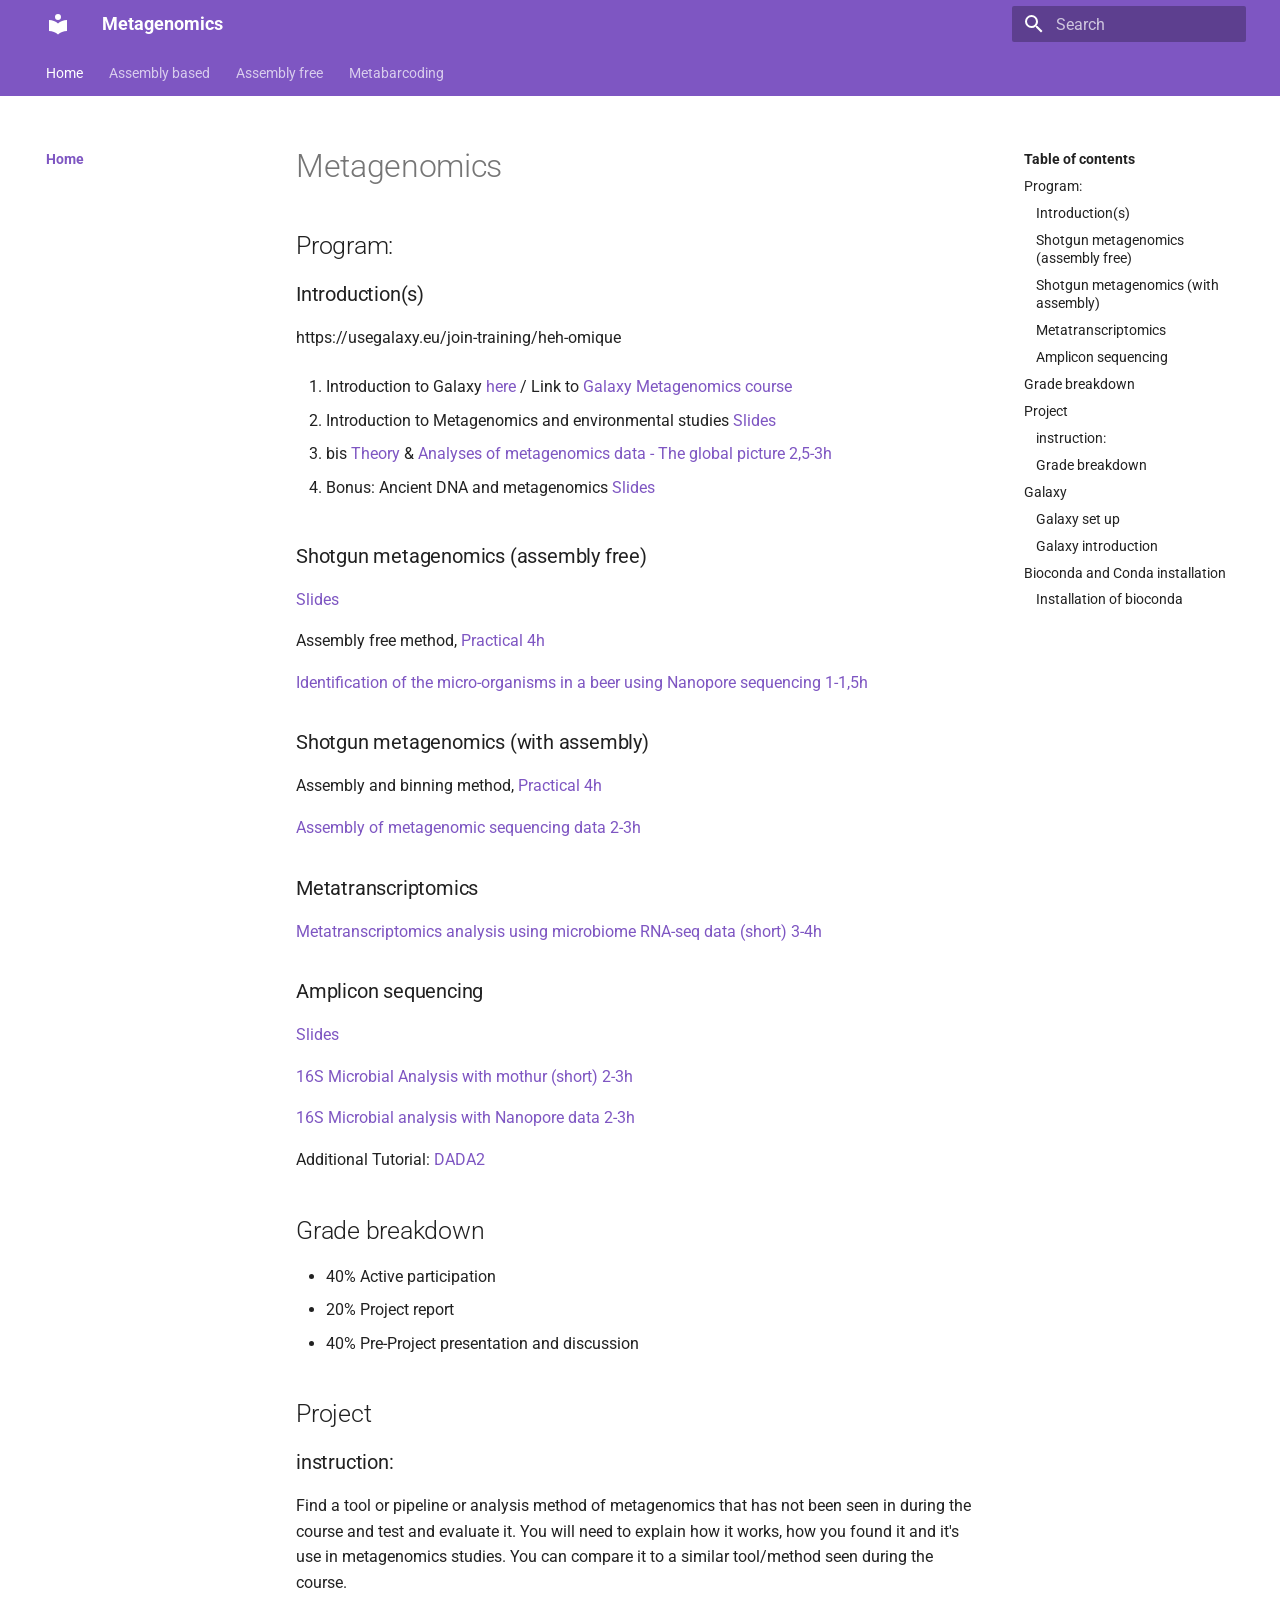
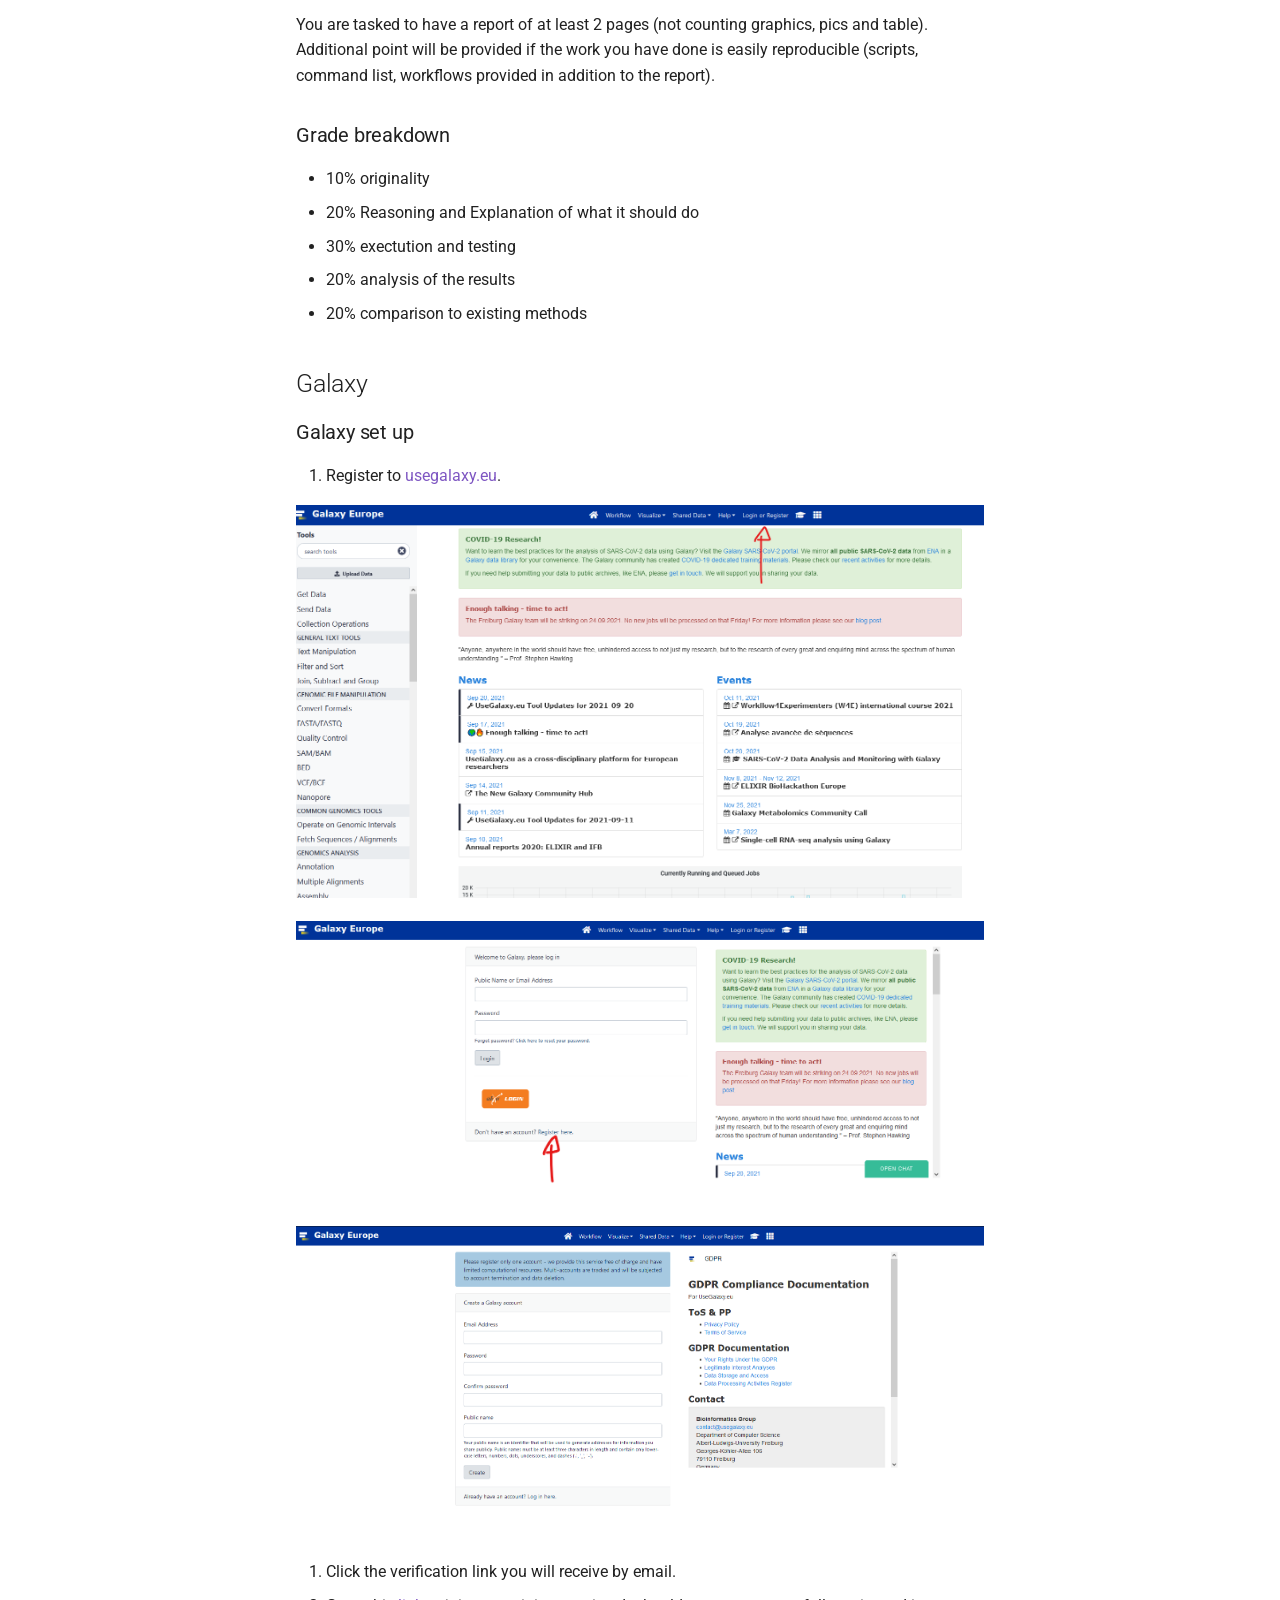
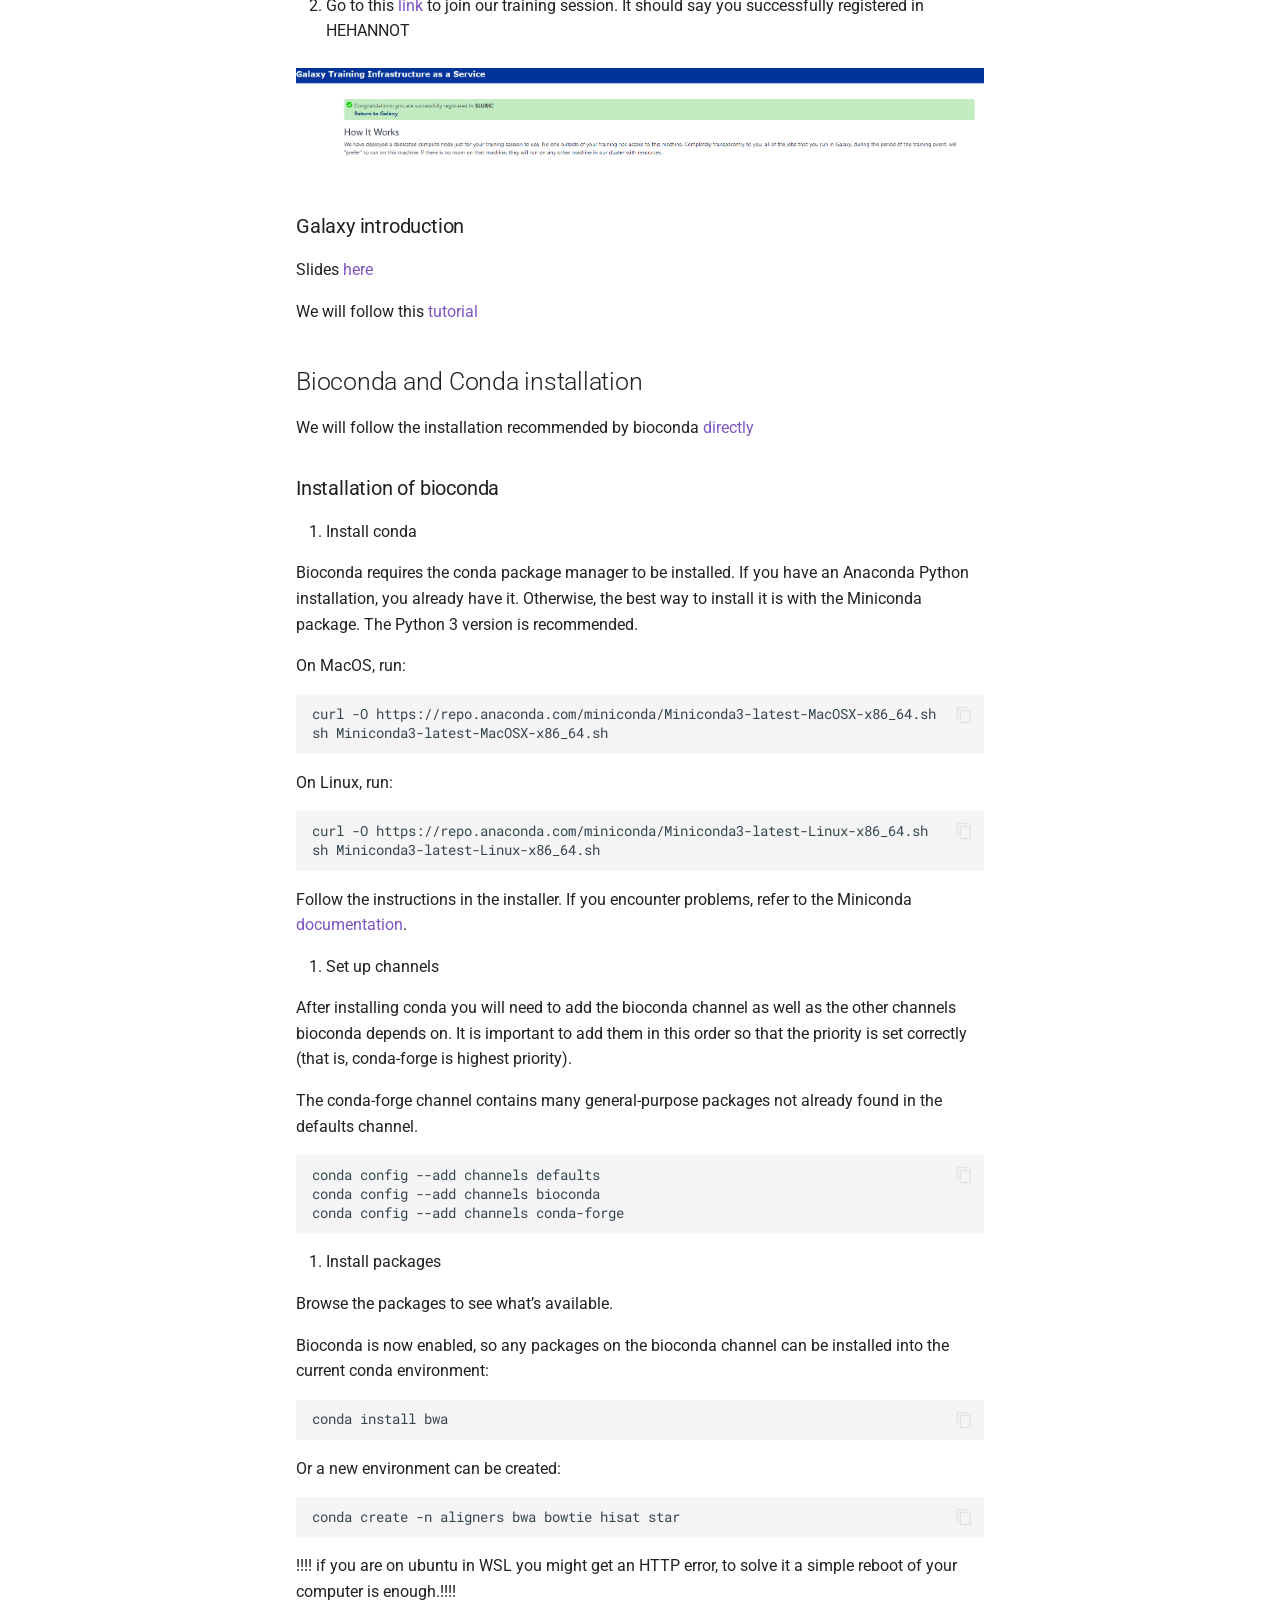
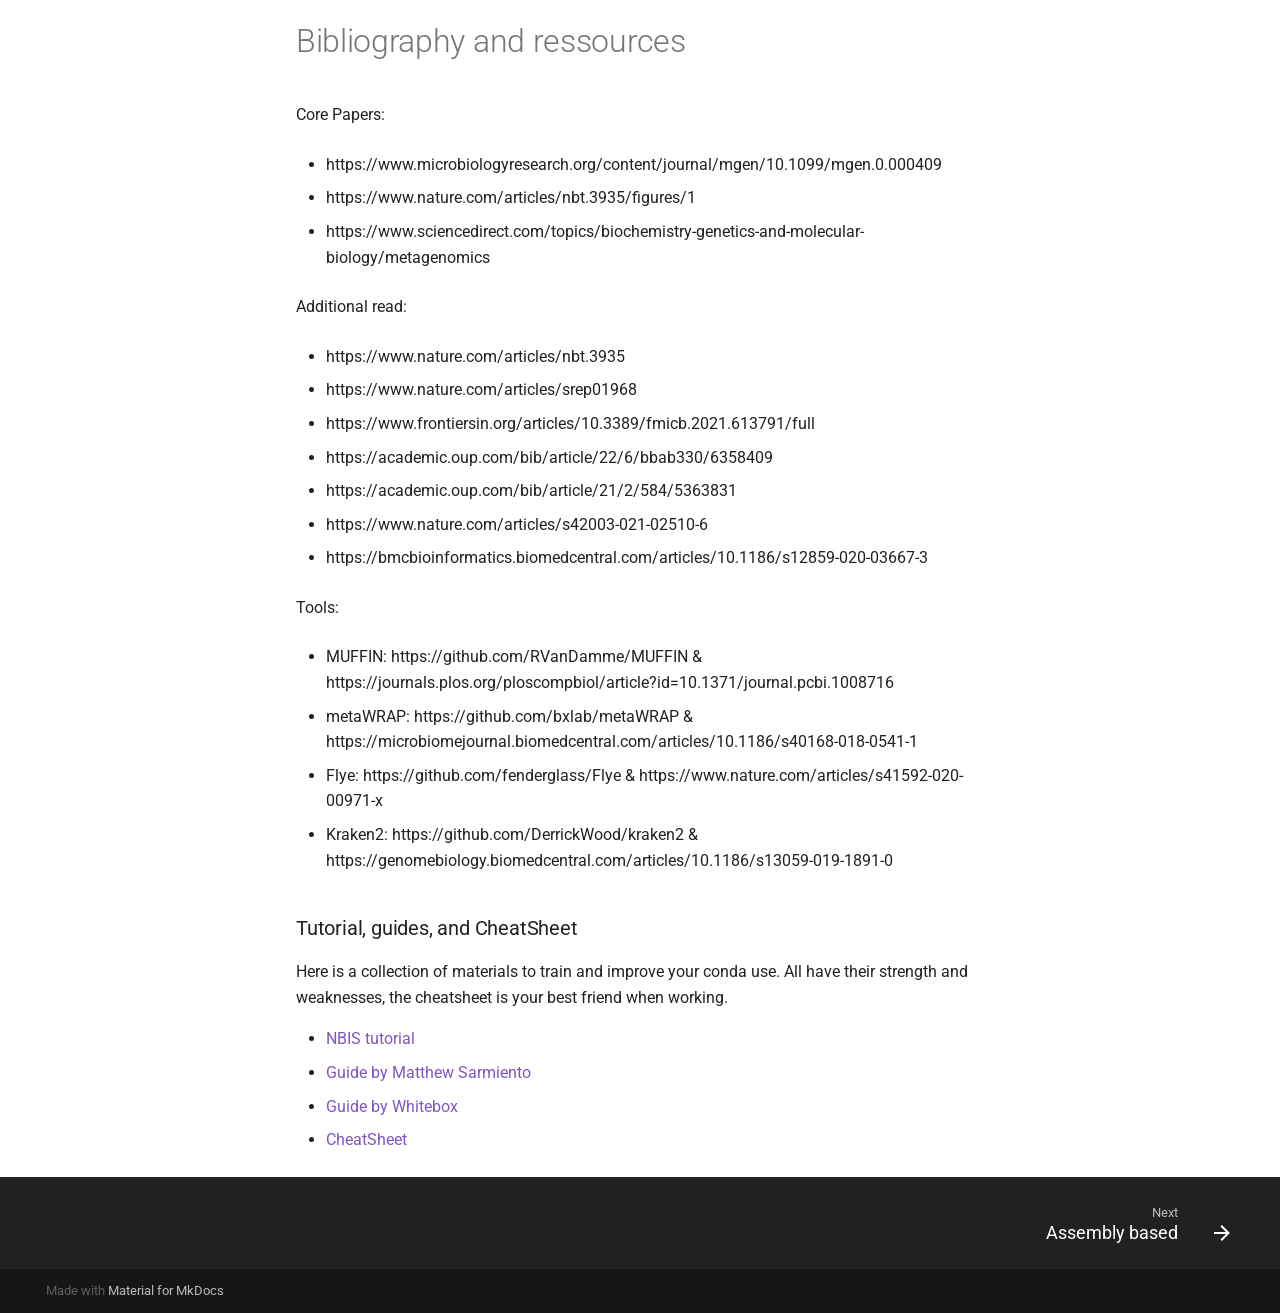
==== index.html @ 28560d34 "Deployed 4ddc08b with MkDocs version: 1.4.2" ====
<!doctype html>
<html lang="en" class="no-js">
  <head>
    
      <meta charset="utf-8">
      <meta name="viewport" content="width=device-width,initial-scale=1">
      
      
      
      <link rel="icon" href="assets/images/favicon.png">
      <meta name="generator" content="mkdocs-1.4.2, mkdocs-material-8.5.10">
    
    
      
        <title>Metagenomics</title>
      
    
    
      <link rel="stylesheet" href="assets/stylesheets/main.975780f9.min.css">
      
        
        <link rel="stylesheet" href="assets/stylesheets/palette.2505c338.min.css">
        
          
          
          <meta name="theme-color" content="#7e56c2">
        
      
      

    
    
    
      
        
        
        <link rel="preconnect" href="https://fonts.gstatic.com" crossorigin>
        <link rel="stylesheet" href="https://fonts.googleapis.com/css?family=Roboto:300,300i,400,400i,700,700i%7CRoboto+Mono:400,400i,700,700i&display=fallback">
        <style>:root{--md-text-font:"Roboto";--md-code-font:"Roboto Mono"}</style>
      
    
    
    <script>__md_scope=new URL(".",location),__md_hash=e=>[...e].reduce((e,_)=>(e<<5)-e+_.charCodeAt(0),0),__md_get=(e,_=localStorage,t=__md_scope)=>JSON.parse(_.getItem(t.pathname+"."+e)),__md_set=(e,_,t=localStorage,a=__md_scope)=>{try{t.setItem(a.pathname+"."+e,JSON.stringify(_))}catch(e){}}</script>
    
      

    
    
    
  </head>
  
  
    
    
    
    
    
    <body dir="ltr" data-md-color-scheme="default" data-md-color-primary="deep-purple" data-md-color-accent="deep-orange">
  
    
    
    <input class="md-toggle" data-md-toggle="drawer" type="checkbox" id="__drawer" autocomplete="off">
    <input class="md-toggle" data-md-toggle="search" type="checkbox" id="__search" autocomplete="off">
    <label class="md-overlay" for="__drawer"></label>
    <div data-md-component="skip">
      
        
        <a href="#metagenomics" class="md-skip">
          Skip to content
        </a>
      
    </div>
    <div data-md-component="announce">
      
    </div>
    
    
      

<header class="md-header" data-md-component="header">
  <nav class="md-header__inner md-grid" aria-label="Header">
    <a href="." title="Metagenomics" class="md-header__button md-logo" aria-label="Metagenomics" data-md-component="logo">
      
  
  <svg xmlns="http://www.w3.org/2000/svg" viewBox="0 0 24 24"><path d="M12 8a3 3 0 0 0 3-3 3 3 0 0 0-3-3 3 3 0 0 0-3 3 3 3 0 0 0 3 3m0 3.54C9.64 9.35 6.5 8 3 8v11c3.5 0 6.64 1.35 9 3.54 2.36-2.19 5.5-3.54 9-3.54V8c-3.5 0-6.64 1.35-9 3.54Z"/></svg>

    </a>
    <label class="md-header__button md-icon" for="__drawer">
      <svg xmlns="http://www.w3.org/2000/svg" viewBox="0 0 24 24"><path d="M3 6h18v2H3V6m0 5h18v2H3v-2m0 5h18v2H3v-2Z"/></svg>
    </label>
    <div class="md-header__title" data-md-component="header-title">
      <div class="md-header__ellipsis">
        <div class="md-header__topic">
          <span class="md-ellipsis">
            Metagenomics
          </span>
        </div>
        <div class="md-header__topic" data-md-component="header-topic">
          <span class="md-ellipsis">
            
              Home
            
          </span>
        </div>
      </div>
    </div>
    
    
    
      <label class="md-header__button md-icon" for="__search">
        <svg xmlns="http://www.w3.org/2000/svg" viewBox="0 0 24 24"><path d="M9.5 3A6.5 6.5 0 0 1 16 9.5c0 1.61-.59 3.09-1.56 4.23l.27.27h.79l5 5-1.5 1.5-5-5v-.79l-.27-.27A6.516 6.516 0 0 1 9.5 16 6.5 6.5 0 0 1 3 9.5 6.5 6.5 0 0 1 9.5 3m0 2C7 5 5 7 5 9.5S7 14 9.5 14 14 12 14 9.5 12 5 9.5 5Z"/></svg>
      </label>
      <div class="md-search" data-md-component="search" role="dialog">
  <label class="md-search__overlay" for="__search"></label>
  <div class="md-search__inner" role="search">
    <form class="md-search__form" name="search">
      <input type="text" class="md-search__input" name="query" aria-label="Search" placeholder="Search" autocapitalize="off" autocorrect="off" autocomplete="off" spellcheck="false" data-md-component="search-query" required>
      <label class="md-search__icon md-icon" for="__search">
        <svg xmlns="http://www.w3.org/2000/svg" viewBox="0 0 24 24"><path d="M9.5 3A6.5 6.5 0 0 1 16 9.5c0 1.61-.59 3.09-1.56 4.23l.27.27h.79l5 5-1.5 1.5-5-5v-.79l-.27-.27A6.516 6.516 0 0 1 9.5 16 6.5 6.5 0 0 1 3 9.5 6.5 6.5 0 0 1 9.5 3m0 2C7 5 5 7 5 9.5S7 14 9.5 14 14 12 14 9.5 12 5 9.5 5Z"/></svg>
        <svg xmlns="http://www.w3.org/2000/svg" viewBox="0 0 24 24"><path d="M20 11v2H8l5.5 5.5-1.42 1.42L4.16 12l7.92-7.92L13.5 5.5 8 11h12Z"/></svg>
      </label>
      <nav class="md-search__options" aria-label="Search">
        
        <button type="reset" class="md-search__icon md-icon" title="Clear" aria-label="Clear" tabindex="-1">
          <svg xmlns="http://www.w3.org/2000/svg" viewBox="0 0 24 24"><path d="M19 6.41 17.59 5 12 10.59 6.41 5 5 6.41 10.59 12 5 17.59 6.41 19 12 13.41 17.59 19 19 17.59 13.41 12 19 6.41Z"/></svg>
        </button>
      </nav>
      
    </form>
    <div class="md-search__output">
      <div class="md-search__scrollwrap" data-md-scrollfix>
        <div class="md-search-result" data-md-component="search-result">
          <div class="md-search-result__meta">
            Initializing search
          </div>
          <ol class="md-search-result__list"></ol>
        </div>
      </div>
    </div>
  </div>
</div>
    
    
  </nav>
  
</header>
    
    <div class="md-container" data-md-component="container">
      
      
        
          
            
<nav class="md-tabs" aria-label="Tabs" data-md-component="tabs">
  <div class="md-tabs__inner md-grid">
    <ul class="md-tabs__list">
      
        
  
  
    
  


  <li class="md-tabs__item">
    <a href="." class="md-tabs__link md-tabs__link--active">
      Home
    </a>
  </li>

      
        
  
  


  <li class="md-tabs__item">
    <a href="usage/assembly_binning_based/" class="md-tabs__link">
      Assembly based
    </a>
  </li>

      
        
  
  


  <li class="md-tabs__item">
    <a href="usage/assembly_free/" class="md-tabs__link">
      Assembly free
    </a>
  </li>

      
        
  
  


  <li class="md-tabs__item">
    <a href="usage/metabarcoding/" class="md-tabs__link">
      Metabarcoding
    </a>
  </li>

      
    </ul>
  </div>
</nav>
          
        
      
      <main class="md-main" data-md-component="main">
        <div class="md-main__inner md-grid">
          
            
              
              <div class="md-sidebar md-sidebar--primary" data-md-component="sidebar" data-md-type="navigation" >
                <div class="md-sidebar__scrollwrap">
                  <div class="md-sidebar__inner">
                    

  


<nav class="md-nav md-nav--primary md-nav--lifted" aria-label="Navigation" data-md-level="0">
  <label class="md-nav__title" for="__drawer">
    <a href="." title="Metagenomics" class="md-nav__button md-logo" aria-label="Metagenomics" data-md-component="logo">
      
  
  <svg xmlns="http://www.w3.org/2000/svg" viewBox="0 0 24 24"><path d="M12 8a3 3 0 0 0 3-3 3 3 0 0 0-3-3 3 3 0 0 0-3 3 3 3 0 0 0 3 3m0 3.54C9.64 9.35 6.5 8 3 8v11c3.5 0 6.64 1.35 9 3.54 2.36-2.19 5.5-3.54 9-3.54V8c-3.5 0-6.64 1.35-9 3.54Z"/></svg>

    </a>
    Metagenomics
  </label>
  
  <ul class="md-nav__list" data-md-scrollfix>
    
      
      
      

  
  
    
  
  
    <li class="md-nav__item md-nav__item--active">
      
      <input class="md-nav__toggle md-toggle" data-md-toggle="toc" type="checkbox" id="__toc">
      
      
        
      
      
        <label class="md-nav__link md-nav__link--active" for="__toc">
          Home
          <span class="md-nav__icon md-icon"></span>
        </label>
      
      <a href="." class="md-nav__link md-nav__link--active">
        Home
      </a>
      
        

<nav class="md-nav md-nav--secondary" aria-label="Table of contents">
  
  
  
    
  
  
    <label class="md-nav__title" for="__toc">
      <span class="md-nav__icon md-icon"></span>
      Table of contents
    </label>
    <ul class="md-nav__list" data-md-component="toc" data-md-scrollfix>
      
        <li class="md-nav__item">
  <a href="#program" class="md-nav__link">
    Program:
  </a>
  
    <nav class="md-nav" aria-label="Program:">
      <ul class="md-nav__list">
        
          <li class="md-nav__item">
  <a href="#introductions" class="md-nav__link">
    Introduction(s)
  </a>
  
</li>
        
          <li class="md-nav__item">
  <a href="#shotgun-metagenomics-assembly-free" class="md-nav__link">
    Shotgun metagenomics (assembly free)
  </a>
  
</li>
        
          <li class="md-nav__item">
  <a href="#shotgun-metagenomics-with-assembly" class="md-nav__link">
    Shotgun metagenomics (with assembly)
  </a>
  
</li>
        
          <li class="md-nav__item">
  <a href="#metatranscriptomics" class="md-nav__link">
    Metatranscriptomics
  </a>
  
</li>
        
          <li class="md-nav__item">
  <a href="#amplicon-sequencing" class="md-nav__link">
    Amplicon sequencing
  </a>
  
</li>
        
      </ul>
    </nav>
  
</li>
      
        <li class="md-nav__item">
  <a href="#grade-breakdown" class="md-nav__link">
    Grade breakdown
  </a>
  
</li>
      
        <li class="md-nav__item">
  <a href="#project" class="md-nav__link">
    Project
  </a>
  
    <nav class="md-nav" aria-label="Project">
      <ul class="md-nav__list">
        
          <li class="md-nav__item">
  <a href="#instruction" class="md-nav__link">
    instruction:
  </a>
  
</li>
        
          <li class="md-nav__item">
  <a href="#grade-breakdown_1" class="md-nav__link">
    Grade breakdown
  </a>
  
</li>
        
      </ul>
    </nav>
  
</li>
      
        <li class="md-nav__item">
  <a href="#galaxy" class="md-nav__link">
    Galaxy
  </a>
  
    <nav class="md-nav" aria-label="Galaxy">
      <ul class="md-nav__list">
        
          <li class="md-nav__item">
  <a href="#galaxy-set-up" class="md-nav__link">
    Galaxy set up
  </a>
  
</li>
        
          <li class="md-nav__item">
  <a href="#galaxy-introduction" class="md-nav__link">
    Galaxy introduction
  </a>
  
</li>
        
      </ul>
    </nav>
  
</li>
      
        <li class="md-nav__item">
  <a href="#bioconda-and-conda-installation" class="md-nav__link">
    Bioconda and Conda installation
  </a>
  
    <nav class="md-nav" aria-label="Bioconda and Conda installation">
      <ul class="md-nav__list">
        
          <li class="md-nav__item">
  <a href="#installation-of-bioconda" class="md-nav__link">
    Installation of bioconda
  </a>
  
</li>
        
      </ul>
    </nav>
  
</li>
      
    </ul>
  
</nav>
      
    </li>
  

    
      
      
      

  
  
  
    <li class="md-nav__item">
      <a href="usage/assembly_binning_based/" class="md-nav__link">
        Assembly based
      </a>
    </li>
  

    
      
      
      

  
  
  
    <li class="md-nav__item">
      <a href="usage/assembly_free/" class="md-nav__link">
        Assembly free
      </a>
    </li>
  

    
      
      
      

  
  
  
    <li class="md-nav__item">
      <a href="usage/metabarcoding/" class="md-nav__link">
        Metabarcoding
      </a>
    </li>
  

    
  </ul>
</nav>
                  </div>
                </div>
              </div>
            
            
              
              <div class="md-sidebar md-sidebar--secondary" data-md-component="sidebar" data-md-type="toc" >
                <div class="md-sidebar__scrollwrap">
                  <div class="md-sidebar__inner">
                    

<nav class="md-nav md-nav--secondary" aria-label="Table of contents">
  
  
  
    
  
  
    <label class="md-nav__title" for="__toc">
      <span class="md-nav__icon md-icon"></span>
      Table of contents
    </label>
    <ul class="md-nav__list" data-md-component="toc" data-md-scrollfix>
      
        <li class="md-nav__item">
  <a href="#program" class="md-nav__link">
    Program:
  </a>
  
    <nav class="md-nav" aria-label="Program:">
      <ul class="md-nav__list">
        
          <li class="md-nav__item">
  <a href="#introductions" class="md-nav__link">
    Introduction(s)
  </a>
  
</li>
        
          <li class="md-nav__item">
  <a href="#shotgun-metagenomics-assembly-free" class="md-nav__link">
    Shotgun metagenomics (assembly free)
  </a>
  
</li>
        
          <li class="md-nav__item">
  <a href="#shotgun-metagenomics-with-assembly" class="md-nav__link">
    Shotgun metagenomics (with assembly)
  </a>
  
</li>
        
          <li class="md-nav__item">
  <a href="#metatranscriptomics" class="md-nav__link">
    Metatranscriptomics
  </a>
  
</li>
        
          <li class="md-nav__item">
  <a href="#amplicon-sequencing" class="md-nav__link">
    Amplicon sequencing
  </a>
  
</li>
        
      </ul>
    </nav>
  
</li>
      
        <li class="md-nav__item">
  <a href="#grade-breakdown" class="md-nav__link">
    Grade breakdown
  </a>
  
</li>
      
        <li class="md-nav__item">
  <a href="#project" class="md-nav__link">
    Project
  </a>
  
    <nav class="md-nav" aria-label="Project">
      <ul class="md-nav__list">
        
          <li class="md-nav__item">
  <a href="#instruction" class="md-nav__link">
    instruction:
  </a>
  
</li>
        
          <li class="md-nav__item">
  <a href="#grade-breakdown_1" class="md-nav__link">
    Grade breakdown
  </a>
  
</li>
        
      </ul>
    </nav>
  
</li>
      
        <li class="md-nav__item">
  <a href="#galaxy" class="md-nav__link">
    Galaxy
  </a>
  
    <nav class="md-nav" aria-label="Galaxy">
      <ul class="md-nav__list">
        
          <li class="md-nav__item">
  <a href="#galaxy-set-up" class="md-nav__link">
    Galaxy set up
  </a>
  
</li>
        
          <li class="md-nav__item">
  <a href="#galaxy-introduction" class="md-nav__link">
    Galaxy introduction
  </a>
  
</li>
        
      </ul>
    </nav>
  
</li>
      
        <li class="md-nav__item">
  <a href="#bioconda-and-conda-installation" class="md-nav__link">
    Bioconda and Conda installation
  </a>
  
    <nav class="md-nav" aria-label="Bioconda and Conda installation">
      <ul class="md-nav__list">
        
          <li class="md-nav__item">
  <a href="#installation-of-bioconda" class="md-nav__link">
    Installation of bioconda
  </a>
  
</li>
        
      </ul>
    </nav>
  
</li>
      
    </ul>
  
</nav>
                  </div>
                </div>
              </div>
            
          
          
            <div class="md-content" data-md-component="content">
              <article class="md-content__inner md-typeset">
                
                  


<h1 id="metagenomics">Metagenomics</h1>
<h2 id="program">Program:</h2>
<h3 id="introductions">Introduction(s)</h3>
<p>https://usegalaxy.eu/join-training/heh-omique</p>
<ol>
<li>
<p>Introduction to Galaxy <a href="https://training.galaxyproject.org/training-material/topics/introduction/tutorials/galaxy-intro-short/tutorial.html">here</a> / Link to <a href="https://training.galaxyproject.org/training-material/topics/metagenomics/">Galaxy Metagenomics course</a></p>
</li>
<li>
<p>Introduction to Metagenomics and environmental studies <a href="Presentation/intro_to_metagenomics.pdf">Slides</a></p>
</li>
<li>
<p>bis <a href="https://training.galaxyproject.org/training-material/topics/metagenomics/slides/introduction.html#1">Theory</a> &amp; <a href="https://training.galaxyproject.org/training-material/topics/metagenomics/tutorials/general-tutorial/tutorial.html#shotgun-metagenomics-data">Analyses of metagenomics data - The global picture 2,5-3h</a></p>
</li>
<li>
<p>Bonus: Ancient DNA and metagenomics <a href="Presentation/Ancient_metagenomics.pdf">Slides</a></p>
</li>
</ol>
<h3 id="shotgun-metagenomics-assembly-free">Shotgun metagenomics (assembly free)</h3>
<p><a href="Presentation/shotgun_metagenomics.pdf">Slides</a></p>
<p>Assembly free method, <a href="usage/assembly_free/">Practical 4h</a></p>
<p><a href="https://training.galaxyproject.org/training-material/topics/metagenomics/tutorials/beer-data-analysis/tutorial.html#assign-taxonomic-classification">Identification of the micro-organisms in a beer using Nanopore sequencing 1-1,5h</a></p>
<h3 id="shotgun-metagenomics-with-assembly">Shotgun metagenomics (with assembly)</h3>
<p>Assembly and binning method, <a href="usage/assembly_binning_based/">Practical 4h</a></p>
<p><a href="https://training.galaxyproject.org/training-material/topics/metagenomics/tutorials/metagenomics-assembly/tutorial.html#visualization-of-the-de-novo-assembly-graph">Assembly of metagenomic sequencing data 2-3h</a></p>
<h3 id="metatranscriptomics">Metatranscriptomics</h3>
<p><a href="https://training.galaxyproject.org/training-material/topics/metagenomics/tutorials/metatranscriptomics-short/tutorial.html">Metatranscriptomics analysis using microbiome RNA-seq data (short) 3-4h</a></p>
<h3 id="amplicon-sequencing">Amplicon sequencing</h3>
<p><a href="Presentation/Metabarcoding.pdf">Slides</a></p>
<p><a href="https://training.galaxyproject.org/training-material/topics/metagenomics/tutorials/mothur-miseq-sop-short/tutorial.html#optional-calculate-error-rates-based-on-our-mock-community">16S Microbial Analysis with mothur (short) 2-3h</a></p>
<p><a href="https://training.galaxyproject.org/training-material/topics/metagenomics/tutorials/nanopore-16S-metagenomics/tutorial.html">16S Microbial analysis with Nanopore data 2-3h</a></p>
<p>Additional Tutorial: <a href="usage/metabarcoding/">DADA2</a></p>
<h2 id="grade-breakdown">Grade breakdown</h2>
<ul>
<li>40% Active participation</li>
<li>20% Project report</li>
<li>40% Pre-Project presentation and discussion</li>
</ul>
<h2 id="project">Project</h2>
<h3 id="instruction">instruction:</h3>
<p>Find a tool or pipeline or analysis method of metagenomics that has not been seen in during the course and test and evaluate it.
You will need to explain how it works, how you found it and it's use in metagenomics studies.
You can compare it to a similar tool/method seen during the course.</p>
<p>You are tasked to have a report of at least 2 pages (not counting graphics, pics and table).
Additional point will be provided if the work you have done is easily reproducible (scripts, command list, workflows provided in addition to the report).</p>
<h3 id="grade-breakdown_1">Grade breakdown</h3>
<ul>
<li>10% originality</li>
<li>20% Reasoning and Explanation of what it should do</li>
<li>30% exectution and testing</li>
<li>20% analysis of the results</li>
<li>20% comparison to existing methods</li>
</ul>
<h2 id="galaxy">Galaxy</h2>
<h3 id="galaxy-set-up">Galaxy set up</h3>
<ol>
<li>Register to <a href="http://usegalaxy.eu/">usegalaxy.eu</a>.</li>
</ol>
<p><img alt="Galaxy1" src="figures/Galaxy1.png" /></p>
<p><img alt="Galaxy2" src="figures/Galaxy2.png" /></p>
<p><img alt="Galaxy3" src="figures/Galaxy3.png" /></p>
<ol>
<li>
<p>Click the verification link you will receive by email.</p>
</li>
<li>
<p>Go to this <a href="https://usegalaxy.eu/join-training/hehannot/">link</a> to join our training session. 
It should say you successfully registered in HEHANNOT</p>
</li>
</ol>
<p><img alt="Galaxy4" src="figures/Galaxy4.png" /></p>
<h3 id="galaxy-introduction">Galaxy introduction</h3>
<p>Slides <a href="https://training.galaxyproject.org/training-material/topics/introduction/tutorials/galaxy-intro-short/slides.html#1">here</a></p>
<p>We will follow this <a href="https://training.galaxyproject.org/training-material/topics/introduction/tutorials/galaxy-intro-short/tutorial.html">tutorial</a></p>
<h2 id="bioconda-and-conda-installation">Bioconda and Conda installation</h2>
<p>We will follow the installation recommended by bioconda <a href="https://bioconda.github.io/user/install.html">directly</a></p>
<h3 id="installation-of-bioconda">Installation of bioconda</h3>
<ol>
<li>Install conda</li>
</ol>
<p>Bioconda requires the conda package manager to be installed. If you have an Anaconda Python installation, you already have it. Otherwise, the best way to install it is with the Miniconda package. The Python 3 version is recommended.</p>
<p>On MacOS, run:</p>
<pre><code class="language-bash">curl -O https://repo.anaconda.com/miniconda/Miniconda3-latest-MacOSX-x86_64.sh
sh Miniconda3-latest-MacOSX-x86_64.sh
</code></pre>
<p>On Linux, run:</p>
<pre><code class="language-bash">curl -O https://repo.anaconda.com/miniconda/Miniconda3-latest-Linux-x86_64.sh
sh Miniconda3-latest-Linux-x86_64.sh
</code></pre>
<p>Follow the instructions in the installer. If you encounter problems, refer to the Miniconda <a href="https://conda.io/en/latest/miniconda.html">documentation</a>.</p>
<ol>
<li>Set up channels</li>
</ol>
<p>After installing conda you will need to add the bioconda channel as well as the other channels bioconda depends on. It is important to add them in this order so that the priority is set correctly (that is, conda-forge is highest priority).</p>
<p>The conda-forge channel contains many general-purpose packages not already found in the defaults channel.</p>
<pre><code class="language-bash">conda config --add channels defaults
conda config --add channels bioconda
conda config --add channels conda-forge
</code></pre>
<ol>
<li>Install packages</li>
</ol>
<p>Browse the packages to see what’s available.</p>
<p>Bioconda is now enabled, so any packages on the bioconda channel can be installed into the current conda environment:</p>
<pre><code class="language-bash">conda install bwa
</code></pre>
<p>Or a new environment can be created:</p>
<pre><code class="language-bash">conda create -n aligners bwa bowtie hisat star
</code></pre>
<p>!!!! if you are on ubuntu in WSL you might get an HTTP error, to solve it a simple reboot of your computer is enough.!!!!</p>
<h1 id="bibliography-and-ressources">Bibliography and ressources</h1>
<p>Core Papers: </p>
<ul>
<li>
<p>https://www.microbiologyresearch.org/content/journal/mgen/10.1099/mgen.0.000409</p>
</li>
<li>
<p>https://www.nature.com/articles/nbt.3935/figures/1</p>
</li>
<li>
<p>https://www.sciencedirect.com/topics/biochemistry-genetics-and-molecular-biology/metagenomics</p>
</li>
</ul>
<p>Additional read: </p>
<ul>
<li>
<p>https://www.nature.com/articles/nbt.3935</p>
</li>
<li>
<p>https://www.nature.com/articles/srep01968</p>
</li>
<li>
<p>https://www.frontiersin.org/articles/10.3389/fmicb.2021.613791/full</p>
</li>
<li>
<p>https://academic.oup.com/bib/article/22/6/bbab330/6358409</p>
</li>
<li>
<p>https://academic.oup.com/bib/article/21/2/584/5363831</p>
</li>
<li>
<p>https://www.nature.com/articles/s42003-021-02510-6</p>
</li>
<li>
<p>https://bmcbioinformatics.biomedcentral.com/articles/10.1186/s12859-020-03667-3</p>
</li>
</ul>
<p>Tools:</p>
<ul>
<li>
<p>MUFFIN: https://github.com/RVanDamme/MUFFIN &amp; https://journals.plos.org/ploscompbiol/article?id=10.1371/journal.pcbi.1008716</p>
</li>
<li>
<p>metaWRAP: https://github.com/bxlab/metaWRAP &amp; https://microbiomejournal.biomedcentral.com/articles/10.1186/s40168-018-0541-1</p>
</li>
<li>
<p>Flye: https://github.com/fenderglass/Flye &amp; https://www.nature.com/articles/s41592-020-00971-x</p>
</li>
<li>
<p>Kraken2: https://github.com/DerrickWood/kraken2 &amp; https://genomebiology.biomedcentral.com/articles/10.1186/s13059-019-1891-0</p>
</li>
</ul>
<h3 id="tutorial-guides-and-cheatsheet">Tutorial, guides, and CheatSheet</h3>
<p>Here is a collection of materials to train and improve your conda use. All have their strength and weaknesses, the cheatsheet is your best friend when working.</p>
<ul>
<li><a href="https://nbis-reproducible-research.readthedocs.io/en/course_2104/conda/">NBIS tutorial</a></li>
<li><a href="https://towardsdatascience.com/a-guide-to-conda-environments-bc6180fc533">Guide by Matthew Sarmiento</a></li>
<li><a href="https://whiteboxml.com/blog/the-definitive-guide-to-python-virtual-environments-with-conda">Guide by Whitebox</a></li>
<li><a href="https://docs.conda.io/projects/conda/en/4.6.0/_downloads/52a95608c49671267e40c689e0bc00ca/conda-cheatsheet.pdf">CheatSheet</a></li>
</ul>





                
              </article>
            </div>
          
          
        </div>
        
      </main>
      
        <footer class="md-footer">
  
    
    <nav class="md-footer__inner md-grid" aria-label="Footer" >
      
      
        
        <a href="usage/assembly_binning_based/" class="md-footer__link md-footer__link--next" aria-label="Next: Assembly based" rel="next">
          <div class="md-footer__title">
            <div class="md-ellipsis">
              <span class="md-footer__direction">
                Next
              </span>
              Assembly based
            </div>
          </div>
          <div class="md-footer__button md-icon">
            <svg xmlns="http://www.w3.org/2000/svg" viewBox="0 0 24 24"><path d="M4 11v2h12l-5.5 5.5 1.42 1.42L19.84 12l-7.92-7.92L10.5 5.5 16 11H4Z"/></svg>
          </div>
        </a>
      
    </nav>
  
  <div class="md-footer-meta md-typeset">
    <div class="md-footer-meta__inner md-grid">
      <div class="md-copyright">
  
  
    Made with
    <a href="https://squidfunk.github.io/mkdocs-material/" target="_blank" rel="noopener">
      Material for MkDocs
    </a>
  
</div>
      
    </div>
  </div>
</footer>
      
    </div>
    <div class="md-dialog" data-md-component="dialog">
      <div class="md-dialog__inner md-typeset"></div>
    </div>
    
    <script id="__config" type="application/json">{"base": ".", "features": ["navigation.tabs"], "search": "assets/javascripts/workers/search.16e2a7d4.min.js", "translations": {"clipboard.copied": "Copied to clipboard", "clipboard.copy": "Copy to clipboard", "search.config.lang": "en", "search.config.pipeline": "trimmer, stopWordFilter", "search.config.separator": "[\\s\\-]+", "search.placeholder": "Search", "search.result.more.one": "1 more on this page", "search.result.more.other": "# more on this page", "search.result.none": "No matching documents", "search.result.one": "1 matching document", "search.result.other": "# matching documents", "search.result.placeholder": "Type to start searching", "search.result.term.missing": "Missing", "select.version.title": "Select version"}}</script>
    
    
      <script src="assets/javascripts/bundle.5a2dcb6a.min.js"></script>
      
    
    
  </body>
</html>
---- assets/stylesheets/main.975780f9.min.css ----
@charset "UTF-8";html{-webkit-text-size-adjust:none;-moz-text-size-adjust:none;text-size-adjust:none;box-sizing:border-box}*,:after,:before{box-sizing:inherit}@media (prefers-reduced-motion){*,:after,:before{transition:none!important}}body{margin:0}a,button,input,label{-webkit-tap-highlight-color:transparent}a{color:inherit;text-decoration:none}hr{border:0;box-sizing:initial;display:block;height:.05rem;overflow:visible;padding:0}small{font-size:80%}sub,sup{line-height:1em}img{border-style:none}table{border-collapse:initial;border-spacing:0}td,th{font-weight:400;vertical-align:top}button{background:#0000;border:0;font-family:inherit;font-size:inherit;margin:0;padding:0}input{border:0;outline:none}:root{--md-primary-fg-color:#4051b5;--md-primary-fg-color--light:#5d6cc0;--md-primary-fg-color--dark:#303fa1;--md-primary-bg-color:#fff;--md-primary-bg-color--light:#ffffffb3;--md-accent-fg-color:#526cfe;--md-accent-fg-color--transparent:#526cfe1a;--md-accent-bg-color:#fff;--md-accent-bg-color--light:#ffffffb3}:root,[data-md-color-scheme=default]{--md-default-fg-color:#000000de;--md-default-fg-color--light:#0000008a;--md-default-fg-color--lighter:#00000052;--md-default-fg-color--lightest:#00000012;--md-default-bg-color:#fff;--md-default-bg-color--light:#ffffffb3;--md-default-bg-color--lighter:#ffffff4d;--md-default-bg-color--lightest:#ffffff1f;--md-code-fg-color:#36464e;--md-code-bg-color:#f5f5f5;--md-code-hl-color:#ffff0080;--md-code-hl-number-color:#d52a2a;--md-code-hl-special-color:#db1457;--md-code-hl-function-color:#a846b9;--md-code-hl-constant-color:#6e59d9;--md-code-hl-keyword-color:#3f6ec6;--md-code-hl-string-color:#1c7d4d;--md-code-hl-name-color:var(--md-code-fg-color);--md-code-hl-operator-color:var(--md-default-fg-color--light);--md-code-hl-punctuation-color:var(--md-default-fg-color--light);--md-code-hl-comment-color:var(--md-default-fg-color--light);--md-code-hl-generic-color:var(--md-default-fg-color--light);--md-code-hl-variable-color:var(--md-default-fg-color--light);--md-typeset-color:var(--md-default-fg-color);--md-typeset-a-color:var(--md-primary-fg-color);--md-typeset-mark-color:#ffff0080;--md-typeset-del-color:#f5503d26;--md-typeset-ins-color:#0bd57026;--md-typeset-kbd-color:#fafafa;--md-typeset-kbd-accent-color:#fff;--md-typeset-kbd-border-color:#b8b8b8;--md-typeset-table-color:#0000001f;--md-admonition-fg-color:var(--md-default-fg-color);--md-admonition-bg-color:var(--md-default-bg-color);--md-footer-fg-color:#fff;--md-footer-fg-color--light:#ffffffb3;--md-footer-fg-color--lighter:#ffffff4d;--md-footer-bg-color:#000000de;--md-footer-bg-color--dark:#00000052;--md-shadow-z1:0 0.2rem 0.5rem #0000000d,0 0 0.05rem #0000001a;--md-shadow-z2:0 0.2rem 0.5rem #0000001a,0 0 0.05rem #00000040;--md-shadow-z3:0 0.2rem 0.5rem #0003,0 0 0.05rem #00000059}.md-icon svg{fill:currentcolor;display:block;height:1.2rem;width:1.2rem}body{-webkit-font-smoothing:antialiased;-moz-osx-font-smoothing:grayscale;--md-text-font-family:var(--md-text-font,_),-apple-system,BlinkMacSystemFont,Helvetica,Arial,sans-serif;--md-code-font-family:var(--md-code-font,_),SFMono-Regular,Consolas,Menlo,monospace}body,input{font-feature-settings:"kern","liga";font-family:var(--md-text-font-family)}body,code,input,kbd,pre{color:var(--md-typeset-color)}code,kbd,pre{font-feature-settings:"kern";font-family:var(--md-code-font-family)}:root{--md-typeset-table-sort-icon:url('data:image/svg+xml;charset=utf-8,<svg xmlns="http://www.w3.org/2000/svg" viewBox="0 0 24 24"><path d="m18 21-4-4h3V7h-3l4-4 4 4h-3v10h3M2 19v-2h10v2M2 13v-2h7v2M2 7V5h4v2H2Z"/></svg>');--md-typeset-table-sort-icon--asc:url('data:image/svg+xml;charset=utf-8,<svg xmlns="http://www.w3.org/2000/svg" viewBox="0 0 24 24"><path d="M19 17h3l-4 4-4-4h3V3h2M2 17h10v2H2M6 5v2H2V5m0 6h7v2H2v-2Z"/></svg>');--md-typeset-table-sort-icon--desc:url('data:image/svg+xml;charset=utf-8,<svg xmlns="http://www.w3.org/2000/svg" viewBox="0 0 24 24"><path d="M19 7h3l-4-4-4 4h3v14h2M2 17h10v2H2M6 5v2H2V5m0 6h7v2H2v-2Z"/></svg>')}.md-typeset{-webkit-print-color-adjust:exact;color-adjust:exact;font-size:.8rem;line-height:1.6}@media print{.md-typeset{font-size:.68rem}}.md-typeset blockquote,.md-typeset dl,.md-typeset figure,.md-typeset ol,.md-typeset pre,.md-typeset ul{margin-bottom:1em;margin-top:1em}.md-typeset h1{color:var(--md-default-fg-color--light);font-size:2em;line-height:1.3;margin:0 0 1.25em}.md-typeset h1,.md-typeset h2{font-weight:300;letter-spacing:-.01em}.md-typeset h2{font-size:1.5625em;line-height:1.4;margin:1.6em 0 .64em}.md-typeset h3{font-size:1.25em;font-weight:400;letter-spacing:-.01em;line-height:1.5;margin:1.6em 0 .8em}.md-typeset h2+h3{margin-top:.8em}.md-typeset h4{font-weight:700;letter-spacing:-.01em;margin:1em 0}.md-typeset h5,.md-typeset h6{color:var(--md-default-fg-color--light);font-size:.8em;font-weight:700;letter-spacing:-.01em;margin:1.25em 0}.md-typeset h5{text-transform:uppercase}.md-typeset hr{border-bottom:.05rem solid var(--md-default-fg-color--lightest);display:flow-root;margin:1.5em 0}.md-typeset a{color:var(--md-typeset-a-color);word-break:break-word}.md-typeset a,.md-typeset a:before{transition:color 125ms}.md-typeset a:focus,.md-typeset a:hover{color:var(--md-accent-fg-color)}.md-typeset a:focus code,.md-typeset a:hover code{background-color:var(--md-accent-fg-color--transparent)}.md-typeset a code{color:currentcolor;transition:background-color 125ms}.md-typeset a.focus-visible{outline-color:var(--md-accent-fg-color);outline-offset:.2rem}.md-typeset code,.md-typeset kbd,.md-typeset pre{color:var(--md-code-fg-color);direction:ltr;font-variant-ligatures:none}@media print{.md-typeset code,.md-typeset kbd,.md-typeset pre{white-space:pre-wrap}}.md-typeset code{background-color:var(--md-code-bg-color);border-radius:.1rem;-webkit-box-decoration-break:clone;box-decoration-break:clone;font-size:.85em;padding:0 .2941176471em;word-break:break-word}.md-typeset code:not(.focus-visible){-webkit-tap-highlight-color:transparent;outline:none}.md-typeset pre{display:flow-root;line-height:1.4;position:relative}.md-typeset pre>code{-webkit-box-decoration-break:slice;box-decoration-break:slice;box-shadow:none;display:block;margin:0;outline-color:var(--md-accent-fg-color);overflow:auto;padding:.7720588235em 1.1764705882em;scrollbar-color:var(--md-default-fg-color--lighter) #0000;scrollbar-width:thin;touch-action:auto;word-break:normal}.md-typeset pre>code:hover{scrollbar-color:var(--md-accent-fg-color) #0000}.md-typeset pre>code::-webkit-scrollbar{height:.2rem;width:.2rem}.md-typeset pre>code::-webkit-scrollbar-thumb{background-color:var(--md-default-fg-color--lighter)}.md-typeset pre>code::-webkit-scrollbar-thumb:hover{background-color:var(--md-accent-fg-color)}.md-typeset kbd{background-color:var(--md-typeset-kbd-color);border-radius:.1rem;box-shadow:0 .1rem 0 .05rem var(--md-typeset-kbd-border-color),0 .1rem 0 var(--md-typeset-kbd-border-color),0 -.1rem .2rem var(--md-typeset-kbd-accent-color) inset;color:var(--md-default-fg-color);display:inline-block;font-size:.75em;padding:0 .6666666667em;vertical-align:text-top;word-break:break-word}.md-typeset mark{background-color:var(--md-typeset-mark-color);-webkit-box-decoration-break:clone;box-decoration-break:clone;color:inherit;word-break:break-word}.md-typeset abbr{border-bottom:.05rem dotted var(--md-default-fg-color--light);cursor:help;text-decoration:none}@media (hover:none){.md-typeset abbr{position:relative}.md-typeset abbr[title]:-webkit-any(:focus,:hover):after{background-color:var(--md-default-fg-color);border-radius:.1rem;box-shadow:var(--md-shadow-z3);color:var(--md-default-bg-color);content:attr(title);display:inline-block;font-size:.7rem;margin-top:2em;max-width:80%;min-width:-webkit-max-content;min-width:max-content;padding:.2rem .3rem;position:absolute;width:auto}.md-typeset abbr[title]:-moz-any(:focus,:hover):after{background-color:var(--md-default-fg-color);border-radius:.1rem;box-shadow:var(--md-shadow-z3);color:var(--md-default-bg-color);content:attr(title);display:inline-block;font-size:.7rem;margin-top:2em;max-width:80%;min-width:-moz-max-content;min-width:max-content;padding:.2rem .3rem;position:absolute;width:auto}[dir=ltr] .md-typeset abbr[title]:-webkit-any(:focus,:hover):after{left:0}[dir=ltr] .md-typeset abbr[title]:-moz-any(:focus,:hover):after{left:0}[dir=ltr] .md-typeset abbr[title]:is(:focus,:hover):after{left:0}[dir=rtl] .md-typeset abbr[title]:-webkit-any(:focus,:hover):after{right:0}[dir=rtl] .md-typeset abbr[title]:-moz-any(:focus,:hover):after{right:0}[dir=rtl] .md-typeset abbr[title]:is(:focus,:hover):after{right:0}.md-typeset abbr[title]:is(:focus,:hover):after{background-color:var(--md-default-fg-color);border-radius:.1rem;box-shadow:var(--md-shadow-z3);color:var(--md-default-bg-color);content:attr(title);display:inline-block;font-size:.7rem;margin-top:2em;max-width:80%;min-width:-webkit-max-content;min-width:-moz-max-content;min-width:max-content;padding:.2rem .3rem;position:absolute;width:auto}}.md-typeset small{opacity:.75}[dir=ltr] .md-typeset sub,[dir=ltr] .md-typeset sup{margin-left:.078125em}[dir=rtl] .md-typeset sub,[dir=rtl] .md-typeset sup{margin-right:.078125em}[dir=ltr] .md-typeset blockquote{padding-left:.6rem}[dir=rtl] .md-typeset blockquote{padding-right:.6rem}[dir=ltr] .md-typeset blockquote{border-left:.2rem solid var(--md-default-fg-color--lighter)}[dir=rtl] .md-typeset blockquote{border-right:.2rem solid var(--md-default-fg-color--lighter)}.md-typeset blockquote{color:var(--md-default-fg-color--light);margin-left:0;margin-right:0}.md-typeset ul{list-style-type:disc}[dir=ltr] .md-typeset ol,[dir=ltr] .md-typeset ul{margin-left:.625em}[dir=rtl] .md-typeset ol,[dir=rtl] .md-typeset ul{margin-right:.625em}.md-typeset ol,.md-typeset ul{padding:0}.md-typeset ol:not([hidden]),.md-typeset ul:not([hidden]){display:flow-root}.md-typeset ol ol,.md-typeset ul ol{list-style-type:lower-alpha}.md-typeset ol ol ol,.md-typeset ul ol ol{list-style-type:lower-roman}[dir=ltr] .md-typeset ol li,[dir=ltr] .md-typeset ul li{margin-left:1.25em}[dir=rtl] .md-typeset ol li,[dir=rtl] .md-typeset ul li{margin-right:1.25em}.md-typeset ol li,.md-typeset ul li{margin-bottom:.5em}.md-typeset ol li blockquote,.md-typeset ol li p,.md-typeset ul li blockquote,.md-typeset ul li p{margin:.5em 0}.md-typeset ol li:last-child,.md-typeset ul li:last-child{margin-bottom:0}.md-typeset ol li :-webkit-any(ul,ol),.md-typeset ul li :-webkit-any(ul,ol){margin-bottom:.5em;margin-top:.5em}.md-typeset ol li :-moz-any(ul,ol),.md-typeset ul li :-moz-any(ul,ol){margin-bottom:.5em;margin-top:.5em}[dir=ltr] .md-typeset ol li :-webkit-any(ul,ol),[dir=ltr] .md-typeset ul li :-webkit-any(ul,ol){margin-left:.625em}[dir=ltr] .md-typeset ol li :-moz-any(ul,ol),[dir=ltr] .md-typeset ul li :-moz-any(ul,ol){margin-left:.625em}[dir=ltr] .md-typeset ol li :is(ul,ol),[dir=ltr] .md-typeset ul li :is(ul,ol){margin-left:.625em}[dir=rtl] .md-typeset ol li :-webkit-any(ul,ol),[dir=rtl] .md-typeset ul li :-webkit-any(ul,ol){margin-right:.625em}[dir=rtl] .md-typeset ol li :-moz-any(ul,ol),[dir=rtl] .md-typeset ul li :-moz-any(ul,ol){margin-right:.625em}[dir=rtl] .md-typeset ol li :is(ul,ol),[dir=rtl] .md-typeset ul li :is(ul,ol){margin-right:.625em}.md-typeset ol li :is(ul,ol),.md-typeset ul li :is(ul,ol){margin-bottom:.5em;margin-top:.5em}[dir=ltr] .md-typeset dd{margin-left:1.875em}[dir=rtl] .md-typeset dd{margin-right:1.875em}.md-typeset dd{margin-bottom:1.5em;margin-top:1em}.md-typeset img,.md-typeset svg,.md-typeset video{height:auto;max-width:100%}.md-typeset img[align=left]{margin:1em 1em 1em 0}.md-typeset img[align=right]{margin:1em 0 1em 1em}.md-typeset img[align]:only-child{margin-top:0}.md-typeset img[src$="#gh-dark-mode-only"],.md-typeset img[src$="#only-dark"]{display:none}.md-typeset figure{display:flow-root;margin:1em auto;max-width:100%;text-align:center;width:-webkit-fit-content;width:-moz-fit-content;width:fit-content}.md-typeset figure img{display:block}.md-typeset figcaption{font-style:italic;margin:1em auto;max-width:24rem}.md-typeset iframe{max-width:100%}.md-typeset table:not([class]){background-color:var(--md-default-bg-color);border:.05rem solid var(--md-typeset-table-color);border-radius:.1rem;display:inline-block;font-size:.64rem;max-width:100%;overflow:auto;touch-action:auto}@media print{.md-typeset table:not([class]){display:table}}.md-typeset table:not([class])+*{margin-top:1.5em}.md-typeset table:not([class]) :-webkit-any(th,td)>:first-child{margin-top:0}.md-typeset table:not([class]) :-moz-any(th,td)>:first-child{margin-top:0}.md-typeset table:not([class]) :is(th,td)>:first-child{margin-top:0}.md-typeset table:not([class]) :-webkit-any(th,td)>:last-child{margin-bottom:0}.md-typeset table:not([class]) :-moz-any(th,td)>:last-child{margin-bottom:0}.md-typeset table:not([class]) :is(th,td)>:last-child{margin-bottom:0}.md-typeset table:not([class]) :-webkit-any(th,td):not([align]){text-align:left}.md-typeset table:not([class]) :-moz-any(th,td):not([align]){text-align:left}.md-typeset table:not([class]) :is(th,td):not([align]){text-align:left}[dir=rtl] .md-typeset table:not([class]) :-webkit-any(th,td):not([align]){text-align:right}[dir=rtl] .md-typeset table:not([class]) :-moz-any(th,td):not([align]){text-align:right}[dir=rtl] .md-typeset table:not([class]) :is(th,td):not([align]){text-align:right}.md-typeset table:not([class]) th{font-weight:700;min-width:5rem;padding:.9375em 1.25em;vertical-align:top}.md-typeset table:not([class]) td{border-top:.05rem solid var(--md-typeset-table-color);padding:.9375em 1.25em;vertical-align:top}.md-typeset table:not([class]) tbody tr{transition:background-color 125ms}.md-typeset table:not([class]) tbody tr:hover{background-color:rgba(0,0,0,.035);box-shadow:0 .05rem 0 var(--md-default-bg-color) inset}.md-typeset table:not([class]) a{word-break:normal}.md-typeset table th[role=columnheader]{cursor:pointer}[dir=ltr] .md-typeset table th[role=columnheader]:after{margin-left:.5em}[dir=rtl] .md-typeset table th[role=columnheader]:after{margin-right:.5em}.md-typeset table th[role=columnheader]:after{content:"";display:inline-block;height:1.2em;-webkit-mask-image:var(--md-typeset-table-sort-icon);mask-image:var(--md-typeset-table-sort-icon);-webkit-mask-repeat:no-repeat;mask-repeat:no-repeat;-webkit-mask-size:contain;mask-size:contain;transition:background-color 125ms;vertical-align:text-bottom;width:1.2em}.md-typeset table th[role=columnheader]:hover:after{background-color:var(--md-default-fg-color--lighter)}.md-typeset table th[role=columnheader][aria-sort=ascending]:after{background-color:var(--md-default-fg-color--light);-webkit-mask-image:var(--md-typeset-table-sort-icon--asc);mask-image:var(--md-typeset-table-sort-icon--asc)}.md-typeset table th[role=columnheader][aria-sort=descending]:after{background-color:var(--md-default-fg-color--light);-webkit-mask-image:var(--md-typeset-table-sort-icon--desc);mask-image:var(--md-typeset-table-sort-icon--desc)}.md-typeset__scrollwrap{margin:1em -.8rem;overflow-x:auto;touch-action:auto}.md-typeset__table{display:inline-block;margin-bottom:.5em;padding:0 .8rem}@media print{.md-typeset__table{display:block}}html .md-typeset__table table{display:table;margin:0;overflow:hidden;width:100%}@media screen and (max-width:44.9375em){.md-content__inner>pre{margin:1em -.8rem}.md-content__inner>pre code{border-radius:0}}.md-banner{background-color:var(--md-footer-bg-color);color:var(--md-footer-fg-color);overflow:auto}@media print{.md-banner{display:none}}.md-banner--warning{background:var(--md-typeset-mark-color);color:var(--md-default-fg-color)}.md-banner__inner{font-size:.7rem;margin:.6rem auto;padding:0 .8rem}[dir=ltr] .md-banner__button{float:right}[dir=rtl] .md-banner__button{float:left}.md-banner__button{color:inherit;cursor:pointer;transition:opacity .25s}.md-banner__button:hover{opacity:.7}html{font-size:125%;height:100%;overflow-x:hidden}@media screen and (min-width:100em){html{font-size:137.5%}}@media screen and (min-width:125em){html{font-size:150%}}body{background-color:var(--md-default-bg-color);display:flex;flex-direction:column;font-size:.5rem;min-height:100%;position:relative;width:100%}@media print{body{display:block}}@media screen and (max-width:59.9375em){body[data-md-scrolllock]{position:fixed}}.md-grid{margin-left:auto;margin-right:auto;max-width:61rem}.md-container{display:flex;flex-direction:column;flex-grow:1}@media print{.md-container{display:block}}.md-main{flex-grow:1}.md-main__inner{display:flex;height:100%;margin-top:1.5rem}.md-ellipsis{overflow:hidden;text-overflow:ellipsis;white-space:nowrap}.md-toggle{display:none}.md-option{height:0;opacity:0;position:absolute;width:0}.md-option:checked+label:not([hidden]){display:block}.md-option.focus-visible+label{outline-color:var(--md-accent-fg-color);outline-style:auto}.md-skip{background-color:var(--md-default-fg-color);border-radius:.1rem;color:var(--md-default-bg-color);font-size:.64rem;margin:.5rem;opacity:0;outline-color:var(--md-accent-fg-color);padding:.3rem .5rem;position:fixed;transform:translateY(.4rem);z-index:-1}.md-skip:focus{opacity:1;transform:translateY(0);transition:transform .25s cubic-bezier(.4,0,.2,1),opacity 175ms 75ms;z-index:10}@page{margin:25mm}:root{--md-clipboard-icon:url('data:image/svg+xml;charset=utf-8,<svg xmlns="http://www.w3.org/2000/svg" viewBox="0 0 24 24"><path d="M19 21H8V7h11m0-2H8a2 2 0 0 0-2 2v14a2 2 0 0 0 2 2h11a2 2 0 0 0 2-2V7a2 2 0 0 0-2-2m-3-4H4a2 2 0 0 0-2 2v14h2V3h12V1Z"/></svg>')}.md-clipboard{border-radius:.1rem;color:var(--md-default-fg-color--lightest);cursor:pointer;height:1.5em;outline-color:var(--md-accent-fg-color);outline-offset:.1rem;position:absolute;right:.5em;top:.5em;transition:color .25s;width:1.5em;z-index:1}@media print{.md-clipboard{display:none}}.md-clipboard:not(.focus-visible){-webkit-tap-highlight-color:transparent;outline:none}:hover>.md-clipboard{color:var(--md-default-fg-color--light)}.md-clipboard:-webkit-any(:focus,:hover){color:var(--md-accent-fg-color)}.md-clipboard:-moz-any(:focus,:hover){color:var(--md-accent-fg-color)}.md-clipboard:is(:focus,:hover){color:var(--md-accent-fg-color)}.md-clipboard:after{background-color:currentcolor;content:"";display:block;height:1.125em;margin:0 auto;-webkit-mask-image:var(--md-clipboard-icon);mask-image:var(--md-clipboard-icon);-webkit-mask-position:center;mask-position:center;-webkit-mask-repeat:no-repeat;mask-repeat:no-repeat;-webkit-mask-size:contain;mask-size:contain;width:1.125em}.md-clipboard--inline{cursor:pointer}.md-clipboard--inline code{transition:color .25s,background-color .25s}.md-clipboard--inline:-webkit-any(:focus,:hover) code{background-color:var(--md-accent-fg-color--transparent);color:var(--md-accent-fg-color)}.md-clipboard--inline:-moz-any(:focus,:hover) code{background-color:var(--md-accent-fg-color--transparent);color:var(--md-accent-fg-color)}.md-clipboard--inline:is(:focus,:hover) code{background-color:var(--md-accent-fg-color--transparent);color:var(--md-accent-fg-color)}@keyframes consent{0%{opacity:0;transform:translateY(100%)}to{opacity:1;transform:translateY(0)}}@keyframes overlay{0%{opacity:0}to{opacity:1}}.md-consent__overlay{animation:overlay .25s both;-webkit-backdrop-filter:blur(.1rem);backdrop-filter:blur(.1rem);background-color:#0000008a;height:100%;opacity:1;position:fixed;top:0;width:100%;z-index:5}.md-consent__inner{animation:consent .5s cubic-bezier(.1,.7,.1,1) both;background-color:var(--md-default-bg-color);border:0;border-radius:.1rem;bottom:0;box-shadow:0 0 .2rem #0000001a,0 .2rem .4rem #0003;max-height:100%;overflow:auto;padding:0;position:fixed;width:100%;z-index:5}.md-consent__form{padding:.8rem}.md-consent__settings{display:none;margin:1em 0}input:checked+.md-consent__settings{display:block}.md-consent__controls{margin-bottom:.8rem}.md-typeset .md-consent__controls .md-button{display:inline}@media screen and (max-width:44.9375em){.md-typeset .md-consent__controls .md-button{display:block;margin-top:.4rem;text-align:center;width:100%}}.md-consent label{cursor:pointer}.md-content{flex-grow:1;min-width:0}.md-content__inner{margin:0 .8rem 1.2rem;padding-top:.6rem}@media screen and (min-width:76.25em){[dir=ltr] .md-sidebar--primary:not([hidden])~.md-content>.md-content__inner{margin-left:1.2rem}[dir=ltr] .md-sidebar--secondary:not([hidden])~.md-content>.md-content__inner,[dir=rtl] .md-sidebar--primary:not([hidden])~.md-content>.md-content__inner{margin-right:1.2rem}[dir=rtl] .md-sidebar--secondary:not([hidden])~.md-content>.md-content__inner{margin-left:1.2rem}}.md-content__inner:before{content:"";display:block;height:.4rem}.md-content__inner>:last-child{margin-bottom:0}[dir=ltr] .md-content__button{float:right}[dir=rtl] .md-content__button{float:left}[dir=ltr] .md-content__button{margin-left:.4rem}[dir=rtl] .md-content__button{margin-right:.4rem}.md-content__button{margin:.4rem 0;padding:0}@media print{.md-content__button{display:none}}.md-typeset .md-content__button{color:var(--md-default-fg-color--lighter)}.md-content__button svg{display:inline;vertical-align:top}[dir=rtl] .md-content__button svg{transform:scaleX(-1)}[dir=ltr] .md-dialog{right:.8rem}[dir=rtl] .md-dialog{left:.8rem}.md-dialog{background-color:var(--md-default-fg-color);border-radius:.1rem;bottom:.8rem;box-shadow:var(--md-shadow-z3);min-width:11.1rem;opacity:0;padding:.4rem .6rem;pointer-events:none;position:fixed;transform:translateY(100%);transition:transform 0ms .4s,opacity .4s;z-index:4}@media print{.md-dialog{display:none}}.md-dialog--active{opacity:1;pointer-events:auto;transform:translateY(0);transition:transform .4s cubic-bezier(.075,.85,.175,1),opacity .4s}.md-dialog__inner{color:var(--md-default-bg-color);font-size:.7rem}.md-feedback{margin:2em 0 1em;text-align:center}.md-feedback fieldset{border:none;margin:0;padding:0}.md-feedback__title{font-weight:700;margin:1em auto}.md-feedback__inner{position:relative}.md-feedback__list{align-content:baseline;display:flex;flex-wrap:wrap;justify-content:center;position:relative}.md-feedback__list:hover .md-icon:not(:disabled){color:var(--md-default-fg-color--lighter)}:disabled .md-feedback__list{min-height:1.8rem}.md-feedback__icon{color:var(--md-default-fg-color--light);cursor:pointer;flex-shrink:0;margin:0 .1rem;transition:color 125ms}.md-feedback__icon:not(:disabled).md-icon:hover{color:var(--md-accent-fg-color)}.md-feedback__icon:disabled{color:var(--md-default-fg-color--lightest);pointer-events:none}.md-feedback__note{opacity:0;position:relative;transform:translateY(.4rem);transition:transform .4s cubic-bezier(.1,.7,.1,1),opacity .15s}.md-feedback__note>*{margin:0 auto;max-width:16rem}:disabled .md-feedback__note{opacity:1;transform:translateY(0)}.md-footer{background-color:var(--md-footer-bg-color);color:var(--md-footer-fg-color)}@media print{.md-footer{display:none}}.md-footer__inner{justify-content:space-between;overflow:auto;padding:.2rem}.md-footer__inner:not([hidden]){display:flex}.md-footer__link{display:flex;flex-grow:0.01;outline-color:var(--md-accent-fg-color);overflow:hidden;padding-bottom:.4rem;padding-top:1.4rem;transition:opacity .25s}.md-footer__link:-webkit-any(:focus,:hover){opacity:.7}.md-footer__link:-moz-any(:focus,:hover){opacity:.7}.md-footer__link:is(:focus,:hover){opacity:.7}[dir=rtl] .md-footer__link svg{transform:scaleX(-1)}@media screen and (max-width:44.9375em){.md-footer__link--prev .md-footer__title{display:none}}[dir=ltr] .md-footer__link--next{margin-left:auto}[dir=rtl] .md-footer__link--next{margin-right:auto}.md-footer__link--next{text-align:right}[dir=rtl] .md-footer__link--next{text-align:left}.md-footer__title{flex-grow:1;font-size:.9rem;line-height:2.4rem;max-width:calc(100% - 2.4rem);padding:0 1rem;position:relative;white-space:nowrap}.md-footer__button{margin:.2rem;padding:.4rem}.md-footer__direction{font-size:.64rem;left:0;margin-top:-1rem;opacity:.7;padding:0 1rem;position:absolute;right:0}.md-footer-meta{background-color:var(--md-footer-bg-color--dark)}.md-footer-meta__inner{display:flex;flex-wrap:wrap;justify-content:space-between;padding:.2rem}html .md-footer-meta.md-typeset a{color:var(--md-footer-fg-color--light)}html .md-footer-meta.md-typeset a:-webkit-any(:focus,:hover){color:var(--md-footer-fg-color)}html .md-footer-meta.md-typeset a:-moz-any(:focus,:hover){color:var(--md-footer-fg-color)}html .md-footer-meta.md-typeset a:is(:focus,:hover){color:var(--md-footer-fg-color)}.md-copyright{color:var(--md-footer-fg-color--lighter);font-size:.64rem;margin:auto .6rem;padding:.4rem 0;width:100%}@media screen and (min-width:45em){.md-copyright{width:auto}}.md-copyright__highlight{color:var(--md-footer-fg-color--light)}.md-social{margin:0 .4rem;padding:.2rem 0 .6rem}@media screen and (min-width:45em){.md-social{padding:.6rem 0}}.md-social__link{display:inline-block;height:1.6rem;text-align:center;width:1.6rem}.md-social__link:before{line-height:1.9}.md-social__link svg{fill:currentcolor;max-height:.8rem;vertical-align:-25%}.md-typeset .md-button{border:.1rem solid;border-radius:.1rem;color:var(--md-primary-fg-color);cursor:pointer;display:inline-block;font-weight:700;padding:.625em 2em;transition:color 125ms,background-color 125ms,border-color 125ms}.md-typeset .md-button--primary{background-color:var(--md-primary-fg-color);border-color:var(--md-primary-fg-color);color:var(--md-primary-bg-color)}.md-typeset .md-button:-webkit-any(:focus,:hover){background-color:var(--md-accent-fg-color);border-color:var(--md-accent-fg-color);color:var(--md-accent-bg-color)}.md-typeset .md-button:-moz-any(:focus,:hover){background-color:var(--md-accent-fg-color);border-color:var(--md-accent-fg-color);color:var(--md-accent-bg-color)}.md-typeset .md-button:is(:focus,:hover){background-color:var(--md-accent-fg-color);border-color:var(--md-accent-fg-color);color:var(--md-accent-bg-color)}[dir=ltr] .md-typeset .md-input{border-top-left-radius:.1rem}[dir=ltr] .md-typeset .md-input,[dir=rtl] .md-typeset .md-input{border-top-right-radius:.1rem}[dir=rtl] .md-typeset .md-input{border-top-left-radius:.1rem}.md-typeset .md-input{border-bottom:.1rem solid var(--md-default-fg-color--lighter);box-shadow:var(--md-shadow-z1);font-size:.8rem;height:1.8rem;padding:0 .6rem;transition:border .25s,box-shadow .25s}.md-typeset .md-input:-webkit-any(:focus,:hover){border-bottom-color:var(--md-accent-fg-color);box-shadow:var(--md-shadow-z2)}.md-typeset .md-input:-moz-any(:focus,:hover){border-bottom-color:var(--md-accent-fg-color);box-shadow:var(--md-shadow-z2)}.md-typeset .md-input:is(:focus,:hover){border-bottom-color:var(--md-accent-fg-color);box-shadow:var(--md-shadow-z2)}.md-typeset .md-input--stretch{width:100%}.md-header{background-color:var(--md-primary-fg-color);box-shadow:0 0 .2rem #0000,0 .2rem .4rem #0000;color:var(--md-primary-bg-color);display:block;left:0;position:-webkit-sticky;position:sticky;right:0;top:0;z-index:4}@media print{.md-header{display:none}}.md-header[hidden]{transform:translateY(-100%);transition:transform .25s cubic-bezier(.8,0,.6,1),box-shadow .25s}.md-header--shadow{box-shadow:0 0 .2rem #0000001a,0 .2rem .4rem #0003;transition:transform .25s cubic-bezier(.1,.7,.1,1),box-shadow .25s}.md-header__inner{align-items:center;display:flex;padding:0 .2rem}.md-header__button{color:currentcolor;cursor:pointer;margin:.2rem;outline-color:var(--md-accent-fg-color);padding:.4rem;position:relative;transition:opacity .25s;vertical-align:middle;z-index:1}.md-header__button:hover{opacity:.7}.md-header__button:not([hidden]){display:inline-block}.md-header__button:not(.focus-visible){-webkit-tap-highlight-color:transparent;outline:none}.md-header__button.md-logo{margin:.2rem;padding:.4rem}@media screen and (max-width:76.1875em){.md-header__button.md-logo{display:none}}.md-header__button.md-logo :-webkit-any(img,svg){fill:currentcolor;display:block;height:1.2rem;width:auto}.md-header__button.md-logo :-moz-any(img,svg){fill:currentcolor;display:block;height:1.2rem;width:auto}.md-header__button.md-logo :is(img,svg){fill:currentcolor;display:block;height:1.2rem;width:auto}@media screen and (min-width:60em){.md-header__button[for=__search]{display:none}}.no-js .md-header__button[for=__search]{display:none}[dir=rtl] .md-header__button[for=__search] svg{transform:scaleX(-1)}@media screen and (min-width:76.25em){.md-header__button[for=__drawer]{display:none}}.md-header__topic{display:flex;max-width:100%;position:absolute;transition:transform .4s cubic-bezier(.1,.7,.1,1),opacity .15s;white-space:nowrap}.md-header__topic+.md-header__topic{opacity:0;pointer-events:none;transform:translateX(1.25rem);transition:transform .4s cubic-bezier(1,.7,.1,.1),opacity .15s;z-index:-1}[dir=rtl] .md-header__topic+.md-header__topic{transform:translateX(-1.25rem)}.md-header__topic:first-child{font-weight:700}[dir=ltr] .md-header__title{margin-right:.4rem}[dir=rtl] .md-header__title{margin-left:.4rem}[dir=ltr] .md-header__title{margin-left:1rem}[dir=rtl] .md-header__title{margin-right:1rem}.md-header__title{flex-grow:1;font-size:.9rem;height:2.4rem;line-height:2.4rem}.md-header__title--active .md-header__topic{opacity:0;pointer-events:none;transform:translateX(-1.25rem);transition:transform .4s cubic-bezier(1,.7,.1,.1),opacity .15s;z-index:-1}[dir=rtl] .md-header__title--active .md-header__topic{transform:translateX(1.25rem)}.md-header__title--active .md-header__topic+.md-header__topic{opacity:1;pointer-events:auto;transform:translateX(0);transition:transform .4s cubic-bezier(.1,.7,.1,1),opacity .15s;z-index:0}.md-header__title>.md-header__ellipsis{height:100%;position:relative;width:100%}.md-header__option{display:flex;flex-shrink:0;max-width:100%;transition:max-width 0ms .25s,opacity .25s .25s;white-space:nowrap}[data-md-toggle=search]:checked~.md-header .md-header__option{max-width:0;opacity:0;transition:max-width 0ms,opacity 0ms}.md-header__source{display:none}@media screen and (min-width:60em){[dir=ltr] .md-header__source{margin-left:1rem}[dir=rtl] .md-header__source{margin-right:1rem}.md-header__source{display:block;max-width:11.7rem;width:11.7rem}}@media screen and (min-width:76.25em){[dir=ltr] .md-header__source{margin-left:1.4rem}[dir=rtl] .md-header__source{margin-right:1.4rem}}:root{--md-nav-icon--prev:url('data:image/svg+xml;charset=utf-8,<svg xmlns="http://www.w3.org/2000/svg" viewBox="0 0 24 24"><path d="M20 11v2H8l5.5 5.5-1.42 1.42L4.16 12l7.92-7.92L13.5 5.5 8 11h12Z"/></svg>');--md-nav-icon--next:url('data:image/svg+xml;charset=utf-8,<svg xmlns="http://www.w3.org/2000/svg" viewBox="0 0 24 24"><path d="M8.59 16.58 13.17 12 8.59 7.41 10 6l6 6-6 6-1.41-1.42Z"/></svg>');--md-toc-icon:url('data:image/svg+xml;charset=utf-8,<svg xmlns="http://www.w3.org/2000/svg" viewBox="0 0 24 24"><path d="M3 9h14V7H3v2m0 4h14v-2H3v2m0 4h14v-2H3v2m16 0h2v-2h-2v2m0-10v2h2V7h-2m0 6h2v-2h-2v2Z"/></svg>')}.md-nav{font-size:.7rem;line-height:1.3}.md-nav__title{display:block;font-weight:700;overflow:hidden;padding:0 .6rem;text-overflow:ellipsis}.md-nav__title .md-nav__button{display:none}.md-nav__title .md-nav__button img{height:100%;width:auto}.md-nav__title .md-nav__button.md-logo :-webkit-any(img,svg){fill:currentcolor;display:block;height:2.4rem;max-width:100%;object-fit:contain;width:auto}.md-nav__title .md-nav__button.md-logo :-moz-any(img,svg){fill:currentcolor;display:block;height:2.4rem;max-width:100%;object-fit:contain;width:auto}.md-nav__title .md-nav__button.md-logo :is(img,svg){fill:currentcolor;display:block;height:2.4rem;max-width:100%;object-fit:contain;width:auto}.md-nav__list{list-style:none;margin:0;padding:0}.md-nav__item{padding:0 .6rem}[dir=ltr] .md-nav__item .md-nav__item{padding-right:0}[dir=rtl] .md-nav__item .md-nav__item{padding-left:0}.md-nav__link{align-items:center;cursor:pointer;display:flex;justify-content:space-between;margin-top:.625em;overflow:hidden;scroll-snap-align:start;text-overflow:ellipsis;transition:color 125ms}.md-nav__link--passed{color:var(--md-default-fg-color--light)}.md-nav__item .md-nav__link--active{color:var(--md-typeset-a-color)}.md-nav__item .md-nav__link--index [href]{width:100%}.md-nav__link:-webkit-any(:focus,:hover){color:var(--md-accent-fg-color)}.md-nav__link:-moz-any(:focus,:hover){color:var(--md-accent-fg-color)}.md-nav__link:is(:focus,:hover){color:var(--md-accent-fg-color)}.md-nav__link.focus-visible{outline-color:var(--md-accent-fg-color);outline-offset:.2rem}.md-nav--primary .md-nav__link[for=__toc]{display:none}.md-nav--primary .md-nav__link[for=__toc] .md-icon:after{background-color:currentcolor;display:block;height:100%;-webkit-mask-image:var(--md-toc-icon);mask-image:var(--md-toc-icon);width:100%}.md-nav--primary .md-nav__link[for=__toc]~.md-nav{display:none}.md-nav__link>*{cursor:pointer;display:flex}.md-nav__icon{flex-shrink:0}.md-nav__source{display:none}@media screen and (max-width:76.1875em){.md-nav--primary,.md-nav--primary .md-nav{background-color:var(--md-default-bg-color);display:flex;flex-direction:column;height:100%;left:0;position:absolute;right:0;top:0;z-index:1}.md-nav--primary :-webkit-any(.md-nav__title,.md-nav__item){font-size:.8rem;line-height:1.5}.md-nav--primary :-moz-any(.md-nav__title,.md-nav__item){font-size:.8rem;line-height:1.5}.md-nav--primary :is(.md-nav__title,.md-nav__item){font-size:.8rem;line-height:1.5}.md-nav--primary .md-nav__title{background-color:var(--md-default-fg-color--lightest);color:var(--md-default-fg-color--light);cursor:pointer;height:5.6rem;line-height:2.4rem;padding:3rem .8rem .2rem;position:relative;white-space:nowrap}[dir=ltr] .md-nav--primary .md-nav__title .md-nav__icon{left:.4rem}[dir=rtl] .md-nav--primary .md-nav__title .md-nav__icon{right:.4rem}.md-nav--primary .md-nav__title .md-nav__icon{display:block;height:1.2rem;margin:.2rem;position:absolute;top:.4rem;width:1.2rem}.md-nav--primary .md-nav__title .md-nav__icon:after{background-color:currentcolor;content:"";display:block;height:100%;-webkit-mask-image:var(--md-nav-icon--prev);mask-image:var(--md-nav-icon--prev);-webkit-mask-position:center;mask-position:center;-webkit-mask-repeat:no-repeat;mask-repeat:no-repeat;-webkit-mask-size:contain;mask-size:contain;width:100%}.md-nav--primary .md-nav__title~.md-nav__list{background-color:var(--md-default-bg-color);box-shadow:0 .05rem 0 var(--md-default-fg-color--lightest) inset;overflow-y:auto;scroll-snap-type:y mandatory;touch-action:pan-y}.md-nav--primary .md-nav__title~.md-nav__list>:first-child{border-top:0}.md-nav--primary .md-nav__title[for=__drawer]{background-color:var(--md-primary-fg-color);color:var(--md-primary-bg-color);font-weight:700}.md-nav--primary .md-nav__title .md-logo{display:block;left:.2rem;margin:.2rem;padding:.4rem;position:absolute;right:.2rem;top:.2rem}.md-nav--primary .md-nav__list{flex:1}.md-nav--primary .md-nav__item{border-top:.05rem solid var(--md-default-fg-color--lightest);padding:0}.md-nav--primary .md-nav__item--active>.md-nav__link{color:var(--md-typeset-a-color)}.md-nav--primary .md-nav__item--active>.md-nav__link:-webkit-any(:focus,:hover){color:var(--md-accent-fg-color)}.md-nav--primary .md-nav__item--active>.md-nav__link:-moz-any(:focus,:hover){color:var(--md-accent-fg-color)}.md-nav--primary .md-nav__item--active>.md-nav__link:is(:focus,:hover){color:var(--md-accent-fg-color)}.md-nav--primary .md-nav__link{margin-top:0;padding:.6rem .8rem}[dir=ltr] .md-nav--primary .md-nav__link .md-nav__icon{margin-right:-.2rem}[dir=rtl] .md-nav--primary .md-nav__link .md-nav__icon{margin-left:-.2rem}.md-nav--primary .md-nav__link .md-nav__icon{font-size:1.2rem;height:1.2rem;width:1.2rem}.md-nav--primary .md-nav__link .md-nav__icon:after{background-color:currentcolor;content:"";display:block;height:100%;-webkit-mask-image:var(--md-nav-icon--next);mask-image:var(--md-nav-icon--next);-webkit-mask-position:center;mask-position:center;-webkit-mask-repeat:no-repeat;mask-repeat:no-repeat;-webkit-mask-size:contain;mask-size:contain;width:100%}[dir=rtl] .md-nav--primary .md-nav__icon:after{transform:scale(-1)}.md-nav--primary .md-nav--secondary .md-nav{background-color:initial;position:static}[dir=ltr] .md-nav--primary .md-nav--secondary .md-nav .md-nav__link{padding-left:1.4rem}[dir=rtl] .md-nav--primary .md-nav--secondary .md-nav .md-nav__link{padding-right:1.4rem}[dir=ltr] .md-nav--primary .md-nav--secondary .md-nav .md-nav .md-nav__link{padding-left:2rem}[dir=rtl] .md-nav--primary .md-nav--secondary .md-nav .md-nav .md-nav__link{padding-right:2rem}[dir=ltr] .md-nav--primary .md-nav--secondary .md-nav .md-nav .md-nav .md-nav__link{padding-left:2.6rem}[dir=rtl] .md-nav--primary .md-nav--secondary .md-nav .md-nav .md-nav .md-nav__link{padding-right:2.6rem}[dir=ltr] .md-nav--primary .md-nav--secondary .md-nav .md-nav .md-nav .md-nav .md-nav__link{padding-left:3.2rem}[dir=rtl] .md-nav--primary .md-nav--secondary .md-nav .md-nav .md-nav .md-nav .md-nav__link{padding-right:3.2rem}.md-nav--secondary{background-color:initial}.md-nav__toggle~.md-nav{display:flex;opacity:0;transform:translateX(100%);transition:transform .25s cubic-bezier(.8,0,.6,1),opacity 125ms 50ms}[dir=rtl] .md-nav__toggle~.md-nav{transform:translateX(-100%)}.md-nav__toggle:checked~.md-nav{opacity:1;transform:translateX(0);transition:transform .25s cubic-bezier(.4,0,.2,1),opacity 125ms 125ms}.md-nav__toggle:checked~.md-nav>.md-nav__list{-webkit-backface-visibility:hidden;backface-visibility:hidden}}@media screen and (max-width:59.9375em){.md-nav--primary .md-nav__link[for=__toc]{display:flex}.md-nav--primary .md-nav__link[for=__toc] .md-icon:after{content:""}.md-nav--primary .md-nav__link[for=__toc]+.md-nav__link{display:none}.md-nav--primary .md-nav__link[for=__toc]~.md-nav{display:flex}.md-nav__source{background-color:var(--md-primary-fg-color--dark);color:var(--md-primary-bg-color);display:block;padding:0 .2rem}}@media screen and (min-width:60em) and (max-width:76.1875em){.md-nav--integrated .md-nav__link[for=__toc]{display:flex}.md-nav--integrated .md-nav__link[for=__toc] .md-icon:after{content:""}.md-nav--integrated .md-nav__link[for=__toc]+.md-nav__link{display:none}.md-nav--integrated .md-nav__link[for=__toc]~.md-nav{display:flex}}@media screen and (min-width:60em){.md-nav--secondary .md-nav__title{background:var(--md-default-bg-color);box-shadow:0 0 .4rem .4rem var(--md-default-bg-color);position:-webkit-sticky;position:sticky;top:0;z-index:1}.md-nav--secondary .md-nav__title[for=__toc]{scroll-snap-align:start}.md-nav--secondary .md-nav__title .md-nav__icon{display:none}}@media screen and (min-width:76.25em){.md-nav{transition:max-height .25s cubic-bezier(.86,0,.07,1)}.md-nav--primary .md-nav__title{background:var(--md-default-bg-color);box-shadow:0 0 .4rem .4rem var(--md-default-bg-color);position:-webkit-sticky;position:sticky;top:0;z-index:1}.md-nav--primary .md-nav__title[for=__drawer]{scroll-snap-align:start}.md-nav--primary .md-nav__title .md-nav__icon,.md-nav__toggle~.md-nav{display:none}.md-nav__toggle:-webkit-any(:checked,:indeterminate)~.md-nav{display:block}.md-nav__toggle:-moz-any(:checked,:indeterminate)~.md-nav{display:block}.md-nav__toggle:is(:checked,:indeterminate)~.md-nav{display:block}.md-nav__item--nested>.md-nav>.md-nav__title{display:none}.md-nav__item--section{display:block;margin:1.25em 0}.md-nav__item--section:last-child{margin-bottom:0}.md-nav__item--section>.md-nav__link{font-weight:700;pointer-events:none}.md-nav__item--section>.md-nav__link--index [href]{pointer-events:auto}.md-nav__item--section>.md-nav__link .md-nav__icon{display:none}.md-nav__item--section>.md-nav{display:block}.md-nav__item--section>.md-nav>.md-nav__list>.md-nav__item{padding:0}.md-nav__icon{border-radius:100%;height:.9rem;transition:background-color .25s,transform .25s;width:.9rem}[dir=rtl] .md-nav__icon{transform:rotate(180deg)}.md-nav__icon:hover{background-color:var(--md-accent-fg-color--transparent)}.md-nav__icon:after{background-color:currentcolor;content:"";display:inline-block;height:100%;-webkit-mask-image:var(--md-nav-icon--next);mask-image:var(--md-nav-icon--next);-webkit-mask-position:center;mask-position:center;-webkit-mask-repeat:no-repeat;mask-repeat:no-repeat;-webkit-mask-size:contain;mask-size:contain;vertical-align:-.1rem;width:100%}.md-nav__item--nested .md-nav__toggle:checked~.md-nav__link .md-nav__icon,.md-nav__item--nested .md-nav__toggle:indeterminate~.md-nav__link .md-nav__icon{transform:rotate(90deg)}.md-nav--lifted>.md-nav__list>.md-nav__item,.md-nav--lifted>.md-nav__list>.md-nav__item--nested,.md-nav--lifted>.md-nav__title{display:none}.md-nav--lifted>.md-nav__list>.md-nav__item--active{display:block;padding:0}.md-nav--lifted>.md-nav__list>.md-nav__item--active>.md-nav__link{background:var(--md-default-bg-color);box-shadow:0 0 .4rem .4rem var(--md-default-bg-color);font-weight:700;margin-top:0;padding:0 .6rem;position:-webkit-sticky;position:sticky;top:0;z-index:1}.md-nav--lifted>.md-nav__list>.md-nav__item--active>.md-nav__link:not(.md-nav__link--index){pointer-events:none}.md-nav--lifted>.md-nav__list>.md-nav__item--active>.md-nav__link .md-nav__icon{display:none}.md-nav--lifted .md-nav[data-md-level="1"]{display:block}[dir=ltr] .md-nav--lifted .md-nav[data-md-level="1"]>.md-nav__list>.md-nav__item{padding-right:.6rem}[dir=rtl] .md-nav--lifted .md-nav[data-md-level="1"]>.md-nav__list>.md-nav__item{padding-left:.6rem}.md-nav--integrated>.md-nav__list>.md-nav__item--active:not(.md-nav__item--nested){padding:0 .6rem}.md-nav--integrated>.md-nav__list>.md-nav__item--active:not(.md-nav__item--nested)>.md-nav__link{padding:0}[dir=ltr] .md-nav--integrated>.md-nav__list>.md-nav__item--active .md-nav--secondary{border-left:.05rem solid var(--md-primary-fg-color)}[dir=rtl] .md-nav--integrated>.md-nav__list>.md-nav__item--active .md-nav--secondary{border-right:.05rem solid var(--md-primary-fg-color)}.md-nav--integrated>.md-nav__list>.md-nav__item--active .md-nav--secondary{display:block;margin-bottom:1.25em}.md-nav--integrated>.md-nav__list>.md-nav__item--active .md-nav--secondary>.md-nav__title{display:none}}:root{--md-search-result-icon:url('data:image/svg+xml;charset=utf-8,<svg xmlns="http://www.w3.org/2000/svg" viewBox="0 0 24 24"><path d="M14 2H6a2 2 0 0 0-2 2v16a2 2 0 0 0 2 2h7c-.41-.25-.8-.56-1.14-.9-.33-.33-.61-.7-.86-1.1H6V4h7v5h5v1.18c.71.16 1.39.43 2 .82V8l-6-6m6.31 16.9c1.33-2.11.69-4.9-1.4-6.22-2.11-1.33-4.91-.68-6.22 1.4-1.34 2.11-.69 4.89 1.4 6.22 1.46.93 3.32.93 4.79.02L22 23.39 23.39 22l-3.08-3.1m-3.81.1a2.5 2.5 0 0 1-2.5-2.5 2.5 2.5 0 0 1 2.5-2.5 2.5 2.5 0 0 1 2.5 2.5 2.5 2.5 0 0 1-2.5 2.5Z"/></svg>')}.md-search{position:relative}@media screen and (min-width:60em){.md-search{padding:.2rem 0}}.no-js .md-search{display:none}.md-search__overlay{opacity:0;z-index:1}@media screen and (max-width:59.9375em){[dir=ltr] .md-search__overlay{left:-2.2rem}[dir=rtl] .md-search__overlay{right:-2.2rem}.md-search__overlay{background-color:var(--md-default-bg-color);border-radius:1rem;height:2rem;overflow:hidden;pointer-events:none;position:absolute;top:-1rem;transform-origin:center;transition:transform .3s .1s,opacity .2s .2s;width:2rem}[data-md-toggle=search]:checked~.md-header .md-search__overlay{opacity:1;transition:transform .4s,opacity .1s}}@media screen and (min-width:60em){[dir=ltr] .md-search__overlay{left:0}[dir=rtl] .md-search__overlay{right:0}.md-search__overlay{background-color:#0000008a;cursor:pointer;height:0;position:fixed;top:0;transition:width 0ms .25s,height 0ms .25s,opacity .25s;width:0}[data-md-toggle=search]:checked~.md-header .md-search__overlay{height:200vh;opacity:1;transition:width 0ms,height 0ms,opacity .25s;width:100%}}@media screen and (max-width:29.9375em){[data-md-toggle=search]:checked~.md-header .md-search__overlay{transform:scale(45)}}@media screen and (min-width:30em) and (max-width:44.9375em){[data-md-toggle=search]:checked~.md-header .md-search__overlay{transform:scale(60)}}@media screen and (min-width:45em) and (max-width:59.9375em){[data-md-toggle=search]:checked~.md-header .md-search__overlay{transform:scale(75)}}.md-search__inner{-webkit-backface-visibility:hidden;backface-visibility:hidden}@media screen and (max-width:59.9375em){[dir=ltr] .md-search__inner{left:0}[dir=rtl] .md-search__inner{right:0}.md-search__inner{height:0;opacity:0;overflow:hidden;position:fixed;top:0;transform:translateX(5%);transition:width 0ms .3s,height 0ms .3s,transform .15s cubic-bezier(.4,0,.2,1) .15s,opacity .15s .15s;width:0;z-index:2}[dir=rtl] .md-search__inner{transform:translateX(-5%)}[data-md-toggle=search]:checked~.md-header .md-search__inner{height:100%;opacity:1;transform:translateX(0);transition:width 0ms 0ms,height 0ms 0ms,transform .15s cubic-bezier(.1,.7,.1,1) .15s,opacity .15s .15s;width:100%}}@media screen and (min-width:60em){[dir=ltr] .md-search__inner{float:right}[dir=rtl] .md-search__inner{float:left}.md-search__inner{padding:.1rem 0;position:relative;transition:width .25s cubic-bezier(.1,.7,.1,1);width:11.7rem}}@media screen and (min-width:60em) and (max-width:76.1875em){[data-md-toggle=search]:checked~.md-header .md-search__inner{width:23.4rem}}@media screen and (min-width:76.25em){[data-md-toggle=search]:checked~.md-header .md-search__inner{width:34.4rem}}.md-search__form{background-color:var(--md-default-bg-color);box-shadow:0 0 .6rem #0000;height:2.4rem;position:relative;transition:color .25s,background-color .25s;z-index:2}@media screen and (min-width:60em){.md-search__form{background-color:#00000042;border-radius:.1rem;height:1.8rem}.md-search__form:hover{background-color:#ffffff1f}}[data-md-toggle=search]:checked~.md-header .md-search__form{background-color:var(--md-default-bg-color);border-radius:.1rem .1rem 0 0;box-shadow:0 0 .6rem #00000012;color:var(--md-default-fg-color)}[dir=ltr] .md-search__input{padding-left:3.6rem;padding-right:2.2rem}[dir=rtl] .md-search__input{padding-left:2.2rem;padding-right:3.6rem}.md-search__input{background:#0000;font-size:.9rem;height:100%;position:relative;text-overflow:ellipsis;width:100%;z-index:2}.md-search__input::placeholder{transition:color .25s}.md-search__input::placeholder,.md-search__input~.md-search__icon{color:var(--md-default-fg-color--light)}.md-search__input::-ms-clear{display:none}@media screen and (max-width:59.9375em){.md-search__input{font-size:.9rem;height:2.4rem;width:100%}}@media screen and (min-width:60em){[dir=ltr] .md-search__input{padding-left:2.2rem}[dir=rtl] .md-search__input{padding-right:2.2rem}.md-search__input{color:inherit;font-size:.8rem}.md-search__input::placeholder{color:var(--md-primary-bg-color--light)}.md-search__input+.md-search__icon{color:var(--md-primary-bg-color)}[data-md-toggle=search]:checked~.md-header .md-search__input{text-overflow:clip}[data-md-toggle=search]:checked~.md-header .md-search__input+.md-search__icon,[data-md-toggle=search]:checked~.md-header .md-search__input::placeholder{color:var(--md-default-fg-color--light)}}.md-search__icon{cursor:pointer;display:inline-block;height:1.2rem;transition:color .25s,opacity .25s;width:1.2rem}.md-search__icon:hover{opacity:.7}[dir=ltr] .md-search__icon[for=__search]{left:.5rem}[dir=rtl] .md-search__icon[for=__search]{right:.5rem}.md-search__icon[for=__search]{position:absolute;top:.3rem;z-index:2}[dir=rtl] .md-search__icon[for=__search] svg{transform:scaleX(-1)}@media screen and (max-width:59.9375em){[dir=ltr] .md-search__icon[for=__search]{left:.8rem}[dir=rtl] .md-search__icon[for=__search]{right:.8rem}.md-search__icon[for=__search]{top:.6rem}.md-search__icon[for=__search] svg:first-child{display:none}}@media screen and (min-width:60em){.md-search__icon[for=__search]{pointer-events:none}.md-search__icon[for=__search] svg:last-child{display:none}}[dir=ltr] .md-search__options{right:.5rem}[dir=rtl] .md-search__options{left:.5rem}.md-search__options{pointer-events:none;position:absolute;top:.3rem;z-index:2}@media screen and (max-width:59.9375em){[dir=ltr] .md-search__options{right:.8rem}[dir=rtl] .md-search__options{left:.8rem}.md-search__options{top:.6rem}}[dir=ltr] .md-search__options>*{margin-left:.2rem}[dir=rtl] .md-search__options>*{margin-right:.2rem}.md-search__options>*{color:var(--md-default-fg-color--light);opacity:0;transform:scale(.75);transition:transform .15s cubic-bezier(.1,.7,.1,1),opacity .15s}.md-search__options>:not(.focus-visible){-webkit-tap-highlight-color:transparent;outline:none}[data-md-toggle=search]:checked~.md-header .md-search__input:valid~.md-search__options>*{opacity:1;pointer-events:auto;transform:scale(1)}[data-md-toggle=search]:checked~.md-header .md-search__input:valid~.md-search__options>:hover{opacity:.7}[dir=ltr] .md-search__suggest{padding-left:3.6rem;padding-right:2.2rem}[dir=rtl] .md-search__suggest{padding-left:2.2rem;padding-right:3.6rem}.md-search__suggest{align-items:center;color:var(--md-default-fg-color--lighter);display:flex;font-size:.9rem;height:100%;opacity:0;position:absolute;top:0;transition:opacity 50ms;white-space:nowrap;width:100%}@media screen and (min-width:60em){[dir=ltr] .md-search__suggest{padding-left:2.2rem}[dir=rtl] .md-search__suggest{padding-right:2.2rem}.md-search__suggest{font-size:.8rem}}[data-md-toggle=search]:checked~.md-header .md-search__suggest{opacity:1;transition:opacity .3s .1s}[dir=ltr] .md-search__output{border-bottom-left-radius:.1rem}[dir=ltr] .md-search__output,[dir=rtl] .md-search__output{border-bottom-right-radius:.1rem}[dir=rtl] .md-search__output{border-bottom-left-radius:.1rem}.md-search__output{overflow:hidden;position:absolute;width:100%;z-index:1}@media screen and (max-width:59.9375em){.md-search__output{bottom:0;top:2.4rem}}@media screen and (min-width:60em){.md-search__output{opacity:0;top:1.9rem;transition:opacity .4s}[data-md-toggle=search]:checked~.md-header .md-search__output{box-shadow:var(--md-shadow-z3);opacity:1}}.md-search__scrollwrap{-webkit-backface-visibility:hidden;backface-visibility:hidden;background-color:var(--md-default-bg-color);height:100%;overflow-y:auto;touch-action:pan-y}@media (-webkit-max-device-pixel-ratio:1),(max-resolution:1dppx){.md-search__scrollwrap{transform:translateZ(0)}}@media screen and (min-width:60em) and (max-width:76.1875em){.md-search__scrollwrap{width:23.4rem}}@media screen and (min-width:76.25em){.md-search__scrollwrap{width:34.4rem}}@media screen and (min-width:60em){.md-search__scrollwrap{max-height:0;scrollbar-color:var(--md-default-fg-color--lighter) #0000;scrollbar-width:thin}[data-md-toggle=search]:checked~.md-header .md-search__scrollwrap{max-height:75vh}.md-search__scrollwrap:hover{scrollbar-color:var(--md-accent-fg-color) #0000}.md-search__scrollwrap::-webkit-scrollbar{height:.2rem;width:.2rem}.md-search__scrollwrap::-webkit-scrollbar-thumb{background-color:var(--md-default-fg-color--lighter)}.md-search__scrollwrap::-webkit-scrollbar-thumb:hover{background-color:var(--md-accent-fg-color)}}.md-search-result{color:var(--md-default-fg-color);word-break:break-word}.md-search-result__meta{background-color:var(--md-default-fg-color--lightest);color:var(--md-default-fg-color--light);font-size:.64rem;line-height:1.8rem;padding:0 .8rem;scroll-snap-align:start}@media screen and (min-width:60em){[dir=ltr] .md-search-result__meta{padding-left:2.2rem}[dir=rtl] .md-search-result__meta{padding-right:2.2rem}}.md-search-result__list{list-style:none;margin:0;padding:0;-webkit-user-select:none;-moz-user-select:none;user-select:none}.md-search-result__item{box-shadow:0 -.05rem var(--md-default-fg-color--lightest)}.md-search-result__item:first-child{box-shadow:none}.md-search-result__link{display:block;outline:none;scroll-snap-align:start;transition:background-color .25s}.md-search-result__link:-webkit-any(:focus,:hover){background-color:var(--md-accent-fg-color--transparent)}.md-search-result__link:-moz-any(:focus,:hover){background-color:var(--md-accent-fg-color--transparent)}.md-search-result__link:is(:focus,:hover){background-color:var(--md-accent-fg-color--transparent)}.md-search-result__link:last-child p:last-child{margin-bottom:.6rem}.md-search-result__more summary{color:var(--md-typeset-a-color);cursor:pointer;display:block;font-size:.64rem;outline:none;padding:.75em .8rem;scroll-snap-align:start;transition:color .25s,background-color .25s}@media screen and (min-width:60em){[dir=ltr] .md-search-result__more summary{padding-left:2.2rem}[dir=rtl] .md-search-result__more summary{padding-right:2.2rem}}.md-search-result__more summary:-webkit-any(:focus,:hover){background-color:var(--md-accent-fg-color--transparent);color:var(--md-accent-fg-color)}.md-search-result__more summary:-moz-any(:focus,:hover){background-color:var(--md-accent-fg-color--transparent);color:var(--md-accent-fg-color)}.md-search-result__more summary:is(:focus,:hover){background-color:var(--md-accent-fg-color--transparent);color:var(--md-accent-fg-color)}.md-search-result__more summary::marker{display:none}.md-search-result__more summary::-webkit-details-marker{display:none}.md-search-result__more summary~*>*{opacity:.65}.md-search-result__article{overflow:hidden;padding:0 .8rem;position:relative}@media screen and (min-width:60em){[dir=ltr] .md-search-result__article{padding-left:2.2rem}[dir=rtl] .md-search-result__article{padding-right:2.2rem}}.md-search-result__article--document .md-search-result__title{font-size:.8rem;font-weight:400;line-height:1.4;margin:.55rem 0}[dir=ltr] .md-search-result__icon{left:0}[dir=rtl] .md-search-result__icon{right:0}.md-search-result__icon{color:var(--md-default-fg-color--light);height:1.2rem;margin:.5rem;position:absolute;width:1.2rem}@media screen and (max-width:59.9375em){.md-search-result__icon{display:none}}.md-search-result__icon:after{background-color:currentcolor;content:"";display:inline-block;height:100%;-webkit-mask-image:var(--md-search-result-icon);mask-image:var(--md-search-result-icon);-webkit-mask-position:center;mask-position:center;-webkit-mask-repeat:no-repeat;mask-repeat:no-repeat;-webkit-mask-size:contain;mask-size:contain;width:100%}[dir=rtl] .md-search-result__icon:after{transform:scaleX(-1)}.md-search-result__title{font-size:.64rem;font-weight:700;line-height:1.6;margin:.5em 0}.md-search-result__teaser{-webkit-box-orient:vertical;-webkit-line-clamp:2;color:var(--md-default-fg-color--light);display:-webkit-box;font-size:.64rem;line-height:1.6;margin:.5em 0;max-height:2rem;overflow:hidden;text-overflow:ellipsis}@media screen and (max-width:44.9375em){.md-search-result__teaser{-webkit-line-clamp:3;max-height:3rem}}@media screen and (min-width:60em) and (max-width:76.1875em){.md-search-result__teaser{-webkit-line-clamp:3;max-height:3rem}}.md-search-result__teaser mark{background-color:initial;text-decoration:underline}.md-search-result__terms{font-size:.64rem;font-style:italic;margin:.5em 0}.md-search-result mark{background-color:initial;color:var(--md-accent-fg-color)}.md-select{position:relative;z-index:1}.md-select__inner{background-color:var(--md-default-bg-color);border-radius:.1rem;box-shadow:var(--md-shadow-z2);color:var(--md-default-fg-color);left:50%;margin-top:.2rem;max-height:0;opacity:0;position:absolute;top:calc(100% - .2rem);transform:translate3d(-50%,.3rem,0);transition:transform .25s 375ms,opacity .25s .25s,max-height 0ms .5s}.md-select:-webkit-any(:focus-within,:hover) .md-select__inner{max-height:10rem;opacity:1;transform:translate3d(-50%,0,0);-webkit-transition:transform .25s cubic-bezier(.1,.7,.1,1),opacity .25s,max-height 0ms;transition:transform .25s cubic-bezier(.1,.7,.1,1),opacity .25s,max-height 0ms}.md-select:-moz-any(:focus-within,:hover) .md-select__inner{max-height:10rem;opacity:1;transform:translate3d(-50%,0,0);-moz-transition:transform .25s cubic-bezier(.1,.7,.1,1),opacity .25s,max-height 0ms;transition:transform .25s cubic-bezier(.1,.7,.1,1),opacity .25s,max-height 0ms}.md-select:is(:focus-within,:hover) .md-select__inner{max-height:10rem;opacity:1;transform:translate3d(-50%,0,0);transition:transform .25s cubic-bezier(.1,.7,.1,1),opacity .25s,max-height 0ms}.md-select__inner:after{border-bottom:.2rem solid #0000;border-bottom-color:var(--md-default-bg-color);border-left:.2rem solid #0000;border-right:.2rem solid #0000;border-top:0;content:"";height:0;left:50%;margin-left:-.2rem;margin-top:-.2rem;position:absolute;top:0;width:0}.md-select__list{border-radius:.1rem;font-size:.8rem;list-style-type:none;margin:0;max-height:inherit;overflow:auto;padding:0}.md-select__item{line-height:1.8rem}[dir=ltr] .md-select__link{padding-left:.6rem;padding-right:1.2rem}[dir=rtl] .md-select__link{padding-left:1.2rem;padding-right:.6rem}.md-select__link{cursor:pointer;display:block;outline:none;scroll-snap-align:start;transition:background-color .25s,color .25s;width:100%}.md-select__link:-webkit-any(:focus,:hover){color:var(--md-accent-fg-color)}.md-select__link:-moz-any(:focus,:hover){color:var(--md-accent-fg-color)}.md-select__link:is(:focus,:hover){color:var(--md-accent-fg-color)}.md-select__link:focus{background-color:var(--md-default-fg-color--lightest)}.md-sidebar{align-self:flex-start;flex-shrink:0;padding:1.2rem 0;position:-webkit-sticky;position:sticky;top:2.4rem;width:12.1rem}@media print{.md-sidebar{display:none}}@media screen and (max-width:76.1875em){[dir=ltr] .md-sidebar--primary{left:-12.1rem}[dir=rtl] .md-sidebar--primary{right:-12.1rem}.md-sidebar--primary{background-color:var(--md-default-bg-color);display:block;height:100%;position:fixed;top:0;transform:translateX(0);transition:transform .25s cubic-bezier(.4,0,.2,1),box-shadow .25s;width:12.1rem;z-index:5}[data-md-toggle=drawer]:checked~.md-container .md-sidebar--primary{box-shadow:var(--md-shadow-z3);transform:translateX(12.1rem)}[dir=rtl] [data-md-toggle=drawer]:checked~.md-container .md-sidebar--primary{transform:translateX(-12.1rem)}.md-sidebar--primary .md-sidebar__scrollwrap{bottom:0;left:0;margin:0;overflow:hidden;position:absolute;right:0;scroll-snap-type:none;top:0}}@media screen and (min-width:76.25em){.md-sidebar{height:0}.no-js .md-sidebar{height:auto}.md-header--lifted~.md-container .md-sidebar{top:4.8rem}}.md-sidebar--secondary{display:none;order:2}@media screen and (min-width:60em){.md-sidebar--secondary{height:0}.no-js .md-sidebar--secondary{height:auto}.md-sidebar--secondary:not([hidden]){display:block}.md-sidebar--secondary .md-sidebar__scrollwrap{touch-action:pan-y}}.md-sidebar__scrollwrap{scrollbar-gutter:stable;-webkit-backface-visibility:hidden;backface-visibility:hidden;margin:0 .2rem;overflow-y:auto;scrollbar-color:var(--md-default-fg-color--lighter) #0000;scrollbar-width:thin}.md-sidebar__scrollwrap:hover{scrollbar-color:var(--md-accent-fg-color) #0000}.md-sidebar__scrollwrap::-webkit-scrollbar{height:.2rem;width:.2rem}.md-sidebar__scrollwrap::-webkit-scrollbar-thumb{background-color:var(--md-default-fg-color--lighter)}.md-sidebar__scrollwrap::-webkit-scrollbar-thumb:hover{background-color:var(--md-accent-fg-color)}@supports selector(::-webkit-scrollbar){.md-sidebar__scrollwrap{scrollbar-gutter:auto}[dir=ltr] .md-sidebar__inner{padding-right:calc(100% - 11.5rem)}[dir=rtl] .md-sidebar__inner{padding-left:calc(100% - 11.5rem)}}@media screen and (max-width:76.1875em){.md-overlay{background-color:#0000008a;height:0;opacity:0;position:fixed;top:0;transition:width 0ms .25s,height 0ms .25s,opacity .25s;width:0;z-index:5}[data-md-toggle=drawer]:checked~.md-overlay{height:100%;opacity:1;transition:width 0ms,height 0ms,opacity .25s;width:100%}}@keyframes facts{0%{height:0}to{height:.65rem}}@keyframes fact{0%{opacity:0;transform:translateY(100%)}50%{opacity:0}to{opacity:1;transform:translateY(0)}}:root{--md-source-forks-icon:url('data:image/svg+xml;charset=utf-8,<svg xmlns="http://www.w3.org/2000/svg" viewBox="0 0 16 16"><path fill-rule="evenodd" d="M5 3.25a.75.75 0 1 1-1.5 0 .75.75 0 0 1 1.5 0zm0 2.122a2.25 2.25 0 1 0-1.5 0v.878A2.25 2.25 0 0 0 5.75 8.5h1.5v2.128a2.251 2.251 0 1 0 1.5 0V8.5h1.5a2.25 2.25 0 0 0 2.25-2.25v-.878a2.25 2.25 0 1 0-1.5 0v.878a.75.75 0 0 1-.75.75h-4.5A.75.75 0 0 1 5 6.25v-.878zm3.75 7.378a.75.75 0 1 1-1.5 0 .75.75 0 0 1 1.5 0zm3-8.75a.75.75 0 1 0 0-1.5.75.75 0 0 0 0 1.5z"/></svg>');--md-source-repositories-icon:url('data:image/svg+xml;charset=utf-8,<svg xmlns="http://www.w3.org/2000/svg" viewBox="0 0 16 16"><path fill-rule="evenodd" d="M2 2.5A2.5 2.5 0 0 1 4.5 0h8.75a.75.75 0 0 1 .75.75v12.5a.75.75 0 0 1-.75.75h-2.5a.75.75 0 1 1 0-1.5h1.75v-2h-8a1 1 0 0 0-.714 1.7.75.75 0 0 1-1.072 1.05A2.495 2.495 0 0 1 2 11.5v-9zm10.5-1V9h-8c-.356 0-.694.074-1 .208V2.5a1 1 0 0 1 1-1h8zM5 12.25v3.25a.25.25 0 0 0 .4.2l1.45-1.087a.25.25 0 0 1 .3 0L8.6 15.7a.25.25 0 0 0 .4-.2v-3.25a.25.25 0 0 0-.25-.25h-3.5a.25.25 0 0 0-.25.25z"/></svg>');--md-source-stars-icon:url('data:image/svg+xml;charset=utf-8,<svg xmlns="http://www.w3.org/2000/svg" viewBox="0 0 16 16"><path fill-rule="evenodd" d="M8 .25a.75.75 0 0 1 .673.418l1.882 3.815 4.21.612a.75.75 0 0 1 .416 1.279l-3.046 2.97.719 4.192a.75.75 0 0 1-1.088.791L8 12.347l-3.766 1.98a.75.75 0 0 1-1.088-.79l.72-4.194L.818 6.374a.75.75 0 0 1 .416-1.28l4.21-.611L7.327.668A.75.75 0 0 1 8 .25zm0 2.445L6.615 5.5a.75.75 0 0 1-.564.41l-3.097.45 2.24 2.184a.75.75 0 0 1 .216.664l-.528 3.084 2.769-1.456a.75.75 0 0 1 .698 0l2.77 1.456-.53-3.084a.75.75 0 0 1 .216-.664l2.24-2.183-3.096-.45a.75.75 0 0 1-.564-.41L8 2.694v.001z"/></svg>');--md-source-version-icon:url('data:image/svg+xml;charset=utf-8,<svg xmlns="http://www.w3.org/2000/svg" viewBox="0 0 16 16"><path fill-rule="evenodd" d="M2.5 7.775V2.75a.25.25 0 0 1 .25-.25h5.025a.25.25 0 0 1 .177.073l6.25 6.25a.25.25 0 0 1 0 .354l-5.025 5.025a.25.25 0 0 1-.354 0l-6.25-6.25a.25.25 0 0 1-.073-.177zm-1.5 0V2.75C1 1.784 1.784 1 2.75 1h5.025c.464 0 .91.184 1.238.513l6.25 6.25a1.75 1.75 0 0 1 0 2.474l-5.026 5.026a1.75 1.75 0 0 1-2.474 0l-6.25-6.25A1.75 1.75 0 0 1 1 7.775zM6 5a1 1 0 1 0 0 2 1 1 0 0 0 0-2z"/></svg>')}.md-source{-webkit-backface-visibility:hidden;backface-visibility:hidden;display:block;font-size:.65rem;line-height:1.2;outline-color:var(--md-accent-fg-color);transition:opacity .25s;white-space:nowrap}.md-source:hover{opacity:.7}.md-source__icon{display:inline-block;height:2.4rem;vertical-align:middle;width:2rem}[dir=ltr] .md-source__icon svg{margin-left:.6rem}[dir=rtl] .md-source__icon svg{margin-right:.6rem}.md-source__icon svg{margin-top:.6rem}[dir=ltr] .md-source__icon+.md-source__repository{margin-left:-2rem}[dir=rtl] .md-source__icon+.md-source__repository{margin-right:-2rem}[dir=ltr] .md-source__icon+.md-source__repository{padding-left:2rem}[dir=rtl] .md-source__icon+.md-source__repository{padding-right:2rem}[dir=ltr] .md-source__repository{margin-left:.6rem}[dir=rtl] .md-source__repository{margin-right:.6rem}.md-source__repository{display:inline-block;max-width:calc(100% - 1.2rem);overflow:hidden;text-overflow:ellipsis;vertical-align:middle}.md-source__facts{display:flex;font-size:.55rem;gap:.4rem;list-style-type:none;margin:.1rem 0 0;opacity:.75;overflow:hidden;padding:0;width:100%}.md-source__repository--active .md-source__facts{animation:facts .25s ease-in}.md-source__fact{overflow:hidden;text-overflow:ellipsis}.md-source__repository--active .md-source__fact{animation:fact .4s ease-out}[dir=ltr] .md-source__fact:before{margin-right:.1rem}[dir=rtl] .md-source__fact:before{margin-left:.1rem}.md-source__fact:before{background-color:currentcolor;content:"";display:inline-block;height:.6rem;-webkit-mask-position:center;mask-position:center;-webkit-mask-repeat:no-repeat;mask-repeat:no-repeat;-webkit-mask-size:contain;mask-size:contain;vertical-align:text-top;width:.6rem}.md-source__fact:nth-child(1n+2){flex-shrink:0}.md-source__fact--version:before{-webkit-mask-image:var(--md-source-version-icon);mask-image:var(--md-source-version-icon)}.md-source__fact--stars:before{-webkit-mask-image:var(--md-source-stars-icon);mask-image:var(--md-source-stars-icon)}.md-source__fact--forks:before{-webkit-mask-image:var(--md-source-forks-icon);mask-image:var(--md-source-forks-icon)}.md-source__fact--repositories:before{-webkit-mask-image:var(--md-source-repositories-icon);mask-image:var(--md-source-repositories-icon)}.md-tabs{background-color:var(--md-primary-fg-color);color:var(--md-primary-bg-color);display:block;line-height:1.3;overflow:auto;width:100%;z-index:3}@media print{.md-tabs{display:none}}@media screen and (max-width:76.1875em){.md-tabs{display:none}}.md-tabs[hidden]{pointer-events:none}[dir=ltr] .md-tabs__list{margin-left:.2rem}[dir=rtl] .md-tabs__list{margin-right:.2rem}.md-tabs__list{contain:content;list-style:none;margin:0;padding:0;white-space:nowrap}.md-tabs__item{display:inline-block;height:2.4rem;padding-left:.6rem;padding-right:.6rem}.md-tabs__link{-webkit-backface-visibility:hidden;backface-visibility:hidden;display:block;font-size:.7rem;margin-top:.8rem;opacity:.7;outline-color:var(--md-accent-fg-color);outline-offset:.2rem;transition:transform .4s cubic-bezier(.1,.7,.1,1),opacity .25s}.md-tabs__link--active,.md-tabs__link:-webkit-any(:focus,:hover){color:inherit;opacity:1}.md-tabs__link--active,.md-tabs__link:-moz-any(:focus,:hover){color:inherit;opacity:1}.md-tabs__link--active,.md-tabs__link:is(:focus,:hover){color:inherit;opacity:1}.md-tabs__item:nth-child(2) .md-tabs__link{transition-delay:20ms}.md-tabs__item:nth-child(3) .md-tabs__link{transition-delay:40ms}.md-tabs__item:nth-child(4) .md-tabs__link{transition-delay:60ms}.md-tabs__item:nth-child(5) .md-tabs__link{transition-delay:80ms}.md-tabs__item:nth-child(6) .md-tabs__link{transition-delay:.1s}.md-tabs__item:nth-child(7) .md-tabs__link{transition-delay:.12s}.md-tabs__item:nth-child(8) .md-tabs__link{transition-delay:.14s}.md-tabs__item:nth-child(9) .md-tabs__link{transition-delay:.16s}.md-tabs__item:nth-child(10) .md-tabs__link{transition-delay:.18s}.md-tabs__item:nth-child(11) .md-tabs__link{transition-delay:.2s}.md-tabs__item:nth-child(12) .md-tabs__link{transition-delay:.22s}.md-tabs__item:nth-child(13) .md-tabs__link{transition-delay:.24s}.md-tabs__item:nth-child(14) .md-tabs__link{transition-delay:.26s}.md-tabs__item:nth-child(15) .md-tabs__link{transition-delay:.28s}.md-tabs__item:nth-child(16) .md-tabs__link{transition-delay:.3s}.md-tabs[hidden] .md-tabs__link{opacity:0;transform:translateY(50%);transition:transform 0ms .1s,opacity .1s}:root{--md-tag-icon:url('data:image/svg+xml;charset=utf-8,<svg xmlns="http://www.w3.org/2000/svg" viewBox="0 0 24 24"><path d="m5.41 21 .71-4h-4l.35-2h4l1.06-6h-4l.35-2h4l.71-4h2l-.71 4h6l.71-4h2l-.71 4h4l-.35 2h-4l-1.06 6h4l-.35 2h-4l-.71 4h-2l.71-4h-6l-.71 4h-2M9.53 9l-1.06 6h6l1.06-6h-6Z"/></svg>')}.md-typeset .md-tags{margin-bottom:.75em;margin-top:-.125em}[dir=ltr] .md-typeset .md-tag{margin-right:.5em}[dir=rtl] .md-typeset .md-tag{margin-left:.5em}.md-typeset .md-tag{background:var(--md-default-fg-color--lightest);border-radius:2.4rem;display:inline-block;font-size:.64rem;font-weight:700;letter-spacing:normal;line-height:1.6;margin-bottom:.5em;padding:.3125em .9375em;vertical-align:middle}.md-typeset .md-tag[href]{-webkit-tap-highlight-color:transparent;color:inherit;outline:none;transition:color 125ms,background-color 125ms}.md-typeset .md-tag[href]:focus,.md-typeset .md-tag[href]:hover{background-color:var(--md-accent-fg-color);color:var(--md-accent-bg-color)}[id]>.md-typeset .md-tag{vertical-align:text-top}.md-typeset .md-tag-icon:before{background-color:var(--md-default-fg-color--lighter);content:"";display:inline-block;height:1.2em;margin-right:.4em;-webkit-mask-image:var(--md-tag-icon);mask-image:var(--md-tag-icon);-webkit-mask-position:center;mask-position:center;-webkit-mask-repeat:no-repeat;mask-repeat:no-repeat;-webkit-mask-size:contain;mask-size:contain;transition:background-color 125ms;vertical-align:text-bottom;width:1.2em}.md-typeset .md-tag-icon:-webkit-any(a:focus,a:hover):before{background-color:var(--md-accent-bg-color)}.md-typeset .md-tag-icon:-moz-any(a:focus,a:hover):before{background-color:var(--md-accent-bg-color)}.md-typeset .md-tag-icon:is(a:focus,a:hover):before{background-color:var(--md-accent-bg-color)}@keyframes pulse{0%{box-shadow:0 0 0 0 var(--md-default-fg-color--lightest);transform:scale(.95)}75%{box-shadow:0 0 0 .625em #0000;transform:scale(1)}to{box-shadow:0 0 0 0 #0000;transform:scale(.95)}}:root{--md-tooltip-width:20rem}.md-tooltip{-webkit-backface-visibility:hidden;backface-visibility:hidden;background-color:var(--md-default-bg-color);border-radius:.1rem;box-shadow:var(--md-shadow-z2);color:var(--md-default-fg-color);font-family:var(--md-text-font-family);left:clamp(var(--md-tooltip-0,0rem) + .8rem,var(--md-tooltip-x),100vw + var(--md-tooltip-0,0rem) + .8rem - var(--md-tooltip-width) - 2 * .8rem);max-width:calc(100vw - 1.6rem);opacity:0;position:absolute;top:var(--md-tooltip-y);transform:translateY(-.4rem);transition:transform 0ms .25s,opacity .25s,z-index .25s;width:var(--md-tooltip-width);z-index:0}.md-tooltip--active{opacity:1;transform:translateY(0);transition:transform .25s cubic-bezier(.1,.7,.1,1),opacity .25s,z-index 0ms;z-index:2}:-webkit-any(.focus-visible>.md-tooltip,.md-tooltip:target){outline:var(--md-accent-fg-color) auto}:-moz-any(.focus-visible>.md-tooltip,.md-tooltip:target){outline:var(--md-accent-fg-color) auto}:is(.focus-visible>.md-tooltip,.md-tooltip:target){outline:var(--md-accent-fg-color) auto}.md-tooltip__inner{font-size:.64rem;padding:.8rem}.md-tooltip__inner.md-typeset>:first-child{margin-top:0}.md-tooltip__inner.md-typeset>:last-child{margin-bottom:0}.md-annotation{font-weight:400;outline:none;white-space:normal}[dir=rtl] .md-annotation{direction:rtl}.md-annotation:not([hidden]){display:inline-block;line-height:1.325}.md-annotation__index{cursor:pointer;font-family:var(--md-code-font-family);font-size:.85em;margin:0 1ch;outline:none;position:relative;-webkit-user-select:none;-moz-user-select:none;user-select:none;z-index:0}.md-annotation .md-annotation__index{color:#fff;transition:z-index .25s}.md-annotation .md-annotation__index:-webkit-any(:focus,:hover){color:#fff}.md-annotation .md-annotation__index:-moz-any(:focus,:hover){color:#fff}.md-annotation .md-annotation__index:is(:focus,:hover){color:#fff}.md-annotation__index:after{background-color:var(--md-default-fg-color--lighter);border-radius:2ch;content:"";height:2.2ch;left:-.125em;margin:0 -.4ch;padding:0 .4ch;position:absolute;top:0;transition:color .25s,background-color .25s;width:calc(100% + 1.2ch);width:max(2.2ch,100% + 1.2ch);z-index:-1}@media not all and (prefers-reduced-motion){[data-md-visible]>.md-annotation__index:after{animation:pulse 2s infinite}}.md-tooltip--active+.md-annotation__index:after{animation:none;transition:color .25s,background-color .25s}code .md-annotation__index{font-family:var(--md-code-font-family);font-size:inherit}:-webkit-any(.md-tooltip--active+.md-annotation__index,:hover>.md-annotation__index){color:var(--md-accent-bg-color)}:-moz-any(.md-tooltip--active+.md-annotation__index,:hover>.md-annotation__index){color:var(--md-accent-bg-color)}:is(.md-tooltip--active+.md-annotation__index,:hover>.md-annotation__index){color:var(--md-accent-bg-color)}:-webkit-any(.md-tooltip--active+.md-annotation__index,:hover>.md-annotation__index):after{background-color:var(--md-accent-fg-color)}:-moz-any(.md-tooltip--active+.md-annotation__index,:hover>.md-annotation__index):after{background-color:var(--md-accent-fg-color)}:is(.md-tooltip--active+.md-annotation__index,:hover>.md-annotation__index):after{background-color:var(--md-accent-fg-color)}.md-tooltip--active+.md-annotation__index{animation:none;transition:none;z-index:2}.md-annotation__index [data-md-annotation-id]{display:inline-block;line-height:90%}.md-annotation__index [data-md-annotation-id]:before{content:attr(data-md-annotation-id);display:inline-block;padding-bottom:.1em;transform:scale(1.15);transition:transform .4s cubic-bezier(.1,.7,.1,1);vertical-align:.065em}@media not print{.md-annotation__index [data-md-annotation-id]:before{content:"+"}:focus-within>.md-annotation__index [data-md-annotation-id]:before{transform:scale(1.25) rotate(45deg)}}[dir=ltr] .md-top{margin-left:50%}[dir=rtl] .md-top{margin-right:50%}.md-top{background-color:var(--md-default-bg-color);border-radius:1.6rem;box-shadow:var(--md-shadow-z2);color:var(--md-default-fg-color--light);display:block;font-size:.7rem;outline:none;padding:.4rem .8rem;position:fixed;top:3.2rem;transform:translate(-50%);transition:color 125ms,background-color 125ms,transform 125ms cubic-bezier(.4,0,.2,1),opacity 125ms;z-index:2}@media print{.md-top{display:none}}[dir=rtl] .md-top{transform:translate(50%)}.md-top[hidden]{opacity:0;pointer-events:none;transform:translate(-50%,.2rem);transition-duration:0ms}[dir=rtl] .md-top[hidden]{transform:translate(50%,.2rem)}.md-top:-webkit-any(:focus,:hover){background-color:var(--md-accent-fg-color);color:var(--md-accent-bg-color)}.md-top:-moz-any(:focus,:hover){background-color:var(--md-accent-fg-color);color:var(--md-accent-bg-color)}.md-top:is(:focus,:hover){background-color:var(--md-accent-fg-color);color:var(--md-accent-bg-color)}.md-top svg{display:inline-block;vertical-align:-.5em}@keyframes hoverfix{0%{pointer-events:none}}:root{--md-version-icon:url('data:image/svg+xml;charset=utf-8,<svg xmlns="http://www.w3.org/2000/svg" viewBox="0 0 320 512"><!--! Font Awesome Free 6.2.1 by @fontawesome - https://fontawesome.com License - https://fontawesome.com/license/free (Icons: CC BY 4.0, Fonts: SIL OFL 1.1, Code: MIT License) Copyright 2022 Fonticons, Inc.--><path d="M137.4 374.6c12.5 12.5 32.8 12.5 45.3 0l128-128c9.2-9.2 11.9-22.9 6.9-34.9S301 191.9 288 191.9L32 192c-12.9 0-24.6 7.8-29.6 19.8s-2.2 25.7 6.9 34.9l128 128z"/></svg>')}.md-version{flex-shrink:0;font-size:.8rem;height:2.4rem}[dir=ltr] .md-version__current{margin-left:1.4rem;margin-right:.4rem}[dir=rtl] .md-version__current{margin-left:.4rem;margin-right:1.4rem}.md-version__current{color:inherit;cursor:pointer;outline:none;position:relative;top:.05rem}[dir=ltr] .md-version__current:after{margin-left:.4rem}[dir=rtl] .md-version__current:after{margin-right:.4rem}.md-version__current:after{background-color:currentcolor;content:"";display:inline-block;height:.6rem;-webkit-mask-image:var(--md-version-icon);mask-image:var(--md-version-icon);-webkit-mask-position:center;mask-position:center;-webkit-mask-repeat:no-repeat;mask-repeat:no-repeat;-webkit-mask-size:contain;mask-size:contain;width:.4rem}.md-version__list{background-color:var(--md-default-bg-color);border-radius:.1rem;box-shadow:var(--md-shadow-z2);color:var(--md-default-fg-color);list-style-type:none;margin:.2rem .8rem;max-height:0;opacity:0;overflow:auto;padding:0;position:absolute;scroll-snap-type:y mandatory;top:.15rem;transition:max-height 0ms .5s,opacity .25s .25s;z-index:3}.md-version:-webkit-any(:focus-within,:hover) .md-version__list{max-height:10rem;opacity:1;-webkit-transition:max-height 0ms,opacity .25s;transition:max-height 0ms,opacity .25s}.md-version:-moz-any(:focus-within,:hover) .md-version__list{max-height:10rem;opacity:1;-moz-transition:max-height 0ms,opacity .25s;transition:max-height 0ms,opacity .25s}.md-version:is(:focus-within,:hover) .md-version__list{max-height:10rem;opacity:1;transition:max-height 0ms,opacity .25s}@media (pointer:coarse){.md-version:hover .md-version__list{animation:hoverfix .25s forwards}.md-version:focus-within .md-version__list{animation:none}}.md-version__item{line-height:1.8rem}[dir=ltr] .md-version__link{padding-left:.6rem;padding-right:1.2rem}[dir=rtl] .md-version__link{padding-left:1.2rem;padding-right:.6rem}.md-version__link{cursor:pointer;display:block;outline:none;scroll-snap-align:start;transition:color .25s,background-color .25s;white-space:nowrap;width:100%}.md-version__link:-webkit-any(:focus,:hover){color:var(--md-accent-fg-color)}.md-version__link:-moz-any(:focus,:hover){color:var(--md-accent-fg-color)}.md-version__link:is(:focus,:hover){color:var(--md-accent-fg-color)}.md-version__link:focus{background-color:var(--md-default-fg-color--lightest)}:root{--md-admonition-icon--note:url('data:image/svg+xml;charset=utf-8,<svg xmlns="http://www.w3.org/2000/svg" viewBox="0 0 24 24"><path d="M12 2C6.47 2 2 6.47 2 12s4.47 10 10 10 10-4.47 10-10S17.53 2 12 2m3.1 5.07c.14 0 .28.05.4.16l1.27 1.27c.23.22.23.57 0 .78l-1 1-2.05-2.05 1-1c.1-.11.24-.16.38-.16m-1.97 1.74 2.06 2.06-6.06 6.06H7.07v-2.06l6.06-6.06Z"/></svg>');--md-admonition-icon--abstract:url('data:image/svg+xml;charset=utf-8,<svg xmlns="http://www.w3.org/2000/svg" viewBox="0 0 24 24"><path d="M17 9H7V7h10m0 6H7v-2h10m-3 6H7v-2h7M12 3a1 1 0 0 1 1 1 1 1 0 0 1-1 1 1 1 0 0 1-1-1 1 1 0 0 1 1-1m7 0h-4.18C14.4 1.84 13.3 1 12 1c-1.3 0-2.4.84-2.82 2H5a2 2 0 0 0-2 2v14a2 2 0 0 0 2 2h14a2 2 0 0 0 2-2V5a2 2 0 0 0-2-2Z"/></svg>');--md-admonition-icon--info:url('data:image/svg+xml;charset=utf-8,<svg xmlns="http://www.w3.org/2000/svg" viewBox="0 0 24 24"><path d="M13 9h-2V7h2m0 10h-2v-6h2m-1-9A10 10 0 0 0 2 12a10 10 0 0 0 10 10 10 10 0 0 0 10-10A10 10 0 0 0 12 2Z"/></svg>');--md-admonition-icon--tip:url('data:image/svg+xml;charset=utf-8,<svg xmlns="http://www.w3.org/2000/svg" viewBox="0 0 24 24"><path d="M17.66 11.2c-.23-.3-.51-.56-.77-.82-.67-.6-1.43-1.03-2.07-1.66C13.33 7.26 13 4.85 13.95 3c-.95.23-1.78.75-2.49 1.32-2.59 2.08-3.61 5.75-2.39 8.9.04.1.08.2.08.33 0 .22-.15.42-.35.5-.23.1-.47.04-.66-.12a.58.58 0 0 1-.14-.17c-1.13-1.43-1.31-3.48-.55-5.12C5.78 10 4.87 12.3 5 14.47c.06.5.12 1 .29 1.5.14.6.41 1.2.71 1.73 1.08 1.73 2.95 2.97 4.96 3.22 2.14.27 4.43-.12 6.07-1.6 1.83-1.66 2.47-4.32 1.53-6.6l-.13-.26c-.21-.46-.77-1.26-.77-1.26m-3.16 6.3c-.28.24-.74.5-1.1.6-1.12.4-2.24-.16-2.9-.82 1.19-.28 1.9-1.16 2.11-2.05.17-.8-.15-1.46-.28-2.23-.12-.74-.1-1.37.17-2.06.19.38.39.76.63 1.06.77 1 1.98 1.44 2.24 2.8.04.14.06.28.06.43.03.82-.33 1.72-.93 2.27Z"/></svg>');--md-admonition-icon--success:url('data:image/svg+xml;charset=utf-8,<svg xmlns="http://www.w3.org/2000/svg" viewBox="0 0 24 24"><path d="M21 7 9 19l-5.5-5.5 1.41-1.41L9 16.17 19.59 5.59 21 7Z"/></svg>');--md-admonition-icon--question:url('data:image/svg+xml;charset=utf-8,<svg xmlns="http://www.w3.org/2000/svg" viewBox="0 0 24 24"><path d="m15.07 11.25-.9.92C13.45 12.89 13 13.5 13 15h-2v-.5c0-1.11.45-2.11 1.17-2.83l1.24-1.26c.37-.36.59-.86.59-1.41a2 2 0 0 0-2-2 2 2 0 0 0-2 2H8a4 4 0 0 1 4-4 4 4 0 0 1 4 4 3.2 3.2 0 0 1-.93 2.25M13 19h-2v-2h2M12 2A10 10 0 0 0 2 12a10 10 0 0 0 10 10 10 10 0 0 0 10-10c0-5.53-4.5-10-10-10Z"/></svg>');--md-admonition-icon--warning:url('data:image/svg+xml;charset=utf-8,<svg xmlns="http://www.w3.org/2000/svg" viewBox="0 0 24 24"><path d="M13 14h-2V9h2m0 9h-2v-2h2M1 21h22L12 2 1 21Z"/></svg>');--md-admonition-icon--failure:url('data:image/svg+xml;charset=utf-8,<svg xmlns="http://www.w3.org/2000/svg" viewBox="0 0 24 24"><path d="M19 6.41 17.59 5 12 10.59 6.41 5 5 6.41 10.59 12 5 17.59 6.41 19 12 13.41 17.59 19 19 17.59 13.41 12 19 6.41Z"/></svg>');--md-admonition-icon--danger:url('data:image/svg+xml;charset=utf-8,<svg xmlns="http://www.w3.org/2000/svg" viewBox="0 0 24 24"><path d="m11.5 20 4.86-9.73H13V4l-5 9.73h3.5V20M12 2c2.75 0 5.1 1 7.05 2.95C21 6.9 22 9.25 22 12s-1 5.1-2.95 7.05C17.1 21 14.75 22 12 22s-5.1-1-7.05-2.95C3 17.1 2 14.75 2 12s1-5.1 2.95-7.05C6.9 3 9.25 2 12 2Z"/></svg>');--md-admonition-icon--bug:url('data:image/svg+xml;charset=utf-8,<svg xmlns="http://www.w3.org/2000/svg" viewBox="0 0 24 24"><path d="M11 13h2v1h-2v-1m10-8v6c0 5.5-3.8 10.7-9 12-5.2-1.3-9-6.5-9-12V5l9-4 9 4m-4 5h-2.2c-.2-.6-.6-1.1-1.1-1.5l1.2-1.2-.7-.7L12.8 8H12c-.2 0-.5 0-.7.1L9.9 6.6l-.8.8 1.2 1.2c-.5.3-.9.8-1.1 1.4H7v1h2v1H7v1h2v1H7v1h2.2c.4 1.2 1.5 2 2.8 2s2.4-.8 2.8-2H17v-1h-2v-1h2v-1h-2v-1h2v-1m-6 2h2v-1h-2v1Z"/></svg>');--md-admonition-icon--example:url('data:image/svg+xml;charset=utf-8,<svg xmlns="http://www.w3.org/2000/svg" viewBox="0 0 24 24"><path d="M7 2v2h1v14a4 4 0 0 0 4 4 4 4 0 0 0 4-4V4h1V2H7m4 14c-.6 0-1-.4-1-1s.4-1 1-1 1 .4 1 1-.4 1-1 1m2-4c-.6 0-1-.4-1-1s.4-1 1-1 1 .4 1 1-.4 1-1 1m1-5h-4V4h4v3Z"/></svg>');--md-admonition-icon--quote:url('data:image/svg+xml;charset=utf-8,<svg xmlns="http://www.w3.org/2000/svg" viewBox="0 0 24 24"><path d="M14 17h3l2-4V7h-6v6h3M6 17h3l2-4V7H5v6h3l-2 4Z"/></svg>')}.md-typeset .admonition,.md-typeset details{background-color:var(--md-admonition-bg-color);border:.05rem solid #448aff;border-radius:.2rem;box-shadow:var(--md-shadow-z1);color:var(--md-admonition-fg-color);display:flow-root;font-size:.64rem;margin:1.5625em 0;padding:0 .6rem;page-break-inside:avoid}@media print{.md-typeset .admonition,.md-typeset details{box-shadow:none}}.md-typeset .admonition>*,.md-typeset details>*{box-sizing:border-box}.md-typeset .admonition :-webkit-any(.admonition,details),.md-typeset details :-webkit-any(.admonition,details){margin-bottom:1em;margin-top:1em}.md-typeset .admonition :-moz-any(.admonition,details),.md-typeset details :-moz-any(.admonition,details){margin-bottom:1em;margin-top:1em}.md-typeset .admonition :is(.admonition,details),.md-typeset details :is(.admonition,details){margin-bottom:1em;margin-top:1em}.md-typeset .admonition .md-typeset__scrollwrap,.md-typeset details .md-typeset__scrollwrap{margin:1em -.6rem}.md-typeset .admonition .md-typeset__table,.md-typeset details .md-typeset__table{padding:0 .6rem}.md-typeset .admonition>.tabbed-set:only-child,.md-typeset details>.tabbed-set:only-child{margin-top:0}html .md-typeset .admonition>:last-child,html .md-typeset details>:last-child{margin-bottom:.6rem}[dir=ltr] .md-typeset .admonition-title,[dir=ltr] .md-typeset summary{padding-left:2rem;padding-right:.6rem}[dir=rtl] .md-typeset .admonition-title,[dir=rtl] .md-typeset summary{padding-left:.6rem;padding-right:2rem}[dir=ltr] .md-typeset .admonition-title,[dir=ltr] .md-typeset summary{border-left-width:.2rem}[dir=rtl] .md-typeset .admonition-title,[dir=rtl] .md-typeset summary{border-right-width:.2rem}[dir=ltr] .md-typeset .admonition-title,[dir=ltr] .md-typeset summary{border-top-left-radius:.1rem}[dir=ltr] .md-typeset .admonition-title,[dir=ltr] .md-typeset summary,[dir=rtl] .md-typeset .admonition-title,[dir=rtl] .md-typeset summary{border-top-right-radius:.1rem}[dir=rtl] .md-typeset .admonition-title,[dir=rtl] .md-typeset summary{border-top-left-radius:.1rem}.md-typeset .admonition-title,.md-typeset summary{background-color:#448aff1a;border:none;font-weight:700;margin:0 -.6rem;padding-bottom:.4rem;padding-top:.4rem;position:relative}html .md-typeset .admonition-title:last-child,html .md-typeset summary:last-child{margin-bottom:0}[dir=ltr] .md-typeset .admonition-title:before,[dir=ltr] .md-typeset summary:before{left:.6rem}[dir=rtl] .md-typeset .admonition-title:before,[dir=rtl] .md-typeset summary:before{right:.6rem}.md-typeset .admonition-title:before,.md-typeset summary:before{background-color:#448aff;content:"";height:1rem;-webkit-mask-image:var(--md-admonition-icon--note);mask-image:var(--md-admonition-icon--note);-webkit-mask-position:center;mask-position:center;-webkit-mask-repeat:no-repeat;mask-repeat:no-repeat;-webkit-mask-size:contain;mask-size:contain;position:absolute;top:.625em;width:1rem}.md-typeset .admonition-title code,.md-typeset summary code{box-shadow:0 0 0 .05rem var(--md-default-fg-color--lightest)}.md-typeset :-webkit-any(.admonition,details):-webkit-any(.note){border-color:#448aff}.md-typeset :-moz-any(.admonition,details):-moz-any(.note){border-color:#448aff}.md-typeset :is(.admonition,details):is(.note){border-color:#448aff}.md-typeset :-webkit-any(.note)>:-webkit-any(.admonition-title,summary){background-color:#448aff1a}.md-typeset :-moz-any(.note)>:-moz-any(.admonition-title,summary){background-color:#448aff1a}.md-typeset :is(.note)>:is(.admonition-title,summary){background-color:#448aff1a}.md-typeset :-webkit-any(.note)>:-webkit-any(.admonition-title,summary):before{background-color:#448aff;-webkit-mask-image:var(--md-admonition-icon--note);mask-image:var(--md-admonition-icon--note)}.md-typeset :-moz-any(.note)>:-moz-any(.admonition-title,summary):before{background-color:#448aff;mask-image:var(--md-admonition-icon--note)}.md-typeset :is(.note)>:is(.admonition-title,summary):before{background-color:#448aff;-webkit-mask-image:var(--md-admonition-icon--note);mask-image:var(--md-admonition-icon--note)}.md-typeset :-webkit-any(.note)>:-webkit-any(.admonition-title,summary):after{color:#448aff}.md-typeset :-moz-any(.note)>:-moz-any(.admonition-title,summary):after{color:#448aff}.md-typeset :is(.note)>:is(.admonition-title,summary):after{color:#448aff}.md-typeset :-webkit-any(.admonition,details):-webkit-any(.abstract,.summary,.tldr){border-color:#00b0ff}.md-typeset :-moz-any(.admonition,details):-moz-any(.abstract,.summary,.tldr){border-color:#00b0ff}.md-typeset :is(.admonition,details):is(.abstract,.summary,.tldr){border-color:#00b0ff}.md-typeset :-webkit-any(.abstract,.summary,.tldr)>:-webkit-any(.admonition-title,summary){background-color:#00b0ff1a}.md-typeset :-moz-any(.abstract,.summary,.tldr)>:-moz-any(.admonition-title,summary){background-color:#00b0ff1a}.md-typeset :is(.abstract,.summary,.tldr)>:is(.admonition-title,summary){background-color:#00b0ff1a}.md-typeset :-webkit-any(.abstract,.summary,.tldr)>:-webkit-any(.admonition-title,summary):before{background-color:#00b0ff;-webkit-mask-image:var(--md-admonition-icon--abstract);mask-image:var(--md-admonition-icon--abstract)}.md-typeset :-moz-any(.abstract,.summary,.tldr)>:-moz-any(.admonition-title,summary):before{background-color:#00b0ff;mask-image:var(--md-admonition-icon--abstract)}.md-typeset :is(.abstract,.summary,.tldr)>:is(.admonition-title,summary):before{background-color:#00b0ff;-webkit-mask-image:var(--md-admonition-icon--abstract);mask-image:var(--md-admonition-icon--abstract)}.md-typeset :-webkit-any(.abstract,.summary,.tldr)>:-webkit-any(.admonition-title,summary):after{color:#00b0ff}.md-typeset :-moz-any(.abstract,.summary,.tldr)>:-moz-any(.admonition-title,summary):after{color:#00b0ff}.md-typeset :is(.abstract,.summary,.tldr)>:is(.admonition-title,summary):after{color:#00b0ff}.md-typeset :-webkit-any(.admonition,details):-webkit-any(.info,.todo){border-color:#00b8d4}.md-typeset :-moz-any(.admonition,details):-moz-any(.info,.todo){border-color:#00b8d4}.md-typeset :is(.admonition,details):is(.info,.todo){border-color:#00b8d4}.md-typeset :-webkit-any(.info,.todo)>:-webkit-any(.admonition-title,summary){background-color:#00b8d41a}.md-typeset :-moz-any(.info,.todo)>:-moz-any(.admonition-title,summary){background-color:#00b8d41a}.md-typeset :is(.info,.todo)>:is(.admonition-title,summary){background-color:#00b8d41a}.md-typeset :-webkit-any(.info,.todo)>:-webkit-any(.admonition-title,summary):before{background-color:#00b8d4;-webkit-mask-image:var(--md-admonition-icon--info);mask-image:var(--md-admonition-icon--info)}.md-typeset :-moz-any(.info,.todo)>:-moz-any(.admonition-title,summary):before{background-color:#00b8d4;mask-image:var(--md-admonition-icon--info)}.md-typeset :is(.info,.todo)>:is(.admonition-title,summary):before{background-color:#00b8d4;-webkit-mask-image:var(--md-admonition-icon--info);mask-image:var(--md-admonition-icon--info)}.md-typeset :-webkit-any(.info,.todo)>:-webkit-any(.admonition-title,summary):after{color:#00b8d4}.md-typeset :-moz-any(.info,.todo)>:-moz-any(.admonition-title,summary):after{color:#00b8d4}.md-typeset :is(.info,.todo)>:is(.admonition-title,summary):after{color:#00b8d4}.md-typeset :-webkit-any(.admonition,details):-webkit-any(.tip,.hint,.important){border-color:#00bfa5}.md-typeset :-moz-any(.admonition,details):-moz-any(.tip,.hint,.important){border-color:#00bfa5}.md-typeset :is(.admonition,details):is(.tip,.hint,.important){border-color:#00bfa5}.md-typeset :-webkit-any(.tip,.hint,.important)>:-webkit-any(.admonition-title,summary){background-color:#00bfa51a}.md-typeset :-moz-any(.tip,.hint,.important)>:-moz-any(.admonition-title,summary){background-color:#00bfa51a}.md-typeset :is(.tip,.hint,.important)>:is(.admonition-title,summary){background-color:#00bfa51a}.md-typeset :-webkit-any(.tip,.hint,.important)>:-webkit-any(.admonition-title,summary):before{background-color:#00bfa5;-webkit-mask-image:var(--md-admonition-icon--tip);mask-image:var(--md-admonition-icon--tip)}.md-typeset :-moz-any(.tip,.hint,.important)>:-moz-any(.admonition-title,summary):before{background-color:#00bfa5;mask-image:var(--md-admonition-icon--tip)}.md-typeset :is(.tip,.hint,.important)>:is(.admonition-title,summary):before{background-color:#00bfa5;-webkit-mask-image:var(--md-admonition-icon--tip);mask-image:var(--md-admonition-icon--tip)}.md-typeset :-webkit-any(.tip,.hint,.important)>:-webkit-any(.admonition-title,summary):after{color:#00bfa5}.md-typeset :-moz-any(.tip,.hint,.important)>:-moz-any(.admonition-title,summary):after{color:#00bfa5}.md-typeset :is(.tip,.hint,.important)>:is(.admonition-title,summary):after{color:#00bfa5}.md-typeset :-webkit-any(.admonition,details):-webkit-any(.success,.check,.done){border-color:#00c853}.md-typeset :-moz-any(.admonition,details):-moz-any(.success,.check,.done){border-color:#00c853}.md-typeset :is(.admonition,details):is(.success,.check,.done){border-color:#00c853}.md-typeset :-webkit-any(.success,.check,.done)>:-webkit-any(.admonition-title,summary){background-color:#00c8531a}.md-typeset :-moz-any(.success,.check,.done)>:-moz-any(.admonition-title,summary){background-color:#00c8531a}.md-typeset :is(.success,.check,.done)>:is(.admonition-title,summary){background-color:#00c8531a}.md-typeset :-webkit-any(.success,.check,.done)>:-webkit-any(.admonition-title,summary):before{background-color:#00c853;-webkit-mask-image:var(--md-admonition-icon--success);mask-image:var(--md-admonition-icon--success)}.md-typeset :-moz-any(.success,.check,.done)>:-moz-any(.admonition-title,summary):before{background-color:#00c853;mask-image:var(--md-admonition-icon--success)}.md-typeset :is(.success,.check,.done)>:is(.admonition-title,summary):before{background-color:#00c853;-webkit-mask-image:var(--md-admonition-icon--success);mask-image:var(--md-admonition-icon--success)}.md-typeset :-webkit-any(.success,.check,.done)>:-webkit-any(.admonition-title,summary):after{color:#00c853}.md-typeset :-moz-any(.success,.check,.done)>:-moz-any(.admonition-title,summary):after{color:#00c853}.md-typeset :is(.success,.check,.done)>:is(.admonition-title,summary):after{color:#00c853}.md-typeset :-webkit-any(.admonition,details):-webkit-any(.question,.help,.faq){border-color:#64dd17}.md-typeset :-moz-any(.admonition,details):-moz-any(.question,.help,.faq){border-color:#64dd17}.md-typeset :is(.admonition,details):is(.question,.help,.faq){border-color:#64dd17}.md-typeset :-webkit-any(.question,.help,.faq)>:-webkit-any(.admonition-title,summary){background-color:#64dd171a}.md-typeset :-moz-any(.question,.help,.faq)>:-moz-any(.admonition-title,summary){background-color:#64dd171a}.md-typeset :is(.question,.help,.faq)>:is(.admonition-title,summary){background-color:#64dd171a}.md-typeset :-webkit-any(.question,.help,.faq)>:-webkit-any(.admonition-title,summary):before{background-color:#64dd17;-webkit-mask-image:var(--md-admonition-icon--question);mask-image:var(--md-admonition-icon--question)}.md-typeset :-moz-any(.question,.help,.faq)>:-moz-any(.admonition-title,summary):before{background-color:#64dd17;mask-image:var(--md-admonition-icon--question)}.md-typeset :is(.question,.help,.faq)>:is(.admonition-title,summary):before{background-color:#64dd17;-webkit-mask-image:var(--md-admonition-icon--question);mask-image:var(--md-admonition-icon--question)}.md-typeset :-webkit-any(.question,.help,.faq)>:-webkit-any(.admonition-title,summary):after{color:#64dd17}.md-typeset :-moz-any(.question,.help,.faq)>:-moz-any(.admonition-title,summary):after{color:#64dd17}.md-typeset :is(.question,.help,.faq)>:is(.admonition-title,summary):after{color:#64dd17}.md-typeset :-webkit-any(.admonition,details):-webkit-any(.warning,.caution,.attention){border-color:#ff9100}.md-typeset :-moz-any(.admonition,details):-moz-any(.warning,.caution,.attention){border-color:#ff9100}.md-typeset :is(.admonition,details):is(.warning,.caution,.attention){border-color:#ff9100}.md-typeset :-webkit-any(.warning,.caution,.attention)>:-webkit-any(.admonition-title,summary){background-color:#ff91001a}.md-typeset :-moz-any(.warning,.caution,.attention)>:-moz-any(.admonition-title,summary){background-color:#ff91001a}.md-typeset :is(.warning,.caution,.attention)>:is(.admonition-title,summary){background-color:#ff91001a}.md-typeset :-webkit-any(.warning,.caution,.attention)>:-webkit-any(.admonition-title,summary):before{background-color:#ff9100;-webkit-mask-image:var(--md-admonition-icon--warning);mask-image:var(--md-admonition-icon--warning)}.md-typeset :-moz-any(.warning,.caution,.attention)>:-moz-any(.admonition-title,summary):before{background-color:#ff9100;mask-image:var(--md-admonition-icon--warning)}.md-typeset :is(.warning,.caution,.attention)>:is(.admonition-title,summary):before{background-color:#ff9100;-webkit-mask-image:var(--md-admonition-icon--warning);mask-image:var(--md-admonition-icon--warning)}.md-typeset :-webkit-any(.warning,.caution,.attention)>:-webkit-any(.admonition-title,summary):after{color:#ff9100}.md-typeset :-moz-any(.warning,.caution,.attention)>:-moz-any(.admonition-title,summary):after{color:#ff9100}.md-typeset :is(.warning,.caution,.attention)>:is(.admonition-title,summary):after{color:#ff9100}.md-typeset :-webkit-any(.admonition,details):-webkit-any(.failure,.fail,.missing){border-color:#ff5252}.md-typeset :-moz-any(.admonition,details):-moz-any(.failure,.fail,.missing){border-color:#ff5252}.md-typeset :is(.admonition,details):is(.failure,.fail,.missing){border-color:#ff5252}.md-typeset :-webkit-any(.failure,.fail,.missing)>:-webkit-any(.admonition-title,summary){background-color:#ff52521a}.md-typeset :-moz-any(.failure,.fail,.missing)>:-moz-any(.admonition-title,summary){background-color:#ff52521a}.md-typeset :is(.failure,.fail,.missing)>:is(.admonition-title,summary){background-color:#ff52521a}.md-typeset :-webkit-any(.failure,.fail,.missing)>:-webkit-any(.admonition-title,summary):before{background-color:#ff5252;-webkit-mask-image:var(--md-admonition-icon--failure);mask-image:var(--md-admonition-icon--failure)}.md-typeset :-moz-any(.failure,.fail,.missing)>:-moz-any(.admonition-title,summary):before{background-color:#ff5252;mask-image:var(--md-admonition-icon--failure)}.md-typeset :is(.failure,.fail,.missing)>:is(.admonition-title,summary):before{background-color:#ff5252;-webkit-mask-image:var(--md-admonition-icon--failure);mask-image:var(--md-admonition-icon--failure)}.md-typeset :-webkit-any(.failure,.fail,.missing)>:-webkit-any(.admonition-title,summary):after{color:#ff5252}.md-typeset :-moz-any(.failure,.fail,.missing)>:-moz-any(.admonition-title,summary):after{color:#ff5252}.md-typeset :is(.failure,.fail,.missing)>:is(.admonition-title,summary):after{color:#ff5252}.md-typeset :-webkit-any(.admonition,details):-webkit-any(.danger,.error){border-color:#ff1744}.md-typeset :-moz-any(.admonition,details):-moz-any(.danger,.error){border-color:#ff1744}.md-typeset :is(.admonition,details):is(.danger,.error){border-color:#ff1744}.md-typeset :-webkit-any(.danger,.error)>:-webkit-any(.admonition-title,summary){background-color:#ff17441a}.md-typeset :-moz-any(.danger,.error)>:-moz-any(.admonition-title,summary){background-color:#ff17441a}.md-typeset :is(.danger,.error)>:is(.admonition-title,summary){background-color:#ff17441a}.md-typeset :-webkit-any(.danger,.error)>:-webkit-any(.admonition-title,summary):before{background-color:#ff1744;-webkit-mask-image:var(--md-admonition-icon--danger);mask-image:var(--md-admonition-icon--danger)}.md-typeset :-moz-any(.danger,.error)>:-moz-any(.admonition-title,summary):before{background-color:#ff1744;mask-image:var(--md-admonition-icon--danger)}.md-typeset :is(.danger,.error)>:is(.admonition-title,summary):before{background-color:#ff1744;-webkit-mask-image:var(--md-admonition-icon--danger);mask-image:var(--md-admonition-icon--danger)}.md-typeset :-webkit-any(.danger,.error)>:-webkit-any(.admonition-title,summary):after{color:#ff1744}.md-typeset :-moz-any(.danger,.error)>:-moz-any(.admonition-title,summary):after{color:#ff1744}.md-typeset :is(.danger,.error)>:is(.admonition-title,summary):after{color:#ff1744}.md-typeset :-webkit-any(.admonition,details):-webkit-any(.bug){border-color:#f50057}.md-typeset :-moz-any(.admonition,details):-moz-any(.bug){border-color:#f50057}.md-typeset :is(.admonition,details):is(.bug){border-color:#f50057}.md-typeset :-webkit-any(.bug)>:-webkit-any(.admonition-title,summary){background-color:#f500571a}.md-typeset :-moz-any(.bug)>:-moz-any(.admonition-title,summary){background-color:#f500571a}.md-typeset :is(.bug)>:is(.admonition-title,summary){background-color:#f500571a}.md-typeset :-webkit-any(.bug)>:-webkit-any(.admonition-title,summary):before{background-color:#f50057;-webkit-mask-image:var(--md-admonition-icon--bug);mask-image:var(--md-admonition-icon--bug)}.md-typeset :-moz-any(.bug)>:-moz-any(.admonition-title,summary):before{background-color:#f50057;mask-image:var(--md-admonition-icon--bug)}.md-typeset :is(.bug)>:is(.admonition-title,summary):before{background-color:#f50057;-webkit-mask-image:var(--md-admonition-icon--bug);mask-image:var(--md-admonition-icon--bug)}.md-typeset :-webkit-any(.bug)>:-webkit-any(.admonition-title,summary):after{color:#f50057}.md-typeset :-moz-any(.bug)>:-moz-any(.admonition-title,summary):after{color:#f50057}.md-typeset :is(.bug)>:is(.admonition-title,summary):after{color:#f50057}.md-typeset :-webkit-any(.admonition,details):-webkit-any(.example){border-color:#7c4dff}.md-typeset :-moz-any(.admonition,details):-moz-any(.example){border-color:#7c4dff}.md-typeset :is(.admonition,details):is(.example){border-color:#7c4dff}.md-typeset :-webkit-any(.example)>:-webkit-any(.admonition-title,summary){background-color:#7c4dff1a}.md-typeset :-moz-any(.example)>:-moz-any(.admonition-title,summary){background-color:#7c4dff1a}.md-typeset :is(.example)>:is(.admonition-title,summary){background-color:#7c4dff1a}.md-typeset :-webkit-any(.example)>:-webkit-any(.admonition-title,summary):before{background-color:#7c4dff;-webkit-mask-image:var(--md-admonition-icon--example);mask-image:var(--md-admonition-icon--example)}.md-typeset :-moz-any(.example)>:-moz-any(.admonition-title,summary):before{background-color:#7c4dff;mask-image:var(--md-admonition-icon--example)}.md-typeset :is(.example)>:is(.admonition-title,summary):before{background-color:#7c4dff;-webkit-mask-image:var(--md-admonition-icon--example);mask-image:var(--md-admonition-icon--example)}.md-typeset :-webkit-any(.example)>:-webkit-any(.admonition-title,summary):after{color:#7c4dff}.md-typeset :-moz-any(.example)>:-moz-any(.admonition-title,summary):after{color:#7c4dff}.md-typeset :is(.example)>:is(.admonition-title,summary):after{color:#7c4dff}.md-typeset :-webkit-any(.admonition,details):-webkit-any(.quote,.cite){border-color:#9e9e9e}.md-typeset :-moz-any(.admonition,details):-moz-any(.quote,.cite){border-color:#9e9e9e}.md-typeset :is(.admonition,details):is(.quote,.cite){border-color:#9e9e9e}.md-typeset :-webkit-any(.quote,.cite)>:-webkit-any(.admonition-title,summary){background-color:#9e9e9e1a}.md-typeset :-moz-any(.quote,.cite)>:-moz-any(.admonition-title,summary){background-color:#9e9e9e1a}.md-typeset :is(.quote,.cite)>:is(.admonition-title,summary){background-color:#9e9e9e1a}.md-typeset :-webkit-any(.quote,.cite)>:-webkit-any(.admonition-title,summary):before{background-color:#9e9e9e;-webkit-mask-image:var(--md-admonition-icon--quote);mask-image:var(--md-admonition-icon--quote)}.md-typeset :-moz-any(.quote,.cite)>:-moz-any(.admonition-title,summary):before{background-color:#9e9e9e;mask-image:var(--md-admonition-icon--quote)}.md-typeset :is(.quote,.cite)>:is(.admonition-title,summary):before{background-color:#9e9e9e;-webkit-mask-image:var(--md-admonition-icon--quote);mask-image:var(--md-admonition-icon--quote)}.md-typeset :-webkit-any(.quote,.cite)>:-webkit-any(.admonition-title,summary):after{color:#9e9e9e}.md-typeset :-moz-any(.quote,.cite)>:-moz-any(.admonition-title,summary):after{color:#9e9e9e}.md-typeset :is(.quote,.cite)>:is(.admonition-title,summary):after{color:#9e9e9e}:root{--md-footnotes-icon:url('data:image/svg+xml;charset=utf-8,<svg xmlns="http://www.w3.org/2000/svg" viewBox="0 0 24 24"><path d="M19 7v4H5.83l3.58-3.59L8 6l-6 6 6 6 1.41-1.42L5.83 13H21V7h-2Z"/></svg>')}.md-typeset .footnote{color:var(--md-default-fg-color--light);font-size:.64rem}[dir=ltr] .md-typeset .footnote>ol{margin-left:0}[dir=rtl] .md-typeset .footnote>ol{margin-right:0}.md-typeset .footnote>ol>li{transition:color 125ms}.md-typeset .footnote>ol>li:target{color:var(--md-default-fg-color)}.md-typeset .footnote>ol>li:focus-within .footnote-backref{opacity:1;transform:translateX(0);transition:none}.md-typeset .footnote>ol>li:-webkit-any(:hover,:target) .footnote-backref{opacity:1;transform:translateX(0)}.md-typeset .footnote>ol>li:-moz-any(:hover,:target) .footnote-backref{opacity:1;transform:translateX(0)}.md-typeset .footnote>ol>li:is(:hover,:target) .footnote-backref{opacity:1;transform:translateX(0)}.md-typeset .footnote>ol>li>:first-child{margin-top:0}.md-typeset .footnote-ref{font-size:.75em;font-weight:700}html .md-typeset .footnote-ref{outline-offset:.1rem}.md-typeset [id^="fnref:"]:target>.footnote-ref{outline:auto}.md-typeset .footnote-backref{color:var(--md-typeset-a-color);display:inline-block;font-size:0;opacity:0;transform:translateX(.25rem);transition:color .25s,transform .25s .25s,opacity 125ms .25s;vertical-align:text-bottom}@media print{.md-typeset .footnote-backref{color:var(--md-typeset-a-color);opacity:1;transform:translateX(0)}}[dir=rtl] .md-typeset .footnote-backref{transform:translateX(-.25rem)}.md-typeset .footnote-backref:hover{color:var(--md-accent-fg-color)}.md-typeset .footnote-backref:before{background-color:currentcolor;content:"";display:inline-block;height:.8rem;-webkit-mask-image:var(--md-footnotes-icon);mask-image:var(--md-footnotes-icon);-webkit-mask-position:center;mask-position:center;-webkit-mask-repeat:no-repeat;mask-repeat:no-repeat;-webkit-mask-size:contain;mask-size:contain;width:.8rem}[dir=rtl] .md-typeset .footnote-backref:before svg{transform:scaleX(-1)}[dir=ltr] .md-typeset .headerlink{margin-left:.5rem}[dir=rtl] .md-typeset .headerlink{margin-right:.5rem}.md-typeset .headerlink{color:var(--md-default-fg-color--lighter);display:inline-block;opacity:0;transition:color .25s,opacity 125ms}@media print{.md-typeset .headerlink{display:none}}.md-typeset .headerlink:focus,.md-typeset :-webkit-any(:hover,:target)>.headerlink{opacity:1;-webkit-transition:color .25s,opacity 125ms;transition:color .25s,opacity 125ms}.md-typeset .headerlink:focus,.md-typeset :-moz-any(:hover,:target)>.headerlink{opacity:1;-moz-transition:color .25s,opacity 125ms;transition:color .25s,opacity 125ms}.md-typeset .headerlink:focus,.md-typeset :is(:hover,:target)>.headerlink{opacity:1;transition:color .25s,opacity 125ms}.md-typeset .headerlink:-webkit-any(:focus,:hover),.md-typeset :target>.headerlink{color:var(--md-accent-fg-color)}.md-typeset .headerlink:-moz-any(:focus,:hover),.md-typeset :target>.headerlink{color:var(--md-accent-fg-color)}.md-typeset .headerlink:is(:focus,:hover),.md-typeset :target>.headerlink{color:var(--md-accent-fg-color)}.md-typeset :target{--md-scroll-margin:3.6rem;--md-scroll-offset:0rem;scroll-margin-top:calc(var(--md-scroll-margin) - var(--md-scroll-offset))}@media screen and (min-width:76.25em){.md-header--lifted~.md-container .md-typeset :target{--md-scroll-margin:6rem}}.md-typeset :-webkit-any(h1,h2,h3):target{--md-scroll-offset:0.2rem}.md-typeset :-moz-any(h1,h2,h3):target{--md-scroll-offset:0.2rem}.md-typeset :is(h1,h2,h3):target{--md-scroll-offset:0.2rem}.md-typeset h4:target{--md-scroll-offset:0.15rem}.md-typeset div.arithmatex{overflow:auto}@media screen and (max-width:44.9375em){.md-typeset div.arithmatex{margin:0 -.8rem}}.md-typeset div.arithmatex>*{margin-left:auto!important;margin-right:auto!important;padding:0 .8rem;touch-action:auto;width:-webkit-min-content;width:-moz-min-content;width:min-content}.md-typeset div.arithmatex>* mjx-container{margin:0!important}.md-typeset :-webkit-any(del,ins,.comment).critic{-webkit-box-decoration-break:clone;box-decoration-break:clone}.md-typeset :-moz-any(del,ins,.comment).critic{box-decoration-break:clone}.md-typeset :is(del,ins,.comment).critic{-webkit-box-decoration-break:clone;box-decoration-break:clone}.md-typeset del.critic{background-color:var(--md-typeset-del-color)}.md-typeset ins.critic{background-color:var(--md-typeset-ins-color)}.md-typeset .critic.comment{color:var(--md-code-hl-comment-color)}.md-typeset .critic.comment:before{content:"/* "}.md-typeset .critic.comment:after{content:" */"}.md-typeset .critic.block{box-shadow:none;display:block;margin:1em 0;overflow:auto;padding-left:.8rem;padding-right:.8rem}.md-typeset .critic.block>:first-child{margin-top:.5em}.md-typeset .critic.block>:last-child{margin-bottom:.5em}:root{--md-details-icon:url('data:image/svg+xml;charset=utf-8,<svg xmlns="http://www.w3.org/2000/svg" viewBox="0 0 24 24"><path d="M8.59 16.58 13.17 12 8.59 7.41 10 6l6 6-6 6-1.41-1.42Z"/></svg>')}.md-typeset details{display:flow-root;overflow:visible;padding-top:0}.md-typeset details[open]>summary:after{transform:rotate(90deg)}.md-typeset details:not([open]){box-shadow:none;padding-bottom:0}.md-typeset details:not([open])>summary{border-radius:.1rem}[dir=ltr] .md-typeset summary{padding-right:1.8rem}[dir=rtl] .md-typeset summary{padding-left:1.8rem}[dir=ltr] .md-typeset summary{border-top-left-radius:.1rem}[dir=ltr] .md-typeset summary,[dir=rtl] .md-typeset summary{border-top-right-radius:.1rem}[dir=rtl] .md-typeset summary{border-top-left-radius:.1rem}.md-typeset summary{cursor:pointer;display:block;min-height:1rem}.md-typeset summary.focus-visible{outline-color:var(--md-accent-fg-color);outline-offset:.2rem}.md-typeset summary:not(.focus-visible){-webkit-tap-highlight-color:transparent;outline:none}[dir=ltr] .md-typeset summary:after{right:.4rem}[dir=rtl] .md-typeset summary:after{left:.4rem}.md-typeset summary:after{background-color:currentcolor;content:"";height:1rem;-webkit-mask-image:var(--md-details-icon);mask-image:var(--md-details-icon);-webkit-mask-position:center;mask-position:center;-webkit-mask-repeat:no-repeat;mask-repeat:no-repeat;-webkit-mask-size:contain;mask-size:contain;position:absolute;top:.625em;transform:rotate(0deg);transition:transform .25s;width:1rem}[dir=rtl] .md-typeset summary:after{transform:rotate(180deg)}.md-typeset summary::marker{display:none}.md-typeset summary::-webkit-details-marker{display:none}.md-typeset :-webkit-any(.emojione,.twemoji,.gemoji){display:inline-flex;height:1.125em;vertical-align:text-top}.md-typeset :-moz-any(.emojione,.twemoji,.gemoji){display:inline-flex;height:1.125em;vertical-align:text-top}.md-typeset :is(.emojione,.twemoji,.gemoji){display:inline-flex;height:1.125em;vertical-align:text-top}.md-typeset :-webkit-any(.emojione,.twemoji,.gemoji) svg{fill:currentcolor;max-height:100%;width:1.125em}.md-typeset :-moz-any(.emojione,.twemoji,.gemoji) svg{fill:currentcolor;max-height:100%;width:1.125em}.md-typeset :is(.emojione,.twemoji,.gemoji) svg{fill:currentcolor;max-height:100%;width:1.125em}.highlight :-webkit-any(.o,.ow){color:var(--md-code-hl-operator-color)}.highlight :-moz-any(.o,.ow){color:var(--md-code-hl-operator-color)}.highlight :is(.o,.ow){color:var(--md-code-hl-operator-color)}.highlight .p{color:var(--md-code-hl-punctuation-color)}.highlight :-webkit-any(.cpf,.l,.s,.sb,.sc,.s2,.si,.s1,.ss){color:var(--md-code-hl-string-color)}.highlight :-moz-any(.cpf,.l,.s,.sb,.sc,.s2,.si,.s1,.ss){color:var(--md-code-hl-string-color)}.highlight :is(.cpf,.l,.s,.sb,.sc,.s2,.si,.s1,.ss){color:var(--md-code-hl-string-color)}.highlight :-webkit-any(.cp,.se,.sh,.sr,.sx){color:var(--md-code-hl-special-color)}.highlight :-moz-any(.cp,.se,.sh,.sr,.sx){color:var(--md-code-hl-special-color)}.highlight :is(.cp,.se,.sh,.sr,.sx){color:var(--md-code-hl-special-color)}.highlight :-webkit-any(.m,.mb,.mf,.mh,.mi,.il,.mo){color:var(--md-code-hl-number-color)}.highlight :-moz-any(.m,.mb,.mf,.mh,.mi,.il,.mo){color:var(--md-code-hl-number-color)}.highlight :is(.m,.mb,.mf,.mh,.mi,.il,.mo){color:var(--md-code-hl-number-color)}.highlight :-webkit-any(.k,.kd,.kn,.kp,.kr,.kt){color:var(--md-code-hl-keyword-color)}.highlight :-moz-any(.k,.kd,.kn,.kp,.kr,.kt){color:var(--md-code-hl-keyword-color)}.highlight :is(.k,.kd,.kn,.kp,.kr,.kt){color:var(--md-code-hl-keyword-color)}.highlight :-webkit-any(.kc,.n){color:var(--md-code-hl-name-color)}.highlight :-moz-any(.kc,.n){color:var(--md-code-hl-name-color)}.highlight :is(.kc,.n){color:var(--md-code-hl-name-color)}.highlight :-webkit-any(.no,.nb,.bp){color:var(--md-code-hl-constant-color)}.highlight :-moz-any(.no,.nb,.bp){color:var(--md-code-hl-constant-color)}.highlight :is(.no,.nb,.bp){color:var(--md-code-hl-constant-color)}.highlight :-webkit-any(.nc,.ne,.nf,.nn){color:var(--md-code-hl-function-color)}.highlight :-moz-any(.nc,.ne,.nf,.nn){color:var(--md-code-hl-function-color)}.highlight :is(.nc,.ne,.nf,.nn){color:var(--md-code-hl-function-color)}.highlight :-webkit-any(.nd,.ni,.nl,.nt){color:var(--md-code-hl-keyword-color)}.highlight :-moz-any(.nd,.ni,.nl,.nt){color:var(--md-code-hl-keyword-color)}.highlight :is(.nd,.ni,.nl,.nt){color:var(--md-code-hl-keyword-color)}.highlight :-webkit-any(.c,.cm,.c1,.ch,.cs,.sd){color:var(--md-code-hl-comment-color)}.highlight :-moz-any(.c,.cm,.c1,.ch,.cs,.sd){color:var(--md-code-hl-comment-color)}.highlight :is(.c,.cm,.c1,.ch,.cs,.sd){color:var(--md-code-hl-comment-color)}.highlight :-webkit-any(.na,.nv,.vc,.vg,.vi){color:var(--md-code-hl-variable-color)}.highlight :-moz-any(.na,.nv,.vc,.vg,.vi){color:var(--md-code-hl-variable-color)}.highlight :is(.na,.nv,.vc,.vg,.vi){color:var(--md-code-hl-variable-color)}.highlight :-webkit-any(.ge,.gr,.gh,.go,.gp,.gs,.gu,.gt){color:var(--md-code-hl-generic-color)}.highlight :-moz-any(.ge,.gr,.gh,.go,.gp,.gs,.gu,.gt){color:var(--md-code-hl-generic-color)}.highlight :is(.ge,.gr,.gh,.go,.gp,.gs,.gu,.gt){color:var(--md-code-hl-generic-color)}.highlight :-webkit-any(.gd,.gi){border-radius:.1rem;margin:0 -.125em;padding:0 .125em}.highlight :-moz-any(.gd,.gi){border-radius:.1rem;margin:0 -.125em;padding:0 .125em}.highlight :is(.gd,.gi){border-radius:.1rem;margin:0 -.125em;padding:0 .125em}.highlight .gd{background-color:var(--md-typeset-del-color)}.highlight .gi{background-color:var(--md-typeset-ins-color)}.highlight .hll{background-color:var(--md-code-hl-color);display:block;margin:0 -1.1764705882em;padding:0 1.1764705882em}.highlight span.filename{background-color:var(--md-code-bg-color);border-bottom:.05rem solid var(--md-default-fg-color--lightest);border-top-left-radius:.1rem;border-top-right-radius:.1rem;display:flow-root;font-size:.85em;font-weight:700;margin-top:1em;padding:.6617647059em 1.1764705882em;position:relative}.highlight span.filename+pre{margin-top:0}.highlight span.filename+pre>code{border-top-left-radius:0;border-top-right-radius:0}.highlight [data-linenos]:before{background-color:var(--md-code-bg-color);box-shadow:-.05rem 0 var(--md-default-fg-color--lightest) inset;color:var(--md-default-fg-color--light);content:attr(data-linenos);float:left;left:-1.1764705882em;margin-left:-1.1764705882em;margin-right:1.1764705882em;padding-left:1.1764705882em;position:-webkit-sticky;position:sticky;-webkit-user-select:none;-moz-user-select:none;user-select:none;z-index:3}.highlight code a[id]{position:absolute;visibility:hidden}.highlight code[data-md-copying] .hll{display:contents}.highlight code[data-md-copying] .md-annotation{display:none}.highlighttable{display:flow-root}.highlighttable :-webkit-any(tbody,td){display:block;padding:0}.highlighttable :-moz-any(tbody,td){display:block;padding:0}.highlighttable :is(tbody,td){display:block;padding:0}.highlighttable tr{display:flex}.highlighttable pre{margin:0}.highlighttable th.filename{flex-grow:1;padding:0;text-align:left}.highlighttable th.filename span.filename{margin-top:0}.highlighttable .linenos{background-color:var(--md-code-bg-color);border-bottom-left-radius:.1rem;border-top-left-radius:.1rem;font-size:.85em;padding:.7720588235em 0 .7720588235em 1.1764705882em;-webkit-user-select:none;-moz-user-select:none;user-select:none}.highlighttable .linenodiv{box-shadow:-.05rem 0 var(--md-default-fg-color--lightest) inset;padding-right:.5882352941em}.highlighttable .linenodiv pre{color:var(--md-default-fg-color--light);text-align:right}.highlighttable .code{flex:1;min-width:0}.linenodiv a{color:inherit}.md-typeset .highlighttable{direction:ltr;margin:1em 0}.md-typeset .highlighttable>tbody>tr>.code>div>pre>code{border-bottom-left-radius:0;border-top-left-radius:0}.md-typeset .highlight+.result{border:.05rem solid var(--md-code-bg-color);border-bottom-left-radius:.1rem;border-bottom-right-radius:.1rem;border-top-width:.1rem;margin-top:-1.125em;overflow:visible;padding:0 1em}.md-typeset .highlight+.result:after{clear:both;content:"";display:block}@media screen and (max-width:44.9375em){.md-content__inner>.highlight{margin:1em -.8rem}.md-content__inner>.highlight>.filename,.md-content__inner>.highlight>.highlighttable>tbody>tr>.code>div>pre>code,.md-content__inner>.highlight>.highlighttable>tbody>tr>.filename span.filename,.md-content__inner>.highlight>.highlighttable>tbody>tr>.linenos,.md-content__inner>.highlight>pre>code{border-radius:0}.md-content__inner>.highlight+.result{border-left-width:0;border-radius:0;border-right-width:0;margin-left:-.8rem;margin-right:-.8rem}}.md-typeset .keys kbd:-webkit-any(:before,:after){-moz-osx-font-smoothing:initial;-webkit-font-smoothing:initial;color:inherit;margin:0;position:relative}.md-typeset .keys kbd:-moz-any(:before,:after){-moz-osx-font-smoothing:initial;-webkit-font-smoothing:initial;color:inherit;margin:0;position:relative}.md-typeset .keys kbd:is(:before,:after){-moz-osx-font-smoothing:initial;-webkit-font-smoothing:initial;color:inherit;margin:0;position:relative}.md-typeset .keys span{color:var(--md-default-fg-color--light);padding:0 .2em}.md-typeset .keys .key-alt:before,.md-typeset .keys .key-left-alt:before,.md-typeset .keys .key-right-alt:before{content:"⎇";padding-right:.4em}.md-typeset .keys .key-command:before,.md-typeset .keys .key-left-command:before,.md-typeset .keys .key-right-command:before{content:"⌘";padding-right:.4em}.md-typeset .keys .key-control:before,.md-typeset .keys .key-left-control:before,.md-typeset .keys .key-right-control:before{content:"⌃";padding-right:.4em}.md-typeset .keys .key-left-meta:before,.md-typeset .keys .key-meta:before,.md-typeset .keys .key-right-meta:before{content:"◆";padding-right:.4em}.md-typeset .keys .key-left-option:before,.md-typeset .keys .key-option:before,.md-typeset .keys .key-right-option:before{content:"⌥";padding-right:.4em}.md-typeset .keys .key-left-shift:before,.md-typeset .keys .key-right-shift:before,.md-typeset .keys .key-shift:before{content:"⇧";padding-right:.4em}.md-typeset .keys .key-left-super:before,.md-typeset .keys .key-right-super:before,.md-typeset .keys .key-super:before{content:"❖";padding-right:.4em}.md-typeset .keys .key-left-windows:before,.md-typeset .keys .key-right-windows:before,.md-typeset .keys .key-windows:before{content:"⊞";padding-right:.4em}.md-typeset .keys .key-arrow-down:before{content:"↓";padding-right:.4em}.md-typeset .keys .key-arrow-left:before{content:"←";padding-right:.4em}.md-typeset .keys .key-arrow-right:before{content:"→";padding-right:.4em}.md-typeset .keys .key-arrow-up:before{content:"↑";padding-right:.4em}.md-typeset .keys .key-backspace:before{content:"⌫";padding-right:.4em}.md-typeset .keys .key-backtab:before{content:"⇤";padding-right:.4em}.md-typeset .keys .key-caps-lock:before{content:"⇪";padding-right:.4em}.md-typeset .keys .key-clear:before{content:"⌧";padding-right:.4em}.md-typeset .keys .key-context-menu:before{content:"☰";padding-right:.4em}.md-typeset .keys .key-delete:before{content:"⌦";padding-right:.4em}.md-typeset .keys .key-eject:before{content:"⏏";padding-right:.4em}.md-typeset .keys .key-end:before{content:"⤓";padding-right:.4em}.md-typeset .keys .key-escape:before{content:"⎋";padding-right:.4em}.md-typeset .keys .key-home:before{content:"⤒";padding-right:.4em}.md-typeset .keys .key-insert:before{content:"⎀";padding-right:.4em}.md-typeset .keys .key-page-down:before{content:"⇟";padding-right:.4em}.md-typeset .keys .key-page-up:before{content:"⇞";padding-right:.4em}.md-typeset .keys .key-print-screen:before{content:"⎙";padding-right:.4em}.md-typeset .keys .key-tab:after{content:"⇥";padding-left:.4em}.md-typeset .keys .key-num-enter:after{content:"⌤";padding-left:.4em}.md-typeset .keys .key-enter:after{content:"⏎";padding-left:.4em}:root{--md-tabbed-icon--prev:url('data:image/svg+xml;charset=utf-8,<svg xmlns="http://www.w3.org/2000/svg" viewBox="0 0 24 24"><path d="M15.41 16.58 10.83 12l4.58-4.59L14 6l-6 6 6 6 1.41-1.42Z"/></svg>');--md-tabbed-icon--next:url('data:image/svg+xml;charset=utf-8,<svg xmlns="http://www.w3.org/2000/svg" viewBox="0 0 24 24"><path d="M8.59 16.58 13.17 12 8.59 7.41 10 6l6 6-6 6-1.41-1.42Z"/></svg>')}.md-typeset .tabbed-set{border-radius:.1rem;display:flex;flex-flow:column wrap;margin:1em 0;position:relative}.md-typeset .tabbed-set>input{height:0;opacity:0;position:absolute;width:0}.md-typeset .tabbed-set>input:target{--md-scroll-offset:0.625em}.md-typeset .tabbed-labels{-ms-overflow-style:none;box-shadow:0 -.05rem var(--md-default-fg-color--lightest) inset;display:flex;max-width:100%;overflow:auto;scrollbar-width:none}@media print{.md-typeset .tabbed-labels{display:contents}}@media screen{.js .md-typeset .tabbed-labels{position:relative}.js .md-typeset .tabbed-labels:before{background:var(--md-accent-fg-color);bottom:0;content:"";display:block;height:2px;left:0;position:absolute;transform:translateX(var(--md-indicator-x));transition:width 225ms,transform .25s;transition-timing-function:cubic-bezier(.4,0,.2,1);width:var(--md-indicator-width)}}.md-typeset .tabbed-labels::-webkit-scrollbar{display:none}.md-typeset .tabbed-labels>label{border-bottom:.1rem solid #0000;border-radius:.1rem .1rem 0 0;color:var(--md-default-fg-color--light);cursor:pointer;flex-shrink:0;font-size:.64rem;font-weight:700;padding:.78125em 1.25em .625em;scroll-margin-inline-start:1rem;transition:background-color .25s,color .25s;white-space:nowrap;width:auto}@media print{.md-typeset .tabbed-labels>label:first-child{order:1}.md-typeset .tabbed-labels>label:nth-child(2){order:2}.md-typeset .tabbed-labels>label:nth-child(3){order:3}.md-typeset .tabbed-labels>label:nth-child(4){order:4}.md-typeset .tabbed-labels>label:nth-child(5){order:5}.md-typeset .tabbed-labels>label:nth-child(6){order:6}.md-typeset .tabbed-labels>label:nth-child(7){order:7}.md-typeset .tabbed-labels>label:nth-child(8){order:8}.md-typeset .tabbed-labels>label:nth-child(9){order:9}.md-typeset .tabbed-labels>label:nth-child(10){order:10}.md-typeset .tabbed-labels>label:nth-child(11){order:11}.md-typeset .tabbed-labels>label:nth-child(12){order:12}.md-typeset .tabbed-labels>label:nth-child(13){order:13}.md-typeset .tabbed-labels>label:nth-child(14){order:14}.md-typeset .tabbed-labels>label:nth-child(15){order:15}.md-typeset .tabbed-labels>label:nth-child(16){order:16}.md-typeset .tabbed-labels>label:nth-child(17){order:17}.md-typeset .tabbed-labels>label:nth-child(18){order:18}.md-typeset .tabbed-labels>label:nth-child(19){order:19}.md-typeset .tabbed-labels>label:nth-child(20){order:20}}.md-typeset .tabbed-labels>label:hover{color:var(--md-accent-fg-color)}.md-typeset .tabbed-content{width:100%}@media print{.md-typeset .tabbed-content{display:contents}}.md-typeset .tabbed-block{display:none}@media print{.md-typeset .tabbed-block{display:block}.md-typeset .tabbed-block:first-child{order:1}.md-typeset .tabbed-block:nth-child(2){order:2}.md-typeset .tabbed-block:nth-child(3){order:3}.md-typeset .tabbed-block:nth-child(4){order:4}.md-typeset .tabbed-block:nth-child(5){order:5}.md-typeset .tabbed-block:nth-child(6){order:6}.md-typeset .tabbed-block:nth-child(7){order:7}.md-typeset .tabbed-block:nth-child(8){order:8}.md-typeset .tabbed-block:nth-child(9){order:9}.md-typeset .tabbed-block:nth-child(10){order:10}.md-typeset .tabbed-block:nth-child(11){order:11}.md-typeset .tabbed-block:nth-child(12){order:12}.md-typeset .tabbed-block:nth-child(13){order:13}.md-typeset .tabbed-block:nth-child(14){order:14}.md-typeset .tabbed-block:nth-child(15){order:15}.md-typeset .tabbed-block:nth-child(16){order:16}.md-typeset .tabbed-block:nth-child(17){order:17}.md-typeset .tabbed-block:nth-child(18){order:18}.md-typeset .tabbed-block:nth-child(19){order:19}.md-typeset .tabbed-block:nth-child(20){order:20}}.md-typeset .tabbed-block>.highlight:first-child>pre,.md-typeset .tabbed-block>pre:first-child{margin:0}.md-typeset .tabbed-block>.highlight:first-child>pre>code,.md-typeset .tabbed-block>pre:first-child>code{border-top-left-radius:0;border-top-right-radius:0}.md-typeset .tabbed-block>.highlight:first-child>.filename{border-top-left-radius:0;border-top-right-radius:0;margin:0}.md-typeset .tabbed-block>.highlight:first-child>.highlighttable{margin:0}.md-typeset .tabbed-block>.highlight:first-child>.highlighttable>tbody>tr>.filename span.filename,.md-typeset .tabbed-block>.highlight:first-child>.highlighttable>tbody>tr>.linenos{border-top-left-radius:0;border-top-right-radius:0;margin:0}.md-typeset .tabbed-block>.highlight:first-child>.highlighttable>tbody>tr>.code>div>pre>code{border-top-left-radius:0;border-top-right-radius:0}.md-typeset .tabbed-block>.highlight:first-child+.result{margin-top:-.125em}.md-typeset .tabbed-block>.tabbed-set{margin:0}.md-typeset .tabbed-button{align-self:center;border-radius:100%;color:var(--md-default-fg-color--light);cursor:pointer;display:block;height:.9rem;margin-top:.1rem;pointer-events:auto;transition:background-color .25s;width:.9rem}.md-typeset .tabbed-button:hover{background-color:var(--md-accent-fg-color--transparent);color:var(--md-accent-fg-color)}.md-typeset .tabbed-button:after{background-color:currentcolor;content:"";display:block;height:100%;-webkit-mask-image:var(--md-tabbed-icon--prev);mask-image:var(--md-tabbed-icon--prev);-webkit-mask-position:center;mask-position:center;-webkit-mask-repeat:no-repeat;mask-repeat:no-repeat;-webkit-mask-size:contain;mask-size:contain;transition:background-color .25s,transform .25s;width:100%}.md-typeset .tabbed-control{background:linear-gradient(to right,var(--md-default-bg-color) 60%,#0000);display:flex;height:1.9rem;justify-content:start;pointer-events:none;position:absolute;transition:opacity 125ms;width:1.2rem}[dir=rtl] .md-typeset .tabbed-control{transform:rotate(180deg)}.md-typeset .tabbed-control[hidden]{opacity:0}.md-typeset .tabbed-control--next{background:linear-gradient(to left,var(--md-default-bg-color) 60%,#0000);justify-content:end;right:0}.md-typeset .tabbed-control--next .tabbed-button:after{-webkit-mask-image:var(--md-tabbed-icon--next);mask-image:var(--md-tabbed-icon--next)}@media screen and (max-width:44.9375em){[dir=ltr] .md-content__inner>.tabbed-set .tabbed-labels{padding-left:.8rem}[dir=rtl] .md-content__inner>.tabbed-set .tabbed-labels{padding-right:.8rem}.md-content__inner>.tabbed-set .tabbed-labels{margin:0 -.8rem;max-width:100vw;scroll-padding-inline-start:.8rem}[dir=ltr] .md-content__inner>.tabbed-set .tabbed-labels:after{padding-right:.8rem}[dir=rtl] .md-content__inner>.tabbed-set .tabbed-labels:after{padding-left:.8rem}.md-content__inner>.tabbed-set .tabbed-labels:after{content:""}[dir=ltr] .md-content__inner>.tabbed-set .tabbed-labels~.tabbed-control--prev{margin-left:-.8rem}[dir=rtl] .md-content__inner>.tabbed-set .tabbed-labels~.tabbed-control--prev{margin-right:-.8rem}[dir=ltr] .md-content__inner>.tabbed-set .tabbed-labels~.tabbed-control--prev{padding-left:.8rem}[dir=rtl] .md-content__inner>.tabbed-set .tabbed-labels~.tabbed-control--prev{padding-right:.8rem}.md-content__inner>.tabbed-set .tabbed-labels~.tabbed-control--prev{width:2rem}[dir=ltr] .md-content__inner>.tabbed-set .tabbed-labels~.tabbed-control--next{margin-right:-.8rem}[dir=rtl] .md-content__inner>.tabbed-set .tabbed-labels~.tabbed-control--next{margin-left:-.8rem}[dir=ltr] .md-content__inner>.tabbed-set .tabbed-labels~.tabbed-control--next{padding-right:.8rem}[dir=rtl] .md-content__inner>.tabbed-set .tabbed-labels~.tabbed-control--next{padding-left:.8rem}.md-content__inner>.tabbed-set .tabbed-labels~.tabbed-control--next{width:2rem}}@media screen{.md-typeset .tabbed-set>input:first-child:checked~.tabbed-labels>:first-child,.md-typeset .tabbed-set>input:nth-child(10):checked~.tabbed-labels>:nth-child(10),.md-typeset .tabbed-set>input:nth-child(11):checked~.tabbed-labels>:nth-child(11),.md-typeset .tabbed-set>input:nth-child(12):checked~.tabbed-labels>:nth-child(12),.md-typeset .tabbed-set>input:nth-child(13):checked~.tabbed-labels>:nth-child(13),.md-typeset .tabbed-set>input:nth-child(14):checked~.tabbed-labels>:nth-child(14),.md-typeset .tabbed-set>input:nth-child(15):checked~.tabbed-labels>:nth-child(15),.md-typeset .tabbed-set>input:nth-child(16):checked~.tabbed-labels>:nth-child(16),.md-typeset .tabbed-set>input:nth-child(17):checked~.tabbed-labels>:nth-child(17),.md-typeset .tabbed-set>input:nth-child(18):checked~.tabbed-labels>:nth-child(18),.md-typeset .tabbed-set>input:nth-child(19):checked~.tabbed-labels>:nth-child(19),.md-typeset .tabbed-set>input:nth-child(2):checked~.tabbed-labels>:nth-child(2),.md-typeset .tabbed-set>input:nth-child(20):checked~.tabbed-labels>:nth-child(20),.md-typeset .tabbed-set>input:nth-child(3):checked~.tabbed-labels>:nth-child(3),.md-typeset .tabbed-set>input:nth-child(4):checked~.tabbed-labels>:nth-child(4),.md-typeset .tabbed-set>input:nth-child(5):checked~.tabbed-labels>:nth-child(5),.md-typeset .tabbed-set>input:nth-child(6):checked~.tabbed-labels>:nth-child(6),.md-typeset .tabbed-set>input:nth-child(7):checked~.tabbed-labels>:nth-child(7),.md-typeset .tabbed-set>input:nth-child(8):checked~.tabbed-labels>:nth-child(8),.md-typeset .tabbed-set>input:nth-child(9):checked~.tabbed-labels>:nth-child(9){color:var(--md-accent-fg-color)}.md-typeset .no-js .tabbed-set>input:first-child:checked~.tabbed-labels>:first-child,.md-typeset .no-js .tabbed-set>input:nth-child(10):checked~.tabbed-labels>:nth-child(10),.md-typeset .no-js .tabbed-set>input:nth-child(11):checked~.tabbed-labels>:nth-child(11),.md-typeset .no-js .tabbed-set>input:nth-child(12):checked~.tabbed-labels>:nth-child(12),.md-typeset .no-js .tabbed-set>input:nth-child(13):checked~.tabbed-labels>:nth-child(13),.md-typeset .no-js .tabbed-set>input:nth-child(14):checked~.tabbed-labels>:nth-child(14),.md-typeset .no-js .tabbed-set>input:nth-child(15):checked~.tabbed-labels>:nth-child(15),.md-typeset .no-js .tabbed-set>input:nth-child(16):checked~.tabbed-labels>:nth-child(16),.md-typeset .no-js .tabbed-set>input:nth-child(17):checked~.tabbed-labels>:nth-child(17),.md-typeset .no-js .tabbed-set>input:nth-child(18):checked~.tabbed-labels>:nth-child(18),.md-typeset .no-js .tabbed-set>input:nth-child(19):checked~.tabbed-labels>:nth-child(19),.md-typeset .no-js .tabbed-set>input:nth-child(2):checked~.tabbed-labels>:nth-child(2),.md-typeset .no-js .tabbed-set>input:nth-child(20):checked~.tabbed-labels>:nth-child(20),.md-typeset .no-js .tabbed-set>input:nth-child(3):checked~.tabbed-labels>:nth-child(3),.md-typeset .no-js .tabbed-set>input:nth-child(4):checked~.tabbed-labels>:nth-child(4),.md-typeset .no-js .tabbed-set>input:nth-child(5):checked~.tabbed-labels>:nth-child(5),.md-typeset .no-js .tabbed-set>input:nth-child(6):checked~.tabbed-labels>:nth-child(6),.md-typeset .no-js .tabbed-set>input:nth-child(7):checked~.tabbed-labels>:nth-child(7),.md-typeset .no-js .tabbed-set>input:nth-child(8):checked~.tabbed-labels>:nth-child(8),.md-typeset .no-js .tabbed-set>input:nth-child(9):checked~.tabbed-labels>:nth-child(9),.no-js .md-typeset .tabbed-set>input:first-child:checked~.tabbed-labels>:first-child,.no-js .md-typeset .tabbed-set>input:nth-child(10):checked~.tabbed-labels>:nth-child(10),.no-js .md-typeset .tabbed-set>input:nth-child(11):checked~.tabbed-labels>:nth-child(11),.no-js .md-typeset .tabbed-set>input:nth-child(12):checked~.tabbed-labels>:nth-child(12),.no-js .md-typeset .tabbed-set>input:nth-child(13):checked~.tabbed-labels>:nth-child(13),.no-js .md-typeset .tabbed-set>input:nth-child(14):checked~.tabbed-labels>:nth-child(14),.no-js .md-typeset .tabbed-set>input:nth-child(15):checked~.tabbed-labels>:nth-child(15),.no-js .md-typeset .tabbed-set>input:nth-child(16):checked~.tabbed-labels>:nth-child(16),.no-js .md-typeset .tabbed-set>input:nth-child(17):checked~.tabbed-labels>:nth-child(17),.no-js .md-typeset .tabbed-set>input:nth-child(18):checked~.tabbed-labels>:nth-child(18),.no-js .md-typeset .tabbed-set>input:nth-child(19):checked~.tabbed-labels>:nth-child(19),.no-js .md-typeset .tabbed-set>input:nth-child(2):checked~.tabbed-labels>:nth-child(2),.no-js .md-typeset .tabbed-set>input:nth-child(20):checked~.tabbed-labels>:nth-child(20),.no-js .md-typeset .tabbed-set>input:nth-child(3):checked~.tabbed-labels>:nth-child(3),.no-js .md-typeset .tabbed-set>input:nth-child(4):checked~.tabbed-labels>:nth-child(4),.no-js .md-typeset .tabbed-set>input:nth-child(5):checked~.tabbed-labels>:nth-child(5),.no-js .md-typeset .tabbed-set>input:nth-child(6):checked~.tabbed-labels>:nth-child(6),.no-js .md-typeset .tabbed-set>input:nth-child(7):checked~.tabbed-labels>:nth-child(7),.no-js .md-typeset .tabbed-set>input:nth-child(8):checked~.tabbed-labels>:nth-child(8),.no-js .md-typeset .tabbed-set>input:nth-child(9):checked~.tabbed-labels>:nth-child(9){border-color:var(--md-accent-fg-color)}}.md-typeset .tabbed-set>input:first-child.focus-visible~.tabbed-labels>:first-child,.md-typeset .tabbed-set>input:nth-child(10).focus-visible~.tabbed-labels>:nth-child(10),.md-typeset .tabbed-set>input:nth-child(11).focus-visible~.tabbed-labels>:nth-child(11),.md-typeset .tabbed-set>input:nth-child(12).focus-visible~.tabbed-labels>:nth-child(12),.md-typeset .tabbed-set>input:nth-child(13).focus-visible~.tabbed-labels>:nth-child(13),.md-typeset .tabbed-set>input:nth-child(14).focus-visible~.tabbed-labels>:nth-child(14),.md-typeset .tabbed-set>input:nth-child(15).focus-visible~.tabbed-labels>:nth-child(15),.md-typeset .tabbed-set>input:nth-child(16).focus-visible~.tabbed-labels>:nth-child(16),.md-typeset .tabbed-set>input:nth-child(17).focus-visible~.tabbed-labels>:nth-child(17),.md-typeset .tabbed-set>input:nth-child(18).focus-visible~.tabbed-labels>:nth-child(18),.md-typeset .tabbed-set>input:nth-child(19).focus-visible~.tabbed-labels>:nth-child(19),.md-typeset .tabbed-set>input:nth-child(2).focus-visible~.tabbed-labels>:nth-child(2),.md-typeset .tabbed-set>input:nth-child(20).focus-visible~.tabbed-labels>:nth-child(20),.md-typeset .tabbed-set>input:nth-child(3).focus-visible~.tabbed-labels>:nth-child(3),.md-typeset .tabbed-set>input:nth-child(4).focus-visible~.tabbed-labels>:nth-child(4),.md-typeset .tabbed-set>input:nth-child(5).focus-visible~.tabbed-labels>:nth-child(5),.md-typeset .tabbed-set>input:nth-child(6).focus-visible~.tabbed-labels>:nth-child(6),.md-typeset .tabbed-set>input:nth-child(7).focus-visible~.tabbed-labels>:nth-child(7),.md-typeset .tabbed-set>input:nth-child(8).focus-visible~.tabbed-labels>:nth-child(8),.md-typeset .tabbed-set>input:nth-child(9).focus-visible~.tabbed-labels>:nth-child(9){background-color:var(--md-accent-fg-color--transparent)}.md-typeset .tabbed-set>input:first-child:checked~.tabbed-content>:first-child,.md-typeset .tabbed-set>input:nth-child(10):checked~.tabbed-content>:nth-child(10),.md-typeset .tabbed-set>input:nth-child(11):checked~.tabbed-content>:nth-child(11),.md-typeset .tabbed-set>input:nth-child(12):checked~.tabbed-content>:nth-child(12),.md-typeset .tabbed-set>input:nth-child(13):checked~.tabbed-content>:nth-child(13),.md-typeset .tabbed-set>input:nth-child(14):checked~.tabbed-content>:nth-child(14),.md-typeset .tabbed-set>input:nth-child(15):checked~.tabbed-content>:nth-child(15),.md-typeset .tabbed-set>input:nth-child(16):checked~.tabbed-content>:nth-child(16),.md-typeset .tabbed-set>input:nth-child(17):checked~.tabbed-content>:nth-child(17),.md-typeset .tabbed-set>input:nth-child(18):checked~.tabbed-content>:nth-child(18),.md-typeset .tabbed-set>input:nth-child(19):checked~.tabbed-content>:nth-child(19),.md-typeset .tabbed-set>input:nth-child(2):checked~.tabbed-content>:nth-child(2),.md-typeset .tabbed-set>input:nth-child(20):checked~.tabbed-content>:nth-child(20),.md-typeset .tabbed-set>input:nth-child(3):checked~.tabbed-content>:nth-child(3),.md-typeset .tabbed-set>input:nth-child(4):checked~.tabbed-content>:nth-child(4),.md-typeset .tabbed-set>input:nth-child(5):checked~.tabbed-content>:nth-child(5),.md-typeset .tabbed-set>input:nth-child(6):checked~.tabbed-content>:nth-child(6),.md-typeset .tabbed-set>input:nth-child(7):checked~.tabbed-content>:nth-child(7),.md-typeset .tabbed-set>input:nth-child(8):checked~.tabbed-content>:nth-child(8),.md-typeset .tabbed-set>input:nth-child(9):checked~.tabbed-content>:nth-child(9){display:block}:root{--md-tasklist-icon:url('data:image/svg+xml;charset=utf-8,<svg xmlns="http://www.w3.org/2000/svg" viewBox="0 0 24 24"><path fill-rule="evenodd" d="M1 12C1 5.925 5.925 1 12 1s11 4.925 11 11-4.925 11-11 11S1 18.075 1 12zm16.28-2.72a.75.75 0 0 0-1.06-1.06l-5.97 5.97-2.47-2.47a.75.75 0 0 0-1.06 1.06l3 3a.75.75 0 0 0 1.06 0l6.5-6.5z"/></svg>');--md-tasklist-icon--checked:url('data:image/svg+xml;charset=utf-8,<svg xmlns="http://www.w3.org/2000/svg" viewBox="0 0 24 24"><path fill-rule="evenodd" d="M1 12C1 5.925 5.925 1 12 1s11 4.925 11 11-4.925 11-11 11S1 18.075 1 12zm16.28-2.72a.75.75 0 0 0-1.06-1.06l-5.97 5.97-2.47-2.47a.75.75 0 0 0-1.06 1.06l3 3a.75.75 0 0 0 1.06 0l6.5-6.5z"/></svg>')}.md-typeset .task-list-item{list-style-type:none;position:relative}[dir=ltr] .md-typeset .task-list-item [type=checkbox]{left:-2em}[dir=rtl] .md-typeset .task-list-item [type=checkbox]{right:-2em}.md-typeset .task-list-item [type=checkbox]{position:absolute;top:.45em}.md-typeset .task-list-control [type=checkbox]{opacity:0;z-index:-1}[dir=ltr] .md-typeset .task-list-indicator:before{left:-1.5em}[dir=rtl] .md-typeset .task-list-indicator:before{right:-1.5em}.md-typeset .task-list-indicator:before{background-color:var(--md-default-fg-color--lightest);content:"";height:1.25em;-webkit-mask-image:var(--md-tasklist-icon);mask-image:var(--md-tasklist-icon);-webkit-mask-position:center;mask-position:center;-webkit-mask-repeat:no-repeat;mask-repeat:no-repeat;-webkit-mask-size:contain;mask-size:contain;position:absolute;top:.15em;width:1.25em}.md-typeset [type=checkbox]:checked+.task-list-indicator:before{background-color:#00e676;-webkit-mask-image:var(--md-tasklist-icon--checked);mask-image:var(--md-tasklist-icon--checked)}:root>*{--md-mermaid-font-family:var(--md-text-font-family),sans-serif;--md-mermaid-edge-color:var(--md-code-fg-color);--md-mermaid-node-bg-color:var(--md-accent-fg-color--transparent);--md-mermaid-node-fg-color:var(--md-accent-fg-color);--md-mermaid-label-bg-color:var(--md-default-bg-color);--md-mermaid-label-fg-color:var(--md-code-fg-color)}.mermaid{line-height:normal;margin:1em 0}@media screen and (min-width:45em){[dir=ltr] .md-typeset .inline{float:left}[dir=rtl] .md-typeset .inline{float:right}[dir=ltr] .md-typeset .inline{margin-right:.8rem}[dir=rtl] .md-typeset .inline{margin-left:.8rem}.md-typeset .inline{margin-bottom:.8rem;margin-top:0;width:11.7rem}[dir=ltr] .md-typeset .inline.end{float:right}[dir=rtl] .md-typeset .inline.end{float:left}[dir=ltr] .md-typeset .inline.end{margin-left:.8rem;margin-right:0}[dir=rtl] .md-typeset .inline.end{margin-left:0;margin-right:.8rem}}
---- assets/stylesheets/palette.2505c338.min.css ----
@media screen{[data-md-color-scheme=slate]{--md-hue:232;--md-default-fg-color:hsla(var(--md-hue),75%,95%,1);--md-default-fg-color--light:hsla(var(--md-hue),75%,90%,0.62);--md-default-fg-color--lighter:hsla(var(--md-hue),75%,90%,0.32);--md-default-fg-color--lightest:hsla(var(--md-hue),75%,90%,0.12);--md-default-bg-color:hsla(var(--md-hue),15%,21%,1);--md-default-bg-color--light:hsla(var(--md-hue),15%,21%,0.54);--md-default-bg-color--lighter:hsla(var(--md-hue),15%,21%,0.26);--md-default-bg-color--lightest:hsla(var(--md-hue),15%,21%,0.07);--md-code-fg-color:hsla(var(--md-hue),18%,86%,1);--md-code-bg-color:hsla(var(--md-hue),15%,15%,1);--md-code-hl-color:#4287ff26;--md-code-hl-number-color:#e6695b;--md-code-hl-special-color:#f06090;--md-code-hl-function-color:#c973d9;--md-code-hl-constant-color:#9383e2;--md-code-hl-keyword-color:#6791e0;--md-code-hl-string-color:#2fb170;--md-code-hl-name-color:var(--md-code-fg-color);--md-code-hl-operator-color:var(--md-default-fg-color--light);--md-code-hl-punctuation-color:var(--md-default-fg-color--light);--md-code-hl-comment-color:var(--md-default-fg-color--light);--md-code-hl-generic-color:var(--md-default-fg-color--light);--md-code-hl-variable-color:var(--md-default-fg-color--light);--md-typeset-color:var(--md-default-fg-color);--md-typeset-a-color:var(--md-primary-fg-color);--md-typeset-mark-color:#4287ff4d;--md-typeset-kbd-color:hsla(var(--md-hue),15%,94%,0.12);--md-typeset-kbd-accent-color:hsla(var(--md-hue),15%,94%,0.2);--md-typeset-kbd-border-color:hsla(var(--md-hue),15%,14%,1);--md-typeset-table-color:hsla(var(--md-hue),75%,95%,0.12);--md-admonition-fg-color:var(--md-default-fg-color);--md-admonition-bg-color:var(--md-default-bg-color);--md-footer-bg-color:hsla(var(--md-hue),15%,12%,0.87);--md-footer-bg-color--dark:hsla(var(--md-hue),15%,10%,1);--md-shadow-z1:0 0.2rem 0.5rem #0003,0 0 0.05rem #0000001a;--md-shadow-z2:0 0.2rem 0.5rem #0000004d,0 0 0.05rem #00000040;--md-shadow-z3:0 0.2rem 0.5rem #0006,0 0 0.05rem #00000059}[data-md-color-scheme=slate] img[src$="#gh-light-mode-only"],[data-md-color-scheme=slate] img[src$="#only-light"]{display:none}[data-md-color-scheme=slate] img[src$="#gh-dark-mode-only"],[data-md-color-scheme=slate] img[src$="#only-dark"]{display:initial}[data-md-color-scheme=slate][data-md-color-primary=pink]{--md-typeset-a-color:#ed5487}[data-md-color-scheme=slate][data-md-color-primary=purple]{--md-typeset-a-color:#bd78c9}[data-md-color-scheme=slate][data-md-color-primary=deep-purple]{--md-typeset-a-color:#a682e3}[data-md-color-scheme=slate][data-md-color-primary=indigo]{--md-typeset-a-color:#6c91d5}[data-md-color-scheme=slate][data-md-color-primary=teal]{--md-typeset-a-color:#00ccb8}[data-md-color-scheme=slate][data-md-color-primary=green]{--md-typeset-a-color:#71c174}[data-md-color-scheme=slate][data-md-color-primary=deep-orange]{--md-typeset-a-color:#ff9575}[data-md-color-scheme=slate][data-md-color-primary=brown]{--md-typeset-a-color:#c7846b}[data-md-color-scheme=slate][data-md-color-primary=black],[data-md-color-scheme=slate][data-md-color-primary=blue-grey],[data-md-color-scheme=slate][data-md-color-primary=grey],[data-md-color-scheme=slate][data-md-color-primary=white]{--md-typeset-a-color:#6c91d5}[data-md-color-switching] *,[data-md-color-switching] :after,[data-md-color-switching] :before{transition-duration:0ms!important}}[data-md-color-accent=red]{--md-accent-fg-color:#ff1947;--md-accent-fg-color--transparent:#ff19471a;--md-accent-bg-color:#fff;--md-accent-bg-color--light:#ffffffb3}[data-md-color-accent=pink]{--md-accent-fg-color:#f50056;--md-accent-fg-color--transparent:#f500561a;--md-accent-bg-color:#fff;--md-accent-bg-color--light:#ffffffb3}[data-md-color-accent=purple]{--md-accent-fg-color:#df41fb;--md-accent-fg-color--transparent:#df41fb1a;--md-accent-bg-color:#fff;--md-accent-bg-color--light:#ffffffb3}[data-md-color-accent=deep-purple]{--md-accent-fg-color:#7c4dff;--md-accent-fg-color--transparent:#7c4dff1a;--md-accent-bg-color:#fff;--md-accent-bg-color--light:#ffffffb3}[data-md-color-accent=indigo]{--md-accent-fg-color:#526cfe;--md-accent-fg-color--transparent:#526cfe1a;--md-accent-bg-color:#fff;--md-accent-bg-color--light:#ffffffb3}[data-md-color-accent=blue]{--md-accent-fg-color:#4287ff;--md-accent-fg-color--transparent:#4287ff1a;--md-accent-bg-color:#fff;--md-accent-bg-color--light:#ffffffb3}[data-md-color-accent=light-blue]{--md-accent-fg-color:#0091eb;--md-accent-fg-color--transparent:#0091eb1a;--md-accent-bg-color:#fff;--md-accent-bg-color--light:#ffffffb3}[data-md-color-accent=cyan]{--md-accent-fg-color:#00bad6;--md-accent-fg-color--transparent:#00bad61a;--md-accent-bg-color:#fff;--md-accent-bg-color--light:#ffffffb3}[data-md-color-accent=teal]{--md-accent-fg-color:#00bda4;--md-accent-fg-color--transparent:#00bda41a;--md-accent-bg-color:#fff;--md-accent-bg-color--light:#ffffffb3}[data-md-color-accent=green]{--md-accent-fg-color:#00c753;--md-accent-fg-color--transparent:#00c7531a;--md-accent-bg-color:#fff;--md-accent-bg-color--light:#ffffffb3}[data-md-color-accent=light-green]{--md-accent-fg-color:#63de17;--md-accent-fg-color--transparent:#63de171a;--md-accent-bg-color:#fff;--md-accent-bg-color--light:#ffffffb3}[data-md-color-accent=lime]{--md-accent-fg-color:#b0eb00;--md-accent-fg-color--transparent:#b0eb001a;--md-accent-bg-color:#000000de;--md-accent-bg-color--light:#0000008a}[data-md-color-accent=yellow]{--md-accent-fg-color:#ffd500;--md-accent-fg-color--transparent:#ffd5001a;--md-accent-bg-color:#000000de;--md-accent-bg-color--light:#0000008a}[data-md-color-accent=amber]{--md-accent-fg-color:#fa0;--md-accent-fg-color--transparent:#ffaa001a;--md-accent-bg-color:#000000de;--md-accent-bg-color--light:#0000008a}[data-md-color-accent=orange]{--md-accent-fg-color:#ff9100;--md-accent-fg-color--transparent:#ff91001a;--md-accent-bg-color:#000000de;--md-accent-bg-color--light:#0000008a}[data-md-color-accent=deep-orange]{--md-accent-fg-color:#ff6e42;--md-accent-fg-color--transparent:#ff6e421a;--md-accent-bg-color:#fff;--md-accent-bg-color--light:#ffffffb3}[data-md-color-primary=red]{--md-primary-fg-color:#ef5552;--md-primary-fg-color--light:#e57171;--md-primary-fg-color--dark:#e53734;--md-primary-bg-color:#fff;--md-primary-bg-color--light:#ffffffb3}[data-md-color-primary=pink]{--md-primary-fg-color:#e92063;--md-primary-fg-color--light:#ec417a;--md-primary-fg-color--dark:#c3185d;--md-primary-bg-color:#fff;--md-primary-bg-color--light:#ffffffb3}[data-md-color-primary=purple]{--md-primary-fg-color:#ab47bd;--md-primary-fg-color--light:#bb69c9;--md-primary-fg-color--dark:#8c24a8;--md-primary-bg-color:#fff;--md-primary-bg-color--light:#ffffffb3}[data-md-color-primary=deep-purple]{--md-primary-fg-color:#7e56c2;--md-primary-fg-color--light:#9574cd;--md-primary-fg-color--dark:#673ab6;--md-primary-bg-color:#fff;--md-primary-bg-color--light:#ffffffb3}[data-md-color-primary=indigo]{--md-primary-fg-color:#4051b5;--md-primary-fg-color--light:#5d6cc0;--md-primary-fg-color--dark:#303fa1;--md-primary-bg-color:#fff;--md-primary-bg-color--light:#ffffffb3}[data-md-color-primary=blue]{--md-primary-fg-color:#2094f3;--md-primary-fg-color--light:#42a5f5;--md-primary-fg-color--dark:#1975d2;--md-primary-bg-color:#fff;--md-primary-bg-color--light:#ffffffb3}[data-md-color-primary=light-blue]{--md-primary-fg-color:#02a6f2;--md-primary-fg-color--light:#28b5f6;--md-primary-fg-color--dark:#0287cf;--md-primary-bg-color:#fff;--md-primary-bg-color--light:#ffffffb3}[data-md-color-primary=cyan]{--md-primary-fg-color:#00bdd6;--md-primary-fg-color--light:#25c5da;--md-primary-fg-color--dark:#0097a8;--md-primary-bg-color:#fff;--md-primary-bg-color--light:#ffffffb3}[data-md-color-primary=teal]{--md-primary-fg-color:#009485;--md-primary-fg-color--light:#26a699;--md-primary-fg-color--dark:#007a6c;--md-primary-bg-color:#fff;--md-primary-bg-color--light:#ffffffb3}[data-md-color-primary=green]{--md-primary-fg-color:#4cae4f;--md-primary-fg-color--light:#68bb6c;--md-primary-fg-color--dark:#398e3d;--md-primary-bg-color:#fff;--md-primary-bg-color--light:#ffffffb3}[data-md-color-primary=light-green]{--md-primary-fg-color:#8bc34b;--md-primary-fg-color--light:#9ccc66;--md-primary-fg-color--dark:#689f38;--md-primary-bg-color:#fff;--md-primary-bg-color--light:#ffffffb3}[data-md-color-primary=lime]{--md-primary-fg-color:#cbdc38;--md-primary-fg-color--light:#d3e156;--md-primary-fg-color--dark:#b0b52c;--md-primary-bg-color:#000000de;--md-primary-bg-color--light:#0000008a}[data-md-color-primary=yellow]{--md-primary-fg-color:#ffec3d;--md-primary-fg-color--light:#ffee57;--md-primary-fg-color--dark:#fbc02d;--md-primary-bg-color:#000000de;--md-primary-bg-color--light:#0000008a}[data-md-color-primary=amber]{--md-primary-fg-color:#ffc105;--md-primary-fg-color--light:#ffc929;--md-primary-fg-color--dark:#ffa200;--md-primary-bg-color:#000000de;--md-primary-bg-color--light:#0000008a}[data-md-color-primary=orange]{--md-primary-fg-color:#ffa724;--md-primary-fg-color--light:#ffa724;--md-primary-fg-color--dark:#fa8900;--md-primary-bg-color:#000000de;--md-primary-bg-color--light:#0000008a}[data-md-color-primary=deep-orange]{--md-primary-fg-color:#ff6e42;--md-primary-fg-color--light:#ff8a66;--md-primary-fg-color--dark:#f4511f;--md-primary-bg-color:#fff;--md-primary-bg-color--light:#ffffffb3}[data-md-color-primary=brown]{--md-primary-fg-color:#795649;--md-primary-fg-color--light:#8d6e62;--md-primary-fg-color--dark:#5d4037;--md-primary-bg-color:#fff;--md-primary-bg-color--light:#ffffffb3}[data-md-color-primary=grey]{--md-primary-fg-color:#757575;--md-primary-fg-color--light:#9e9e9e;--md-primary-fg-color--dark:#616161;--md-primary-bg-color:#fff;--md-primary-bg-color--light:#ffffffb3;--md-typeset-a-color:#4051b5}[data-md-color-primary=blue-grey]{--md-primary-fg-color:#546d78;--md-primary-fg-color--light:#607c8a;--md-primary-fg-color--dark:#455a63;--md-primary-bg-color:#fff;--md-primary-bg-color--light:#ffffffb3;--md-typeset-a-color:#4051b5}[data-md-color-primary=light-green]:not([data-md-color-scheme=slate]){--md-typeset-a-color:#72ad2e}[data-md-color-primary=lime]:not([data-md-color-scheme=slate]){--md-typeset-a-color:#8b990a}[data-md-color-primary=yellow]:not([data-md-color-scheme=slate]){--md-typeset-a-color:#b8a500}[data-md-color-primary=amber]:not([data-md-color-scheme=slate]){--md-typeset-a-color:#d19d00}[data-md-color-primary=orange]:not([data-md-color-scheme=slate]){--md-typeset-a-color:#e68a00}[data-md-color-primary=white]{--md-primary-fg-color:#fff;--md-primary-fg-color--light:#ffffffb3;--md-primary-fg-color--dark:#00000012;--md-primary-bg-color:#000000de;--md-primary-bg-color--light:#0000008a;--md-typeset-a-color:#4051b5}[data-md-color-primary=white] .md-button{color:var(--md-typeset-a-color)}[data-md-color-primary=white] .md-button--primary{background-color:var(--md-typeset-a-color);border-color:var(--md-typeset-a-color);color:#fff}@media screen and (min-width:60em){[data-md-color-primary=white] .md-search__form{background-color:#00000012}[data-md-color-primary=white] .md-search__form:hover{background-color:#00000052}[data-md-color-primary=white] .md-search__input+.md-search__icon{color:#000000de}}@media screen and (min-width:76.25em){[data-md-color-primary=white] .md-tabs{border-bottom:.05rem solid #00000012}}[data-md-color-primary=black]{--md-primary-fg-color:#000;--md-primary-fg-color--light:#0000008a;--md-primary-fg-color--dark:#000;--md-primary-bg-color:#fff;--md-primary-bg-color--light:#ffffffb3;--md-typeset-a-color:#4051b5}[data-md-color-primary=black] .md-button{color:var(--md-typeset-a-color)}[data-md-color-primary=black] .md-button--primary{background-color:var(--md-typeset-a-color);border-color:var(--md-typeset-a-color);color:#fff}[data-md-color-primary=black] .md-header{background-color:#000}@media screen and (max-width:59.9375em){[data-md-color-primary=black] .md-nav__source{background-color:#000000de}}@media screen and (min-width:60em){[data-md-color-primary=black] .md-search__form{background-color:#ffffff1f}[data-md-color-primary=black] .md-search__form:hover{background-color:#ffffff4d}}@media screen and (max-width:76.1875em){html [data-md-color-primary=black] .md-nav--primary .md-nav__title[for=__drawer]{background-color:#000}}@media screen and (min-width:76.25em){[data-md-color-primary=black] .md-tabs{background-color:#000}}
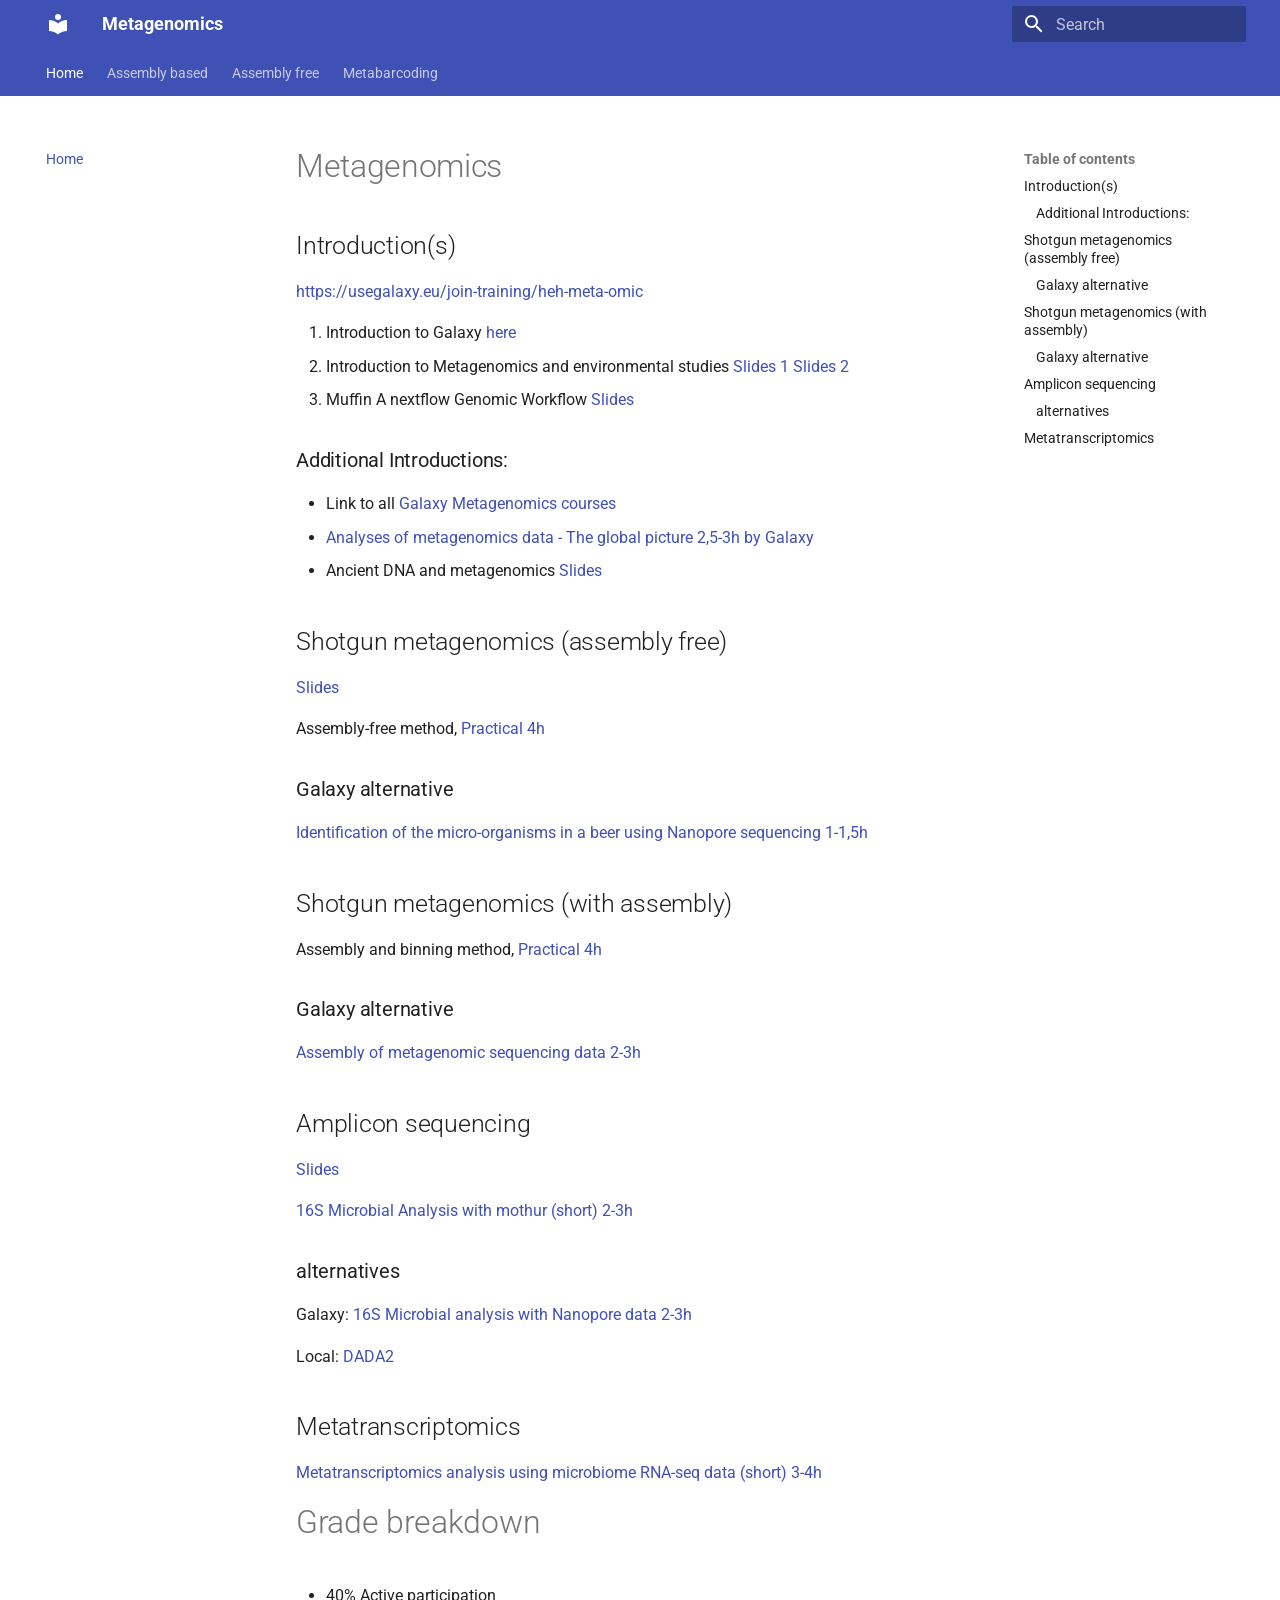
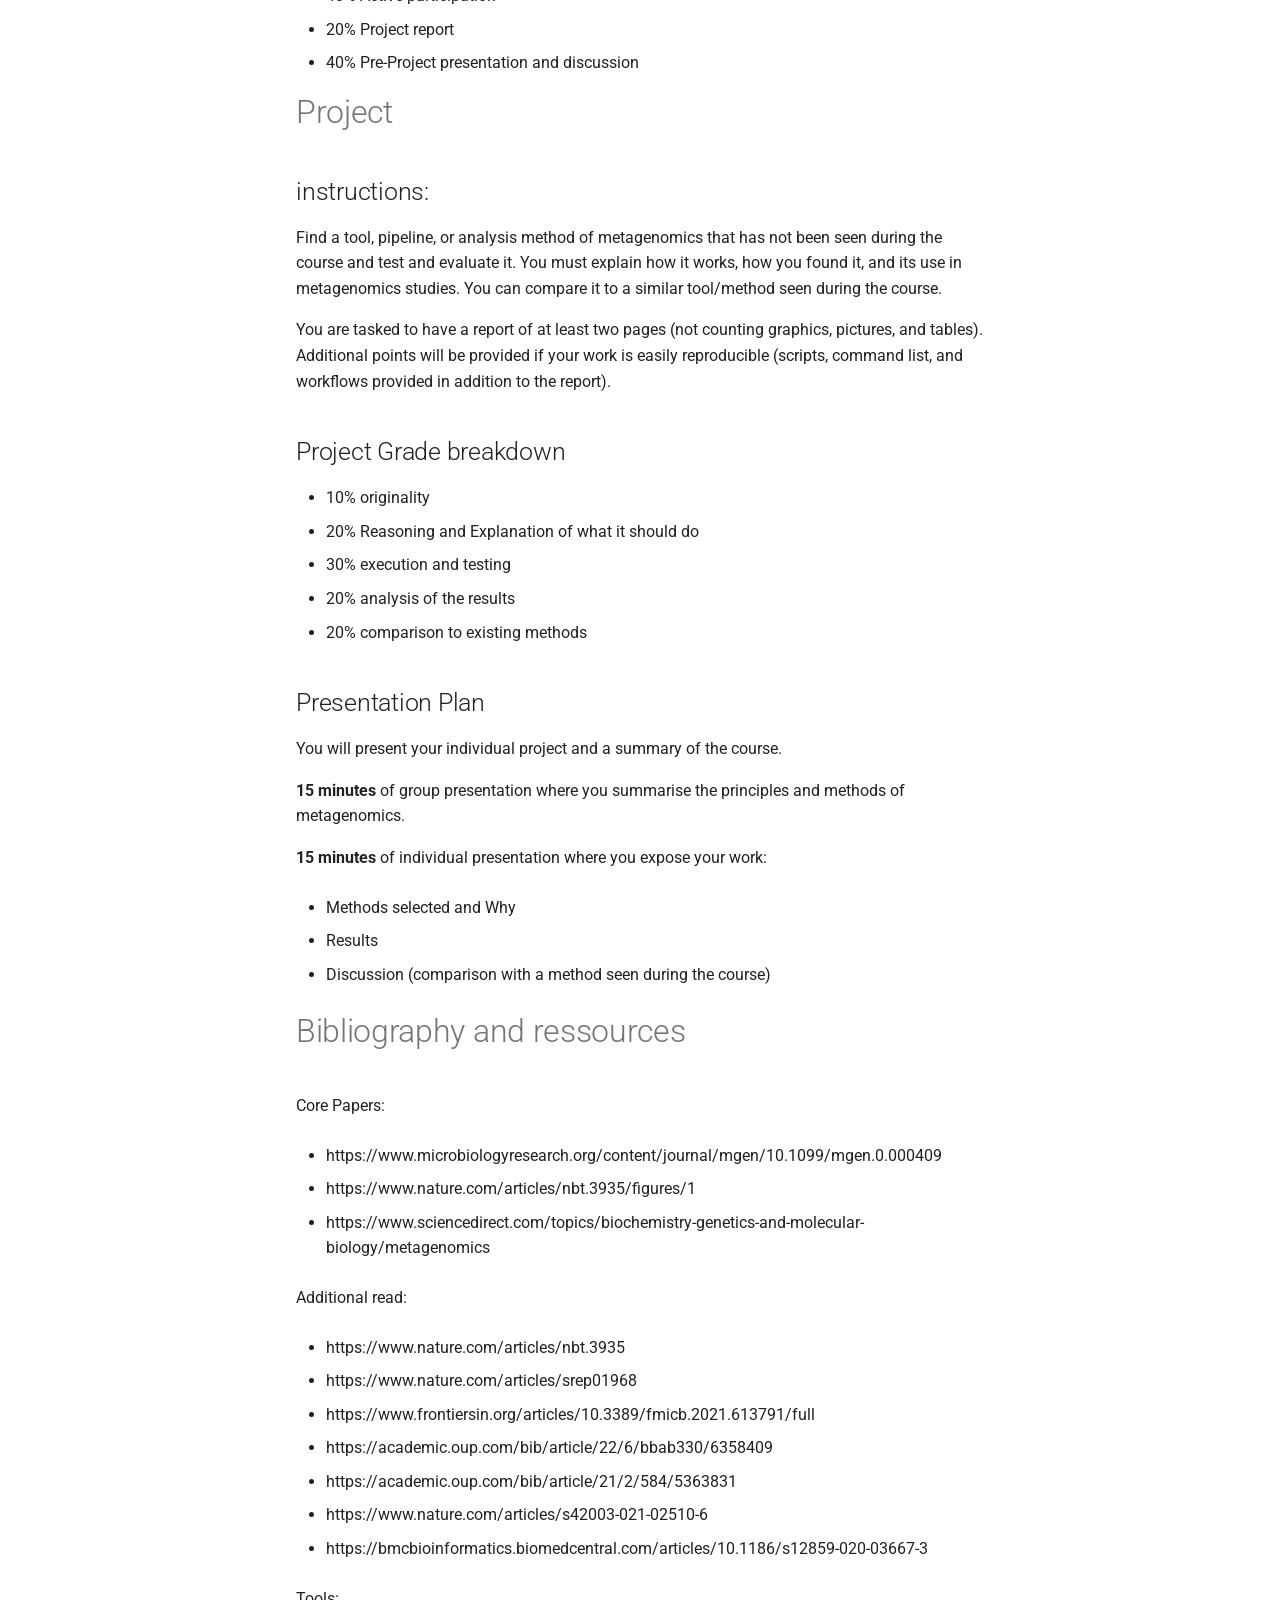
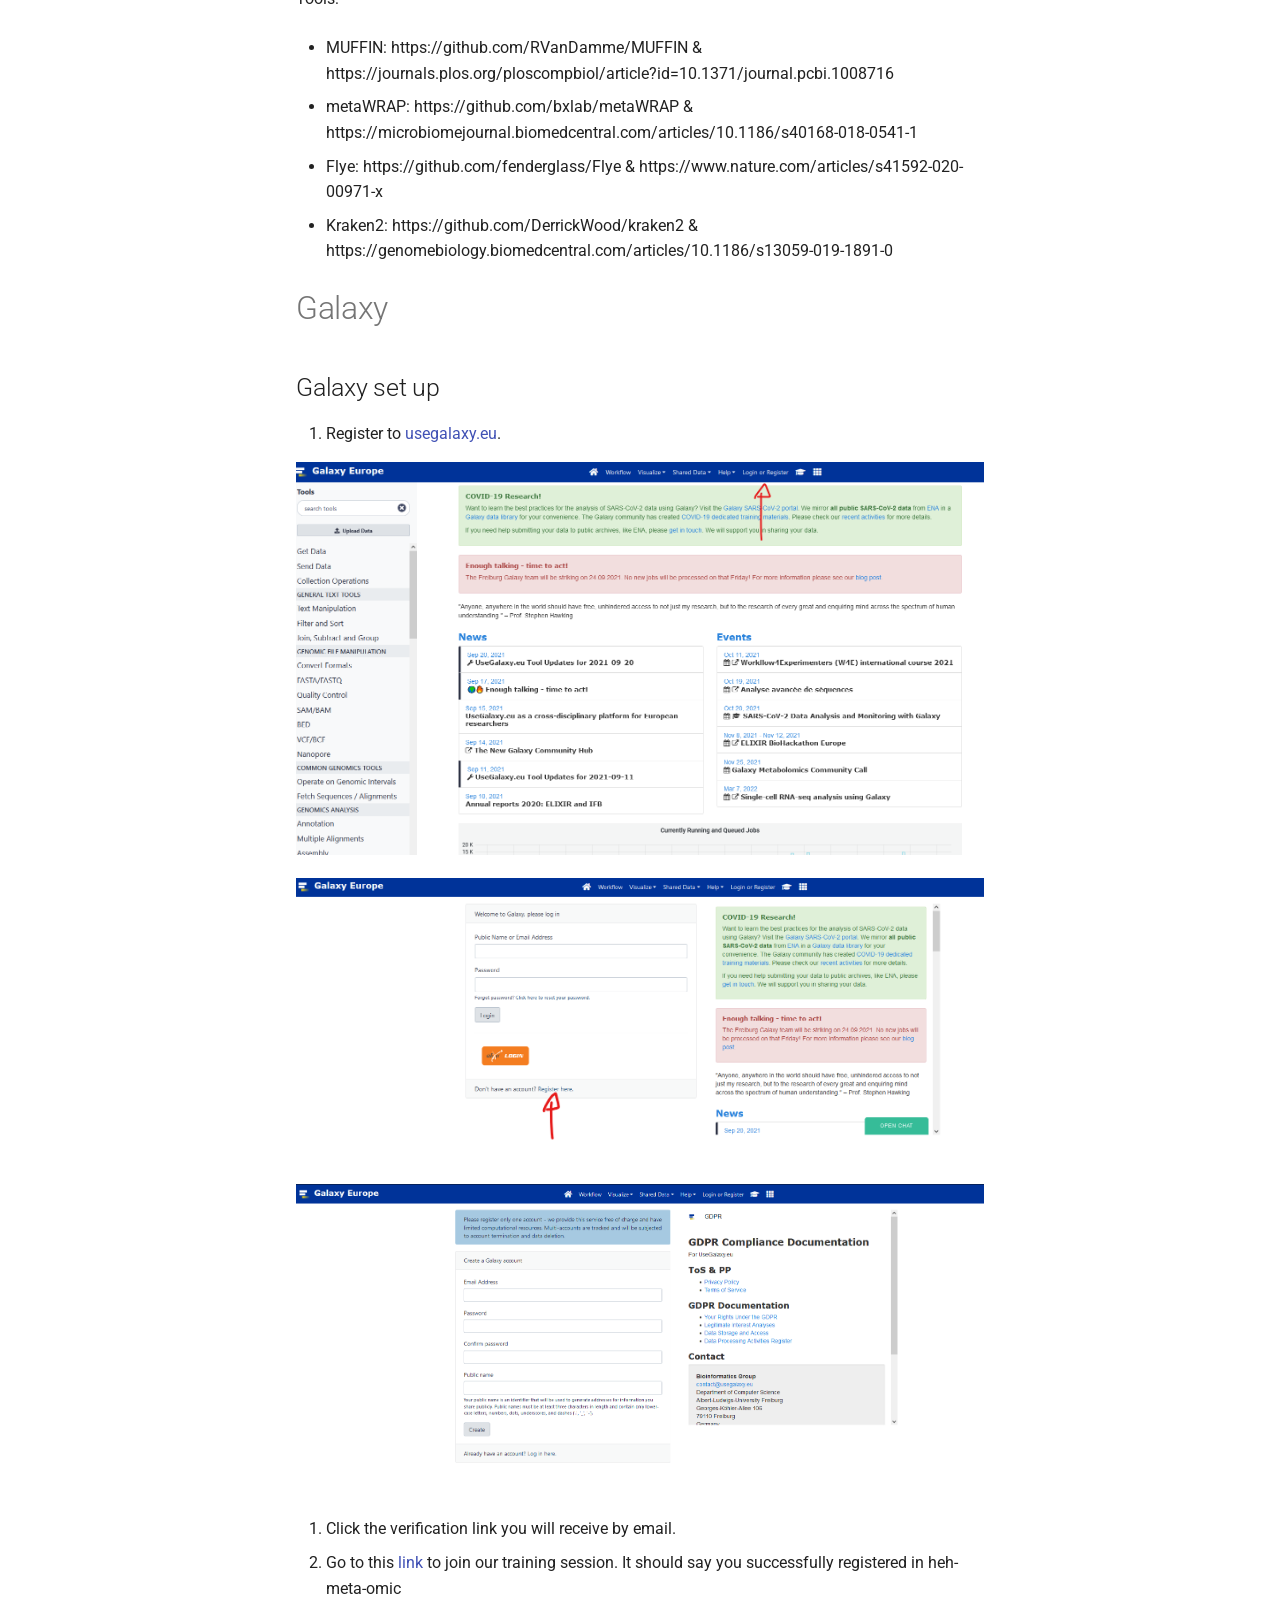
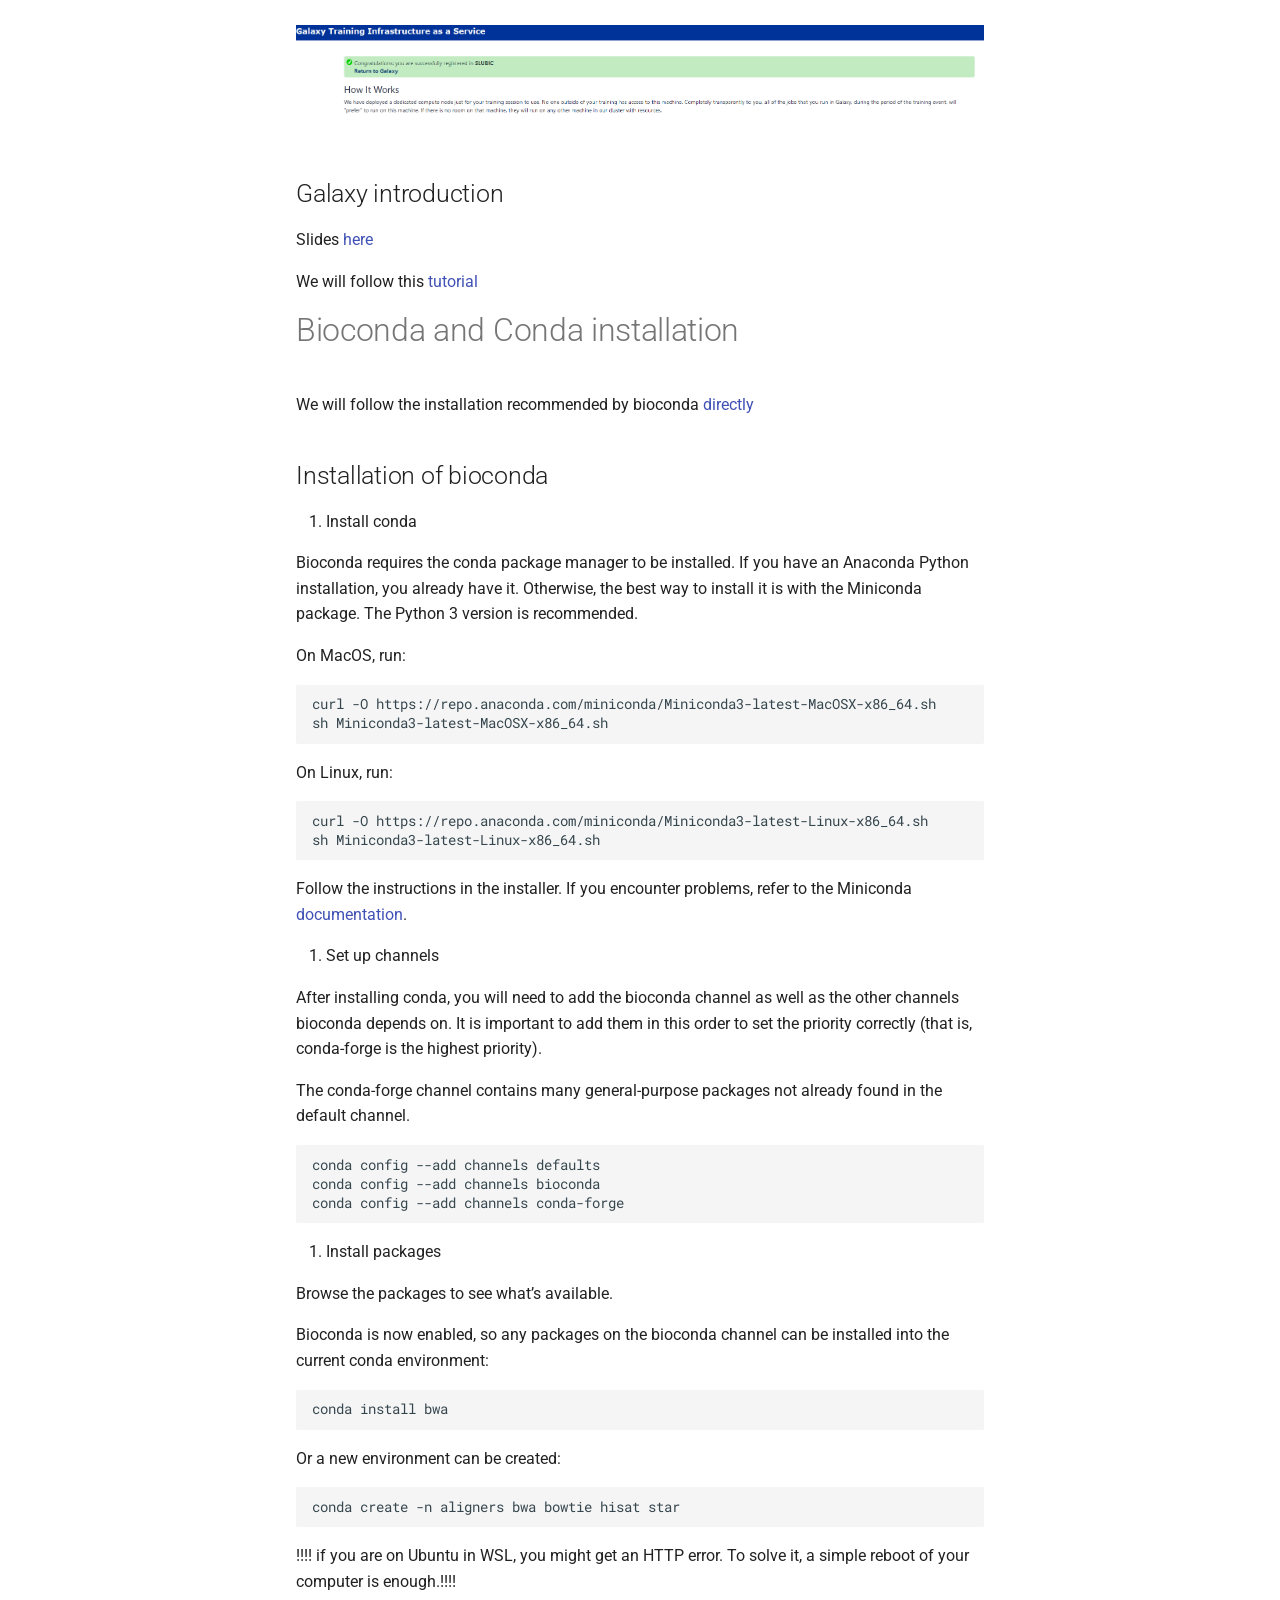
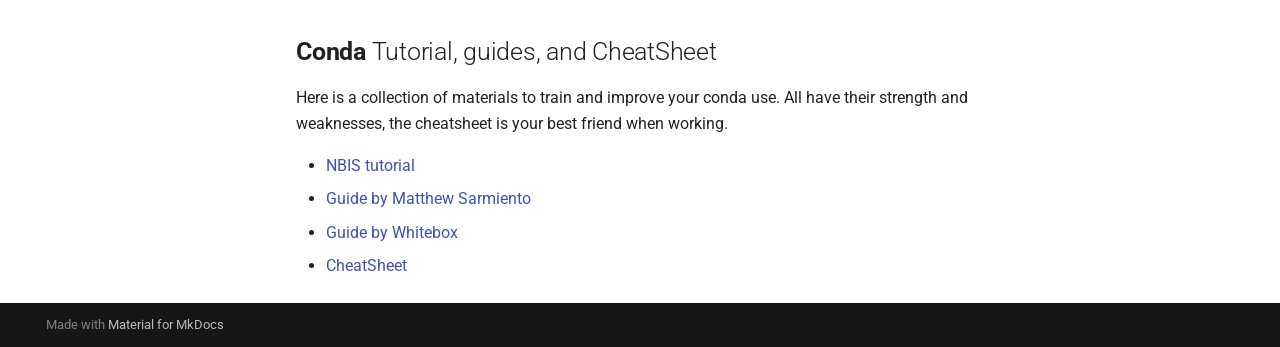
==== commit bd613f10: "Deployed 0e5144a with MkDocs version: 1.5.3" ====
--- a/index.html
+++ b/index.html
@@ -8,8 +8,13 @@
       
       
       
+      
+      
+        <link rel="next" href="usage/assembly_binning_based/">
+      
+      
       <link rel="icon" href="assets/images/favicon.png">
-      <meta name="generator" content="mkdocs-1.4.2, mkdocs-material-8.5.10">
+      <meta name="generator" content="mkdocs-1.5.3, mkdocs-material-9.5.2">
     
     
       
@@ -17,19 +22,17 @@
       
     
     
-      <link rel="stylesheet" href="assets/stylesheets/main.975780f9.min.css">
-      
-        
-        <link rel="stylesheet" href="assets/stylesheets/palette.2505c338.min.css">
-        
-          
-          
-          <meta name="theme-color" content="#7e56c2">
-        
-      
-      
-
-    
+      <link rel="stylesheet" href="assets/stylesheets/main.50c56a3b.min.css">
+      
+        
+        <link rel="stylesheet" href="assets/stylesheets/palette.06af60db.min.css">
+      
+      
+
+
+    
+    
+      
     
     
       
@@ -58,7 +61,6 @@
     
     <body dir="ltr" data-md-color-scheme="default" data-md-color-primary="deep-purple" data-md-color-accent="deep-orange">
   
-    
     
     <input class="md-toggle" data-md-toggle="drawer" type="checkbox" id="__drawer" autocomplete="off">
     <input class="md-toggle" data-md-toggle="search" type="checkbox" id="__search" autocomplete="off">
@@ -87,6 +89,7 @@
 
     </a>
     <label class="md-header__button md-icon" for="__drawer">
+      
       <svg xmlns="http://www.w3.org/2000/svg" viewBox="0 0 24 24"><path d="M3 6h18v2H3V6m0 5h18v2H3v-2m0 5h18v2H3v-2Z"/></svg>
     </label>
     <div class="md-header__title" data-md-component="header-title">
@@ -106,9 +109,13 @@
       </div>
     </div>
     
+      
+    
+    
     
     
       <label class="md-header__button md-icon" for="__search">
+        
         <svg xmlns="http://www.w3.org/2000/svg" viewBox="0 0 24 24"><path d="M9.5 3A6.5 6.5 0 0 1 16 9.5c0 1.61-.59 3.09-1.56 4.23l.27.27h.79l5 5-1.5 1.5-5-5v-.79l-.27-.27A6.516 6.516 0 0 1 9.5 16 6.5 6.5 0 0 1 3 9.5 6.5 6.5 0 0 1 9.5 3m0 2C7 5 5 7 5 9.5S7 14 9.5 14 14 12 14 9.5 12 5 9.5 5Z"/></svg>
       </label>
       <div class="md-search" data-md-component="search" role="dialog">
@@ -117,12 +124,15 @@
     <form class="md-search__form" name="search">
       <input type="text" class="md-search__input" name="query" aria-label="Search" placeholder="Search" autocapitalize="off" autocorrect="off" autocomplete="off" spellcheck="false" data-md-component="search-query" required>
       <label class="md-search__icon md-icon" for="__search">
+        
         <svg xmlns="http://www.w3.org/2000/svg" viewBox="0 0 24 24"><path d="M9.5 3A6.5 6.5 0 0 1 16 9.5c0 1.61-.59 3.09-1.56 4.23l.27.27h.79l5 5-1.5 1.5-5-5v-.79l-.27-.27A6.516 6.516 0 0 1 9.5 16 6.5 6.5 0 0 1 3 9.5 6.5 6.5 0 0 1 9.5 3m0 2C7 5 5 7 5 9.5S7 14 9.5 14 14 12 14 9.5 12 5 9.5 5Z"/></svg>
+        
         <svg xmlns="http://www.w3.org/2000/svg" viewBox="0 0 24 24"><path d="M20 11v2H8l5.5 5.5-1.42 1.42L4.16 12l7.92-7.92L13.5 5.5 8 11h12Z"/></svg>
       </label>
       <nav class="md-search__options" aria-label="Search">
         
         <button type="reset" class="md-search__icon md-icon" title="Clear" aria-label="Clear" tabindex="-1">
+          
           <svg xmlns="http://www.w3.org/2000/svg" viewBox="0 0 24 24"><path d="M19 6.41 17.59 5 12 10.59 6.41 5 5 6.41 10.59 12 5 17.59 6.41 19 12 13.41 17.59 19 19 17.59 13.41 12 19 6.41Z"/></svg>
         </button>
       </nav>
@@ -134,7 +144,7 @@
           <div class="md-search-result__meta">
             Initializing search
           </div>
-          <ol class="md-search-result__list"></ol>
+          <ol class="md-search-result__list" role="presentation"></ol>
         </div>
       </div>
     </div>
@@ -153,7 +163,7 @@
           
             
 <nav class="md-tabs" aria-label="Tabs" data-md-component="tabs">
-  <div class="md-tabs__inner md-grid">
+  <div class="md-grid">
     <ul class="md-tabs__list">
       
         
@@ -161,49 +171,69 @@
   
     
   
-
-
-  <li class="md-tabs__item">
-    <a href="." class="md-tabs__link md-tabs__link--active">
-      Home
-    </a>
-  </li>
-
-      
-        
-  
-  
-
-
-  <li class="md-tabs__item">
-    <a href="usage/assembly_binning_based/" class="md-tabs__link">
-      Assembly based
-    </a>
-  </li>
-
-      
-        
-  
-  
-
-
-  <li class="md-tabs__item">
-    <a href="usage/assembly_free/" class="md-tabs__link">
-      Assembly free
-    </a>
-  </li>
-
-      
-        
-  
-  
-
-
-  <li class="md-tabs__item">
-    <a href="usage/metabarcoding/" class="md-tabs__link">
-      Metabarcoding
-    </a>
-  </li>
+  
+    <li class="md-tabs__item md-tabs__item--active">
+      <a href="." class="md-tabs__link">
+        
+  
+    
+  
+  Home
+
+      </a>
+    </li>
+  
+
+      
+        
+  
+  
+  
+    <li class="md-tabs__item">
+      <a href="usage/assembly_binning_based/" class="md-tabs__link">
+        
+  
+    
+  
+  Assembly based
+
+      </a>
+    </li>
+  
+
+      
+        
+  
+  
+  
+    <li class="md-tabs__item">
+      <a href="usage/assembly_free/" class="md-tabs__link">
+        
+  
+    
+  
+  Assembly free
+
+      </a>
+    </li>
+  
+
+      
+        
+  
+  
+  
+    <li class="md-tabs__item">
+      <a href="usage/metabarcoding/" class="md-tabs__link">
+        
+  
+    
+  
+  Metabarcoding
+
+      </a>
+    </li>
+  
 
       
     </ul>
@@ -222,6 +252,7 @@
                   <div class="md-sidebar__inner">
                     
 
+
   
 
 
@@ -240,28 +271,39 @@
     
       
       
-      
-
-  
-  
-    
+  
+  
+    
+  
   
   
     <li class="md-nav__item md-nav__item--active">
       
-      <input class="md-nav__toggle md-toggle" data-md-toggle="toc" type="checkbox" id="__toc">
+      <input class="md-nav__toggle md-toggle" type="checkbox" id="__toc">
       
       
         
       
       
         <label class="md-nav__link md-nav__link--active" for="__toc">
-          Home
+          
+  
+  <span class="md-ellipsis">
+    Home
+  </span>
+  
+
           <span class="md-nav__icon md-icon"></span>
         </label>
       
       <a href="." class="md-nav__link md-nav__link--active">
-        Home
+        
+  
+  <span class="md-ellipsis">
+    Home
+  </span>
+  
+
       </a>
       
         
@@ -280,44 +322,20 @@
     <ul class="md-nav__list" data-md-component="toc" data-md-scrollfix>
       
         <li class="md-nav__item">
-  <a href="#program" class="md-nav__link">
-    Program:
-  </a>
-  
-    <nav class="md-nav" aria-label="Program:">
+  <a href="#introductions" class="md-nav__link">
+    <span class="md-ellipsis">
+      Introduction(s)
+    </span>
+  </a>
+  
+    <nav class="md-nav" aria-label="Introduction(s)">
       <ul class="md-nav__list">
         
           <li class="md-nav__item">
-  <a href="#introductions" class="md-nav__link">
-    Introduction(s)
-  </a>
-  
-</li>
-        
-          <li class="md-nav__item">
-  <a href="#shotgun-metagenomics-assembly-free" class="md-nav__link">
-    Shotgun metagenomics (assembly free)
-  </a>
-  
-</li>
-        
-          <li class="md-nav__item">
-  <a href="#shotgun-metagenomics-with-assembly" class="md-nav__link">
-    Shotgun metagenomics (with assembly)
-  </a>
-  
-</li>
-        
-          <li class="md-nav__item">
-  <a href="#metatranscriptomics" class="md-nav__link">
-    Metatranscriptomics
-  </a>
-  
-</li>
-        
-          <li class="md-nav__item">
-  <a href="#amplicon-sequencing" class="md-nav__link">
-    Amplicon sequencing
+  <a href="#additional-introductions" class="md-nav__link">
+    <span class="md-ellipsis">
+      Additional Introductions:
+    </span>
   </a>
   
 </li>
@@ -328,30 +346,20 @@
 </li>
       
         <li class="md-nav__item">
-  <a href="#grade-breakdown" class="md-nav__link">
-    Grade breakdown
-  </a>
-  
-</li>
-      
-        <li class="md-nav__item">
-  <a href="#project" class="md-nav__link">
-    Project
-  </a>
-  
-    <nav class="md-nav" aria-label="Project">
+  <a href="#shotgun-metagenomics-assembly-free" class="md-nav__link">
+    <span class="md-ellipsis">
+      Shotgun metagenomics (assembly free)
+    </span>
+  </a>
+  
+    <nav class="md-nav" aria-label="Shotgun metagenomics (assembly free)">
       <ul class="md-nav__list">
         
           <li class="md-nav__item">
-  <a href="#instruction" class="md-nav__link">
-    instruction:
-  </a>
-  
-</li>
-        
-          <li class="md-nav__item">
-  <a href="#grade-breakdown_1" class="md-nav__link">
-    Grade breakdown
+  <a href="#galaxy-alternative" class="md-nav__link">
+    <span class="md-ellipsis">
+      Galaxy alternative
+    </span>
   </a>
   
 </li>
@@ -362,23 +370,20 @@
 </li>
       
         <li class="md-nav__item">
-  <a href="#galaxy" class="md-nav__link">
-    Galaxy
-  </a>
-  
-    <nav class="md-nav" aria-label="Galaxy">
+  <a href="#shotgun-metagenomics-with-assembly" class="md-nav__link">
+    <span class="md-ellipsis">
+      Shotgun metagenomics (with assembly)
+    </span>
+  </a>
+  
+    <nav class="md-nav" aria-label="Shotgun metagenomics (with assembly)">
       <ul class="md-nav__list">
         
           <li class="md-nav__item">
-  <a href="#galaxy-set-up" class="md-nav__link">
-    Galaxy set up
-  </a>
-  
-</li>
-        
-          <li class="md-nav__item">
-  <a href="#galaxy-introduction" class="md-nav__link">
-    Galaxy introduction
+  <a href="#galaxy-alternative_1" class="md-nav__link">
+    <span class="md-ellipsis">
+      Galaxy alternative
+    </span>
   </a>
   
 </li>
@@ -389,16 +394,20 @@
 </li>
       
         <li class="md-nav__item">
-  <a href="#bioconda-and-conda-installation" class="md-nav__link">
-    Bioconda and Conda installation
-  </a>
-  
-    <nav class="md-nav" aria-label="Bioconda and Conda installation">
+  <a href="#amplicon-sequencing" class="md-nav__link">
+    <span class="md-ellipsis">
+      Amplicon sequencing
+    </span>
+  </a>
+  
+    <nav class="md-nav" aria-label="Amplicon sequencing">
       <ul class="md-nav__list">
         
           <li class="md-nav__item">
-  <a href="#installation-of-bioconda" class="md-nav__link">
-    Installation of bioconda
+  <a href="#alternatives" class="md-nav__link">
+    <span class="md-ellipsis">
+      alternatives
+    </span>
   </a>
   
 </li>
@@ -408,6 +417,15 @@
   
 </li>
       
+        <li class="md-nav__item">
+  <a href="#metatranscriptomics" class="md-nav__link">
+    <span class="md-ellipsis">
+      Metatranscriptomics
+    </span>
+  </a>
+  
+</li>
+      
     </ul>
   
 </nav>
@@ -418,14 +436,19 @@
     
       
       
-      
-
+  
   
   
   
     <li class="md-nav__item">
       <a href="usage/assembly_binning_based/" class="md-nav__link">
-        Assembly based
+        
+  
+  <span class="md-ellipsis">
+    Assembly based
+  </span>
+  
+
       </a>
     </li>
   
@@ -433,14 +456,19 @@
     
       
       
-      
-
+  
   
   
   
     <li class="md-nav__item">
       <a href="usage/assembly_free/" class="md-nav__link">
-        Assembly free
+        
+  
+  <span class="md-ellipsis">
+    Assembly free
+  </span>
+  
+
       </a>
     </li>
   
@@ -448,14 +476,19 @@
     
       
       
-      
-
+  
   
   
   
     <li class="md-nav__item">
       <a href="usage/metabarcoding/" class="md-nav__link">
-        Metabarcoding
+        
+  
+  <span class="md-ellipsis">
+    Metabarcoding
+  </span>
+  
+
       </a>
     </li>
   
@@ -488,44 +521,20 @@
     <ul class="md-nav__list" data-md-component="toc" data-md-scrollfix>
       
         <li class="md-nav__item">
-  <a href="#program" class="md-nav__link">
-    Program:
-  </a>
-  
-    <nav class="md-nav" aria-label="Program:">
+  <a href="#introductions" class="md-nav__link">
+    <span class="md-ellipsis">
+      Introduction(s)
+    </span>
+  </a>
+  
+    <nav class="md-nav" aria-label="Introduction(s)">
       <ul class="md-nav__list">
         
           <li class="md-nav__item">
-  <a href="#introductions" class="md-nav__link">
-    Introduction(s)
-  </a>
-  
-</li>
-        
-          <li class="md-nav__item">
-  <a href="#shotgun-metagenomics-assembly-free" class="md-nav__link">
-    Shotgun metagenomics (assembly free)
-  </a>
-  
-</li>
-        
-          <li class="md-nav__item">
-  <a href="#shotgun-metagenomics-with-assembly" class="md-nav__link">
-    Shotgun metagenomics (with assembly)
-  </a>
-  
-</li>
-        
-          <li class="md-nav__item">
-  <a href="#metatranscriptomics" class="md-nav__link">
-    Metatranscriptomics
-  </a>
-  
-</li>
-        
-          <li class="md-nav__item">
-  <a href="#amplicon-sequencing" class="md-nav__link">
-    Amplicon sequencing
+  <a href="#additional-introductions" class="md-nav__link">
+    <span class="md-ellipsis">
+      Additional Introductions:
+    </span>
   </a>
   
 </li>
@@ -536,30 +545,20 @@
 </li>
       
         <li class="md-nav__item">
-  <a href="#grade-breakdown" class="md-nav__link">
-    Grade breakdown
-  </a>
-  
-</li>
-      
-        <li class="md-nav__item">
-  <a href="#project" class="md-nav__link">
-    Project
-  </a>
-  
-    <nav class="md-nav" aria-label="Project">
+  <a href="#shotgun-metagenomics-assembly-free" class="md-nav__link">
+    <span class="md-ellipsis">
+      Shotgun metagenomics (assembly free)
+    </span>
+  </a>
+  
+    <nav class="md-nav" aria-label="Shotgun metagenomics (assembly free)">
       <ul class="md-nav__list">
         
           <li class="md-nav__item">
-  <a href="#instruction" class="md-nav__link">
-    instruction:
-  </a>
-  
-</li>
-        
-          <li class="md-nav__item">
-  <a href="#grade-breakdown_1" class="md-nav__link">
-    Grade breakdown
+  <a href="#galaxy-alternative" class="md-nav__link">
+    <span class="md-ellipsis">
+      Galaxy alternative
+    </span>
   </a>
   
 </li>
@@ -570,23 +569,20 @@
 </li>
       
         <li class="md-nav__item">
-  <a href="#galaxy" class="md-nav__link">
-    Galaxy
-  </a>
-  
-    <nav class="md-nav" aria-label="Galaxy">
+  <a href="#shotgun-metagenomics-with-assembly" class="md-nav__link">
+    <span class="md-ellipsis">
+      Shotgun metagenomics (with assembly)
+    </span>
+  </a>
+  
+    <nav class="md-nav" aria-label="Shotgun metagenomics (with assembly)">
       <ul class="md-nav__list">
         
           <li class="md-nav__item">
-  <a href="#galaxy-set-up" class="md-nav__link">
-    Galaxy set up
-  </a>
-  
-</li>
-        
-          <li class="md-nav__item">
-  <a href="#galaxy-introduction" class="md-nav__link">
-    Galaxy introduction
+  <a href="#galaxy-alternative_1" class="md-nav__link">
+    <span class="md-ellipsis">
+      Galaxy alternative
+    </span>
   </a>
   
 </li>
@@ -597,22 +593,35 @@
 </li>
       
         <li class="md-nav__item">
-  <a href="#bioconda-and-conda-installation" class="md-nav__link">
-    Bioconda and Conda installation
-  </a>
-  
-    <nav class="md-nav" aria-label="Bioconda and Conda installation">
+  <a href="#amplicon-sequencing" class="md-nav__link">
+    <span class="md-ellipsis">
+      Amplicon sequencing
+    </span>
+  </a>
+  
+    <nav class="md-nav" aria-label="Amplicon sequencing">
       <ul class="md-nav__list">
         
           <li class="md-nav__item">
-  <a href="#installation-of-bioconda" class="md-nav__link">
-    Installation of bioconda
+  <a href="#alternatives" class="md-nav__link">
+    <span class="md-ellipsis">
+      alternatives
+    </span>
   </a>
   
 </li>
         
       </ul>
     </nav>
+  
+</li>
+      
+        <li class="md-nav__item">
+  <a href="#metatranscriptomics" class="md-nav__link">
+    <span class="md-ellipsis">
+      Metatranscriptomics
+    </span>
+  </a>
   
 </li>
       
@@ -632,60 +641,128 @@
 
 
 <h1 id="metagenomics">Metagenomics</h1>
-<h2 id="program">Program:</h2>
-<h3 id="introductions">Introduction(s)</h3>
-<p>https://usegalaxy.eu/join-training/heh-omique</p>
+<h2 id="introductions">Introduction(s)</h2>
+<p><a href="https://usegalaxy.eu/join-training/heh-meta-omic">https://usegalaxy.eu/join-training/heh-meta-omic</a></p>
 <ol>
-<li>
-<p>Introduction to Galaxy <a href="https://training.galaxyproject.org/training-material/topics/introduction/tutorials/galaxy-intro-short/tutorial.html">here</a> / Link to <a href="https://training.galaxyproject.org/training-material/topics/metagenomics/">Galaxy Metagenomics course</a></p>
-</li>
-<li>
-<p>Introduction to Metagenomics and environmental studies <a href="Presentation/intro_to_metagenomics.pdf">Slides</a></p>
-</li>
-<li>
-<p>bis <a href="https://training.galaxyproject.org/training-material/topics/metagenomics/slides/introduction.html#1">Theory</a> &amp; <a href="https://training.galaxyproject.org/training-material/topics/metagenomics/tutorials/general-tutorial/tutorial.html#shotgun-metagenomics-data">Analyses of metagenomics data - The global picture 2,5-3h</a></p>
-</li>
-<li>
-<p>Bonus: Ancient DNA and metagenomics <a href="Presentation/Ancient_metagenomics.pdf">Slides</a></p>
-</li>
+<li>Introduction to Galaxy <a href="https://training.galaxyproject.org/training-material/topics/introduction/tutorials/galaxy-intro-short/tutorial.html">here</a> </li>
+<li>Introduction to Metagenomics and environmental studies <a href="Presentation/intro_to_metagenomics.pdf">Slides 1</a> <a href="https://training.galaxyproject.org/training-material/topics/metagenomics/slides/introduction.html#1">Slides 2</a></li>
+<li>Muffin A nextflow Genomic Workflow <a href="Presentation/MUFFIN_genomic_workflow.pdf">Slides</a></li>
 </ol>
-<h3 id="shotgun-metagenomics-assembly-free">Shotgun metagenomics (assembly free)</h3>
+<h3 id="additional-introductions">Additional Introductions:</h3>
+<ul>
+<li>Link to all <a href="https://training.galaxyproject.org/training-material/topics/metagenomics/">Galaxy Metagenomics courses</a></li>
+<li><a href="https://training.galaxyproject.org/training-material/topics/metagenomics/tutorials/general-tutorial/tutorial.html#shotgun-metagenomics-data">Analyses of metagenomics data - The global picture 2,5-3h by Galaxy</a></li>
+<li>Ancient DNA and metagenomics <a href="Presentation/Ancient_metagenomics.pdf">Slides</a></li>
+</ul>
+<h2 id="shotgun-metagenomics-assembly-free">Shotgun metagenomics (assembly free)</h2>
 <p><a href="Presentation/shotgun_metagenomics.pdf">Slides</a></p>
-<p>Assembly free method, <a href="usage/assembly_free/">Practical 4h</a></p>
+<p>Assembly-free method, <a href="usage/assembly_free/">Practical 4h</a></p>
+<h3 id="galaxy-alternative">Galaxy alternative</h3>
 <p><a href="https://training.galaxyproject.org/training-material/topics/metagenomics/tutorials/beer-data-analysis/tutorial.html#assign-taxonomic-classification">Identification of the micro-organisms in a beer using Nanopore sequencing 1-1,5h</a></p>
-<h3 id="shotgun-metagenomics-with-assembly">Shotgun metagenomics (with assembly)</h3>
+<h2 id="shotgun-metagenomics-with-assembly">Shotgun metagenomics (with assembly)</h2>
 <p>Assembly and binning method, <a href="usage/assembly_binning_based/">Practical 4h</a></p>
+<h3 id="galaxy-alternative_1">Galaxy alternative</h3>
 <p><a href="https://training.galaxyproject.org/training-material/topics/metagenomics/tutorials/metagenomics-assembly/tutorial.html#visualization-of-the-de-novo-assembly-graph">Assembly of metagenomic sequencing data 2-3h</a></p>
-<h3 id="metatranscriptomics">Metatranscriptomics</h3>
-<p><a href="https://training.galaxyproject.org/training-material/topics/metagenomics/tutorials/metatranscriptomics-short/tutorial.html">Metatranscriptomics analysis using microbiome RNA-seq data (short) 3-4h</a></p>
-<h3 id="amplicon-sequencing">Amplicon sequencing</h3>
+<h2 id="amplicon-sequencing">Amplicon sequencing</h2>
 <p><a href="Presentation/Metabarcoding.pdf">Slides</a></p>
 <p><a href="https://training.galaxyproject.org/training-material/topics/metagenomics/tutorials/mothur-miseq-sop-short/tutorial.html#optional-calculate-error-rates-based-on-our-mock-community">16S Microbial Analysis with mothur (short) 2-3h</a></p>
-<p><a href="https://training.galaxyproject.org/training-material/topics/metagenomics/tutorials/nanopore-16S-metagenomics/tutorial.html">16S Microbial analysis with Nanopore data 2-3h</a></p>
-<p>Additional Tutorial: <a href="usage/metabarcoding/">DADA2</a></p>
-<h2 id="grade-breakdown">Grade breakdown</h2>
+<h3 id="alternatives">alternatives</h3>
+<p>Galaxy:
+<a href="https://training.galaxyproject.org/training-material/topics/metagenomics/tutorials/nanopore-16S-metagenomics/tutorial.html">16S Microbial analysis with Nanopore data 2-3h</a></p>
+<p>Local:
+<a href="usage/metabarcoding/">DADA2</a></p>
+<h2 id="metatranscriptomics">Metatranscriptomics</h2>
+<p><a href="https://training.galaxyproject.org/training-material/topics/metagenomics/tutorials/metatranscriptomics-short/tutorial.html">Metatranscriptomics analysis using microbiome RNA-seq data (short) 3-4h</a></p>
+<h1 id="grade-breakdown">Grade breakdown</h1>
 <ul>
 <li>40% Active participation</li>
 <li>20% Project report</li>
 <li>40% Pre-Project presentation and discussion</li>
 </ul>
-<h2 id="project">Project</h2>
-<h3 id="instruction">instruction:</h3>
-<p>Find a tool or pipeline or analysis method of metagenomics that has not been seen in during the course and test and evaluate it.
-You will need to explain how it works, how you found it and it's use in metagenomics studies.
+<h1 id="project">Project</h1>
+<h2 id="instructions">instructions:</h2>
+<p>Find a tool, pipeline, or analysis method of metagenomics that has not been seen during the course and test and evaluate it.
+You must explain how it works, how you found it, and its use in metagenomics studies.
 You can compare it to a similar tool/method seen during the course.</p>
-<p>You are tasked to have a report of at least 2 pages (not counting graphics, pics and table).
-Additional point will be provided if the work you have done is easily reproducible (scripts, command list, workflows provided in addition to the report).</p>
-<h3 id="grade-breakdown_1">Grade breakdown</h3>
+<p>You are tasked to have a report of at least two pages (not counting graphics, pictures, and tables).
+Additional points will be provided if your work is easily reproducible (scripts, command list, and workflows provided in addition to the report).</p>
+<h2 id="project-grade-breakdown">Project Grade breakdown</h2>
 <ul>
 <li>10% originality</li>
 <li>20% Reasoning and Explanation of what it should do</li>
-<li>30% exectution and testing</li>
+<li>30% execution and testing</li>
 <li>20% analysis of the results</li>
 <li>20% comparison to existing methods</li>
 </ul>
-<h2 id="galaxy">Galaxy</h2>
-<h3 id="galaxy-set-up">Galaxy set up</h3>
+<h2 id="presentation-plan">Presentation Plan</h2>
+<p>You will present your individual project and a summary of the course.</p>
+<p><strong>15 minutes</strong> of group presentation where you summarise the principles and methods of metagenomics.</p>
+<p><strong>15 minutes</strong> of individual presentation where you expose your work:</p>
+<ul>
+<li>
+<p>Methods selected and Why</p>
+</li>
+<li>
+<p>Results</p>
+</li>
+<li>
+<p>Discussion (comparison with a method seen during the course)</p>
+</li>
+</ul>
+<h1 id="bibliography-and-ressources">Bibliography and ressources</h1>
+<p>Core Papers: </p>
+<ul>
+<li>
+<p>https://www.microbiologyresearch.org/content/journal/mgen/10.1099/mgen.0.000409</p>
+</li>
+<li>
+<p>https://www.nature.com/articles/nbt.3935/figures/1</p>
+</li>
+<li>
+<p>https://www.sciencedirect.com/topics/biochemistry-genetics-and-molecular-biology/metagenomics</p>
+</li>
+</ul>
+<p>Additional read: </p>
+<ul>
+<li>
+<p>https://www.nature.com/articles/nbt.3935</p>
+</li>
+<li>
+<p>https://www.nature.com/articles/srep01968</p>
+</li>
+<li>
+<p>https://www.frontiersin.org/articles/10.3389/fmicb.2021.613791/full</p>
+</li>
+<li>
+<p>https://academic.oup.com/bib/article/22/6/bbab330/6358409</p>
+</li>
+<li>
+<p>https://academic.oup.com/bib/article/21/2/584/5363831</p>
+</li>
+<li>
+<p>https://www.nature.com/articles/s42003-021-02510-6</p>
+</li>
+<li>
+<p>https://bmcbioinformatics.biomedcentral.com/articles/10.1186/s12859-020-03667-3</p>
+</li>
+</ul>
+<p>Tools:</p>
+<ul>
+<li>
+<p>MUFFIN: https://github.com/RVanDamme/MUFFIN &amp; https://journals.plos.org/ploscompbiol/article?id=10.1371/journal.pcbi.1008716</p>
+</li>
+<li>
+<p>metaWRAP: https://github.com/bxlab/metaWRAP &amp; https://microbiomejournal.biomedcentral.com/articles/10.1186/s40168-018-0541-1</p>
+</li>
+<li>
+<p>Flye: https://github.com/fenderglass/Flye &amp; https://www.nature.com/articles/s41592-020-00971-x</p>
+</li>
+<li>
+<p>Kraken2: https://github.com/DerrickWood/kraken2 &amp; https://genomebiology.biomedcentral.com/articles/10.1186/s13059-019-1891-0</p>
+</li>
+</ul>
+<h1 id="galaxy">Galaxy</h1>
+<h2 id="galaxy-set-up">Galaxy set up</h2>
 <ol>
 <li>Register to <a href="http://usegalaxy.eu/">usegalaxy.eu</a>.</li>
 </ol>
@@ -697,17 +774,17 @@
 <p>Click the verification link you will receive by email.</p>
 </li>
 <li>
-<p>Go to this <a href="https://usegalaxy.eu/join-training/hehannot/">link</a> to join our training session. 
-It should say you successfully registered in HEHANNOT</p>
+<p>Go to this <a href="https://usegalaxy.eu/join-training/heh-meta-omic">link</a> to join our training session. 
+It should say you successfully registered in heh-meta-omic</p>
 </li>
 </ol>
 <p><img alt="Galaxy4" src="figures/Galaxy4.png" /></p>
-<h3 id="galaxy-introduction">Galaxy introduction</h3>
+<h2 id="galaxy-introduction">Galaxy introduction</h2>
 <p>Slides <a href="https://training.galaxyproject.org/training-material/topics/introduction/tutorials/galaxy-intro-short/slides.html#1">here</a></p>
 <p>We will follow this <a href="https://training.galaxyproject.org/training-material/topics/introduction/tutorials/galaxy-intro-short/tutorial.html">tutorial</a></p>
-<h2 id="bioconda-and-conda-installation">Bioconda and Conda installation</h2>
+<h1 id="bioconda-and-conda-installation">Bioconda and Conda installation</h1>
 <p>We will follow the installation recommended by bioconda <a href="https://bioconda.github.io/user/install.html">directly</a></p>
-<h3 id="installation-of-bioconda">Installation of bioconda</h3>
+<h2 id="installation-of-bioconda">Installation of bioconda</h2>
 <ol>
 <li>Install conda</li>
 </ol>
@@ -724,8 +801,8 @@
 <ol>
 <li>Set up channels</li>
 </ol>
-<p>After installing conda you will need to add the bioconda channel as well as the other channels bioconda depends on. It is important to add them in this order so that the priority is set correctly (that is, conda-forge is highest priority).</p>
-<p>The conda-forge channel contains many general-purpose packages not already found in the defaults channel.</p>
+<p>After installing conda, you will need to add the bioconda channel as well as the other channels bioconda depends on. It is important to add them in this order to set the priority correctly (that is, conda-forge is the highest priority).</p>
+<p>The conda-forge channel contains many general-purpose packages not already found in the default channel.</p>
 <pre><code class="language-bash">conda config --add channels defaults
 conda config --add channels bioconda
 conda config --add channels conda-forge
@@ -740,60 +817,8 @@
 <p>Or a new environment can be created:</p>
 <pre><code class="language-bash">conda create -n aligners bwa bowtie hisat star
 </code></pre>
-<p>!!!! if you are on ubuntu in WSL you might get an HTTP error, to solve it a simple reboot of your computer is enough.!!!!</p>
-<h1 id="bibliography-and-ressources">Bibliography and ressources</h1>
-<p>Core Papers: </p>
-<ul>
-<li>
-<p>https://www.microbiologyresearch.org/content/journal/mgen/10.1099/mgen.0.000409</p>
-</li>
-<li>
-<p>https://www.nature.com/articles/nbt.3935/figures/1</p>
-</li>
-<li>
-<p>https://www.sciencedirect.com/topics/biochemistry-genetics-and-molecular-biology/metagenomics</p>
-</li>
-</ul>
-<p>Additional read: </p>
-<ul>
-<li>
-<p>https://www.nature.com/articles/nbt.3935</p>
-</li>
-<li>
-<p>https://www.nature.com/articles/srep01968</p>
-</li>
-<li>
-<p>https://www.frontiersin.org/articles/10.3389/fmicb.2021.613791/full</p>
-</li>
-<li>
-<p>https://academic.oup.com/bib/article/22/6/bbab330/6358409</p>
-</li>
-<li>
-<p>https://academic.oup.com/bib/article/21/2/584/5363831</p>
-</li>
-<li>
-<p>https://www.nature.com/articles/s42003-021-02510-6</p>
-</li>
-<li>
-<p>https://bmcbioinformatics.biomedcentral.com/articles/10.1186/s12859-020-03667-3</p>
-</li>
-</ul>
-<p>Tools:</p>
-<ul>
-<li>
-<p>MUFFIN: https://github.com/RVanDamme/MUFFIN &amp; https://journals.plos.org/ploscompbiol/article?id=10.1371/journal.pcbi.1008716</p>
-</li>
-<li>
-<p>metaWRAP: https://github.com/bxlab/metaWRAP &amp; https://microbiomejournal.biomedcentral.com/articles/10.1186/s40168-018-0541-1</p>
-</li>
-<li>
-<p>Flye: https://github.com/fenderglass/Flye &amp; https://www.nature.com/articles/s41592-020-00971-x</p>
-</li>
-<li>
-<p>Kraken2: https://github.com/DerrickWood/kraken2 &amp; https://genomebiology.biomedcentral.com/articles/10.1186/s13059-019-1891-0</p>
-</li>
-</ul>
-<h3 id="tutorial-guides-and-cheatsheet">Tutorial, guides, and CheatSheet</h3>
+<p>!!!! if you are on Ubuntu in WSL, you might get an HTTP error. To solve it, a simple reboot of your computer is enough.!!!!</p>
+<h2 id="conda-tutorial-guides-and-cheatsheet"><strong>Conda</strong> Tutorial, guides, and CheatSheet</h2>
 <p>Here is a collection of materials to train and improve your conda use. All have their strength and weaknesses, the cheatsheet is your best friend when working.</p>
 <ul>
 <li><a href="https://nbis-reproducible-research.readthedocs.io/en/course_2104/conda/">NBIS tutorial</a></li>
@@ -806,37 +831,24 @@
 
 
 
+
+
+
+
+
+
+
                 
               </article>
             </div>
           
           
+<script>var target=document.getElementById(location.hash.slice(1));target&&target.name&&(target.checked=target.name.startsWith("__tabbed_"))</script>
         </div>
         
       </main>
       
         <footer class="md-footer">
-  
-    
-    <nav class="md-footer__inner md-grid" aria-label="Footer" >
-      
-      
-        
-        <a href="usage/assembly_binning_based/" class="md-footer__link md-footer__link--next" aria-label="Next: Assembly based" rel="next">
-          <div class="md-footer__title">
-            <div class="md-ellipsis">
-              <span class="md-footer__direction">
-                Next
-              </span>
-              Assembly based
-            </div>
-          </div>
-          <div class="md-footer__button md-icon">
-            <svg xmlns="http://www.w3.org/2000/svg" viewBox="0 0 24 24"><path d="M4 11v2h12l-5.5 5.5 1.42 1.42L19.84 12l-7.92-7.92L10.5 5.5 16 11H4Z"/></svg>
-          </div>
-        </a>
-      
-    </nav>
   
   <div class="md-footer-meta md-typeset">
     <div class="md-footer-meta__inner md-grid">
@@ -859,12 +871,12 @@
       <div class="md-dialog__inner md-typeset"></div>
     </div>
     
-    <script id="__config" type="application/json">{"base": ".", "features": ["navigation.tabs"], "search": "assets/javascripts/workers/search.16e2a7d4.min.js", "translations": {"clipboard.copied": "Copied to clipboard", "clipboard.copy": "Copy to clipboard", "search.config.lang": "en", "search.config.pipeline": "trimmer, stopWordFilter", "search.config.separator": "[\\s\\-]+", "search.placeholder": "Search", "search.result.more.one": "1 more on this page", "search.result.more.other": "# more on this page", "search.result.none": "No matching documents", "search.result.one": "1 matching document", "search.result.other": "# matching documents", "search.result.placeholder": "Type to start searching", "search.result.term.missing": "Missing", "select.version.title": "Select version"}}</script>
-    
-    
-      <script src="assets/javascripts/bundle.5a2dcb6a.min.js"></script>
-      
-    
+    
+    <script id="__config" type="application/json">{"base": ".", "features": ["navigation.tabs"], "search": "assets/javascripts/workers/search.f886a092.min.js", "translations": {"clipboard.copied": "Copied to clipboard", "clipboard.copy": "Copy to clipboard", "search.result.more.one": "1 more on this page", "search.result.more.other": "# more on this page", "search.result.none": "No matching documents", "search.result.one": "1 matching document", "search.result.other": "# matching documents", "search.result.placeholder": "Type to start searching", "search.result.term.missing": "Missing", "select.version": "Select version"}}</script>
+    
+    
+      <script src="assets/javascripts/bundle.d7c377c4.min.js"></script>
+      
     
   </body>
 </html>
--- a/assets/stylesheets/main.50c56a3b.min.css
+++ b/assets/stylesheets/main.50c56a3b.min.css
@@ -0,0 +1 @@
+@charset "UTF-8";html{-webkit-text-size-adjust:none;-moz-text-size-adjust:none;text-size-adjust:none;box-sizing:border-box}*,:after,:before{box-sizing:inherit}@media (prefers-reduced-motion){*,:after,:before{transition:none!important}}body{margin:0}a,button,input,label{-webkit-tap-highlight-color:transparent}a{color:inherit;text-decoration:none}hr{border:0;box-sizing:initial;display:block;height:.05rem;overflow:visible;padding:0}small{font-size:80%}sub,sup{line-height:1em}img{border-style:none}table{border-collapse:initial;border-spacing:0}td,th{font-weight:400;vertical-align:top}button{background:#0000;border:0;font-family:inherit;font-size:inherit;margin:0;padding:0}input{border:0;outline:none}:root{--md-primary-fg-color:#4051b5;--md-primary-fg-color--light:#5d6cc0;--md-primary-fg-color--dark:#303fa1;--md-primary-bg-color:#fff;--md-primary-bg-color--light:#ffffffb3;--md-accent-fg-color:#526cfe;--md-accent-fg-color--transparent:#526cfe1a;--md-accent-bg-color:#fff;--md-accent-bg-color--light:#ffffffb3}[data-md-color-scheme=default]{color-scheme:light}[data-md-color-scheme=default] img[src$="#gh-dark-mode-only"],[data-md-color-scheme=default] img[src$="#only-dark"]{display:none}:root,[data-md-color-scheme=default]{--md-hue:225deg;--md-default-fg-color:#000000de;--md-default-fg-color--light:#0000008a;--md-default-fg-color--lighter:#00000052;--md-default-fg-color--lightest:#00000012;--md-default-bg-color:#fff;--md-default-bg-color--light:#ffffffb3;--md-default-bg-color--lighter:#ffffff4d;--md-default-bg-color--lightest:#ffffff1f;--md-code-fg-color:#36464e;--md-code-bg-color:#f5f5f5;--md-code-hl-color:#4287ff;--md-code-hl-color--light:#4287ff1a;--md-code-hl-number-color:#d52a2a;--md-code-hl-special-color:#db1457;--md-code-hl-function-color:#a846b9;--md-code-hl-constant-color:#6e59d9;--md-code-hl-keyword-color:#3f6ec6;--md-code-hl-string-color:#1c7d4d;--md-code-hl-name-color:var(--md-code-fg-color);--md-code-hl-operator-color:var(--md-default-fg-color--light);--md-code-hl-punctuation-color:var(--md-default-fg-color--light);--md-code-hl-comment-color:var(--md-default-fg-color--light);--md-code-hl-generic-color:var(--md-default-fg-color--light);--md-code-hl-variable-color:var(--md-default-fg-color--light);--md-typeset-color:var(--md-default-fg-color);--md-typeset-a-color:var(--md-primary-fg-color);--md-typeset-del-color:#f5503d26;--md-typeset-ins-color:#0bd57026;--md-typeset-kbd-color:#fafafa;--md-typeset-kbd-accent-color:#fff;--md-typeset-kbd-border-color:#b8b8b8;--md-typeset-mark-color:#ffff0080;--md-typeset-table-color:#0000001f;--md-typeset-table-color--light:rgba(0,0,0,.035);--md-admonition-fg-color:var(--md-default-fg-color);--md-admonition-bg-color:var(--md-default-bg-color);--md-warning-fg-color:#000000de;--md-warning-bg-color:#ff9;--md-footer-fg-color:#fff;--md-footer-fg-color--light:#ffffffb3;--md-footer-fg-color--lighter:#ffffff73;--md-footer-bg-color:#000000de;--md-footer-bg-color--dark:#00000052;--md-shadow-z1:0 0.2rem 0.5rem #0000000d,0 0 0.05rem #0000001a;--md-shadow-z2:0 0.2rem 0.5rem #0000001a,0 0 0.05rem #00000040;--md-shadow-z3:0 0.2rem 0.5rem #0003,0 0 0.05rem #00000059}.md-icon svg{fill:currentcolor;display:block;height:1.2rem;width:1.2rem}body{-webkit-font-smoothing:antialiased;-moz-osx-font-smoothing:grayscale;--md-text-font-family:var(--md-text-font,_),-apple-system,BlinkMacSystemFont,Helvetica,Arial,sans-serif;--md-code-font-family:var(--md-code-font,_),SFMono-Regular,Consolas,Menlo,monospace}aside,body,input{font-feature-settings:"kern","liga";color:var(--md-typeset-color);font-family:var(--md-text-font-family)}code,kbd,pre{font-feature-settings:"kern";font-family:var(--md-code-font-family)}:root{--md-typeset-table-sort-icon:url('data:image/svg+xml;charset=utf-8,<svg xmlns="http://www.w3.org/2000/svg" viewBox="0 0 24 24"><path d="m18 21-4-4h3V7h-3l4-4 4 4h-3v10h3M2 19v-2h10v2M2 13v-2h7v2M2 7V5h4v2H2Z"/></svg>');--md-typeset-table-sort-icon--asc:url('data:image/svg+xml;charset=utf-8,<svg xmlns="http://www.w3.org/2000/svg" viewBox="0 0 24 24"><path d="M19 17h3l-4 4-4-4h3V3h2M2 17h10v2H2M6 5v2H2V5m0 6h7v2H2v-2Z"/></svg>');--md-typeset-table-sort-icon--desc:url('data:image/svg+xml;charset=utf-8,<svg xmlns="http://www.w3.org/2000/svg" viewBox="0 0 24 24"><path d="M19 7h3l-4-4-4 4h3v14h2M2 17h10v2H2M6 5v2H2V5m0 6h7v2H2v-2Z"/></svg>')}.md-typeset{-webkit-print-color-adjust:exact;color-adjust:exact;font-size:.8rem;line-height:1.6}@media print{.md-typeset{font-size:.68rem}}.md-typeset blockquote,.md-typeset dl,.md-typeset figure,.md-typeset ol,.md-typeset pre,.md-typeset ul{margin-bottom:1em;margin-top:1em}.md-typeset h1{color:var(--md-default-fg-color--light);font-size:2em;line-height:1.3;margin:0 0 1.25em}.md-typeset h1,.md-typeset h2{font-weight:300;letter-spacing:-.01em}.md-typeset h2{font-size:1.5625em;line-height:1.4;margin:1.6em 0 .64em}.md-typeset h3{font-size:1.25em;font-weight:400;letter-spacing:-.01em;line-height:1.5;margin:1.6em 0 .8em}.md-typeset h2+h3{margin-top:.8em}.md-typeset h4{font-weight:700;letter-spacing:-.01em;margin:1em 0}.md-typeset h5,.md-typeset h6{color:var(--md-default-fg-color--light);font-size:.8em;font-weight:700;letter-spacing:-.01em;margin:1.25em 0}.md-typeset h5{text-transform:uppercase}.md-typeset hr{border-bottom:.05rem solid var(--md-default-fg-color--lightest);display:flow-root;margin:1.5em 0}.md-typeset a{color:var(--md-typeset-a-color);word-break:break-word}.md-typeset a,.md-typeset a:before{transition:color 125ms}.md-typeset a:focus,.md-typeset a:hover{color:var(--md-accent-fg-color)}.md-typeset a:focus code,.md-typeset a:hover code{background-color:var(--md-accent-fg-color--transparent)}.md-typeset a code{color:currentcolor;transition:background-color 125ms}.md-typeset a.focus-visible{outline-color:var(--md-accent-fg-color);outline-offset:.2rem}.md-typeset code,.md-typeset kbd,.md-typeset pre{color:var(--md-code-fg-color);direction:ltr;font-variant-ligatures:none}@media print{.md-typeset code,.md-typeset kbd,.md-typeset pre{white-space:pre-wrap}}.md-typeset code{background-color:var(--md-code-bg-color);border-radius:.1rem;-webkit-box-decoration-break:clone;box-decoration-break:clone;font-size:.85em;padding:0 .2941176471em;word-break:break-word}.md-typeset code:not(.focus-visible){-webkit-tap-highlight-color:transparent;outline:none}.md-typeset pre{display:flow-root;line-height:1.4;position:relative}.md-typeset pre>code{-webkit-box-decoration-break:slice;box-decoration-break:slice;box-shadow:none;display:block;margin:0;outline-color:var(--md-accent-fg-color);overflow:auto;padding:.7720588235em 1.1764705882em;scrollbar-color:var(--md-default-fg-color--lighter) #0000;scrollbar-width:thin;touch-action:auto;word-break:normal}.md-typeset pre>code:hover{scrollbar-color:var(--md-accent-fg-color) #0000}.md-typeset pre>code::-webkit-scrollbar{height:.2rem;width:.2rem}.md-typeset pre>code::-webkit-scrollbar-thumb{background-color:var(--md-default-fg-color--lighter)}.md-typeset pre>code::-webkit-scrollbar-thumb:hover{background-color:var(--md-accent-fg-color)}.md-typeset kbd{background-color:var(--md-typeset-kbd-color);border-radius:.1rem;box-shadow:0 .1rem 0 .05rem var(--md-typeset-kbd-border-color),0 .1rem 0 var(--md-typeset-kbd-border-color),0 -.1rem .2rem var(--md-typeset-kbd-accent-color) inset;color:var(--md-default-fg-color);display:inline-block;font-size:.75em;padding:0 .6666666667em;vertical-align:text-top;word-break:break-word}.md-typeset mark{background-color:var(--md-typeset-mark-color);-webkit-box-decoration-break:clone;box-decoration-break:clone;color:inherit;word-break:break-word}.md-typeset abbr{border-bottom:.05rem dotted var(--md-default-fg-color--light);cursor:help;text-decoration:none}.md-typeset small{opacity:.75}[dir=ltr] .md-typeset sub,[dir=ltr] .md-typeset sup{margin-left:.078125em}[dir=rtl] .md-typeset sub,[dir=rtl] .md-typeset sup{margin-right:.078125em}[dir=ltr] .md-typeset blockquote{padding-left:.6rem}[dir=rtl] .md-typeset blockquote{padding-right:.6rem}[dir=ltr] .md-typeset blockquote{border-left:.2rem solid var(--md-default-fg-color--lighter)}[dir=rtl] .md-typeset blockquote{border-right:.2rem solid var(--md-default-fg-color--lighter)}.md-typeset blockquote{color:var(--md-default-fg-color--light);margin-left:0;margin-right:0}.md-typeset ul{list-style-type:disc}[dir=ltr] .md-typeset ol,[dir=ltr] .md-typeset ul{margin-left:.625em}[dir=rtl] .md-typeset ol,[dir=rtl] .md-typeset ul{margin-right:.625em}.md-typeset ol,.md-typeset ul{padding:0}.md-typeset ol:not([hidden]),.md-typeset ul:not([hidden]){display:flow-root}.md-typeset ol ol,.md-typeset ul ol{list-style-type:lower-alpha}.md-typeset ol ol ol,.md-typeset ul ol ol{list-style-type:lower-roman}[dir=ltr] .md-typeset ol li,[dir=ltr] .md-typeset ul li{margin-left:1.25em}[dir=rtl] .md-typeset ol li,[dir=rtl] .md-typeset ul li{margin-right:1.25em}.md-typeset ol li,.md-typeset ul li{margin-bottom:.5em}.md-typeset ol li blockquote,.md-typeset ol li p,.md-typeset ul li blockquote,.md-typeset ul li p{margin:.5em 0}.md-typeset ol li:last-child,.md-typeset ul li:last-child{margin-bottom:0}[dir=ltr] .md-typeset ol li ol,[dir=ltr] .md-typeset ol li ul,[dir=ltr] .md-typeset ul li ol,[dir=ltr] .md-typeset ul li ul{margin-left:.625em}[dir=rtl] .md-typeset ol li ol,[dir=rtl] .md-typeset ol li ul,[dir=rtl] .md-typeset ul li ol,[dir=rtl] .md-typeset ul li ul{margin-right:.625em}.md-typeset ol li ol,.md-typeset ol li ul,.md-typeset ul li ol,.md-typeset ul li ul{margin-bottom:.5em;margin-top:.5em}[dir=ltr] .md-typeset dd{margin-left:1.875em}[dir=rtl] .md-typeset dd{margin-right:1.875em}.md-typeset dd{margin-bottom:1.5em;margin-top:1em}.md-typeset img,.md-typeset svg,.md-typeset video{height:auto;max-width:100%}.md-typeset img[align=left]{margin:1em 1em 1em 0}.md-typeset img[align=right]{margin:1em 0 1em 1em}.md-typeset img[align]:only-child{margin-top:0}.md-typeset figure{display:flow-root;margin:1em auto;max-width:100%;text-align:center;width:-webkit-fit-content;width:-moz-fit-content;width:fit-content}.md-typeset figure img{display:block}.md-typeset figcaption{font-style:italic;margin:1em auto;max-width:24rem}.md-typeset iframe{max-width:100%}.md-typeset table:not([class]){background-color:var(--md-default-bg-color);border:.05rem solid var(--md-typeset-table-color);border-radius:.1rem;display:inline-block;font-size:.64rem;max-width:100%;overflow:auto;touch-action:auto}@media print{.md-typeset table:not([class]){display:table}}.md-typeset table:not([class])+*{margin-top:1.5em}.md-typeset table:not([class]) td>:first-child,.md-typeset table:not([class]) th>:first-child{margin-top:0}.md-typeset table:not([class]) td>:last-child,.md-typeset table:not([class]) th>:last-child{margin-bottom:0}.md-typeset table:not([class]) td:not([align]),.md-typeset table:not([class]) th:not([align]){text-align:left}[dir=rtl] .md-typeset table:not([class]) td:not([align]),[dir=rtl] .md-typeset table:not([class]) th:not([align]){text-align:right}.md-typeset table:not([class]) th{font-weight:700;min-width:5rem;padding:.9375em 1.25em;vertical-align:top}.md-typeset table:not([class]) td{border-top:.05rem solid var(--md-typeset-table-color);padding:.9375em 1.25em;vertical-align:top}.md-typeset table:not([class]) tbody tr{transition:background-color 125ms}.md-typeset table:not([class]) tbody tr:hover{background-color:var(--md-typeset-table-color--light);box-shadow:0 .05rem 0 var(--md-default-bg-color) inset}.md-typeset table:not([class]) a{word-break:normal}.md-typeset table th[role=columnheader]{cursor:pointer}[dir=ltr] .md-typeset table th[role=columnheader]:after{margin-left:.5em}[dir=rtl] .md-typeset table th[role=columnheader]:after{margin-right:.5em}.md-typeset table th[role=columnheader]:after{content:"";display:inline-block;height:1.2em;-webkit-mask-image:var(--md-typeset-table-sort-icon);mask-image:var(--md-typeset-table-sort-icon);-webkit-mask-repeat:no-repeat;mask-repeat:no-repeat;-webkit-mask-size:contain;mask-size:contain;transition:background-color 125ms;vertical-align:text-bottom;width:1.2em}.md-typeset table th[role=columnheader]:hover:after{background-color:var(--md-default-fg-color--lighter)}.md-typeset table th[role=columnheader][aria-sort=ascending]:after{background-color:var(--md-default-fg-color--light);-webkit-mask-image:var(--md-typeset-table-sort-icon--asc);mask-image:var(--md-typeset-table-sort-icon--asc)}.md-typeset table th[role=columnheader][aria-sort=descending]:after{background-color:var(--md-default-fg-color--light);-webkit-mask-image:var(--md-typeset-table-sort-icon--desc);mask-image:var(--md-typeset-table-sort-icon--desc)}.md-typeset__scrollwrap{margin:1em -.8rem;overflow-x:auto;touch-action:auto}.md-typeset__table{display:inline-block;margin-bottom:.5em;padding:0 .8rem}@media print{.md-typeset__table{display:block}}html .md-typeset__table table{display:table;margin:0;overflow:hidden;width:100%}@media screen and (max-width:44.984375em){.md-content__inner>pre{margin:1em -.8rem}.md-content__inner>pre code{border-radius:0}}.md-typeset .md-author{border-radius:100%;display:block;flex-shrink:0;height:1.6rem;overflow:hidden;position:relative;transition:color 125ms,transform 125ms;width:1.6rem}.md-typeset .md-author img{display:block}.md-typeset .md-author--more{background:var(--md-default-fg-color--lightest);color:var(--md-default-fg-color--lighter);font-size:.6rem;font-weight:700;line-height:1.6rem;text-align:center}.md-typeset .md-author--long{height:2.4rem;width:2.4rem}.md-typeset a.md-author{transform:scale(1)}.md-typeset a.md-author img{filter:grayscale(100%) opacity(75%);transition:filter 125ms}.md-typeset a.md-author:focus,.md-typeset a.md-author:hover{transform:scale(1.1);z-index:1}.md-typeset a.md-author:focus img,.md-typeset a.md-author:hover img{filter:grayscale(0)}.md-banner{background-color:var(--md-footer-bg-color);color:var(--md-footer-fg-color);overflow:auto}@media print{.md-banner{display:none}}.md-banner--warning{background-color:var(--md-warning-bg-color);color:var(--md-warning-fg-color)}.md-banner__inner{font-size:.7rem;margin:.6rem auto;padding:0 .8rem}[dir=ltr] .md-banner__button{float:right}[dir=rtl] .md-banner__button{float:left}.md-banner__button{color:inherit;cursor:pointer;transition:opacity .25s}.no-js .md-banner__button{display:none}.md-banner__button:hover{opacity:.7}html{font-size:125%;height:100%;overflow-x:hidden}@media screen and (min-width:100em){html{font-size:137.5%}}@media screen and (min-width:125em){html{font-size:150%}}body{background-color:var(--md-default-bg-color);display:flex;flex-direction:column;font-size:.5rem;min-height:100%;position:relative;width:100%}@media print{body{display:block}}@media screen and (max-width:59.984375em){body[data-md-scrolllock]{position:fixed}}.md-grid{margin-left:auto;margin-right:auto;max-width:61rem}.md-container{display:flex;flex-direction:column;flex-grow:1}@media print{.md-container{display:block}}.md-main{flex-grow:1}.md-main__inner{display:flex;height:100%;margin-top:1.5rem}.md-ellipsis{overflow:hidden;text-overflow:ellipsis}.md-toggle{display:none}.md-option{height:0;opacity:0;position:absolute;width:0}.md-option:checked+label:not([hidden]){display:block}.md-option.focus-visible+label{outline-color:var(--md-accent-fg-color);outline-style:auto}.md-skip{background-color:var(--md-default-fg-color);border-radius:.1rem;color:var(--md-default-bg-color);font-size:.64rem;margin:.5rem;opacity:0;outline-color:var(--md-accent-fg-color);padding:.3rem .5rem;position:fixed;transform:translateY(.4rem);z-index:-1}.md-skip:focus{opacity:1;transform:translateY(0);transition:transform .25s cubic-bezier(.4,0,.2,1),opacity 175ms 75ms;z-index:10}@page{margin:25mm}:root{--md-clipboard-icon:url('data:image/svg+xml;charset=utf-8,<svg xmlns="http://www.w3.org/2000/svg" viewBox="0 0 24 24"><path d="M19 21H8V7h11m0-2H8a2 2 0 0 0-2 2v14a2 2 0 0 0 2 2h11a2 2 0 0 0 2-2V7a2 2 0 0 0-2-2m-3-4H4a2 2 0 0 0-2 2v14h2V3h12V1Z"/></svg>')}.md-clipboard{border-radius:.1rem;color:var(--md-default-fg-color--lightest);cursor:pointer;height:1.5em;outline-color:var(--md-accent-fg-color);outline-offset:.1rem;position:absolute;right:.5em;top:.5em;transition:color .25s;width:1.5em;z-index:1}@media print{.md-clipboard{display:none}}.md-clipboard:not(.focus-visible){-webkit-tap-highlight-color:transparent;outline:none}:hover>.md-clipboard{color:var(--md-default-fg-color--light)}.md-clipboard:focus,.md-clipboard:hover{color:var(--md-accent-fg-color)}.md-clipboard:after{background-color:currentcolor;content:"";display:block;height:1.125em;margin:0 auto;-webkit-mask-image:var(--md-clipboard-icon);mask-image:var(--md-clipboard-icon);-webkit-mask-position:center;mask-position:center;-webkit-mask-repeat:no-repeat;mask-repeat:no-repeat;-webkit-mask-size:contain;mask-size:contain;width:1.125em}.md-clipboard--inline{cursor:pointer}.md-clipboard--inline code{transition:color .25s,background-color .25s}.md-clipboard--inline:focus code,.md-clipboard--inline:hover code{background-color:var(--md-accent-fg-color--transparent);color:var(--md-accent-fg-color)}@keyframes consent{0%{opacity:0;transform:translateY(100%)}to{opacity:1;transform:translateY(0)}}@keyframes overlay{0%{opacity:0}to{opacity:1}}.md-consent__overlay{animation:overlay .25s both;-webkit-backdrop-filter:blur(.1rem);backdrop-filter:blur(.1rem);background-color:#0000008a;height:100%;opacity:1;position:fixed;top:0;width:100%;z-index:5}.md-consent__inner{animation:consent .5s cubic-bezier(.1,.7,.1,1) both;background-color:var(--md-default-bg-color);border:0;border-radius:.1rem;bottom:0;box-shadow:0 0 .2rem #0000001a,0 .2rem .4rem #0003;max-height:100%;overflow:auto;padding:0;position:fixed;width:100%;z-index:5}.md-consent__form{padding:.8rem}.md-consent__settings{display:none;margin:1em 0}input:checked+.md-consent__settings{display:block}.md-consent__controls{margin-bottom:.8rem}.md-typeset .md-consent__controls .md-button{display:inline}@media screen and (max-width:44.984375em){.md-typeset .md-consent__controls .md-button{display:block;margin-top:.4rem;text-align:center;width:100%}}.md-consent label{cursor:pointer}.md-content{flex-grow:1;min-width:0}.md-content__inner{margin:0 .8rem 1.2rem;padding-top:.6rem}@media screen and (min-width:76.25em){[dir=ltr] .md-sidebar--primary:not([hidden])~.md-content>.md-content__inner{margin-left:1.2rem}[dir=ltr] .md-sidebar--secondary:not([hidden])~.md-content>.md-content__inner,[dir=rtl] .md-sidebar--primary:not([hidden])~.md-content>.md-content__inner{margin-right:1.2rem}[dir=rtl] .md-sidebar--secondary:not([hidden])~.md-content>.md-content__inner{margin-left:1.2rem}}.md-content__inner:before{content:"";display:block;height:.4rem}.md-content__inner>:last-child{margin-bottom:0}[dir=ltr] .md-content__button{float:right}[dir=rtl] .md-content__button{float:left}[dir=ltr] .md-content__button{margin-left:.4rem}[dir=rtl] .md-content__button{margin-right:.4rem}.md-content__button{margin:.4rem 0;padding:0}@media print{.md-content__button{display:none}}.md-typeset .md-content__button{color:var(--md-default-fg-color--lighter)}.md-content__button svg{display:inline;vertical-align:top}[dir=rtl] .md-content__button svg{transform:scaleX(-1)}[dir=ltr] .md-dialog{right:.8rem}[dir=rtl] .md-dialog{left:.8rem}.md-dialog{background-color:var(--md-default-fg-color);border-radius:.1rem;bottom:.8rem;box-shadow:var(--md-shadow-z3);min-width:11.1rem;opacity:0;padding:.4rem .6rem;pointer-events:none;position:fixed;transform:translateY(100%);transition:transform 0ms .4s,opacity .4s;z-index:4}@media print{.md-dialog{display:none}}.md-dialog--active{opacity:1;pointer-events:auto;transform:translateY(0);transition:transform .4s cubic-bezier(.075,.85,.175,1),opacity .4s}.md-dialog__inner{color:var(--md-default-bg-color);font-size:.7rem}.md-feedback{margin:2em 0 1em;text-align:center}.md-feedback fieldset{border:none;margin:0;padding:0}.md-feedback__title{font-weight:700;margin:1em auto}.md-feedback__inner{position:relative}.md-feedback__list{display:flex;flex-wrap:wrap;place-content:baseline center;position:relative}.md-feedback__list:hover .md-icon:not(:disabled){color:var(--md-default-fg-color--lighter)}:disabled .md-feedback__list{min-height:1.8rem}.md-feedback__icon{color:var(--md-default-fg-color--light);cursor:pointer;flex-shrink:0;margin:0 .1rem;transition:color 125ms}.md-feedback__icon:not(:disabled).md-icon:hover{color:var(--md-accent-fg-color)}.md-feedback__icon:disabled{color:var(--md-default-fg-color--lightest);pointer-events:none}.md-feedback__note{opacity:0;position:relative;transform:translateY(.4rem);transition:transform .4s cubic-bezier(.1,.7,.1,1),opacity .15s}.md-feedback__note>*{margin:0 auto;max-width:16rem}:disabled .md-feedback__note{opacity:1;transform:translateY(0)}.md-footer{background-color:var(--md-footer-bg-color);color:var(--md-footer-fg-color)}@media print{.md-footer{display:none}}.md-footer__inner{justify-content:space-between;overflow:auto;padding:.2rem}.md-footer__inner:not([hidden]){display:flex}.md-footer__link{align-items:end;display:flex;flex-grow:0.01;margin-bottom:.4rem;margin-top:1rem;max-width:100%;outline-color:var(--md-accent-fg-color);overflow:hidden;transition:opacity .25s}.md-footer__link:focus,.md-footer__link:hover{opacity:.7}[dir=rtl] .md-footer__link svg{transform:scaleX(-1)}@media screen and (max-width:44.984375em){.md-footer__link--prev{flex-shrink:0}.md-footer__link--prev .md-footer__title{display:none}}[dir=ltr] .md-footer__link--next{margin-left:auto}[dir=rtl] .md-footer__link--next{margin-right:auto}.md-footer__link--next{text-align:right}[dir=rtl] .md-footer__link--next{text-align:left}.md-footer__title{flex-grow:1;font-size:.9rem;margin-bottom:.7rem;max-width:calc(100% - 2.4rem);padding:0 1rem;white-space:nowrap}.md-footer__button{margin:.2rem;padding:.4rem}.md-footer__direction{font-size:.64rem;opacity:.7}.md-footer-meta{background-color:var(--md-footer-bg-color--dark)}.md-footer-meta__inner{display:flex;flex-wrap:wrap;justify-content:space-between;padding:.2rem}html .md-footer-meta.md-typeset a{color:var(--md-footer-fg-color--light)}html .md-footer-meta.md-typeset a:focus,html .md-footer-meta.md-typeset a:hover{color:var(--md-footer-fg-color)}.md-copyright{color:var(--md-footer-fg-color--lighter);font-size:.64rem;margin:auto .6rem;padding:.4rem 0;width:100%}@media screen and (min-width:45em){.md-copyright{width:auto}}.md-copyright__highlight{color:var(--md-footer-fg-color--light)}.md-social{display:inline-flex;gap:.2rem;margin:0 .4rem;padding:.2rem 0 .6rem}@media screen and (min-width:45em){.md-social{padding:.6rem 0}}.md-social__link{display:inline-block;height:1.6rem;text-align:center;width:1.6rem}.md-social__link:before{line-height:1.9}.md-social__link svg{fill:currentcolor;max-height:.8rem;vertical-align:-25%}.md-typeset .md-button{border:.1rem solid;border-radius:.1rem;color:var(--md-primary-fg-color);cursor:pointer;display:inline-block;font-weight:700;padding:.625em 2em;transition:color 125ms,background-color 125ms,border-color 125ms}.md-typeset .md-button--primary{background-color:var(--md-primary-fg-color);border-color:var(--md-primary-fg-color);color:var(--md-primary-bg-color)}.md-typeset .md-button:focus,.md-typeset .md-button:hover{background-color:var(--md-accent-fg-color);border-color:var(--md-accent-fg-color);color:var(--md-accent-bg-color)}[dir=ltr] .md-typeset .md-input{border-top-left-radius:.1rem}[dir=ltr] .md-typeset .md-input,[dir=rtl] .md-typeset .md-input{border-top-right-radius:.1rem}[dir=rtl] .md-typeset .md-input{border-top-left-radius:.1rem}.md-typeset .md-input{border-bottom:.1rem solid var(--md-default-fg-color--lighter);box-shadow:var(--md-shadow-z1);font-size:.8rem;height:1.8rem;padding:0 .6rem;transition:border .25s,box-shadow .25s}.md-typeset .md-input:focus,.md-typeset .md-input:hover{border-bottom-color:var(--md-accent-fg-color);box-shadow:var(--md-shadow-z2)}.md-typeset .md-input--stretch{width:100%}.md-header{background-color:var(--md-primary-fg-color);box-shadow:0 0 .2rem #0000,0 .2rem .4rem #0000;color:var(--md-primary-bg-color);display:block;left:0;position:sticky;right:0;top:0;z-index:4}@media print{.md-header{display:none}}.md-header[hidden]{transform:translateY(-100%);transition:transform .25s cubic-bezier(.8,0,.6,1),box-shadow .25s}.md-header--shadow{box-shadow:0 0 .2rem #0000001a,0 .2rem .4rem #0003;transition:transform .25s cubic-bezier(.1,.7,.1,1),box-shadow .25s}.md-header__inner{align-items:center;display:flex;padding:0 .2rem}.md-header__button{color:currentcolor;cursor:pointer;margin:.2rem;outline-color:var(--md-accent-fg-color);padding:.4rem;position:relative;transition:opacity .25s;vertical-align:middle;z-index:1}.md-header__button:hover{opacity:.7}.md-header__button:not([hidden]){display:inline-block}.md-header__button:not(.focus-visible){-webkit-tap-highlight-color:transparent;outline:none}.md-header__button.md-logo{margin:.2rem;padding:.4rem}@media screen and (max-width:76.234375em){.md-header__button.md-logo{display:none}}.md-header__button.md-logo img,.md-header__button.md-logo svg{fill:currentcolor;display:block;height:1.2rem;width:auto}@media screen and (min-width:60em){.md-header__button[for=__search]{display:none}}.no-js .md-header__button[for=__search]{display:none}[dir=rtl] .md-header__button[for=__search] svg{transform:scaleX(-1)}@media screen and (min-width:76.25em){.md-header__button[for=__drawer]{display:none}}.md-header__topic{display:flex;max-width:100%;position:absolute;transition:transform .4s cubic-bezier(.1,.7,.1,1),opacity .15s;white-space:nowrap}.md-header__topic+.md-header__topic{opacity:0;pointer-events:none;transform:translateX(1.25rem);transition:transform .4s cubic-bezier(1,.7,.1,.1),opacity .15s;z-index:-1}[dir=rtl] .md-header__topic+.md-header__topic{transform:translateX(-1.25rem)}.md-header__topic:first-child{font-weight:700}[dir=ltr] .md-header__title{margin-left:1rem;margin-right:.4rem}[dir=rtl] .md-header__title{margin-left:.4rem;margin-right:1rem}.md-header__title{flex-grow:1;font-size:.9rem;height:2.4rem;line-height:2.4rem}.md-header__title--active .md-header__topic{opacity:0;pointer-events:none;transform:translateX(-1.25rem);transition:transform .4s cubic-bezier(1,.7,.1,.1),opacity .15s;z-index:-1}[dir=rtl] .md-header__title--active .md-header__topic{transform:translateX(1.25rem)}.md-header__title--active .md-header__topic+.md-header__topic{opacity:1;pointer-events:auto;transform:translateX(0);transition:transform .4s cubic-bezier(.1,.7,.1,1),opacity .15s;z-index:0}.md-header__title>.md-header__ellipsis{height:100%;position:relative;width:100%}.md-header__option{display:flex;flex-shrink:0;max-width:100%;transition:max-width 0ms .25s,opacity .25s .25s;white-space:nowrap}[data-md-toggle=search]:checked~.md-header .md-header__option{max-width:0;opacity:0;transition:max-width 0ms,opacity 0ms}.md-header__option>input{bottom:0}.md-header__source{display:none}@media screen and (min-width:60em){[dir=ltr] .md-header__source{margin-left:1rem}[dir=rtl] .md-header__source{margin-right:1rem}.md-header__source{display:block;max-width:11.7rem;width:11.7rem}}@media screen and (min-width:76.25em){[dir=ltr] .md-header__source{margin-left:1.4rem}[dir=rtl] .md-header__source{margin-right:1.4rem}}.md-meta{color:var(--md-default-fg-color--light);font-size:.7rem;line-height:1.3}.md-meta__list{display:inline-flex;flex-wrap:wrap;list-style:none;margin:0;padding:0}.md-meta__item:not(:last-child):after{content:"·";margin-left:.2rem;margin-right:.2rem}.md-meta__link{color:var(--md-typeset-a-color)}.md-meta__link:focus,.md-meta__link:hover{color:var(--md-accent-fg-color)}.md-draft{background-color:#ff1744;border-radius:.125em;color:#fff;display:inline-block;font-weight:700;padding-left:.5714285714em;padding-right:.5714285714em}:root{--md-nav-icon--prev:url('data:image/svg+xml;charset=utf-8,<svg xmlns="http://www.w3.org/2000/svg" viewBox="0 0 24 24"><path d="M20 11v2H8l5.5 5.5-1.42 1.42L4.16 12l7.92-7.92L13.5 5.5 8 11h12Z"/></svg>');--md-nav-icon--next:url('data:image/svg+xml;charset=utf-8,<svg xmlns="http://www.w3.org/2000/svg" viewBox="0 0 24 24"><path d="M8.59 16.58 13.17 12 8.59 7.41 10 6l6 6-6 6-1.41-1.42Z"/></svg>');--md-toc-icon:url('data:image/svg+xml;charset=utf-8,<svg xmlns="http://www.w3.org/2000/svg" viewBox="0 0 24 24"><path d="M3 9h14V7H3v2m0 4h14v-2H3v2m0 4h14v-2H3v2m16 0h2v-2h-2v2m0-10v2h2V7h-2m0 6h2v-2h-2v2Z"/></svg>')}.md-nav{font-size:.7rem;line-height:1.3}.md-nav__title{color:var(--md-default-fg-color--light);display:block;font-weight:700;overflow:hidden;padding:0 .6rem;text-overflow:ellipsis}.md-nav__title .md-nav__button{display:none}.md-nav__title .md-nav__button img{height:100%;width:auto}.md-nav__title .md-nav__button.md-logo img,.md-nav__title .md-nav__button.md-logo svg{fill:currentcolor;display:block;height:2.4rem;max-width:100%;object-fit:contain;width:auto}.md-nav__list{list-style:none;margin:0;padding:0}.md-nav__link{align-items:flex-start;display:flex;gap:.4rem;margin-top:.625em;scroll-snap-align:start;transition:color 125ms}.md-nav__link--passed{color:var(--md-default-fg-color--light)}.md-nav__item .md-nav__link--active,.md-nav__item .md-nav__link--active code{color:var(--md-typeset-a-color)}.md-nav__link .md-ellipsis{position:relative}[dir=ltr] .md-nav__link .md-icon:last-child{margin-left:auto}[dir=rtl] .md-nav__link .md-icon:last-child{margin-right:auto}.md-nav__link svg{fill:currentcolor;flex-shrink:0;height:1.3em}.md-nav__link[for]:focus,.md-nav__link[for]:hover,.md-nav__link[href]:focus,.md-nav__link[href]:hover{color:var(--md-accent-fg-color);cursor:pointer}.md-nav__link.focus-visible{outline-color:var(--md-accent-fg-color);outline-offset:.2rem}.md-nav--primary .md-nav__link[for=__toc]{display:none}.md-nav--primary .md-nav__link[for=__toc] .md-icon:after{background-color:currentcolor;display:block;height:100%;-webkit-mask-image:var(--md-toc-icon);mask-image:var(--md-toc-icon);width:100%}.md-nav--primary .md-nav__link[for=__toc]~.md-nav{display:none}.md-nav__container>.md-nav__link{margin-top:0}.md-nav__container>.md-nav__link:first-child{flex-grow:1;min-width:0}.md-nav__icon{flex-shrink:0}.md-nav__source{display:none}@media screen and (max-width:76.234375em){.md-nav--primary,.md-nav--primary .md-nav{background-color:var(--md-default-bg-color);display:flex;flex-direction:column;height:100%;left:0;position:absolute;right:0;top:0;z-index:1}.md-nav--primary .md-nav__item,.md-nav--primary .md-nav__title{font-size:.8rem;line-height:1.5}.md-nav--primary .md-nav__title{background-color:var(--md-default-fg-color--lightest);color:var(--md-default-fg-color--light);cursor:pointer;height:5.6rem;line-height:2.4rem;padding:3rem .8rem .2rem;position:relative;white-space:nowrap}[dir=ltr] .md-nav--primary .md-nav__title .md-nav__icon{left:.4rem}[dir=rtl] .md-nav--primary .md-nav__title .md-nav__icon{right:.4rem}.md-nav--primary .md-nav__title .md-nav__icon{display:block;height:1.2rem;margin:.2rem;position:absolute;top:.4rem;width:1.2rem}.md-nav--primary .md-nav__title .md-nav__icon:after{background-color:currentcolor;content:"";display:block;height:100%;-webkit-mask-image:var(--md-nav-icon--prev);mask-image:var(--md-nav-icon--prev);-webkit-mask-position:center;mask-position:center;-webkit-mask-repeat:no-repeat;mask-repeat:no-repeat;-webkit-mask-size:contain;mask-size:contain;width:100%}.md-nav--primary .md-nav__title~.md-nav__list{background-color:var(--md-default-bg-color);box-shadow:0 .05rem 0 var(--md-default-fg-color--lightest) inset;overflow-y:auto;scroll-snap-type:y mandatory;touch-action:pan-y}.md-nav--primary .md-nav__title~.md-nav__list>:first-child{border-top:0}.md-nav--primary .md-nav__title[for=__drawer]{background-color:var(--md-primary-fg-color);color:var(--md-primary-bg-color);font-weight:700}.md-nav--primary .md-nav__title .md-logo{display:block;left:.2rem;margin:.2rem;padding:.4rem;position:absolute;right:.2rem;top:.2rem}.md-nav--primary .md-nav__list{flex:1}.md-nav--primary .md-nav__item{border-top:.05rem solid var(--md-default-fg-color--lightest)}.md-nav--primary .md-nav__item--active>.md-nav__link{color:var(--md-typeset-a-color)}.md-nav--primary .md-nav__item--active>.md-nav__link:focus,.md-nav--primary .md-nav__item--active>.md-nav__link:hover{color:var(--md-accent-fg-color)}.md-nav--primary .md-nav__link{margin-top:0;padding:.6rem .8rem}.md-nav--primary .md-nav__link svg{margin-top:.1em}.md-nav--primary .md-nav__link>.md-nav__link{padding:0}[dir=ltr] .md-nav--primary .md-nav__link .md-nav__icon{margin-right:-.2rem}[dir=rtl] .md-nav--primary .md-nav__link .md-nav__icon{margin-left:-.2rem}.md-nav--primary .md-nav__link .md-nav__icon{font-size:1.2rem;height:1.2rem;width:1.2rem}.md-nav--primary .md-nav__link .md-nav__icon:after{background-color:currentcolor;content:"";display:block;height:100%;-webkit-mask-image:var(--md-nav-icon--next);mask-image:var(--md-nav-icon--next);-webkit-mask-position:center;mask-position:center;-webkit-mask-repeat:no-repeat;mask-repeat:no-repeat;-webkit-mask-size:contain;mask-size:contain;width:100%}[dir=rtl] .md-nav--primary .md-nav__icon:after{transform:scale(-1)}.md-nav--primary .md-nav--secondary .md-nav{background-color:initial;position:static}[dir=ltr] .md-nav--primary .md-nav--secondary .md-nav .md-nav__link{padding-left:1.4rem}[dir=rtl] .md-nav--primary .md-nav--secondary .md-nav .md-nav__link{padding-right:1.4rem}[dir=ltr] .md-nav--primary .md-nav--secondary .md-nav .md-nav .md-nav__link{padding-left:2rem}[dir=rtl] .md-nav--primary .md-nav--secondary .md-nav .md-nav .md-nav__link{padding-right:2rem}[dir=ltr] .md-nav--primary .md-nav--secondary .md-nav .md-nav .md-nav .md-nav__link{padding-left:2.6rem}[dir=rtl] .md-nav--primary .md-nav--secondary .md-nav .md-nav .md-nav .md-nav__link{padding-right:2.6rem}[dir=ltr] .md-nav--primary .md-nav--secondary .md-nav .md-nav .md-nav .md-nav .md-nav__link{padding-left:3.2rem}[dir=rtl] .md-nav--primary .md-nav--secondary .md-nav .md-nav .md-nav .md-nav .md-nav__link{padding-right:3.2rem}.md-nav--secondary{background-color:initial}.md-nav__toggle~.md-nav{display:flex;opacity:0;transform:translateX(100%);transition:transform .25s cubic-bezier(.8,0,.6,1),opacity 125ms 50ms}[dir=rtl] .md-nav__toggle~.md-nav{transform:translateX(-100%)}.md-nav__toggle:checked~.md-nav{opacity:1;transform:translateX(0);transition:transform .25s cubic-bezier(.4,0,.2,1),opacity 125ms 125ms}.md-nav__toggle:checked~.md-nav>.md-nav__list{-webkit-backface-visibility:hidden;backface-visibility:hidden}}@media screen and (max-width:59.984375em){.md-nav--primary .md-nav__link[for=__toc]{display:flex}.md-nav--primary .md-nav__link[for=__toc] .md-icon:after{content:""}.md-nav--primary .md-nav__link[for=__toc]+.md-nav__link{display:none}.md-nav--primary .md-nav__link[for=__toc]~.md-nav{display:flex}.md-nav__source{background-color:var(--md-primary-fg-color--dark);color:var(--md-primary-bg-color);display:block;padding:0 .2rem}}@media screen and (min-width:60em) and (max-width:76.234375em){.md-nav--integrated .md-nav__link[for=__toc]{display:flex}.md-nav--integrated .md-nav__link[for=__toc] .md-icon:after{content:""}.md-nav--integrated .md-nav__link[for=__toc]+.md-nav__link{display:none}.md-nav--integrated .md-nav__link[for=__toc]~.md-nav{display:flex}}@media screen and (min-width:60em){.md-nav{margin-bottom:-.4rem}.md-nav--secondary .md-nav__title{background:var(--md-default-bg-color);box-shadow:0 0 .4rem .4rem var(--md-default-bg-color);position:sticky;top:0;z-index:1}.md-nav--secondary .md-nav__title[for=__toc]{scroll-snap-align:start}.md-nav--secondary .md-nav__title .md-nav__icon{display:none}[dir=ltr] .md-nav--secondary .md-nav__list{padding-left:.6rem}[dir=rtl] .md-nav--secondary .md-nav__list{padding-right:.6rem}.md-nav--secondary .md-nav__list{padding-bottom:.4rem}[dir=ltr] .md-nav--secondary .md-nav__item>.md-nav__link{margin-right:.4rem}[dir=rtl] .md-nav--secondary .md-nav__item>.md-nav__link{margin-left:.4rem}}@media screen and (min-width:76.25em){.md-nav{margin-bottom:-.4rem;transition:max-height .25s cubic-bezier(.86,0,.07,1)}.md-nav--primary .md-nav__title{background:var(--md-default-bg-color);box-shadow:0 0 .4rem .4rem var(--md-default-bg-color);position:sticky;top:0;z-index:1}.md-nav--primary .md-nav__title[for=__drawer]{scroll-snap-align:start}.md-nav--primary .md-nav__title .md-nav__icon{display:none}[dir=ltr] .md-nav--primary .md-nav__list{padding-left:.6rem}[dir=rtl] .md-nav--primary .md-nav__list{padding-right:.6rem}.md-nav--primary .md-nav__list{padding-bottom:.4rem}[dir=ltr] .md-nav--primary .md-nav__item>.md-nav__link{margin-right:.4rem}[dir=rtl] .md-nav--primary .md-nav__item>.md-nav__link{margin-left:.4rem}.md-nav__toggle~.md-nav{display:grid;grid-template-rows:0fr;opacity:0;transition:grid-template-rows .25s cubic-bezier(.86,0,.07,1),opacity .25s,visibility 0ms .25s;visibility:collapse}.md-nav__toggle~.md-nav>.md-nav__list{overflow:hidden}.md-nav__toggle.md-toggle--indeterminate~.md-nav,.md-nav__toggle:checked~.md-nav{grid-template-rows:1fr;opacity:1;transition:grid-template-rows .25s cubic-bezier(.86,0,.07,1),opacity .15s .1s,visibility 0ms;visibility:visible}.md-nav__toggle.md-toggle--indeterminate~.md-nav{transition:none}.md-nav__item--nested>.md-nav>.md-nav__title{display:none}.md-nav__item--section{display:block;margin:1.25em 0}.md-nav__item--section:last-child{margin-bottom:0}.md-nav__item--section>.md-nav__link{font-weight:700}.md-nav__item--section>.md-nav__link[for]{color:var(--md-default-fg-color--light)}.md-nav__item--section>.md-nav__link:not(.md-nav__container){pointer-events:none}.md-nav__item--section>.md-nav__link .md-icon,.md-nav__item--section>.md-nav__link>[for]{display:none}[dir=ltr] .md-nav__item--section>.md-nav{margin-left:-.6rem}[dir=rtl] .md-nav__item--section>.md-nav{margin-right:-.6rem}.md-nav__item--section>.md-nav{display:block;opacity:1;visibility:visible}.md-nav__item--section>.md-nav>.md-nav__list>.md-nav__item{padding:0}.md-nav__icon{border-radius:100%;height:.9rem;transition:background-color .25s;width:.9rem}.md-nav__icon:hover{background-color:var(--md-accent-fg-color--transparent)}.md-nav__icon:after{background-color:currentcolor;border-radius:100%;content:"";display:inline-block;height:100%;-webkit-mask-image:var(--md-nav-icon--next);mask-image:var(--md-nav-icon--next);-webkit-mask-position:center;mask-position:center;-webkit-mask-repeat:no-repeat;mask-repeat:no-repeat;-webkit-mask-size:contain;mask-size:contain;transition:transform .25s;vertical-align:-.1rem;width:100%}[dir=rtl] .md-nav__icon:after{transform:rotate(180deg)}.md-nav__item--nested .md-nav__toggle:checked~.md-nav__link .md-nav__icon:after,.md-nav__item--nested .md-toggle--indeterminate~.md-nav__link .md-nav__icon:after{transform:rotate(90deg)}.md-nav--lifted>.md-nav__list>.md-nav__item,.md-nav--lifted>.md-nav__title{display:none}.md-nav--lifted>.md-nav__list>.md-nav__item--active{display:block}.md-nav--lifted>.md-nav__list>.md-nav__item--active>.md-nav__link{background:var(--md-default-bg-color);box-shadow:0 0 .4rem .4rem var(--md-default-bg-color);margin-top:0;position:sticky;top:0;z-index:1}.md-nav--lifted>.md-nav__list>.md-nav__item--active>.md-nav__link:not(.md-nav__container){pointer-events:none}.md-nav--lifted>.md-nav__list>.md-nav__item--active.md-nav__item--section{margin:0}[dir=ltr] .md-nav--lifted>.md-nav__list>.md-nav__item>.md-nav{margin-left:-.6rem}[dir=rtl] .md-nav--lifted>.md-nav__list>.md-nav__item>.md-nav{margin-right:-.6rem}.md-nav--lifted>.md-nav__list>.md-nav__item>[for]{color:var(--md-default-fg-color--light)}.md-nav--lifted .md-nav[data-md-level="1"]{grid-template-rows:1fr;opacity:1;visibility:visible}.md-nav--integrated>.md-nav__list>.md-nav__item--active:not(.md-nav__item--nested){padding:0 .6rem}.md-nav--integrated>.md-nav__list>.md-nav__item--active:not(.md-nav__item--nested)>.md-nav__link{padding:0}[dir=ltr] .md-nav--integrated>.md-nav__list>.md-nav__item--active .md-nav--secondary{border-left:.05rem solid var(--md-primary-fg-color)}[dir=rtl] .md-nav--integrated>.md-nav__list>.md-nav__item--active .md-nav--secondary{border-right:.05rem solid var(--md-primary-fg-color)}.md-nav--integrated>.md-nav__list>.md-nav__item--active .md-nav--secondary{display:block;margin-bottom:1.25em;opacity:1;visibility:visible}.md-nav--integrated>.md-nav__list>.md-nav__item--active .md-nav--secondary>.md-nav__list{overflow:visible;padding-bottom:0}.md-nav--integrated>.md-nav__list>.md-nav__item--active .md-nav--secondary>.md-nav__title{display:none}}.md-pagination{font-size:.8rem;font-weight:700;gap:.4rem}.md-pagination,.md-pagination>*{align-items:center;display:flex;justify-content:center}.md-pagination>*{border-radius:.2rem;height:1.8rem;min-width:1.8rem;text-align:center}.md-pagination__current{background-color:var(--md-default-fg-color--lightest);color:var(--md-default-fg-color--light)}.md-pagination__link{transition:color 125ms,background-color 125ms}.md-pagination__link:focus,.md-pagination__link:hover{background-color:var(--md-accent-fg-color--transparent);color:var(--md-accent-fg-color)}.md-pagination__link:focus svg,.md-pagination__link:hover svg{color:var(--md-accent-fg-color)}.md-pagination__link.focus-visible{outline-color:var(--md-accent-fg-color);outline-offset:.2rem}.md-pagination__link svg{fill:currentcolor;color:var(--md-default-fg-color--lighter);display:block;max-height:100%;width:1.2rem}.md-post__back{border-bottom:.05rem solid var(--md-default-fg-color--lightest);margin-bottom:1.2rem;padding-bottom:1.2rem}@media screen and (max-width:76.234375em){.md-post__back{display:none}}[dir=rtl] .md-post__back svg{transform:scaleX(-1)}.md-post__authors{display:flex;flex-direction:column;gap:.6rem;margin:0 .6rem 1.2rem}.md-post .md-post__meta a{transition:color 125ms}.md-post .md-post__meta a:focus,.md-post .md-post__meta a:hover{color:var(--md-accent-fg-color)}.md-post__title{color:var(--md-default-fg-color--light);font-weight:700}.md-post--excerpt{margin-bottom:3.2rem}.md-post--excerpt .md-post__header{align-items:center;display:flex;gap:.6rem;min-height:1.6rem}.md-post--excerpt .md-post__authors{align-items:center;display:inline-flex;flex-direction:row;gap:.2rem;margin:0;min-height:2.4rem}[dir=ltr] .md-post--excerpt .md-post__meta .md-meta__list{margin-right:.4rem}[dir=rtl] .md-post--excerpt .md-post__meta .md-meta__list{margin-left:.4rem}.md-post--excerpt .md-post__content>:first-child{--md-scroll-margin:6rem;margin-top:0}.md-post>.md-nav--secondary{margin:1em 0}.md-profile{align-items:center;display:flex;font-size:.7rem;gap:.6rem;line-height:1.4;width:100%}.md-profile__description{flex-grow:1}.md-content--post{display:flex}@media screen and (max-width:76.234375em){.md-content--post{flex-flow:column-reverse}}.md-content--post>.md-content__inner{min-width:0}@media screen and (min-width:76.25em){[dir=ltr] .md-content--post>.md-content__inner{margin-left:1.2rem}[dir=rtl] .md-content--post>.md-content__inner{margin-right:1.2rem}}@media screen and (max-width:76.234375em){.md-sidebar.md-sidebar--post{padding:0;position:static;width:100%}.md-sidebar.md-sidebar--post .md-sidebar__scrollwrap{overflow:visible}.md-sidebar.md-sidebar--post .md-sidebar__inner{padding:0}.md-sidebar.md-sidebar--post .md-post__meta{margin-left:.6rem;margin-right:.6rem}.md-sidebar.md-sidebar--post .md-nav__item{border:none;display:inline}.md-sidebar.md-sidebar--post .md-nav__list{display:inline-flex;flex-wrap:wrap;gap:.6rem;padding-bottom:.6rem;padding-top:.6rem}.md-sidebar.md-sidebar--post .md-nav__link{padding:0}.md-sidebar.md-sidebar--post .md-nav{height:auto;margin-bottom:0;position:static}}:root{--md-progress-value:0;--md-progress-delay:400ms}.md-progress{background:var(--md-primary-bg-color);height:.075rem;opacity:min(clamp(0,var(--md-progress-value),1),clamp(0,100 - var(--md-progress-value),1));position:fixed;top:0;transform:scaleX(calc(var(--md-progress-value)*1%));transform-origin:left;transition:transform .5s cubic-bezier(.19,1,.22,1),opacity .25s var(--md-progress-delay);width:100%;z-index:4}:root{--md-search-result-icon:url('data:image/svg+xml;charset=utf-8,<svg xmlns="http://www.w3.org/2000/svg" viewBox="0 0 24 24"><path d="M14 2H6a2 2 0 0 0-2 2v16a2 2 0 0 0 2 2h7c-.41-.25-.8-.56-1.14-.9-.33-.33-.61-.7-.86-1.1H6V4h7v5h5v1.18c.71.16 1.39.43 2 .82V8l-6-6m6.31 16.9c1.33-2.11.69-4.9-1.4-6.22-2.11-1.33-4.91-.68-6.22 1.4-1.34 2.11-.69 4.89 1.4 6.22 1.46.93 3.32.93 4.79.02L22 23.39 23.39 22l-3.08-3.1m-3.81.1a2.5 2.5 0 0 1-2.5-2.5 2.5 2.5 0 0 1 2.5-2.5 2.5 2.5 0 0 1 2.5 2.5 2.5 2.5 0 0 1-2.5 2.5Z"/></svg>')}.md-search{position:relative}@media screen and (min-width:60em){.md-search{padding:.2rem 0}}.no-js .md-search{display:none}.md-search__overlay{opacity:0;z-index:1}@media screen and (max-width:59.984375em){[dir=ltr] .md-search__overlay{left:-2.2rem}[dir=rtl] .md-search__overlay{right:-2.2rem}.md-search__overlay{background-color:var(--md-default-bg-color);border-radius:1rem;height:2rem;overflow:hidden;pointer-events:none;position:absolute;top:-1rem;transform-origin:center;transition:transform .3s .1s,opacity .2s .2s;width:2rem}[data-md-toggle=search]:checked~.md-header .md-search__overlay{opacity:1;transition:transform .4s,opacity .1s}}@media screen and (min-width:60em){[dir=ltr] .md-search__overlay{left:0}[dir=rtl] .md-search__overlay{right:0}.md-search__overlay{background-color:#0000008a;cursor:pointer;height:0;position:fixed;top:0;transition:width 0ms .25s,height 0ms .25s,opacity .25s;width:0}[data-md-toggle=search]:checked~.md-header .md-search__overlay{height:200vh;opacity:1;transition:width 0ms,height 0ms,opacity .25s;width:100%}}@media screen and (max-width:29.984375em){[data-md-toggle=search]:checked~.md-header .md-search__overlay{transform:scale(45)}}@media screen and (min-width:30em) and (max-width:44.984375em){[data-md-toggle=search]:checked~.md-header .md-search__overlay{transform:scale(60)}}@media screen and (min-width:45em) and (max-width:59.984375em){[data-md-toggle=search]:checked~.md-header .md-search__overlay{transform:scale(75)}}.md-search__inner{-webkit-backface-visibility:hidden;backface-visibility:hidden}@media screen and (max-width:59.984375em){[dir=ltr] .md-search__inner{left:0}[dir=rtl] .md-search__inner{right:0}.md-search__inner{height:0;opacity:0;overflow:hidden;position:fixed;top:0;transform:translateX(5%);transition:width 0ms .3s,height 0ms .3s,transform .15s cubic-bezier(.4,0,.2,1) .15s,opacity .15s .15s;width:0;z-index:2}[dir=rtl] .md-search__inner{transform:translateX(-5%)}[data-md-toggle=search]:checked~.md-header .md-search__inner{height:100%;opacity:1;transform:translateX(0);transition:width 0ms 0ms,height 0ms 0ms,transform .15s cubic-bezier(.1,.7,.1,1) .15s,opacity .15s .15s;width:100%}}@media screen and (min-width:60em){[dir=ltr] .md-search__inner{float:right}[dir=rtl] .md-search__inner{float:left}.md-search__inner{padding:.1rem 0;position:relative;transition:width .25s cubic-bezier(.1,.7,.1,1);width:11.7rem}}@media screen and (min-width:60em) and (max-width:76.234375em){[data-md-toggle=search]:checked~.md-header .md-search__inner{width:23.4rem}}@media screen and (min-width:76.25em){[data-md-toggle=search]:checked~.md-header .md-search__inner{width:34.4rem}}.md-search__form{background-color:var(--md-default-bg-color);box-shadow:0 0 .6rem #0000;height:2.4rem;position:relative;transition:color .25s,background-color .25s;z-index:2}@media screen and (min-width:60em){.md-search__form{background-color:#00000042;border-radius:.1rem;height:1.8rem}.md-search__form:hover{background-color:#ffffff1f}}[data-md-toggle=search]:checked~.md-header .md-search__form{background-color:var(--md-default-bg-color);border-radius:.1rem .1rem 0 0;box-shadow:0 0 .6rem #00000012;color:var(--md-default-fg-color)}[dir=ltr] .md-search__input{padding-left:3.6rem;padding-right:2.2rem}[dir=rtl] .md-search__input{padding-left:2.2rem;padding-right:3.6rem}.md-search__input{background:#0000;font-size:.9rem;height:100%;position:relative;text-overflow:ellipsis;width:100%;z-index:2}.md-search__input::placeholder{transition:color .25s}.md-search__input::placeholder,.md-search__input~.md-search__icon{color:var(--md-default-fg-color--light)}.md-search__input::-ms-clear{display:none}@media screen and (max-width:59.984375em){.md-search__input{font-size:.9rem;height:2.4rem;width:100%}}@media screen and (min-width:60em){[dir=ltr] .md-search__input{padding-left:2.2rem}[dir=rtl] .md-search__input{padding-right:2.2rem}.md-search__input{color:inherit;font-size:.8rem}.md-search__input::placeholder{color:var(--md-primary-bg-color--light)}.md-search__input+.md-search__icon{color:var(--md-primary-bg-color)}[data-md-toggle=search]:checked~.md-header .md-search__input{text-overflow:clip}[data-md-toggle=search]:checked~.md-header .md-search__input+.md-search__icon{color:var(--md-default-fg-color--light)}[data-md-toggle=search]:checked~.md-header .md-search__input::placeholder{color:#0000}}.md-search__icon{cursor:pointer;display:inline-block;height:1.2rem;transition:color .25s,opacity .25s;width:1.2rem}.md-search__icon:hover{opacity:.7}[dir=ltr] .md-search__icon[for=__search]{left:.5rem}[dir=rtl] .md-search__icon[for=__search]{right:.5rem}.md-search__icon[for=__search]{position:absolute;top:.3rem;z-index:2}[dir=rtl] .md-search__icon[for=__search] svg{transform:scaleX(-1)}@media screen and (max-width:59.984375em){[dir=ltr] .md-search__icon[for=__search]{left:.8rem}[dir=rtl] .md-search__icon[for=__search]{right:.8rem}.md-search__icon[for=__search]{top:.6rem}.md-search__icon[for=__search] svg:first-child{display:none}}@media screen and (min-width:60em){.md-search__icon[for=__search]{pointer-events:none}.md-search__icon[for=__search] svg:last-child{display:none}}[dir=ltr] .md-search__options{right:.5rem}[dir=rtl] .md-search__options{left:.5rem}.md-search__options{pointer-events:none;position:absolute;top:.3rem;z-index:2}@media screen and (max-width:59.984375em){[dir=ltr] .md-search__options{right:.8rem}[dir=rtl] .md-search__options{left:.8rem}.md-search__options{top:.6rem}}[dir=ltr] .md-search__options>.md-icon{margin-left:.2rem}[dir=rtl] .md-search__options>.md-icon{margin-right:.2rem}.md-search__options>.md-icon{color:var(--md-default-fg-color--light);opacity:0;transform:scale(.75);transition:transform .15s cubic-bezier(.1,.7,.1,1),opacity .15s}.md-search__options>.md-icon:not(.focus-visible){-webkit-tap-highlight-color:transparent;outline:none}[data-md-toggle=search]:checked~.md-header .md-search__input:valid~.md-search__options>.md-icon{opacity:1;pointer-events:auto;transform:scale(1)}[data-md-toggle=search]:checked~.md-header .md-search__input:valid~.md-search__options>.md-icon:hover{opacity:.7}[dir=ltr] .md-search__suggest{padding-left:3.6rem;padding-right:2.2rem}[dir=rtl] .md-search__suggest{padding-left:2.2rem;padding-right:3.6rem}.md-search__suggest{align-items:center;color:var(--md-default-fg-color--lighter);display:flex;font-size:.9rem;height:100%;opacity:0;position:absolute;top:0;transition:opacity 50ms;white-space:nowrap;width:100%}@media screen and (min-width:60em){[dir=ltr] .md-search__suggest{padding-left:2.2rem}[dir=rtl] .md-search__suggest{padding-right:2.2rem}.md-search__suggest{font-size:.8rem}}[data-md-toggle=search]:checked~.md-header .md-search__suggest{opacity:1;transition:opacity .3s .1s}[dir=ltr] .md-search__output{border-bottom-left-radius:.1rem}[dir=ltr] .md-search__output,[dir=rtl] .md-search__output{border-bottom-right-radius:.1rem}[dir=rtl] .md-search__output{border-bottom-left-radius:.1rem}.md-search__output{overflow:hidden;position:absolute;width:100%;z-index:1}@media screen and (max-width:59.984375em){.md-search__output{bottom:0;top:2.4rem}}@media screen and (min-width:60em){.md-search__output{opacity:0;top:1.9rem;transition:opacity .4s}[data-md-toggle=search]:checked~.md-header .md-search__output{box-shadow:var(--md-shadow-z3);opacity:1}}.md-search__scrollwrap{-webkit-backface-visibility:hidden;backface-visibility:hidden;background-color:var(--md-default-bg-color);height:100%;overflow-y:auto;touch-action:pan-y}@media (-webkit-max-device-pixel-ratio:1),(max-resolution:1dppx){.md-search__scrollwrap{transform:translateZ(0)}}@media screen and (min-width:60em) and (max-width:76.234375em){.md-search__scrollwrap{width:23.4rem}}@media screen and (min-width:76.25em){.md-search__scrollwrap{width:34.4rem}}@media screen and (min-width:60em){.md-search__scrollwrap{max-height:0;scrollbar-color:var(--md-default-fg-color--lighter) #0000;scrollbar-width:thin}[data-md-toggle=search]:checked~.md-header .md-search__scrollwrap{max-height:75vh}.md-search__scrollwrap:hover{scrollbar-color:var(--md-accent-fg-color) #0000}.md-search__scrollwrap::-webkit-scrollbar{height:.2rem;width:.2rem}.md-search__scrollwrap::-webkit-scrollbar-thumb{background-color:var(--md-default-fg-color--lighter)}.md-search__scrollwrap::-webkit-scrollbar-thumb:hover{background-color:var(--md-accent-fg-color)}}.md-search-result{color:var(--md-default-fg-color);word-break:break-word}.md-search-result__meta{background-color:var(--md-default-fg-color--lightest);color:var(--md-default-fg-color--light);font-size:.64rem;line-height:1.8rem;padding:0 .8rem;scroll-snap-align:start}@media screen and (min-width:60em){[dir=ltr] .md-search-result__meta{padding-left:2.2rem}[dir=rtl] .md-search-result__meta{padding-right:2.2rem}}.md-search-result__list{list-style:none;margin:0;padding:0;-webkit-user-select:none;user-select:none}.md-search-result__item{box-shadow:0 -.05rem var(--md-default-fg-color--lightest)}.md-search-result__item:first-child{box-shadow:none}.md-search-result__link{display:block;outline:none;scroll-snap-align:start;transition:background-color .25s}.md-search-result__link:focus,.md-search-result__link:hover{background-color:var(--md-accent-fg-color--transparent)}.md-search-result__link:last-child p:last-child{margin-bottom:.6rem}.md-search-result__more>summary{cursor:pointer;display:block;outline:none;position:sticky;scroll-snap-align:start;top:0;z-index:1}.md-search-result__more>summary::marker{display:none}.md-search-result__more>summary::-webkit-details-marker{display:none}.md-search-result__more>summary>div{color:var(--md-typeset-a-color);font-size:.64rem;padding:.75em .8rem;transition:color .25s,background-color .25s}@media screen and (min-width:60em){[dir=ltr] .md-search-result__more>summary>div{padding-left:2.2rem}[dir=rtl] .md-search-result__more>summary>div{padding-right:2.2rem}}.md-search-result__more>summary:focus>div,.md-search-result__more>summary:hover>div{background-color:var(--md-accent-fg-color--transparent);color:var(--md-accent-fg-color)}.md-search-result__more[open]>summary{background-color:var(--md-default-bg-color)}.md-search-result__article{overflow:hidden;padding:0 .8rem;position:relative}@media screen and (min-width:60em){[dir=ltr] .md-search-result__article{padding-left:2.2rem}[dir=rtl] .md-search-result__article{padding-right:2.2rem}}[dir=ltr] .md-search-result__icon{left:0}[dir=rtl] .md-search-result__icon{right:0}.md-search-result__icon{color:var(--md-default-fg-color--light);height:1.2rem;margin:.5rem;position:absolute;width:1.2rem}@media screen and (max-width:59.984375em){.md-search-result__icon{display:none}}.md-search-result__icon:after{background-color:currentcolor;content:"";display:inline-block;height:100%;-webkit-mask-image:var(--md-search-result-icon);mask-image:var(--md-search-result-icon);-webkit-mask-position:center;mask-position:center;-webkit-mask-repeat:no-repeat;mask-repeat:no-repeat;-webkit-mask-size:contain;mask-size:contain;width:100%}[dir=rtl] .md-search-result__icon:after{transform:scaleX(-1)}.md-search-result .md-typeset{color:var(--md-default-fg-color--light);font-size:.64rem;line-height:1.6}.md-search-result .md-typeset h1{color:var(--md-default-fg-color);font-size:.8rem;font-weight:400;line-height:1.4;margin:.55rem 0}.md-search-result .md-typeset h1 mark{text-decoration:none}.md-search-result .md-typeset h2{color:var(--md-default-fg-color);font-size:.64rem;font-weight:700;line-height:1.6;margin:.5em 0}.md-search-result .md-typeset h2 mark{text-decoration:none}.md-search-result__terms{color:var(--md-default-fg-color);display:block;font-size:.64rem;font-style:italic;margin:.5em 0}.md-search-result mark{background-color:initial;color:var(--md-accent-fg-color);text-decoration:underline}.md-select{position:relative;z-index:1}.md-select__inner{background-color:var(--md-default-bg-color);border-radius:.1rem;box-shadow:var(--md-shadow-z2);color:var(--md-default-fg-color);left:50%;margin-top:.2rem;max-height:0;opacity:0;position:absolute;top:calc(100% - .2rem);transform:translate3d(-50%,.3rem,0);transition:transform .25s 375ms,opacity .25s .25s,max-height 0ms .5s}.md-select:focus-within .md-select__inner,.md-select:hover .md-select__inner{max-height:10rem;opacity:1;transform:translate3d(-50%,0,0);transition:transform .25s cubic-bezier(.1,.7,.1,1),opacity .25s,max-height 0ms}.md-select__inner:after{border-bottom:.2rem solid #0000;border-bottom-color:var(--md-default-bg-color);border-left:.2rem solid #0000;border-right:.2rem solid #0000;border-top:0;content:"";height:0;left:50%;margin-left:-.2rem;margin-top:-.2rem;position:absolute;top:0;width:0}.md-select__list{border-radius:.1rem;font-size:.8rem;list-style-type:none;margin:0;max-height:inherit;overflow:auto;padding:0}.md-select__item{line-height:1.8rem}[dir=ltr] .md-select__link{padding-left:.6rem;padding-right:1.2rem}[dir=rtl] .md-select__link{padding-left:1.2rem;padding-right:.6rem}.md-select__link{cursor:pointer;display:block;outline:none;scroll-snap-align:start;transition:background-color .25s,color .25s;width:100%}.md-select__link:focus,.md-select__link:hover{color:var(--md-accent-fg-color)}.md-select__link:focus{background-color:var(--md-default-fg-color--lightest)}.md-sidebar{align-self:flex-start;flex-shrink:0;padding:1.2rem 0;position:sticky;top:2.4rem;width:12.1rem}@media print{.md-sidebar{display:none}}@media screen and (max-width:76.234375em){[dir=ltr] .md-sidebar--primary{left:-12.1rem}[dir=rtl] .md-sidebar--primary{right:-12.1rem}.md-sidebar--primary{background-color:var(--md-default-bg-color);display:block;height:100%;position:fixed;top:0;transform:translateX(0);transition:transform .25s cubic-bezier(.4,0,.2,1),box-shadow .25s;width:12.1rem;z-index:5}[data-md-toggle=drawer]:checked~.md-container .md-sidebar--primary{box-shadow:var(--md-shadow-z3);transform:translateX(12.1rem)}[dir=rtl] [data-md-toggle=drawer]:checked~.md-container .md-sidebar--primary{transform:translateX(-12.1rem)}.md-sidebar--primary .md-sidebar__scrollwrap{bottom:0;left:0;margin:0;overflow:hidden;position:absolute;right:0;scroll-snap-type:none;top:0}}@media screen and (min-width:76.25em){.md-sidebar{height:0}.no-js .md-sidebar{height:auto}.md-header--lifted~.md-container .md-sidebar{top:4.8rem}}.md-sidebar--secondary{display:none;order:2}@media screen and (min-width:60em){.md-sidebar--secondary{height:0}.no-js .md-sidebar--secondary{height:auto}.md-sidebar--secondary:not([hidden]){display:block}.md-sidebar--secondary .md-sidebar__scrollwrap{touch-action:pan-y}}.md-sidebar__scrollwrap{scrollbar-gutter:stable;-webkit-backface-visibility:hidden;backface-visibility:hidden;margin:0 .2rem;overflow-y:auto;scrollbar-color:var(--md-default-fg-color--lighter) #0000;scrollbar-width:thin}.md-sidebar__scrollwrap::-webkit-scrollbar{height:.2rem;width:.2rem}.md-sidebar__scrollwrap:focus-within,.md-sidebar__scrollwrap:hover{scrollbar-color:var(--md-accent-fg-color) #0000}.md-sidebar__scrollwrap:focus-within::-webkit-scrollbar-thumb,.md-sidebar__scrollwrap:hover::-webkit-scrollbar-thumb{background-color:var(--md-default-fg-color--lighter)}.md-sidebar__scrollwrap:focus-within::-webkit-scrollbar-thumb:hover,.md-sidebar__scrollwrap:hover::-webkit-scrollbar-thumb:hover{background-color:var(--md-accent-fg-color)}@supports selector(::-webkit-scrollbar){.md-sidebar__scrollwrap{scrollbar-gutter:auto}[dir=ltr] .md-sidebar__inner{padding-right:calc(100% - 11.5rem)}[dir=rtl] .md-sidebar__inner{padding-left:calc(100% - 11.5rem)}}@media screen and (max-width:76.234375em){.md-overlay{background-color:#0000008a;height:0;opacity:0;position:fixed;top:0;transition:width 0ms .25s,height 0ms .25s,opacity .25s;width:0;z-index:5}[data-md-toggle=drawer]:checked~.md-overlay{height:100%;opacity:1;transition:width 0ms,height 0ms,opacity .25s;width:100%}}@keyframes facts{0%{height:0}to{height:.65rem}}@keyframes fact{0%{opacity:0;transform:translateY(100%)}50%{opacity:0}to{opacity:1;transform:translateY(0)}}:root{--md-source-forks-icon:url('data:image/svg+xml;charset=utf-8,<svg xmlns="http://www.w3.org/2000/svg" viewBox="0 0 16 16"><path d="M5 5.372v.878c0 .414.336.75.75.75h4.5a.75.75 0 0 0 .75-.75v-.878a2.25 2.25 0 1 1 1.5 0v.878a2.25 2.25 0 0 1-2.25 2.25h-1.5v2.128a2.251 2.251 0 1 1-1.5 0V8.5h-1.5A2.25 2.25 0 0 1 3.5 6.25v-.878a2.25 2.25 0 1 1 1.5 0ZM5 3.25a.75.75 0 1 0-1.5 0 .75.75 0 0 0 1.5 0Zm6.75.75a.75.75 0 1 0 0-1.5.75.75 0 0 0 0 1.5Zm-3 8.75a.75.75 0 1 0-1.5 0 .75.75 0 0 0 1.5 0Z"/></svg>');--md-source-repositories-icon:url('data:image/svg+xml;charset=utf-8,<svg xmlns="http://www.w3.org/2000/svg" viewBox="0 0 16 16"><path d="M2 2.5A2.5 2.5 0 0 1 4.5 0h8.75a.75.75 0 0 1 .75.75v12.5a.75.75 0 0 1-.75.75h-2.5a.75.75 0 0 1 0-1.5h1.75v-2h-8a1 1 0 0 0-.714 1.7.75.75 0 1 1-1.072 1.05A2.495 2.495 0 0 1 2 11.5Zm10.5-1h-8a1 1 0 0 0-1 1v6.708A2.486 2.486 0 0 1 4.5 9h8ZM5 12.25a.25.25 0 0 1 .25-.25h3.5a.25.25 0 0 1 .25.25v3.25a.25.25 0 0 1-.4.2l-1.45-1.087a.249.249 0 0 0-.3 0L5.4 15.7a.25.25 0 0 1-.4-.2Z"/></svg>');--md-source-stars-icon:url('data:image/svg+xml;charset=utf-8,<svg xmlns="http://www.w3.org/2000/svg" viewBox="0 0 16 16"><path d="M8 .25a.75.75 0 0 1 .673.418l1.882 3.815 4.21.612a.75.75 0 0 1 .416 1.279l-3.046 2.97.719 4.192a.751.751 0 0 1-1.088.791L8 12.347l-3.766 1.98a.75.75 0 0 1-1.088-.79l.72-4.194L.818 6.374a.75.75 0 0 1 .416-1.28l4.21-.611L7.327.668A.75.75 0 0 1 8 .25Zm0 2.445L6.615 5.5a.75.75 0 0 1-.564.41l-3.097.45 2.24 2.184a.75.75 0 0 1 .216.664l-.528 3.084 2.769-1.456a.75.75 0 0 1 .698 0l2.77 1.456-.53-3.084a.75.75 0 0 1 .216-.664l2.24-2.183-3.096-.45a.75.75 0 0 1-.564-.41L8 2.694Z"/></svg>');--md-source-version-icon:url('data:image/svg+xml;charset=utf-8,<svg xmlns="http://www.w3.org/2000/svg" viewBox="0 0 16 16"><path d="M1 7.775V2.75C1 1.784 1.784 1 2.75 1h5.025c.464 0 .91.184 1.238.513l6.25 6.25a1.75 1.75 0 0 1 0 2.474l-5.026 5.026a1.75 1.75 0 0 1-2.474 0l-6.25-6.25A1.752 1.752 0 0 1 1 7.775Zm1.5 0c0 .066.026.13.073.177l6.25 6.25a.25.25 0 0 0 .354 0l5.025-5.025a.25.25 0 0 0 0-.354l-6.25-6.25a.25.25 0 0 0-.177-.073H2.75a.25.25 0 0 0-.25.25ZM6 5a1 1 0 1 1 0 2 1 1 0 0 1 0-2Z"/></svg>')}.md-source{-webkit-backface-visibility:hidden;backface-visibility:hidden;display:block;font-size:.65rem;line-height:1.2;outline-color:var(--md-accent-fg-color);transition:opacity .25s;white-space:nowrap}.md-source:hover{opacity:.7}.md-source__icon{display:inline-block;height:2.4rem;vertical-align:middle;width:2rem}[dir=ltr] .md-source__icon svg{margin-left:.6rem}[dir=rtl] .md-source__icon svg{margin-right:.6rem}.md-source__icon svg{margin-top:.6rem}[dir=ltr] .md-source__icon+.md-source__repository{padding-left:2rem}[dir=rtl] .md-source__icon+.md-source__repository{padding-right:2rem}[dir=ltr] .md-source__icon+.md-source__repository{margin-left:-2rem}[dir=rtl] .md-source__icon+.md-source__repository{margin-right:-2rem}[dir=ltr] .md-source__repository{margin-left:.6rem}[dir=rtl] .md-source__repository{margin-right:.6rem}.md-source__repository{display:inline-block;max-width:calc(100% - 1.2rem);overflow:hidden;text-overflow:ellipsis;vertical-align:middle}.md-source__facts{display:flex;font-size:.55rem;gap:.4rem;list-style-type:none;margin:.1rem 0 0;opacity:.75;overflow:hidden;padding:0;width:100%}.md-source__repository--active .md-source__facts{animation:facts .25s ease-in}.md-source__fact{overflow:hidden;text-overflow:ellipsis}.md-source__repository--active .md-source__fact{animation:fact .4s ease-out}[dir=ltr] .md-source__fact:before{margin-right:.1rem}[dir=rtl] .md-source__fact:before{margin-left:.1rem}.md-source__fact:before{background-color:currentcolor;content:"";display:inline-block;height:.6rem;-webkit-mask-position:center;mask-position:center;-webkit-mask-repeat:no-repeat;mask-repeat:no-repeat;-webkit-mask-size:contain;mask-size:contain;vertical-align:text-top;width:.6rem}.md-source__fact:nth-child(1n+2){flex-shrink:0}.md-source__fact--version:before{-webkit-mask-image:var(--md-source-version-icon);mask-image:var(--md-source-version-icon)}.md-source__fact--stars:before{-webkit-mask-image:var(--md-source-stars-icon);mask-image:var(--md-source-stars-icon)}.md-source__fact--forks:before{-webkit-mask-image:var(--md-source-forks-icon);mask-image:var(--md-source-forks-icon)}.md-source__fact--repositories:before{-webkit-mask-image:var(--md-source-repositories-icon);mask-image:var(--md-source-repositories-icon)}.md-source-file{margin:1em 0}[dir=ltr] .md-source-file__fact{margin-right:.6rem}[dir=rtl] .md-source-file__fact{margin-left:.6rem}.md-source-file__fact{align-items:center;color:var(--md-default-fg-color--light);display:inline-flex;font-size:.68rem;gap:.3rem}.md-source-file__fact .md-icon{flex-shrink:0;margin-bottom:.05rem}[dir=ltr] .md-source-file__fact .md-author{float:left}[dir=rtl] .md-source-file__fact .md-author{float:right}.md-source-file__fact .md-author{margin-right:.2rem}.md-source-file__fact svg{width:.9rem}:root{--md-status:url('data:image/svg+xml;charset=utf-8,<svg xmlns="http://www.w3.org/2000/svg" viewBox="0 0 24 24"><path d="M11 9h2V7h-2m1 13c-4.41 0-8-3.59-8-8s3.59-8 8-8 8 3.59 8 8-3.59 8-8 8m0-18A10 10 0 0 0 2 12a10 10 0 0 0 10 10 10 10 0 0 0 10-10A10 10 0 0 0 12 2m-1 15h2v-6h-2v6Z"/></svg>');--md-status--new:url('data:image/svg+xml;charset=utf-8,<svg xmlns="http://www.w3.org/2000/svg" viewBox="0 0 24 24"><path d="m23 12-2.44-2.78.34-3.68-3.61-.82-1.89-3.18L12 3 8.6 1.54 6.71 4.72l-3.61.81.34 3.68L1 12l2.44 2.78-.34 3.69 3.61.82 1.89 3.18L12 21l3.4 1.46 1.89-3.18 3.61-.82-.34-3.68L23 12m-10 5h-2v-2h2v2m0-4h-2V7h2v6Z"/></svg>');--md-status--deprecated:url('data:image/svg+xml;charset=utf-8,<svg xmlns="http://www.w3.org/2000/svg" viewBox="0 0 24 24"><path d="M9 3v1H4v2h1v13a2 2 0 0 0 2 2h10a2 2 0 0 0 2-2V6h1V4h-5V3H9m0 5h2v9H9V8m4 0h2v9h-2V8Z"/></svg>');--md-status--encrypted:url('data:image/svg+xml;charset=utf-8,<svg xmlns="http://www.w3.org/2000/svg" viewBox="0 0 24 24"><path d="M12 1 3 5v6c0 5.55 3.84 10.74 9 12 5.16-1.26 9-6.45 9-12V5l-9-4m0 6c1.4 0 2.8 1.1 2.8 2.5V11c.6 0 1.2.6 1.2 1.3v3.5c0 .6-.6 1.2-1.3 1.2H9.2c-.6 0-1.2-.6-1.2-1.3v-3.5c0-.6.6-1.2 1.2-1.2V9.5C9.2 8.1 10.6 7 12 7m0 1.2c-.8 0-1.5.5-1.5 1.3V11h3V9.5c0-.8-.7-1.3-1.5-1.3Z"/></svg>')}.md-status:after{background-color:var(--md-default-fg-color--light);content:"";display:inline-block;height:1.125em;-webkit-mask-image:var(--md-status);mask-image:var(--md-status);-webkit-mask-position:center;mask-position:center;-webkit-mask-repeat:no-repeat;mask-repeat:no-repeat;-webkit-mask-size:contain;mask-size:contain;vertical-align:text-bottom;width:1.125em}.md-status:hover:after{background-color:currentcolor}.md-status--new:after{-webkit-mask-image:var(--md-status--new);mask-image:var(--md-status--new)}.md-status--deprecated:after{-webkit-mask-image:var(--md-status--deprecated);mask-image:var(--md-status--deprecated)}.md-status--encrypted:after{-webkit-mask-image:var(--md-status--encrypted);mask-image:var(--md-status--encrypted)}.md-tabs{background-color:var(--md-primary-fg-color);color:var(--md-primary-bg-color);display:block;line-height:1.3;overflow:auto;width:100%;z-index:3}@media print{.md-tabs{display:none}}@media screen and (max-width:76.234375em){.md-tabs{display:none}}.md-tabs[hidden]{pointer-events:none}[dir=ltr] .md-tabs__list{margin-left:.2rem}[dir=rtl] .md-tabs__list{margin-right:.2rem}.md-tabs__list{contain:content;display:flex;list-style:none;margin:0;overflow:auto;padding:0;scrollbar-width:none;white-space:nowrap}.md-tabs__list::-webkit-scrollbar{display:none}.md-tabs__item{height:2.4rem;padding-left:.6rem;padding-right:.6rem}.md-tabs__item--active .md-tabs__link{color:inherit;opacity:1}.md-tabs__link{-webkit-backface-visibility:hidden;backface-visibility:hidden;display:flex;font-size:.7rem;margin-top:.8rem;opacity:.7;outline-color:var(--md-accent-fg-color);outline-offset:.2rem;transition:transform .4s cubic-bezier(.1,.7,.1,1),opacity .25s}.md-tabs__link:focus,.md-tabs__link:hover{color:inherit;opacity:1}[dir=ltr] .md-tabs__link svg{margin-right:.4rem}[dir=rtl] .md-tabs__link svg{margin-left:.4rem}.md-tabs__link svg{fill:currentcolor;height:1.3em}.md-tabs__item:nth-child(2) .md-tabs__link{transition-delay:20ms}.md-tabs__item:nth-child(3) .md-tabs__link{transition-delay:40ms}.md-tabs__item:nth-child(4) .md-tabs__link{transition-delay:60ms}.md-tabs__item:nth-child(5) .md-tabs__link{transition-delay:80ms}.md-tabs__item:nth-child(6) .md-tabs__link{transition-delay:.1s}.md-tabs__item:nth-child(7) .md-tabs__link{transition-delay:.12s}.md-tabs__item:nth-child(8) .md-tabs__link{transition-delay:.14s}.md-tabs__item:nth-child(9) .md-tabs__link{transition-delay:.16s}.md-tabs__item:nth-child(10) .md-tabs__link{transition-delay:.18s}.md-tabs__item:nth-child(11) .md-tabs__link{transition-delay:.2s}.md-tabs__item:nth-child(12) .md-tabs__link{transition-delay:.22s}.md-tabs__item:nth-child(13) .md-tabs__link{transition-delay:.24s}.md-tabs__item:nth-child(14) .md-tabs__link{transition-delay:.26s}.md-tabs__item:nth-child(15) .md-tabs__link{transition-delay:.28s}.md-tabs__item:nth-child(16) .md-tabs__link{transition-delay:.3s}.md-tabs[hidden] .md-tabs__link{opacity:0;transform:translateY(50%);transition:transform 0ms .1s,opacity .1s}:root{--md-tag-icon:url('data:image/svg+xml;charset=utf-8,<svg xmlns="http://www.w3.org/2000/svg" viewBox="0 0 24 24"><path d="m5.41 21 .71-4h-4l.35-2h4l1.06-6h-4l.35-2h4l.71-4h2l-.71 4h6l.71-4h2l-.71 4h4l-.35 2h-4l-1.06 6h4l-.35 2h-4l-.71 4h-2l.71-4h-6l-.71 4h-2M9.53 9l-1.06 6h6l1.06-6h-6Z"/></svg>')}.md-typeset .md-tags:not([hidden]){display:inline-flex;flex-wrap:wrap;gap:.5em;margin-bottom:.75em;margin-top:-.125em}.md-typeset .md-tag{align-items:center;background:var(--md-default-fg-color--lightest);border-radius:2.4rem;display:inline-flex;font-size:.64rem;font-size:min(.8em,.64rem);font-weight:700;gap:.5em;letter-spacing:normal;line-height:1.6;padding:.3125em .78125em}.md-typeset .md-tag[href]{-webkit-tap-highlight-color:transparent;color:inherit;outline:none;transition:color 125ms,background-color 125ms}.md-typeset .md-tag[href]:focus,.md-typeset .md-tag[href]:hover{background-color:var(--md-accent-fg-color);color:var(--md-accent-bg-color)}[id]>.md-typeset .md-tag{vertical-align:text-top}.md-typeset .md-tag-icon:before{background-color:var(--md-default-fg-color--lighter);content:"";display:inline-block;height:1.2em;-webkit-mask-image:var(--md-tag-icon);mask-image:var(--md-tag-icon);-webkit-mask-position:center;mask-position:center;-webkit-mask-repeat:no-repeat;mask-repeat:no-repeat;-webkit-mask-size:contain;mask-size:contain;transition:background-color 125ms;vertical-align:text-bottom;width:1.2em}.md-typeset .md-tag-icon[href]:focus:before,.md-typeset .md-tag-icon[href]:hover:before{background-color:var(--md-accent-bg-color)}@keyframes pulse{0%{transform:scale(.95)}75%{transform:scale(1)}to{transform:scale(.95)}}:root{--md-annotation-bg-icon:url('data:image/svg+xml;charset=utf-8,<svg xmlns="http://www.w3.org/2000/svg" viewBox="0 0 24 24"><path d="M12 2A10 10 0 0 0 2 12a10 10 0 0 0 10 10 10 10 0 0 0 10-10A10 10 0 0 0 12 2Z"/></svg>');--md-annotation-icon:url('data:image/svg+xml;charset=utf-8,<svg xmlns="http://www.w3.org/2000/svg" viewBox="0 0 24 24"><path d="M17 13h-4v4h-2v-4H7v-2h4V7h2v4h4m-5-9A10 10 0 0 0 2 12a10 10 0 0 0 10 10 10 10 0 0 0 10-10A10 10 0 0 0 12 2Z"/></svg>');--md-tooltip-width:20rem}.md-tooltip{-webkit-backface-visibility:hidden;backface-visibility:hidden;background-color:var(--md-default-bg-color);border-radius:.1rem;box-shadow:var(--md-shadow-z2);color:var(--md-default-fg-color);font-family:var(--md-text-font-family);left:clamp(var(--md-tooltip-0,0rem) + .8rem,var(--md-tooltip-x),100vw + var(--md-tooltip-0,0rem) + .8rem - var(--md-tooltip-width) - 2 * .8rem);max-width:calc(100vw - 1.6rem);opacity:0;position:absolute;top:var(--md-tooltip-y);transform:translateY(-.4rem);transition:transform 0ms .25s,opacity .25s,z-index .25s;width:var(--md-tooltip-width);z-index:0}.md-tooltip--active{opacity:1;transform:translateY(0);transition:transform .25s cubic-bezier(.1,.7,.1,1),opacity .25s,z-index 0ms;z-index:2}.md-tooltip--inline{font-weight:700;-webkit-user-select:none;user-select:none;width:auto}.md-tooltip--inline:not(.md-tooltip--active){transform:translateY(.2rem) scale(.9)}.md-tooltip--inline .md-tooltip__inner{font-size:.5rem;padding:.2rem .4rem}[hidden]+.md-tooltip--inline{display:none}.focus-visible>.md-tooltip,.md-tooltip:target{outline:var(--md-accent-fg-color) auto}.md-tooltip__inner{font-size:.64rem;padding:.8rem}.md-tooltip__inner.md-typeset>:first-child{margin-top:0}.md-tooltip__inner.md-typeset>:last-child{margin-bottom:0}.md-annotation{font-weight:400;outline:none;vertical-align:text-bottom;white-space:normal}[dir=rtl] .md-annotation{direction:rtl}code .md-annotation{font-family:var(--md-code-font-family);font-size:inherit}.md-annotation:not([hidden]){display:inline-block;line-height:1.25}.md-annotation__index{border-radius:.01px;cursor:pointer;display:inline-block;margin-left:.4ch;margin-right:.4ch;outline:none;overflow:hidden;position:relative;-webkit-user-select:none;user-select:none;vertical-align:text-top;z-index:0}.md-annotation .md-annotation__index{transition:z-index .25s}@media screen{.md-annotation__index{width:2.2ch}[data-md-visible]>.md-annotation__index{animation:pulse 2s infinite}.md-annotation__index:before{background:var(--md-default-bg-color);-webkit-mask-image:var(--md-annotation-bg-icon);mask-image:var(--md-annotation-bg-icon)}.md-annotation__index:after,.md-annotation__index:before{content:"";height:2.2ch;-webkit-mask-position:center;mask-position:center;-webkit-mask-repeat:no-repeat;mask-repeat:no-repeat;-webkit-mask-size:contain;mask-size:contain;position:absolute;top:-.1ch;width:2.2ch;z-index:-1}.md-annotation__index:after{background-color:var(--md-default-fg-color--lighter);-webkit-mask-image:var(--md-annotation-icon);mask-image:var(--md-annotation-icon);transform:scale(1.0001);transition:background-color .25s,transform .25s}.md-tooltip--active+.md-annotation__index:after{transform:rotate(45deg)}.md-tooltip--active+.md-annotation__index:after,:hover>.md-annotation__index:after{background-color:var(--md-accent-fg-color)}}.md-tooltip--active+.md-annotation__index{animation-play-state:paused;transition-duration:0ms;z-index:2}.md-annotation__index [data-md-annotation-id]{display:inline-block}@media print{.md-annotation__index [data-md-annotation-id]{background:var(--md-default-fg-color--lighter);border-radius:2ch;color:var(--md-default-bg-color);font-weight:700;padding:0 .6ch;white-space:nowrap}.md-annotation__index [data-md-annotation-id]:after{content:attr(data-md-annotation-id)}}.md-typeset .md-annotation-list{counter-reset:xxx;list-style:none}.md-typeset .md-annotation-list li{position:relative}[dir=ltr] .md-typeset .md-annotation-list li:before{left:-2.125em}[dir=rtl] .md-typeset .md-annotation-list li:before{right:-2.125em}.md-typeset .md-annotation-list li:before{background:var(--md-default-fg-color--lighter);border-radius:2ch;color:var(--md-default-bg-color);content:counter(xxx);counter-increment:xxx;font-size:.8875em;font-weight:700;height:2ch;line-height:1.25;min-width:2ch;padding:0 .6ch;position:absolute;text-align:center;top:.25em}[dir=ltr] .md-top{margin-left:50%}[dir=rtl] .md-top{margin-right:50%}.md-top{background-color:var(--md-default-bg-color);border-radius:1.6rem;box-shadow:var(--md-shadow-z2);color:var(--md-default-fg-color--light);cursor:pointer;display:block;font-size:.7rem;outline:none;padding:.4rem .8rem;position:fixed;top:3.2rem;transform:translate(-50%);transition:color 125ms,background-color 125ms,transform 125ms cubic-bezier(.4,0,.2,1),opacity 125ms;z-index:2}@media print{.md-top{display:none}}[dir=rtl] .md-top{transform:translate(50%)}.md-top[hidden]{opacity:0;pointer-events:none;transform:translate(-50%,.2rem);transition-duration:0ms}[dir=rtl] .md-top[hidden]{transform:translate(50%,.2rem)}.md-top:focus,.md-top:hover{background-color:var(--md-accent-fg-color);color:var(--md-accent-bg-color)}.md-top svg{display:inline-block;vertical-align:-.5em}@keyframes hoverfix{0%{pointer-events:none}}:root{--md-version-icon:url('data:image/svg+xml;charset=utf-8,<svg xmlns="http://www.w3.org/2000/svg" viewBox="0 0 320 512"><!--! Font Awesome Free 6.5.1 by @fontawesome - https://fontawesome.com License - https://fontawesome.com/license/free (Icons: CC BY 4.0, Fonts: SIL OFL 1.1, Code: MIT License) Copyright 2023 Fonticons, Inc.--><path d="M137.4 374.6c12.5 12.5 32.8 12.5 45.3 0l128-128c9.2-9.2 11.9-22.9 6.9-34.9S301 191.9 288 191.9L32 192c-12.9 0-24.6 7.8-29.6 19.8s-2.2 25.7 6.9 34.9l128 128z"/></svg>')}.md-version{flex-shrink:0;font-size:.8rem;height:2.4rem}[dir=ltr] .md-version__current{margin-left:1.4rem;margin-right:.4rem}[dir=rtl] .md-version__current{margin-left:.4rem;margin-right:1.4rem}.md-version__current{color:inherit;cursor:pointer;outline:none;position:relative;top:.05rem}[dir=ltr] .md-version__current:after{margin-left:.4rem}[dir=rtl] .md-version__current:after{margin-right:.4rem}.md-version__current:after{background-color:currentcolor;content:"";display:inline-block;height:.6rem;-webkit-mask-image:var(--md-version-icon);mask-image:var(--md-version-icon);-webkit-mask-position:center;mask-position:center;-webkit-mask-repeat:no-repeat;mask-repeat:no-repeat;-webkit-mask-size:contain;mask-size:contain;width:.4rem}.md-version__list{background-color:var(--md-default-bg-color);border-radius:.1rem;box-shadow:var(--md-shadow-z2);color:var(--md-default-fg-color);list-style-type:none;margin:.2rem .8rem;max-height:0;opacity:0;overflow:auto;padding:0;position:absolute;scroll-snap-type:y mandatory;top:.15rem;transition:max-height 0ms .5s,opacity .25s .25s;z-index:3}.md-version:focus-within .md-version__list,.md-version:hover .md-version__list{max-height:10rem;opacity:1;transition:max-height 0ms,opacity .25s}@media (hover:none),(pointer:coarse){.md-version:hover .md-version__list{animation:hoverfix .25s forwards}.md-version:focus-within .md-version__list{animation:none}}.md-version__item{line-height:1.8rem}[dir=ltr] .md-version__link{padding-left:.6rem;padding-right:1.2rem}[dir=rtl] .md-version__link{padding-left:1.2rem;padding-right:.6rem}.md-version__link{cursor:pointer;display:block;outline:none;scroll-snap-align:start;transition:color .25s,background-color .25s;white-space:nowrap;width:100%}.md-version__link:focus,.md-version__link:hover{color:var(--md-accent-fg-color)}.md-version__link:focus{background-color:var(--md-default-fg-color--lightest)}:root{--md-admonition-icon--note:url('data:image/svg+xml;charset=utf-8,<svg xmlns="http://www.w3.org/2000/svg" viewBox="0 0 24 24"><path d="M12 2C6.47 2 2 6.47 2 12s4.47 10 10 10 10-4.47 10-10S17.53 2 12 2m3.1 5.07c.14 0 .28.05.4.16l1.27 1.27c.23.22.23.57 0 .78l-1 1-2.05-2.05 1-1c.1-.11.24-.16.38-.16m-1.97 1.74 2.06 2.06-6.06 6.06H7.07v-2.06l6.06-6.06Z"/></svg>');--md-admonition-icon--abstract:url('data:image/svg+xml;charset=utf-8,<svg xmlns="http://www.w3.org/2000/svg" viewBox="0 0 24 24"><path d="M17 9H7V7h10m0 6H7v-2h10m-3 6H7v-2h7M12 3a1 1 0 0 1 1 1 1 1 0 0 1-1 1 1 1 0 0 1-1-1 1 1 0 0 1 1-1m7 0h-4.18C14.4 1.84 13.3 1 12 1c-1.3 0-2.4.84-2.82 2H5a2 2 0 0 0-2 2v14a2 2 0 0 0 2 2h14a2 2 0 0 0 2-2V5a2 2 0 0 0-2-2Z"/></svg>');--md-admonition-icon--info:url('data:image/svg+xml;charset=utf-8,<svg xmlns="http://www.w3.org/2000/svg" viewBox="0 0 24 24"><path d="M13 9h-2V7h2m0 10h-2v-6h2m-1-9A10 10 0 0 0 2 12a10 10 0 0 0 10 10 10 10 0 0 0 10-10A10 10 0 0 0 12 2Z"/></svg>');--md-admonition-icon--tip:url('data:image/svg+xml;charset=utf-8,<svg xmlns="http://www.w3.org/2000/svg" viewBox="0 0 24 24"><path d="M17.66 11.2c-.23-.3-.51-.56-.77-.82-.67-.6-1.43-1.03-2.07-1.66C13.33 7.26 13 4.85 13.95 3c-.95.23-1.78.75-2.49 1.32-2.59 2.08-3.61 5.75-2.39 8.9.04.1.08.2.08.33 0 .22-.15.42-.35.5-.23.1-.47.04-.66-.12a.58.58 0 0 1-.14-.17c-1.13-1.43-1.31-3.48-.55-5.12C5.78 10 4.87 12.3 5 14.47c.06.5.12 1 .29 1.5.14.6.41 1.2.71 1.73 1.08 1.73 2.95 2.97 4.96 3.22 2.14.27 4.43-.12 6.07-1.6 1.83-1.66 2.47-4.32 1.53-6.6l-.13-.26c-.21-.46-.77-1.26-.77-1.26m-3.16 6.3c-.28.24-.74.5-1.1.6-1.12.4-2.24-.16-2.9-.82 1.19-.28 1.9-1.16 2.11-2.05.17-.8-.15-1.46-.28-2.23-.12-.74-.1-1.37.17-2.06.19.38.39.76.63 1.06.77 1 1.98 1.44 2.24 2.8.04.14.06.28.06.43.03.82-.33 1.72-.93 2.27Z"/></svg>');--md-admonition-icon--success:url('data:image/svg+xml;charset=utf-8,<svg xmlns="http://www.w3.org/2000/svg" viewBox="0 0 24 24"><path d="M21 7 9 19l-5.5-5.5 1.41-1.41L9 16.17 19.59 5.59 21 7Z"/></svg>');--md-admonition-icon--question:url('data:image/svg+xml;charset=utf-8,<svg xmlns="http://www.w3.org/2000/svg" viewBox="0 0 24 24"><path d="m15.07 11.25-.9.92C13.45 12.89 13 13.5 13 15h-2v-.5c0-1.11.45-2.11 1.17-2.83l1.24-1.26c.37-.36.59-.86.59-1.41a2 2 0 0 0-2-2 2 2 0 0 0-2 2H8a4 4 0 0 1 4-4 4 4 0 0 1 4 4 3.2 3.2 0 0 1-.93 2.25M13 19h-2v-2h2M12 2A10 10 0 0 0 2 12a10 10 0 0 0 10 10 10 10 0 0 0 10-10c0-5.53-4.5-10-10-10Z"/></svg>');--md-admonition-icon--warning:url('data:image/svg+xml;charset=utf-8,<svg xmlns="http://www.w3.org/2000/svg" viewBox="0 0 24 24"><path d="M13 14h-2V9h2m0 9h-2v-2h2M1 21h22L12 2 1 21Z"/></svg>');--md-admonition-icon--failure:url('data:image/svg+xml;charset=utf-8,<svg xmlns="http://www.w3.org/2000/svg" viewBox="0 0 24 24"><path d="M19 6.41 17.59 5 12 10.59 6.41 5 5 6.41 10.59 12 5 17.59 6.41 19 12 13.41 17.59 19 19 17.59 13.41 12 19 6.41Z"/></svg>');--md-admonition-icon--danger:url('data:image/svg+xml;charset=utf-8,<svg xmlns="http://www.w3.org/2000/svg" viewBox="0 0 24 24"><path d="m11.5 20 4.86-9.73H13V4l-5 9.73h3.5V20M12 2c2.75 0 5.1 1 7.05 2.95C21 6.9 22 9.25 22 12s-1 5.1-2.95 7.05C17.1 21 14.75 22 12 22s-5.1-1-7.05-2.95C3 17.1 2 14.75 2 12s1-5.1 2.95-7.05C6.9 3 9.25 2 12 2Z"/></svg>');--md-admonition-icon--bug:url('data:image/svg+xml;charset=utf-8,<svg xmlns="http://www.w3.org/2000/svg" viewBox="0 0 24 24"><path d="M11 13h2v1h-2v-1m10-8v6c0 5.5-3.8 10.7-9 12-5.2-1.3-9-6.5-9-12V5l9-4 9 4m-4 5h-2.2c-.2-.6-.6-1.1-1.1-1.5l1.2-1.2-.7-.7L12.8 8H12c-.2 0-.5 0-.7.1L9.9 6.6l-.8.8 1.2 1.2c-.5.3-.9.8-1.1 1.4H7v1h2v1H7v1h2v1H7v1h2.2c.4 1.2 1.5 2 2.8 2s2.4-.8 2.8-2H17v-1h-2v-1h2v-1h-2v-1h2v-1m-6 2h2v-1h-2v1Z"/></svg>');--md-admonition-icon--example:url('data:image/svg+xml;charset=utf-8,<svg xmlns="http://www.w3.org/2000/svg" viewBox="0 0 24 24"><path d="M7 2v2h1v14a4 4 0 0 0 4 4 4 4 0 0 0 4-4V4h1V2H7m4 14c-.6 0-1-.4-1-1s.4-1 1-1 1 .4 1 1-.4 1-1 1m2-4c-.6 0-1-.4-1-1s.4-1 1-1 1 .4 1 1-.4 1-1 1m1-5h-4V4h4v3Z"/></svg>');--md-admonition-icon--quote:url('data:image/svg+xml;charset=utf-8,<svg xmlns="http://www.w3.org/2000/svg" viewBox="0 0 24 24"><path d="M14 17h3l2-4V7h-6v6h3M6 17h3l2-4V7H5v6h3l-2 4Z"/></svg>')}.md-typeset .admonition,.md-typeset details{background-color:var(--md-admonition-bg-color);border:.075rem solid #448aff;border-radius:.2rem;box-shadow:var(--md-shadow-z1);color:var(--md-admonition-fg-color);display:flow-root;font-size:.64rem;margin:1.5625em 0;padding:0 .6rem;page-break-inside:avoid;transition:box-shadow 125ms}@media print{.md-typeset .admonition,.md-typeset details{box-shadow:none}}.md-typeset .admonition:focus-within,.md-typeset details:focus-within{box-shadow:0 0 0 .2rem #448aff1a}.md-typeset .admonition>*,.md-typeset details>*{box-sizing:border-box}.md-typeset .admonition .admonition,.md-typeset .admonition details,.md-typeset details .admonition,.md-typeset details details{margin-bottom:1em;margin-top:1em}.md-typeset .admonition .md-typeset__scrollwrap,.md-typeset details .md-typeset__scrollwrap{margin:1em -.6rem}.md-typeset .admonition .md-typeset__table,.md-typeset details .md-typeset__table{padding:0 .6rem}.md-typeset .admonition>.tabbed-set:only-child,.md-typeset details>.tabbed-set:only-child{margin-top:0}html .md-typeset .admonition>:last-child,html .md-typeset details>:last-child{margin-bottom:.6rem}[dir=ltr] .md-typeset .admonition-title,[dir=ltr] .md-typeset summary{padding-left:2rem;padding-right:.6rem}[dir=rtl] .md-typeset .admonition-title,[dir=rtl] .md-typeset summary{padding-left:.6rem;padding-right:2rem}[dir=ltr] .md-typeset .admonition-title,[dir=ltr] .md-typeset summary{border-left-width:.2rem}[dir=rtl] .md-typeset .admonition-title,[dir=rtl] .md-typeset summary{border-right-width:.2rem}[dir=ltr] .md-typeset .admonition-title,[dir=ltr] .md-typeset summary{border-top-left-radius:.1rem}[dir=ltr] .md-typeset .admonition-title,[dir=ltr] .md-typeset summary,[dir=rtl] .md-typeset .admonition-title,[dir=rtl] .md-typeset summary{border-top-right-radius:.1rem}[dir=rtl] .md-typeset .admonition-title,[dir=rtl] .md-typeset summary{border-top-left-radius:.1rem}.md-typeset .admonition-title,.md-typeset summary{background-color:#448aff1a;border:none;font-weight:700;margin:0 -.6rem;padding-bottom:.4rem;padding-top:.4rem;position:relative}html .md-typeset .admonition-title:last-child,html .md-typeset summary:last-child{margin-bottom:0}[dir=ltr] .md-typeset .admonition-title:before,[dir=ltr] .md-typeset summary:before{left:.6rem}[dir=rtl] .md-typeset .admonition-title:before,[dir=rtl] .md-typeset summary:before{right:.6rem}.md-typeset .admonition-title:before,.md-typeset summary:before{background-color:#448aff;content:"";height:1rem;-webkit-mask-image:var(--md-admonition-icon--note);mask-image:var(--md-admonition-icon--note);-webkit-mask-position:center;mask-position:center;-webkit-mask-repeat:no-repeat;mask-repeat:no-repeat;-webkit-mask-size:contain;mask-size:contain;position:absolute;top:.625em;width:1rem}.md-typeset .admonition-title code,.md-typeset summary code{box-shadow:0 0 0 .05rem var(--md-default-fg-color--lightest)}.md-typeset .admonition.note,.md-typeset details.note{border-color:#448aff}.md-typeset .admonition.note:focus-within,.md-typeset details.note:focus-within{box-shadow:0 0 0 .2rem #448aff1a}.md-typeset .note>.admonition-title,.md-typeset .note>summary{background-color:#448aff1a}.md-typeset .note>.admonition-title:before,.md-typeset .note>summary:before{background-color:#448aff;-webkit-mask-image:var(--md-admonition-icon--note);mask-image:var(--md-admonition-icon--note)}.md-typeset .note>.admonition-title:after,.md-typeset .note>summary:after{color:#448aff}.md-typeset .admonition.abstract,.md-typeset details.abstract{border-color:#00b0ff}.md-typeset .admonition.abstract:focus-within,.md-typeset details.abstract:focus-within{box-shadow:0 0 0 .2rem #00b0ff1a}.md-typeset .abstract>.admonition-title,.md-typeset .abstract>summary{background-color:#00b0ff1a}.md-typeset .abstract>.admonition-title:before,.md-typeset .abstract>summary:before{background-color:#00b0ff;-webkit-mask-image:var(--md-admonition-icon--abstract);mask-image:var(--md-admonition-icon--abstract)}.md-typeset .abstract>.admonition-title:after,.md-typeset .abstract>summary:after{color:#00b0ff}.md-typeset .admonition.info,.md-typeset details.info{border-color:#00b8d4}.md-typeset .admonition.info:focus-within,.md-typeset details.info:focus-within{box-shadow:0 0 0 .2rem #00b8d41a}.md-typeset .info>.admonition-title,.md-typeset .info>summary{background-color:#00b8d41a}.md-typeset .info>.admonition-title:before,.md-typeset .info>summary:before{background-color:#00b8d4;-webkit-mask-image:var(--md-admonition-icon--info);mask-image:var(--md-admonition-icon--info)}.md-typeset .info>.admonition-title:after,.md-typeset .info>summary:after{color:#00b8d4}.md-typeset .admonition.tip,.md-typeset details.tip{border-color:#00bfa5}.md-typeset .admonition.tip:focus-within,.md-typeset details.tip:focus-within{box-shadow:0 0 0 .2rem #00bfa51a}.md-typeset .tip>.admonition-title,.md-typeset .tip>summary{background-color:#00bfa51a}.md-typeset .tip>.admonition-title:before,.md-typeset .tip>summary:before{background-color:#00bfa5;-webkit-mask-image:var(--md-admonition-icon--tip);mask-image:var(--md-admonition-icon--tip)}.md-typeset .tip>.admonition-title:after,.md-typeset .tip>summary:after{color:#00bfa5}.md-typeset .admonition.success,.md-typeset details.success{border-color:#00c853}.md-typeset .admonition.success:focus-within,.md-typeset details.success:focus-within{box-shadow:0 0 0 .2rem #00c8531a}.md-typeset .success>.admonition-title,.md-typeset .success>summary{background-color:#00c8531a}.md-typeset .success>.admonition-title:before,.md-typeset .success>summary:before{background-color:#00c853;-webkit-mask-image:var(--md-admonition-icon--success);mask-image:var(--md-admonition-icon--success)}.md-typeset .success>.admonition-title:after,.md-typeset .success>summary:after{color:#00c853}.md-typeset .admonition.question,.md-typeset details.question{border-color:#64dd17}.md-typeset .admonition.question:focus-within,.md-typeset details.question:focus-within{box-shadow:0 0 0 .2rem #64dd171a}.md-typeset .question>.admonition-title,.md-typeset .question>summary{background-color:#64dd171a}.md-typeset .question>.admonition-title:before,.md-typeset .question>summary:before{background-color:#64dd17;-webkit-mask-image:var(--md-admonition-icon--question);mask-image:var(--md-admonition-icon--question)}.md-typeset .question>.admonition-title:after,.md-typeset .question>summary:after{color:#64dd17}.md-typeset .admonition.warning,.md-typeset details.warning{border-color:#ff9100}.md-typeset .admonition.warning:focus-within,.md-typeset details.warning:focus-within{box-shadow:0 0 0 .2rem #ff91001a}.md-typeset .warning>.admonition-title,.md-typeset .warning>summary{background-color:#ff91001a}.md-typeset .warning>.admonition-title:before,.md-typeset .warning>summary:before{background-color:#ff9100;-webkit-mask-image:var(--md-admonition-icon--warning);mask-image:var(--md-admonition-icon--warning)}.md-typeset .warning>.admonition-title:after,.md-typeset .warning>summary:after{color:#ff9100}.md-typeset .admonition.failure,.md-typeset details.failure{border-color:#ff5252}.md-typeset .admonition.failure:focus-within,.md-typeset details.failure:focus-within{box-shadow:0 0 0 .2rem #ff52521a}.md-typeset .failure>.admonition-title,.md-typeset .failure>summary{background-color:#ff52521a}.md-typeset .failure>.admonition-title:before,.md-typeset .failure>summary:before{background-color:#ff5252;-webkit-mask-image:var(--md-admonition-icon--failure);mask-image:var(--md-admonition-icon--failure)}.md-typeset .failure>.admonition-title:after,.md-typeset .failure>summary:after{color:#ff5252}.md-typeset .admonition.danger,.md-typeset details.danger{border-color:#ff1744}.md-typeset .admonition.danger:focus-within,.md-typeset details.danger:focus-within{box-shadow:0 0 0 .2rem #ff17441a}.md-typeset .danger>.admonition-title,.md-typeset .danger>summary{background-color:#ff17441a}.md-typeset .danger>.admonition-title:before,.md-typeset .danger>summary:before{background-color:#ff1744;-webkit-mask-image:var(--md-admonition-icon--danger);mask-image:var(--md-admonition-icon--danger)}.md-typeset .danger>.admonition-title:after,.md-typeset .danger>summary:after{color:#ff1744}.md-typeset .admonition.bug,.md-typeset details.bug{border-color:#f50057}.md-typeset .admonition.bug:focus-within,.md-typeset details.bug:focus-within{box-shadow:0 0 0 .2rem #f500571a}.md-typeset .bug>.admonition-title,.md-typeset .bug>summary{background-color:#f500571a}.md-typeset .bug>.admonition-title:before,.md-typeset .bug>summary:before{background-color:#f50057;-webkit-mask-image:var(--md-admonition-icon--bug);mask-image:var(--md-admonition-icon--bug)}.md-typeset .bug>.admonition-title:after,.md-typeset .bug>summary:after{color:#f50057}.md-typeset .admonition.example,.md-typeset details.example{border-color:#7c4dff}.md-typeset .admonition.example:focus-within,.md-typeset details.example:focus-within{box-shadow:0 0 0 .2rem #7c4dff1a}.md-typeset .example>.admonition-title,.md-typeset .example>summary{background-color:#7c4dff1a}.md-typeset .example>.admonition-title:before,.md-typeset .example>summary:before{background-color:#7c4dff;-webkit-mask-image:var(--md-admonition-icon--example);mask-image:var(--md-admonition-icon--example)}.md-typeset .example>.admonition-title:after,.md-typeset .example>summary:after{color:#7c4dff}.md-typeset .admonition.quote,.md-typeset details.quote{border-color:#9e9e9e}.md-typeset .admonition.quote:focus-within,.md-typeset details.quote:focus-within{box-shadow:0 0 0 .2rem #9e9e9e1a}.md-typeset .quote>.admonition-title,.md-typeset .quote>summary{background-color:#9e9e9e1a}.md-typeset .quote>.admonition-title:before,.md-typeset .quote>summary:before{background-color:#9e9e9e;-webkit-mask-image:var(--md-admonition-icon--quote);mask-image:var(--md-admonition-icon--quote)}.md-typeset .quote>.admonition-title:after,.md-typeset .quote>summary:after{color:#9e9e9e}:root{--md-footnotes-icon:url('data:image/svg+xml;charset=utf-8,<svg xmlns="http://www.w3.org/2000/svg" viewBox="0 0 24 24"><path d="M19 7v4H5.83l3.58-3.59L8 6l-6 6 6 6 1.41-1.42L5.83 13H21V7h-2Z"/></svg>')}.md-typeset .footnote{color:var(--md-default-fg-color--light);font-size:.64rem}[dir=ltr] .md-typeset .footnote>ol{margin-left:0}[dir=rtl] .md-typeset .footnote>ol{margin-right:0}.md-typeset .footnote>ol>li{transition:color 125ms}.md-typeset .footnote>ol>li:target{color:var(--md-default-fg-color)}.md-typeset .footnote>ol>li:focus-within .footnote-backref{opacity:1;transform:translateX(0);transition:none}.md-typeset .footnote>ol>li:hover .footnote-backref,.md-typeset .footnote>ol>li:target .footnote-backref{opacity:1;transform:translateX(0)}.md-typeset .footnote>ol>li>:first-child{margin-top:0}.md-typeset .footnote-ref{font-size:.75em;font-weight:700}html .md-typeset .footnote-ref{outline-offset:.1rem}.md-typeset [id^="fnref:"]:target>.footnote-ref{outline:auto}.md-typeset .footnote-backref{color:var(--md-typeset-a-color);display:inline-block;font-size:0;opacity:0;transform:translateX(.25rem);transition:color .25s,transform .25s .25s,opacity 125ms .25s;vertical-align:text-bottom}@media print{.md-typeset .footnote-backref{color:var(--md-typeset-a-color);opacity:1;transform:translateX(0)}}[dir=rtl] .md-typeset .footnote-backref{transform:translateX(-.25rem)}.md-typeset .footnote-backref:hover{color:var(--md-accent-fg-color)}.md-typeset .footnote-backref:before{background-color:currentcolor;content:"";display:inline-block;height:.8rem;-webkit-mask-image:var(--md-footnotes-icon);mask-image:var(--md-footnotes-icon);-webkit-mask-position:center;mask-position:center;-webkit-mask-repeat:no-repeat;mask-repeat:no-repeat;-webkit-mask-size:contain;mask-size:contain;width:.8rem}[dir=rtl] .md-typeset .footnote-backref:before svg{transform:scaleX(-1)}[dir=ltr] .md-typeset .headerlink{margin-left:.5rem}[dir=rtl] .md-typeset .headerlink{margin-right:.5rem}.md-typeset .headerlink{color:var(--md-default-fg-color--lighter);display:inline-block;opacity:0;transition:color .25s,opacity 125ms}@media print{.md-typeset .headerlink{display:none}}.md-typeset .headerlink:focus,.md-typeset :hover>.headerlink,.md-typeset :target>.headerlink{opacity:1;transition:color .25s,opacity 125ms}.md-typeset .headerlink:focus,.md-typeset .headerlink:hover,.md-typeset :target>.headerlink{color:var(--md-accent-fg-color)}.md-typeset :target{--md-scroll-margin:3.6rem;--md-scroll-offset:0rem;scroll-margin-top:calc(var(--md-scroll-margin) - var(--md-scroll-offset))}@media screen and (min-width:76.25em){.md-header--lifted~.md-container .md-typeset :target{--md-scroll-margin:6rem}}.md-typeset h1:target,.md-typeset h2:target,.md-typeset h3:target{--md-scroll-offset:0.2rem}.md-typeset h4:target{--md-scroll-offset:0.15rem}.md-typeset div.arithmatex{overflow:auto}@media screen and (max-width:44.984375em){.md-typeset div.arithmatex{margin:0 -.8rem}.md-typeset div.arithmatex>*{width:-webkit-min-content;width:min-content}}.md-typeset div.arithmatex>*{margin-left:auto!important;margin-right:auto!important;padding:0 .8rem;touch-action:auto}.md-typeset div.arithmatex>* mjx-container{margin:0!important}.md-typeset div.arithmatex mjx-assistive-mml{height:0}.md-typeset del.critic{background-color:var(--md-typeset-del-color)}.md-typeset del.critic,.md-typeset ins.critic{-webkit-box-decoration-break:clone;box-decoration-break:clone}.md-typeset ins.critic{background-color:var(--md-typeset-ins-color)}.md-typeset .critic.comment{-webkit-box-decoration-break:clone;box-decoration-break:clone;color:var(--md-code-hl-comment-color)}.md-typeset .critic.comment:before{content:"/* "}.md-typeset .critic.comment:after{content:" */"}.md-typeset .critic.block{box-shadow:none;display:block;margin:1em 0;overflow:auto;padding-left:.8rem;padding-right:.8rem}.md-typeset .critic.block>:first-child{margin-top:.5em}.md-typeset .critic.block>:last-child{margin-bottom:.5em}:root{--md-details-icon:url('data:image/svg+xml;charset=utf-8,<svg xmlns="http://www.w3.org/2000/svg" viewBox="0 0 24 24"><path d="M8.59 16.58 13.17 12 8.59 7.41 10 6l6 6-6 6-1.41-1.42Z"/></svg>')}.md-typeset details{display:flow-root;overflow:visible;padding-top:0}.md-typeset details[open]>summary:after{transform:rotate(90deg)}.md-typeset details:not([open]){box-shadow:none;padding-bottom:0}.md-typeset details:not([open])>summary{border-radius:.1rem}[dir=ltr] .md-typeset summary{padding-right:1.8rem}[dir=rtl] .md-typeset summary{padding-left:1.8rem}[dir=ltr] .md-typeset summary{border-top-left-radius:.1rem}[dir=ltr] .md-typeset summary,[dir=rtl] .md-typeset summary{border-top-right-radius:.1rem}[dir=rtl] .md-typeset summary{border-top-left-radius:.1rem}.md-typeset summary{cursor:pointer;display:block;min-height:1rem;overflow:hidden}.md-typeset summary.focus-visible{outline-color:var(--md-accent-fg-color);outline-offset:.2rem}.md-typeset summary:not(.focus-visible){-webkit-tap-highlight-color:transparent;outline:none}[dir=ltr] .md-typeset summary:after{right:.4rem}[dir=rtl] .md-typeset summary:after{left:.4rem}.md-typeset summary:after{background-color:currentcolor;content:"";height:1rem;-webkit-mask-image:var(--md-details-icon);mask-image:var(--md-details-icon);-webkit-mask-position:center;mask-position:center;-webkit-mask-repeat:no-repeat;mask-repeat:no-repeat;-webkit-mask-size:contain;mask-size:contain;position:absolute;top:.625em;transform:rotate(0deg);transition:transform .25s;width:1rem}[dir=rtl] .md-typeset summary:after{transform:rotate(180deg)}.md-typeset summary::marker{display:none}.md-typeset summary::-webkit-details-marker{display:none}.md-typeset .emojione,.md-typeset .gemoji,.md-typeset .twemoji{--md-icon-size:1.125em;display:inline-flex;height:var(--md-icon-size);vertical-align:text-top}.md-typeset .emojione svg,.md-typeset .gemoji svg,.md-typeset .twemoji svg{fill:currentcolor;max-height:100%;width:var(--md-icon-size)}.md-typeset .lg,.md-typeset .xl,.md-typeset .xxl,.md-typeset .xxxl{vertical-align:text-bottom}.md-typeset .middle{vertical-align:middle}.md-typeset .lg{--md-icon-size:1.5em}.md-typeset .xl{--md-icon-size:2.25em}.md-typeset .xxl{--md-icon-size:3em}.md-typeset .xxxl{--md-icon-size:4em}.highlight .o,.highlight .ow{color:var(--md-code-hl-operator-color)}.highlight .p{color:var(--md-code-hl-punctuation-color)}.highlight .cpf,.highlight .l,.highlight .s,.highlight .s1,.highlight .s2,.highlight .sb,.highlight .sc,.highlight .si,.highlight .ss{color:var(--md-code-hl-string-color)}.highlight .cp,.highlight .se,.highlight .sh,.highlight .sr,.highlight .sx{color:var(--md-code-hl-special-color)}.highlight .il,.highlight .m,.highlight .mb,.highlight .mf,.highlight .mh,.highlight .mi,.highlight .mo{color:var(--md-code-hl-number-color)}.highlight .k,.highlight .kd,.highlight .kn,.highlight .kp,.highlight .kr,.highlight .kt{color:var(--md-code-hl-keyword-color)}.highlight .kc,.highlight .n{color:var(--md-code-hl-name-color)}.highlight .bp,.highlight .nb,.highlight .no{color:var(--md-code-hl-constant-color)}.highlight .nc,.highlight .ne,.highlight .nf,.highlight .nn{color:var(--md-code-hl-function-color)}.highlight .nd,.highlight .ni,.highlight .nl,.highlight .nt{color:var(--md-code-hl-keyword-color)}.highlight .c,.highlight .c1,.highlight .ch,.highlight .cm,.highlight .cs,.highlight .sd{color:var(--md-code-hl-comment-color)}.highlight .na,.highlight .nv,.highlight .vc,.highlight .vg,.highlight .vi{color:var(--md-code-hl-variable-color)}.highlight .ge,.highlight .gh,.highlight .go,.highlight .gp,.highlight .gr,.highlight .gs,.highlight .gt,.highlight .gu{color:var(--md-code-hl-generic-color)}.highlight .gd,.highlight .gi{border-radius:.1rem;margin:0 -.125em;padding:0 .125em}.highlight .gd{background-color:var(--md-typeset-del-color)}.highlight .gi{background-color:var(--md-typeset-ins-color)}.highlight .hll{background-color:var(--md-code-hl-color--light);box-shadow:2px 0 0 0 var(--md-code-hl-color) inset;display:block;margin:0 -1.1764705882em;padding:0 1.1764705882em}.highlight span.filename{background-color:var(--md-code-bg-color);border-bottom:.05rem solid var(--md-default-fg-color--lightest);border-top-left-radius:.1rem;border-top-right-radius:.1rem;display:flow-root;font-size:.85em;font-weight:700;margin-top:1em;padding:.6617647059em 1.1764705882em;position:relative}.highlight span.filename+pre{margin-top:0}.highlight span.filename+pre>code{border-top-left-radius:0;border-top-right-radius:0}.highlight [data-linenos]:before{background-color:var(--md-code-bg-color);box-shadow:-.05rem 0 var(--md-default-fg-color--lightest) inset;color:var(--md-default-fg-color--light);content:attr(data-linenos);float:left;left:-1.1764705882em;margin-left:-1.1764705882em;margin-right:1.1764705882em;padding-left:1.1764705882em;position:sticky;-webkit-user-select:none;user-select:none;z-index:3}.highlight code a[id]{position:absolute;visibility:hidden}.highlight code[data-md-copying] .hll{display:contents}.highlight code[data-md-copying] .md-annotation{display:none}.highlighttable{display:flow-root}.highlighttable tbody,.highlighttable td{display:block;padding:0}.highlighttable tr{display:flex}.highlighttable pre{margin:0}.highlighttable th.filename{flex-grow:1;padding:0;text-align:left}.highlighttable th.filename span.filename{margin-top:0}.highlighttable .linenos{background-color:var(--md-code-bg-color);border-bottom-left-radius:.1rem;border-top-left-radius:.1rem;font-size:.85em;padding:.7720588235em 0 .7720588235em 1.1764705882em;-webkit-user-select:none;user-select:none}.highlighttable .linenodiv{box-shadow:-.05rem 0 var(--md-default-fg-color--lightest) inset;padding-right:.5882352941em}.highlighttable .linenodiv pre{color:var(--md-default-fg-color--light);text-align:right}.highlighttable .code{flex:1;min-width:0}.linenodiv a{color:inherit}.md-typeset .highlighttable{direction:ltr;margin:1em 0}.md-typeset .highlighttable>tbody>tr>.code>div>pre>code{border-bottom-left-radius:0;border-top-left-radius:0}.md-typeset .highlight+.result{border:.05rem solid var(--md-code-bg-color);border-bottom-left-radius:.1rem;border-bottom-right-radius:.1rem;border-top-width:.1rem;margin-top:-1.125em;overflow:visible;padding:0 1em}.md-typeset .highlight+.result:after{clear:both;content:"";display:block}@media screen and (max-width:44.984375em){.md-content__inner>.highlight{margin:1em -.8rem}.md-content__inner>.highlight>.filename,.md-content__inner>.highlight>.highlighttable>tbody>tr>.code>div>pre>code,.md-content__inner>.highlight>.highlighttable>tbody>tr>.filename span.filename,.md-content__inner>.highlight>.highlighttable>tbody>tr>.linenos,.md-content__inner>.highlight>pre>code{border-radius:0}.md-content__inner>.highlight+.result{border-left-width:0;border-radius:0;border-right-width:0;margin-left:-.8rem;margin-right:-.8rem}}.md-typeset .keys kbd:after,.md-typeset .keys kbd:before{-moz-osx-font-smoothing:initial;-webkit-font-smoothing:initial;color:inherit;margin:0;position:relative}.md-typeset .keys span{color:var(--md-default-fg-color--light);padding:0 .2em}.md-typeset .keys .key-alt:before,.md-typeset .keys .key-left-alt:before,.md-typeset .keys .key-right-alt:before{content:"⎇";padding-right:.4em}.md-typeset .keys .key-command:before,.md-typeset .keys .key-left-command:before,.md-typeset .keys .key-right-command:before{content:"⌘";padding-right:.4em}.md-typeset .keys .key-control:before,.md-typeset .keys .key-left-control:before,.md-typeset .keys .key-right-control:before{content:"⌃";padding-right:.4em}.md-typeset .keys .key-left-meta:before,.md-typeset .keys .key-meta:before,.md-typeset .keys .key-right-meta:before{content:"◆";padding-right:.4em}.md-typeset .keys .key-left-option:before,.md-typeset .keys .key-option:before,.md-typeset .keys .key-right-option:before{content:"⌥";padding-right:.4em}.md-typeset .keys .key-left-shift:before,.md-typeset .keys .key-right-shift:before,.md-typeset .keys .key-shift:before{content:"⇧";padding-right:.4em}.md-typeset .keys .key-left-super:before,.md-typeset .keys .key-right-super:before,.md-typeset .keys .key-super:before{content:"❖";padding-right:.4em}.md-typeset .keys .key-left-windows:before,.md-typeset .keys .key-right-windows:before,.md-typeset .keys .key-windows:before{content:"⊞";padding-right:.4em}.md-typeset .keys .key-arrow-down:before{content:"↓";padding-right:.4em}.md-typeset .keys .key-arrow-left:before{content:"←";padding-right:.4em}.md-typeset .keys .key-arrow-right:before{content:"→";padding-right:.4em}.md-typeset .keys .key-arrow-up:before{content:"↑";padding-right:.4em}.md-typeset .keys .key-backspace:before{content:"⌫";padding-right:.4em}.md-typeset .keys .key-backtab:before{content:"⇤";padding-right:.4em}.md-typeset .keys .key-caps-lock:before{content:"⇪";padding-right:.4em}.md-typeset .keys .key-clear:before{content:"⌧";padding-right:.4em}.md-typeset .keys .key-context-menu:before{content:"☰";padding-right:.4em}.md-typeset .keys .key-delete:before{content:"⌦";padding-right:.4em}.md-typeset .keys .key-eject:before{content:"⏏";padding-right:.4em}.md-typeset .keys .key-end:before{content:"⤓";padding-right:.4em}.md-typeset .keys .key-escape:before{content:"⎋";padding-right:.4em}.md-typeset .keys .key-home:before{content:"⤒";padding-right:.4em}.md-typeset .keys .key-insert:before{content:"⎀";padding-right:.4em}.md-typeset .keys .key-page-down:before{content:"⇟";padding-right:.4em}.md-typeset .keys .key-page-up:before{content:"⇞";padding-right:.4em}.md-typeset .keys .key-print-screen:before{content:"⎙";padding-right:.4em}.md-typeset .keys .key-tab:after{content:"⇥";padding-left:.4em}.md-typeset .keys .key-num-enter:after{content:"⌤";padding-left:.4em}.md-typeset .keys .key-enter:after{content:"⏎";padding-left:.4em}:root{--md-tabbed-icon--prev:url('data:image/svg+xml;charset=utf-8,<svg xmlns="http://www.w3.org/2000/svg" viewBox="0 0 24 24"><path d="M15.41 16.58 10.83 12l4.58-4.59L14 6l-6 6 6 6 1.41-1.42Z"/></svg>');--md-tabbed-icon--next:url('data:image/svg+xml;charset=utf-8,<svg xmlns="http://www.w3.org/2000/svg" viewBox="0 0 24 24"><path d="M8.59 16.58 13.17 12 8.59 7.41 10 6l6 6-6 6-1.41-1.42Z"/></svg>')}.md-typeset .tabbed-set{border-radius:.1rem;display:flex;flex-flow:column wrap;margin:1em 0;position:relative}.md-typeset .tabbed-set>input{height:0;opacity:0;position:absolute;width:0}.md-typeset .tabbed-set>input:target{--md-scroll-offset:0.625em}.md-typeset .tabbed-set>input.focus-visible~.tabbed-labels:before{background-color:var(--md-accent-fg-color)}.md-typeset .tabbed-labels{-ms-overflow-style:none;box-shadow:0 -.05rem var(--md-default-fg-color--lightest) inset;display:flex;max-width:100%;overflow:auto;scrollbar-width:none}@media print{.md-typeset .tabbed-labels{display:contents}}@media screen{.js .md-typeset .tabbed-labels{position:relative}.js .md-typeset .tabbed-labels:before{background:var(--md-default-fg-color);bottom:0;content:"";display:block;height:2px;left:0;position:absolute;transform:translateX(var(--md-indicator-x));transition:width 225ms,background-color .25s,transform .25s;transition-timing-function:cubic-bezier(.4,0,.2,1);width:var(--md-indicator-width)}}.md-typeset .tabbed-labels::-webkit-scrollbar{display:none}.md-typeset .tabbed-labels>label{border-bottom:.1rem solid #0000;border-radius:.1rem .1rem 0 0;color:var(--md-default-fg-color--light);cursor:pointer;flex-shrink:0;font-size:.64rem;font-weight:700;padding:.78125em 1.25em .625em;scroll-margin-inline-start:1rem;transition:background-color .25s,color .25s;white-space:nowrap;width:auto}@media print{.md-typeset .tabbed-labels>label:first-child{order:1}.md-typeset .tabbed-labels>label:nth-child(2){order:2}.md-typeset .tabbed-labels>label:nth-child(3){order:3}.md-typeset .tabbed-labels>label:nth-child(4){order:4}.md-typeset .tabbed-labels>label:nth-child(5){order:5}.md-typeset .tabbed-labels>label:nth-child(6){order:6}.md-typeset .tabbed-labels>label:nth-child(7){order:7}.md-typeset .tabbed-labels>label:nth-child(8){order:8}.md-typeset .tabbed-labels>label:nth-child(9){order:9}.md-typeset .tabbed-labels>label:nth-child(10){order:10}.md-typeset .tabbed-labels>label:nth-child(11){order:11}.md-typeset .tabbed-labels>label:nth-child(12){order:12}.md-typeset .tabbed-labels>label:nth-child(13){order:13}.md-typeset .tabbed-labels>label:nth-child(14){order:14}.md-typeset .tabbed-labels>label:nth-child(15){order:15}.md-typeset .tabbed-labels>label:nth-child(16){order:16}.md-typeset .tabbed-labels>label:nth-child(17){order:17}.md-typeset .tabbed-labels>label:nth-child(18){order:18}.md-typeset .tabbed-labels>label:nth-child(19){order:19}.md-typeset .tabbed-labels>label:nth-child(20){order:20}}.md-typeset .tabbed-labels>label:hover{color:var(--md-default-fg-color)}.md-typeset .tabbed-labels>label>[href]:first-child{color:inherit}.md-typeset .tabbed-labels--linked>label{padding:0}.md-typeset .tabbed-labels--linked>label>a{display:block;padding:.78125em 1.25em .625em}.md-typeset .tabbed-content{width:100%}@media print{.md-typeset .tabbed-content{display:contents}}.md-typeset .tabbed-block{display:none}@media print{.md-typeset .tabbed-block{display:block}.md-typeset .tabbed-block:first-child{order:1}.md-typeset .tabbed-block:nth-child(2){order:2}.md-typeset .tabbed-block:nth-child(3){order:3}.md-typeset .tabbed-block:nth-child(4){order:4}.md-typeset .tabbed-block:nth-child(5){order:5}.md-typeset .tabbed-block:nth-child(6){order:6}.md-typeset .tabbed-block:nth-child(7){order:7}.md-typeset .tabbed-block:nth-child(8){order:8}.md-typeset .tabbed-block:nth-child(9){order:9}.md-typeset .tabbed-block:nth-child(10){order:10}.md-typeset .tabbed-block:nth-child(11){order:11}.md-typeset .tabbed-block:nth-child(12){order:12}.md-typeset .tabbed-block:nth-child(13){order:13}.md-typeset .tabbed-block:nth-child(14){order:14}.md-typeset .tabbed-block:nth-child(15){order:15}.md-typeset .tabbed-block:nth-child(16){order:16}.md-typeset .tabbed-block:nth-child(17){order:17}.md-typeset .tabbed-block:nth-child(18){order:18}.md-typeset .tabbed-block:nth-child(19){order:19}.md-typeset .tabbed-block:nth-child(20){order:20}}.md-typeset .tabbed-block>.highlight:first-child>pre,.md-typeset .tabbed-block>pre:first-child{margin:0}.md-typeset .tabbed-block>.highlight:first-child>pre>code,.md-typeset .tabbed-block>pre:first-child>code{border-top-left-radius:0;border-top-right-radius:0}.md-typeset .tabbed-block>.highlight:first-child>.filename{border-top-left-radius:0;border-top-right-radius:0;margin:0}.md-typeset .tabbed-block>.highlight:first-child>.highlighttable{margin:0}.md-typeset .tabbed-block>.highlight:first-child>.highlighttable>tbody>tr>.filename span.filename,.md-typeset .tabbed-block>.highlight:first-child>.highlighttable>tbody>tr>.linenos{border-top-left-radius:0;border-top-right-radius:0;margin:0}.md-typeset .tabbed-block>.highlight:first-child>.highlighttable>tbody>tr>.code>div>pre>code{border-top-left-radius:0;border-top-right-radius:0}.md-typeset .tabbed-block>.highlight:first-child+.result{margin-top:-.125em}.md-typeset .tabbed-block>.tabbed-set{margin:0}.md-typeset .tabbed-button{align-self:center;border-radius:100%;color:var(--md-default-fg-color--light);cursor:pointer;display:block;height:.9rem;margin-top:.1rem;pointer-events:auto;transition:background-color .25s;width:.9rem}.md-typeset .tabbed-button:hover{background-color:var(--md-accent-fg-color--transparent);color:var(--md-accent-fg-color)}.md-typeset .tabbed-button:after{background-color:currentcolor;content:"";display:block;height:100%;-webkit-mask-image:var(--md-tabbed-icon--prev);mask-image:var(--md-tabbed-icon--prev);-webkit-mask-position:center;mask-position:center;-webkit-mask-repeat:no-repeat;mask-repeat:no-repeat;-webkit-mask-size:contain;mask-size:contain;transition:background-color .25s,transform .25s;width:100%}.md-typeset .tabbed-control{background:linear-gradient(to right,var(--md-default-bg-color) 60%,#0000);display:flex;height:1.9rem;justify-content:start;pointer-events:none;position:absolute;transition:opacity 125ms;width:1.2rem}[dir=rtl] .md-typeset .tabbed-control{transform:rotate(180deg)}.md-typeset .tabbed-control[hidden]{opacity:0}.md-typeset .tabbed-control--next{background:linear-gradient(to left,var(--md-default-bg-color) 60%,#0000);justify-content:end;right:0}.md-typeset .tabbed-control--next .tabbed-button:after{-webkit-mask-image:var(--md-tabbed-icon--next);mask-image:var(--md-tabbed-icon--next)}@media screen and (max-width:44.984375em){[dir=ltr] .md-content__inner>.tabbed-set .tabbed-labels{padding-left:.8rem}[dir=rtl] .md-content__inner>.tabbed-set .tabbed-labels{padding-right:.8rem}.md-content__inner>.tabbed-set .tabbed-labels{margin:0 -.8rem;max-width:100vw;scroll-padding-inline-start:.8rem}[dir=ltr] .md-content__inner>.tabbed-set .tabbed-labels:after{padding-right:.8rem}[dir=rtl] .md-content__inner>.tabbed-set .tabbed-labels:after{padding-left:.8rem}.md-content__inner>.tabbed-set .tabbed-labels:after{content:""}[dir=ltr] .md-content__inner>.tabbed-set .tabbed-labels~.tabbed-control--prev{padding-left:.8rem}[dir=rtl] .md-content__inner>.tabbed-set .tabbed-labels~.tabbed-control--prev{padding-right:.8rem}[dir=ltr] .md-content__inner>.tabbed-set .tabbed-labels~.tabbed-control--prev{margin-left:-.8rem}[dir=rtl] .md-content__inner>.tabbed-set .tabbed-labels~.tabbed-control--prev{margin-right:-.8rem}.md-content__inner>.tabbed-set .tabbed-labels~.tabbed-control--prev{width:2rem}[dir=ltr] .md-content__inner>.tabbed-set .tabbed-labels~.tabbed-control--next{padding-right:.8rem}[dir=rtl] .md-content__inner>.tabbed-set .tabbed-labels~.tabbed-control--next{padding-left:.8rem}[dir=ltr] .md-content__inner>.tabbed-set .tabbed-labels~.tabbed-control--next{margin-right:-.8rem}[dir=rtl] .md-content__inner>.tabbed-set .tabbed-labels~.tabbed-control--next{margin-left:-.8rem}.md-content__inner>.tabbed-set .tabbed-labels~.tabbed-control--next{width:2rem}}@media screen{.md-typeset .tabbed-set>input:first-child:checked~.tabbed-labels>:first-child,.md-typeset .tabbed-set>input:nth-child(10):checked~.tabbed-labels>:nth-child(10),.md-typeset .tabbed-set>input:nth-child(11):checked~.tabbed-labels>:nth-child(11),.md-typeset .tabbed-set>input:nth-child(12):checked~.tabbed-labels>:nth-child(12),.md-typeset .tabbed-set>input:nth-child(13):checked~.tabbed-labels>:nth-child(13),.md-typeset .tabbed-set>input:nth-child(14):checked~.tabbed-labels>:nth-child(14),.md-typeset .tabbed-set>input:nth-child(15):checked~.tabbed-labels>:nth-child(15),.md-typeset .tabbed-set>input:nth-child(16):checked~.tabbed-labels>:nth-child(16),.md-typeset .tabbed-set>input:nth-child(17):checked~.tabbed-labels>:nth-child(17),.md-typeset .tabbed-set>input:nth-child(18):checked~.tabbed-labels>:nth-child(18),.md-typeset .tabbed-set>input:nth-child(19):checked~.tabbed-labels>:nth-child(19),.md-typeset .tabbed-set>input:nth-child(2):checked~.tabbed-labels>:nth-child(2),.md-typeset .tabbed-set>input:nth-child(20):checked~.tabbed-labels>:nth-child(20),.md-typeset .tabbed-set>input:nth-child(3):checked~.tabbed-labels>:nth-child(3),.md-typeset .tabbed-set>input:nth-child(4):checked~.tabbed-labels>:nth-child(4),.md-typeset .tabbed-set>input:nth-child(5):checked~.tabbed-labels>:nth-child(5),.md-typeset .tabbed-set>input:nth-child(6):checked~.tabbed-labels>:nth-child(6),.md-typeset .tabbed-set>input:nth-child(7):checked~.tabbed-labels>:nth-child(7),.md-typeset .tabbed-set>input:nth-child(8):checked~.tabbed-labels>:nth-child(8),.md-typeset .tabbed-set>input:nth-child(9):checked~.tabbed-labels>:nth-child(9){color:var(--md-default-fg-color)}.md-typeset .no-js .tabbed-set>input:first-child:checked~.tabbed-labels>:first-child,.md-typeset .no-js .tabbed-set>input:nth-child(10):checked~.tabbed-labels>:nth-child(10),.md-typeset .no-js .tabbed-set>input:nth-child(11):checked~.tabbed-labels>:nth-child(11),.md-typeset .no-js .tabbed-set>input:nth-child(12):checked~.tabbed-labels>:nth-child(12),.md-typeset .no-js .tabbed-set>input:nth-child(13):checked~.tabbed-labels>:nth-child(13),.md-typeset .no-js .tabbed-set>input:nth-child(14):checked~.tabbed-labels>:nth-child(14),.md-typeset .no-js .tabbed-set>input:nth-child(15):checked~.tabbed-labels>:nth-child(15),.md-typeset .no-js .tabbed-set>input:nth-child(16):checked~.tabbed-labels>:nth-child(16),.md-typeset .no-js .tabbed-set>input:nth-child(17):checked~.tabbed-labels>:nth-child(17),.md-typeset .no-js .tabbed-set>input:nth-child(18):checked~.tabbed-labels>:nth-child(18),.md-typeset .no-js .tabbed-set>input:nth-child(19):checked~.tabbed-labels>:nth-child(19),.md-typeset .no-js .tabbed-set>input:nth-child(2):checked~.tabbed-labels>:nth-child(2),.md-typeset .no-js .tabbed-set>input:nth-child(20):checked~.tabbed-labels>:nth-child(20),.md-typeset .no-js .tabbed-set>input:nth-child(3):checked~.tabbed-labels>:nth-child(3),.md-typeset .no-js .tabbed-set>input:nth-child(4):checked~.tabbed-labels>:nth-child(4),.md-typeset .no-js .tabbed-set>input:nth-child(5):checked~.tabbed-labels>:nth-child(5),.md-typeset .no-js .tabbed-set>input:nth-child(6):checked~.tabbed-labels>:nth-child(6),.md-typeset .no-js .tabbed-set>input:nth-child(7):checked~.tabbed-labels>:nth-child(7),.md-typeset .no-js .tabbed-set>input:nth-child(8):checked~.tabbed-labels>:nth-child(8),.md-typeset .no-js .tabbed-set>input:nth-child(9):checked~.tabbed-labels>:nth-child(9),.no-js .md-typeset .tabbed-set>input:first-child:checked~.tabbed-labels>:first-child,.no-js .md-typeset .tabbed-set>input:nth-child(10):checked~.tabbed-labels>:nth-child(10),.no-js .md-typeset .tabbed-set>input:nth-child(11):checked~.tabbed-labels>:nth-child(11),.no-js .md-typeset .tabbed-set>input:nth-child(12):checked~.tabbed-labels>:nth-child(12),.no-js .md-typeset .tabbed-set>input:nth-child(13):checked~.tabbed-labels>:nth-child(13),.no-js .md-typeset .tabbed-set>input:nth-child(14):checked~.tabbed-labels>:nth-child(14),.no-js .md-typeset .tabbed-set>input:nth-child(15):checked~.tabbed-labels>:nth-child(15),.no-js .md-typeset .tabbed-set>input:nth-child(16):checked~.tabbed-labels>:nth-child(16),.no-js .md-typeset .tabbed-set>input:nth-child(17):checked~.tabbed-labels>:nth-child(17),.no-js .md-typeset .tabbed-set>input:nth-child(18):checked~.tabbed-labels>:nth-child(18),.no-js .md-typeset .tabbed-set>input:nth-child(19):checked~.tabbed-labels>:nth-child(19),.no-js .md-typeset .tabbed-set>input:nth-child(2):checked~.tabbed-labels>:nth-child(2),.no-js .md-typeset .tabbed-set>input:nth-child(20):checked~.tabbed-labels>:nth-child(20),.no-js .md-typeset .tabbed-set>input:nth-child(3):checked~.tabbed-labels>:nth-child(3),.no-js .md-typeset .tabbed-set>input:nth-child(4):checked~.tabbed-labels>:nth-child(4),.no-js .md-typeset .tabbed-set>input:nth-child(5):checked~.tabbed-labels>:nth-child(5),.no-js .md-typeset .tabbed-set>input:nth-child(6):checked~.tabbed-labels>:nth-child(6),.no-js .md-typeset .tabbed-set>input:nth-child(7):checked~.tabbed-labels>:nth-child(7),.no-js .md-typeset .tabbed-set>input:nth-child(8):checked~.tabbed-labels>:nth-child(8),.no-js .md-typeset .tabbed-set>input:nth-child(9):checked~.tabbed-labels>:nth-child(9){border-color:var(--md-default-fg-color)}}.md-typeset .tabbed-set>input:first-child.focus-visible~.tabbed-labels>:first-child,.md-typeset .tabbed-set>input:nth-child(10).focus-visible~.tabbed-labels>:nth-child(10),.md-typeset .tabbed-set>input:nth-child(11).focus-visible~.tabbed-labels>:nth-child(11),.md-typeset .tabbed-set>input:nth-child(12).focus-visible~.tabbed-labels>:nth-child(12),.md-typeset .tabbed-set>input:nth-child(13).focus-visible~.tabbed-labels>:nth-child(13),.md-typeset .tabbed-set>input:nth-child(14).focus-visible~.tabbed-labels>:nth-child(14),.md-typeset .tabbed-set>input:nth-child(15).focus-visible~.tabbed-labels>:nth-child(15),.md-typeset .tabbed-set>input:nth-child(16).focus-visible~.tabbed-labels>:nth-child(16),.md-typeset .tabbed-set>input:nth-child(17).focus-visible~.tabbed-labels>:nth-child(17),.md-typeset .tabbed-set>input:nth-child(18).focus-visible~.tabbed-labels>:nth-child(18),.md-typeset .tabbed-set>input:nth-child(19).focus-visible~.tabbed-labels>:nth-child(19),.md-typeset .tabbed-set>input:nth-child(2).focus-visible~.tabbed-labels>:nth-child(2),.md-typeset .tabbed-set>input:nth-child(20).focus-visible~.tabbed-labels>:nth-child(20),.md-typeset .tabbed-set>input:nth-child(3).focus-visible~.tabbed-labels>:nth-child(3),.md-typeset .tabbed-set>input:nth-child(4).focus-visible~.tabbed-labels>:nth-child(4),.md-typeset .tabbed-set>input:nth-child(5).focus-visible~.tabbed-labels>:nth-child(5),.md-typeset .tabbed-set>input:nth-child(6).focus-visible~.tabbed-labels>:nth-child(6),.md-typeset .tabbed-set>input:nth-child(7).focus-visible~.tabbed-labels>:nth-child(7),.md-typeset .tabbed-set>input:nth-child(8).focus-visible~.tabbed-labels>:nth-child(8),.md-typeset .tabbed-set>input:nth-child(9).focus-visible~.tabbed-labels>:nth-child(9){color:var(--md-accent-fg-color)}.md-typeset .tabbed-set>input:first-child:checked~.tabbed-content>:first-child,.md-typeset .tabbed-set>input:nth-child(10):checked~.tabbed-content>:nth-child(10),.md-typeset .tabbed-set>input:nth-child(11):checked~.tabbed-content>:nth-child(11),.md-typeset .tabbed-set>input:nth-child(12):checked~.tabbed-content>:nth-child(12),.md-typeset .tabbed-set>input:nth-child(13):checked~.tabbed-content>:nth-child(13),.md-typeset .tabbed-set>input:nth-child(14):checked~.tabbed-content>:nth-child(14),.md-typeset .tabbed-set>input:nth-child(15):checked~.tabbed-content>:nth-child(15),.md-typeset .tabbed-set>input:nth-child(16):checked~.tabbed-content>:nth-child(16),.md-typeset .tabbed-set>input:nth-child(17):checked~.tabbed-content>:nth-child(17),.md-typeset .tabbed-set>input:nth-child(18):checked~.tabbed-content>:nth-child(18),.md-typeset .tabbed-set>input:nth-child(19):checked~.tabbed-content>:nth-child(19),.md-typeset .tabbed-set>input:nth-child(2):checked~.tabbed-content>:nth-child(2),.md-typeset .tabbed-set>input:nth-child(20):checked~.tabbed-content>:nth-child(20),.md-typeset .tabbed-set>input:nth-child(3):checked~.tabbed-content>:nth-child(3),.md-typeset .tabbed-set>input:nth-child(4):checked~.tabbed-content>:nth-child(4),.md-typeset .tabbed-set>input:nth-child(5):checked~.tabbed-content>:nth-child(5),.md-typeset .tabbed-set>input:nth-child(6):checked~.tabbed-content>:nth-child(6),.md-typeset .tabbed-set>input:nth-child(7):checked~.tabbed-content>:nth-child(7),.md-typeset .tabbed-set>input:nth-child(8):checked~.tabbed-content>:nth-child(8),.md-typeset .tabbed-set>input:nth-child(9):checked~.tabbed-content>:nth-child(9){display:block}:root{--md-tasklist-icon:url('data:image/svg+xml;charset=utf-8,<svg xmlns="http://www.w3.org/2000/svg" viewBox="0 0 24 24"><path d="M1 12C1 5.925 5.925 1 12 1s11 4.925 11 11-4.925 11-11 11S1 18.075 1 12Zm16.28-2.72a.751.751 0 0 0-.018-1.042.751.751 0 0 0-1.042-.018l-5.97 5.97-2.47-2.47a.751.751 0 0 0-1.042.018.751.751 0 0 0-.018 1.042l3 3a.75.75 0 0 0 1.06 0Z"/></svg>');--md-tasklist-icon--checked:url('data:image/svg+xml;charset=utf-8,<svg xmlns="http://www.w3.org/2000/svg" viewBox="0 0 24 24"><path d="M1 12C1 5.925 5.925 1 12 1s11 4.925 11 11-4.925 11-11 11S1 18.075 1 12Zm16.28-2.72a.751.751 0 0 0-.018-1.042.751.751 0 0 0-1.042-.018l-5.97 5.97-2.47-2.47a.751.751 0 0 0-1.042.018.751.751 0 0 0-.018 1.042l3 3a.75.75 0 0 0 1.06 0Z"/></svg>')}.md-typeset .task-list-item{list-style-type:none;position:relative}[dir=ltr] .md-typeset .task-list-item [type=checkbox]{left:-2em}[dir=rtl] .md-typeset .task-list-item [type=checkbox]{right:-2em}.md-typeset .task-list-item [type=checkbox]{position:absolute;top:.45em}.md-typeset .task-list-control [type=checkbox]{opacity:0;z-index:-1}[dir=ltr] .md-typeset .task-list-indicator:before{left:-1.5em}[dir=rtl] .md-typeset .task-list-indicator:before{right:-1.5em}.md-typeset .task-list-indicator:before{background-color:var(--md-default-fg-color--lightest);content:"";height:1.25em;-webkit-mask-image:var(--md-tasklist-icon);mask-image:var(--md-tasklist-icon);-webkit-mask-position:center;mask-position:center;-webkit-mask-repeat:no-repeat;mask-repeat:no-repeat;-webkit-mask-size:contain;mask-size:contain;position:absolute;top:.15em;width:1.25em}.md-typeset [type=checkbox]:checked+.task-list-indicator:before{background-color:#00e676;-webkit-mask-image:var(--md-tasklist-icon--checked);mask-image:var(--md-tasklist-icon--checked)}:root>*{--md-mermaid-font-family:var(--md-text-font-family),sans-serif;--md-mermaid-edge-color:var(--md-code-fg-color);--md-mermaid-node-bg-color:var(--md-accent-fg-color--transparent);--md-mermaid-node-fg-color:var(--md-accent-fg-color);--md-mermaid-label-bg-color:var(--md-default-bg-color);--md-mermaid-label-fg-color:var(--md-code-fg-color);--md-mermaid-sequence-actor-bg-color:var(--md-mermaid-label-bg-color);--md-mermaid-sequence-actor-fg-color:var(--md-mermaid-label-fg-color);--md-mermaid-sequence-actor-border-color:var(--md-mermaid-node-fg-color);--md-mermaid-sequence-actor-line-color:var(--md-default-fg-color--lighter);--md-mermaid-sequence-actorman-bg-color:var(--md-mermaid-label-bg-color);--md-mermaid-sequence-actorman-line-color:var(--md-mermaid-node-fg-color);--md-mermaid-sequence-box-bg-color:var(--md-mermaid-node-bg-color);--md-mermaid-sequence-box-fg-color:var(--md-mermaid-edge-color);--md-mermaid-sequence-label-bg-color:var(--md-mermaid-node-bg-color);--md-mermaid-sequence-label-fg-color:var(--md-mermaid-node-fg-color);--md-mermaid-sequence-loop-bg-color:var(--md-mermaid-node-bg-color);--md-mermaid-sequence-loop-fg-color:var(--md-mermaid-edge-color);--md-mermaid-sequence-loop-border-color:var(--md-mermaid-node-fg-color);--md-mermaid-sequence-message-fg-color:var(--md-mermaid-edge-color);--md-mermaid-sequence-message-line-color:var(--md-mermaid-edge-color);--md-mermaid-sequence-note-bg-color:var(--md-mermaid-label-bg-color);--md-mermaid-sequence-note-fg-color:var(--md-mermaid-edge-color);--md-mermaid-sequence-note-border-color:var(--md-mermaid-label-fg-color);--md-mermaid-sequence-number-bg-color:var(--md-mermaid-node-fg-color);--md-mermaid-sequence-number-fg-color:var(--md-accent-bg-color)}.mermaid{line-height:normal;margin:1em 0}.md-typeset .grid{grid-gap:.4rem;display:grid;grid-template-columns:repeat(auto-fit,minmax(min(100%,16rem),1fr));margin:1em 0}.md-typeset .grid.cards>ol,.md-typeset .grid.cards>ul{display:contents}.md-typeset .grid.cards>ol>li,.md-typeset .grid.cards>ul>li,.md-typeset .grid>.card{border:.05rem solid var(--md-default-fg-color--lightest);border-radius:.1rem;display:block;margin:0;padding:.8rem;transition:border .25s,box-shadow .25s}.md-typeset .grid.cards>ol>li:focus-within,.md-typeset .grid.cards>ol>li:hover,.md-typeset .grid.cards>ul>li:focus-within,.md-typeset .grid.cards>ul>li:hover,.md-typeset .grid>.card:focus-within,.md-typeset .grid>.card:hover{border-color:#0000;box-shadow:var(--md-shadow-z2)}.md-typeset .grid.cards>ol>li>hr,.md-typeset .grid.cards>ul>li>hr,.md-typeset .grid>.card>hr{margin-bottom:1em;margin-top:1em}.md-typeset .grid.cards>ol>li>:first-child,.md-typeset .grid.cards>ul>li>:first-child,.md-typeset .grid>.card>:first-child{margin-top:0}.md-typeset .grid.cards>ol>li>:last-child,.md-typeset .grid.cards>ul>li>:last-child,.md-typeset .grid>.card>:last-child{margin-bottom:0}.md-typeset .grid>*,.md-typeset .grid>.admonition,.md-typeset .grid>.highlight>*,.md-typeset .grid>.highlighttable,.md-typeset .grid>.md-typeset details,.md-typeset .grid>details,.md-typeset .grid>pre{margin-bottom:0;margin-top:0}.md-typeset .grid>.highlight>pre:only-child,.md-typeset .grid>.highlight>pre>code,.md-typeset .grid>.highlighttable,.md-typeset .grid>.highlighttable>tbody,.md-typeset .grid>.highlighttable>tbody>tr,.md-typeset .grid>.highlighttable>tbody>tr>.code,.md-typeset .grid>.highlighttable>tbody>tr>.code>.highlight,.md-typeset .grid>.highlighttable>tbody>tr>.code>.highlight>pre,.md-typeset .grid>.highlighttable>tbody>tr>.code>.highlight>pre>code{height:100%}.md-typeset .grid>.tabbed-set{margin-bottom:0;margin-top:0}@media screen and (min-width:45em){[dir=ltr] .md-typeset .inline{float:left}[dir=rtl] .md-typeset .inline{float:right}[dir=ltr] .md-typeset .inline{margin-right:.8rem}[dir=rtl] .md-typeset .inline{margin-left:.8rem}.md-typeset .inline{margin-bottom:.8rem;margin-top:0;width:11.7rem}[dir=ltr] .md-typeset .inline.end{float:right}[dir=rtl] .md-typeset .inline.end{float:left}[dir=ltr] .md-typeset .inline.end{margin-left:.8rem;margin-right:0}[dir=rtl] .md-typeset .inline.end{margin-left:0;margin-right:.8rem}}
--- a/assets/stylesheets/palette.06af60db.min.css
+++ b/assets/stylesheets/palette.06af60db.min.css
@@ -0,0 +1 @@
+@media screen{[data-md-color-scheme=slate]{--md-default-fg-color:hsla(var(--md-hue),15%,90%,0.82);--md-default-fg-color--light:hsla(var(--md-hue),15%,90%,0.56);--md-default-fg-color--lighter:hsla(var(--md-hue),15%,90%,0.32);--md-default-fg-color--lightest:hsla(var(--md-hue),15%,90%,0.12);--md-default-bg-color:hsla(var(--md-hue),15%,14%,1);--md-default-bg-color--light:hsla(var(--md-hue),15%,14%,0.54);--md-default-bg-color--lighter:hsla(var(--md-hue),15%,14%,0.26);--md-default-bg-color--lightest:hsla(var(--md-hue),15%,14%,0.07);--md-code-fg-color:hsla(var(--md-hue),18%,86%,0.82);--md-code-bg-color:hsla(var(--md-hue),15%,18%,1);--md-code-hl-color:#2977ff;--md-code-hl-color--light:#2977ff1a;--md-code-hl-number-color:#e6695b;--md-code-hl-special-color:#f06090;--md-code-hl-function-color:#c973d9;--md-code-hl-constant-color:#9383e2;--md-code-hl-keyword-color:#6791e0;--md-code-hl-string-color:#2fb170;--md-code-hl-name-color:var(--md-code-fg-color);--md-code-hl-operator-color:var(--md-default-fg-color--light);--md-code-hl-punctuation-color:var(--md-default-fg-color--light);--md-code-hl-comment-color:var(--md-default-fg-color--light);--md-code-hl-generic-color:var(--md-default-fg-color--light);--md-code-hl-variable-color:var(--md-default-fg-color--light);--md-typeset-color:var(--md-default-fg-color);--md-typeset-a-color:var(--md-primary-fg-color);--md-typeset-kbd-color:hsla(var(--md-hue),15%,90%,0.12);--md-typeset-kbd-accent-color:hsla(var(--md-hue),15%,90%,0.2);--md-typeset-kbd-border-color:hsla(var(--md-hue),15%,14%,1);--md-typeset-mark-color:#4287ff4d;--md-typeset-table-color:hsla(var(--md-hue),15%,95%,0.12);--md-typeset-table-color--light:hsla(var(--md-hue),15%,95%,0.035);--md-admonition-fg-color:var(--md-default-fg-color);--md-admonition-bg-color:var(--md-default-bg-color);--md-footer-bg-color:hsla(var(--md-hue),15%,10%,0.87);--md-footer-bg-color--dark:hsla(var(--md-hue),15%,8%,1);--md-shadow-z1:0 0.2rem 0.5rem #0000000d,0 0 0.05rem #0000001a;--md-shadow-z2:0 0.2rem 0.5rem #00000040,0 0 0.05rem #00000040;--md-shadow-z3:0 0.2rem 0.5rem #0006,0 0 0.05rem #00000059;color-scheme:dark}[data-md-color-scheme=slate] img[src$="#gh-light-mode-only"],[data-md-color-scheme=slate] img[src$="#only-light"]{display:none}[data-md-color-scheme=slate][data-md-color-primary=pink]{--md-typeset-a-color:#ed5487}[data-md-color-scheme=slate][data-md-color-primary=purple]{--md-typeset-a-color:#c46fd3}[data-md-color-scheme=slate][data-md-color-primary=deep-purple]{--md-typeset-a-color:#a47bea}[data-md-color-scheme=slate][data-md-color-primary=indigo]{--md-typeset-a-color:#5488e8}[data-md-color-scheme=slate][data-md-color-primary=teal]{--md-typeset-a-color:#00ccb8}[data-md-color-scheme=slate][data-md-color-primary=green]{--md-typeset-a-color:#71c174}[data-md-color-scheme=slate][data-md-color-primary=deep-orange]{--md-typeset-a-color:#ff764d}[data-md-color-scheme=slate][data-md-color-primary=brown]{--md-typeset-a-color:#c1775c}[data-md-color-scheme=slate][data-md-color-primary=black],[data-md-color-scheme=slate][data-md-color-primary=blue-grey],[data-md-color-scheme=slate][data-md-color-primary=grey],[data-md-color-scheme=slate][data-md-color-primary=white]{--md-typeset-a-color:#5e8bde}[data-md-color-switching] *,[data-md-color-switching] :after,[data-md-color-switching] :before{transition-duration:0ms!important}}[data-md-color-accent=red]{--md-accent-fg-color:#ff1947;--md-accent-fg-color--transparent:#ff19471a;--md-accent-bg-color:#fff;--md-accent-bg-color--light:#ffffffb3}[data-md-color-accent=pink]{--md-accent-fg-color:#f50056;--md-accent-fg-color--transparent:#f500561a;--md-accent-bg-color:#fff;--md-accent-bg-color--light:#ffffffb3}[data-md-color-accent=purple]{--md-accent-fg-color:#df41fb;--md-accent-fg-color--transparent:#df41fb1a;--md-accent-bg-color:#fff;--md-accent-bg-color--light:#ffffffb3}[data-md-color-accent=deep-purple]{--md-accent-fg-color:#7c4dff;--md-accent-fg-color--transparent:#7c4dff1a;--md-accent-bg-color:#fff;--md-accent-bg-color--light:#ffffffb3}[data-md-color-accent=indigo]{--md-accent-fg-color:#526cfe;--md-accent-fg-color--transparent:#526cfe1a;--md-accent-bg-color:#fff;--md-accent-bg-color--light:#ffffffb3}[data-md-color-accent=blue]{--md-accent-fg-color:#4287ff;--md-accent-fg-color--transparent:#4287ff1a;--md-accent-bg-color:#fff;--md-accent-bg-color--light:#ffffffb3}[data-md-color-accent=light-blue]{--md-accent-fg-color:#0091eb;--md-accent-fg-color--transparent:#0091eb1a;--md-accent-bg-color:#fff;--md-accent-bg-color--light:#ffffffb3}[data-md-color-accent=cyan]{--md-accent-fg-color:#00bad6;--md-accent-fg-color--transparent:#00bad61a;--md-accent-bg-color:#fff;--md-accent-bg-color--light:#ffffffb3}[data-md-color-accent=teal]{--md-accent-fg-color:#00bda4;--md-accent-fg-color--transparent:#00bda41a;--md-accent-bg-color:#fff;--md-accent-bg-color--light:#ffffffb3}[data-md-color-accent=green]{--md-accent-fg-color:#00c753;--md-accent-fg-color--transparent:#00c7531a;--md-accent-bg-color:#fff;--md-accent-bg-color--light:#ffffffb3}[data-md-color-accent=light-green]{--md-accent-fg-color:#63de17;--md-accent-fg-color--transparent:#63de171a;--md-accent-bg-color:#fff;--md-accent-bg-color--light:#ffffffb3}[data-md-color-accent=lime]{--md-accent-fg-color:#b0eb00;--md-accent-fg-color--transparent:#b0eb001a;--md-accent-bg-color:#000000de;--md-accent-bg-color--light:#0000008a}[data-md-color-accent=yellow]{--md-accent-fg-color:#ffd500;--md-accent-fg-color--transparent:#ffd5001a;--md-accent-bg-color:#000000de;--md-accent-bg-color--light:#0000008a}[data-md-color-accent=amber]{--md-accent-fg-color:#fa0;--md-accent-fg-color--transparent:#ffaa001a;--md-accent-bg-color:#000000de;--md-accent-bg-color--light:#0000008a}[data-md-color-accent=orange]{--md-accent-fg-color:#ff9100;--md-accent-fg-color--transparent:#ff91001a;--md-accent-bg-color:#000000de;--md-accent-bg-color--light:#0000008a}[data-md-color-accent=deep-orange]{--md-accent-fg-color:#ff6e42;--md-accent-fg-color--transparent:#ff6e421a;--md-accent-bg-color:#fff;--md-accent-bg-color--light:#ffffffb3}[data-md-color-primary=red]{--md-primary-fg-color:#ef5552;--md-primary-fg-color--light:#e57171;--md-primary-fg-color--dark:#e53734;--md-primary-bg-color:#fff;--md-primary-bg-color--light:#ffffffb3}[data-md-color-primary=pink]{--md-primary-fg-color:#e92063;--md-primary-fg-color--light:#ec417a;--md-primary-fg-color--dark:#c3185d;--md-primary-bg-color:#fff;--md-primary-bg-color--light:#ffffffb3}[data-md-color-primary=purple]{--md-primary-fg-color:#ab47bd;--md-primary-fg-color--light:#bb69c9;--md-primary-fg-color--dark:#8c24a8;--md-primary-bg-color:#fff;--md-primary-bg-color--light:#ffffffb3}[data-md-color-primary=deep-purple]{--md-primary-fg-color:#7e56c2;--md-primary-fg-color--light:#9574cd;--md-primary-fg-color--dark:#673ab6;--md-primary-bg-color:#fff;--md-primary-bg-color--light:#ffffffb3}[data-md-color-primary=indigo]{--md-primary-fg-color:#4051b5;--md-primary-fg-color--light:#5d6cc0;--md-primary-fg-color--dark:#303fa1;--md-primary-bg-color:#fff;--md-primary-bg-color--light:#ffffffb3}[data-md-color-primary=blue]{--md-primary-fg-color:#2094f3;--md-primary-fg-color--light:#42a5f5;--md-primary-fg-color--dark:#1975d2;--md-primary-bg-color:#fff;--md-primary-bg-color--light:#ffffffb3}[data-md-color-primary=light-blue]{--md-primary-fg-color:#02a6f2;--md-primary-fg-color--light:#28b5f6;--md-primary-fg-color--dark:#0287cf;--md-primary-bg-color:#fff;--md-primary-bg-color--light:#ffffffb3}[data-md-color-primary=cyan]{--md-primary-fg-color:#00bdd6;--md-primary-fg-color--light:#25c5da;--md-primary-fg-color--dark:#0097a8;--md-primary-bg-color:#fff;--md-primary-bg-color--light:#ffffffb3}[data-md-color-primary=teal]{--md-primary-fg-color:#009485;--md-primary-fg-color--light:#26a699;--md-primary-fg-color--dark:#007a6c;--md-primary-bg-color:#fff;--md-primary-bg-color--light:#ffffffb3}[data-md-color-primary=green]{--md-primary-fg-color:#4cae4f;--md-primary-fg-color--light:#68bb6c;--md-primary-fg-color--dark:#398e3d;--md-primary-bg-color:#fff;--md-primary-bg-color--light:#ffffffb3}[data-md-color-primary=light-green]{--md-primary-fg-color:#8bc34b;--md-primary-fg-color--light:#9ccc66;--md-primary-fg-color--dark:#689f38;--md-primary-bg-color:#fff;--md-primary-bg-color--light:#ffffffb3}[data-md-color-primary=lime]{--md-primary-fg-color:#cbdc38;--md-primary-fg-color--light:#d3e156;--md-primary-fg-color--dark:#b0b52c;--md-primary-bg-color:#000000de;--md-primary-bg-color--light:#0000008a}[data-md-color-primary=yellow]{--md-primary-fg-color:#ffec3d;--md-primary-fg-color--light:#ffee57;--md-primary-fg-color--dark:#fbc02d;--md-primary-bg-color:#000000de;--md-primary-bg-color--light:#0000008a}[data-md-color-primary=amber]{--md-primary-fg-color:#ffc105;--md-primary-fg-color--light:#ffc929;--md-primary-fg-color--dark:#ffa200;--md-primary-bg-color:#000000de;--md-primary-bg-color--light:#0000008a}[data-md-color-primary=orange]{--md-primary-fg-color:#ffa724;--md-primary-fg-color--light:#ffa724;--md-primary-fg-color--dark:#fa8900;--md-primary-bg-color:#000000de;--md-primary-bg-color--light:#0000008a}[data-md-color-primary=deep-orange]{--md-primary-fg-color:#ff6e42;--md-primary-fg-color--light:#ff8a66;--md-primary-fg-color--dark:#f4511f;--md-primary-bg-color:#fff;--md-primary-bg-color--light:#ffffffb3}[data-md-color-primary=brown]{--md-primary-fg-color:#795649;--md-primary-fg-color--light:#8d6e62;--md-primary-fg-color--dark:#5d4037;--md-primary-bg-color:#fff;--md-primary-bg-color--light:#ffffffb3}[data-md-color-primary=grey]{--md-primary-fg-color:#757575;--md-primary-fg-color--light:#9e9e9e;--md-primary-fg-color--dark:#616161;--md-primary-bg-color:#fff;--md-primary-bg-color--light:#ffffffb3;--md-typeset-a-color:#4051b5}[data-md-color-primary=blue-grey]{--md-primary-fg-color:#546d78;--md-primary-fg-color--light:#607c8a;--md-primary-fg-color--dark:#455a63;--md-primary-bg-color:#fff;--md-primary-bg-color--light:#ffffffb3;--md-typeset-a-color:#4051b5}[data-md-color-primary=light-green]:not([data-md-color-scheme=slate]){--md-typeset-a-color:#72ad2e}[data-md-color-primary=lime]:not([data-md-color-scheme=slate]){--md-typeset-a-color:#8b990a}[data-md-color-primary=yellow]:not([data-md-color-scheme=slate]){--md-typeset-a-color:#b8a500}[data-md-color-primary=amber]:not([data-md-color-scheme=slate]){--md-typeset-a-color:#d19d00}[data-md-color-primary=orange]:not([data-md-color-scheme=slate]){--md-typeset-a-color:#e68a00}[data-md-color-primary=white]{--md-primary-fg-color:hsla(var(--md-hue),0%,100%,1);--md-primary-fg-color--light:hsla(var(--md-hue),0%,100%,0.7);--md-primary-fg-color--dark:hsla(var(--md-hue),0%,0%,0.07);--md-primary-bg-color:hsla(var(--md-hue),0%,0%,0.87);--md-primary-bg-color--light:hsla(var(--md-hue),0%,0%,0.54);--md-typeset-a-color:#4051b5}[data-md-color-primary=white] .md-button{color:var(--md-typeset-a-color)}[data-md-color-primary=white] .md-button--primary{background-color:var(--md-typeset-a-color);border-color:var(--md-typeset-a-color);color:hsla(var(--md-hue),0%,100%,1)}@media screen and (min-width:60em){[data-md-color-primary=white] .md-search__form{background-color:hsla(var(--md-hue),0%,0%,.07)}[data-md-color-primary=white] .md-search__form:hover{background-color:hsla(var(--md-hue),0%,0%,.32)}[data-md-color-primary=white] .md-search__input+.md-search__icon{color:hsla(var(--md-hue),0%,0%,.87)}}@media screen and (min-width:76.25em){[data-md-color-primary=white] .md-tabs{border-bottom:.05rem solid #00000012}}[data-md-color-primary=black]{--md-primary-fg-color:hsla(var(--md-hue),15%,9%,1);--md-primary-fg-color--light:hsla(var(--md-hue),15%,9%,0.54);--md-primary-fg-color--dark:hsla(var(--md-hue),15%,9%,1);--md-primary-bg-color:hsla(var(--md-hue),15%,100%,1);--md-primary-bg-color--light:hsla(var(--md-hue),15%,100%,0.7);--md-typeset-a-color:#4051b5}[data-md-color-primary=black] .md-button{color:var(--md-typeset-a-color)}[data-md-color-primary=black] .md-button--primary{background-color:var(--md-typeset-a-color);border-color:var(--md-typeset-a-color);color:hsla(var(--md-hue),0%,100%,1)}[data-md-color-primary=black] .md-header{background-color:hsla(var(--md-hue),15%,9%,1)}@media screen and (max-width:59.984375em){[data-md-color-primary=black] .md-nav__source{background-color:hsla(var(--md-hue),15%,11%,.87)}}@media screen and (max-width:76.234375em){html [data-md-color-primary=black] .md-nav--primary .md-nav__title[for=__drawer]{background-color:hsla(var(--md-hue),15%,9%,1)}}@media screen and (min-width:76.25em){[data-md-color-primary=black] .md-tabs{background-color:hsla(var(--md-hue),15%,9%,1)}}
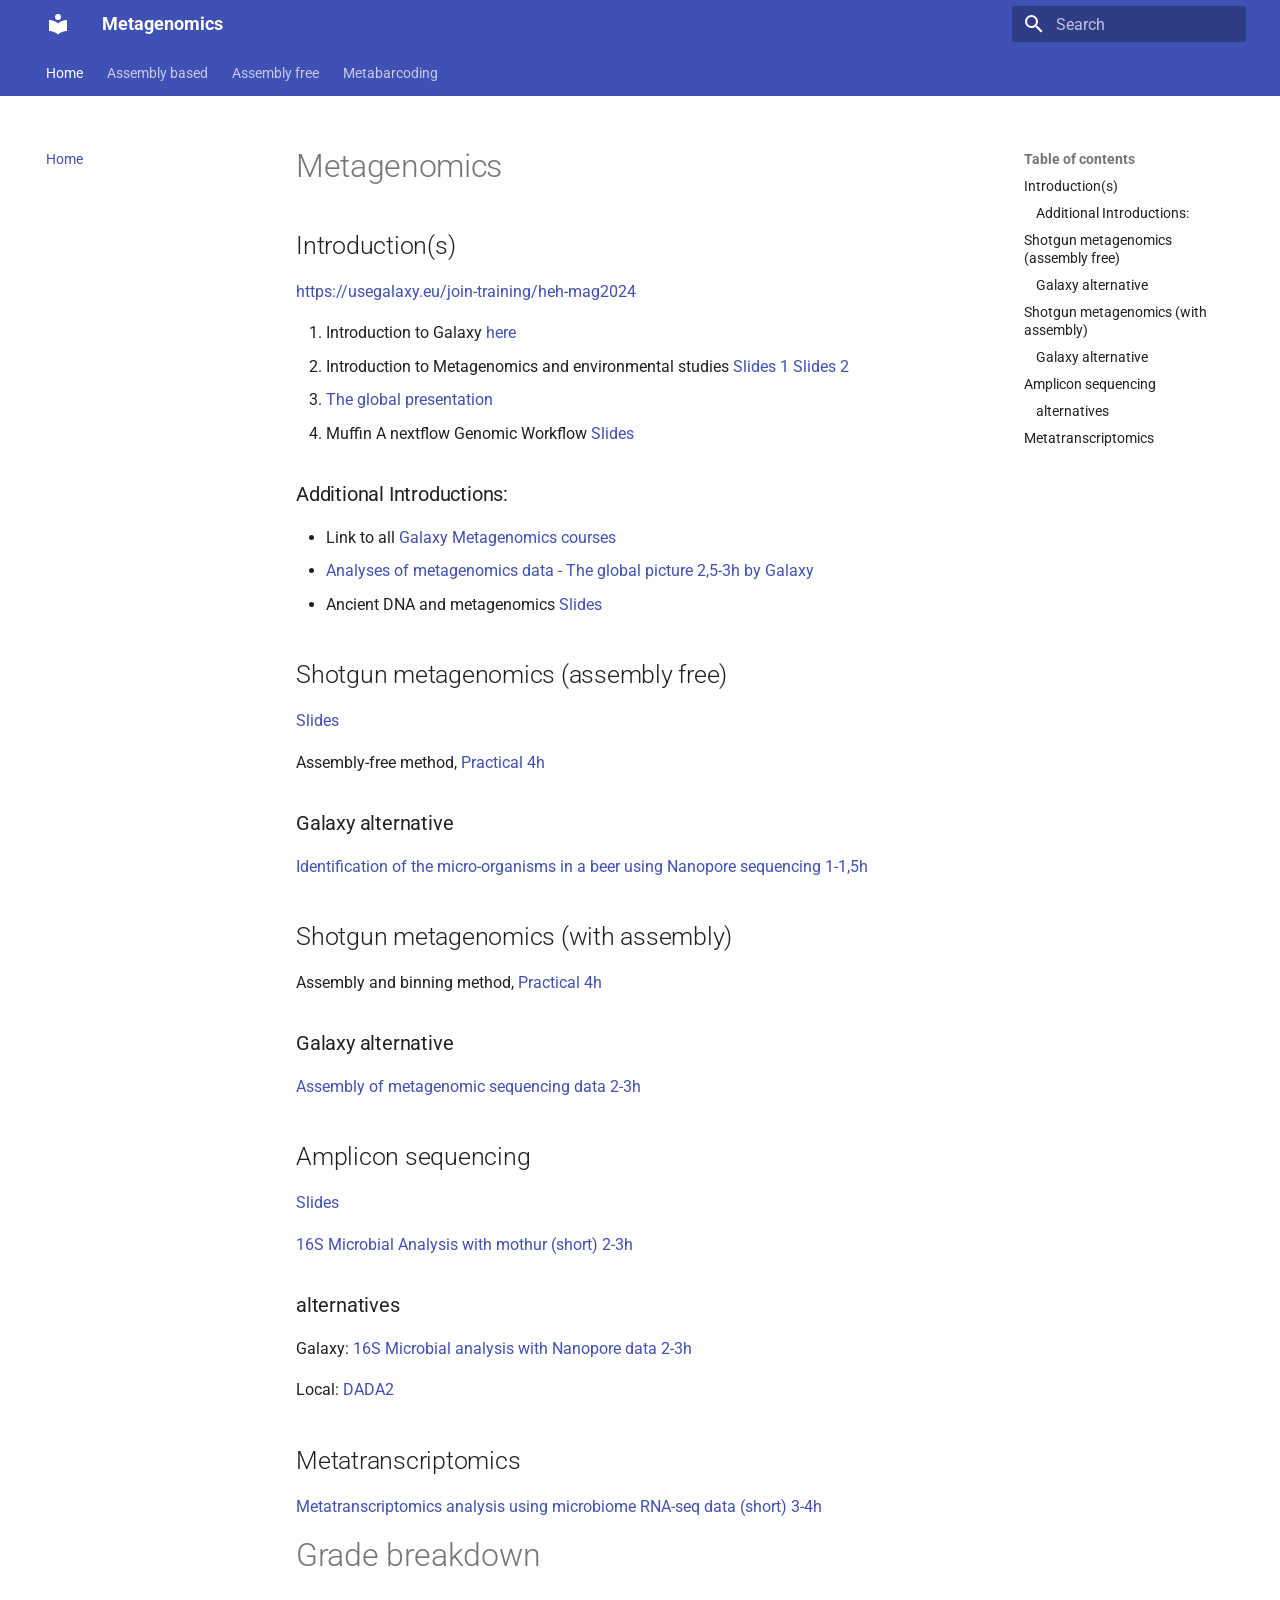
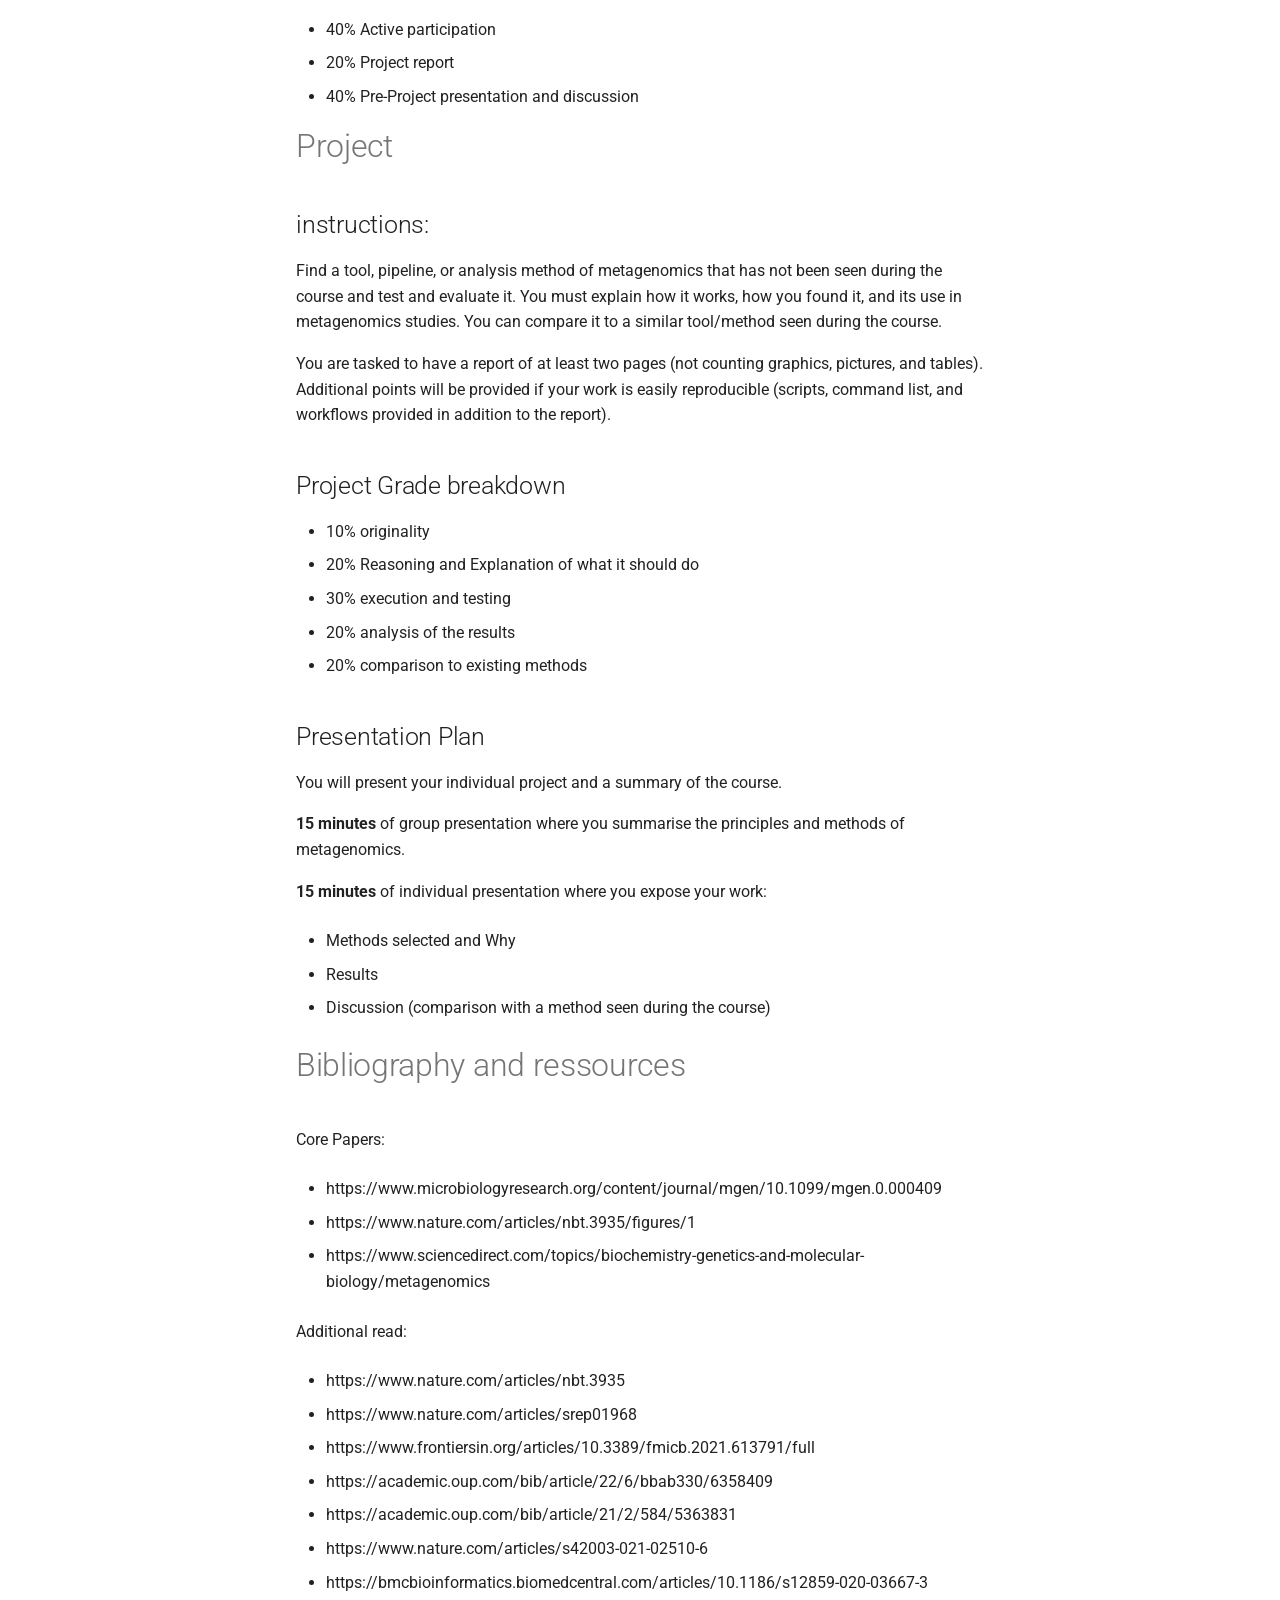
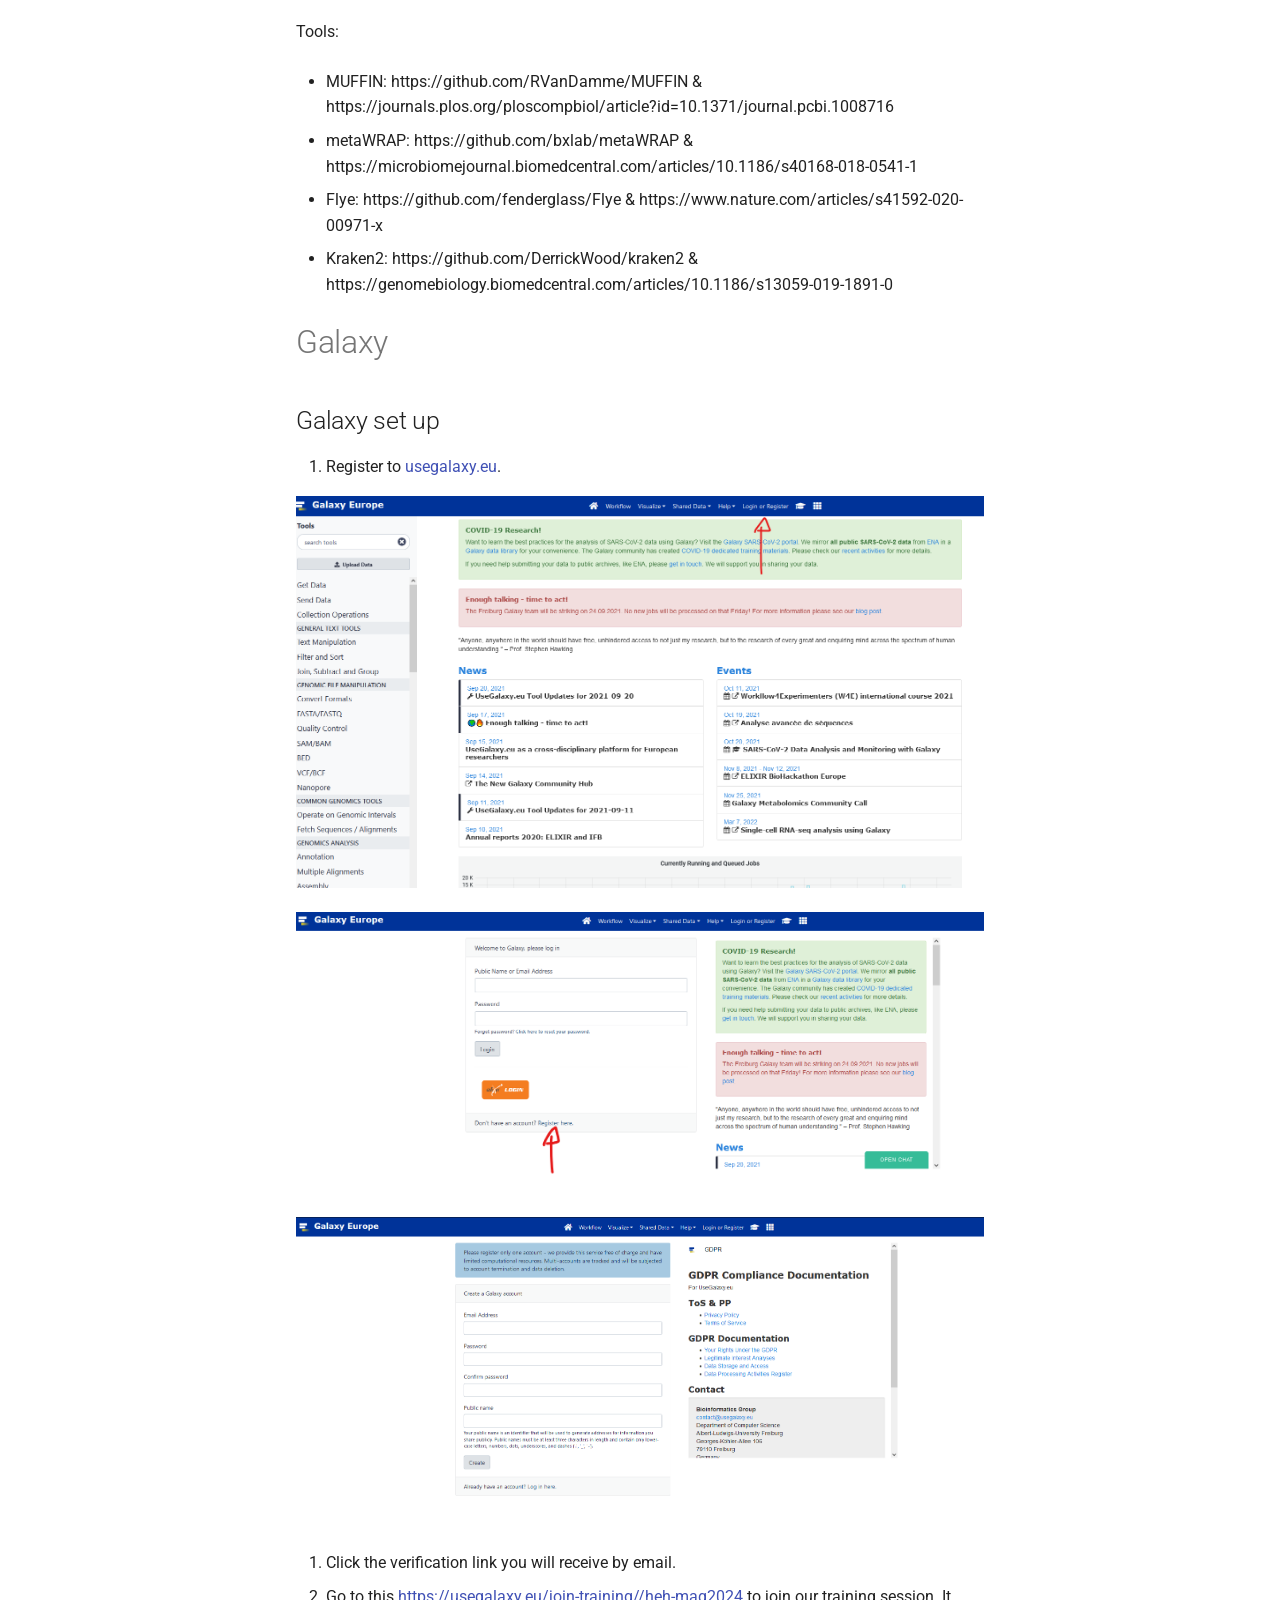
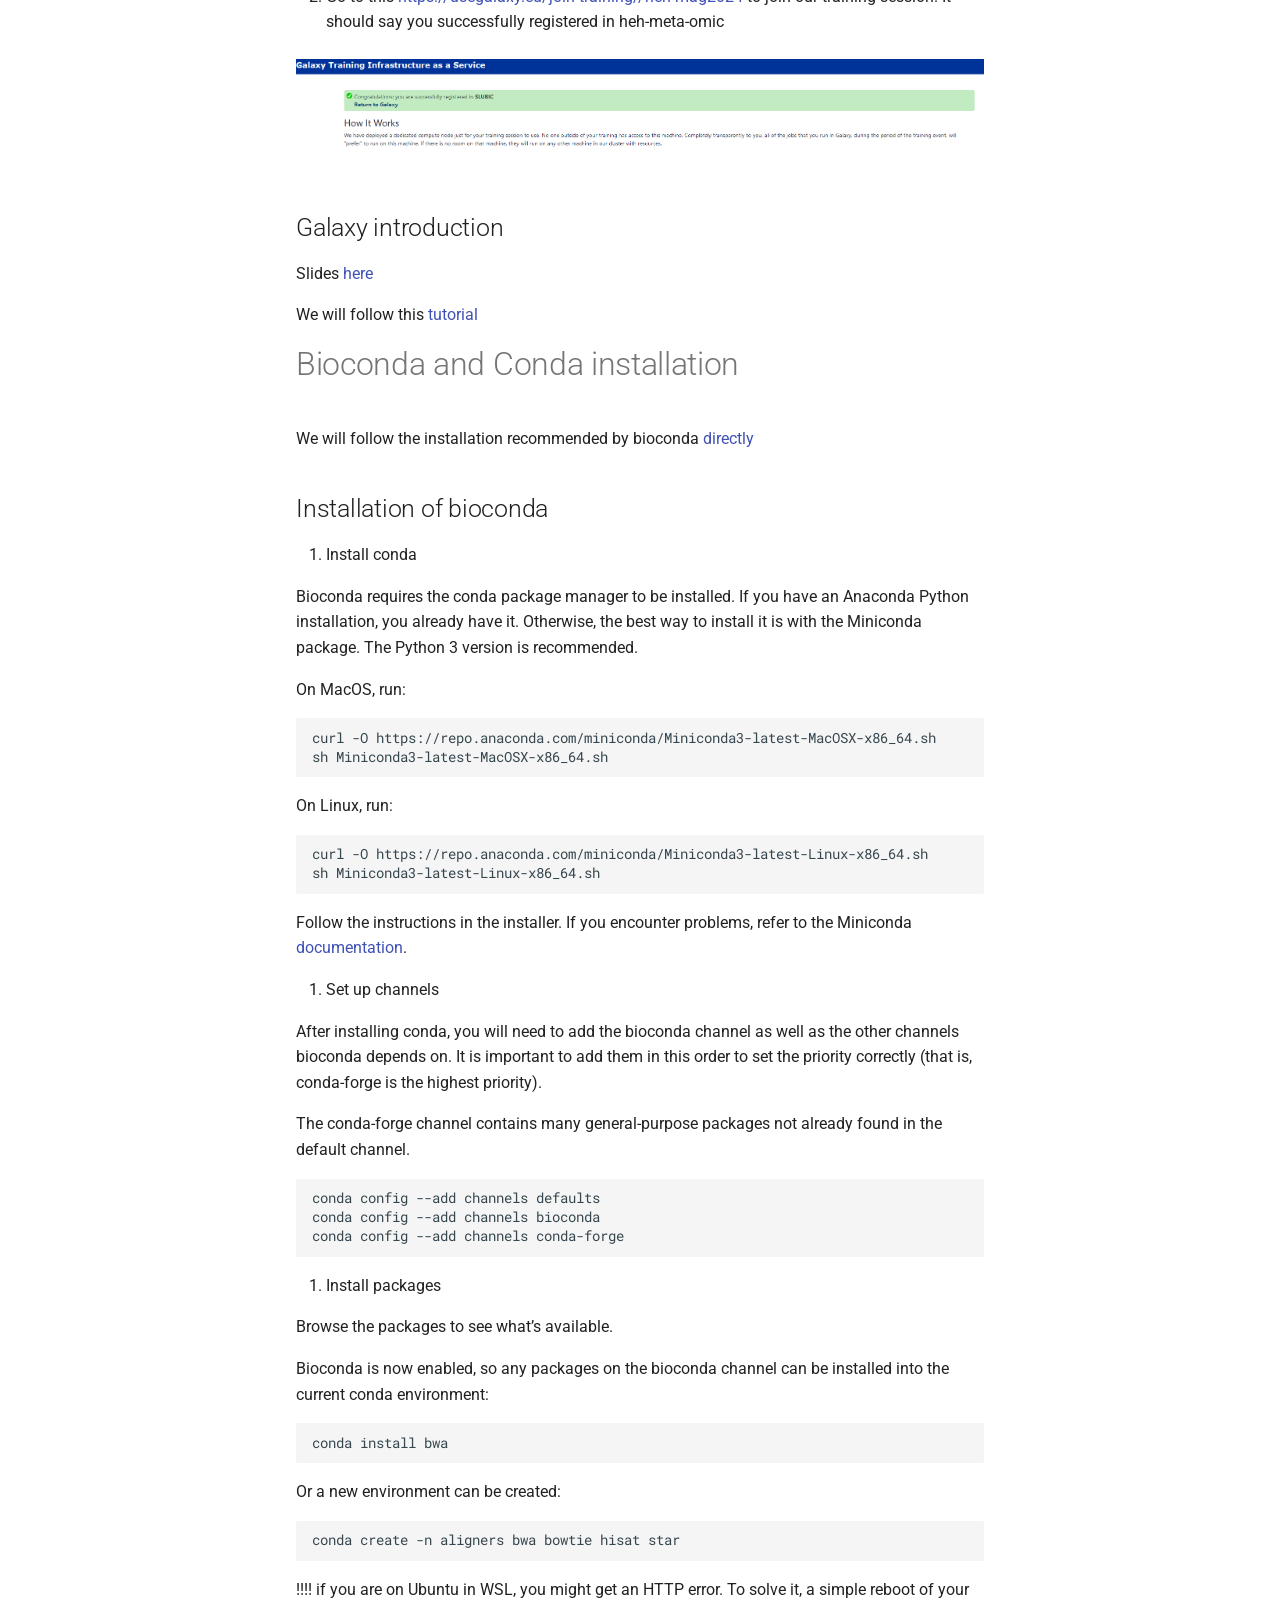
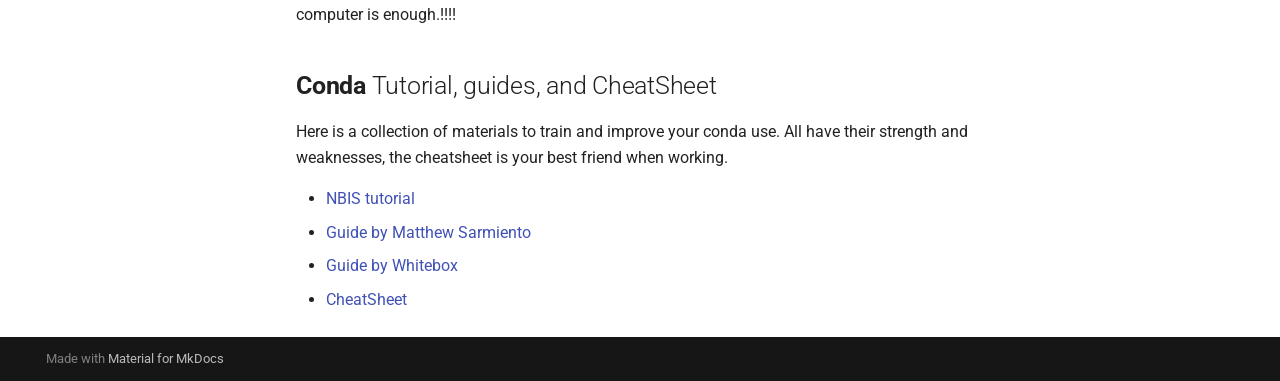
==== commit 9a9489e2: "Deployed e2611b6 with MkDocs version: 1.6.1" ====
--- a/index.html
+++ b/index.html
@@ -14,7 +14,7 @@
       
       
       <link rel="icon" href="assets/images/favicon.png">
-      <meta name="generator" content="mkdocs-1.5.3, mkdocs-material-9.5.2">
+      <meta name="generator" content="mkdocs-1.6.1, mkdocs-material-9.5.49">
     
     
       
@@ -22,7 +22,7 @@
       
     
     
-      <link rel="stylesheet" href="assets/stylesheets/main.50c56a3b.min.css">
+      <link rel="stylesheet" href="assets/stylesheets/main.6f8fc17f.min.css">
       
         
         <link rel="stylesheet" href="assets/stylesheets/palette.06af60db.min.css">
@@ -44,7 +44,7 @@
       
     
     
-    <script>__md_scope=new URL(".",location),__md_hash=e=>[...e].reduce((e,_)=>(e<<5)-e+_.charCodeAt(0),0),__md_get=(e,_=localStorage,t=__md_scope)=>JSON.parse(_.getItem(t.pathname+"."+e)),__md_set=(e,_,t=localStorage,a=__md_scope)=>{try{t.setItem(a.pathname+"."+e,JSON.stringify(_))}catch(e){}}</script>
+    <script>__md_scope=new URL(".",location),__md_hash=e=>[...e].reduce(((e,_)=>(e<<5)-e+_.charCodeAt(0)),0),__md_get=(e,_=localStorage,t=__md_scope)=>JSON.parse(_.getItem(t.pathname+"."+e)),__md_set=(e,_,t=localStorage,a=__md_scope)=>{try{t.setItem(a.pathname+"."+e,JSON.stringify(_))}catch(e){}}</script>
     
       
 
@@ -85,12 +85,12 @@
     <a href="." title="Metagenomics" class="md-header__button md-logo" aria-label="Metagenomics" data-md-component="logo">
       
   
-  <svg xmlns="http://www.w3.org/2000/svg" viewBox="0 0 24 24"><path d="M12 8a3 3 0 0 0 3-3 3 3 0 0 0-3-3 3 3 0 0 0-3 3 3 3 0 0 0 3 3m0 3.54C9.64 9.35 6.5 8 3 8v11c3.5 0 6.64 1.35 9 3.54 2.36-2.19 5.5-3.54 9-3.54V8c-3.5 0-6.64 1.35-9 3.54Z"/></svg>
+  <svg xmlns="http://www.w3.org/2000/svg" viewBox="0 0 24 24"><path d="M12 8a3 3 0 0 0 3-3 3 3 0 0 0-3-3 3 3 0 0 0-3 3 3 3 0 0 0 3 3m0 3.54C9.64 9.35 6.5 8 3 8v11c3.5 0 6.64 1.35 9 3.54 2.36-2.19 5.5-3.54 9-3.54V8c-3.5 0-6.64 1.35-9 3.54"/></svg>
 
     </a>
     <label class="md-header__button md-icon" for="__drawer">
       
-      <svg xmlns="http://www.w3.org/2000/svg" viewBox="0 0 24 24"><path d="M3 6h18v2H3V6m0 5h18v2H3v-2m0 5h18v2H3v-2Z"/></svg>
+      <svg xmlns="http://www.w3.org/2000/svg" viewBox="0 0 24 24"><path d="M3 6h18v2H3zm0 5h18v2H3zm0 5h18v2H3z"/></svg>
     </label>
     <div class="md-header__title" data-md-component="header-title">
       <div class="md-header__ellipsis">
@@ -116,7 +116,7 @@
     
       <label class="md-header__button md-icon" for="__search">
         
-        <svg xmlns="http://www.w3.org/2000/svg" viewBox="0 0 24 24"><path d="M9.5 3A6.5 6.5 0 0 1 16 9.5c0 1.61-.59 3.09-1.56 4.23l.27.27h.79l5 5-1.5 1.5-5-5v-.79l-.27-.27A6.516 6.516 0 0 1 9.5 16 6.5 6.5 0 0 1 3 9.5 6.5 6.5 0 0 1 9.5 3m0 2C7 5 5 7 5 9.5S7 14 9.5 14 14 12 14 9.5 12 5 9.5 5Z"/></svg>
+        <svg xmlns="http://www.w3.org/2000/svg" viewBox="0 0 24 24"><path d="M9.5 3A6.5 6.5 0 0 1 16 9.5c0 1.61-.59 3.09-1.56 4.23l.27.27h.79l5 5-1.5 1.5-5-5v-.79l-.27-.27A6.52 6.52 0 0 1 9.5 16 6.5 6.5 0 0 1 3 9.5 6.5 6.5 0 0 1 9.5 3m0 2C7 5 5 7 5 9.5S7 14 9.5 14 14 12 14 9.5 12 5 9.5 5"/></svg>
       </label>
       <div class="md-search" data-md-component="search" role="dialog">
   <label class="md-search__overlay" for="__search"></label>
@@ -125,21 +125,21 @@
       <input type="text" class="md-search__input" name="query" aria-label="Search" placeholder="Search" autocapitalize="off" autocorrect="off" autocomplete="off" spellcheck="false" data-md-component="search-query" required>
       <label class="md-search__icon md-icon" for="__search">
         
-        <svg xmlns="http://www.w3.org/2000/svg" viewBox="0 0 24 24"><path d="M9.5 3A6.5 6.5 0 0 1 16 9.5c0 1.61-.59 3.09-1.56 4.23l.27.27h.79l5 5-1.5 1.5-5-5v-.79l-.27-.27A6.516 6.516 0 0 1 9.5 16 6.5 6.5 0 0 1 3 9.5 6.5 6.5 0 0 1 9.5 3m0 2C7 5 5 7 5 9.5S7 14 9.5 14 14 12 14 9.5 12 5 9.5 5Z"/></svg>
-        
-        <svg xmlns="http://www.w3.org/2000/svg" viewBox="0 0 24 24"><path d="M20 11v2H8l5.5 5.5-1.42 1.42L4.16 12l7.92-7.92L13.5 5.5 8 11h12Z"/></svg>
+        <svg xmlns="http://www.w3.org/2000/svg" viewBox="0 0 24 24"><path d="M9.5 3A6.5 6.5 0 0 1 16 9.5c0 1.61-.59 3.09-1.56 4.23l.27.27h.79l5 5-1.5 1.5-5-5v-.79l-.27-.27A6.52 6.52 0 0 1 9.5 16 6.5 6.5 0 0 1 3 9.5 6.5 6.5 0 0 1 9.5 3m0 2C7 5 5 7 5 9.5S7 14 9.5 14 14 12 14 9.5 12 5 9.5 5"/></svg>
+        
+        <svg xmlns="http://www.w3.org/2000/svg" viewBox="0 0 24 24"><path d="M20 11v2H8l5.5 5.5-1.42 1.42L4.16 12l7.92-7.92L13.5 5.5 8 11z"/></svg>
       </label>
       <nav class="md-search__options" aria-label="Search">
         
         <button type="reset" class="md-search__icon md-icon" title="Clear" aria-label="Clear" tabindex="-1">
           
-          <svg xmlns="http://www.w3.org/2000/svg" viewBox="0 0 24 24"><path d="M19 6.41 17.59 5 12 10.59 6.41 5 5 6.41 10.59 12 5 17.59 6.41 19 12 13.41 17.59 19 19 17.59 13.41 12 19 6.41Z"/></svg>
+          <svg xmlns="http://www.w3.org/2000/svg" viewBox="0 0 24 24"><path d="M19 6.41 17.59 5 12 10.59 6.41 5 5 6.41 10.59 12 5 17.59 6.41 19 12 13.41 17.59 19 19 17.59 13.41 12z"/></svg>
         </button>
       </nav>
       
     </form>
     <div class="md-search__output">
-      <div class="md-search__scrollwrap" data-md-scrollfix>
+      <div class="md-search__scrollwrap" tabindex="0" data-md-scrollfix>
         <div class="md-search-result" data-md-component="search-result">
           <div class="md-search-result__meta">
             Initializing search
@@ -261,7 +261,7 @@
     <a href="." title="Metagenomics" class="md-nav__button md-logo" aria-label="Metagenomics" data-md-component="logo">
       
   
-  <svg xmlns="http://www.w3.org/2000/svg" viewBox="0 0 24 24"><path d="M12 8a3 3 0 0 0 3-3 3 3 0 0 0-3-3 3 3 0 0 0-3 3 3 3 0 0 0 3 3m0 3.54C9.64 9.35 6.5 8 3 8v11c3.5 0 6.64 1.35 9 3.54 2.36-2.19 5.5-3.54 9-3.54V8c-3.5 0-6.64 1.35-9 3.54Z"/></svg>
+  <svg xmlns="http://www.w3.org/2000/svg" viewBox="0 0 24 24"><path d="M12 8a3 3 0 0 0 3-3 3 3 0 0 0-3-3 3 3 0 0 0-3 3 3 3 0 0 0 3 3m0 3.54C9.64 9.35 6.5 8 3 8v11c3.5 0 6.64 1.35 9 3.54 2.36-2.19 5.5-3.54 9-3.54V8c-3.5 0-6.64 1.35-9 3.54"/></svg>
 
     </a>
     Metagenomics
@@ -642,10 +642,11 @@
 
 <h1 id="metagenomics">Metagenomics</h1>
 <h2 id="introductions">Introduction(s)</h2>
-<p><a href="https://usegalaxy.eu/join-training/heh-meta-omic">https://usegalaxy.eu/join-training/heh-meta-omic</a></p>
+<p><a href="https://usegalaxy.eu/join-training/heh-mag2024">https://usegalaxy.eu/join-training/heh-mag2024</a></p>
 <ol>
 <li>Introduction to Galaxy <a href="https://training.galaxyproject.org/training-material/topics/introduction/tutorials/galaxy-intro-short/tutorial.html">here</a> </li>
 <li>Introduction to Metagenomics and environmental studies <a href="Presentation/intro_to_metagenomics.pdf">Slides 1</a> <a href="https://training.galaxyproject.org/training-material/topics/metagenomics/slides/introduction.html#1">Slides 2</a></li>
+<li><a href="Presentation/Metagenomics_global_RVanDamme.pdf">The global presentation</a></li>
 <li>Muffin A nextflow Genomic Workflow <a href="Presentation/MUFFIN_genomic_workflow.pdf">Slides</a></li>
 </ol>
 <h3 id="additional-introductions">Additional Introductions:</h3>
@@ -774,7 +775,7 @@
 <p>Click the verification link you will receive by email.</p>
 </li>
 <li>
-<p>Go to this <a href="https://usegalaxy.eu/join-training/heh-meta-omic">link</a> to join our training session. 
+<p>Go to this <a href="https://usegalaxy.eu/join-training/heh-mag2024">https://usegalaxy.eu/join-training//heh-mag2024</a> to join our training session. 
 It should say you successfully registered in heh-meta-omic</p>
 </li>
 </ol>
@@ -872,10 +873,10 @@
     </div>
     
     
-    <script id="__config" type="application/json">{"base": ".", "features": ["navigation.tabs"], "search": "assets/javascripts/workers/search.f886a092.min.js", "translations": {"clipboard.copied": "Copied to clipboard", "clipboard.copy": "Copy to clipboard", "search.result.more.one": "1 more on this page", "search.result.more.other": "# more on this page", "search.result.none": "No matching documents", "search.result.one": "1 matching document", "search.result.other": "# matching documents", "search.result.placeholder": "Type to start searching", "search.result.term.missing": "Missing", "select.version": "Select version"}}</script>
-    
-    
-      <script src="assets/javascripts/bundle.d7c377c4.min.js"></script>
+    <script id="__config" type="application/json">{"base": ".", "features": ["navigation.tabs"], "search": "assets/javascripts/workers/search.6ce7567c.min.js", "translations": {"clipboard.copied": "Copied to clipboard", "clipboard.copy": "Copy to clipboard", "search.result.more.one": "1 more on this page", "search.result.more.other": "# more on this page", "search.result.none": "No matching documents", "search.result.one": "1 matching document", "search.result.other": "# matching documents", "search.result.placeholder": "Type to start searching", "search.result.term.missing": "Missing", "select.version": "Select version"}}</script>
+    
+    
+      <script src="assets/javascripts/bundle.88dd0f4e.min.js"></script>
       
     
   </body>
--- a/assets/stylesheets/main.6f8fc17f.min.css
+++ b/assets/stylesheets/main.6f8fc17f.min.css
@@ -0,0 +1 @@
+@charset "UTF-8";html{-webkit-text-size-adjust:none;-moz-text-size-adjust:none;text-size-adjust:none;box-sizing:border-box}*,:after,:before{box-sizing:inherit}@media (prefers-reduced-motion){*,:after,:before{transition:none!important}}body{margin:0}a,button,input,label{-webkit-tap-highlight-color:transparent}a{color:inherit;text-decoration:none}hr{border:0;box-sizing:initial;display:block;height:.05rem;overflow:visible;padding:0}small{font-size:80%}sub,sup{line-height:1em}img{border-style:none}table{border-collapse:initial;border-spacing:0}td,th{font-weight:400;vertical-align:top}button{background:#0000;border:0;font-family:inherit;font-size:inherit;margin:0;padding:0}input{border:0;outline:none}:root{--md-primary-fg-color:#4051b5;--md-primary-fg-color--light:#5d6cc0;--md-primary-fg-color--dark:#303fa1;--md-primary-bg-color:#fff;--md-primary-bg-color--light:#ffffffb3;--md-accent-fg-color:#526cfe;--md-accent-fg-color--transparent:#526cfe1a;--md-accent-bg-color:#fff;--md-accent-bg-color--light:#ffffffb3}[data-md-color-scheme=default]{color-scheme:light}[data-md-color-scheme=default] img[src$="#gh-dark-mode-only"],[data-md-color-scheme=default] img[src$="#only-dark"]{display:none}:root,[data-md-color-scheme=default]{--md-hue:225deg;--md-default-fg-color:#000000de;--md-default-fg-color--light:#0000008a;--md-default-fg-color--lighter:#00000052;--md-default-fg-color--lightest:#00000012;--md-default-bg-color:#fff;--md-default-bg-color--light:#ffffffb3;--md-default-bg-color--lighter:#ffffff4d;--md-default-bg-color--lightest:#ffffff1f;--md-code-fg-color:#36464e;--md-code-bg-color:#f5f5f5;--md-code-hl-color:#4287ff;--md-code-hl-color--light:#4287ff1a;--md-code-hl-number-color:#d52a2a;--md-code-hl-special-color:#db1457;--md-code-hl-function-color:#a846b9;--md-code-hl-constant-color:#6e59d9;--md-code-hl-keyword-color:#3f6ec6;--md-code-hl-string-color:#1c7d4d;--md-code-hl-name-color:var(--md-code-fg-color);--md-code-hl-operator-color:var(--md-default-fg-color--light);--md-code-hl-punctuation-color:var(--md-default-fg-color--light);--md-code-hl-comment-color:var(--md-default-fg-color--light);--md-code-hl-generic-color:var(--md-default-fg-color--light);--md-code-hl-variable-color:var(--md-default-fg-color--light);--md-typeset-color:var(--md-default-fg-color);--md-typeset-a-color:var(--md-primary-fg-color);--md-typeset-del-color:#f5503d26;--md-typeset-ins-color:#0bd57026;--md-typeset-kbd-color:#fafafa;--md-typeset-kbd-accent-color:#fff;--md-typeset-kbd-border-color:#b8b8b8;--md-typeset-mark-color:#ffff0080;--md-typeset-table-color:#0000001f;--md-typeset-table-color--light:rgba(0,0,0,.035);--md-admonition-fg-color:var(--md-default-fg-color);--md-admonition-bg-color:var(--md-default-bg-color);--md-warning-fg-color:#000000de;--md-warning-bg-color:#ff9;--md-footer-fg-color:#fff;--md-footer-fg-color--light:#ffffffb3;--md-footer-fg-color--lighter:#ffffff73;--md-footer-bg-color:#000000de;--md-footer-bg-color--dark:#00000052;--md-shadow-z1:0 0.2rem 0.5rem #0000000d,0 0 0.05rem #0000001a;--md-shadow-z2:0 0.2rem 0.5rem #0000001a,0 0 0.05rem #00000040;--md-shadow-z3:0 0.2rem 0.5rem #0003,0 0 0.05rem #00000059}.md-icon svg{fill:currentcolor;display:block;height:1.2rem;width:1.2rem}body{-webkit-font-smoothing:antialiased;-moz-osx-font-smoothing:grayscale;--md-text-font-family:var(--md-text-font,_),-apple-system,BlinkMacSystemFont,Helvetica,Arial,sans-serif;--md-code-font-family:var(--md-code-font,_),SFMono-Regular,Consolas,Menlo,monospace}aside,body,input{font-feature-settings:"kern","liga";color:var(--md-typeset-color);font-family:var(--md-text-font-family)}code,kbd,pre{font-feature-settings:"kern";font-family:var(--md-code-font-family)}:root{--md-typeset-table-sort-icon:url('data:image/svg+xml;charset=utf-8,<svg xmlns="http://www.w3.org/2000/svg" viewBox="0 0 24 24"><path d="m18 21-4-4h3V7h-3l4-4 4 4h-3v10h3M2 19v-2h10v2M2 13v-2h7v2M2 7V5h4v2z"/></svg>');--md-typeset-table-sort-icon--asc:url('data:image/svg+xml;charset=utf-8,<svg xmlns="http://www.w3.org/2000/svg" viewBox="0 0 24 24"><path d="M19 17h3l-4 4-4-4h3V3h2M2 17h10v2H2M6 5v2H2V5m0 6h7v2H2z"/></svg>');--md-typeset-table-sort-icon--desc:url('data:image/svg+xml;charset=utf-8,<svg xmlns="http://www.w3.org/2000/svg" viewBox="0 0 24 24"><path d="M19 7h3l-4-4-4 4h3v14h2M2 17h10v2H2M6 5v2H2V5m0 6h7v2H2z"/></svg>')}.md-typeset{-webkit-print-color-adjust:exact;color-adjust:exact;font-size:.8rem;line-height:1.6}@media print{.md-typeset{font-size:.68rem}}.md-typeset blockquote,.md-typeset dl,.md-typeset figure,.md-typeset ol,.md-typeset pre,.md-typeset ul{margin-bottom:1em;margin-top:1em}.md-typeset h1{color:var(--md-default-fg-color--light);font-size:2em;line-height:1.3;margin:0 0 1.25em}.md-typeset h1,.md-typeset h2{font-weight:300;letter-spacing:-.01em}.md-typeset h2{font-size:1.5625em;line-height:1.4;margin:1.6em 0 .64em}.md-typeset h3{font-size:1.25em;font-weight:400;letter-spacing:-.01em;line-height:1.5;margin:1.6em 0 .8em}.md-typeset h2+h3{margin-top:.8em}.md-typeset h4{font-weight:700;letter-spacing:-.01em;margin:1em 0}.md-typeset h5,.md-typeset h6{color:var(--md-default-fg-color--light);font-size:.8em;font-weight:700;letter-spacing:-.01em;margin:1.25em 0}.md-typeset h5{text-transform:uppercase}.md-typeset h5 code{text-transform:none}.md-typeset hr{border-bottom:.05rem solid var(--md-default-fg-color--lightest);display:flow-root;margin:1.5em 0}.md-typeset a{color:var(--md-typeset-a-color);word-break:break-word}.md-typeset a,.md-typeset a:before{transition:color 125ms}.md-typeset a:focus,.md-typeset a:hover{color:var(--md-accent-fg-color)}.md-typeset a:focus code,.md-typeset a:hover code{background-color:var(--md-accent-fg-color--transparent)}.md-typeset a code{color:currentcolor;transition:background-color 125ms}.md-typeset a.focus-visible{outline-color:var(--md-accent-fg-color);outline-offset:.2rem}.md-typeset code,.md-typeset kbd,.md-typeset pre{color:var(--md-code-fg-color);direction:ltr;font-variant-ligatures:none}@media print{.md-typeset code,.md-typeset kbd,.md-typeset pre{white-space:pre-wrap}}.md-typeset code{background-color:var(--md-code-bg-color);border-radius:.1rem;-webkit-box-decoration-break:clone;box-decoration-break:clone;font-size:.85em;padding:0 .2941176471em;word-break:break-word}.md-typeset code:not(.focus-visible){-webkit-tap-highlight-color:transparent;outline:none}.md-typeset pre{display:flow-root;line-height:1.4;position:relative}.md-typeset pre>code{-webkit-box-decoration-break:slice;box-decoration-break:slice;box-shadow:none;display:block;margin:0;outline-color:var(--md-accent-fg-color);overflow:auto;padding:.7720588235em 1.1764705882em;scrollbar-color:var(--md-default-fg-color--lighter) #0000;scrollbar-width:thin;touch-action:auto;word-break:normal}.md-typeset pre>code:hover{scrollbar-color:var(--md-accent-fg-color) #0000}.md-typeset pre>code::-webkit-scrollbar{height:.2rem;width:.2rem}.md-typeset pre>code::-webkit-scrollbar-thumb{background-color:var(--md-default-fg-color--lighter)}.md-typeset pre>code::-webkit-scrollbar-thumb:hover{background-color:var(--md-accent-fg-color)}.md-typeset kbd{background-color:var(--md-typeset-kbd-color);border-radius:.1rem;box-shadow:0 .1rem 0 .05rem var(--md-typeset-kbd-border-color),0 .1rem 0 var(--md-typeset-kbd-border-color),0 -.1rem .2rem var(--md-typeset-kbd-accent-color) inset;color:var(--md-default-fg-color);display:inline-block;font-size:.75em;padding:0 .6666666667em;vertical-align:text-top;word-break:break-word}.md-typeset mark{background-color:var(--md-typeset-mark-color);-webkit-box-decoration-break:clone;box-decoration-break:clone;color:inherit;word-break:break-word}.md-typeset abbr{border-bottom:.05rem dotted var(--md-default-fg-color--light);cursor:help;text-decoration:none}.md-typeset small{opacity:.75}[dir=ltr] .md-typeset sub,[dir=ltr] .md-typeset sup{margin-left:.078125em}[dir=rtl] .md-typeset sub,[dir=rtl] .md-typeset sup{margin-right:.078125em}[dir=ltr] .md-typeset blockquote{padding-left:.6rem}[dir=rtl] .md-typeset blockquote{padding-right:.6rem}[dir=ltr] .md-typeset blockquote{border-left:.2rem solid var(--md-default-fg-color--lighter)}[dir=rtl] .md-typeset blockquote{border-right:.2rem solid var(--md-default-fg-color--lighter)}.md-typeset blockquote{color:var(--md-default-fg-color--light);margin-left:0;margin-right:0}.md-typeset ul{list-style-type:disc}.md-typeset ul[type]{list-style-type:revert-layer}[dir=ltr] .md-typeset ol,[dir=ltr] .md-typeset ul{margin-left:.625em}[dir=rtl] .md-typeset ol,[dir=rtl] .md-typeset ul{margin-right:.625em}.md-typeset ol,.md-typeset ul{padding:0}.md-typeset ol:not([hidden]),.md-typeset ul:not([hidden]){display:flow-root}.md-typeset ol ol,.md-typeset ul ol{list-style-type:lower-alpha}.md-typeset ol ol ol,.md-typeset ul ol ol{list-style-type:lower-roman}.md-typeset ol ol ol ol,.md-typeset ul ol ol ol{list-style-type:upper-alpha}.md-typeset ol ol ol ol ol,.md-typeset ul ol ol ol ol{list-style-type:upper-roman}.md-typeset ol[type],.md-typeset ul[type]{list-style-type:revert-layer}[dir=ltr] .md-typeset ol li,[dir=ltr] .md-typeset ul li{margin-left:1.25em}[dir=rtl] .md-typeset ol li,[dir=rtl] .md-typeset ul li{margin-right:1.25em}.md-typeset ol li,.md-typeset ul li{margin-bottom:.5em}.md-typeset ol li blockquote,.md-typeset ol li p,.md-typeset ul li blockquote,.md-typeset ul li p{margin:.5em 0}.md-typeset ol li:last-child,.md-typeset ul li:last-child{margin-bottom:0}[dir=ltr] .md-typeset ol li ol,[dir=ltr] .md-typeset ol li ul,[dir=ltr] .md-typeset ul li ol,[dir=ltr] .md-typeset ul li ul{margin-left:.625em}[dir=rtl] .md-typeset ol li ol,[dir=rtl] .md-typeset ol li ul,[dir=rtl] .md-typeset ul li ol,[dir=rtl] .md-typeset ul li ul{margin-right:.625em}.md-typeset ol li ol,.md-typeset ol li ul,.md-typeset ul li ol,.md-typeset ul li ul{margin-bottom:.5em;margin-top:.5em}[dir=ltr] .md-typeset dd{margin-left:1.875em}[dir=rtl] .md-typeset dd{margin-right:1.875em}.md-typeset dd{margin-bottom:1.5em;margin-top:1em}.md-typeset img,.md-typeset svg,.md-typeset video{height:auto;max-width:100%}.md-typeset img[align=left]{margin:1em 1em 1em 0}.md-typeset img[align=right]{margin:1em 0 1em 1em}.md-typeset img[align]:only-child{margin-top:0}.md-typeset figure{display:flow-root;margin:1em auto;max-width:100%;text-align:center;width:-moz-fit-content;width:fit-content}.md-typeset figure img{display:block;margin:0 auto}.md-typeset figcaption{font-style:italic;margin:1em auto;max-width:24rem}.md-typeset iframe{max-width:100%}.md-typeset table:not([class]){background-color:var(--md-default-bg-color);border:.05rem solid var(--md-typeset-table-color);border-radius:.1rem;display:inline-block;font-size:.64rem;max-width:100%;overflow:auto;touch-action:auto}@media print{.md-typeset table:not([class]){display:table}}.md-typeset table:not([class])+*{margin-top:1.5em}.md-typeset table:not([class]) td>:first-child,.md-typeset table:not([class]) th>:first-child{margin-top:0}.md-typeset table:not([class]) td>:last-child,.md-typeset table:not([class]) th>:last-child{margin-bottom:0}.md-typeset table:not([class]) td:not([align]),.md-typeset table:not([class]) th:not([align]){text-align:left}[dir=rtl] .md-typeset table:not([class]) td:not([align]),[dir=rtl] .md-typeset table:not([class]) th:not([align]){text-align:right}.md-typeset table:not([class]) th{font-weight:700;min-width:5rem;padding:.9375em 1.25em;vertical-align:top}.md-typeset table:not([class]) td{border-top:.05rem solid var(--md-typeset-table-color);padding:.9375em 1.25em;vertical-align:top}.md-typeset table:not([class]) tbody tr{transition:background-color 125ms}.md-typeset table:not([class]) tbody tr:hover{background-color:var(--md-typeset-table-color--light);box-shadow:0 .05rem 0 var(--md-default-bg-color) inset}.md-typeset table:not([class]) a{word-break:normal}.md-typeset table th[role=columnheader]{cursor:pointer}[dir=ltr] .md-typeset table th[role=columnheader]:after{margin-left:.5em}[dir=rtl] .md-typeset table th[role=columnheader]:after{margin-right:.5em}.md-typeset table th[role=columnheader]:after{content:"";display:inline-block;height:1.2em;-webkit-mask-image:var(--md-typeset-table-sort-icon);mask-image:var(--md-typeset-table-sort-icon);-webkit-mask-repeat:no-repeat;mask-repeat:no-repeat;-webkit-mask-size:contain;mask-size:contain;transition:background-color 125ms;vertical-align:text-bottom;width:1.2em}.md-typeset table th[role=columnheader]:hover:after{background-color:var(--md-default-fg-color--lighter)}.md-typeset table th[role=columnheader][aria-sort=ascending]:after{background-color:var(--md-default-fg-color--light);-webkit-mask-image:var(--md-typeset-table-sort-icon--asc);mask-image:var(--md-typeset-table-sort-icon--asc)}.md-typeset table th[role=columnheader][aria-sort=descending]:after{background-color:var(--md-default-fg-color--light);-webkit-mask-image:var(--md-typeset-table-sort-icon--desc);mask-image:var(--md-typeset-table-sort-icon--desc)}.md-typeset__scrollwrap{margin:1em -.8rem;overflow-x:auto;touch-action:auto}.md-typeset__table{display:inline-block;margin-bottom:.5em;padding:0 .8rem}@media print{.md-typeset__table{display:block}}html .md-typeset__table table{display:table;margin:0;overflow:hidden;width:100%}@media screen and (max-width:44.984375em){.md-content__inner>pre{margin:1em -.8rem}.md-content__inner>pre code{border-radius:0}}.md-typeset .md-author{border-radius:100%;display:block;flex-shrink:0;height:1.6rem;overflow:hidden;position:relative;transition:color 125ms,transform 125ms;width:1.6rem}.md-typeset .md-author img{display:block}.md-typeset .md-author--more{background:var(--md-default-fg-color--lightest);color:var(--md-default-fg-color--lighter);font-size:.6rem;font-weight:700;line-height:1.6rem;text-align:center}.md-typeset .md-author--long{height:2.4rem;width:2.4rem}.md-typeset a.md-author{transform:scale(1)}.md-typeset a.md-author img{border-radius:100%;filter:grayscale(100%) opacity(75%);transition:filter 125ms}.md-typeset a.md-author:focus,.md-typeset a.md-author:hover{transform:scale(1.1);z-index:1}.md-typeset a.md-author:focus img,.md-typeset a.md-author:hover img{filter:grayscale(0)}.md-banner{background-color:var(--md-footer-bg-color);color:var(--md-footer-fg-color);overflow:auto}@media print{.md-banner{display:none}}.md-banner--warning{background-color:var(--md-warning-bg-color);color:var(--md-warning-fg-color)}.md-banner__inner{font-size:.7rem;margin:.6rem auto;padding:0 .8rem}[dir=ltr] .md-banner__button{float:right}[dir=rtl] .md-banner__button{float:left}.md-banner__button{color:inherit;cursor:pointer;transition:opacity .25s}.no-js .md-banner__button{display:none}.md-banner__button:hover{opacity:.7}html{font-size:125%;height:100%;overflow-x:hidden}@media screen and (min-width:100em){html{font-size:137.5%}}@media screen and (min-width:125em){html{font-size:150%}}body{background-color:var(--md-default-bg-color);display:flex;flex-direction:column;font-size:.5rem;min-height:100%;position:relative;width:100%}@media print{body{display:block}}@media screen and (max-width:59.984375em){body[data-md-scrolllock]{position:fixed}}.md-grid{margin-left:auto;margin-right:auto;max-width:61rem}.md-container{display:flex;flex-direction:column;flex-grow:1}@media print{.md-container{display:block}}.md-main{flex-grow:1}.md-main__inner{display:flex;height:100%;margin-top:1.5rem}.md-ellipsis{overflow:hidden;text-overflow:ellipsis}.md-toggle{display:none}.md-option{height:0;opacity:0;position:absolute;width:0}.md-option:checked+label:not([hidden]){display:block}.md-option.focus-visible+label{outline-color:var(--md-accent-fg-color);outline-style:auto}.md-skip{background-color:var(--md-default-fg-color);border-radius:.1rem;color:var(--md-default-bg-color);font-size:.64rem;margin:.5rem;opacity:0;outline-color:var(--md-accent-fg-color);padding:.3rem .5rem;position:fixed;transform:translateY(.4rem);z-index:-1}.md-skip:focus{opacity:1;transform:translateY(0);transition:transform .25s cubic-bezier(.4,0,.2,1),opacity 175ms 75ms;z-index:10}@page{margin:25mm}:root{--md-clipboard-icon:url('data:image/svg+xml;charset=utf-8,<svg xmlns="http://www.w3.org/2000/svg" viewBox="0 0 24 24"><path d="M19 21H8V7h11m0-2H8a2 2 0 0 0-2 2v14a2 2 0 0 0 2 2h11a2 2 0 0 0 2-2V7a2 2 0 0 0-2-2m-3-4H4a2 2 0 0 0-2 2v14h2V3h12z"/></svg>')}.md-clipboard{border-radius:.1rem;color:var(--md-default-fg-color--lightest);cursor:pointer;height:1.5em;outline-color:var(--md-accent-fg-color);outline-offset:.1rem;position:absolute;right:.5em;top:.5em;transition:color .25s;width:1.5em;z-index:1}@media print{.md-clipboard{display:none}}.md-clipboard:not(.focus-visible){-webkit-tap-highlight-color:transparent;outline:none}:hover>.md-clipboard{color:var(--md-default-fg-color--light)}.md-clipboard:focus,.md-clipboard:hover{color:var(--md-accent-fg-color)}.md-clipboard:after{background-color:currentcolor;content:"";display:block;height:1.125em;margin:0 auto;-webkit-mask-image:var(--md-clipboard-icon);mask-image:var(--md-clipboard-icon);-webkit-mask-position:center;mask-position:center;-webkit-mask-repeat:no-repeat;mask-repeat:no-repeat;-webkit-mask-size:contain;mask-size:contain;width:1.125em}.md-clipboard--inline{cursor:pointer}.md-clipboard--inline code{transition:color .25s,background-color .25s}.md-clipboard--inline:focus code,.md-clipboard--inline:hover code{background-color:var(--md-accent-fg-color--transparent);color:var(--md-accent-fg-color)}.md-typeset .md-code__content{display:grid}@keyframes consent{0%{opacity:0;transform:translateY(100%)}to{opacity:1;transform:translateY(0)}}@keyframes overlay{0%{opacity:0}to{opacity:1}}.md-consent__overlay{animation:overlay .25s both;-webkit-backdrop-filter:blur(.1rem);backdrop-filter:blur(.1rem);background-color:#0000008a;height:100%;opacity:1;position:fixed;top:0;width:100%;z-index:5}.md-consent__inner{animation:consent .5s cubic-bezier(.1,.7,.1,1) both;background-color:var(--md-default-bg-color);border:0;border-radius:.1rem;bottom:0;box-shadow:0 0 .2rem #0000001a,0 .2rem .4rem #0003;max-height:100%;overflow:auto;padding:0;position:fixed;width:100%;z-index:5}.md-consent__form{padding:.8rem}.md-consent__settings{display:none;margin:1em 0}input:checked+.md-consent__settings{display:block}.md-consent__controls{margin-bottom:.8rem}.md-typeset .md-consent__controls .md-button{display:inline}@media screen and (max-width:44.984375em){.md-typeset .md-consent__controls .md-button{display:block;margin-top:.4rem;text-align:center;width:100%}}.md-consent label{cursor:pointer}.md-content{flex-grow:1;min-width:0}.md-content__inner{margin:0 .8rem 1.2rem;padding-top:.6rem}@media screen and (min-width:76.25em){[dir=ltr] .md-sidebar--primary:not([hidden])~.md-content>.md-content__inner{margin-left:1.2rem}[dir=ltr] .md-sidebar--secondary:not([hidden])~.md-content>.md-content__inner,[dir=rtl] .md-sidebar--primary:not([hidden])~.md-content>.md-content__inner{margin-right:1.2rem}[dir=rtl] .md-sidebar--secondary:not([hidden])~.md-content>.md-content__inner{margin-left:1.2rem}}.md-content__inner:before{content:"";display:block;height:.4rem}.md-content__inner>:last-child{margin-bottom:0}[dir=ltr] .md-content__button{float:right}[dir=rtl] .md-content__button{float:left}[dir=ltr] .md-content__button{margin-left:.4rem}[dir=rtl] .md-content__button{margin-right:.4rem}.md-content__button{margin:.4rem 0;padding:0}@media print{.md-content__button{display:none}}.md-typeset .md-content__button{color:var(--md-default-fg-color--lighter)}.md-content__button svg{display:inline;vertical-align:top}[dir=rtl] .md-content__button svg{transform:scaleX(-1)}[dir=ltr] .md-dialog{right:.8rem}[dir=rtl] .md-dialog{left:.8rem}.md-dialog{background-color:var(--md-default-fg-color);border-radius:.1rem;bottom:.8rem;box-shadow:var(--md-shadow-z3);min-width:11.1rem;opacity:0;padding:.4rem .6rem;pointer-events:none;position:fixed;transform:translateY(100%);transition:transform 0ms .4s,opacity .4s;z-index:4}@media print{.md-dialog{display:none}}.md-dialog--active{opacity:1;pointer-events:auto;transform:translateY(0);transition:transform .4s cubic-bezier(.075,.85,.175,1),opacity .4s}.md-dialog__inner{color:var(--md-default-bg-color);font-size:.7rem}.md-feedback{margin:2em 0 1em;text-align:center}.md-feedback fieldset{border:none;margin:0;padding:0}.md-feedback__title{font-weight:700;margin:1em auto}.md-feedback__inner{position:relative}.md-feedback__list{display:flex;flex-wrap:wrap;place-content:baseline center;position:relative}.md-feedback__list:hover .md-icon:not(:disabled){color:var(--md-default-fg-color--lighter)}:disabled .md-feedback__list{min-height:1.8rem}.md-feedback__icon{color:var(--md-default-fg-color--light);cursor:pointer;flex-shrink:0;margin:0 .1rem;transition:color 125ms}.md-feedback__icon:not(:disabled).md-icon:hover{color:var(--md-accent-fg-color)}.md-feedback__icon:disabled{color:var(--md-default-fg-color--lightest);pointer-events:none}.md-feedback__note{opacity:0;position:relative;transform:translateY(.4rem);transition:transform .4s cubic-bezier(.1,.7,.1,1),opacity .15s}.md-feedback__note>*{margin:0 auto;max-width:16rem}:disabled .md-feedback__note{opacity:1;transform:translateY(0)}@media print{.md-feedback{display:none}}.md-footer{background-color:var(--md-footer-bg-color);color:var(--md-footer-fg-color)}@media print{.md-footer{display:none}}.md-footer__inner{justify-content:space-between;overflow:auto;padding:.2rem}.md-footer__inner:not([hidden]){display:flex}.md-footer__link{align-items:end;display:flex;flex-grow:0.01;margin-bottom:.4rem;margin-top:1rem;max-width:100%;outline-color:var(--md-accent-fg-color);overflow:hidden;transition:opacity .25s}.md-footer__link:focus,.md-footer__link:hover{opacity:.7}[dir=rtl] .md-footer__link svg{transform:scaleX(-1)}@media screen and (max-width:44.984375em){.md-footer__link--prev{flex-shrink:0}.md-footer__link--prev .md-footer__title{display:none}}[dir=ltr] .md-footer__link--next{margin-left:auto}[dir=rtl] .md-footer__link--next{margin-right:auto}.md-footer__link--next{text-align:right}[dir=rtl] .md-footer__link--next{text-align:left}.md-footer__title{flex-grow:1;font-size:.9rem;margin-bottom:.7rem;max-width:calc(100% - 2.4rem);padding:0 1rem;white-space:nowrap}.md-footer__button{margin:.2rem;padding:.4rem}.md-footer__direction{font-size:.64rem;opacity:.7}.md-footer-meta{background-color:var(--md-footer-bg-color--dark)}.md-footer-meta__inner{display:flex;flex-wrap:wrap;justify-content:space-between;padding:.2rem}html .md-footer-meta.md-typeset a{color:var(--md-footer-fg-color--light)}html .md-footer-meta.md-typeset a:focus,html .md-footer-meta.md-typeset a:hover{color:var(--md-footer-fg-color)}.md-copyright{color:var(--md-footer-fg-color--lighter);font-size:.64rem;margin:auto .6rem;padding:.4rem 0;width:100%}@media screen and (min-width:45em){.md-copyright{width:auto}}.md-copyright__highlight{color:var(--md-footer-fg-color--light)}.md-social{display:inline-flex;gap:.2rem;margin:0 .4rem;padding:.2rem 0 .6rem}@media screen and (min-width:45em){.md-social{padding:.6rem 0}}.md-social__link{display:inline-block;height:1.6rem;text-align:center;width:1.6rem}.md-social__link:before{line-height:1.9}.md-social__link svg{fill:currentcolor;max-height:.8rem;vertical-align:-25%}.md-typeset .md-button{border:.1rem solid;border-radius:.1rem;color:var(--md-primary-fg-color);cursor:pointer;display:inline-block;font-weight:700;padding:.625em 2em;transition:color 125ms,background-color 125ms,border-color 125ms}.md-typeset .md-button--primary{background-color:var(--md-primary-fg-color);border-color:var(--md-primary-fg-color);color:var(--md-primary-bg-color)}.md-typeset .md-button:focus,.md-typeset .md-button:hover{background-color:var(--md-accent-fg-color);border-color:var(--md-accent-fg-color);color:var(--md-accent-bg-color)}[dir=ltr] .md-typeset .md-input{border-top-left-radius:.1rem}[dir=ltr] .md-typeset .md-input,[dir=rtl] .md-typeset .md-input{border-top-right-radius:.1rem}[dir=rtl] .md-typeset .md-input{border-top-left-radius:.1rem}.md-typeset .md-input{border-bottom:.1rem solid var(--md-default-fg-color--lighter);box-shadow:var(--md-shadow-z1);font-size:.8rem;height:1.8rem;padding:0 .6rem;transition:border .25s,box-shadow .25s}.md-typeset .md-input:focus,.md-typeset .md-input:hover{border-bottom-color:var(--md-accent-fg-color);box-shadow:var(--md-shadow-z2)}.md-typeset .md-input--stretch{width:100%}.md-header{background-color:var(--md-primary-fg-color);box-shadow:0 0 .2rem #0000,0 .2rem .4rem #0000;color:var(--md-primary-bg-color);display:block;left:0;position:sticky;right:0;top:0;z-index:4}@media print{.md-header{display:none}}.md-header[hidden]{transform:translateY(-100%);transition:transform .25s cubic-bezier(.8,0,.6,1),box-shadow .25s}.md-header--shadow{box-shadow:0 0 .2rem #0000001a,0 .2rem .4rem #0003;transition:transform .25s cubic-bezier(.1,.7,.1,1),box-shadow .25s}.md-header__inner{align-items:center;display:flex;padding:0 .2rem}.md-header__button{color:currentcolor;cursor:pointer;margin:.2rem;outline-color:var(--md-accent-fg-color);padding:.4rem;position:relative;transition:opacity .25s;vertical-align:middle;z-index:1}.md-header__button:hover{opacity:.7}.md-header__button:not([hidden]){display:inline-block}.md-header__button:not(.focus-visible){-webkit-tap-highlight-color:transparent;outline:none}.md-header__button.md-logo{margin:.2rem;padding:.4rem}@media screen and (max-width:76.234375em){.md-header__button.md-logo{display:none}}.md-header__button.md-logo img,.md-header__button.md-logo svg{fill:currentcolor;display:block;height:1.2rem;width:auto}@media screen and (min-width:60em){.md-header__button[for=__search]{display:none}}.no-js .md-header__button[for=__search]{display:none}[dir=rtl] .md-header__button[for=__search] svg{transform:scaleX(-1)}@media screen and (min-width:76.25em){.md-header__button[for=__drawer]{display:none}}.md-header__topic{display:flex;max-width:100%;position:absolute;transition:transform .4s cubic-bezier(.1,.7,.1,1),opacity .15s;white-space:nowrap}.md-header__topic+.md-header__topic{opacity:0;pointer-events:none;transform:translateX(1.25rem);transition:transform .4s cubic-bezier(1,.7,.1,.1),opacity .15s;z-index:-1}[dir=rtl] .md-header__topic+.md-header__topic{transform:translateX(-1.25rem)}.md-header__topic:first-child{font-weight:700}[dir=ltr] .md-header__title{margin-left:1rem;margin-right:.4rem}[dir=rtl] .md-header__title{margin-left:.4rem;margin-right:1rem}.md-header__title{flex-grow:1;font-size:.9rem;height:2.4rem;line-height:2.4rem}.md-header__title--active .md-header__topic{opacity:0;pointer-events:none;transform:translateX(-1.25rem);transition:transform .4s cubic-bezier(1,.7,.1,.1),opacity .15s;z-index:-1}[dir=rtl] .md-header__title--active .md-header__topic{transform:translateX(1.25rem)}.md-header__title--active .md-header__topic+.md-header__topic{opacity:1;pointer-events:auto;transform:translateX(0);transition:transform .4s cubic-bezier(.1,.7,.1,1),opacity .15s;z-index:0}.md-header__title>.md-header__ellipsis{height:100%;position:relative;width:100%}.md-header__option{display:flex;flex-shrink:0;max-width:100%;transition:max-width 0ms .25s,opacity .25s .25s;white-space:nowrap}[data-md-toggle=search]:checked~.md-header .md-header__option{max-width:0;opacity:0;transition:max-width 0ms,opacity 0ms}.md-header__option>input{bottom:0}.md-header__source{display:none}@media screen and (min-width:60em){[dir=ltr] .md-header__source{margin-left:1rem}[dir=rtl] .md-header__source{margin-right:1rem}.md-header__source{display:block;max-width:11.7rem;width:11.7rem}}@media screen and (min-width:76.25em){[dir=ltr] .md-header__source{margin-left:1.4rem}[dir=rtl] .md-header__source{margin-right:1.4rem}}.md-meta{color:var(--md-default-fg-color--light);font-size:.7rem;line-height:1.3}.md-meta__list{display:inline-flex;flex-wrap:wrap;list-style:none;margin:0;padding:0}.md-meta__item:not(:last-child):after{content:"·";margin-left:.2rem;margin-right:.2rem}.md-meta__link{color:var(--md-typeset-a-color)}.md-meta__link:focus,.md-meta__link:hover{color:var(--md-accent-fg-color)}.md-draft{background-color:#ff1744;border-radius:.125em;color:#fff;display:inline-block;font-weight:700;padding-left:.5714285714em;padding-right:.5714285714em}:root{--md-nav-icon--prev:url('data:image/svg+xml;charset=utf-8,<svg xmlns="http://www.w3.org/2000/svg" viewBox="0 0 24 24"><path d="M20 11v2H8l5.5 5.5-1.42 1.42L4.16 12l7.92-7.92L13.5 5.5 8 11z"/></svg>');--md-nav-icon--next:url('data:image/svg+xml;charset=utf-8,<svg xmlns="http://www.w3.org/2000/svg" viewBox="0 0 24 24"><path d="M8.59 16.58 13.17 12 8.59 7.41 10 6l6 6-6 6z"/></svg>');--md-toc-icon:url('data:image/svg+xml;charset=utf-8,<svg xmlns="http://www.w3.org/2000/svg" viewBox="0 0 24 24"><path d="M3 9h14V7H3zm0 4h14v-2H3zm0 4h14v-2H3zm16 0h2v-2h-2zm0-10v2h2V7zm0 6h2v-2h-2z"/></svg>')}.md-nav{font-size:.7rem;line-height:1.3}.md-nav__title{color:var(--md-default-fg-color--light);display:block;font-weight:700;overflow:hidden;padding:0 .6rem;text-overflow:ellipsis}.md-nav__title .md-nav__button{display:none}.md-nav__title .md-nav__button img{height:100%;width:auto}.md-nav__title .md-nav__button.md-logo img,.md-nav__title .md-nav__button.md-logo svg{fill:currentcolor;display:block;height:2.4rem;max-width:100%;object-fit:contain;width:auto}.md-nav__list{list-style:none;margin:0;padding:0}.md-nav__link{align-items:flex-start;display:flex;gap:.4rem;margin-top:.625em;scroll-snap-align:start;transition:color 125ms}.md-nav__link--passed{color:var(--md-default-fg-color--light)}.md-nav__item .md-nav__link--active,.md-nav__item .md-nav__link--active code{color:var(--md-typeset-a-color)}.md-nav__link .md-ellipsis{position:relative}[dir=ltr] .md-nav__link .md-icon:last-child{margin-left:auto}[dir=rtl] .md-nav__link .md-icon:last-child{margin-right:auto}.md-nav__link svg{fill:currentcolor;flex-shrink:0;height:1.3em;position:relative}.md-nav__link[for]:focus,.md-nav__link[for]:hover,.md-nav__link[href]:focus,.md-nav__link[href]:hover{color:var(--md-accent-fg-color);cursor:pointer}.md-nav__link.focus-visible{outline-color:var(--md-accent-fg-color);outline-offset:.2rem}.md-nav--primary .md-nav__link[for=__toc]{display:none}.md-nav--primary .md-nav__link[for=__toc] .md-icon:after{background-color:currentcolor;display:block;height:100%;-webkit-mask-image:var(--md-toc-icon);mask-image:var(--md-toc-icon);width:100%}.md-nav--primary .md-nav__link[for=__toc]~.md-nav{display:none}.md-nav__container>.md-nav__link{margin-top:0}.md-nav__container>.md-nav__link:first-child{flex-grow:1;min-width:0}.md-nav__icon{flex-shrink:0}.md-nav__source{display:none}@media screen and (max-width:76.234375em){.md-nav--primary,.md-nav--primary .md-nav{background-color:var(--md-default-bg-color);display:flex;flex-direction:column;height:100%;left:0;position:absolute;right:0;top:0;z-index:1}.md-nav--primary .md-nav__item,.md-nav--primary .md-nav__title{font-size:.8rem;line-height:1.5}.md-nav--primary .md-nav__title{background-color:var(--md-default-fg-color--lightest);color:var(--md-default-fg-color--light);cursor:pointer;height:5.6rem;line-height:2.4rem;padding:3rem .8rem .2rem;position:relative;white-space:nowrap}[dir=ltr] .md-nav--primary .md-nav__title .md-nav__icon{left:.4rem}[dir=rtl] .md-nav--primary .md-nav__title .md-nav__icon{right:.4rem}.md-nav--primary .md-nav__title .md-nav__icon{display:block;height:1.2rem;margin:.2rem;position:absolute;top:.4rem;width:1.2rem}.md-nav--primary .md-nav__title .md-nav__icon:after{background-color:currentcolor;content:"";display:block;height:100%;-webkit-mask-image:var(--md-nav-icon--prev);mask-image:var(--md-nav-icon--prev);-webkit-mask-position:center;mask-position:center;-webkit-mask-repeat:no-repeat;mask-repeat:no-repeat;-webkit-mask-size:contain;mask-size:contain;width:100%}.md-nav--primary .md-nav__title~.md-nav__list{background-color:var(--md-default-bg-color);box-shadow:0 .05rem 0 var(--md-default-fg-color--lightest) inset;overflow-y:auto;scroll-snap-type:y mandatory;touch-action:pan-y}.md-nav--primary .md-nav__title~.md-nav__list>:first-child{border-top:0}.md-nav--primary .md-nav__title[for=__drawer]{background-color:var(--md-primary-fg-color);color:var(--md-primary-bg-color);font-weight:700}.md-nav--primary .md-nav__title .md-logo{display:block;left:.2rem;margin:.2rem;padding:.4rem;position:absolute;right:.2rem;top:.2rem}.md-nav--primary .md-nav__list{flex:1}.md-nav--primary .md-nav__item{border-top:.05rem solid var(--md-default-fg-color--lightest)}.md-nav--primary .md-nav__item--active>.md-nav__link{color:var(--md-typeset-a-color)}.md-nav--primary .md-nav__item--active>.md-nav__link:focus,.md-nav--primary .md-nav__item--active>.md-nav__link:hover{color:var(--md-accent-fg-color)}.md-nav--primary .md-nav__link{margin-top:0;padding:.6rem .8rem}.md-nav--primary .md-nav__link svg{margin-top:.1em}.md-nav--primary .md-nav__link>.md-nav__link{padding:0}[dir=ltr] .md-nav--primary .md-nav__link .md-nav__icon{margin-right:-.2rem}[dir=rtl] .md-nav--primary .md-nav__link .md-nav__icon{margin-left:-.2rem}.md-nav--primary .md-nav__link .md-nav__icon{font-size:1.2rem;height:1.2rem;width:1.2rem}.md-nav--primary .md-nav__link .md-nav__icon:after{background-color:currentcolor;content:"";display:block;height:100%;-webkit-mask-image:var(--md-nav-icon--next);mask-image:var(--md-nav-icon--next);-webkit-mask-position:center;mask-position:center;-webkit-mask-repeat:no-repeat;mask-repeat:no-repeat;-webkit-mask-size:contain;mask-size:contain;width:100%}[dir=rtl] .md-nav--primary .md-nav__icon:after{transform:scale(-1)}.md-nav--primary .md-nav--secondary .md-nav{background-color:initial;position:static}[dir=ltr] .md-nav--primary .md-nav--secondary .md-nav .md-nav__link{padding-left:1.4rem}[dir=rtl] .md-nav--primary .md-nav--secondary .md-nav .md-nav__link{padding-right:1.4rem}[dir=ltr] .md-nav--primary .md-nav--secondary .md-nav .md-nav .md-nav__link{padding-left:2rem}[dir=rtl] .md-nav--primary .md-nav--secondary .md-nav .md-nav .md-nav__link{padding-right:2rem}[dir=ltr] .md-nav--primary .md-nav--secondary .md-nav .md-nav .md-nav .md-nav__link{padding-left:2.6rem}[dir=rtl] .md-nav--primary .md-nav--secondary .md-nav .md-nav .md-nav .md-nav__link{padding-right:2.6rem}[dir=ltr] .md-nav--primary .md-nav--secondary .md-nav .md-nav .md-nav .md-nav .md-nav__link{padding-left:3.2rem}[dir=rtl] .md-nav--primary .md-nav--secondary .md-nav .md-nav .md-nav .md-nav .md-nav__link{padding-right:3.2rem}.md-nav--secondary{background-color:initial}.md-nav__toggle~.md-nav{display:flex;opacity:0;transform:translateX(100%);transition:transform .25s cubic-bezier(.8,0,.6,1),opacity 125ms 50ms}[dir=rtl] .md-nav__toggle~.md-nav{transform:translateX(-100%)}.md-nav__toggle:checked~.md-nav{opacity:1;transform:translateX(0);transition:transform .25s cubic-bezier(.4,0,.2,1),opacity 125ms 125ms}.md-nav__toggle:checked~.md-nav>.md-nav__list{-webkit-backface-visibility:hidden;backface-visibility:hidden}}@media screen and (max-width:59.984375em){.md-nav--primary .md-nav__link[for=__toc]{display:flex}.md-nav--primary .md-nav__link[for=__toc] .md-icon:after{content:""}.md-nav--primary .md-nav__link[for=__toc]+.md-nav__link{display:none}.md-nav--primary .md-nav__link[for=__toc]~.md-nav{display:flex}.md-nav__source{background-color:var(--md-primary-fg-color--dark);color:var(--md-primary-bg-color);display:block;padding:0 .2rem}}@media screen and (min-width:60em) and (max-width:76.234375em){.md-nav--integrated .md-nav__link[for=__toc]{display:flex}.md-nav--integrated .md-nav__link[for=__toc] .md-icon:after{content:""}.md-nav--integrated .md-nav__link[for=__toc]+.md-nav__link{display:none}.md-nav--integrated .md-nav__link[for=__toc]~.md-nav{display:flex}}@media screen and (min-width:60em){.md-nav{margin-bottom:-.4rem}.md-nav--secondary .md-nav__title{background:var(--md-default-bg-color);box-shadow:0 0 .4rem .4rem var(--md-default-bg-color);position:sticky;top:0;z-index:1}.md-nav--secondary .md-nav__title[for=__toc]{scroll-snap-align:start}.md-nav--secondary .md-nav__title .md-nav__icon{display:none}[dir=ltr] .md-nav--secondary .md-nav__list{padding-left:.6rem}[dir=rtl] .md-nav--secondary .md-nav__list{padding-right:.6rem}.md-nav--secondary .md-nav__list{padding-bottom:.4rem}[dir=ltr] .md-nav--secondary .md-nav__item>.md-nav__link{margin-right:.4rem}[dir=rtl] .md-nav--secondary .md-nav__item>.md-nav__link{margin-left:.4rem}}@media screen and (min-width:76.25em){.md-nav{margin-bottom:-.4rem;transition:max-height .25s cubic-bezier(.86,0,.07,1)}.md-nav--primary .md-nav__title{background:var(--md-default-bg-color);box-shadow:0 0 .4rem .4rem var(--md-default-bg-color);position:sticky;top:0;z-index:1}.md-nav--primary .md-nav__title[for=__drawer]{scroll-snap-align:start}.md-nav--primary .md-nav__title .md-nav__icon{display:none}[dir=ltr] .md-nav--primary .md-nav__list{padding-left:.6rem}[dir=rtl] .md-nav--primary .md-nav__list{padding-right:.6rem}.md-nav--primary .md-nav__list{padding-bottom:.4rem}[dir=ltr] .md-nav--primary .md-nav__item>.md-nav__link{margin-right:.4rem}[dir=rtl] .md-nav--primary .md-nav__item>.md-nav__link{margin-left:.4rem}.md-nav__toggle~.md-nav{display:grid;grid-template-rows:0fr;opacity:0;transition:grid-template-rows .25s cubic-bezier(.86,0,.07,1),opacity .25s,visibility 0ms .25s;visibility:collapse}.md-nav__toggle~.md-nav>.md-nav__list{overflow:hidden}.md-nav__toggle.md-toggle--indeterminate~.md-nav,.md-nav__toggle:checked~.md-nav{grid-template-rows:1fr;opacity:1;transition:grid-template-rows .25s cubic-bezier(.86,0,.07,1),opacity .15s .1s,visibility 0ms;visibility:visible}.md-nav__toggle.md-toggle--indeterminate~.md-nav{transition:none}.md-nav__item--nested>.md-nav>.md-nav__title{display:none}.md-nav__item--section{display:block;margin:1.25em 0}.md-nav__item--section:last-child{margin-bottom:0}.md-nav__item--section>.md-nav__link{font-weight:700}.md-nav__item--section>.md-nav__link[for]{color:var(--md-default-fg-color--light)}.md-nav__item--section>.md-nav__link:not(.md-nav__container){pointer-events:none}.md-nav__item--section>.md-nav__link .md-icon,.md-nav__item--section>.md-nav__link>[for]{display:none}[dir=ltr] .md-nav__item--section>.md-nav{margin-left:-.6rem}[dir=rtl] .md-nav__item--section>.md-nav{margin-right:-.6rem}.md-nav__item--section>.md-nav{display:block;opacity:1;visibility:visible}.md-nav__item--section>.md-nav>.md-nav__list>.md-nav__item{padding:0}.md-nav__icon{border-radius:100%;height:.9rem;transition:background-color .25s;width:.9rem}.md-nav__icon:hover{background-color:var(--md-accent-fg-color--transparent)}.md-nav__icon:after{background-color:currentcolor;border-radius:100%;content:"";display:inline-block;height:100%;-webkit-mask-image:var(--md-nav-icon--next);mask-image:var(--md-nav-icon--next);-webkit-mask-position:center;mask-position:center;-webkit-mask-repeat:no-repeat;mask-repeat:no-repeat;-webkit-mask-size:contain;mask-size:contain;transition:transform .25s;vertical-align:-.1rem;width:100%}[dir=rtl] .md-nav__icon:after{transform:rotate(180deg)}.md-nav__item--nested .md-nav__toggle:checked~.md-nav__link .md-nav__icon:after,.md-nav__item--nested .md-toggle--indeterminate~.md-nav__link .md-nav__icon:after{transform:rotate(90deg)}.md-nav--lifted>.md-nav__list>.md-nav__item,.md-nav--lifted>.md-nav__title{display:none}.md-nav--lifted>.md-nav__list>.md-nav__item--active{display:block}.md-nav--lifted>.md-nav__list>.md-nav__item--active>.md-nav__link{background:var(--md-default-bg-color);box-shadow:0 0 .4rem .4rem var(--md-default-bg-color);margin-top:0;position:sticky;top:0;z-index:1}.md-nav--lifted>.md-nav__list>.md-nav__item--active>.md-nav__link:not(.md-nav__container){pointer-events:none}.md-nav--lifted>.md-nav__list>.md-nav__item--active.md-nav__item--section{margin:0}[dir=ltr] .md-nav--lifted>.md-nav__list>.md-nav__item>.md-nav:not(.md-nav--secondary){margin-left:-.6rem}[dir=rtl] .md-nav--lifted>.md-nav__list>.md-nav__item>.md-nav:not(.md-nav--secondary){margin-right:-.6rem}.md-nav--lifted>.md-nav__list>.md-nav__item>[for]{color:var(--md-default-fg-color--light)}.md-nav--lifted .md-nav[data-md-level="1"]{grid-template-rows:1fr;opacity:1;visibility:visible}[dir=ltr] .md-nav--integrated>.md-nav__list>.md-nav__item--active .md-nav--secondary{border-left:.05rem solid var(--md-primary-fg-color)}[dir=rtl] .md-nav--integrated>.md-nav__list>.md-nav__item--active .md-nav--secondary{border-right:.05rem solid var(--md-primary-fg-color)}.md-nav--integrated>.md-nav__list>.md-nav__item--active .md-nav--secondary{display:block;margin-bottom:1.25em;opacity:1;visibility:visible}.md-nav--integrated>.md-nav__list>.md-nav__item--active .md-nav--secondary>.md-nav__list{overflow:visible;padding-bottom:0}.md-nav--integrated>.md-nav__list>.md-nav__item--active .md-nav--secondary>.md-nav__title{display:none}}.md-pagination{font-size:.8rem;font-weight:700;gap:.4rem}.md-pagination,.md-pagination>*{align-items:center;display:flex;justify-content:center}.md-pagination>*{border-radius:.2rem;height:1.8rem;min-width:1.8rem;text-align:center}.md-pagination__current{background-color:var(--md-default-fg-color--lightest);color:var(--md-default-fg-color--light)}.md-pagination__link{transition:color 125ms,background-color 125ms}.md-pagination__link:focus,.md-pagination__link:hover{background-color:var(--md-accent-fg-color--transparent);color:var(--md-accent-fg-color)}.md-pagination__link:focus svg,.md-pagination__link:hover svg{color:var(--md-accent-fg-color)}.md-pagination__link.focus-visible{outline-color:var(--md-accent-fg-color);outline-offset:.2rem}.md-pagination__link svg{fill:currentcolor;color:var(--md-default-fg-color--lighter);display:block;max-height:100%;width:1.2rem}.md-post__back{border-bottom:.05rem solid var(--md-default-fg-color--lightest);margin-bottom:1.2rem;padding-bottom:1.2rem}@media screen and (max-width:76.234375em){.md-post__back{display:none}}[dir=rtl] .md-post__back svg{transform:scaleX(-1)}.md-post__authors{display:flex;flex-direction:column;gap:.6rem;margin:0 .6rem 1.2rem}.md-post .md-post__meta a{transition:color 125ms}.md-post .md-post__meta a:focus,.md-post .md-post__meta a:hover{color:var(--md-accent-fg-color)}.md-post__title{color:var(--md-default-fg-color--light);font-weight:700}.md-post--excerpt{margin-bottom:3.2rem}.md-post--excerpt .md-post__header{align-items:center;display:flex;gap:.6rem;min-height:1.6rem}.md-post--excerpt .md-post__authors{align-items:center;display:inline-flex;flex-direction:row;gap:.2rem;margin:0;min-height:2.4rem}[dir=ltr] .md-post--excerpt .md-post__meta .md-meta__list{margin-right:.4rem}[dir=rtl] .md-post--excerpt .md-post__meta .md-meta__list{margin-left:.4rem}.md-post--excerpt .md-post__content>:first-child{--md-scroll-margin:6rem;margin-top:0}.md-post>.md-nav--secondary{margin:1em 0}.md-profile{align-items:center;display:flex;font-size:.7rem;gap:.6rem;line-height:1.4;width:100%}.md-profile__description{flex-grow:1}.md-content--post{display:flex}@media screen and (max-width:76.234375em){.md-content--post{flex-flow:column-reverse}}.md-content--post>.md-content__inner{min-width:0}@media screen and (min-width:76.25em){[dir=ltr] .md-content--post>.md-content__inner{margin-left:1.2rem}[dir=rtl] .md-content--post>.md-content__inner{margin-right:1.2rem}}@media screen and (max-width:76.234375em){.md-sidebar.md-sidebar--post{padding:0;position:static;width:100%}.md-sidebar.md-sidebar--post .md-sidebar__scrollwrap{overflow:visible}.md-sidebar.md-sidebar--post .md-sidebar__inner{padding:0}.md-sidebar.md-sidebar--post .md-post__meta{margin-left:.6rem;margin-right:.6rem}.md-sidebar.md-sidebar--post .md-nav__item{border:none;display:inline}.md-sidebar.md-sidebar--post .md-nav__list{display:inline-flex;flex-wrap:wrap;gap:.6rem;padding-bottom:.6rem;padding-top:.6rem}.md-sidebar.md-sidebar--post .md-nav__link{padding:0}.md-sidebar.md-sidebar--post .md-nav{height:auto;margin-bottom:0;position:static}}:root{--md-progress-value:0;--md-progress-delay:400ms}.md-progress{background:var(--md-primary-bg-color);height:.075rem;opacity:min(clamp(0,var(--md-progress-value),1),clamp(0,100 - var(--md-progress-value),1));position:fixed;top:0;transform:scaleX(calc(var(--md-progress-value)*1%));transform-origin:left;transition:transform .5s cubic-bezier(.19,1,.22,1),opacity .25s var(--md-progress-delay);width:100%;z-index:4}:root{--md-search-result-icon:url('data:image/svg+xml;charset=utf-8,<svg xmlns="http://www.w3.org/2000/svg" viewBox="0 0 24 24"><path d="M14 2H6a2 2 0 0 0-2 2v16a2 2 0 0 0 2 2h7c-.41-.25-.8-.56-1.14-.9-.33-.33-.61-.7-.86-1.1H6V4h7v5h5v1.18c.71.16 1.39.43 2 .82V8zm6.31 16.9c1.33-2.11.69-4.9-1.4-6.22-2.11-1.33-4.91-.68-6.22 1.4-1.34 2.11-.69 4.89 1.4 6.22 1.46.93 3.32.93 4.79.02L22 23.39 23.39 22zm-3.81.1a2.5 2.5 0 0 1-2.5-2.5 2.5 2.5 0 0 1 2.5-2.5 2.5 2.5 0 0 1 2.5 2.5 2.5 2.5 0 0 1-2.5 2.5"/></svg>')}.md-search{position:relative}@media screen and (min-width:60em){.md-search{padding:.2rem 0}}.no-js .md-search{display:none}.md-search__overlay{opacity:0;z-index:1}@media screen and (max-width:59.984375em){[dir=ltr] .md-search__overlay{left:-2.2rem}[dir=rtl] .md-search__overlay{right:-2.2rem}.md-search__overlay{background-color:var(--md-default-bg-color);border-radius:1rem;height:2rem;overflow:hidden;pointer-events:none;position:absolute;top:-1rem;transform-origin:center;transition:transform .3s .1s,opacity .2s .2s;width:2rem}[data-md-toggle=search]:checked~.md-header .md-search__overlay{opacity:1;transition:transform .4s,opacity .1s}}@media screen and (min-width:60em){[dir=ltr] .md-search__overlay{left:0}[dir=rtl] .md-search__overlay{right:0}.md-search__overlay{background-color:#0000008a;cursor:pointer;height:0;position:fixed;top:0;transition:width 0ms .25s,height 0ms .25s,opacity .25s;width:0}[data-md-toggle=search]:checked~.md-header .md-search__overlay{height:200vh;opacity:1;transition:width 0ms,height 0ms,opacity .25s;width:100%}}@media screen and (max-width:29.984375em){[data-md-toggle=search]:checked~.md-header .md-search__overlay{transform:scale(45)}}@media screen and (min-width:30em) and (max-width:44.984375em){[data-md-toggle=search]:checked~.md-header .md-search__overlay{transform:scale(60)}}@media screen and (min-width:45em) and (max-width:59.984375em){[data-md-toggle=search]:checked~.md-header .md-search__overlay{transform:scale(75)}}.md-search__inner{-webkit-backface-visibility:hidden;backface-visibility:hidden}@media screen and (max-width:59.984375em){[dir=ltr] .md-search__inner{left:0}[dir=rtl] .md-search__inner{right:0}.md-search__inner{height:0;opacity:0;overflow:hidden;position:fixed;top:0;transform:translateX(5%);transition:width 0ms .3s,height 0ms .3s,transform .15s cubic-bezier(.4,0,.2,1) .15s,opacity .15s .15s;width:0;z-index:2}[dir=rtl] .md-search__inner{transform:translateX(-5%)}[data-md-toggle=search]:checked~.md-header .md-search__inner{height:100%;opacity:1;transform:translateX(0);transition:width 0ms 0ms,height 0ms 0ms,transform .15s cubic-bezier(.1,.7,.1,1) .15s,opacity .15s .15s;width:100%}}@media screen and (min-width:60em){[dir=ltr] .md-search__inner{float:right}[dir=rtl] .md-search__inner{float:left}.md-search__inner{padding:.1rem 0;position:relative;transition:width .25s cubic-bezier(.1,.7,.1,1);width:11.7rem}}@media screen and (min-width:60em) and (max-width:76.234375em){[data-md-toggle=search]:checked~.md-header .md-search__inner{width:23.4rem}}@media screen and (min-width:76.25em){[data-md-toggle=search]:checked~.md-header .md-search__inner{width:34.4rem}}.md-search__form{background-color:var(--md-default-bg-color);box-shadow:0 0 .6rem #0000;height:2.4rem;position:relative;transition:color .25s,background-color .25s;z-index:2}@media screen and (min-width:60em){.md-search__form{background-color:#00000042;border-radius:.1rem;height:1.8rem}.md-search__form:hover{background-color:#ffffff1f}}[data-md-toggle=search]:checked~.md-header .md-search__form{background-color:var(--md-default-bg-color);border-radius:.1rem .1rem 0 0;box-shadow:0 0 .6rem #00000012;color:var(--md-default-fg-color)}[dir=ltr] .md-search__input{padding-left:3.6rem;padding-right:2.2rem}[dir=rtl] .md-search__input{padding-left:2.2rem;padding-right:3.6rem}.md-search__input{background:#0000;font-size:.9rem;height:100%;position:relative;text-overflow:ellipsis;width:100%;z-index:2}.md-search__input::placeholder{transition:color .25s}.md-search__input::placeholder,.md-search__input~.md-search__icon{color:var(--md-default-fg-color--light)}.md-search__input::-ms-clear{display:none}@media screen and (max-width:59.984375em){.md-search__input{font-size:.9rem;height:2.4rem;width:100%}}@media screen and (min-width:60em){[dir=ltr] .md-search__input{padding-left:2.2rem}[dir=rtl] .md-search__input{padding-right:2.2rem}.md-search__input{color:inherit;font-size:.8rem}.md-search__input::placeholder{color:var(--md-primary-bg-color--light)}.md-search__input+.md-search__icon{color:var(--md-primary-bg-color)}[data-md-toggle=search]:checked~.md-header .md-search__input{text-overflow:clip}[data-md-toggle=search]:checked~.md-header .md-search__input+.md-search__icon{color:var(--md-default-fg-color--light)}[data-md-toggle=search]:checked~.md-header .md-search__input::placeholder{color:#0000}}.md-search__icon{cursor:pointer;display:inline-block;height:1.2rem;transition:color .25s,opacity .25s;width:1.2rem}.md-search__icon:hover{opacity:.7}[dir=ltr] .md-search__icon[for=__search]{left:.5rem}[dir=rtl] .md-search__icon[for=__search]{right:.5rem}.md-search__icon[for=__search]{position:absolute;top:.3rem;z-index:2}[dir=rtl] .md-search__icon[for=__search] svg{transform:scaleX(-1)}@media screen and (max-width:59.984375em){[dir=ltr] .md-search__icon[for=__search]{left:.8rem}[dir=rtl] .md-search__icon[for=__search]{right:.8rem}.md-search__icon[for=__search]{top:.6rem}.md-search__icon[for=__search] svg:first-child{display:none}}@media screen and (min-width:60em){.md-search__icon[for=__search]{pointer-events:none}.md-search__icon[for=__search] svg:last-child{display:none}}[dir=ltr] .md-search__options{right:.5rem}[dir=rtl] .md-search__options{left:.5rem}.md-search__options{pointer-events:none;position:absolute;top:.3rem;z-index:2}@media screen and (max-width:59.984375em){[dir=ltr] .md-search__options{right:.8rem}[dir=rtl] .md-search__options{left:.8rem}.md-search__options{top:.6rem}}[dir=ltr] .md-search__options>.md-icon{margin-left:.2rem}[dir=rtl] .md-search__options>.md-icon{margin-right:.2rem}.md-search__options>.md-icon{color:var(--md-default-fg-color--light);opacity:0;transform:scale(.75);transition:transform .15s cubic-bezier(.1,.7,.1,1),opacity .15s}.md-search__options>.md-icon:not(.focus-visible){-webkit-tap-highlight-color:transparent;outline:none}[data-md-toggle=search]:checked~.md-header .md-search__input:valid~.md-search__options>.md-icon{opacity:1;pointer-events:auto;transform:scale(1)}[data-md-toggle=search]:checked~.md-header .md-search__input:valid~.md-search__options>.md-icon:hover{opacity:.7}[dir=ltr] .md-search__suggest{padding-left:3.6rem;padding-right:2.2rem}[dir=rtl] .md-search__suggest{padding-left:2.2rem;padding-right:3.6rem}.md-search__suggest{align-items:center;color:var(--md-default-fg-color--lighter);display:flex;font-size:.9rem;height:100%;opacity:0;position:absolute;top:0;transition:opacity 50ms;white-space:nowrap;width:100%}@media screen and (min-width:60em){[dir=ltr] .md-search__suggest{padding-left:2.2rem}[dir=rtl] .md-search__suggest{padding-right:2.2rem}.md-search__suggest{font-size:.8rem}}[data-md-toggle=search]:checked~.md-header .md-search__suggest{opacity:1;transition:opacity .3s .1s}[dir=ltr] .md-search__output{border-bottom-left-radius:.1rem}[dir=ltr] .md-search__output,[dir=rtl] .md-search__output{border-bottom-right-radius:.1rem}[dir=rtl] .md-search__output{border-bottom-left-radius:.1rem}.md-search__output{overflow:hidden;position:absolute;width:100%;z-index:1}@media screen and (max-width:59.984375em){.md-search__output{bottom:0;top:2.4rem}}@media screen and (min-width:60em){.md-search__output{opacity:0;top:1.9rem;transition:opacity .4s}[data-md-toggle=search]:checked~.md-header .md-search__output{box-shadow:var(--md-shadow-z3);opacity:1}}.md-search__scrollwrap{-webkit-backface-visibility:hidden;backface-visibility:hidden;background-color:var(--md-default-bg-color);height:100%;overflow-y:auto;touch-action:pan-y}@media (-webkit-max-device-pixel-ratio:1),(max-resolution:1dppx){.md-search__scrollwrap{transform:translateZ(0)}}@media screen and (min-width:60em) and (max-width:76.234375em){.md-search__scrollwrap{width:23.4rem}}@media screen and (min-width:76.25em){.md-search__scrollwrap{width:34.4rem}}@media screen and (min-width:60em){.md-search__scrollwrap{max-height:0;scrollbar-color:var(--md-default-fg-color--lighter) #0000;scrollbar-width:thin}[data-md-toggle=search]:checked~.md-header .md-search__scrollwrap{max-height:75vh}.md-search__scrollwrap:hover{scrollbar-color:var(--md-accent-fg-color) #0000}.md-search__scrollwrap::-webkit-scrollbar{height:.2rem;width:.2rem}.md-search__scrollwrap::-webkit-scrollbar-thumb{background-color:var(--md-default-fg-color--lighter)}.md-search__scrollwrap::-webkit-scrollbar-thumb:hover{background-color:var(--md-accent-fg-color)}}.md-search-result{color:var(--md-default-fg-color);word-break:break-word}.md-search-result__meta{background-color:var(--md-default-fg-color--lightest);color:var(--md-default-fg-color--light);font-size:.64rem;line-height:1.8rem;padding:0 .8rem;scroll-snap-align:start}@media screen and (min-width:60em){[dir=ltr] .md-search-result__meta{padding-left:2.2rem}[dir=rtl] .md-search-result__meta{padding-right:2.2rem}}.md-search-result__list{list-style:none;margin:0;padding:0;-webkit-user-select:none;user-select:none}.md-search-result__item{box-shadow:0 -.05rem var(--md-default-fg-color--lightest)}.md-search-result__item:first-child{box-shadow:none}.md-search-result__link{display:block;outline:none;scroll-snap-align:start;transition:background-color .25s}.md-search-result__link:focus,.md-search-result__link:hover{background-color:var(--md-accent-fg-color--transparent)}.md-search-result__link:last-child p:last-child{margin-bottom:.6rem}.md-search-result__more>summary{cursor:pointer;display:block;outline:none;position:sticky;scroll-snap-align:start;top:0;z-index:1}.md-search-result__more>summary::marker{display:none}.md-search-result__more>summary::-webkit-details-marker{display:none}.md-search-result__more>summary>div{color:var(--md-typeset-a-color);font-size:.64rem;padding:.75em .8rem;transition:color .25s,background-color .25s}@media screen and (min-width:60em){[dir=ltr] .md-search-result__more>summary>div{padding-left:2.2rem}[dir=rtl] .md-search-result__more>summary>div{padding-right:2.2rem}}.md-search-result__more>summary:focus>div,.md-search-result__more>summary:hover>div{background-color:var(--md-accent-fg-color--transparent);color:var(--md-accent-fg-color)}.md-search-result__more[open]>summary{background-color:var(--md-default-bg-color)}.md-search-result__article{overflow:hidden;padding:0 .8rem;position:relative}@media screen and (min-width:60em){[dir=ltr] .md-search-result__article{padding-left:2.2rem}[dir=rtl] .md-search-result__article{padding-right:2.2rem}}[dir=ltr] .md-search-result__icon{left:0}[dir=rtl] .md-search-result__icon{right:0}.md-search-result__icon{color:var(--md-default-fg-color--light);height:1.2rem;margin:.5rem;position:absolute;width:1.2rem}@media screen and (max-width:59.984375em){.md-search-result__icon{display:none}}.md-search-result__icon:after{background-color:currentcolor;content:"";display:inline-block;height:100%;-webkit-mask-image:var(--md-search-result-icon);mask-image:var(--md-search-result-icon);-webkit-mask-position:center;mask-position:center;-webkit-mask-repeat:no-repeat;mask-repeat:no-repeat;-webkit-mask-size:contain;mask-size:contain;width:100%}[dir=rtl] .md-search-result__icon:after{transform:scaleX(-1)}.md-search-result .md-typeset{color:var(--md-default-fg-color--light);font-size:.64rem;line-height:1.6}.md-search-result .md-typeset h1{color:var(--md-default-fg-color);font-size:.8rem;font-weight:400;line-height:1.4;margin:.55rem 0}.md-search-result .md-typeset h1 mark{text-decoration:none}.md-search-result .md-typeset h2{color:var(--md-default-fg-color);font-size:.64rem;font-weight:700;line-height:1.6;margin:.5em 0}.md-search-result .md-typeset h2 mark{text-decoration:none}.md-search-result__terms{color:var(--md-default-fg-color);display:block;font-size:.64rem;font-style:italic;margin:.5em 0}.md-search-result mark{background-color:initial;color:var(--md-accent-fg-color);text-decoration:underline}.md-select{position:relative;z-index:1}.md-select__inner{background-color:var(--md-default-bg-color);border-radius:.1rem;box-shadow:var(--md-shadow-z2);color:var(--md-default-fg-color);left:50%;margin-top:.2rem;max-height:0;opacity:0;position:absolute;top:calc(100% - .2rem);transform:translate3d(-50%,.3rem,0);transition:transform .25s 375ms,opacity .25s .25s,max-height 0ms .5s}.md-select:focus-within .md-select__inner,.md-select:hover .md-select__inner{max-height:10rem;opacity:1;transform:translate3d(-50%,0,0);transition:transform .25s cubic-bezier(.1,.7,.1,1),opacity .25s,max-height 0ms}.md-select__inner:after{border-bottom:.2rem solid #0000;border-bottom-color:var(--md-default-bg-color);border-left:.2rem solid #0000;border-right:.2rem solid #0000;border-top:0;content:"";height:0;left:50%;margin-left:-.2rem;margin-top:-.2rem;position:absolute;top:0;width:0}.md-select__list{border-radius:.1rem;font-size:.8rem;list-style-type:none;margin:0;max-height:inherit;overflow:auto;padding:0}.md-select__item{line-height:1.8rem}[dir=ltr] .md-select__link{padding-left:.6rem;padding-right:1.2rem}[dir=rtl] .md-select__link{padding-left:1.2rem;padding-right:.6rem}.md-select__link{cursor:pointer;display:block;outline:none;scroll-snap-align:start;transition:background-color .25s,color .25s;width:100%}.md-select__link:focus,.md-select__link:hover{color:var(--md-accent-fg-color)}.md-select__link:focus{background-color:var(--md-default-fg-color--lightest)}.md-sidebar{align-self:flex-start;flex-shrink:0;padding:1.2rem 0;position:sticky;top:2.4rem;width:12.1rem}@media print{.md-sidebar{display:none}}@media screen and (max-width:76.234375em){[dir=ltr] .md-sidebar--primary{left:-12.1rem}[dir=rtl] .md-sidebar--primary{right:-12.1rem}.md-sidebar--primary{background-color:var(--md-default-bg-color);display:block;height:100%;position:fixed;top:0;transform:translateX(0);transition:transform .25s cubic-bezier(.4,0,.2,1),box-shadow .25s;width:12.1rem;z-index:5}[data-md-toggle=drawer]:checked~.md-container .md-sidebar--primary{box-shadow:var(--md-shadow-z3);transform:translateX(12.1rem)}[dir=rtl] [data-md-toggle=drawer]:checked~.md-container .md-sidebar--primary{transform:translateX(-12.1rem)}.md-sidebar--primary .md-sidebar__scrollwrap{bottom:0;left:0;margin:0;overflow:hidden;position:absolute;right:0;scroll-snap-type:none;top:0}}@media screen and (min-width:76.25em){.md-sidebar{height:0}.no-js .md-sidebar{height:auto}.md-header--lifted~.md-container .md-sidebar{top:4.8rem}}.md-sidebar--secondary{display:none;order:2}@media screen and (min-width:60em){.md-sidebar--secondary{height:0}.no-js .md-sidebar--secondary{height:auto}.md-sidebar--secondary:not([hidden]){display:block}.md-sidebar--secondary .md-sidebar__scrollwrap{touch-action:pan-y}}.md-sidebar__scrollwrap{scrollbar-gutter:stable;-webkit-backface-visibility:hidden;backface-visibility:hidden;margin:0 .2rem;overflow-y:auto;scrollbar-color:var(--md-default-fg-color--lighter) #0000;scrollbar-width:thin}.md-sidebar__scrollwrap::-webkit-scrollbar{height:.2rem;width:.2rem}.md-sidebar__scrollwrap:focus-within,.md-sidebar__scrollwrap:hover{scrollbar-color:var(--md-accent-fg-color) #0000}.md-sidebar__scrollwrap:focus-within::-webkit-scrollbar-thumb,.md-sidebar__scrollwrap:hover::-webkit-scrollbar-thumb{background-color:var(--md-default-fg-color--lighter)}.md-sidebar__scrollwrap:focus-within::-webkit-scrollbar-thumb:hover,.md-sidebar__scrollwrap:hover::-webkit-scrollbar-thumb:hover{background-color:var(--md-accent-fg-color)}@supports selector(::-webkit-scrollbar){.md-sidebar__scrollwrap{scrollbar-gutter:auto}[dir=ltr] .md-sidebar__inner{padding-right:calc(100% - 11.5rem)}[dir=rtl] .md-sidebar__inner{padding-left:calc(100% - 11.5rem)}}@media screen and (max-width:76.234375em){.md-overlay{background-color:#0000008a;height:0;opacity:0;position:fixed;top:0;transition:width 0ms .25s,height 0ms .25s,opacity .25s;width:0;z-index:5}[data-md-toggle=drawer]:checked~.md-overlay{height:100%;opacity:1;transition:width 0ms,height 0ms,opacity .25s;width:100%}}@keyframes facts{0%{height:0}to{height:.65rem}}@keyframes fact{0%{opacity:0;transform:translateY(100%)}50%{opacity:0}to{opacity:1;transform:translateY(0)}}:root{--md-source-forks-icon:url('data:image/svg+xml;charset=utf-8,<svg xmlns="http://www.w3.org/2000/svg" viewBox="0 0 16 16"><path d="M5 5.372v.878c0 .414.336.75.75.75h4.5a.75.75 0 0 0 .75-.75v-.878a2.25 2.25 0 1 1 1.5 0v.878a2.25 2.25 0 0 1-2.25 2.25h-1.5v2.128a2.251 2.251 0 1 1-1.5 0V8.5h-1.5A2.25 2.25 0 0 1 3.5 6.25v-.878a2.25 2.25 0 1 1 1.5 0M5 3.25a.75.75 0 1 0-1.5 0 .75.75 0 0 0 1.5 0m6.75.75a.75.75 0 1 0 0-1.5.75.75 0 0 0 0 1.5m-3 8.75a.75.75 0 1 0-1.5 0 .75.75 0 0 0 1.5 0"/></svg>');--md-source-repositories-icon:url('data:image/svg+xml;charset=utf-8,<svg xmlns="http://www.w3.org/2000/svg" viewBox="0 0 16 16"><path d="M2 2.5A2.5 2.5 0 0 1 4.5 0h8.75a.75.75 0 0 1 .75.75v12.5a.75.75 0 0 1-.75.75h-2.5a.75.75 0 0 1 0-1.5h1.75v-2h-8a1 1 0 0 0-.714 1.7.75.75 0 1 1-1.072 1.05A2.5 2.5 0 0 1 2 11.5Zm10.5-1h-8a1 1 0 0 0-1 1v6.708A2.5 2.5 0 0 1 4.5 9h8ZM5 12.25a.25.25 0 0 1 .25-.25h3.5a.25.25 0 0 1 .25.25v3.25a.25.25 0 0 1-.4.2l-1.45-1.087a.25.25 0 0 0-.3 0L5.4 15.7a.25.25 0 0 1-.4-.2Z"/></svg>');--md-source-stars-icon:url('data:image/svg+xml;charset=utf-8,<svg xmlns="http://www.w3.org/2000/svg" viewBox="0 0 16 16"><path d="M8 .25a.75.75 0 0 1 .673.418l1.882 3.815 4.21.612a.75.75 0 0 1 .416 1.279l-3.046 2.97.719 4.192a.751.751 0 0 1-1.088.791L8 12.347l-3.766 1.98a.75.75 0 0 1-1.088-.79l.72-4.194L.818 6.374a.75.75 0 0 1 .416-1.28l4.21-.611L7.327.668A.75.75 0 0 1 8 .25m0 2.445L6.615 5.5a.75.75 0 0 1-.564.41l-3.097.45 2.24 2.184a.75.75 0 0 1 .216.664l-.528 3.084 2.769-1.456a.75.75 0 0 1 .698 0l2.77 1.456-.53-3.084a.75.75 0 0 1 .216-.664l2.24-2.183-3.096-.45a.75.75 0 0 1-.564-.41z"/></svg>');--md-source-version-icon:url('data:image/svg+xml;charset=utf-8,<svg xmlns="http://www.w3.org/2000/svg" viewBox="0 0 16 16"><path d="M1 7.775V2.75C1 1.784 1.784 1 2.75 1h5.025c.464 0 .91.184 1.238.513l6.25 6.25a1.75 1.75 0 0 1 0 2.474l-5.026 5.026a1.75 1.75 0 0 1-2.474 0l-6.25-6.25A1.75 1.75 0 0 1 1 7.775m1.5 0c0 .066.026.13.073.177l6.25 6.25a.25.25 0 0 0 .354 0l5.025-5.025a.25.25 0 0 0 0-.354l-6.25-6.25a.25.25 0 0 0-.177-.073H2.75a.25.25 0 0 0-.25.25ZM6 5a1 1 0 1 1 0 2 1 1 0 0 1 0-2"/></svg>')}.md-source{-webkit-backface-visibility:hidden;backface-visibility:hidden;display:block;font-size:.65rem;line-height:1.2;outline-color:var(--md-accent-fg-color);transition:opacity .25s;white-space:nowrap}.md-source:hover{opacity:.7}.md-source__icon{display:inline-block;height:2.4rem;vertical-align:middle;width:2rem}[dir=ltr] .md-source__icon svg{margin-left:.6rem}[dir=rtl] .md-source__icon svg{margin-right:.6rem}.md-source__icon svg{margin-top:.6rem}[dir=ltr] .md-source__icon+.md-source__repository{padding-left:2rem}[dir=rtl] .md-source__icon+.md-source__repository{padding-right:2rem}[dir=ltr] .md-source__icon+.md-source__repository{margin-left:-2rem}[dir=rtl] .md-source__icon+.md-source__repository{margin-right:-2rem}[dir=ltr] .md-source__repository{margin-left:.6rem}[dir=rtl] .md-source__repository{margin-right:.6rem}.md-source__repository{display:inline-block;max-width:calc(100% - 1.2rem);overflow:hidden;text-overflow:ellipsis;vertical-align:middle}.md-source__facts{display:flex;font-size:.55rem;gap:.4rem;list-style-type:none;margin:.1rem 0 0;opacity:.75;overflow:hidden;padding:0;width:100%}.md-source__repository--active .md-source__facts{animation:facts .25s ease-in}.md-source__fact{overflow:hidden;text-overflow:ellipsis}.md-source__repository--active .md-source__fact{animation:fact .4s ease-out}[dir=ltr] .md-source__fact:before{margin-right:.1rem}[dir=rtl] .md-source__fact:before{margin-left:.1rem}.md-source__fact:before{background-color:currentcolor;content:"";display:inline-block;height:.6rem;-webkit-mask-position:center;mask-position:center;-webkit-mask-repeat:no-repeat;mask-repeat:no-repeat;-webkit-mask-size:contain;mask-size:contain;vertical-align:text-top;width:.6rem}.md-source__fact:nth-child(1n+2){flex-shrink:0}.md-source__fact--version:before{-webkit-mask-image:var(--md-source-version-icon);mask-image:var(--md-source-version-icon)}.md-source__fact--stars:before{-webkit-mask-image:var(--md-source-stars-icon);mask-image:var(--md-source-stars-icon)}.md-source__fact--forks:before{-webkit-mask-image:var(--md-source-forks-icon);mask-image:var(--md-source-forks-icon)}.md-source__fact--repositories:before{-webkit-mask-image:var(--md-source-repositories-icon);mask-image:var(--md-source-repositories-icon)}.md-source-file{margin:1em 0}[dir=ltr] .md-source-file__fact{margin-right:.6rem}[dir=rtl] .md-source-file__fact{margin-left:.6rem}.md-source-file__fact{align-items:center;color:var(--md-default-fg-color--light);display:inline-flex;font-size:.68rem;gap:.3rem}.md-source-file__fact .md-icon{flex-shrink:0;margin-bottom:.05rem}[dir=ltr] .md-source-file__fact .md-author{float:left}[dir=rtl] .md-source-file__fact .md-author{float:right}.md-source-file__fact .md-author{margin-right:.2rem}.md-source-file__fact svg{width:.9rem}:root{--md-status:url('data:image/svg+xml;charset=utf-8,<svg xmlns="http://www.w3.org/2000/svg" viewBox="0 0 24 24"><path d="M11 9h2V7h-2m1 13c-4.41 0-8-3.59-8-8s3.59-8 8-8 8 3.59 8 8-3.59 8-8 8m0-18A10 10 0 0 0 2 12a10 10 0 0 0 10 10 10 10 0 0 0 10-10A10 10 0 0 0 12 2m-1 15h2v-6h-2z"/></svg>');--md-status--new:url('data:image/svg+xml;charset=utf-8,<svg xmlns="http://www.w3.org/2000/svg" viewBox="0 0 24 24"><path d="m23 12-2.44-2.78.34-3.68-3.61-.82-1.89-3.18L12 3 8.6 1.54 6.71 4.72l-3.61.81.34 3.68L1 12l2.44 2.78-.34 3.69 3.61.82 1.89 3.18L12 21l3.4 1.46 1.89-3.18 3.61-.82-.34-3.68zm-10 5h-2v-2h2zm0-4h-2V7h2z"/></svg>');--md-status--deprecated:url('data:image/svg+xml;charset=utf-8,<svg xmlns="http://www.w3.org/2000/svg" viewBox="0 0 24 24"><path d="M9 3v1H4v2h1v13a2 2 0 0 0 2 2h10a2 2 0 0 0 2-2V6h1V4h-5V3zm0 5h2v9H9zm4 0h2v9h-2z"/></svg>');--md-status--encrypted:url('data:image/svg+xml;charset=utf-8,<svg xmlns="http://www.w3.org/2000/svg" viewBox="0 0 24 24"><path d="M12 1 3 5v6c0 5.55 3.84 10.74 9 12 5.16-1.26 9-6.45 9-12V5zm0 6c1.4 0 2.8 1.1 2.8 2.5V11c.6 0 1.2.6 1.2 1.3v3.5c0 .6-.6 1.2-1.3 1.2H9.2c-.6 0-1.2-.6-1.2-1.3v-3.5c0-.6.6-1.2 1.2-1.2V9.5C9.2 8.1 10.6 7 12 7m0 1.2c-.8 0-1.5.5-1.5 1.3V11h3V9.5c0-.8-.7-1.3-1.5-1.3"/></svg>')}.md-status:after{background-color:var(--md-default-fg-color--light);content:"";display:inline-block;height:1.125em;-webkit-mask-image:var(--md-status);mask-image:var(--md-status);-webkit-mask-position:center;mask-position:center;-webkit-mask-repeat:no-repeat;mask-repeat:no-repeat;-webkit-mask-size:contain;mask-size:contain;vertical-align:text-bottom;width:1.125em}.md-status:hover:after{background-color:currentcolor}.md-status--new:after{-webkit-mask-image:var(--md-status--new);mask-image:var(--md-status--new)}.md-status--deprecated:after{-webkit-mask-image:var(--md-status--deprecated);mask-image:var(--md-status--deprecated)}.md-status--encrypted:after{-webkit-mask-image:var(--md-status--encrypted);mask-image:var(--md-status--encrypted)}.md-tabs{background-color:var(--md-primary-fg-color);color:var(--md-primary-bg-color);display:block;line-height:1.3;overflow:auto;width:100%;z-index:3}@media print{.md-tabs{display:none}}@media screen and (max-width:76.234375em){.md-tabs{display:none}}.md-tabs[hidden]{pointer-events:none}[dir=ltr] .md-tabs__list{margin-left:.2rem}[dir=rtl] .md-tabs__list{margin-right:.2rem}.md-tabs__list{contain:content;display:flex;list-style:none;margin:0;overflow:auto;padding:0;scrollbar-width:none;white-space:nowrap}.md-tabs__list::-webkit-scrollbar{display:none}.md-tabs__item{height:2.4rem;padding-left:.6rem;padding-right:.6rem}.md-tabs__item--active .md-tabs__link{color:inherit;opacity:1}.md-tabs__link{-webkit-backface-visibility:hidden;backface-visibility:hidden;display:flex;font-size:.7rem;margin-top:.8rem;opacity:.7;outline-color:var(--md-accent-fg-color);outline-offset:.2rem;transition:transform .4s cubic-bezier(.1,.7,.1,1),opacity .25s}.md-tabs__link:focus,.md-tabs__link:hover{color:inherit;opacity:1}[dir=ltr] .md-tabs__link svg{margin-right:.4rem}[dir=rtl] .md-tabs__link svg{margin-left:.4rem}.md-tabs__link svg{fill:currentcolor;height:1.3em}.md-tabs__item:nth-child(2) .md-tabs__link{transition-delay:20ms}.md-tabs__item:nth-child(3) .md-tabs__link{transition-delay:40ms}.md-tabs__item:nth-child(4) .md-tabs__link{transition-delay:60ms}.md-tabs__item:nth-child(5) .md-tabs__link{transition-delay:80ms}.md-tabs__item:nth-child(6) .md-tabs__link{transition-delay:.1s}.md-tabs__item:nth-child(7) .md-tabs__link{transition-delay:.12s}.md-tabs__item:nth-child(8) .md-tabs__link{transition-delay:.14s}.md-tabs__item:nth-child(9) .md-tabs__link{transition-delay:.16s}.md-tabs__item:nth-child(10) .md-tabs__link{transition-delay:.18s}.md-tabs__item:nth-child(11) .md-tabs__link{transition-delay:.2s}.md-tabs__item:nth-child(12) .md-tabs__link{transition-delay:.22s}.md-tabs__item:nth-child(13) .md-tabs__link{transition-delay:.24s}.md-tabs__item:nth-child(14) .md-tabs__link{transition-delay:.26s}.md-tabs__item:nth-child(15) .md-tabs__link{transition-delay:.28s}.md-tabs__item:nth-child(16) .md-tabs__link{transition-delay:.3s}.md-tabs[hidden] .md-tabs__link{opacity:0;transform:translateY(50%);transition:transform 0ms .1s,opacity .1s}:root{--md-tag-icon:url('data:image/svg+xml;charset=utf-8,<svg xmlns="http://www.w3.org/2000/svg" viewBox="0 0 24 24"><path d="m5.41 21 .71-4h-4l.35-2h4l1.06-6h-4l.35-2h4l.71-4h2l-.71 4h6l.71-4h2l-.71 4h4l-.35 2h-4l-1.06 6h4l-.35 2h-4l-.71 4h-2l.71-4h-6l-.71 4zM9.53 9l-1.06 6h6l1.06-6z"/></svg>')}.md-typeset .md-tags:not([hidden]){display:inline-flex;flex-wrap:wrap;gap:.5em;margin-bottom:.75em;margin-top:-.125em}.md-typeset .md-tag{align-items:center;background:var(--md-default-fg-color--lightest);border-radius:2.4rem;display:inline-flex;font-size:.64rem;font-size:min(.8em,.64rem);font-weight:700;gap:.5em;letter-spacing:normal;line-height:1.6;padding:.3125em .78125em}.md-typeset .md-tag[href]{-webkit-tap-highlight-color:transparent;color:inherit;outline:none;transition:color 125ms,background-color 125ms}.md-typeset .md-tag[href]:focus,.md-typeset .md-tag[href]:hover{background-color:var(--md-accent-fg-color);color:var(--md-accent-bg-color)}[id]>.md-typeset .md-tag{vertical-align:text-top}.md-typeset .md-tag-icon:before{background-color:var(--md-default-fg-color--lighter);content:"";display:inline-block;height:1.2em;-webkit-mask-image:var(--md-tag-icon);mask-image:var(--md-tag-icon);-webkit-mask-position:center;mask-position:center;-webkit-mask-repeat:no-repeat;mask-repeat:no-repeat;-webkit-mask-size:contain;mask-size:contain;transition:background-color 125ms;vertical-align:text-bottom;width:1.2em}.md-typeset .md-tag-icon[href]:focus:before,.md-typeset .md-tag-icon[href]:hover:before{background-color:var(--md-accent-bg-color)}@keyframes pulse{0%{transform:scale(.95)}75%{transform:scale(1)}to{transform:scale(.95)}}:root{--md-annotation-bg-icon:url('data:image/svg+xml;charset=utf-8,<svg xmlns="http://www.w3.org/2000/svg" viewBox="0 0 24 24"><path d="M12 2A10 10 0 0 0 2 12a10 10 0 0 0 10 10 10 10 0 0 0 10-10A10 10 0 0 0 12 2"/></svg>');--md-annotation-icon:url('data:image/svg+xml;charset=utf-8,<svg xmlns="http://www.w3.org/2000/svg" viewBox="0 0 24 24"><path d="M17 13h-4v4h-2v-4H7v-2h4V7h2v4h4m-5-9A10 10 0 0 0 2 12a10 10 0 0 0 10 10 10 10 0 0 0 10-10A10 10 0 0 0 12 2"/></svg>')}.md-tooltip{-webkit-backface-visibility:hidden;backface-visibility:hidden;background-color:var(--md-default-bg-color);border-radius:.1rem;box-shadow:var(--md-shadow-z2);color:var(--md-default-fg-color);font-family:var(--md-text-font-family);left:clamp(var(--md-tooltip-0,0rem) + .8rem,var(--md-tooltip-x),100vw + var(--md-tooltip-0,0rem) + .8rem - var(--md-tooltip-width) - 2 * .8rem);max-width:calc(100vw - 1.6rem);opacity:0;position:absolute;top:var(--md-tooltip-y);transform:translateY(-.4rem);transition:transform 0ms .25s,opacity .25s,z-index .25s;width:var(--md-tooltip-width);z-index:0}.md-tooltip--active{opacity:1;transform:translateY(0);transition:transform .25s cubic-bezier(.1,.7,.1,1),opacity .25s,z-index 0ms;z-index:2}.md-tooltip--inline{font-weight:700;-webkit-user-select:none;user-select:none;width:auto}.md-tooltip--inline:not(.md-tooltip--active){transform:translateY(.2rem) scale(.9)}.md-tooltip--inline .md-tooltip__inner{font-size:.5rem;padding:.2rem .4rem}[hidden]+.md-tooltip--inline{display:none}.focus-visible>.md-tooltip,.md-tooltip:target{outline:var(--md-accent-fg-color) auto}.md-tooltip__inner{font-size:.64rem;padding:.8rem}.md-tooltip__inner.md-typeset>:first-child{margin-top:0}.md-tooltip__inner.md-typeset>:last-child{margin-bottom:0}.md-annotation{font-style:normal;font-weight:400;outline:none;text-align:initial;vertical-align:text-bottom;white-space:normal}[dir=rtl] .md-annotation{direction:rtl}code .md-annotation{font-family:var(--md-code-font-family);font-size:inherit}.md-annotation:not([hidden]){display:inline-block;line-height:1.25}.md-annotation__index{border-radius:.01px;cursor:pointer;display:inline-block;margin-left:.4ch;margin-right:.4ch;outline:none;overflow:hidden;position:relative;-webkit-user-select:none;user-select:none;vertical-align:text-top;z-index:0}.md-annotation .md-annotation__index{transition:z-index .25s}@media screen{.md-annotation__index{width:2.2ch}[data-md-visible]>.md-annotation__index{animation:pulse 2s infinite}.md-annotation__index:before{background:var(--md-default-bg-color);-webkit-mask-image:var(--md-annotation-bg-icon);mask-image:var(--md-annotation-bg-icon)}.md-annotation__index:after,.md-annotation__index:before{content:"";height:2.2ch;-webkit-mask-position:center;mask-position:center;-webkit-mask-repeat:no-repeat;mask-repeat:no-repeat;-webkit-mask-size:contain;mask-size:contain;position:absolute;top:-.1ch;width:2.2ch;z-index:-1}.md-annotation__index:after{background-color:var(--md-default-fg-color--lighter);-webkit-mask-image:var(--md-annotation-icon);mask-image:var(--md-annotation-icon);transform:scale(1.0001);transition:background-color .25s,transform .25s}.md-tooltip--active+.md-annotation__index:after{transform:rotate(45deg)}.md-tooltip--active+.md-annotation__index:after,:hover>.md-annotation__index:after{background-color:var(--md-accent-fg-color)}}.md-tooltip--active+.md-annotation__index{animation-play-state:paused;transition-duration:0ms;z-index:2}.md-annotation__index [data-md-annotation-id]{display:inline-block}@media print{.md-annotation__index [data-md-annotation-id]{background:var(--md-default-fg-color--lighter);border-radius:2ch;color:var(--md-default-bg-color);font-weight:700;padding:0 .6ch;white-space:nowrap}.md-annotation__index [data-md-annotation-id]:after{content:attr(data-md-annotation-id)}}.md-typeset .md-annotation-list{counter-reset:xxx;list-style:none}.md-typeset .md-annotation-list li{position:relative}[dir=ltr] .md-typeset .md-annotation-list li:before{left:-2.125em}[dir=rtl] .md-typeset .md-annotation-list li:before{right:-2.125em}.md-typeset .md-annotation-list li:before{background:var(--md-default-fg-color--lighter);border-radius:2ch;color:var(--md-default-bg-color);content:counter(xxx);counter-increment:xxx;font-size:.8875em;font-weight:700;height:2ch;line-height:1.25;min-width:2ch;padding:0 .6ch;position:absolute;text-align:center;top:.25em}:root{--md-tooltip-width:20rem;--md-tooltip-tail:0.3rem}.md-tooltip2{-webkit-backface-visibility:hidden;backface-visibility:hidden;color:var(--md-default-fg-color);font-family:var(--md-text-font-family);opacity:0;pointer-events:none;position:absolute;top:calc(var(--md-tooltip-host-y) + var(--md-tooltip-y));transform:translateY(-.4rem);transform-origin:calc(var(--md-tooltip-host-x) + var(--md-tooltip-x)) 0;transition:transform 0ms .25s,opacity .25s,z-index .25s;width:100%;z-index:0}.md-tooltip2:before{border-left:var(--md-tooltip-tail) solid #0000;border-right:var(--md-tooltip-tail) solid #0000;content:"";display:block;left:clamp(1.5 * .8rem,var(--md-tooltip-host-x) + var(--md-tooltip-x) - var(--md-tooltip-tail),100vw - 2 * var(--md-tooltip-tail) - 1.5 * .8rem);position:absolute;z-index:1}.md-tooltip2--top:before{border-top:var(--md-tooltip-tail) solid var(--md-default-bg-color);bottom:calc(var(--md-tooltip-tail)*-1 + .025rem);filter:drop-shadow(0 1px 0 hsla(0,0%,0%,.05))}.md-tooltip2--bottom:before{border-bottom:var(--md-tooltip-tail) solid var(--md-default-bg-color);filter:drop-shadow(0 -1px 0 hsla(0,0%,0%,.05));top:calc(var(--md-tooltip-tail)*-1 + .025rem)}.md-tooltip2--active{opacity:1;transform:translateY(0);transition:transform .4s cubic-bezier(0,1,.5,1),opacity .25s,z-index 0ms;z-index:2}.md-tooltip2__inner{scrollbar-gutter:stable;background-color:var(--md-default-bg-color);border-radius:.1rem;box-shadow:var(--md-shadow-z2);left:clamp(.8rem,var(--md-tooltip-host-x) - .8rem,100vw - var(--md-tooltip-width) - .8rem);max-height:40vh;max-width:calc(100vw - 1.6rem);position:relative;scrollbar-width:thin}.md-tooltip2__inner::-webkit-scrollbar{height:.2rem;width:.2rem}.md-tooltip2__inner::-webkit-scrollbar-thumb{background-color:var(--md-default-fg-color--lighter)}.md-tooltip2__inner::-webkit-scrollbar-thumb:hover{background-color:var(--md-accent-fg-color)}[role=tooltip]>.md-tooltip2__inner{font-size:.5rem;font-weight:700;left:clamp(.8rem,var(--md-tooltip-host-x) + var(--md-tooltip-x) - var(--md-tooltip-width)/2,100vw - var(--md-tooltip-width) - .8rem);max-width:min(100vw - 2 * .8rem,400px);padding:.2rem .4rem;-webkit-user-select:none;user-select:none;width:-moz-fit-content;width:fit-content}.md-tooltip2__inner.md-typeset>:first-child{margin-top:0}.md-tooltip2__inner.md-typeset>:last-child{margin-bottom:0}[dir=ltr] .md-top{margin-left:50%}[dir=rtl] .md-top{margin-right:50%}.md-top{background-color:var(--md-default-bg-color);border-radius:1.6rem;box-shadow:var(--md-shadow-z2);color:var(--md-default-fg-color--light);cursor:pointer;display:block;font-size:.7rem;outline:none;padding:.4rem .8rem;position:fixed;top:3.2rem;transform:translate(-50%);transition:color 125ms,background-color 125ms,transform 125ms cubic-bezier(.4,0,.2,1),opacity 125ms;z-index:2}@media print{.md-top{display:none}}[dir=rtl] .md-top{transform:translate(50%)}.md-top[hidden]{opacity:0;pointer-events:none;transform:translate(-50%,.2rem);transition-duration:0ms}[dir=rtl] .md-top[hidden]{transform:translate(50%,.2rem)}.md-top:focus,.md-top:hover{background-color:var(--md-accent-fg-color);color:var(--md-accent-bg-color)}.md-top svg{display:inline-block;vertical-align:-.5em}@keyframes hoverfix{0%{pointer-events:none}}:root{--md-version-icon:url('data:image/svg+xml;charset=utf-8,<svg xmlns="http://www.w3.org/2000/svg" viewBox="0 0 320 512"><!--! Font Awesome Free 6.7.1 by @fontawesome - https://fontawesome.com License - https://fontawesome.com/license/free (Icons: CC BY 4.0, Fonts: SIL OFL 1.1, Code: MIT License) Copyright 2024 Fonticons, Inc.--><path d="M137.4 374.6c12.5 12.5 32.8 12.5 45.3 0l128-128c9.2-9.2 11.9-22.9 6.9-34.9S301 191.9 288 191.9L32 192c-12.9 0-24.6 7.8-29.6 19.8s-2.2 25.7 6.9 34.9l128 128z"/></svg>')}.md-version{flex-shrink:0;font-size:.8rem;height:2.4rem}[dir=ltr] .md-version__current{margin-left:1.4rem;margin-right:.4rem}[dir=rtl] .md-version__current{margin-left:.4rem;margin-right:1.4rem}.md-version__current{color:inherit;cursor:pointer;outline:none;position:relative;top:.05rem}[dir=ltr] .md-version__current:after{margin-left:.4rem}[dir=rtl] .md-version__current:after{margin-right:.4rem}.md-version__current:after{background-color:currentcolor;content:"";display:inline-block;height:.6rem;-webkit-mask-image:var(--md-version-icon);mask-image:var(--md-version-icon);-webkit-mask-position:center;mask-position:center;-webkit-mask-repeat:no-repeat;mask-repeat:no-repeat;-webkit-mask-size:contain;mask-size:contain;width:.4rem}.md-version__alias{margin-left:.3rem;opacity:.7}.md-version__list{background-color:var(--md-default-bg-color);border-radius:.1rem;box-shadow:var(--md-shadow-z2);color:var(--md-default-fg-color);list-style-type:none;margin:.2rem .8rem;max-height:0;opacity:0;overflow:auto;padding:0;position:absolute;scroll-snap-type:y mandatory;top:.15rem;transition:max-height 0ms .5s,opacity .25s .25s;z-index:3}.md-version:focus-within .md-version__list,.md-version:hover .md-version__list{max-height:10rem;opacity:1;transition:max-height 0ms,opacity .25s}@media (hover:none),(pointer:coarse){.md-version:hover .md-version__list{animation:hoverfix .25s forwards}.md-version:focus-within .md-version__list{animation:none}}.md-version__item{line-height:1.8rem}[dir=ltr] .md-version__link{padding-left:.6rem;padding-right:1.2rem}[dir=rtl] .md-version__link{padding-left:1.2rem;padding-right:.6rem}.md-version__link{cursor:pointer;display:block;outline:none;scroll-snap-align:start;transition:color .25s,background-color .25s;white-space:nowrap;width:100%}.md-version__link:focus,.md-version__link:hover{color:var(--md-accent-fg-color)}.md-version__link:focus{background-color:var(--md-default-fg-color--lightest)}:root{--md-admonition-icon--note:url('data:image/svg+xml;charset=utf-8,<svg xmlns="http://www.w3.org/2000/svg" viewBox="0 0 24 24"><path d="M12 2C6.47 2 2 6.47 2 12s4.47 10 10 10 10-4.47 10-10S17.53 2 12 2m3.1 5.07c.14 0 .28.05.4.16l1.27 1.27c.23.22.23.57 0 .78l-1 1-2.05-2.05 1-1c.1-.11.24-.16.38-.16m-1.97 1.74 2.06 2.06-6.06 6.06H7.07v-2.06z"/></svg>');--md-admonition-icon--abstract:url('data:image/svg+xml;charset=utf-8,<svg xmlns="http://www.w3.org/2000/svg" viewBox="0 0 24 24"><path d="M17 9H7V7h10m0 6H7v-2h10m-3 6H7v-2h7M12 3a1 1 0 0 1 1 1 1 1 0 0 1-1 1 1 1 0 0 1-1-1 1 1 0 0 1 1-1m7 0h-4.18C14.4 1.84 13.3 1 12 1s-2.4.84-2.82 2H5a2 2 0 0 0-2 2v14a2 2 0 0 0 2 2h14a2 2 0 0 0 2-2V5a2 2 0 0 0-2-2"/></svg>');--md-admonition-icon--info:url('data:image/svg+xml;charset=utf-8,<svg xmlns="http://www.w3.org/2000/svg" viewBox="0 0 24 24"><path d="M13 9h-2V7h2m0 10h-2v-6h2m-1-9A10 10 0 0 0 2 12a10 10 0 0 0 10 10 10 10 0 0 0 10-10A10 10 0 0 0 12 2"/></svg>');--md-admonition-icon--tip:url('data:image/svg+xml;charset=utf-8,<svg xmlns="http://www.w3.org/2000/svg" viewBox="0 0 24 24"><path d="M17.66 11.2c-.23-.3-.51-.56-.77-.82-.67-.6-1.43-1.03-2.07-1.66C13.33 7.26 13 4.85 13.95 3c-.95.23-1.78.75-2.49 1.32-2.59 2.08-3.61 5.75-2.39 8.9.04.1.08.2.08.33 0 .22-.15.42-.35.5-.23.1-.47.04-.66-.12a.6.6 0 0 1-.14-.17c-1.13-1.43-1.31-3.48-.55-5.12C5.78 10 4.87 12.3 5 14.47c.06.5.12 1 .29 1.5.14.6.41 1.2.71 1.73 1.08 1.73 2.95 2.97 4.96 3.22 2.14.27 4.43-.12 6.07-1.6 1.83-1.66 2.47-4.32 1.53-6.6l-.13-.26c-.21-.46-.77-1.26-.77-1.26m-3.16 6.3c-.28.24-.74.5-1.1.6-1.12.4-2.24-.16-2.9-.82 1.19-.28 1.9-1.16 2.11-2.05.17-.8-.15-1.46-.28-2.23-.12-.74-.1-1.37.17-2.06.19.38.39.76.63 1.06.77 1 1.98 1.44 2.24 2.8.04.14.06.28.06.43.03.82-.33 1.72-.93 2.27"/></svg>');--md-admonition-icon--success:url('data:image/svg+xml;charset=utf-8,<svg xmlns="http://www.w3.org/2000/svg" viewBox="0 0 24 24"><path d="M21 7 9 19l-5.5-5.5 1.41-1.41L9 16.17 19.59 5.59z"/></svg>');--md-admonition-icon--question:url('data:image/svg+xml;charset=utf-8,<svg xmlns="http://www.w3.org/2000/svg" viewBox="0 0 24 24"><path d="m15.07 11.25-.9.92C13.45 12.89 13 13.5 13 15h-2v-.5c0-1.11.45-2.11 1.17-2.83l1.24-1.26c.37-.36.59-.86.59-1.41a2 2 0 0 0-2-2 2 2 0 0 0-2 2H8a4 4 0 0 1 4-4 4 4 0 0 1 4 4 3.2 3.2 0 0 1-.93 2.25M13 19h-2v-2h2M12 2A10 10 0 0 0 2 12a10 10 0 0 0 10 10 10 10 0 0 0 10-10c0-5.53-4.5-10-10-10"/></svg>');--md-admonition-icon--warning:url('data:image/svg+xml;charset=utf-8,<svg xmlns="http://www.w3.org/2000/svg" viewBox="0 0 24 24"><path d="M13 14h-2V9h2m0 9h-2v-2h2M1 21h22L12 2z"/></svg>');--md-admonition-icon--failure:url('data:image/svg+xml;charset=utf-8,<svg xmlns="http://www.w3.org/2000/svg" viewBox="0 0 24 24"><path d="M19 6.41 17.59 5 12 10.59 6.41 5 5 6.41 10.59 12 5 17.59 6.41 19 12 13.41 17.59 19 19 17.59 13.41 12z"/></svg>');--md-admonition-icon--danger:url('data:image/svg+xml;charset=utf-8,<svg xmlns="http://www.w3.org/2000/svg" viewBox="0 0 24 24"><path d="m11.5 20 4.86-9.73H13V4l-5 9.73h3.5zM12 2c2.75 0 5.1 1 7.05 2.95S22 9.25 22 12s-1 5.1-2.95 7.05S14.75 22 12 22s-5.1-1-7.05-2.95S2 14.75 2 12s1-5.1 2.95-7.05S9.25 2 12 2"/></svg>');--md-admonition-icon--bug:url('data:image/svg+xml;charset=utf-8,<svg xmlns="http://www.w3.org/2000/svg" viewBox="0 0 24 24"><path d="M11 13h2v1h-2zm10-8v6c0 5.5-3.8 10.7-9 12-5.2-1.3-9-6.5-9-12V5l9-4zm-4 5h-2.2c-.2-.6-.6-1.1-1.1-1.5l1.2-1.2-.7-.7L12.8 8H12c-.2 0-.5 0-.7.1L9.9 6.6l-.8.8 1.2 1.2c-.5.3-.9.8-1.1 1.4H7v1h2v1H7v1h2v1H7v1h2.2c.4 1.2 1.5 2 2.8 2s2.4-.8 2.8-2H17v-1h-2v-1h2v-1h-2v-1h2zm-6 2h2v-1h-2z"/></svg>');--md-admonition-icon--example:url('data:image/svg+xml;charset=utf-8,<svg xmlns="http://www.w3.org/2000/svg" viewBox="0 0 24 24"><path d="M7 2v2h1v14a4 4 0 0 0 4 4 4 4 0 0 0 4-4V4h1V2zm4 14c-.6 0-1-.4-1-1s.4-1 1-1 1 .4 1 1-.4 1-1 1m2-4c-.6 0-1-.4-1-1s.4-1 1-1 1 .4 1 1-.4 1-1 1m1-5h-4V4h4z"/></svg>');--md-admonition-icon--quote:url('data:image/svg+xml;charset=utf-8,<svg xmlns="http://www.w3.org/2000/svg" viewBox="0 0 24 24"><path d="M14 17h3l2-4V7h-6v6h3M6 17h3l2-4V7H5v6h3z"/></svg>')}.md-typeset .admonition,.md-typeset details{background-color:var(--md-admonition-bg-color);border:.075rem solid #448aff;border-radius:.2rem;box-shadow:var(--md-shadow-z1);color:var(--md-admonition-fg-color);display:flow-root;font-size:.64rem;margin:1.5625em 0;padding:0 .6rem;page-break-inside:avoid;transition:box-shadow 125ms}@media print{.md-typeset .admonition,.md-typeset details{box-shadow:none}}.md-typeset .admonition:focus-within,.md-typeset details:focus-within{box-shadow:0 0 0 .2rem #448aff1a}.md-typeset .admonition>*,.md-typeset details>*{box-sizing:border-box}.md-typeset .admonition .admonition,.md-typeset .admonition details,.md-typeset details .admonition,.md-typeset details details{margin-bottom:1em;margin-top:1em}.md-typeset .admonition .md-typeset__scrollwrap,.md-typeset details .md-typeset__scrollwrap{margin:1em -.6rem}.md-typeset .admonition .md-typeset__table,.md-typeset details .md-typeset__table{padding:0 .6rem}.md-typeset .admonition>.tabbed-set:only-child,.md-typeset details>.tabbed-set:only-child{margin-top:0}html .md-typeset .admonition>:last-child,html .md-typeset details>:last-child{margin-bottom:.6rem}[dir=ltr] .md-typeset .admonition-title,[dir=ltr] .md-typeset summary{padding-left:2rem;padding-right:.6rem}[dir=rtl] .md-typeset .admonition-title,[dir=rtl] .md-typeset summary{padding-left:.6rem;padding-right:2rem}[dir=ltr] .md-typeset .admonition-title,[dir=ltr] .md-typeset summary{border-left-width:.2rem}[dir=rtl] .md-typeset .admonition-title,[dir=rtl] .md-typeset summary{border-right-width:.2rem}[dir=ltr] .md-typeset .admonition-title,[dir=ltr] .md-typeset summary{border-top-left-radius:.1rem}[dir=ltr] .md-typeset .admonition-title,[dir=ltr] .md-typeset summary,[dir=rtl] .md-typeset .admonition-title,[dir=rtl] .md-typeset summary{border-top-right-radius:.1rem}[dir=rtl] .md-typeset .admonition-title,[dir=rtl] .md-typeset summary{border-top-left-radius:.1rem}.md-typeset .admonition-title,.md-typeset summary{background-color:#448aff1a;border:none;font-weight:700;margin:0 -.6rem;padding-bottom:.4rem;padding-top:.4rem;position:relative}html .md-typeset .admonition-title:last-child,html .md-typeset summary:last-child{margin-bottom:0}[dir=ltr] .md-typeset .admonition-title:before,[dir=ltr] .md-typeset summary:before{left:.6rem}[dir=rtl] .md-typeset .admonition-title:before,[dir=rtl] .md-typeset summary:before{right:.6rem}.md-typeset .admonition-title:before,.md-typeset summary:before{background-color:#448aff;content:"";height:1rem;-webkit-mask-image:var(--md-admonition-icon--note);mask-image:var(--md-admonition-icon--note);-webkit-mask-position:center;mask-position:center;-webkit-mask-repeat:no-repeat;mask-repeat:no-repeat;-webkit-mask-size:contain;mask-size:contain;position:absolute;top:.625em;width:1rem}.md-typeset .admonition-title code,.md-typeset summary code{box-shadow:0 0 0 .05rem var(--md-default-fg-color--lightest)}.md-typeset .admonition.note,.md-typeset details.note{border-color:#448aff}.md-typeset .admonition.note:focus-within,.md-typeset details.note:focus-within{box-shadow:0 0 0 .2rem #448aff1a}.md-typeset .note>.admonition-title,.md-typeset .note>summary{background-color:#448aff1a}.md-typeset .note>.admonition-title:before,.md-typeset .note>summary:before{background-color:#448aff;-webkit-mask-image:var(--md-admonition-icon--note);mask-image:var(--md-admonition-icon--note)}.md-typeset .note>.admonition-title:after,.md-typeset .note>summary:after{color:#448aff}.md-typeset .admonition.abstract,.md-typeset details.abstract{border-color:#00b0ff}.md-typeset .admonition.abstract:focus-within,.md-typeset details.abstract:focus-within{box-shadow:0 0 0 .2rem #00b0ff1a}.md-typeset .abstract>.admonition-title,.md-typeset .abstract>summary{background-color:#00b0ff1a}.md-typeset .abstract>.admonition-title:before,.md-typeset .abstract>summary:before{background-color:#00b0ff;-webkit-mask-image:var(--md-admonition-icon--abstract);mask-image:var(--md-admonition-icon--abstract)}.md-typeset .abstract>.admonition-title:after,.md-typeset .abstract>summary:after{color:#00b0ff}.md-typeset .admonition.info,.md-typeset details.info{border-color:#00b8d4}.md-typeset .admonition.info:focus-within,.md-typeset details.info:focus-within{box-shadow:0 0 0 .2rem #00b8d41a}.md-typeset .info>.admonition-title,.md-typeset .info>summary{background-color:#00b8d41a}.md-typeset .info>.admonition-title:before,.md-typeset .info>summary:before{background-color:#00b8d4;-webkit-mask-image:var(--md-admonition-icon--info);mask-image:var(--md-admonition-icon--info)}.md-typeset .info>.admonition-title:after,.md-typeset .info>summary:after{color:#00b8d4}.md-typeset .admonition.tip,.md-typeset details.tip{border-color:#00bfa5}.md-typeset .admonition.tip:focus-within,.md-typeset details.tip:focus-within{box-shadow:0 0 0 .2rem #00bfa51a}.md-typeset .tip>.admonition-title,.md-typeset .tip>summary{background-color:#00bfa51a}.md-typeset .tip>.admonition-title:before,.md-typeset .tip>summary:before{background-color:#00bfa5;-webkit-mask-image:var(--md-admonition-icon--tip);mask-image:var(--md-admonition-icon--tip)}.md-typeset .tip>.admonition-title:after,.md-typeset .tip>summary:after{color:#00bfa5}.md-typeset .admonition.success,.md-typeset details.success{border-color:#00c853}.md-typeset .admonition.success:focus-within,.md-typeset details.success:focus-within{box-shadow:0 0 0 .2rem #00c8531a}.md-typeset .success>.admonition-title,.md-typeset .success>summary{background-color:#00c8531a}.md-typeset .success>.admonition-title:before,.md-typeset .success>summary:before{background-color:#00c853;-webkit-mask-image:var(--md-admonition-icon--success);mask-image:var(--md-admonition-icon--success)}.md-typeset .success>.admonition-title:after,.md-typeset .success>summary:after{color:#00c853}.md-typeset .admonition.question,.md-typeset details.question{border-color:#64dd17}.md-typeset .admonition.question:focus-within,.md-typeset details.question:focus-within{box-shadow:0 0 0 .2rem #64dd171a}.md-typeset .question>.admonition-title,.md-typeset .question>summary{background-color:#64dd171a}.md-typeset .question>.admonition-title:before,.md-typeset .question>summary:before{background-color:#64dd17;-webkit-mask-image:var(--md-admonition-icon--question);mask-image:var(--md-admonition-icon--question)}.md-typeset .question>.admonition-title:after,.md-typeset .question>summary:after{color:#64dd17}.md-typeset .admonition.warning,.md-typeset details.warning{border-color:#ff9100}.md-typeset .admonition.warning:focus-within,.md-typeset details.warning:focus-within{box-shadow:0 0 0 .2rem #ff91001a}.md-typeset .warning>.admonition-title,.md-typeset .warning>summary{background-color:#ff91001a}.md-typeset .warning>.admonition-title:before,.md-typeset .warning>summary:before{background-color:#ff9100;-webkit-mask-image:var(--md-admonition-icon--warning);mask-image:var(--md-admonition-icon--warning)}.md-typeset .warning>.admonition-title:after,.md-typeset .warning>summary:after{color:#ff9100}.md-typeset .admonition.failure,.md-typeset details.failure{border-color:#ff5252}.md-typeset .admonition.failure:focus-within,.md-typeset details.failure:focus-within{box-shadow:0 0 0 .2rem #ff52521a}.md-typeset .failure>.admonition-title,.md-typeset .failure>summary{background-color:#ff52521a}.md-typeset .failure>.admonition-title:before,.md-typeset .failure>summary:before{background-color:#ff5252;-webkit-mask-image:var(--md-admonition-icon--failure);mask-image:var(--md-admonition-icon--failure)}.md-typeset .failure>.admonition-title:after,.md-typeset .failure>summary:after{color:#ff5252}.md-typeset .admonition.danger,.md-typeset details.danger{border-color:#ff1744}.md-typeset .admonition.danger:focus-within,.md-typeset details.danger:focus-within{box-shadow:0 0 0 .2rem #ff17441a}.md-typeset .danger>.admonition-title,.md-typeset .danger>summary{background-color:#ff17441a}.md-typeset .danger>.admonition-title:before,.md-typeset .danger>summary:before{background-color:#ff1744;-webkit-mask-image:var(--md-admonition-icon--danger);mask-image:var(--md-admonition-icon--danger)}.md-typeset .danger>.admonition-title:after,.md-typeset .danger>summary:after{color:#ff1744}.md-typeset .admonition.bug,.md-typeset details.bug{border-color:#f50057}.md-typeset .admonition.bug:focus-within,.md-typeset details.bug:focus-within{box-shadow:0 0 0 .2rem #f500571a}.md-typeset .bug>.admonition-title,.md-typeset .bug>summary{background-color:#f500571a}.md-typeset .bug>.admonition-title:before,.md-typeset .bug>summary:before{background-color:#f50057;-webkit-mask-image:var(--md-admonition-icon--bug);mask-image:var(--md-admonition-icon--bug)}.md-typeset .bug>.admonition-title:after,.md-typeset .bug>summary:after{color:#f50057}.md-typeset .admonition.example,.md-typeset details.example{border-color:#7c4dff}.md-typeset .admonition.example:focus-within,.md-typeset details.example:focus-within{box-shadow:0 0 0 .2rem #7c4dff1a}.md-typeset .example>.admonition-title,.md-typeset .example>summary{background-color:#7c4dff1a}.md-typeset .example>.admonition-title:before,.md-typeset .example>summary:before{background-color:#7c4dff;-webkit-mask-image:var(--md-admonition-icon--example);mask-image:var(--md-admonition-icon--example)}.md-typeset .example>.admonition-title:after,.md-typeset .example>summary:after{color:#7c4dff}.md-typeset .admonition.quote,.md-typeset details.quote{border-color:#9e9e9e}.md-typeset .admonition.quote:focus-within,.md-typeset details.quote:focus-within{box-shadow:0 0 0 .2rem #9e9e9e1a}.md-typeset .quote>.admonition-title,.md-typeset .quote>summary{background-color:#9e9e9e1a}.md-typeset .quote>.admonition-title:before,.md-typeset .quote>summary:before{background-color:#9e9e9e;-webkit-mask-image:var(--md-admonition-icon--quote);mask-image:var(--md-admonition-icon--quote)}.md-typeset .quote>.admonition-title:after,.md-typeset .quote>summary:after{color:#9e9e9e}:root{--md-footnotes-icon:url('data:image/svg+xml;charset=utf-8,<svg xmlns="http://www.w3.org/2000/svg" viewBox="0 0 24 24"><path d="M19 7v4H5.83l3.58-3.59L8 6l-6 6 6 6 1.41-1.42L5.83 13H21V7z"/></svg>')}.md-typeset .footnote{color:var(--md-default-fg-color--light);font-size:.64rem}[dir=ltr] .md-typeset .footnote>ol{margin-left:0}[dir=rtl] .md-typeset .footnote>ol{margin-right:0}.md-typeset .footnote>ol>li{transition:color 125ms}.md-typeset .footnote>ol>li:target{color:var(--md-default-fg-color)}.md-typeset .footnote>ol>li:focus-within .footnote-backref{opacity:1;transform:translateX(0);transition:none}.md-typeset .footnote>ol>li:hover .footnote-backref,.md-typeset .footnote>ol>li:target .footnote-backref{opacity:1;transform:translateX(0)}.md-typeset .footnote>ol>li>:first-child{margin-top:0}.md-typeset .footnote-ref{font-size:.75em;font-weight:700}html .md-typeset .footnote-ref{outline-offset:.1rem}.md-typeset [id^="fnref:"]:target>.footnote-ref{outline:auto}.md-typeset .footnote-backref{color:var(--md-typeset-a-color);display:inline-block;font-size:0;opacity:0;transform:translateX(.25rem);transition:color .25s,transform .25s .25s,opacity 125ms .25s;vertical-align:text-bottom}@media print{.md-typeset .footnote-backref{color:var(--md-typeset-a-color);opacity:1;transform:translateX(0)}}[dir=rtl] .md-typeset .footnote-backref{transform:translateX(-.25rem)}.md-typeset .footnote-backref:hover{color:var(--md-accent-fg-color)}.md-typeset .footnote-backref:before{background-color:currentcolor;content:"";display:inline-block;height:.8rem;-webkit-mask-image:var(--md-footnotes-icon);mask-image:var(--md-footnotes-icon);-webkit-mask-position:center;mask-position:center;-webkit-mask-repeat:no-repeat;mask-repeat:no-repeat;-webkit-mask-size:contain;mask-size:contain;width:.8rem}[dir=rtl] .md-typeset .footnote-backref:before svg{transform:scaleX(-1)}[dir=ltr] .md-typeset .headerlink{margin-left:.5rem}[dir=rtl] .md-typeset .headerlink{margin-right:.5rem}.md-typeset .headerlink{color:var(--md-default-fg-color--lighter);display:inline-block;opacity:0;transition:color .25s,opacity 125ms}@media print{.md-typeset .headerlink{display:none}}.md-typeset .headerlink:focus,.md-typeset :hover>.headerlink,.md-typeset :target>.headerlink{opacity:1;transition:color .25s,opacity 125ms}.md-typeset .headerlink:focus,.md-typeset .headerlink:hover,.md-typeset :target>.headerlink{color:var(--md-accent-fg-color)}.md-typeset :target{--md-scroll-margin:3.6rem;--md-scroll-offset:0rem;scroll-margin-top:calc(var(--md-scroll-margin) - var(--md-scroll-offset))}@media screen and (min-width:76.25em){.md-header--lifted~.md-container .md-typeset :target{--md-scroll-margin:6rem}}.md-typeset h1:target,.md-typeset h2:target,.md-typeset h3:target{--md-scroll-offset:0.2rem}.md-typeset h4:target{--md-scroll-offset:0.15rem}.md-typeset div.arithmatex{overflow:auto}@media screen and (max-width:44.984375em){.md-typeset div.arithmatex{margin:0 -.8rem}.md-typeset div.arithmatex>*{width:min-content}}.md-typeset div.arithmatex>*{margin-left:auto!important;margin-right:auto!important;padding:0 .8rem;touch-action:auto}.md-typeset div.arithmatex>* mjx-container{margin:0!important}.md-typeset div.arithmatex mjx-assistive-mml{height:0}.md-typeset del.critic{background-color:var(--md-typeset-del-color)}.md-typeset del.critic,.md-typeset ins.critic{-webkit-box-decoration-break:clone;box-decoration-break:clone}.md-typeset ins.critic{background-color:var(--md-typeset-ins-color)}.md-typeset .critic.comment{-webkit-box-decoration-break:clone;box-decoration-break:clone;color:var(--md-code-hl-comment-color)}.md-typeset .critic.comment:before{content:"/* "}.md-typeset .critic.comment:after{content:" */"}.md-typeset .critic.block{box-shadow:none;display:block;margin:1em 0;overflow:auto;padding-left:.8rem;padding-right:.8rem}.md-typeset .critic.block>:first-child{margin-top:.5em}.md-typeset .critic.block>:last-child{margin-bottom:.5em}:root{--md-details-icon:url('data:image/svg+xml;charset=utf-8,<svg xmlns="http://www.w3.org/2000/svg" viewBox="0 0 24 24"><path d="M8.59 16.58 13.17 12 8.59 7.41 10 6l6 6-6 6z"/></svg>')}.md-typeset details{display:flow-root;overflow:visible;padding-top:0}.md-typeset details[open]>summary:after{transform:rotate(90deg)}.md-typeset details:not([open]){box-shadow:none;padding-bottom:0}.md-typeset details:not([open])>summary{border-radius:.1rem}[dir=ltr] .md-typeset summary{padding-right:1.8rem}[dir=rtl] .md-typeset summary{padding-left:1.8rem}[dir=ltr] .md-typeset summary{border-top-left-radius:.1rem}[dir=ltr] .md-typeset summary,[dir=rtl] .md-typeset summary{border-top-right-radius:.1rem}[dir=rtl] .md-typeset summary{border-top-left-radius:.1rem}.md-typeset summary{cursor:pointer;display:block;min-height:1rem;overflow:hidden}.md-typeset summary.focus-visible{outline-color:var(--md-accent-fg-color);outline-offset:.2rem}.md-typeset summary:not(.focus-visible){-webkit-tap-highlight-color:transparent;outline:none}[dir=ltr] .md-typeset summary:after{right:.4rem}[dir=rtl] .md-typeset summary:after{left:.4rem}.md-typeset summary:after{background-color:currentcolor;content:"";height:1rem;-webkit-mask-image:var(--md-details-icon);mask-image:var(--md-details-icon);-webkit-mask-position:center;mask-position:center;-webkit-mask-repeat:no-repeat;mask-repeat:no-repeat;-webkit-mask-size:contain;mask-size:contain;position:absolute;top:.625em;transform:rotate(0deg);transition:transform .25s;width:1rem}[dir=rtl] .md-typeset summary:after{transform:rotate(180deg)}.md-typeset summary::marker{display:none}.md-typeset summary::-webkit-details-marker{display:none}.md-typeset .emojione,.md-typeset .gemoji,.md-typeset .twemoji{--md-icon-size:1.125em;display:inline-flex;height:var(--md-icon-size);vertical-align:text-top}.md-typeset .emojione svg,.md-typeset .gemoji svg,.md-typeset .twemoji svg{fill:currentcolor;max-height:100%;width:var(--md-icon-size)}.md-typeset .lg,.md-typeset .xl,.md-typeset .xxl,.md-typeset .xxxl{vertical-align:text-bottom}.md-typeset .middle{vertical-align:middle}.md-typeset .lg{--md-icon-size:1.5em}.md-typeset .xl{--md-icon-size:2.25em}.md-typeset .xxl{--md-icon-size:3em}.md-typeset .xxxl{--md-icon-size:4em}.highlight .o,.highlight .ow{color:var(--md-code-hl-operator-color)}.highlight .p{color:var(--md-code-hl-punctuation-color)}.highlight .cpf,.highlight .l,.highlight .s,.highlight .s1,.highlight .s2,.highlight .sb,.highlight .sc,.highlight .si,.highlight .ss{color:var(--md-code-hl-string-color)}.highlight .cp,.highlight .se,.highlight .sh,.highlight .sr,.highlight .sx{color:var(--md-code-hl-special-color)}.highlight .il,.highlight .m,.highlight .mb,.highlight .mf,.highlight .mh,.highlight .mi,.highlight .mo{color:var(--md-code-hl-number-color)}.highlight .k,.highlight .kd,.highlight .kn,.highlight .kp,.highlight .kr,.highlight .kt{color:var(--md-code-hl-keyword-color)}.highlight .kc,.highlight .n{color:var(--md-code-hl-name-color)}.highlight .bp,.highlight .nb,.highlight .no{color:var(--md-code-hl-constant-color)}.highlight .nc,.highlight .ne,.highlight .nf,.highlight .nn{color:var(--md-code-hl-function-color)}.highlight .nd,.highlight .ni,.highlight .nl,.highlight .nt{color:var(--md-code-hl-keyword-color)}.highlight .c,.highlight .c1,.highlight .ch,.highlight .cm,.highlight .cs,.highlight .sd{color:var(--md-code-hl-comment-color)}.highlight .na,.highlight .nv,.highlight .vc,.highlight .vg,.highlight .vi{color:var(--md-code-hl-variable-color)}.highlight .ge,.highlight .gh,.highlight .go,.highlight .gp,.highlight .gr,.highlight .gs,.highlight .gt,.highlight .gu{color:var(--md-code-hl-generic-color)}.highlight .gd,.highlight .gi{border-radius:.1rem;margin:0 -.125em;padding:0 .125em}.highlight .gd{background-color:var(--md-typeset-del-color)}.highlight .gi{background-color:var(--md-typeset-ins-color)}.highlight .hll{background-color:var(--md-code-hl-color--light);box-shadow:2px 0 0 0 var(--md-code-hl-color) inset;display:block;margin:0 -1.1764705882em;padding:0 1.1764705882em}.highlight span.filename{background-color:var(--md-code-bg-color);border-bottom:.05rem solid var(--md-default-fg-color--lightest);border-top-left-radius:.1rem;border-top-right-radius:.1rem;display:flow-root;font-size:.85em;font-weight:700;margin-top:1em;padding:.6617647059em 1.1764705882em;position:relative}.highlight span.filename+pre{margin-top:0}.highlight span.filename+pre>code{border-top-left-radius:0;border-top-right-radius:0}.highlight [data-linenos]:before{background-color:var(--md-code-bg-color);box-shadow:-.05rem 0 var(--md-default-fg-color--lightest) inset;color:var(--md-default-fg-color--light);content:attr(data-linenos);float:left;left:-1.1764705882em;margin-left:-1.1764705882em;margin-right:1.1764705882em;padding-left:1.1764705882em;position:sticky;-webkit-user-select:none;user-select:none;z-index:3}.highlight code a[id]{position:absolute;visibility:hidden}.highlight code[data-md-copying]{display:initial}.highlight code[data-md-copying] .hll{display:contents}.highlight code[data-md-copying] .md-annotation{display:none}.highlighttable{display:flow-root}.highlighttable tbody,.highlighttable td{display:block;padding:0}.highlighttable tr{display:flex}.highlighttable pre{margin:0}.highlighttable th.filename{flex-grow:1;padding:0;text-align:left}.highlighttable th.filename span.filename{margin-top:0}.highlighttable .linenos{background-color:var(--md-code-bg-color);border-bottom-left-radius:.1rem;border-top-left-radius:.1rem;font-size:.85em;padding:.7720588235em 0 .7720588235em 1.1764705882em;-webkit-user-select:none;user-select:none}.highlighttable .linenodiv{box-shadow:-.05rem 0 var(--md-default-fg-color--lightest) inset;padding-right:.5882352941em}.highlighttable .linenodiv pre{color:var(--md-default-fg-color--light);text-align:right}.highlighttable .code{flex:1;min-width:0}.linenodiv a{color:inherit}.md-typeset .highlighttable{direction:ltr;margin:1em 0}.md-typeset .highlighttable>tbody>tr>.code>div>pre>code{border-bottom-left-radius:0;border-top-left-radius:0}.md-typeset .highlight+.result{border:.05rem solid var(--md-code-bg-color);border-bottom-left-radius:.1rem;border-bottom-right-radius:.1rem;border-top-width:.1rem;margin-top:-1.125em;overflow:visible;padding:0 1em}.md-typeset .highlight+.result:after{clear:both;content:"";display:block}@media screen and (max-width:44.984375em){.md-content__inner>.highlight{margin:1em -.8rem}.md-content__inner>.highlight>.filename,.md-content__inner>.highlight>.highlighttable>tbody>tr>.code>div>pre>code,.md-content__inner>.highlight>.highlighttable>tbody>tr>.filename span.filename,.md-content__inner>.highlight>.highlighttable>tbody>tr>.linenos,.md-content__inner>.highlight>pre>code{border-radius:0}.md-content__inner>.highlight+.result{border-left-width:0;border-radius:0;border-right-width:0;margin-left:-.8rem;margin-right:-.8rem}}.md-typeset .keys kbd:after,.md-typeset .keys kbd:before{-moz-osx-font-smoothing:initial;-webkit-font-smoothing:initial;color:inherit;margin:0;position:relative}.md-typeset .keys span{color:var(--md-default-fg-color--light);padding:0 .2em}.md-typeset .keys .key-alt:before,.md-typeset .keys .key-left-alt:before,.md-typeset .keys .key-right-alt:before{content:"⎇";padding-right:.4em}.md-typeset .keys .key-command:before,.md-typeset .keys .key-left-command:before,.md-typeset .keys .key-right-command:before{content:"⌘";padding-right:.4em}.md-typeset .keys .key-control:before,.md-typeset .keys .key-left-control:before,.md-typeset .keys .key-right-control:before{content:"⌃";padding-right:.4em}.md-typeset .keys .key-left-meta:before,.md-typeset .keys .key-meta:before,.md-typeset .keys .key-right-meta:before{content:"◆";padding-right:.4em}.md-typeset .keys .key-left-option:before,.md-typeset .keys .key-option:before,.md-typeset .keys .key-right-option:before{content:"⌥";padding-right:.4em}.md-typeset .keys .key-left-shift:before,.md-typeset .keys .key-right-shift:before,.md-typeset .keys .key-shift:before{content:"⇧";padding-right:.4em}.md-typeset .keys .key-left-super:before,.md-typeset .keys .key-right-super:before,.md-typeset .keys .key-super:before{content:"❖";padding-right:.4em}.md-typeset .keys .key-left-windows:before,.md-typeset .keys .key-right-windows:before,.md-typeset .keys .key-windows:before{content:"⊞";padding-right:.4em}.md-typeset .keys .key-arrow-down:before{content:"↓";padding-right:.4em}.md-typeset .keys .key-arrow-left:before{content:"←";padding-right:.4em}.md-typeset .keys .key-arrow-right:before{content:"→";padding-right:.4em}.md-typeset .keys .key-arrow-up:before{content:"↑";padding-right:.4em}.md-typeset .keys .key-backspace:before{content:"⌫";padding-right:.4em}.md-typeset .keys .key-backtab:before{content:"⇤";padding-right:.4em}.md-typeset .keys .key-caps-lock:before{content:"⇪";padding-right:.4em}.md-typeset .keys .key-clear:before{content:"⌧";padding-right:.4em}.md-typeset .keys .key-context-menu:before{content:"☰";padding-right:.4em}.md-typeset .keys .key-delete:before{content:"⌦";padding-right:.4em}.md-typeset .keys .key-eject:before{content:"⏏";padding-right:.4em}.md-typeset .keys .key-end:before{content:"⤓";padding-right:.4em}.md-typeset .keys .key-escape:before{content:"⎋";padding-right:.4em}.md-typeset .keys .key-home:before{content:"⤒";padding-right:.4em}.md-typeset .keys .key-insert:before{content:"⎀";padding-right:.4em}.md-typeset .keys .key-page-down:before{content:"⇟";padding-right:.4em}.md-typeset .keys .key-page-up:before{content:"⇞";padding-right:.4em}.md-typeset .keys .key-print-screen:before{content:"⎙";padding-right:.4em}.md-typeset .keys .key-tab:after{content:"⇥";padding-left:.4em}.md-typeset .keys .key-num-enter:after{content:"⌤";padding-left:.4em}.md-typeset .keys .key-enter:after{content:"⏎";padding-left:.4em}:root{--md-tabbed-icon--prev:url('data:image/svg+xml;charset=utf-8,<svg xmlns="http://www.w3.org/2000/svg" viewBox="0 0 24 24"><path d="M15.41 16.58 10.83 12l4.58-4.59L14 6l-6 6 6 6z"/></svg>');--md-tabbed-icon--next:url('data:image/svg+xml;charset=utf-8,<svg xmlns="http://www.w3.org/2000/svg" viewBox="0 0 24 24"><path d="M8.59 16.58 13.17 12 8.59 7.41 10 6l6 6-6 6z"/></svg>')}.md-typeset .tabbed-set{border-radius:.1rem;display:flex;flex-flow:column wrap;margin:1em 0;position:relative}.md-typeset .tabbed-set>input{height:0;opacity:0;position:absolute;width:0}.md-typeset .tabbed-set>input:target{--md-scroll-offset:0.625em}.md-typeset .tabbed-set>input.focus-visible~.tabbed-labels:before{background-color:var(--md-accent-fg-color)}.md-typeset .tabbed-labels{-ms-overflow-style:none;box-shadow:0 -.05rem var(--md-default-fg-color--lightest) inset;display:flex;max-width:100%;overflow:auto;scrollbar-width:none}@media print{.md-typeset .tabbed-labels{display:contents}}@media screen{.js .md-typeset .tabbed-labels{position:relative}.js .md-typeset .tabbed-labels:before{background:var(--md-default-fg-color);bottom:0;content:"";display:block;height:2px;left:0;position:absolute;transform:translateX(var(--md-indicator-x));transition:width 225ms,background-color .25s,transform .25s;transition-timing-function:cubic-bezier(.4,0,.2,1);width:var(--md-indicator-width)}}.md-typeset .tabbed-labels::-webkit-scrollbar{display:none}.md-typeset .tabbed-labels>label{border-bottom:.1rem solid #0000;border-radius:.1rem .1rem 0 0;color:var(--md-default-fg-color--light);cursor:pointer;flex-shrink:0;font-size:.64rem;font-weight:700;padding:.78125em 1.25em .625em;scroll-margin-inline-start:1rem;transition:background-color .25s,color .25s;white-space:nowrap;width:auto}@media print{.md-typeset .tabbed-labels>label:first-child{order:1}.md-typeset .tabbed-labels>label:nth-child(2){order:2}.md-typeset .tabbed-labels>label:nth-child(3){order:3}.md-typeset .tabbed-labels>label:nth-child(4){order:4}.md-typeset .tabbed-labels>label:nth-child(5){order:5}.md-typeset .tabbed-labels>label:nth-child(6){order:6}.md-typeset .tabbed-labels>label:nth-child(7){order:7}.md-typeset .tabbed-labels>label:nth-child(8){order:8}.md-typeset .tabbed-labels>label:nth-child(9){order:9}.md-typeset .tabbed-labels>label:nth-child(10){order:10}.md-typeset .tabbed-labels>label:nth-child(11){order:11}.md-typeset .tabbed-labels>label:nth-child(12){order:12}.md-typeset .tabbed-labels>label:nth-child(13){order:13}.md-typeset .tabbed-labels>label:nth-child(14){order:14}.md-typeset .tabbed-labels>label:nth-child(15){order:15}.md-typeset .tabbed-labels>label:nth-child(16){order:16}.md-typeset .tabbed-labels>label:nth-child(17){order:17}.md-typeset .tabbed-labels>label:nth-child(18){order:18}.md-typeset .tabbed-labels>label:nth-child(19){order:19}.md-typeset .tabbed-labels>label:nth-child(20){order:20}}.md-typeset .tabbed-labels>label:hover{color:var(--md-default-fg-color)}.md-typeset .tabbed-labels>label>[href]:first-child{color:inherit}.md-typeset .tabbed-labels--linked>label{padding:0}.md-typeset .tabbed-labels--linked>label>a{display:block;padding:.78125em 1.25em .625em}.md-typeset .tabbed-content{width:100%}@media print{.md-typeset .tabbed-content{display:contents}}.md-typeset .tabbed-block{display:none}@media print{.md-typeset .tabbed-block{display:block}.md-typeset .tabbed-block:first-child{order:1}.md-typeset .tabbed-block:nth-child(2){order:2}.md-typeset .tabbed-block:nth-child(3){order:3}.md-typeset .tabbed-block:nth-child(4){order:4}.md-typeset .tabbed-block:nth-child(5){order:5}.md-typeset .tabbed-block:nth-child(6){order:6}.md-typeset .tabbed-block:nth-child(7){order:7}.md-typeset .tabbed-block:nth-child(8){order:8}.md-typeset .tabbed-block:nth-child(9){order:9}.md-typeset .tabbed-block:nth-child(10){order:10}.md-typeset .tabbed-block:nth-child(11){order:11}.md-typeset .tabbed-block:nth-child(12){order:12}.md-typeset .tabbed-block:nth-child(13){order:13}.md-typeset .tabbed-block:nth-child(14){order:14}.md-typeset .tabbed-block:nth-child(15){order:15}.md-typeset .tabbed-block:nth-child(16){order:16}.md-typeset .tabbed-block:nth-child(17){order:17}.md-typeset .tabbed-block:nth-child(18){order:18}.md-typeset .tabbed-block:nth-child(19){order:19}.md-typeset .tabbed-block:nth-child(20){order:20}}.md-typeset .tabbed-block>.highlight:first-child>pre,.md-typeset .tabbed-block>pre:first-child{margin:0}.md-typeset .tabbed-block>.highlight:first-child>pre>code,.md-typeset .tabbed-block>pre:first-child>code{border-top-left-radius:0;border-top-right-radius:0}.md-typeset .tabbed-block>.highlight:first-child>.filename{border-top-left-radius:0;border-top-right-radius:0;margin:0}.md-typeset .tabbed-block>.highlight:first-child>.highlighttable{margin:0}.md-typeset .tabbed-block>.highlight:first-child>.highlighttable>tbody>tr>.filename span.filename,.md-typeset .tabbed-block>.highlight:first-child>.highlighttable>tbody>tr>.linenos{border-top-left-radius:0;border-top-right-radius:0;margin:0}.md-typeset .tabbed-block>.highlight:first-child>.highlighttable>tbody>tr>.code>div>pre>code{border-top-left-radius:0;border-top-right-radius:0}.md-typeset .tabbed-block>.highlight:first-child+.result{margin-top:-.125em}.md-typeset .tabbed-block>.tabbed-set{margin:0}.md-typeset .tabbed-button{align-self:center;border-radius:100%;color:var(--md-default-fg-color--light);cursor:pointer;display:block;height:.9rem;margin-top:.1rem;pointer-events:auto;transition:background-color .25s;width:.9rem}.md-typeset .tabbed-button:hover{background-color:var(--md-accent-fg-color--transparent);color:var(--md-accent-fg-color)}.md-typeset .tabbed-button:after{background-color:currentcolor;content:"";display:block;height:100%;-webkit-mask-image:var(--md-tabbed-icon--prev);mask-image:var(--md-tabbed-icon--prev);-webkit-mask-position:center;mask-position:center;-webkit-mask-repeat:no-repeat;mask-repeat:no-repeat;-webkit-mask-size:contain;mask-size:contain;transition:background-color .25s,transform .25s;width:100%}.md-typeset .tabbed-control{background:linear-gradient(to right,var(--md-default-bg-color) 60%,#0000);display:flex;height:1.9rem;justify-content:start;pointer-events:none;position:absolute;transition:opacity 125ms;width:1.2rem}[dir=rtl] .md-typeset .tabbed-control{transform:rotate(180deg)}.md-typeset .tabbed-control[hidden]{opacity:0}.md-typeset .tabbed-control--next{background:linear-gradient(to left,var(--md-default-bg-color) 60%,#0000);justify-content:end;right:0}.md-typeset .tabbed-control--next .tabbed-button:after{-webkit-mask-image:var(--md-tabbed-icon--next);mask-image:var(--md-tabbed-icon--next)}@media screen and (max-width:44.984375em){[dir=ltr] .md-content__inner>.tabbed-set .tabbed-labels{padding-left:.8rem}[dir=rtl] .md-content__inner>.tabbed-set .tabbed-labels{padding-right:.8rem}.md-content__inner>.tabbed-set .tabbed-labels{margin:0 -.8rem;max-width:100vw;scroll-padding-inline-start:.8rem}[dir=ltr] .md-content__inner>.tabbed-set .tabbed-labels:after{padding-right:.8rem}[dir=rtl] .md-content__inner>.tabbed-set .tabbed-labels:after{padding-left:.8rem}.md-content__inner>.tabbed-set .tabbed-labels:after{content:""}[dir=ltr] .md-content__inner>.tabbed-set .tabbed-labels~.tabbed-control--prev{padding-left:.8rem}[dir=rtl] .md-content__inner>.tabbed-set .tabbed-labels~.tabbed-control--prev{padding-right:.8rem}[dir=ltr] .md-content__inner>.tabbed-set .tabbed-labels~.tabbed-control--prev{margin-left:-.8rem}[dir=rtl] .md-content__inner>.tabbed-set .tabbed-labels~.tabbed-control--prev{margin-right:-.8rem}.md-content__inner>.tabbed-set .tabbed-labels~.tabbed-control--prev{width:2rem}[dir=ltr] .md-content__inner>.tabbed-set .tabbed-labels~.tabbed-control--next{padding-right:.8rem}[dir=rtl] .md-content__inner>.tabbed-set .tabbed-labels~.tabbed-control--next{padding-left:.8rem}[dir=ltr] .md-content__inner>.tabbed-set .tabbed-labels~.tabbed-control--next{margin-right:-.8rem}[dir=rtl] .md-content__inner>.tabbed-set .tabbed-labels~.tabbed-control--next{margin-left:-.8rem}.md-content__inner>.tabbed-set .tabbed-labels~.tabbed-control--next{width:2rem}}@media screen{.md-typeset .tabbed-set>input:first-child:checked~.tabbed-labels>:first-child,.md-typeset .tabbed-set>input:nth-child(10):checked~.tabbed-labels>:nth-child(10),.md-typeset .tabbed-set>input:nth-child(11):checked~.tabbed-labels>:nth-child(11),.md-typeset .tabbed-set>input:nth-child(12):checked~.tabbed-labels>:nth-child(12),.md-typeset .tabbed-set>input:nth-child(13):checked~.tabbed-labels>:nth-child(13),.md-typeset .tabbed-set>input:nth-child(14):checked~.tabbed-labels>:nth-child(14),.md-typeset .tabbed-set>input:nth-child(15):checked~.tabbed-labels>:nth-child(15),.md-typeset .tabbed-set>input:nth-child(16):checked~.tabbed-labels>:nth-child(16),.md-typeset .tabbed-set>input:nth-child(17):checked~.tabbed-labels>:nth-child(17),.md-typeset .tabbed-set>input:nth-child(18):checked~.tabbed-labels>:nth-child(18),.md-typeset .tabbed-set>input:nth-child(19):checked~.tabbed-labels>:nth-child(19),.md-typeset .tabbed-set>input:nth-child(2):checked~.tabbed-labels>:nth-child(2),.md-typeset .tabbed-set>input:nth-child(20):checked~.tabbed-labels>:nth-child(20),.md-typeset .tabbed-set>input:nth-child(3):checked~.tabbed-labels>:nth-child(3),.md-typeset .tabbed-set>input:nth-child(4):checked~.tabbed-labels>:nth-child(4),.md-typeset .tabbed-set>input:nth-child(5):checked~.tabbed-labels>:nth-child(5),.md-typeset .tabbed-set>input:nth-child(6):checked~.tabbed-labels>:nth-child(6),.md-typeset .tabbed-set>input:nth-child(7):checked~.tabbed-labels>:nth-child(7),.md-typeset .tabbed-set>input:nth-child(8):checked~.tabbed-labels>:nth-child(8),.md-typeset .tabbed-set>input:nth-child(9):checked~.tabbed-labels>:nth-child(9){color:var(--md-default-fg-color)}.md-typeset .no-js .tabbed-set>input:first-child:checked~.tabbed-labels>:first-child,.md-typeset .no-js .tabbed-set>input:nth-child(10):checked~.tabbed-labels>:nth-child(10),.md-typeset .no-js .tabbed-set>input:nth-child(11):checked~.tabbed-labels>:nth-child(11),.md-typeset .no-js .tabbed-set>input:nth-child(12):checked~.tabbed-labels>:nth-child(12),.md-typeset .no-js .tabbed-set>input:nth-child(13):checked~.tabbed-labels>:nth-child(13),.md-typeset .no-js .tabbed-set>input:nth-child(14):checked~.tabbed-labels>:nth-child(14),.md-typeset .no-js .tabbed-set>input:nth-child(15):checked~.tabbed-labels>:nth-child(15),.md-typeset .no-js .tabbed-set>input:nth-child(16):checked~.tabbed-labels>:nth-child(16),.md-typeset .no-js .tabbed-set>input:nth-child(17):checked~.tabbed-labels>:nth-child(17),.md-typeset .no-js .tabbed-set>input:nth-child(18):checked~.tabbed-labels>:nth-child(18),.md-typeset .no-js .tabbed-set>input:nth-child(19):checked~.tabbed-labels>:nth-child(19),.md-typeset .no-js .tabbed-set>input:nth-child(2):checked~.tabbed-labels>:nth-child(2),.md-typeset .no-js .tabbed-set>input:nth-child(20):checked~.tabbed-labels>:nth-child(20),.md-typeset .no-js .tabbed-set>input:nth-child(3):checked~.tabbed-labels>:nth-child(3),.md-typeset .no-js .tabbed-set>input:nth-child(4):checked~.tabbed-labels>:nth-child(4),.md-typeset .no-js .tabbed-set>input:nth-child(5):checked~.tabbed-labels>:nth-child(5),.md-typeset .no-js .tabbed-set>input:nth-child(6):checked~.tabbed-labels>:nth-child(6),.md-typeset .no-js .tabbed-set>input:nth-child(7):checked~.tabbed-labels>:nth-child(7),.md-typeset .no-js .tabbed-set>input:nth-child(8):checked~.tabbed-labels>:nth-child(8),.md-typeset .no-js .tabbed-set>input:nth-child(9):checked~.tabbed-labels>:nth-child(9),.no-js .md-typeset .tabbed-set>input:first-child:checked~.tabbed-labels>:first-child,.no-js .md-typeset .tabbed-set>input:nth-child(10):checked~.tabbed-labels>:nth-child(10),.no-js .md-typeset .tabbed-set>input:nth-child(11):checked~.tabbed-labels>:nth-child(11),.no-js .md-typeset .tabbed-set>input:nth-child(12):checked~.tabbed-labels>:nth-child(12),.no-js .md-typeset .tabbed-set>input:nth-child(13):checked~.tabbed-labels>:nth-child(13),.no-js .md-typeset .tabbed-set>input:nth-child(14):checked~.tabbed-labels>:nth-child(14),.no-js .md-typeset .tabbed-set>input:nth-child(15):checked~.tabbed-labels>:nth-child(15),.no-js .md-typeset .tabbed-set>input:nth-child(16):checked~.tabbed-labels>:nth-child(16),.no-js .md-typeset .tabbed-set>input:nth-child(17):checked~.tabbed-labels>:nth-child(17),.no-js .md-typeset .tabbed-set>input:nth-child(18):checked~.tabbed-labels>:nth-child(18),.no-js .md-typeset .tabbed-set>input:nth-child(19):checked~.tabbed-labels>:nth-child(19),.no-js .md-typeset .tabbed-set>input:nth-child(2):checked~.tabbed-labels>:nth-child(2),.no-js .md-typeset .tabbed-set>input:nth-child(20):checked~.tabbed-labels>:nth-child(20),.no-js .md-typeset .tabbed-set>input:nth-child(3):checked~.tabbed-labels>:nth-child(3),.no-js .md-typeset .tabbed-set>input:nth-child(4):checked~.tabbed-labels>:nth-child(4),.no-js .md-typeset .tabbed-set>input:nth-child(5):checked~.tabbed-labels>:nth-child(5),.no-js .md-typeset .tabbed-set>input:nth-child(6):checked~.tabbed-labels>:nth-child(6),.no-js .md-typeset .tabbed-set>input:nth-child(7):checked~.tabbed-labels>:nth-child(7),.no-js .md-typeset .tabbed-set>input:nth-child(8):checked~.tabbed-labels>:nth-child(8),.no-js .md-typeset .tabbed-set>input:nth-child(9):checked~.tabbed-labels>:nth-child(9){border-color:var(--md-default-fg-color)}}.md-typeset .tabbed-set>input:first-child.focus-visible~.tabbed-labels>:first-child,.md-typeset .tabbed-set>input:nth-child(10).focus-visible~.tabbed-labels>:nth-child(10),.md-typeset .tabbed-set>input:nth-child(11).focus-visible~.tabbed-labels>:nth-child(11),.md-typeset .tabbed-set>input:nth-child(12).focus-visible~.tabbed-labels>:nth-child(12),.md-typeset .tabbed-set>input:nth-child(13).focus-visible~.tabbed-labels>:nth-child(13),.md-typeset .tabbed-set>input:nth-child(14).focus-visible~.tabbed-labels>:nth-child(14),.md-typeset .tabbed-set>input:nth-child(15).focus-visible~.tabbed-labels>:nth-child(15),.md-typeset .tabbed-set>input:nth-child(16).focus-visible~.tabbed-labels>:nth-child(16),.md-typeset .tabbed-set>input:nth-child(17).focus-visible~.tabbed-labels>:nth-child(17),.md-typeset .tabbed-set>input:nth-child(18).focus-visible~.tabbed-labels>:nth-child(18),.md-typeset .tabbed-set>input:nth-child(19).focus-visible~.tabbed-labels>:nth-child(19),.md-typeset .tabbed-set>input:nth-child(2).focus-visible~.tabbed-labels>:nth-child(2),.md-typeset .tabbed-set>input:nth-child(20).focus-visible~.tabbed-labels>:nth-child(20),.md-typeset .tabbed-set>input:nth-child(3).focus-visible~.tabbed-labels>:nth-child(3),.md-typeset .tabbed-set>input:nth-child(4).focus-visible~.tabbed-labels>:nth-child(4),.md-typeset .tabbed-set>input:nth-child(5).focus-visible~.tabbed-labels>:nth-child(5),.md-typeset .tabbed-set>input:nth-child(6).focus-visible~.tabbed-labels>:nth-child(6),.md-typeset .tabbed-set>input:nth-child(7).focus-visible~.tabbed-labels>:nth-child(7),.md-typeset .tabbed-set>input:nth-child(8).focus-visible~.tabbed-labels>:nth-child(8),.md-typeset .tabbed-set>input:nth-child(9).focus-visible~.tabbed-labels>:nth-child(9){color:var(--md-accent-fg-color)}.md-typeset .tabbed-set>input:first-child:checked~.tabbed-content>:first-child,.md-typeset .tabbed-set>input:nth-child(10):checked~.tabbed-content>:nth-child(10),.md-typeset .tabbed-set>input:nth-child(11):checked~.tabbed-content>:nth-child(11),.md-typeset .tabbed-set>input:nth-child(12):checked~.tabbed-content>:nth-child(12),.md-typeset .tabbed-set>input:nth-child(13):checked~.tabbed-content>:nth-child(13),.md-typeset .tabbed-set>input:nth-child(14):checked~.tabbed-content>:nth-child(14),.md-typeset .tabbed-set>input:nth-child(15):checked~.tabbed-content>:nth-child(15),.md-typeset .tabbed-set>input:nth-child(16):checked~.tabbed-content>:nth-child(16),.md-typeset .tabbed-set>input:nth-child(17):checked~.tabbed-content>:nth-child(17),.md-typeset .tabbed-set>input:nth-child(18):checked~.tabbed-content>:nth-child(18),.md-typeset .tabbed-set>input:nth-child(19):checked~.tabbed-content>:nth-child(19),.md-typeset .tabbed-set>input:nth-child(2):checked~.tabbed-content>:nth-child(2),.md-typeset .tabbed-set>input:nth-child(20):checked~.tabbed-content>:nth-child(20),.md-typeset .tabbed-set>input:nth-child(3):checked~.tabbed-content>:nth-child(3),.md-typeset .tabbed-set>input:nth-child(4):checked~.tabbed-content>:nth-child(4),.md-typeset .tabbed-set>input:nth-child(5):checked~.tabbed-content>:nth-child(5),.md-typeset .tabbed-set>input:nth-child(6):checked~.tabbed-content>:nth-child(6),.md-typeset .tabbed-set>input:nth-child(7):checked~.tabbed-content>:nth-child(7),.md-typeset .tabbed-set>input:nth-child(8):checked~.tabbed-content>:nth-child(8),.md-typeset .tabbed-set>input:nth-child(9):checked~.tabbed-content>:nth-child(9){display:block}:root{--md-tasklist-icon:url('data:image/svg+xml;charset=utf-8,<svg xmlns="http://www.w3.org/2000/svg" viewBox="0 0 24 24"><path d="M1 12C1 5.925 5.925 1 12 1s11 4.925 11 11-4.925 11-11 11S1 18.075 1 12m16.28-2.72a.75.75 0 0 0-.018-1.042.75.75 0 0 0-1.042-.018l-5.97 5.97-2.47-2.47a.75.75 0 0 0-1.042.018.75.75 0 0 0-.018 1.042l3 3a.75.75 0 0 0 1.06 0Z"/></svg>');--md-tasklist-icon--checked:url('data:image/svg+xml;charset=utf-8,<svg xmlns="http://www.w3.org/2000/svg" viewBox="0 0 24 24"><path d="M1 12C1 5.925 5.925 1 12 1s11 4.925 11 11-4.925 11-11 11S1 18.075 1 12m16.28-2.72a.75.75 0 0 0-.018-1.042.75.75 0 0 0-1.042-.018l-5.97 5.97-2.47-2.47a.75.75 0 0 0-1.042.018.75.75 0 0 0-.018 1.042l3 3a.75.75 0 0 0 1.06 0Z"/></svg>')}.md-typeset .task-list-item{list-style-type:none;position:relative}[dir=ltr] .md-typeset .task-list-item [type=checkbox]{left:-2em}[dir=rtl] .md-typeset .task-list-item [type=checkbox]{right:-2em}.md-typeset .task-list-item [type=checkbox]{position:absolute;top:.45em}.md-typeset .task-list-control [type=checkbox]{opacity:0;z-index:-1}[dir=ltr] .md-typeset .task-list-indicator:before{left:-1.5em}[dir=rtl] .md-typeset .task-list-indicator:before{right:-1.5em}.md-typeset .task-list-indicator:before{background-color:var(--md-default-fg-color--lightest);content:"";height:1.25em;-webkit-mask-image:var(--md-tasklist-icon);mask-image:var(--md-tasklist-icon);-webkit-mask-position:center;mask-position:center;-webkit-mask-repeat:no-repeat;mask-repeat:no-repeat;-webkit-mask-size:contain;mask-size:contain;position:absolute;top:.15em;width:1.25em}.md-typeset [type=checkbox]:checked+.task-list-indicator:before{background-color:#00e676;-webkit-mask-image:var(--md-tasklist-icon--checked);mask-image:var(--md-tasklist-icon--checked)}@media print{.giscus,[id=__comments]{display:none}}:root>*{--md-mermaid-font-family:var(--md-text-font-family),sans-serif;--md-mermaid-edge-color:var(--md-code-fg-color);--md-mermaid-node-bg-color:var(--md-accent-fg-color--transparent);--md-mermaid-node-fg-color:var(--md-accent-fg-color);--md-mermaid-label-bg-color:var(--md-default-bg-color);--md-mermaid-label-fg-color:var(--md-code-fg-color);--md-mermaid-sequence-actor-bg-color:var(--md-mermaid-label-bg-color);--md-mermaid-sequence-actor-fg-color:var(--md-mermaid-label-fg-color);--md-mermaid-sequence-actor-border-color:var(--md-mermaid-node-fg-color);--md-mermaid-sequence-actor-line-color:var(--md-default-fg-color--lighter);--md-mermaid-sequence-actorman-bg-color:var(--md-mermaid-label-bg-color);--md-mermaid-sequence-actorman-line-color:var(--md-mermaid-node-fg-color);--md-mermaid-sequence-box-bg-color:var(--md-mermaid-node-bg-color);--md-mermaid-sequence-box-fg-color:var(--md-mermaid-edge-color);--md-mermaid-sequence-label-bg-color:var(--md-mermaid-node-bg-color);--md-mermaid-sequence-label-fg-color:var(--md-mermaid-node-fg-color);--md-mermaid-sequence-loop-bg-color:var(--md-mermaid-node-bg-color);--md-mermaid-sequence-loop-fg-color:var(--md-mermaid-edge-color);--md-mermaid-sequence-loop-border-color:var(--md-mermaid-node-fg-color);--md-mermaid-sequence-message-fg-color:var(--md-mermaid-edge-color);--md-mermaid-sequence-message-line-color:var(--md-mermaid-edge-color);--md-mermaid-sequence-note-bg-color:var(--md-mermaid-label-bg-color);--md-mermaid-sequence-note-fg-color:var(--md-mermaid-edge-color);--md-mermaid-sequence-note-border-color:var(--md-mermaid-label-fg-color);--md-mermaid-sequence-number-bg-color:var(--md-mermaid-node-fg-color);--md-mermaid-sequence-number-fg-color:var(--md-accent-bg-color)}.mermaid{line-height:normal;margin:1em 0}.md-typeset .grid{grid-gap:.4rem;display:grid;grid-template-columns:repeat(auto-fit,minmax(min(100%,16rem),1fr));margin:1em 0}.md-typeset .grid.cards>ol,.md-typeset .grid.cards>ul{display:contents}.md-typeset .grid.cards>ol>li,.md-typeset .grid.cards>ul>li,.md-typeset .grid>.card{border:.05rem solid var(--md-default-fg-color--lightest);border-radius:.1rem;display:block;margin:0;padding:.8rem;transition:border .25s,box-shadow .25s}.md-typeset .grid.cards>ol>li:focus-within,.md-typeset .grid.cards>ol>li:hover,.md-typeset .grid.cards>ul>li:focus-within,.md-typeset .grid.cards>ul>li:hover,.md-typeset .grid>.card:focus-within,.md-typeset .grid>.card:hover{border-color:#0000;box-shadow:var(--md-shadow-z2)}.md-typeset .grid.cards>ol>li>hr,.md-typeset .grid.cards>ul>li>hr,.md-typeset .grid>.card>hr{margin-bottom:1em;margin-top:1em}.md-typeset .grid.cards>ol>li>:first-child,.md-typeset .grid.cards>ul>li>:first-child,.md-typeset .grid>.card>:first-child{margin-top:0}.md-typeset .grid.cards>ol>li>:last-child,.md-typeset .grid.cards>ul>li>:last-child,.md-typeset .grid>.card>:last-child{margin-bottom:0}.md-typeset .grid>*,.md-typeset .grid>.admonition,.md-typeset .grid>.highlight>*,.md-typeset .grid>.highlighttable,.md-typeset .grid>.md-typeset details,.md-typeset .grid>details,.md-typeset .grid>pre{margin-bottom:0;margin-top:0}.md-typeset .grid>.highlight>pre:only-child,.md-typeset .grid>.highlight>pre>code,.md-typeset .grid>.highlighttable,.md-typeset .grid>.highlighttable>tbody,.md-typeset .grid>.highlighttable>tbody>tr,.md-typeset .grid>.highlighttable>tbody>tr>.code,.md-typeset .grid>.highlighttable>tbody>tr>.code>.highlight,.md-typeset .grid>.highlighttable>tbody>tr>.code>.highlight>pre,.md-typeset .grid>.highlighttable>tbody>tr>.code>.highlight>pre>code{height:100%}.md-typeset .grid>.tabbed-set{margin-bottom:0;margin-top:0}@media screen and (min-width:45em){[dir=ltr] .md-typeset .inline{float:left}[dir=rtl] .md-typeset .inline{float:right}[dir=ltr] .md-typeset .inline{margin-right:.8rem}[dir=rtl] .md-typeset .inline{margin-left:.8rem}.md-typeset .inline{margin-bottom:.8rem;margin-top:0;width:11.7rem}[dir=ltr] .md-typeset .inline.end{float:right}[dir=rtl] .md-typeset .inline.end{float:left}[dir=ltr] .md-typeset .inline.end{margin-left:.8rem;margin-right:0}[dir=rtl] .md-typeset .inline.end{margin-left:0;margin-right:.8rem}}
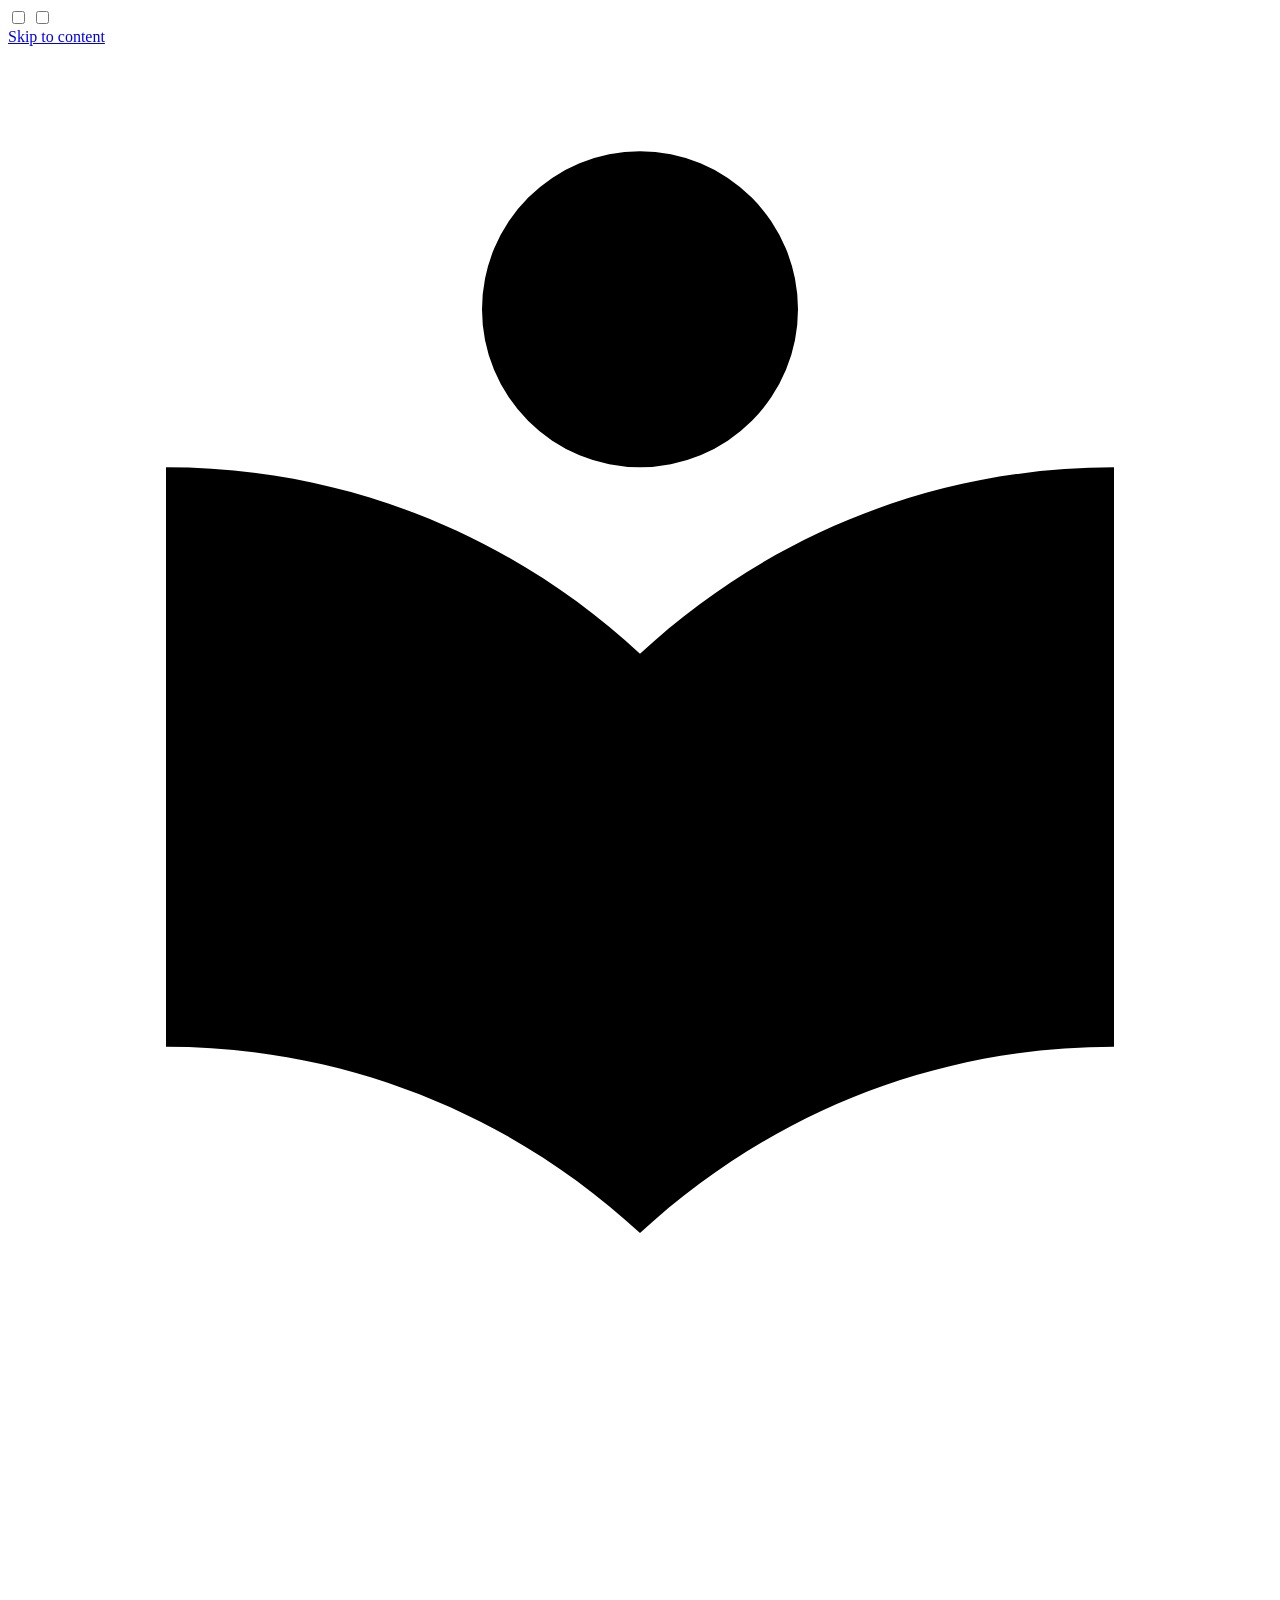
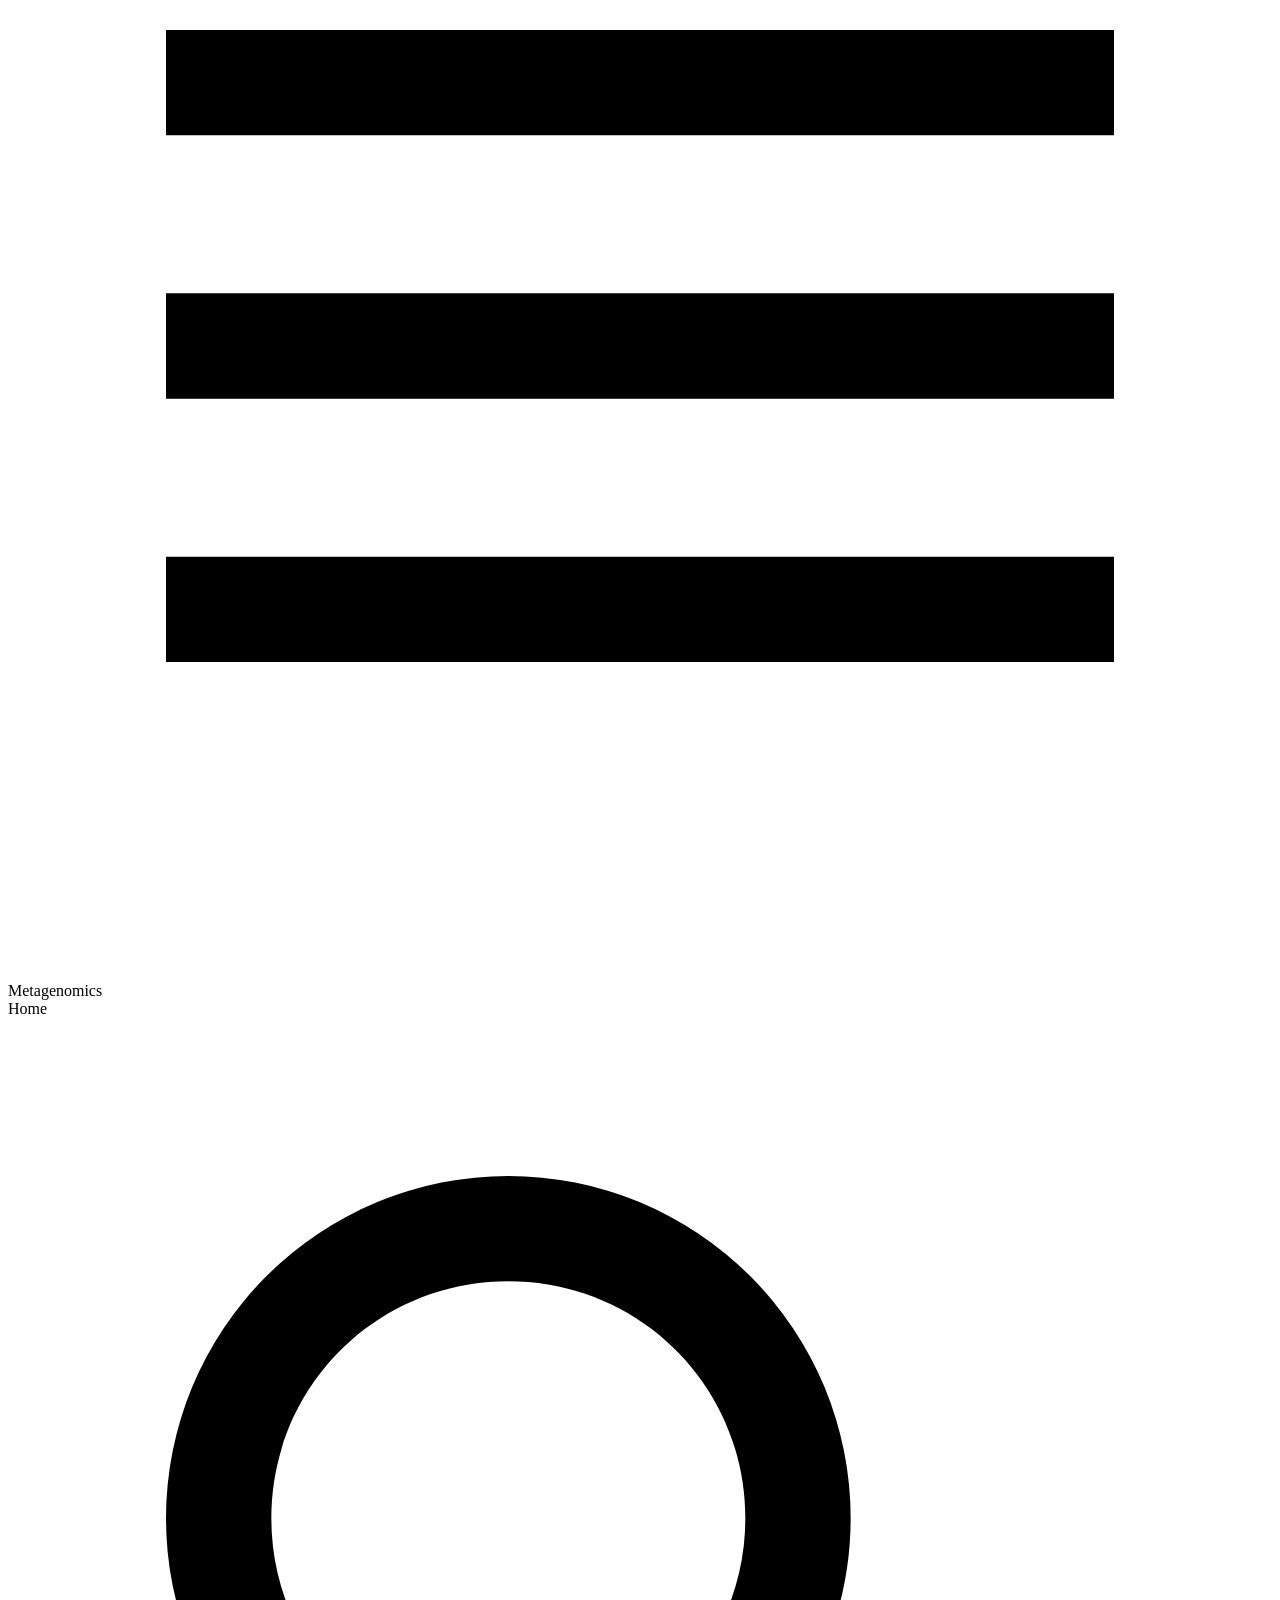
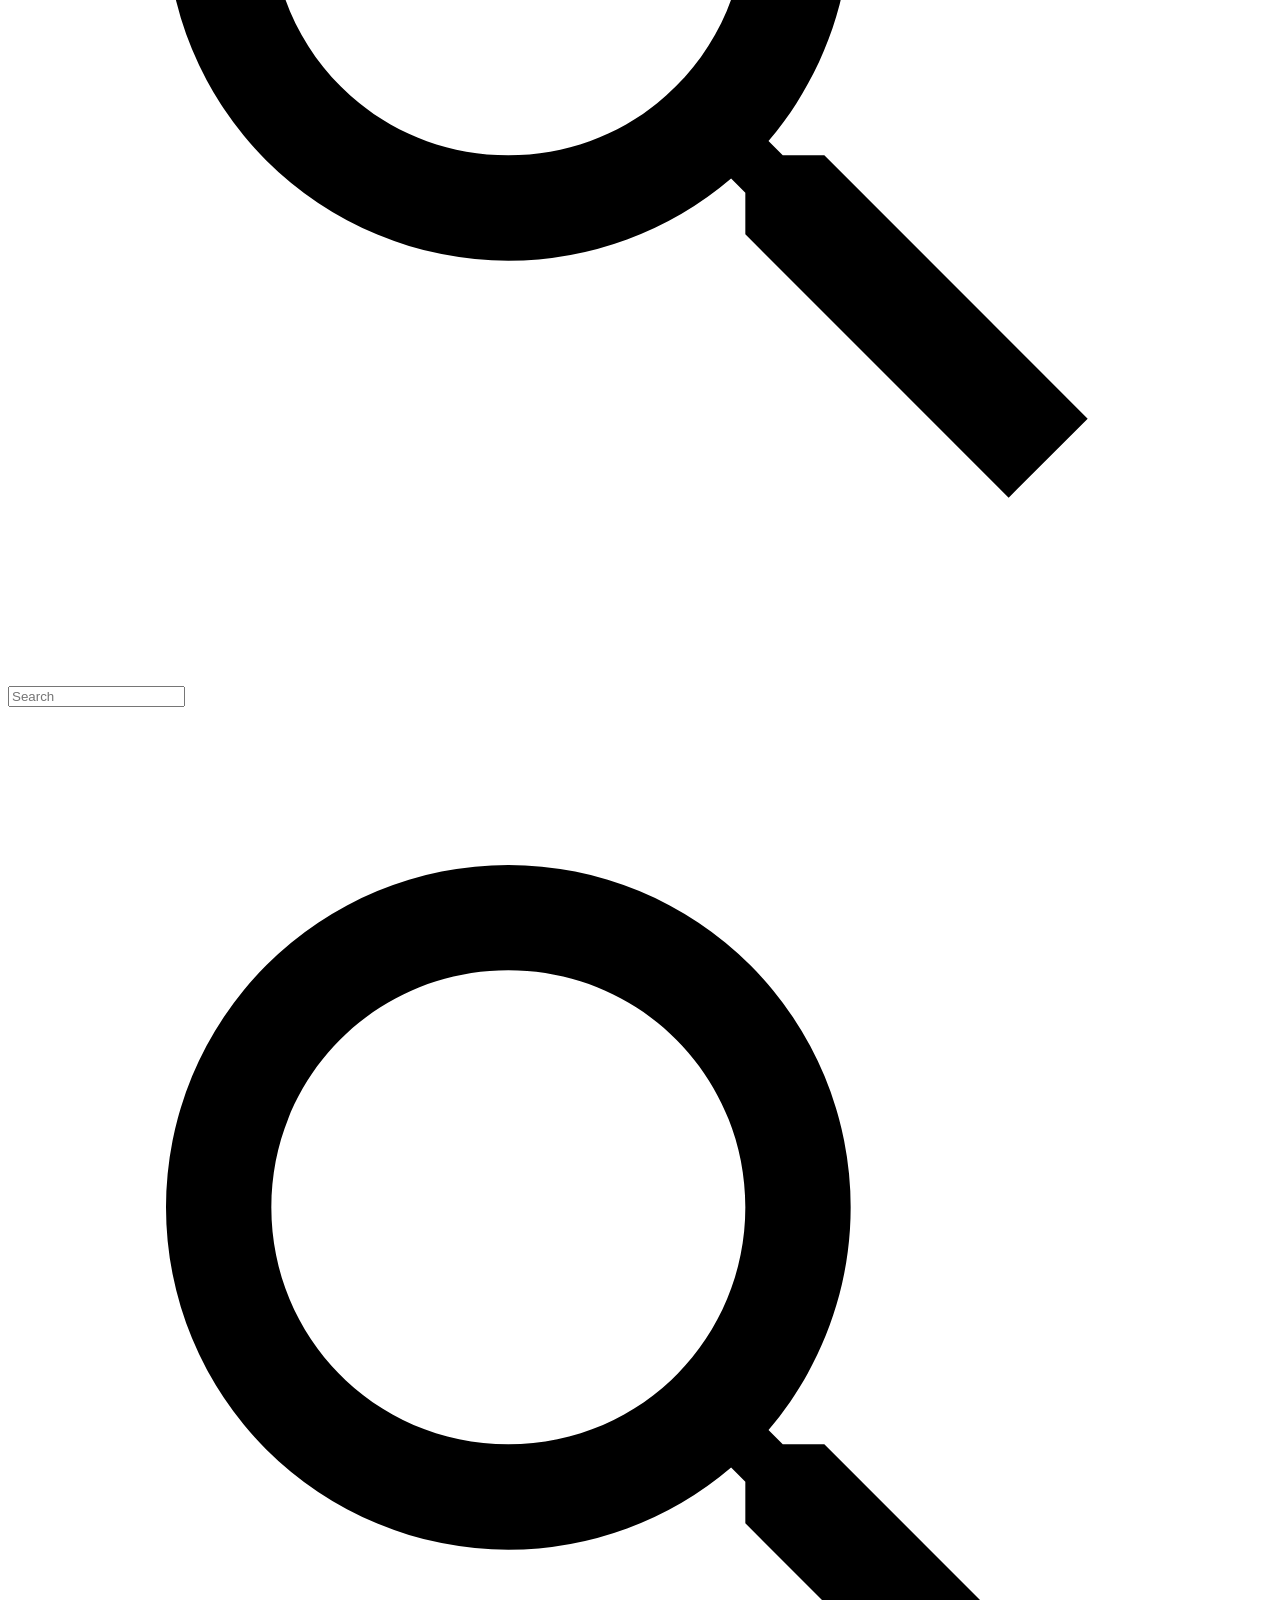
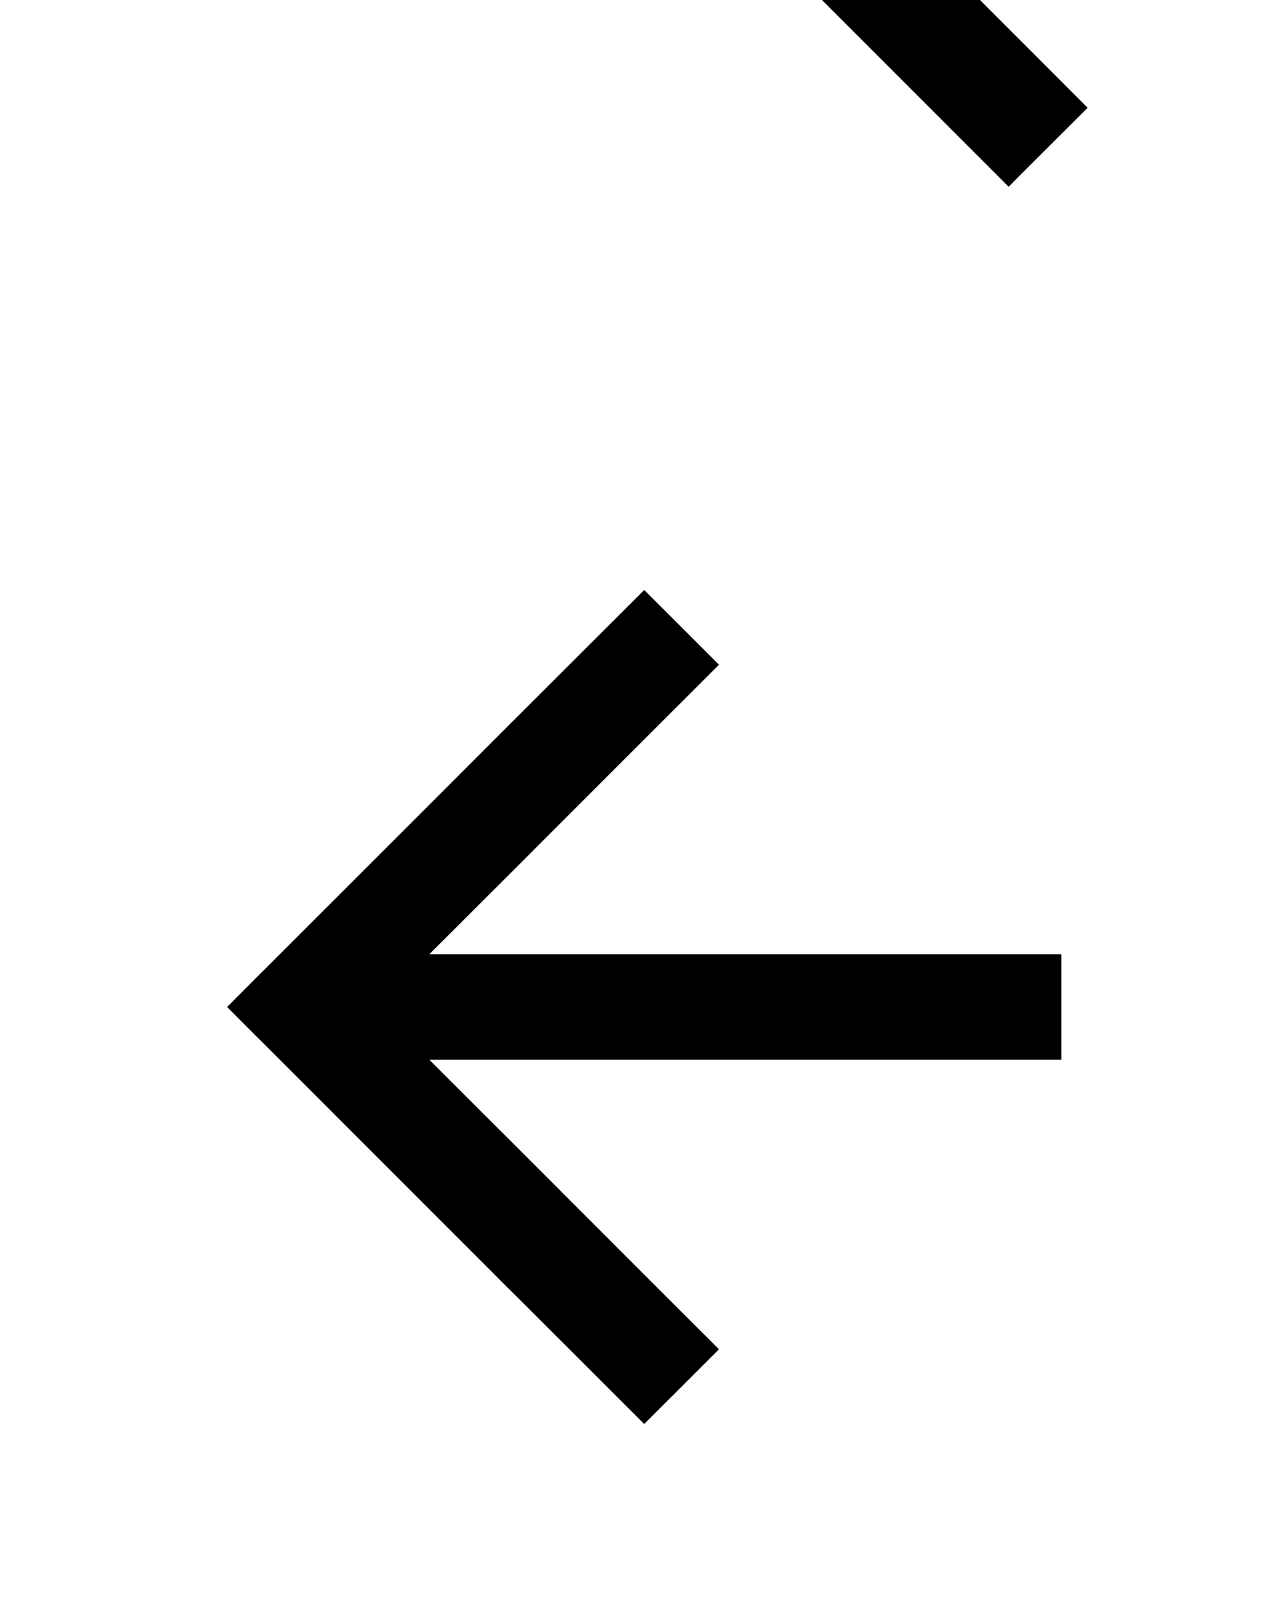
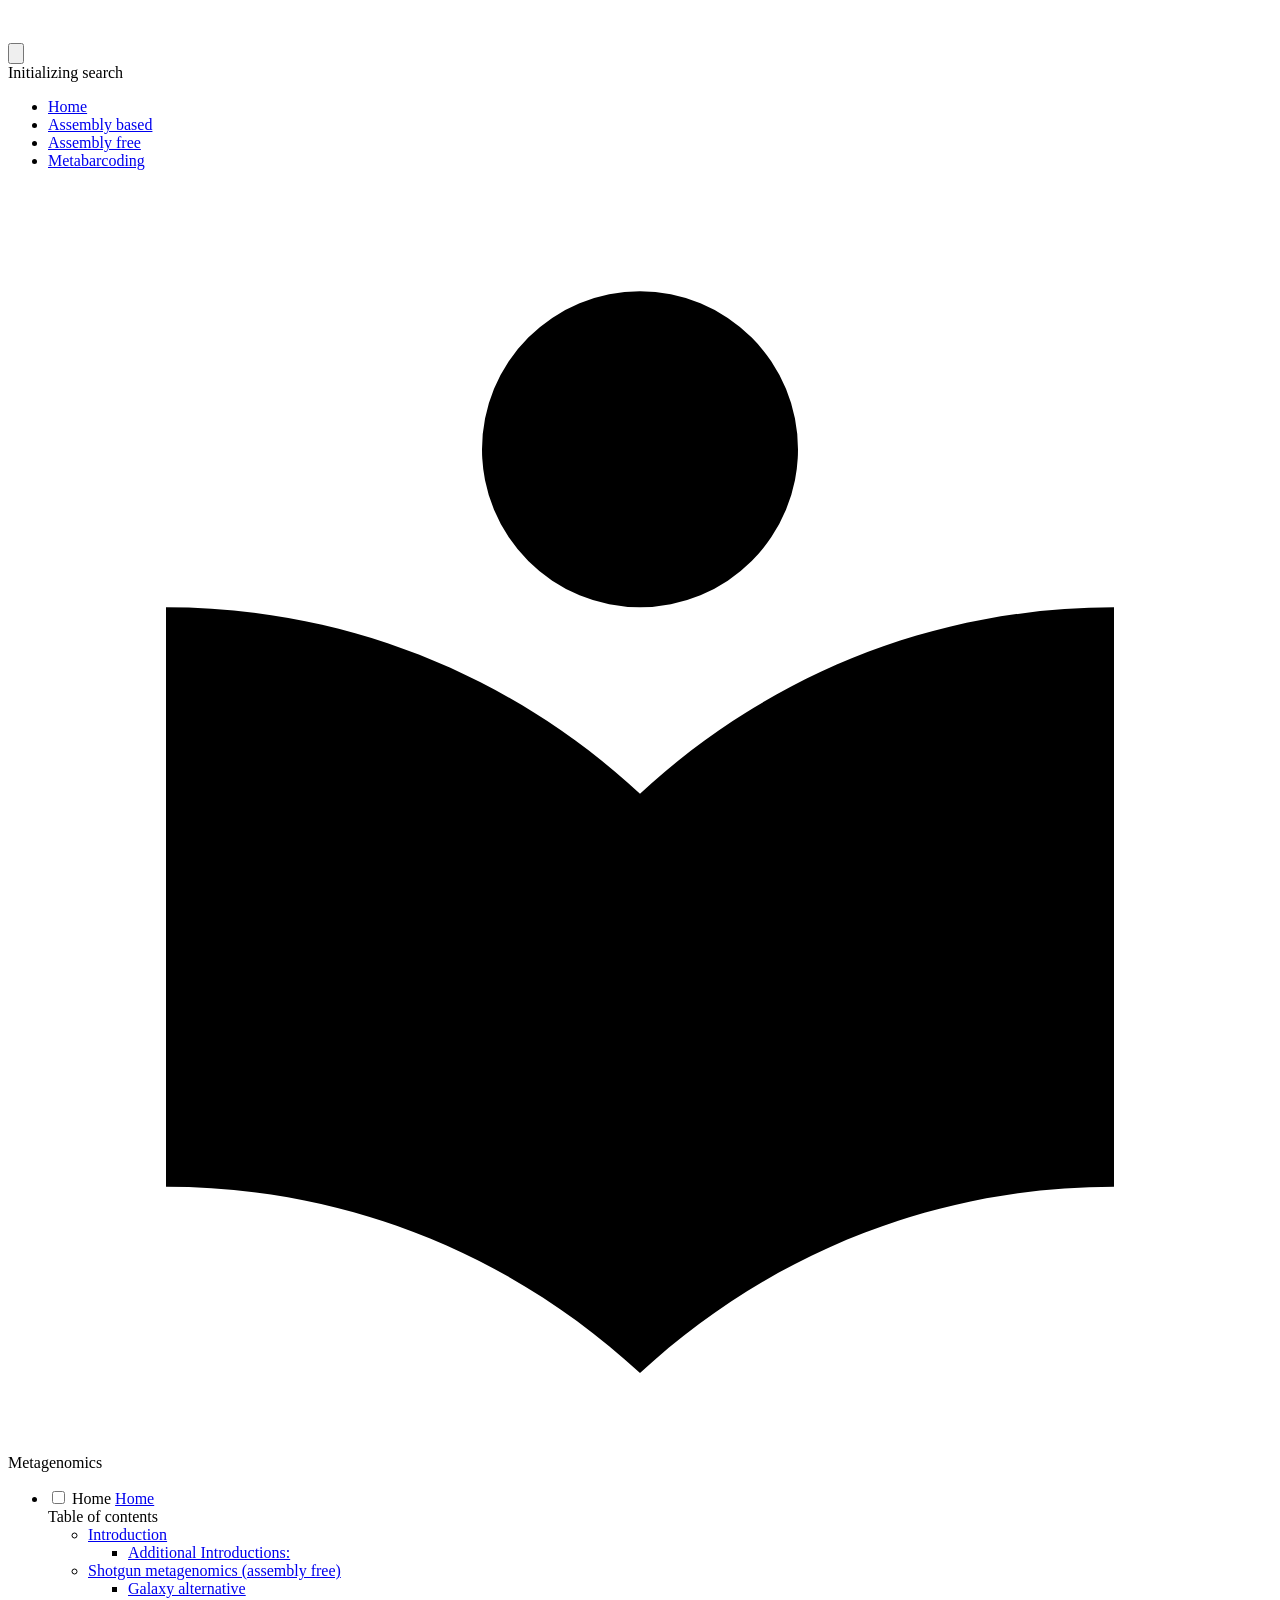
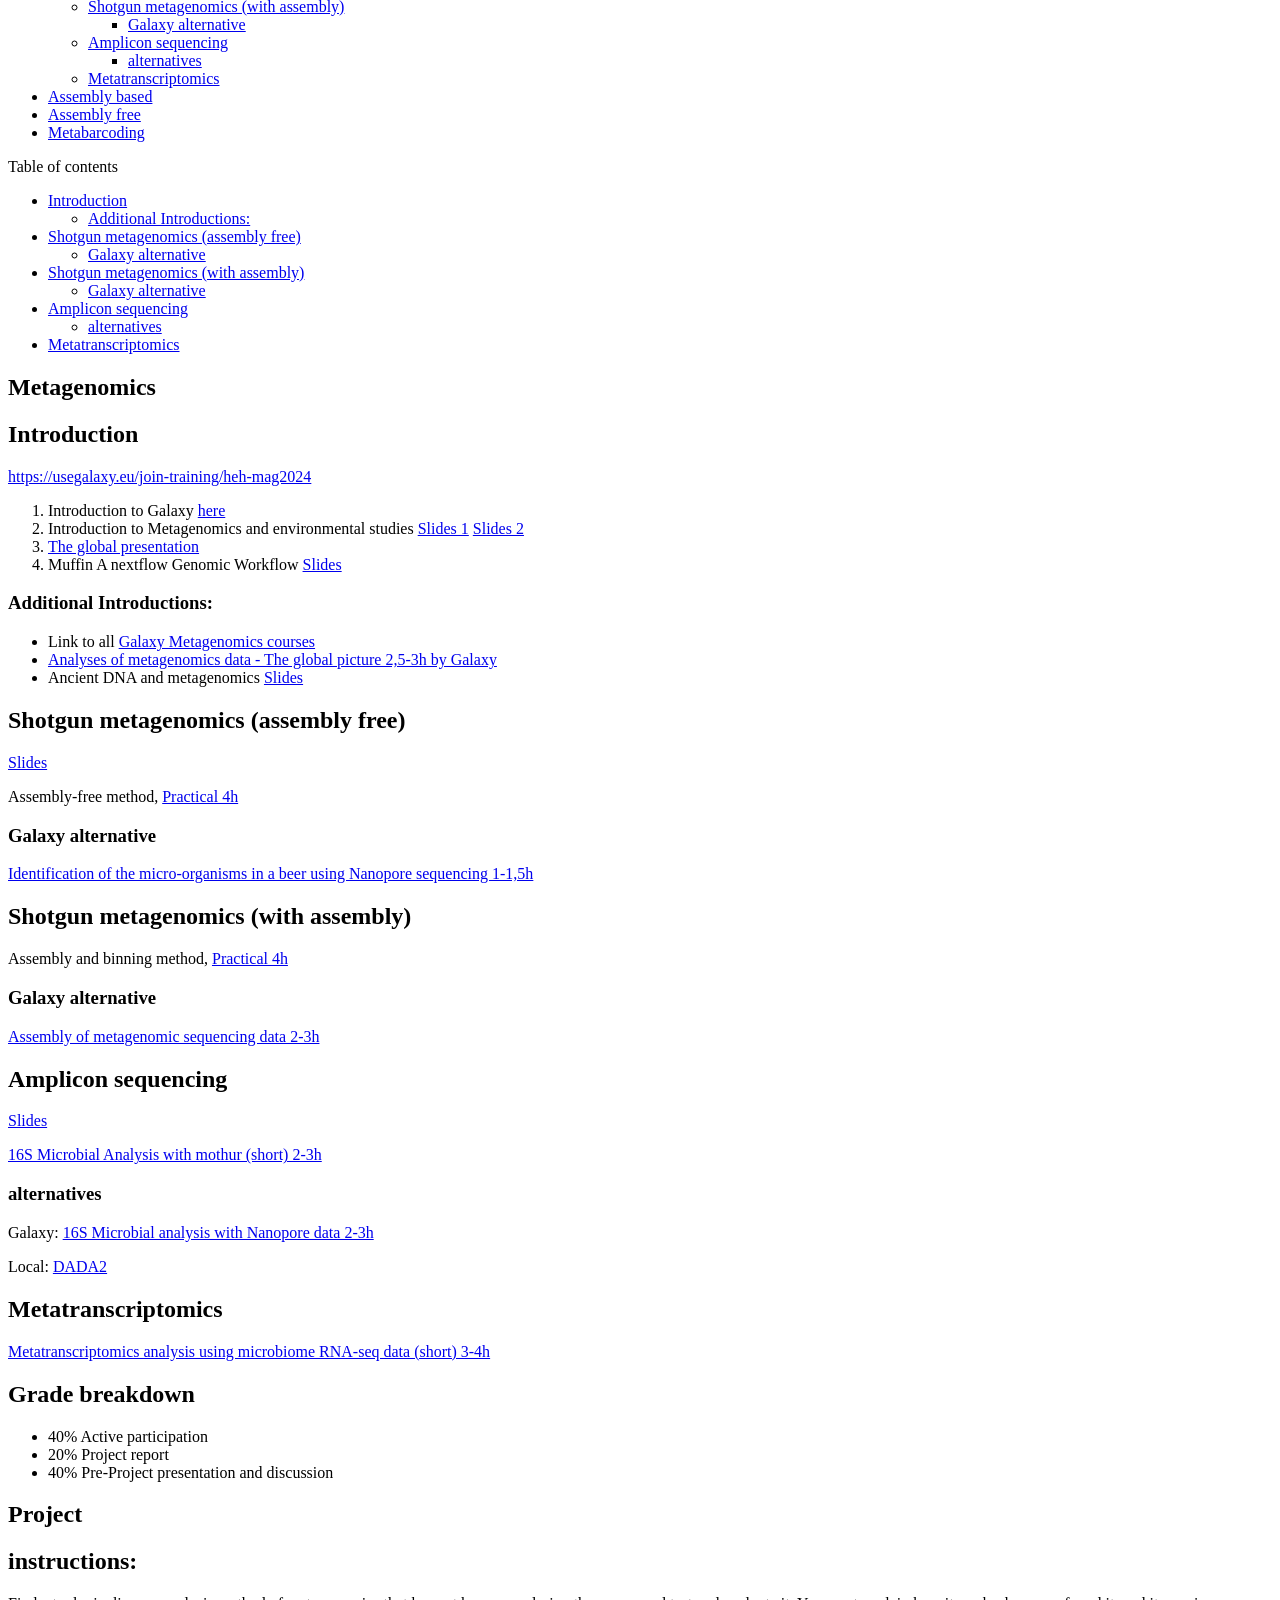
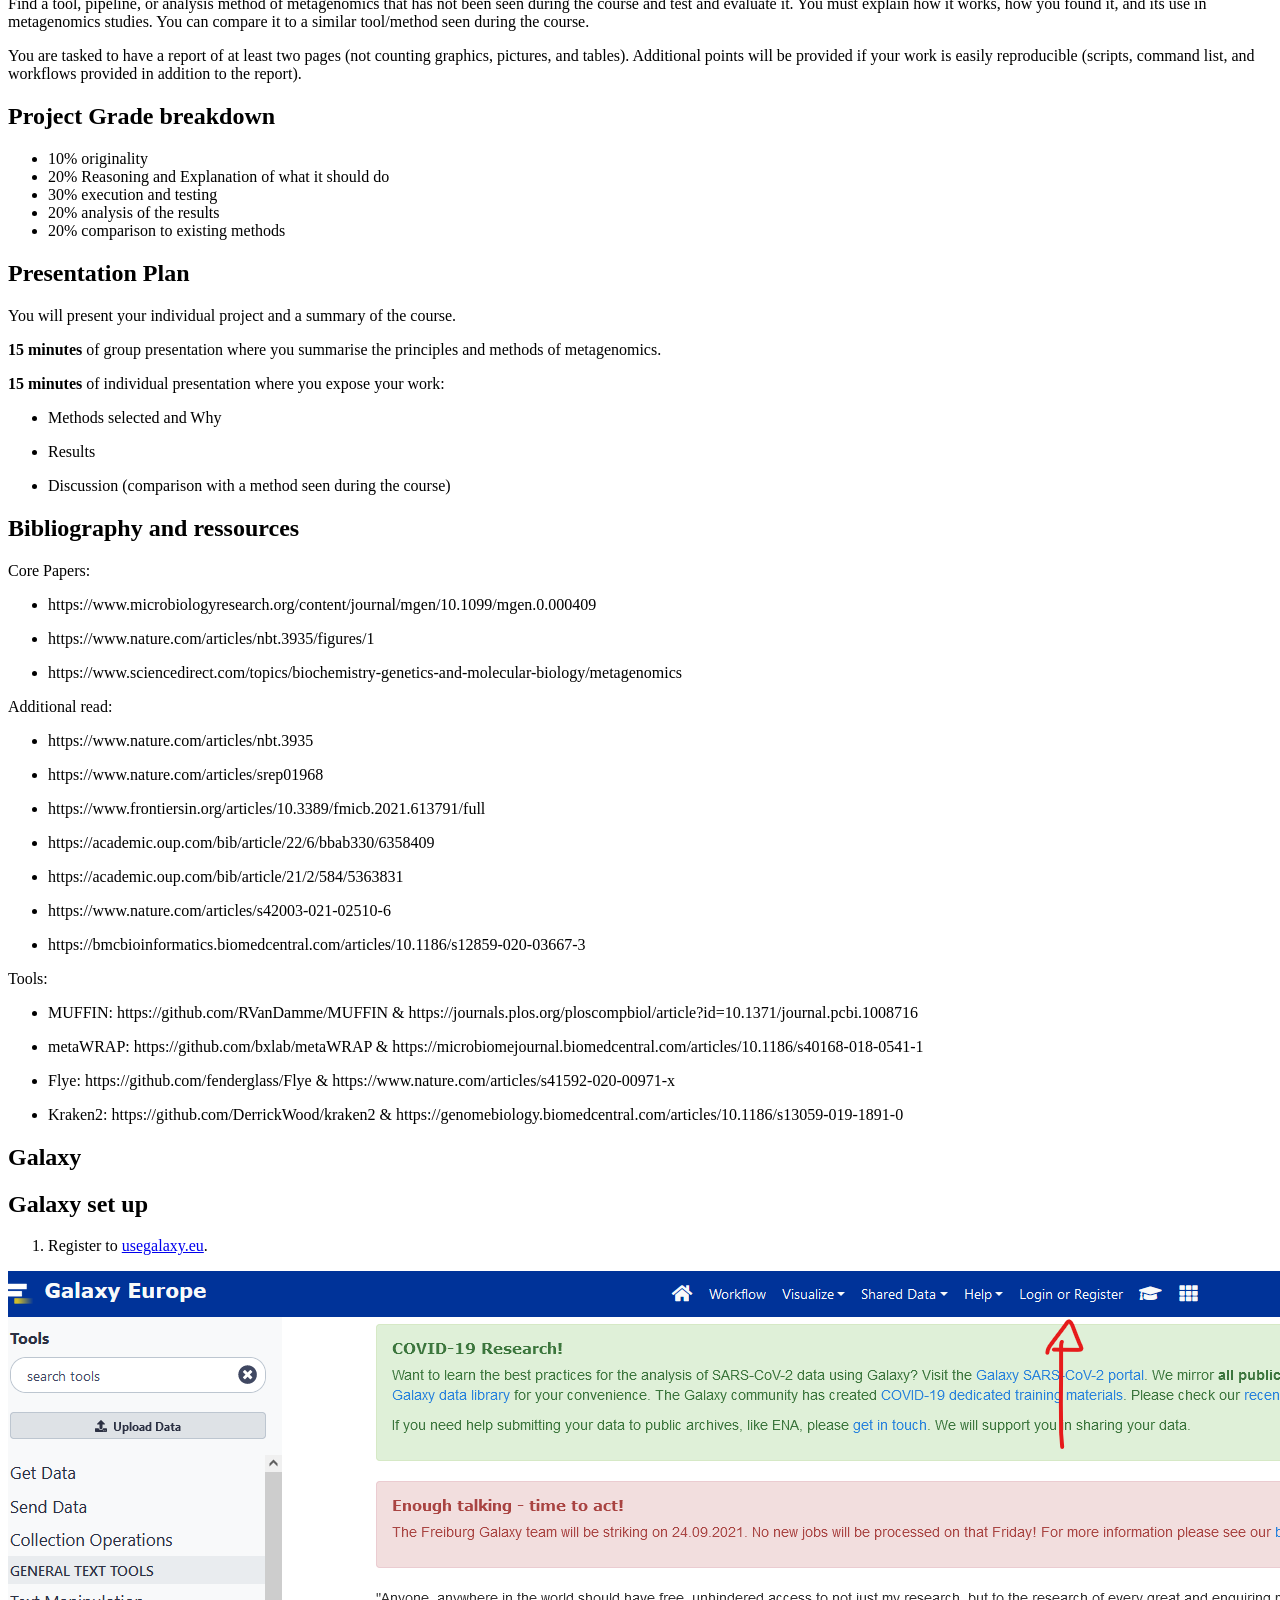
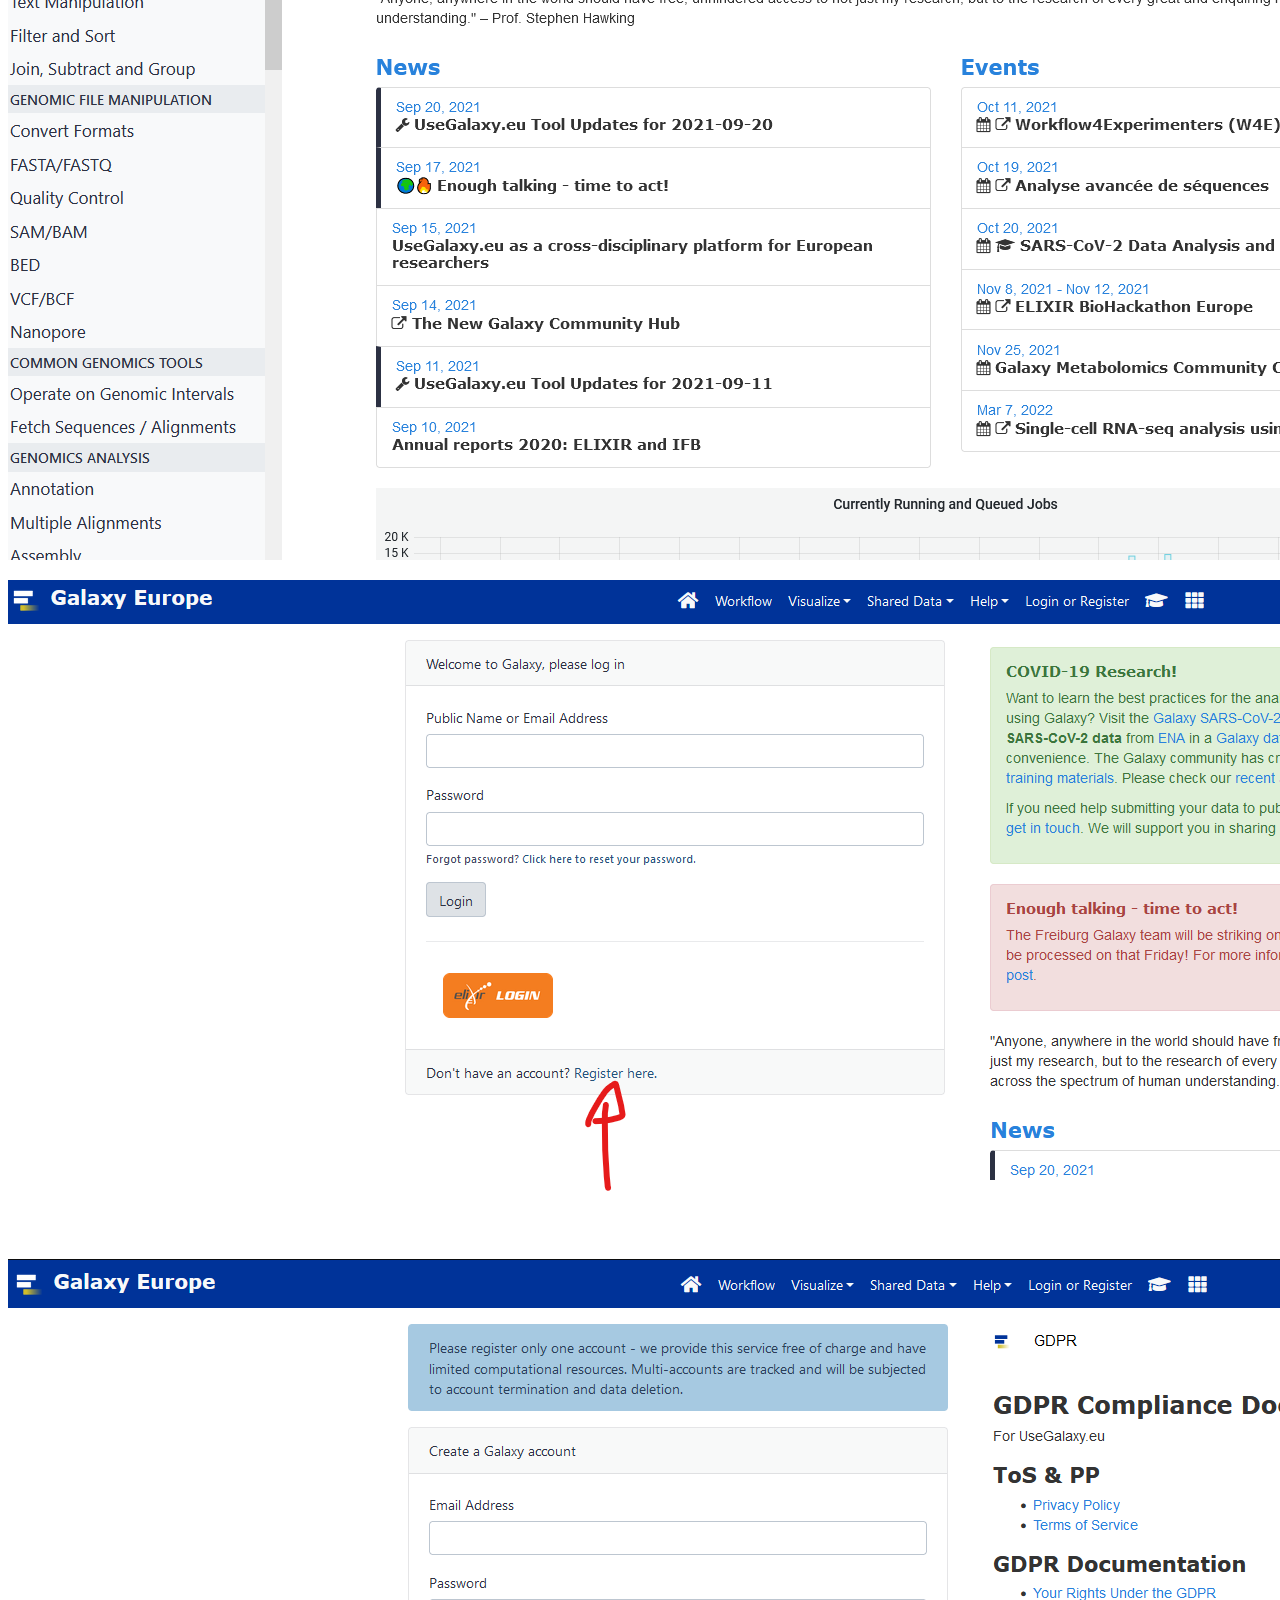
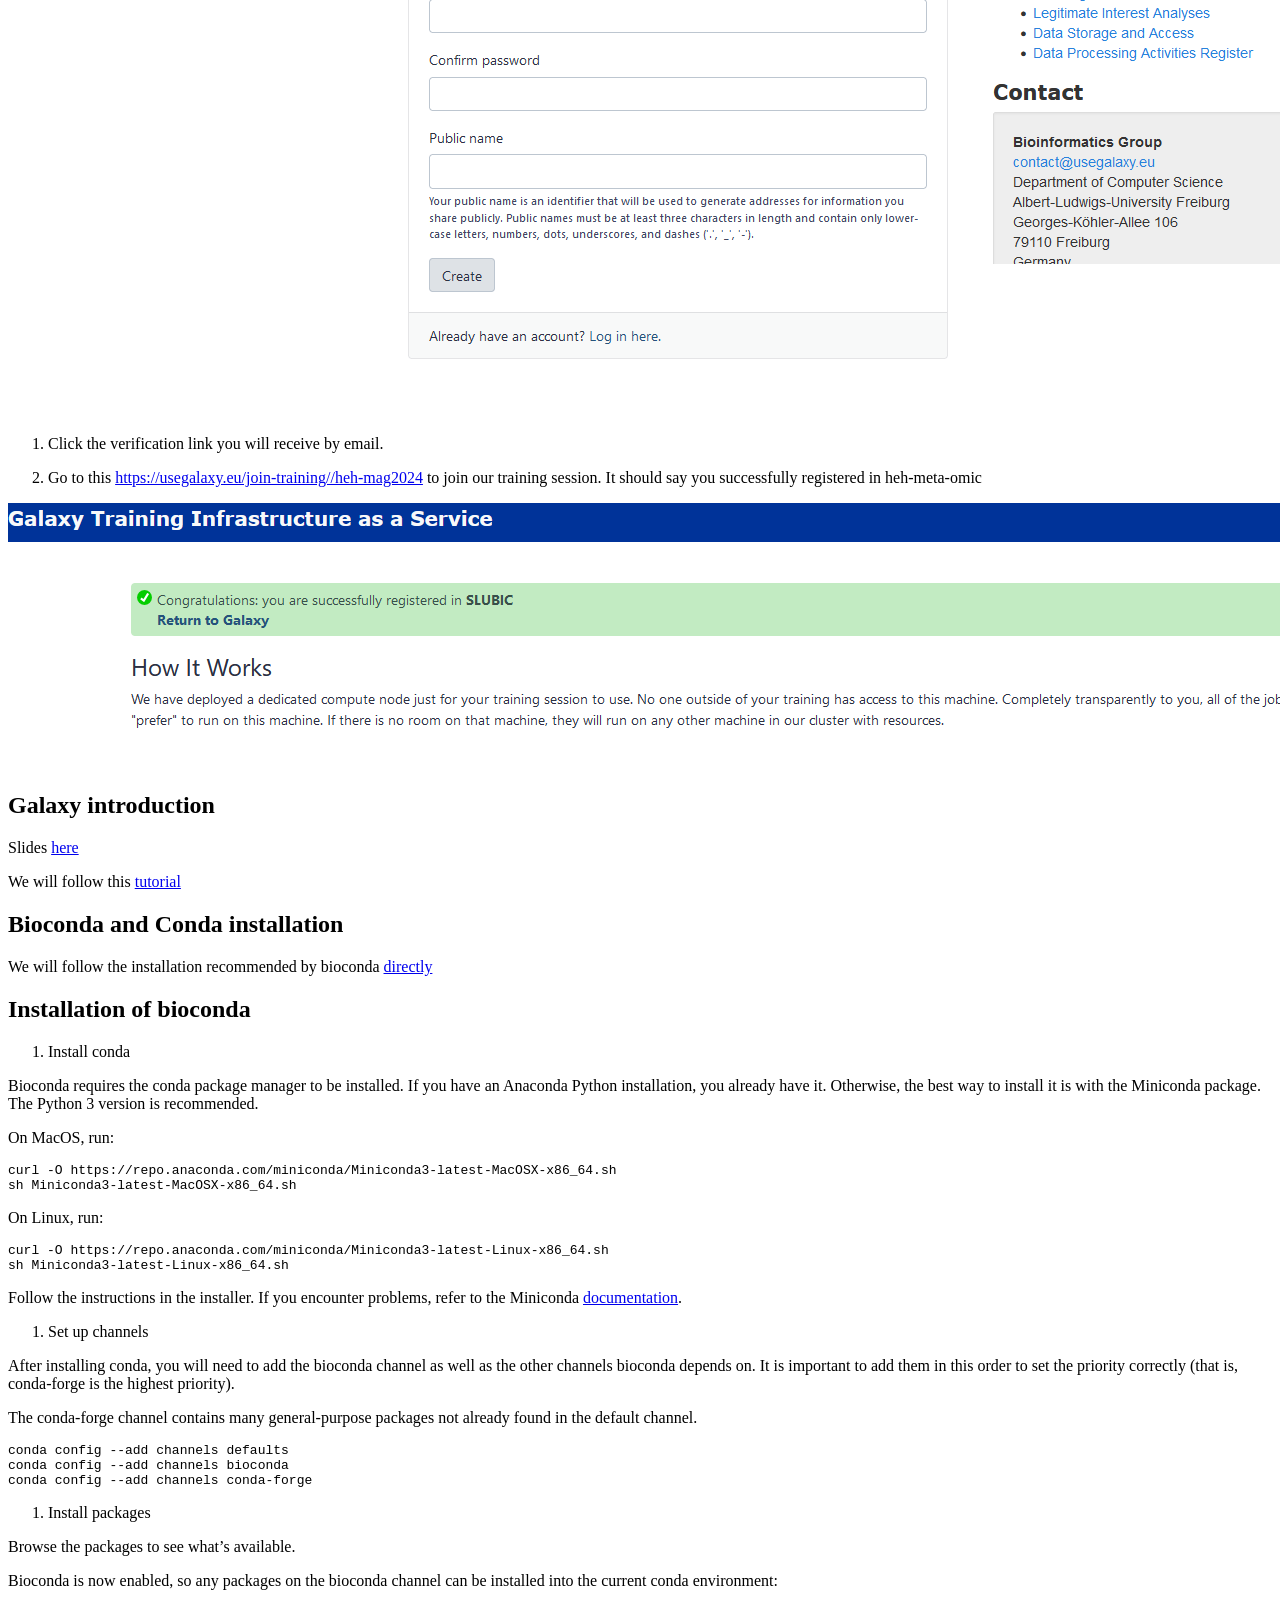
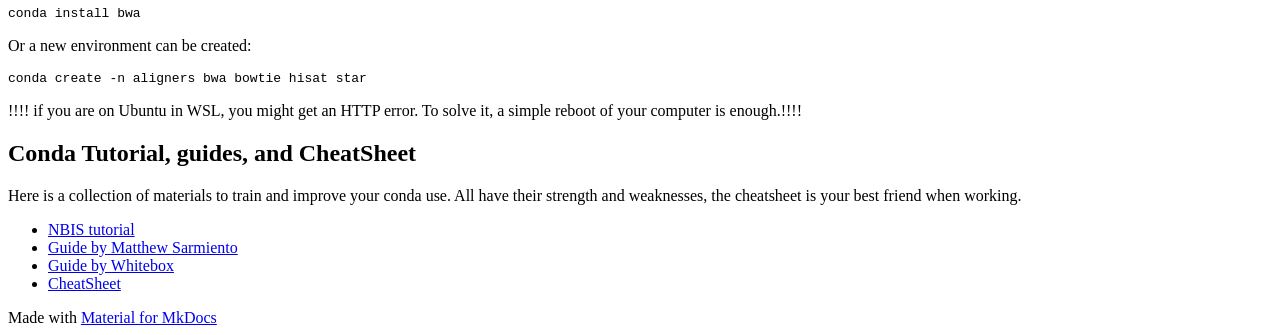
==== commit 2895e75b: "Deployed a174e6b with MkDocs version: 1.6.1" ====
--- a/index.html
+++ b/index.html
@@ -14,7 +14,7 @@
       
       
       <link rel="icon" href="assets/images/favicon.png">
-      <meta name="generator" content="mkdocs-1.6.1, mkdocs-material-9.5.49">
+      <meta name="generator" content="mkdocs-1.6.1, mkdocs-material-9.6.22">
     
     
       
@@ -22,7 +22,7 @@
       
     
     
-      <link rel="stylesheet" href="assets/stylesheets/main.6f8fc17f.min.css">
+      <link rel="stylesheet" href="assets/stylesheets/main.84d31ad4.min.css">
       
         
         <link rel="stylesheet" href="assets/stylesheets/palette.06af60db.min.css">
@@ -114,11 +114,13 @@
     
     
     
-      <label class="md-header__button md-icon" for="__search">
-        
-        <svg xmlns="http://www.w3.org/2000/svg" viewBox="0 0 24 24"><path d="M9.5 3A6.5 6.5 0 0 1 16 9.5c0 1.61-.59 3.09-1.56 4.23l.27.27h.79l5 5-1.5 1.5-5-5v-.79l-.27-.27A6.52 6.52 0 0 1 9.5 16 6.5 6.5 0 0 1 3 9.5 6.5 6.5 0 0 1 9.5 3m0 2C7 5 5 7 5 9.5S7 14 9.5 14 14 12 14 9.5 12 5 9.5 5"/></svg>
-      </label>
-      <div class="md-search" data-md-component="search" role="dialog">
+      
+      
+        <label class="md-header__button md-icon" for="__search">
+          
+          <svg xmlns="http://www.w3.org/2000/svg" viewBox="0 0 24 24"><path d="M9.5 3A6.5 6.5 0 0 1 16 9.5c0 1.61-.59 3.09-1.56 4.23l.27.27h.79l5 5-1.5 1.5-5-5v-.79l-.27-.27A6.52 6.52 0 0 1 9.5 16 6.5 6.5 0 0 1 3 9.5 6.5 6.5 0 0 1 9.5 3m0 2C7 5 5 7 5 9.5S7 14 9.5 14 14 12 14 9.5 12 5 9.5 5"/></svg>
+        </label>
+        <div class="md-search" data-md-component="search" role="dialog">
   <label class="md-search__overlay" for="__search"></label>
   <div class="md-search__inner" role="search">
     <form class="md-search__form" name="search">
@@ -150,6 +152,7 @@
     </div>
   </div>
 </div>
+      
     
     
   </nav>
@@ -169,6 +172,7 @@
         
   
   
+  
     
   
   
@@ -176,6 +180,7 @@
       <a href="." class="md-tabs__link">
         
   
+  
     
   
   Home
@@ -189,10 +194,12 @@
   
   
   
+  
     <li class="md-tabs__item">
       <a href="usage/assembly_binning_based/" class="md-tabs__link">
         
   
+  
     
   
   Assembly based
@@ -206,10 +213,12 @@
   
   
   
+  
     <li class="md-tabs__item">
       <a href="usage/assembly_free/" class="md-tabs__link">
         
   
+  
     
   
   Assembly free
@@ -223,9 +232,11 @@
   
   
   
+  
     <li class="md-tabs__item">
       <a href="usage/metabarcoding/" class="md-tabs__link">
         
+  
   
     
   
@@ -288,8 +299,10 @@
         <label class="md-nav__link md-nav__link--active" for="__toc">
           
   
+  
   <span class="md-ellipsis">
     Home
+    
   </span>
   
 
@@ -299,8 +312,10 @@
       <a href="." class="md-nav__link md-nav__link--active">
         
   
+  
   <span class="md-ellipsis">
     Home
+    
   </span>
   
 
@@ -322,13 +337,13 @@
     <ul class="md-nav__list" data-md-component="toc" data-md-scrollfix>
       
         <li class="md-nav__item">
-  <a href="#introductions" class="md-nav__link">
-    <span class="md-ellipsis">
-      Introduction(s)
-    </span>
-  </a>
-  
-    <nav class="md-nav" aria-label="Introduction(s)">
+  <a href="#introduction" class="md-nav__link">
+    <span class="md-ellipsis">
+      Introduction
+    </span>
+  </a>
+  
+    <nav class="md-nav" aria-label="Introduction">
       <ul class="md-nav__list">
         
           <li class="md-nav__item">
@@ -444,8 +459,10 @@
       <a href="usage/assembly_binning_based/" class="md-nav__link">
         
   
+  
   <span class="md-ellipsis">
     Assembly based
+    
   </span>
   
 
@@ -464,8 +481,10 @@
       <a href="usage/assembly_free/" class="md-nav__link">
         
   
+  
   <span class="md-ellipsis">
     Assembly free
+    
   </span>
   
 
@@ -484,8 +503,10 @@
       <a href="usage/metabarcoding/" class="md-nav__link">
         
   
+  
   <span class="md-ellipsis">
     Metabarcoding
+    
   </span>
   
 
@@ -521,13 +542,13 @@
     <ul class="md-nav__list" data-md-component="toc" data-md-scrollfix>
       
         <li class="md-nav__item">
-  <a href="#introductions" class="md-nav__link">
-    <span class="md-ellipsis">
-      Introduction(s)
-    </span>
-  </a>
-  
-    <nav class="md-nav" aria-label="Introduction(s)">
+  <a href="#introduction" class="md-nav__link">
+    <span class="md-ellipsis">
+      Introduction
+    </span>
+  </a>
+  
+    <nav class="md-nav" aria-label="Introduction">
       <ul class="md-nav__list">
         
           <li class="md-nav__item">
@@ -640,8 +661,9 @@
                   
 
 
+
 <h1 id="metagenomics">Metagenomics</h1>
-<h2 id="introductions">Introduction(s)</h2>
+<h2 id="introduction">Introduction</h2>
 <p><a href="https://usegalaxy.eu/join-training/heh-mag2024">https://usegalaxy.eu/join-training/heh-mag2024</a></p>
 <ol>
 <li>Introduction to Galaxy <a href="https://training.galaxyproject.org/training-material/topics/introduction/tutorials/galaxy-intro-short/tutorial.html">here</a> </li>
@@ -873,10 +895,12 @@
     </div>
     
     
-    <script id="__config" type="application/json">{"base": ".", "features": ["navigation.tabs"], "search": "assets/javascripts/workers/search.6ce7567c.min.js", "translations": {"clipboard.copied": "Copied to clipboard", "clipboard.copy": "Copy to clipboard", "search.result.more.one": "1 more on this page", "search.result.more.other": "# more on this page", "search.result.none": "No matching documents", "search.result.one": "1 matching document", "search.result.other": "# matching documents", "search.result.placeholder": "Type to start searching", "search.result.term.missing": "Missing", "select.version": "Select version"}}</script>
-    
-    
-      <script src="assets/javascripts/bundle.88dd0f4e.min.js"></script>
+    
+      
+      <script id="__config" type="application/json">{"base": ".", "features": ["navigation.tabs"], "search": "assets/javascripts/workers/search.973d3a69.min.js", "tags": null, "translations": {"clipboard.copied": "Copied to clipboard", "clipboard.copy": "Copy to clipboard", "search.result.more.one": "1 more on this page", "search.result.more.other": "# more on this page", "search.result.none": "No matching documents", "search.result.one": "1 matching document", "search.result.other": "# matching documents", "search.result.placeholder": "Type to start searching", "search.result.term.missing": "Missing", "select.version": "Select version"}, "version": null}</script>
+    
+    
+      <script src="assets/javascripts/bundle.f55a23d4.min.js"></script>
       
     
   </body>
--- a/assets/stylesheets/main.84d31ad4.min.css
+++ b/assets/stylesheets/main.84d31ad4.min.css
@@ -0,0 +1 @@
+@charset "UTF-8";html{-webkit-text-size-adjust:none;-moz-text-size-adjust:none;text-size-adjust:none;box-sizing:border-box}*,:after,:before{box-sizing:inherit}@media (prefers-reduced-motion){*,:after,:before{transition:none!important}}body{margin:0}a,button,input,label{-webkit-tap-highlight-color:transparent}a{color:inherit;text-decoration:none}hr{border:0;box-sizing:initial;display:block;height:.05rem;overflow:visible;padding:0}small{font-size:80%}sub,sup{line-height:1em}img{border-style:none}table{border-collapse:initial;border-spacing:0}td,th{font-weight:400;vertical-align:top}button{background:#0000;border:0;font-family:inherit;font-size:inherit;margin:0;padding:0}input{border:0;outline:none}:root{--md-primary-fg-color:#4051b5;--md-primary-fg-color--light:#5d6cc0;--md-primary-fg-color--dark:#303fa1;--md-primary-bg-color:#fff;--md-primary-bg-color--light:#ffffffb3;--md-accent-fg-color:#526cfe;--md-accent-fg-color--transparent:#526cfe1a;--md-accent-bg-color:#fff;--md-accent-bg-color--light:#ffffffb3}[data-md-color-scheme=default]{color-scheme:light}[data-md-color-scheme=default] img[src$="#gh-dark-mode-only"],[data-md-color-scheme=default] img[src$="#only-dark"]{display:none}:root,[data-md-color-scheme=default]{--md-hue:225deg;--md-default-fg-color:#000000de;--md-default-fg-color--light:#0000008a;--md-default-fg-color--lighter:#00000052;--md-default-fg-color--lightest:#00000012;--md-default-bg-color:#fff;--md-default-bg-color--light:#ffffffb3;--md-default-bg-color--lighter:#ffffff4d;--md-default-bg-color--lightest:#ffffff1f;--md-code-fg-color:#36464e;--md-code-bg-color:#f5f5f5;--md-code-hl-color:#4287ff;--md-code-hl-color--light:#4287ff1a;--md-code-hl-number-color:#d52a2a;--md-code-hl-special-color:#db1457;--md-code-hl-function-color:#a846b9;--md-code-hl-constant-color:#6e59d9;--md-code-hl-keyword-color:#3f6ec6;--md-code-hl-string-color:#1c7d4d;--md-code-hl-name-color:var(--md-code-fg-color);--md-code-hl-operator-color:var(--md-default-fg-color--light);--md-code-hl-punctuation-color:var(--md-default-fg-color--light);--md-code-hl-comment-color:var(--md-default-fg-color--light);--md-code-hl-generic-color:var(--md-default-fg-color--light);--md-code-hl-variable-color:var(--md-default-fg-color--light);--md-typeset-color:var(--md-default-fg-color);--md-typeset-a-color:var(--md-primary-fg-color);--md-typeset-del-color:#f5503d26;--md-typeset-ins-color:#0bd57026;--md-typeset-kbd-color:#fafafa;--md-typeset-kbd-accent-color:#fff;--md-typeset-kbd-border-color:#b8b8b8;--md-typeset-mark-color:#ffff0080;--md-typeset-table-color:#0000001f;--md-typeset-table-color--light:rgba(0,0,0,.035);--md-admonition-fg-color:var(--md-default-fg-color);--md-admonition-bg-color:var(--md-default-bg-color);--md-warning-fg-color:#000000de;--md-warning-bg-color:#ff9;--md-footer-fg-color:#fff;--md-footer-fg-color--light:#ffffffb3;--md-footer-fg-color--lighter:#ffffff73;--md-footer-bg-color:#000000de;--md-footer-bg-color--dark:#00000052;--md-shadow-z1:0 0.2rem 0.5rem #0000000d,0 0 0.05rem #0000001a;--md-shadow-z2:0 0.2rem 0.5rem #0000001a,0 0 0.05rem #00000040;--md-shadow-z3:0 0.2rem 0.5rem #0003,0 0 0.05rem #00000059}.md-icon svg{fill:currentcolor;display:block;height:1.2rem;width:1.2rem}body{-webkit-font-smoothing:antialiased;-moz-osx-font-smoothing:grayscale;--md-text-font-family:var(--md-text-font,_),-apple-system,BlinkMacSystemFont,Helvetica,Arial,sans-serif;--md-code-font-family:var(--md-code-font,_),SFMono-Regular,Consolas,Menlo,monospace}aside,body,input{font-feature-settings:"kern","liga";color:var(--md-typeset-color);font-family:var(--md-text-font-family)}code,kbd,pre{font-feature-settings:"kern";font-family:var(--md-code-font-family)}:root{--md-typeset-table-sort-icon:url('data:image/svg+xml;charset=utf-8,<svg xmlns="http://www.w3.org/2000/svg" viewBox="0 0 24 24"><path d="m18 21-4-4h3V7h-3l4-4 4 4h-3v10h3M2 19v-2h10v2M2 13v-2h7v2M2 7V5h4v2z"/></svg>');--md-typeset-table-sort-icon--asc:url('data:image/svg+xml;charset=utf-8,<svg xmlns="http://www.w3.org/2000/svg" viewBox="0 0 24 24"><path d="M19 17h3l-4 4-4-4h3V3h2M2 17h10v2H2M6 5v2H2V5m0 6h7v2H2z"/></svg>');--md-typeset-table-sort-icon--desc:url('data:image/svg+xml;charset=utf-8,<svg xmlns="http://www.w3.org/2000/svg" viewBox="0 0 24 24"><path d="M19 7h3l-4-4-4 4h3v14h2M2 17h10v2H2M6 5v2H2V5m0 6h7v2H2z"/></svg>')}.md-typeset{-webkit-print-color-adjust:exact;color-adjust:exact;font-size:.8rem;line-height:1.6;overflow-wrap:break-word}@media print{.md-typeset{font-size:.68rem}}.md-typeset blockquote,.md-typeset dl,.md-typeset figure,.md-typeset ol,.md-typeset pre,.md-typeset ul{margin-bottom:1em;margin-top:1em}.md-typeset h1{color:var(--md-default-fg-color--light);font-size:2em;line-height:1.3;margin:0 0 1.25em}.md-typeset h1,.md-typeset h2{font-weight:300;letter-spacing:-.01em}.md-typeset h2{font-size:1.5625em;line-height:1.4;margin:1.6em 0 .64em}.md-typeset h3{font-size:1.25em;font-weight:400;letter-spacing:-.01em;line-height:1.5;margin:1.6em 0 .8em}.md-typeset h2+h3{margin-top:.8em}.md-typeset h4{font-weight:700;letter-spacing:-.01em;margin:1em 0}.md-typeset h5,.md-typeset h6{color:var(--md-default-fg-color--light);font-size:.8em;font-weight:700;letter-spacing:-.01em;margin:1.25em 0}.md-typeset h5{text-transform:uppercase}.md-typeset h5 code{text-transform:none}.md-typeset hr{border-bottom:.05rem solid var(--md-default-fg-color--lightest);display:flow-root;margin:1.5em 0}.md-typeset a{color:var(--md-typeset-a-color);word-break:break-word}.md-typeset a,.md-typeset a:before{transition:color 125ms}.md-typeset a:focus,.md-typeset a:hover{color:var(--md-accent-fg-color)}.md-typeset a:focus code,.md-typeset a:hover code{background-color:var(--md-accent-fg-color--transparent)}.md-typeset a code{color:currentcolor;transition:background-color 125ms}.md-typeset a.focus-visible{outline-color:var(--md-accent-fg-color);outline-offset:.2rem}.md-typeset code,.md-typeset kbd,.md-typeset pre{color:var(--md-code-fg-color);direction:ltr;font-variant-ligatures:none}@media print{.md-typeset code,.md-typeset kbd,.md-typeset pre{white-space:pre-wrap}}.md-typeset code{background-color:var(--md-code-bg-color);border-radius:.1rem;-webkit-box-decoration-break:clone;box-decoration-break:clone;font-size:.85em;padding:0 .2941176471em;word-break:break-word}.md-typeset code:not(.focus-visible){-webkit-tap-highlight-color:transparent;outline:none}.md-typeset pre{display:flow-root;line-height:1.4;position:relative}.md-typeset pre>code{-webkit-box-decoration-break:slice;box-decoration-break:slice;box-shadow:none;display:block;margin:0;outline-color:var(--md-accent-fg-color);overflow:auto;padding:.7720588235em 1.1764705882em;scrollbar-color:var(--md-default-fg-color--lighter) #0000;scrollbar-width:thin;touch-action:auto;word-break:normal}.md-typeset pre>code:hover{scrollbar-color:var(--md-accent-fg-color) #0000}.md-typeset pre>code::-webkit-scrollbar{height:.2rem;width:.2rem}.md-typeset pre>code::-webkit-scrollbar-thumb{background-color:var(--md-default-fg-color--lighter)}.md-typeset pre>code::-webkit-scrollbar-thumb:hover{background-color:var(--md-accent-fg-color)}.md-typeset kbd{background-color:var(--md-typeset-kbd-color);border-radius:.1rem;box-shadow:0 .1rem 0 .05rem var(--md-typeset-kbd-border-color),0 .1rem 0 var(--md-typeset-kbd-border-color),0 -.1rem .2rem var(--md-typeset-kbd-accent-color) inset;color:var(--md-default-fg-color);display:inline-block;font-size:.75em;padding:0 .6666666667em;vertical-align:text-top;word-break:break-word}.md-typeset mark{background-color:var(--md-typeset-mark-color);-webkit-box-decoration-break:clone;box-decoration-break:clone;color:inherit;word-break:break-word}.md-typeset abbr{border-bottom:.05rem dotted var(--md-default-fg-color--light);cursor:help;text-decoration:none}.md-typeset small{opacity:.75}[dir=ltr] .md-typeset sub,[dir=ltr] .md-typeset sup{margin-left:.078125em}[dir=rtl] .md-typeset sub,[dir=rtl] .md-typeset sup{margin-right:.078125em}[dir=ltr] .md-typeset blockquote{padding-left:.6rem}[dir=rtl] .md-typeset blockquote{padding-right:.6rem}[dir=ltr] .md-typeset blockquote{border-left:.2rem solid var(--md-default-fg-color--lighter)}[dir=rtl] .md-typeset blockquote{border-right:.2rem solid var(--md-default-fg-color--lighter)}.md-typeset blockquote{color:var(--md-default-fg-color--light);margin-left:0;margin-right:0}.md-typeset ul{list-style-type:disc}.md-typeset ul[type]{list-style-type:revert-layer}[dir=ltr] .md-typeset ol,[dir=ltr] .md-typeset ul{margin-left:.625em}[dir=rtl] .md-typeset ol,[dir=rtl] .md-typeset ul{margin-right:.625em}.md-typeset ol,.md-typeset ul{padding:0}.md-typeset ol:not([hidden]),.md-typeset ul:not([hidden]){display:flow-root}.md-typeset ol ol,.md-typeset ul ol{list-style-type:lower-alpha}.md-typeset ol ol ol,.md-typeset ul ol ol{list-style-type:lower-roman}.md-typeset ol ol ol ol,.md-typeset ul ol ol ol{list-style-type:upper-alpha}.md-typeset ol ol ol ol ol,.md-typeset ul ol ol ol ol{list-style-type:upper-roman}.md-typeset ol[type],.md-typeset ul[type]{list-style-type:revert-layer}[dir=ltr] .md-typeset ol li,[dir=ltr] .md-typeset ul li{margin-left:1.25em}[dir=rtl] .md-typeset ol li,[dir=rtl] .md-typeset ul li{margin-right:1.25em}.md-typeset ol li,.md-typeset ul li{margin-bottom:.5em}.md-typeset ol li blockquote,.md-typeset ol li p,.md-typeset ul li blockquote,.md-typeset ul li p{margin:.5em 0}.md-typeset ol li:last-child,.md-typeset ul li:last-child{margin-bottom:0}[dir=ltr] .md-typeset ol li ol,[dir=ltr] .md-typeset ol li ul,[dir=ltr] .md-typeset ul li ol,[dir=ltr] .md-typeset ul li ul{margin-left:.625em}[dir=rtl] .md-typeset ol li ol,[dir=rtl] .md-typeset ol li ul,[dir=rtl] .md-typeset ul li ol,[dir=rtl] .md-typeset ul li ul{margin-right:.625em}.md-typeset ol li ol,.md-typeset ol li ul,.md-typeset ul li ol,.md-typeset ul li ul{margin-bottom:.5em;margin-top:.5em}[dir=ltr] .md-typeset dd{margin-left:1.875em}[dir=rtl] .md-typeset dd{margin-right:1.875em}.md-typeset dd{margin-bottom:1.5em;margin-top:1em}.md-typeset img,.md-typeset svg,.md-typeset video{height:auto;max-width:100%}.md-typeset img[align=left]{margin:1em 1em 1em 0}.md-typeset img[align=right]{margin:1em 0 1em 1em}.md-typeset img[align]:only-child{margin-top:0}.md-typeset figure{display:flow-root;margin:1em auto;max-width:100%;text-align:center;width:fit-content}.md-typeset figure img{display:block;margin:0 auto}.md-typeset figcaption{font-style:italic;margin:1em auto;max-width:24rem}.md-typeset iframe{max-width:100%}.md-typeset table:not([class]){background-color:var(--md-default-bg-color);border:.05rem solid var(--md-typeset-table-color);border-radius:.1rem;display:inline-block;font-size:.64rem;max-width:100%;overflow:auto;touch-action:auto}@media print{.md-typeset table:not([class]){display:table}}.md-typeset table:not([class])+*{margin-top:1.5em}.md-typeset table:not([class]) td>:first-child,.md-typeset table:not([class]) th>:first-child{margin-top:0}.md-typeset table:not([class]) td>:last-child,.md-typeset table:not([class]) th>:last-child{margin-bottom:0}.md-typeset table:not([class]) td:not([align]),.md-typeset table:not([class]) th:not([align]){text-align:left}[dir=rtl] .md-typeset table:not([class]) td:not([align]),[dir=rtl] .md-typeset table:not([class]) th:not([align]){text-align:right}.md-typeset table:not([class]) th{font-weight:700;min-width:5rem;padding:.9375em 1.25em;vertical-align:top}.md-typeset table:not([class]) td{border-top:.05rem solid var(--md-typeset-table-color);padding:.9375em 1.25em;vertical-align:top}.md-typeset table:not([class]) tbody tr{transition:background-color 125ms}.md-typeset table:not([class]) tbody tr:hover{background-color:var(--md-typeset-table-color--light);box-shadow:0 .05rem 0 var(--md-default-bg-color) inset}.md-typeset table:not([class]) a{word-break:normal}.md-typeset table th[role=columnheader]{cursor:pointer}[dir=ltr] .md-typeset table th[role=columnheader]:after{margin-left:.5em}[dir=rtl] .md-typeset table th[role=columnheader]:after{margin-right:.5em}.md-typeset table th[role=columnheader]:after{content:"";display:inline-block;height:1.2em;-webkit-mask-image:var(--md-typeset-table-sort-icon);mask-image:var(--md-typeset-table-sort-icon);-webkit-mask-repeat:no-repeat;mask-repeat:no-repeat;-webkit-mask-size:contain;mask-size:contain;transition:background-color 125ms;vertical-align:text-bottom;width:1.2em}.md-typeset table th[role=columnheader]:hover:after{background-color:var(--md-default-fg-color--lighter)}.md-typeset table th[role=columnheader][aria-sort=ascending]:after{background-color:var(--md-default-fg-color--light);-webkit-mask-image:var(--md-typeset-table-sort-icon--asc);mask-image:var(--md-typeset-table-sort-icon--asc)}.md-typeset table th[role=columnheader][aria-sort=descending]:after{background-color:var(--md-default-fg-color--light);-webkit-mask-image:var(--md-typeset-table-sort-icon--desc);mask-image:var(--md-typeset-table-sort-icon--desc)}.md-typeset__scrollwrap{margin:1em -.8rem;overflow-x:auto;touch-action:auto}.md-typeset__table{display:inline-block;margin-bottom:.5em;padding:0 .8rem}@media print{.md-typeset__table{display:block}}html .md-typeset__table table{display:table;margin:0;overflow:hidden;width:100%}@media screen and (max-width:44.984375em){.md-content__inner>pre{margin:1em -.8rem}.md-content__inner>pre code{border-radius:0}}.md-typeset .md-author{border-radius:100%;display:block;flex-shrink:0;height:1.6rem;overflow:hidden;position:relative;transition:color 125ms,transform 125ms;width:1.6rem}.md-typeset .md-author img{display:block}.md-typeset .md-author--more{background:var(--md-default-fg-color--lightest);color:var(--md-default-fg-color--lighter);font-size:.6rem;font-weight:700;line-height:1.6rem;text-align:center}.md-typeset .md-author--long{height:2.4rem;width:2.4rem}.md-typeset a.md-author{transform:scale(1)}.md-typeset a.md-author img{border-radius:100%;filter:grayscale(100%) opacity(75%);transition:filter 125ms}.md-typeset a.md-author:focus,.md-typeset a.md-author:hover{transform:scale(1.1);z-index:1}.md-typeset a.md-author:focus img,.md-typeset a.md-author:hover img{filter:grayscale(0)}.md-banner{background-color:var(--md-footer-bg-color);color:var(--md-footer-fg-color);overflow:auto}@media print{.md-banner{display:none}}.md-banner--warning{background-color:var(--md-warning-bg-color);color:var(--md-warning-fg-color)}.md-banner__inner{font-size:.7rem;margin:.6rem auto;padding:0 .8rem}[dir=ltr] .md-banner__button{float:right}[dir=rtl] .md-banner__button{float:left}.md-banner__button{color:inherit;cursor:pointer;transition:opacity .25s}.no-js .md-banner__button{display:none}.md-banner__button:hover{opacity:.7}html{font-size:125%;height:100%;overflow-x:hidden}@media screen and (min-width:100em){html{font-size:137.5%}}@media screen and (min-width:125em){html{font-size:150%}}body{background-color:var(--md-default-bg-color);display:flex;flex-direction:column;font-size:.5rem;min-height:100%;position:relative;width:100%}@media print{body{display:block}}@media screen and (max-width:59.984375em){body[data-md-scrolllock]{position:fixed}}.md-grid{margin-left:auto;margin-right:auto;max-width:61rem}.md-container{display:flex;flex-direction:column;flex-grow:1}@media print{.md-container{display:block}}.md-main{flex-grow:1}.md-main__inner{display:flex;height:100%;margin-top:1.5rem}.md-ellipsis{overflow:hidden;text-overflow:ellipsis}.md-toggle{display:none}.md-option{height:0;opacity:0;position:absolute;width:0}.md-option:checked+label:not([hidden]){display:block}.md-option.focus-visible+label{outline-color:var(--md-accent-fg-color);outline-style:auto}.md-skip{background-color:var(--md-default-fg-color);border-radius:.1rem;color:var(--md-default-bg-color);font-size:.64rem;margin:.5rem;opacity:0;outline-color:var(--md-accent-fg-color);padding:.3rem .5rem;position:fixed;transform:translateY(.4rem);z-index:-1}.md-skip:focus{opacity:1;transform:translateY(0);transition:transform .25s cubic-bezier(.4,0,.2,1),opacity 175ms 75ms;z-index:10}@page{margin:25mm}:root{--md-clipboard-icon:url('data:image/svg+xml;charset=utf-8,<svg xmlns="http://www.w3.org/2000/svg" viewBox="0 0 24 24"><path d="M19 21H8V7h11m0-2H8a2 2 0 0 0-2 2v14a2 2 0 0 0 2 2h11a2 2 0 0 0 2-2V7a2 2 0 0 0-2-2m-3-4H4a2 2 0 0 0-2 2v14h2V3h12z"/></svg>')}.md-clipboard{border-radius:.1rem;color:var(--md-default-fg-color--lightest);cursor:pointer;height:1.5em;outline-color:var(--md-accent-fg-color);outline-offset:.1rem;position:absolute;right:.5em;top:.5em;transition:color .25s;width:1.5em;z-index:1}@media print{.md-clipboard{display:none}}.md-clipboard:not(.focus-visible){-webkit-tap-highlight-color:transparent;outline:none}:hover>.md-clipboard{color:var(--md-default-fg-color--light)}.md-clipboard:focus,.md-clipboard:hover{color:var(--md-accent-fg-color)}.md-clipboard:after{background-color:currentcolor;content:"";display:block;height:1.125em;margin:0 auto;-webkit-mask-image:var(--md-clipboard-icon);mask-image:var(--md-clipboard-icon);-webkit-mask-position:center;mask-position:center;-webkit-mask-repeat:no-repeat;mask-repeat:no-repeat;-webkit-mask-size:contain;mask-size:contain;width:1.125em}.md-clipboard--inline{cursor:pointer}.md-clipboard--inline code{transition:color .25s,background-color .25s}.md-clipboard--inline:focus code,.md-clipboard--inline:hover code{background-color:var(--md-accent-fg-color--transparent);color:var(--md-accent-fg-color)}.md-typeset .md-code__content{display:grid}@keyframes consent{0%{opacity:0;transform:translateY(100%)}to{opacity:1;transform:translateY(0)}}@keyframes overlay{0%{opacity:0}to{opacity:1}}.md-consent__overlay{animation:overlay .25s both;-webkit-backdrop-filter:blur(.1rem);backdrop-filter:blur(.1rem);background-color:#0000008a;height:100%;opacity:1;position:fixed;top:0;width:100%;z-index:5}.md-consent__inner{animation:consent .5s cubic-bezier(.1,.7,.1,1) both;background-color:var(--md-default-bg-color);border:0;border-radius:.1rem;bottom:0;box-shadow:0 0 .2rem #0000001a,0 .2rem .4rem #0003;max-height:100%;overflow:auto;padding:0;position:fixed;width:100%;z-index:5}.md-consent__form{padding:.8rem}.md-consent__settings{display:none;margin:1em 0}input:checked+.md-consent__settings{display:block}.md-consent__controls{margin-bottom:.8rem}.md-typeset .md-consent__controls .md-button{display:inline}@media screen and (max-width:44.984375em){.md-typeset .md-consent__controls .md-button{display:block;margin-top:.4rem;text-align:center;width:100%}}.md-consent label{cursor:pointer}.md-content{flex-grow:1;min-width:0}.md-content__inner{margin:0 .8rem 1.2rem;padding-top:.6rem}@media screen and (min-width:76.25em){[dir=ltr] .md-sidebar--primary:not([hidden])~.md-content>.md-content__inner{margin-left:1.2rem}[dir=ltr] .md-sidebar--secondary:not([hidden])~.md-content>.md-content__inner,[dir=rtl] .md-sidebar--primary:not([hidden])~.md-content>.md-content__inner{margin-right:1.2rem}[dir=rtl] .md-sidebar--secondary:not([hidden])~.md-content>.md-content__inner{margin-left:1.2rem}}.md-content__inner:before{content:"";display:block;height:.4rem}.md-content__inner>:last-child{margin-bottom:0}[dir=ltr] .md-content__button{float:right}[dir=rtl] .md-content__button{float:left}[dir=ltr] .md-content__button{margin-left:.4rem}[dir=rtl] .md-content__button{margin-right:.4rem}.md-content__button{margin:.4rem 0;padding:0}@media print{.md-content__button{display:none}}.md-typeset .md-content__button{color:var(--md-default-fg-color--lighter)}.md-content__button svg{display:inline;vertical-align:top}[dir=rtl] .md-content__button svg{transform:scaleX(-1)}[dir=ltr] .md-dialog{right:.8rem}[dir=rtl] .md-dialog{left:.8rem}.md-dialog{background-color:var(--md-default-fg-color);border-radius:.1rem;bottom:.8rem;box-shadow:var(--md-shadow-z3);min-width:11.1rem;opacity:0;padding:.4rem .6rem;pointer-events:none;position:fixed;transform:translateY(100%);transition:transform 0ms .4s,opacity .4s;z-index:4}@media print{.md-dialog{display:none}}.md-dialog--active{opacity:1;pointer-events:auto;transform:translateY(0);transition:transform .4s cubic-bezier(.075,.85,.175,1),opacity .4s}.md-dialog__inner{color:var(--md-default-bg-color);font-size:.7rem}.md-feedback{margin:2em 0 1em;text-align:center}.md-feedback fieldset{border:none;margin:0;padding:0}.md-feedback__title{font-weight:700;margin:1em auto}.md-feedback__inner{position:relative}.md-feedback__list{display:flex;flex-wrap:wrap;place-content:baseline center;position:relative}.md-feedback__list:hover .md-icon:not(:disabled){color:var(--md-default-fg-color--lighter)}:disabled .md-feedback__list{min-height:1.8rem}.md-feedback__icon{color:var(--md-default-fg-color--light);cursor:pointer;flex-shrink:0;margin:0 .1rem;transition:color 125ms}.md-feedback__icon:not(:disabled).md-icon:hover{color:var(--md-accent-fg-color)}.md-feedback__icon:disabled{color:var(--md-default-fg-color--lightest);pointer-events:none}.md-feedback__note{opacity:0;position:relative;transform:translateY(.4rem);transition:transform .4s cubic-bezier(.1,.7,.1,1),opacity .15s}.md-feedback__note>*{margin:0 auto;max-width:16rem}:disabled .md-feedback__note{opacity:1;transform:translateY(0)}@media print{.md-feedback{display:none}}.md-footer{background-color:var(--md-footer-bg-color);color:var(--md-footer-fg-color)}@media print{.md-footer{display:none}}.md-footer__inner{justify-content:space-between;overflow:auto;padding:.2rem}.md-footer__inner:not([hidden]){display:flex}.md-footer__link{align-items:end;display:flex;flex-grow:0.01;margin-bottom:.4rem;margin-top:1rem;max-width:100%;outline-color:var(--md-accent-fg-color);overflow:hidden;transition:opacity .25s}.md-footer__link:focus,.md-footer__link:hover{opacity:.7}[dir=rtl] .md-footer__link svg{transform:scaleX(-1)}@media screen and (max-width:44.984375em){.md-footer__link--prev{flex-shrink:0}.md-footer__link--prev .md-footer__title{display:none}}[dir=ltr] .md-footer__link--next{margin-left:auto}[dir=rtl] .md-footer__link--next{margin-right:auto}.md-footer__link--next{text-align:right}[dir=rtl] .md-footer__link--next{text-align:left}.md-footer__title{flex-grow:1;font-size:.9rem;margin-bottom:.7rem;max-width:calc(100% - 2.4rem);padding:0 1rem;white-space:nowrap}.md-footer__button{margin:.2rem;padding:.4rem}.md-footer__direction{font-size:.64rem;opacity:.7}.md-footer-meta{background-color:var(--md-footer-bg-color--dark)}.md-footer-meta__inner{display:flex;flex-wrap:wrap;justify-content:space-between;padding:.2rem}html .md-footer-meta.md-typeset a{color:var(--md-footer-fg-color--light)}html .md-footer-meta.md-typeset a:focus,html .md-footer-meta.md-typeset a:hover{color:var(--md-footer-fg-color)}.md-copyright{color:var(--md-footer-fg-color--lighter);font-size:.64rem;margin:auto .6rem;padding:.4rem 0;width:100%}@media screen and (min-width:45em){.md-copyright{width:auto}}.md-copyright__highlight{color:var(--md-footer-fg-color--light)}.md-social{display:inline-flex;gap:.2rem;margin:0 .4rem;padding:.2rem 0 .6rem}@media screen and (min-width:45em){.md-social{padding:.6rem 0}}.md-social__link{display:inline-block;height:1.6rem;text-align:center;width:1.6rem}.md-social__link:before{line-height:1.9}.md-social__link svg{fill:currentcolor;max-height:.8rem;vertical-align:-25%}.md-typeset .md-button{border:.1rem solid;border-radius:.1rem;color:var(--md-primary-fg-color);cursor:pointer;display:inline-block;font-weight:700;padding:.625em 2em;transition:color 125ms,background-color 125ms,border-color 125ms}.md-typeset .md-button--primary{background-color:var(--md-primary-fg-color);border-color:var(--md-primary-fg-color);color:var(--md-primary-bg-color)}.md-typeset .md-button:focus,.md-typeset .md-button:hover{background-color:var(--md-accent-fg-color);border-color:var(--md-accent-fg-color);color:var(--md-accent-bg-color)}[dir=ltr] .md-typeset .md-input{border-top-left-radius:.1rem}[dir=ltr] .md-typeset .md-input,[dir=rtl] .md-typeset .md-input{border-top-right-radius:.1rem}[dir=rtl] .md-typeset .md-input{border-top-left-radius:.1rem}.md-typeset .md-input{border-bottom:.1rem solid var(--md-default-fg-color--lighter);box-shadow:var(--md-shadow-z1);font-size:.8rem;height:1.8rem;padding:0 .6rem;transition:border .25s,box-shadow .25s}.md-typeset .md-input:focus,.md-typeset .md-input:hover{border-bottom-color:var(--md-accent-fg-color);box-shadow:var(--md-shadow-z2)}.md-typeset .md-input--stretch{width:100%}.md-header{background-color:var(--md-primary-fg-color);box-shadow:0 0 .2rem #0000,0 .2rem .4rem #0000;color:var(--md-primary-bg-color);display:block;left:0;position:sticky;right:0;top:0;z-index:4}@media print{.md-header{display:none}}.md-header[hidden]{transform:translateY(-100%);transition:transform .25s cubic-bezier(.8,0,.6,1),box-shadow .25s}.md-header--shadow{box-shadow:0 0 .2rem #0000001a,0 .2rem .4rem #0003;transition:transform .25s cubic-bezier(.1,.7,.1,1),box-shadow .25s}.md-header__inner{align-items:center;display:flex;padding:0 .2rem}.md-header__button{color:currentcolor;cursor:pointer;margin:.2rem;outline-color:var(--md-accent-fg-color);padding:.4rem;position:relative;transition:opacity .25s;vertical-align:middle;z-index:1}.md-header__button:hover{opacity:.7}.md-header__button:not([hidden]){display:inline-block}.md-header__button:not(.focus-visible){-webkit-tap-highlight-color:transparent;outline:none}.md-header__button.md-logo{margin:.2rem;padding:.4rem}@media screen and (max-width:76.234375em){.md-header__button.md-logo{display:none}}.md-header__button.md-logo img,.md-header__button.md-logo svg{fill:currentcolor;display:block;height:1.2rem;width:auto}@media screen and (min-width:60em){.md-header__button[for=__search]{display:none}}.no-js .md-header__button[for=__search]{display:none}[dir=rtl] .md-header__button[for=__search] svg{transform:scaleX(-1)}@media screen and (min-width:76.25em){.md-header__button[for=__drawer]{display:none}}.md-header__topic{display:flex;max-width:100%;position:absolute;transition:transform .4s cubic-bezier(.1,.7,.1,1),opacity .15s;white-space:nowrap}.md-header__topic+.md-header__topic{opacity:0;pointer-events:none;transform:translateX(1.25rem);transition:transform .4s cubic-bezier(1,.7,.1,.1),opacity .15s;z-index:-1}[dir=rtl] .md-header__topic+.md-header__topic{transform:translateX(-1.25rem)}.md-header__topic:first-child{font-weight:700}[dir=ltr] .md-header__title{margin-left:1rem;margin-right:.4rem}[dir=rtl] .md-header__title{margin-left:.4rem;margin-right:1rem}.md-header__title{flex-grow:1;font-size:.9rem;height:2.4rem;line-height:2.4rem}.md-header__title--active .md-header__topic{opacity:0;pointer-events:none;transform:translateX(-1.25rem);transition:transform .4s cubic-bezier(1,.7,.1,.1),opacity .15s;z-index:-1}[dir=rtl] .md-header__title--active .md-header__topic{transform:translateX(1.25rem)}.md-header__title--active .md-header__topic+.md-header__topic{opacity:1;pointer-events:auto;transform:translateX(0);transition:transform .4s cubic-bezier(.1,.7,.1,1),opacity .15s;z-index:0}.md-header__title>.md-header__ellipsis{height:100%;position:relative;width:100%}.md-header__option{display:flex;flex-shrink:0;max-width:100%;transition:max-width 0ms .25s,opacity .25s .25s;white-space:nowrap}[data-md-toggle=search]:checked~.md-header .md-header__option{max-width:0;opacity:0;transition:max-width 0ms,opacity 0ms}.md-header__option>input{bottom:0}.md-header__source{display:none}@media screen and (min-width:60em){[dir=ltr] .md-header__source{margin-left:1rem}[dir=rtl] .md-header__source{margin-right:1rem}.md-header__source{display:block;max-width:11.7rem;width:11.7rem}}@media screen and (min-width:76.25em){[dir=ltr] .md-header__source{margin-left:1.4rem}[dir=rtl] .md-header__source{margin-right:1.4rem}}.md-meta{color:var(--md-default-fg-color--light);font-size:.7rem;line-height:1.3}.md-meta__list{display:inline-flex;flex-wrap:wrap;list-style:none;margin:0;padding:0}.md-meta__item:not(:last-child):after{content:"·";margin-left:.2rem;margin-right:.2rem}.md-meta__link{color:var(--md-typeset-a-color)}.md-meta__link:focus,.md-meta__link:hover{color:var(--md-accent-fg-color)}.md-draft{background-color:#ff1744;border-radius:.125em;color:#fff;display:inline-block;font-weight:700;padding-left:.5714285714em;padding-right:.5714285714em}:root{--md-nav-icon--prev:url('data:image/svg+xml;charset=utf-8,<svg xmlns="http://www.w3.org/2000/svg" viewBox="0 0 24 24"><path d="M20 11v2H8l5.5 5.5-1.42 1.42L4.16 12l7.92-7.92L13.5 5.5 8 11z"/></svg>');--md-nav-icon--next:url('data:image/svg+xml;charset=utf-8,<svg xmlns="http://www.w3.org/2000/svg" viewBox="0 0 24 24"><path d="M8.59 16.58 13.17 12 8.59 7.41 10 6l6 6-6 6z"/></svg>');--md-toc-icon:url('data:image/svg+xml;charset=utf-8,<svg xmlns="http://www.w3.org/2000/svg" viewBox="0 0 24 24"><path d="M3 9h14V7H3zm0 4h14v-2H3zm0 4h14v-2H3zm16 0h2v-2h-2zm0-10v2h2V7zm0 6h2v-2h-2z"/></svg>')}.md-nav{font-size:.7rem;line-height:1.3}.md-nav__title{color:var(--md-default-fg-color--light);display:block;font-weight:700;overflow:hidden;padding:0 .6rem;text-overflow:ellipsis}.md-nav__title .md-nav__button{display:none}.md-nav__title .md-nav__button img{height:100%;width:auto}.md-nav__title .md-nav__button.md-logo img,.md-nav__title .md-nav__button.md-logo svg{fill:currentcolor;display:block;height:2.4rem;max-width:100%;object-fit:contain;width:auto}.md-nav__list{list-style:none;margin:0;padding:0}.md-nav__link{align-items:flex-start;display:flex;gap:.4rem;margin-top:.625em;scroll-snap-align:start;transition:color 125ms}.md-nav__link--passed{color:var(--md-default-fg-color--light)}.md-nav__item .md-nav__link--active,.md-nav__item .md-nav__link--active code{color:var(--md-typeset-a-color)}.md-nav__link .md-ellipsis{position:relative}[dir=ltr] .md-nav__link .md-icon:last-child{margin-left:auto}[dir=rtl] .md-nav__link .md-icon:last-child{margin-right:auto}.md-nav__link svg{fill:currentcolor;flex-shrink:0;height:1.3em;position:relative}.md-nav__link[for]:focus,.md-nav__link[for]:hover,.md-nav__link[href]:focus,.md-nav__link[href]:hover{color:var(--md-accent-fg-color);cursor:pointer}.md-nav__link.focus-visible{outline-color:var(--md-accent-fg-color);outline-offset:.2rem}.md-nav--primary .md-nav__link[for=__toc]{display:none}.md-nav--primary .md-nav__link[for=__toc] .md-icon:after{background-color:currentcolor;display:block;height:100%;-webkit-mask-image:var(--md-toc-icon);mask-image:var(--md-toc-icon);width:100%}.md-nav--primary .md-nav__link[for=__toc]~.md-nav{display:none}.md-nav__container>.md-nav__link{margin-top:0}.md-nav__container>.md-nav__link:first-child{flex-grow:1;min-width:0}.md-nav__icon{flex-shrink:0}.md-nav__source{display:none}@media screen and (max-width:76.234375em){.md-nav--primary,.md-nav--primary .md-nav{background-color:var(--md-default-bg-color);display:flex;flex-direction:column;height:100%;left:0;position:absolute;right:0;top:0;z-index:1}.md-nav--primary .md-nav__item,.md-nav--primary .md-nav__title{font-size:.8rem;line-height:1.5}.md-nav--primary .md-nav__title{background-color:var(--md-default-fg-color--lightest);color:var(--md-default-fg-color--light);cursor:pointer;height:5.6rem;line-height:2.4rem;padding:3rem .8rem .2rem;position:relative;white-space:nowrap}[dir=ltr] .md-nav--primary .md-nav__title .md-nav__icon{left:.4rem}[dir=rtl] .md-nav--primary .md-nav__title .md-nav__icon{right:.4rem}.md-nav--primary .md-nav__title .md-nav__icon{display:block;height:1.2rem;margin:.2rem;position:absolute;top:.4rem;width:1.2rem}.md-nav--primary .md-nav__title .md-nav__icon:after{background-color:currentcolor;content:"";display:block;height:100%;-webkit-mask-image:var(--md-nav-icon--prev);mask-image:var(--md-nav-icon--prev);-webkit-mask-position:center;mask-position:center;-webkit-mask-repeat:no-repeat;mask-repeat:no-repeat;-webkit-mask-size:contain;mask-size:contain;width:100%}.md-nav--primary .md-nav__title~.md-nav__list{background-color:var(--md-default-bg-color);box-shadow:0 .05rem 0 var(--md-default-fg-color--lightest) inset;overflow-y:auto;scroll-snap-type:y mandatory;touch-action:pan-y}.md-nav--primary .md-nav__title~.md-nav__list>:first-child{border-top:0}.md-nav--primary .md-nav__title[for=__drawer]{background-color:var(--md-primary-fg-color);color:var(--md-primary-bg-color);font-weight:700}.md-nav--primary .md-nav__title .md-logo{display:block;left:.2rem;margin:.2rem;padding:.4rem;position:absolute;right:.2rem;top:.2rem}.md-nav--primary .md-nav__list{flex:1}.md-nav--primary .md-nav__item{border-top:.05rem solid var(--md-default-fg-color--lightest)}.md-nav--primary .md-nav__item--active>.md-nav__link{color:var(--md-typeset-a-color)}.md-nav--primary .md-nav__item--active>.md-nav__link:focus,.md-nav--primary .md-nav__item--active>.md-nav__link:hover{color:var(--md-accent-fg-color)}.md-nav--primary .md-nav__link{margin-top:0;padding:.6rem .8rem}.md-nav--primary .md-nav__link svg{margin-top:.1em}.md-nav--primary .md-nav__link>.md-nav__link{padding:0}[dir=ltr] .md-nav--primary .md-nav__link .md-nav__icon{margin-right:-.2rem}[dir=rtl] .md-nav--primary .md-nav__link .md-nav__icon{margin-left:-.2rem}.md-nav--primary .md-nav__link .md-nav__icon{font-size:1.2rem;height:1.2rem;width:1.2rem}.md-nav--primary .md-nav__link .md-nav__icon:after{background-color:currentcolor;content:"";display:block;height:100%;-webkit-mask-image:var(--md-nav-icon--next);mask-image:var(--md-nav-icon--next);-webkit-mask-position:center;mask-position:center;-webkit-mask-repeat:no-repeat;mask-repeat:no-repeat;-webkit-mask-size:contain;mask-size:contain;width:100%}[dir=rtl] .md-nav--primary .md-nav__icon:after{transform:scale(-1)}.md-nav--primary .md-nav--secondary .md-nav{background-color:initial;position:static}[dir=ltr] .md-nav--primary .md-nav--secondary .md-nav .md-nav__link{padding-left:1.4rem}[dir=rtl] .md-nav--primary .md-nav--secondary .md-nav .md-nav__link{padding-right:1.4rem}[dir=ltr] .md-nav--primary .md-nav--secondary .md-nav .md-nav .md-nav__link{padding-left:2rem}[dir=rtl] .md-nav--primary .md-nav--secondary .md-nav .md-nav .md-nav__link{padding-right:2rem}[dir=ltr] .md-nav--primary .md-nav--secondary .md-nav .md-nav .md-nav .md-nav__link{padding-left:2.6rem}[dir=rtl] .md-nav--primary .md-nav--secondary .md-nav .md-nav .md-nav .md-nav__link{padding-right:2.6rem}[dir=ltr] .md-nav--primary .md-nav--secondary .md-nav .md-nav .md-nav .md-nav .md-nav__link{padding-left:3.2rem}[dir=rtl] .md-nav--primary .md-nav--secondary .md-nav .md-nav .md-nav .md-nav .md-nav__link{padding-right:3.2rem}.md-nav--secondary{background-color:initial}.md-nav__toggle~.md-nav{display:flex;opacity:0;transform:translateX(100%);transition:transform .25s cubic-bezier(.8,0,.6,1),opacity 125ms 50ms}[dir=rtl] .md-nav__toggle~.md-nav{transform:translateX(-100%)}.md-nav__toggle:checked~.md-nav{opacity:1;transform:translateX(0);transition:transform .25s cubic-bezier(.4,0,.2,1),opacity 125ms 125ms}.md-nav__toggle:checked~.md-nav>.md-nav__list{-webkit-backface-visibility:hidden;backface-visibility:hidden}}@media screen and (max-width:59.984375em){.md-nav--primary .md-nav__link[for=__toc]{display:flex}.md-nav--primary .md-nav__link[for=__toc] .md-icon:after{content:""}.md-nav--primary .md-nav__link[for=__toc]+.md-nav__link{display:none}.md-nav--primary .md-nav__link[for=__toc]~.md-nav{display:flex}.md-nav__source{background-color:var(--md-primary-fg-color--dark);color:var(--md-primary-bg-color);display:block;padding:0 .2rem}}@media screen and (min-width:60em) and (max-width:76.234375em){.md-nav--integrated .md-nav__link[for=__toc]{display:flex}.md-nav--integrated .md-nav__link[for=__toc] .md-icon:after{content:""}.md-nav--integrated .md-nav__link[for=__toc]+.md-nav__link{display:none}.md-nav--integrated .md-nav__link[for=__toc]~.md-nav{display:flex}}@media screen and (min-width:60em){.md-nav{margin-bottom:-.4rem}.md-nav--secondary .md-nav__title{background:var(--md-default-bg-color);box-shadow:0 0 .4rem .4rem var(--md-default-bg-color);position:sticky;top:0;z-index:1}.md-nav--secondary .md-nav__title[for=__toc]{scroll-snap-align:start}.md-nav--secondary .md-nav__title .md-nav__icon{display:none}[dir=ltr] .md-nav--secondary .md-nav__list{padding-left:.6rem}[dir=rtl] .md-nav--secondary .md-nav__list{padding-right:.6rem}.md-nav--secondary .md-nav__list{padding-bottom:.4rem}[dir=ltr] .md-nav--secondary .md-nav__item>.md-nav__link{margin-right:.4rem}[dir=rtl] .md-nav--secondary .md-nav__item>.md-nav__link{margin-left:.4rem}}@media screen and (min-width:76.25em){.md-nav{margin-bottom:-.4rem;transition:max-height .25s cubic-bezier(.86,0,.07,1)}.md-nav--primary .md-nav__title{background:var(--md-default-bg-color);box-shadow:0 0 .4rem .4rem var(--md-default-bg-color);position:sticky;top:0;z-index:1}.md-nav--primary .md-nav__title[for=__drawer]{scroll-snap-align:start}.md-nav--primary .md-nav__title .md-nav__icon{display:none}[dir=ltr] .md-nav--primary .md-nav__list{padding-left:.6rem}[dir=rtl] .md-nav--primary .md-nav__list{padding-right:.6rem}.md-nav--primary .md-nav__list{padding-bottom:.4rem}[dir=ltr] .md-nav--primary .md-nav__item>.md-nav__link{margin-right:.4rem}[dir=rtl] .md-nav--primary .md-nav__item>.md-nav__link{margin-left:.4rem}.md-nav__toggle~.md-nav{display:grid;grid-template-rows:minmax(.4rem,0fr);opacity:0;transition:grid-template-rows .25s cubic-bezier(.86,0,.07,1),opacity .25s,visibility 0ms .25s;visibility:collapse}.md-nav__toggle~.md-nav>.md-nav__list{overflow:hidden}.md-nav__toggle.md-toggle--indeterminate~.md-nav,.md-nav__toggle:checked~.md-nav{grid-template-rows:minmax(.4rem,1fr);opacity:1;transition:grid-template-rows .25s cubic-bezier(.86,0,.07,1),opacity .15s .1s,visibility 0ms;visibility:visible}.md-nav__toggle.md-toggle--indeterminate~.md-nav{transition:none}.md-nav__item--nested>.md-nav>.md-nav__title{display:none}.md-nav__item--section{display:block;margin:1.25em 0}.md-nav__item--section:last-child{margin-bottom:0}.md-nav__item--section>.md-nav__link{font-weight:700}.md-nav__item--section>.md-nav__link[for]{color:var(--md-default-fg-color--light)}.md-nav__item--section>.md-nav__link:not(.md-nav__container){pointer-events:none}.md-nav__item--section>.md-nav__link .md-icon,.md-nav__item--section>.md-nav__link>[for]{display:none}[dir=ltr] .md-nav__item--section>.md-nav{margin-left:-.6rem}[dir=rtl] .md-nav__item--section>.md-nav{margin-right:-.6rem}.md-nav__item--section>.md-nav{display:block;opacity:1;visibility:visible}.md-nav__item--section>.md-nav>.md-nav__list>.md-nav__item{padding:0}.md-nav__icon{border-radius:100%;height:.9rem;transition:background-color .25s;width:.9rem}.md-nav__icon:hover{background-color:var(--md-accent-fg-color--transparent)}.md-nav__icon:after{background-color:currentcolor;border-radius:100%;content:"";display:inline-block;height:100%;-webkit-mask-image:var(--md-nav-icon--next);mask-image:var(--md-nav-icon--next);-webkit-mask-position:center;mask-position:center;-webkit-mask-repeat:no-repeat;mask-repeat:no-repeat;-webkit-mask-size:contain;mask-size:contain;transition:transform .25s;vertical-align:-.1rem;width:100%}[dir=rtl] .md-nav__icon:after{transform:rotate(180deg)}.md-nav__item--nested .md-nav__toggle:checked~.md-nav__link .md-nav__icon:after,.md-nav__item--nested .md-toggle--indeterminate~.md-nav__link .md-nav__icon:after{transform:rotate(90deg)}.md-nav--lifted>.md-nav__list>.md-nav__item,.md-nav--lifted>.md-nav__title{display:none}.md-nav--lifted>.md-nav__list>.md-nav__item--active{display:block}.md-nav--lifted>.md-nav__list>.md-nav__item--active>.md-nav__link{background:var(--md-default-bg-color);box-shadow:0 0 .4rem .4rem var(--md-default-bg-color);margin-top:0;position:sticky;top:0;z-index:1}.md-nav--lifted>.md-nav__list>.md-nav__item--active>.md-nav__link:not(.md-nav__container){pointer-events:none}.md-nav--lifted>.md-nav__list>.md-nav__item--active.md-nav__item--section{margin:0}[dir=ltr] .md-nav--lifted>.md-nav__list>.md-nav__item>.md-nav:not(.md-nav--secondary){margin-left:-.6rem}[dir=rtl] .md-nav--lifted>.md-nav__list>.md-nav__item>.md-nav:not(.md-nav--secondary){margin-right:-.6rem}.md-nav--lifted>.md-nav__list>.md-nav__item>[for]{color:var(--md-default-fg-color--light)}.md-nav--lifted .md-nav[data-md-level="1"]{grid-template-rows:minmax(.4rem,1fr);opacity:1;visibility:visible}[dir=ltr] .md-nav--integrated>.md-nav__list>.md-nav__item--active .md-nav--secondary{border-left:.05rem solid var(--md-primary-fg-color)}[dir=rtl] .md-nav--integrated>.md-nav__list>.md-nav__item--active .md-nav--secondary{border-right:.05rem solid var(--md-primary-fg-color)}.md-nav--integrated>.md-nav__list>.md-nav__item--active .md-nav--secondary{display:block;margin-bottom:1.25em;opacity:1;visibility:visible}.md-nav--integrated>.md-nav__list>.md-nav__item--active .md-nav--secondary>.md-nav__list{overflow:visible;padding-bottom:0}.md-nav--integrated>.md-nav__list>.md-nav__item--active .md-nav--secondary>.md-nav__title{display:none}}.md-pagination{font-size:.8rem;font-weight:700;gap:.4rem}.md-pagination,.md-pagination>*{align-items:center;display:flex;justify-content:center}.md-pagination>*{border-radius:.2rem;height:1.8rem;min-width:1.8rem;text-align:center}.md-pagination__current{background-color:var(--md-default-fg-color--lightest);color:var(--md-default-fg-color--light)}.md-pagination__link{transition:color 125ms,background-color 125ms}.md-pagination__link:focus,.md-pagination__link:hover{background-color:var(--md-accent-fg-color--transparent);color:var(--md-accent-fg-color)}.md-pagination__link:focus svg,.md-pagination__link:hover svg{color:var(--md-accent-fg-color)}.md-pagination__link.focus-visible{outline-color:var(--md-accent-fg-color);outline-offset:.2rem}.md-pagination__link svg{fill:currentcolor;color:var(--md-default-fg-color--lighter);display:block;max-height:100%;width:1.2rem}.md-post__back{border-bottom:.05rem solid var(--md-default-fg-color--lightest);margin-bottom:1.2rem;padding-bottom:1.2rem}@media screen and (max-width:76.234375em){.md-post__back{display:none}}[dir=rtl] .md-post__back svg{transform:scaleX(-1)}.md-post__authors{display:flex;flex-direction:column;gap:.6rem;margin:0 .6rem 1.2rem}.md-post .md-post__meta a{transition:color 125ms}.md-post .md-post__meta a:focus,.md-post .md-post__meta a:hover{color:var(--md-accent-fg-color)}.md-post__title{color:var(--md-default-fg-color--light);font-weight:700}.md-post--excerpt{margin-bottom:3.2rem}.md-post--excerpt .md-post__header{align-items:center;display:flex;gap:.6rem;min-height:1.6rem}.md-post--excerpt .md-post__authors{align-items:center;display:inline-flex;flex-direction:row;gap:.2rem;margin:0;min-height:2.4rem}[dir=ltr] .md-post--excerpt .md-post__meta .md-meta__list{margin-right:.4rem}[dir=rtl] .md-post--excerpt .md-post__meta .md-meta__list{margin-left:.4rem}.md-post--excerpt .md-post__content>:first-child{--md-scroll-margin:6rem;margin-top:0}.md-post>.md-nav--secondary{margin:1em 0}.md-profile{align-items:center;display:flex;font-size:.7rem;gap:.6rem;line-height:1.4;width:100%}.md-profile__description{flex-grow:1}.md-content--post{display:flex}@media screen and (max-width:76.234375em){.md-content--post{flex-flow:column-reverse}}.md-content--post>.md-content__inner{flex-grow:1;min-width:0}@media screen and (min-width:76.25em){[dir=ltr] .md-content--post>.md-content__inner{margin-left:1.2rem}[dir=rtl] .md-content--post>.md-content__inner{margin-right:1.2rem}}@media screen and (max-width:76.234375em){.md-sidebar.md-sidebar--post{padding:0;position:static;width:100%}.md-sidebar.md-sidebar--post .md-sidebar__scrollwrap{overflow:visible}.md-sidebar.md-sidebar--post .md-sidebar__inner{padding:0}.md-sidebar.md-sidebar--post .md-post__meta{margin-left:.6rem;margin-right:.6rem}.md-sidebar.md-sidebar--post .md-nav__item{border:none;display:inline}.md-sidebar.md-sidebar--post .md-nav__list{display:inline-flex;flex-wrap:wrap;gap:.6rem;padding-bottom:.6rem;padding-top:.6rem}.md-sidebar.md-sidebar--post .md-nav__link{padding:0}.md-sidebar.md-sidebar--post .md-nav{height:auto;margin-bottom:0;position:static}}:root{--md-progress-value:0;--md-progress-delay:400ms}.md-progress{background:var(--md-primary-bg-color);height:.075rem;opacity:min(clamp(0,var(--md-progress-value),1),clamp(0,100 - var(--md-progress-value),1));position:fixed;top:0;transform:scaleX(calc(var(--md-progress-value)*1%));transform-origin:left;transition:transform .5s cubic-bezier(.19,1,.22,1),opacity .25s var(--md-progress-delay);width:100%;z-index:4}:root{--md-search-result-icon:url('data:image/svg+xml;charset=utf-8,<svg xmlns="http://www.w3.org/2000/svg" viewBox="0 0 24 24"><path d="M14 2H6a2 2 0 0 0-2 2v16a2 2 0 0 0 2 2h7c-.41-.25-.8-.56-1.14-.9-.33-.33-.61-.7-.86-1.1H6V4h7v5h5v1.18c.71.16 1.39.43 2 .82V8zm6.31 16.9c1.33-2.11.69-4.9-1.4-6.22-2.11-1.33-4.91-.68-6.22 1.4-1.34 2.11-.69 4.89 1.4 6.22 1.46.93 3.32.93 4.79.02L22 23.39 23.39 22zm-3.81.1a2.5 2.5 0 0 1-2.5-2.5 2.5 2.5 0 0 1 2.5-2.5 2.5 2.5 0 0 1 2.5 2.5 2.5 2.5 0 0 1-2.5 2.5"/></svg>')}.md-search{position:relative}@media screen and (min-width:60em){.md-search{padding:.2rem 0}}.no-js .md-search{display:none}.md-search__overlay{opacity:0;z-index:1}@media screen and (max-width:59.984375em){[dir=ltr] .md-search__overlay{left:-2.2rem}[dir=rtl] .md-search__overlay{right:-2.2rem}.md-search__overlay{background-color:var(--md-default-bg-color);border-radius:1rem;height:2rem;overflow:hidden;pointer-events:none;position:absolute;top:-1rem;transform-origin:center;transition:transform .3s .1s,opacity .2s .2s;width:2rem}[data-md-toggle=search]:checked~.md-header .md-search__overlay{opacity:1;transition:transform .4s,opacity .1s}}@media screen and (min-width:60em){[dir=ltr] .md-search__overlay{left:0}[dir=rtl] .md-search__overlay{right:0}.md-search__overlay{background-color:#0000008a;cursor:pointer;height:0;position:fixed;top:0;transition:width 0ms .25s,height 0ms .25s,opacity .25s;width:0}[data-md-toggle=search]:checked~.md-header .md-search__overlay{height:200vh;opacity:1;transition:width 0ms,height 0ms,opacity .25s;width:100%}}@media screen and (max-width:29.984375em){[data-md-toggle=search]:checked~.md-header .md-search__overlay{transform:scale(45)}}@media screen and (min-width:30em) and (max-width:44.984375em){[data-md-toggle=search]:checked~.md-header .md-search__overlay{transform:scale(60)}}@media screen and (min-width:45em) and (max-width:59.984375em){[data-md-toggle=search]:checked~.md-header .md-search__overlay{transform:scale(75)}}.md-search__inner{-webkit-backface-visibility:hidden;backface-visibility:hidden}@media screen and (max-width:59.984375em){[dir=ltr] .md-search__inner{left:0}[dir=rtl] .md-search__inner{right:0}.md-search__inner{height:0;opacity:0;overflow:hidden;position:fixed;top:0;transform:translateX(5%);transition:width 0ms .3s,height 0ms .3s,transform .15s cubic-bezier(.4,0,.2,1) .15s,opacity .15s .15s;width:0;z-index:2}[dir=rtl] .md-search__inner{transform:translateX(-5%)}[data-md-toggle=search]:checked~.md-header .md-search__inner{height:100%;opacity:1;transform:translateX(0);transition:width 0ms 0ms,height 0ms 0ms,transform .15s cubic-bezier(.1,.7,.1,1) .15s,opacity .15s .15s;width:100%}}@media screen and (min-width:60em){[dir=ltr] .md-search__inner{float:right}[dir=rtl] .md-search__inner{float:left}.md-search__inner{padding:.1rem 0;position:relative;transition:width .25s cubic-bezier(.1,.7,.1,1);width:11.7rem}}@media screen and (min-width:60em) and (max-width:76.234375em){[data-md-toggle=search]:checked~.md-header .md-search__inner{width:23.4rem}}@media screen and (min-width:76.25em){[data-md-toggle=search]:checked~.md-header .md-search__inner{width:34.4rem}}.md-search__form{background-color:var(--md-default-bg-color);box-shadow:0 0 .6rem #0000;height:2.4rem;position:relative;transition:color .25s,background-color .25s;z-index:2}@media screen and (min-width:60em){.md-search__form{background-color:#00000042;border-radius:.1rem;height:1.8rem}.md-search__form:hover{background-color:#ffffff1f}}[data-md-toggle=search]:checked~.md-header .md-search__form{background-color:var(--md-default-bg-color);border-radius:.1rem .1rem 0 0;box-shadow:0 0 .6rem #00000012;color:var(--md-default-fg-color)}[dir=ltr] .md-search__input{padding-left:3.6rem;padding-right:2.2rem}[dir=rtl] .md-search__input{padding-left:2.2rem;padding-right:3.6rem}.md-search__input{background:#0000;font-size:.9rem;height:100%;position:relative;text-overflow:ellipsis;width:100%;z-index:2}.md-search__input::placeholder{transition:color .25s}.md-search__input::placeholder,.md-search__input~.md-search__icon{color:var(--md-default-fg-color--light)}.md-search__input::-ms-clear{display:none}@media screen and (max-width:59.984375em){.md-search__input{font-size:.9rem;height:2.4rem;width:100%}}@media screen and (min-width:60em){[dir=ltr] .md-search__input{padding-left:2.2rem}[dir=rtl] .md-search__input{padding-right:2.2rem}.md-search__input{color:inherit;font-size:.8rem}.md-search__input::placeholder{color:var(--md-primary-bg-color--light)}.md-search__input+.md-search__icon{color:var(--md-primary-bg-color)}[data-md-toggle=search]:checked~.md-header .md-search__input{text-overflow:clip}[data-md-toggle=search]:checked~.md-header .md-search__input+.md-search__icon{color:var(--md-default-fg-color--light)}[data-md-toggle=search]:checked~.md-header .md-search__input::placeholder{color:#0000}}.md-search__icon{cursor:pointer;display:inline-block;height:1.2rem;transition:color .25s,opacity .25s;width:1.2rem}.md-search__icon:hover{opacity:.7}[dir=ltr] .md-search__icon[for=__search]{left:.5rem}[dir=rtl] .md-search__icon[for=__search]{right:.5rem}.md-search__icon[for=__search]{position:absolute;top:.3rem;z-index:2}[dir=rtl] .md-search__icon[for=__search] svg{transform:scaleX(-1)}@media screen and (max-width:59.984375em){[dir=ltr] .md-search__icon[for=__search]{left:.8rem}[dir=rtl] .md-search__icon[for=__search]{right:.8rem}.md-search__icon[for=__search]{top:.6rem}.md-search__icon[for=__search] svg:first-child{display:none}}@media screen and (min-width:60em){.md-search__icon[for=__search]{pointer-events:none}.md-search__icon[for=__search] svg:last-child{display:none}}[dir=ltr] .md-search__options{right:.5rem}[dir=rtl] .md-search__options{left:.5rem}.md-search__options{pointer-events:none;position:absolute;top:.3rem;z-index:2}@media screen and (max-width:59.984375em){[dir=ltr] .md-search__options{right:.8rem}[dir=rtl] .md-search__options{left:.8rem}.md-search__options{top:.6rem}}[dir=ltr] .md-search__options>.md-icon{margin-left:.2rem}[dir=rtl] .md-search__options>.md-icon{margin-right:.2rem}.md-search__options>.md-icon{color:var(--md-default-fg-color--light);opacity:0;transform:scale(.75);transition:transform .15s cubic-bezier(.1,.7,.1,1),opacity .15s}.md-search__options>.md-icon:not(.focus-visible){-webkit-tap-highlight-color:transparent;outline:none}[data-md-toggle=search]:checked~.md-header .md-search__input:valid~.md-search__options>.md-icon{opacity:1;pointer-events:auto;transform:scale(1)}[data-md-toggle=search]:checked~.md-header .md-search__input:valid~.md-search__options>.md-icon:hover{opacity:.7}[dir=ltr] .md-search__suggest{padding-left:3.6rem;padding-right:2.2rem}[dir=rtl] .md-search__suggest{padding-left:2.2rem;padding-right:3.6rem}.md-search__suggest{align-items:center;color:var(--md-default-fg-color--lighter);display:flex;font-size:.9rem;height:100%;opacity:0;position:absolute;top:0;transition:opacity 50ms;white-space:nowrap;width:100%}@media screen and (min-width:60em){[dir=ltr] .md-search__suggest{padding-left:2.2rem}[dir=rtl] .md-search__suggest{padding-right:2.2rem}.md-search__suggest{font-size:.8rem}}[data-md-toggle=search]:checked~.md-header .md-search__suggest{opacity:1;transition:opacity .3s .1s}[dir=ltr] .md-search__output{border-bottom-left-radius:.1rem}[dir=ltr] .md-search__output,[dir=rtl] .md-search__output{border-bottom-right-radius:.1rem}[dir=rtl] .md-search__output{border-bottom-left-radius:.1rem}.md-search__output{overflow:hidden;position:absolute;width:100%;z-index:1}@media screen and (max-width:59.984375em){.md-search__output{bottom:0;top:2.4rem}}@media screen and (min-width:60em){.md-search__output{opacity:0;top:1.9rem;transition:opacity .4s}[data-md-toggle=search]:checked~.md-header .md-search__output{box-shadow:var(--md-shadow-z3);opacity:1}}.md-search__scrollwrap{-webkit-backface-visibility:hidden;backface-visibility:hidden;background-color:var(--md-default-bg-color);height:100%;overflow-y:auto;touch-action:pan-y}@media (-webkit-max-device-pixel-ratio:1),(max-resolution:1dppx){.md-search__scrollwrap{transform:translateZ(0)}}@media screen and (min-width:60em) and (max-width:76.234375em){.md-search__scrollwrap{width:23.4rem}}@media screen and (min-width:76.25em){.md-search__scrollwrap{width:34.4rem}}@media screen and (min-width:60em){.md-search__scrollwrap{max-height:0;scrollbar-color:var(--md-default-fg-color--lighter) #0000;scrollbar-width:thin}[data-md-toggle=search]:checked~.md-header .md-search__scrollwrap{max-height:75vh}.md-search__scrollwrap:hover{scrollbar-color:var(--md-accent-fg-color) #0000}.md-search__scrollwrap::-webkit-scrollbar{height:.2rem;width:.2rem}.md-search__scrollwrap::-webkit-scrollbar-thumb{background-color:var(--md-default-fg-color--lighter)}.md-search__scrollwrap::-webkit-scrollbar-thumb:hover{background-color:var(--md-accent-fg-color)}}.md-search-result{color:var(--md-default-fg-color);word-break:break-word}.md-search-result__meta{background-color:var(--md-default-fg-color--lightest);color:var(--md-default-fg-color--light);font-size:.64rem;line-height:1.8rem;padding:0 .8rem;scroll-snap-align:start}@media screen and (min-width:60em){[dir=ltr] .md-search-result__meta{padding-left:2.2rem}[dir=rtl] .md-search-result__meta{padding-right:2.2rem}}.md-search-result__list{list-style:none;margin:0;padding:0;-webkit-user-select:none;user-select:none}.md-search-result__item{box-shadow:0 -.05rem var(--md-default-fg-color--lightest)}.md-search-result__item:first-child{box-shadow:none}.md-search-result__link{display:block;outline:none;scroll-snap-align:start;transition:background-color .25s}.md-search-result__link:focus,.md-search-result__link:hover{background-color:var(--md-accent-fg-color--transparent)}.md-search-result__link:last-child p:last-child{margin-bottom:.6rem}.md-search-result__more>summary{cursor:pointer;display:block;outline:none;position:sticky;scroll-snap-align:start;top:0;z-index:1}.md-search-result__more>summary::marker{display:none}.md-search-result__more>summary::-webkit-details-marker{display:none}.md-search-result__more>summary>div{color:var(--md-typeset-a-color);font-size:.64rem;padding:.75em .8rem;transition:color .25s,background-color .25s}@media screen and (min-width:60em){[dir=ltr] .md-search-result__more>summary>div{padding-left:2.2rem}[dir=rtl] .md-search-result__more>summary>div{padding-right:2.2rem}}.md-search-result__more>summary:focus>div,.md-search-result__more>summary:hover>div{background-color:var(--md-accent-fg-color--transparent);color:var(--md-accent-fg-color)}.md-search-result__more[open]>summary{background-color:var(--md-default-bg-color)}.md-search-result__article{overflow:hidden;padding:0 .8rem;position:relative}@media screen and (min-width:60em){[dir=ltr] .md-search-result__article{padding-left:2.2rem}[dir=rtl] .md-search-result__article{padding-right:2.2rem}}[dir=ltr] .md-search-result__icon{left:0}[dir=rtl] .md-search-result__icon{right:0}.md-search-result__icon{color:var(--md-default-fg-color--light);height:1.2rem;margin:.5rem;position:absolute;width:1.2rem}@media screen and (max-width:59.984375em){.md-search-result__icon{display:none}}.md-search-result__icon:after{background-color:currentcolor;content:"";display:inline-block;height:100%;-webkit-mask-image:var(--md-search-result-icon);mask-image:var(--md-search-result-icon);-webkit-mask-position:center;mask-position:center;-webkit-mask-repeat:no-repeat;mask-repeat:no-repeat;-webkit-mask-size:contain;mask-size:contain;width:100%}[dir=rtl] .md-search-result__icon:after{transform:scaleX(-1)}.md-search-result .md-typeset{color:var(--md-default-fg-color--light);font-size:.64rem;line-height:1.6}.md-search-result .md-typeset h1{color:var(--md-default-fg-color);font-size:.8rem;font-weight:400;line-height:1.4;margin:.55rem 0}.md-search-result .md-typeset h1 mark{text-decoration:none}.md-search-result .md-typeset h2{color:var(--md-default-fg-color);font-size:.64rem;font-weight:700;line-height:1.6;margin:.5em 0}.md-search-result .md-typeset h2 mark{text-decoration:none}.md-search-result__terms{color:var(--md-default-fg-color);display:block;font-size:.64rem;font-style:italic;margin:.5em 0}.md-search-result mark{background-color:initial;color:var(--md-accent-fg-color);text-decoration:underline}.md-select{position:relative;z-index:1}.md-select__inner{background-color:var(--md-default-bg-color);border-radius:.1rem;box-shadow:var(--md-shadow-z2);color:var(--md-default-fg-color);left:50%;margin-top:.2rem;max-height:0;opacity:0;position:absolute;top:calc(100% - .2rem);transform:translate3d(-50%,.3rem,0);transition:transform .25s 375ms,opacity .25s .25s,max-height 0ms .5s}.md-select:focus-within .md-select__inner,.md-select:hover .md-select__inner{max-height:10rem;opacity:1;transform:translate3d(-50%,0,0);transition:transform .25s cubic-bezier(.1,.7,.1,1),opacity .25s,max-height 0ms}.md-select__inner:after{border-bottom:.2rem solid #0000;border-bottom-color:var(--md-default-bg-color);border-left:.2rem solid #0000;border-right:.2rem solid #0000;border-top:0;content:"";height:0;left:50%;margin-left:-.2rem;margin-top:-.2rem;position:absolute;top:0;width:0}.md-select__list{border-radius:.1rem;font-size:.8rem;list-style-type:none;margin:0;max-height:inherit;overflow:auto;padding:0}.md-select__item{line-height:1.8rem}[dir=ltr] .md-select__link{padding-left:.6rem;padding-right:1.2rem}[dir=rtl] .md-select__link{padding-left:1.2rem;padding-right:.6rem}.md-select__link{cursor:pointer;display:block;outline:none;scroll-snap-align:start;transition:background-color .25s,color .25s;width:100%}.md-select__link:focus,.md-select__link:hover{color:var(--md-accent-fg-color)}.md-select__link:focus{background-color:var(--md-default-fg-color--lightest)}.md-sidebar{align-self:flex-start;flex-shrink:0;padding:1.2rem 0;position:sticky;top:2.4rem;width:12.1rem}@media print{.md-sidebar{display:none}}@media screen and (max-width:76.234375em){[dir=ltr] .md-sidebar--primary{left:-12.1rem}[dir=rtl] .md-sidebar--primary{right:-12.1rem}.md-sidebar--primary{background-color:var(--md-default-bg-color);display:block;height:100%;position:fixed;top:0;transform:translateX(0);transition:transform .25s cubic-bezier(.4,0,.2,1),box-shadow .25s;width:12.1rem;z-index:5}[data-md-toggle=drawer]:checked~.md-container .md-sidebar--primary{box-shadow:var(--md-shadow-z3);transform:translateX(12.1rem)}[dir=rtl] [data-md-toggle=drawer]:checked~.md-container .md-sidebar--primary{transform:translateX(-12.1rem)}.md-sidebar--primary .md-sidebar__scrollwrap{bottom:0;left:0;margin:0;overflow:hidden;position:absolute;right:0;scroll-snap-type:none;top:0}}@media screen and (min-width:76.25em){.md-sidebar{height:0}.no-js .md-sidebar{height:auto}.md-header--lifted~.md-container .md-sidebar{top:4.8rem}}.md-sidebar--secondary{display:none;order:2}@media screen and (min-width:60em){.md-sidebar--secondary{height:0}.no-js .md-sidebar--secondary{height:auto}.md-sidebar--secondary:not([hidden]){display:block}.md-sidebar--secondary .md-sidebar__scrollwrap{touch-action:pan-y}}.md-sidebar__scrollwrap{-webkit-backface-visibility:hidden;backface-visibility:hidden;margin:0 .2rem;overflow-y:auto;scrollbar-color:var(--md-default-fg-color--lighter) #0000}@media screen and (min-width:60em){.md-sidebar__scrollwrap{scrollbar-gutter:stable;scrollbar-width:thin}}.md-sidebar__scrollwrap::-webkit-scrollbar{height:.2rem;width:.2rem}.md-sidebar__scrollwrap:focus-within,.md-sidebar__scrollwrap:hover{scrollbar-color:var(--md-accent-fg-color) #0000}.md-sidebar__scrollwrap:focus-within::-webkit-scrollbar-thumb,.md-sidebar__scrollwrap:hover::-webkit-scrollbar-thumb{background-color:var(--md-default-fg-color--lighter)}.md-sidebar__scrollwrap:focus-within::-webkit-scrollbar-thumb:hover,.md-sidebar__scrollwrap:hover::-webkit-scrollbar-thumb:hover{background-color:var(--md-accent-fg-color)}@supports selector(::-webkit-scrollbar){.md-sidebar__scrollwrap{scrollbar-gutter:auto}[dir=ltr] .md-sidebar__inner{padding-right:calc(100% - 11.5rem)}[dir=rtl] .md-sidebar__inner{padding-left:calc(100% - 11.5rem)}}@media screen and (max-width:76.234375em){.md-overlay{background-color:#0000008a;height:0;opacity:0;position:fixed;top:0;transition:width 0ms .25s,height 0ms .25s,opacity .25s;width:0;z-index:5}[data-md-toggle=drawer]:checked~.md-overlay{height:100%;opacity:1;transition:width 0ms,height 0ms,opacity .25s;width:100%}}@keyframes facts{0%{height:0}to{height:.65rem}}@keyframes fact{0%{opacity:0;transform:translateY(100%)}50%{opacity:0}to{opacity:1;transform:translateY(0)}}:root{--md-source-forks-icon:url('data:image/svg+xml;charset=utf-8,<svg xmlns="http://www.w3.org/2000/svg" viewBox="0 0 16 16"><path d="M5 5.372v.878c0 .414.336.75.75.75h4.5a.75.75 0 0 0 .75-.75v-.878a2.25 2.25 0 1 1 1.5 0v.878a2.25 2.25 0 0 1-2.25 2.25h-1.5v2.128a2.251 2.251 0 1 1-1.5 0V8.5h-1.5A2.25 2.25 0 0 1 3.5 6.25v-.878a2.25 2.25 0 1 1 1.5 0M5 3.25a.75.75 0 1 0-1.5 0 .75.75 0 0 0 1.5 0m6.75.75a.75.75 0 1 0 0-1.5.75.75 0 0 0 0 1.5m-3 8.75a.75.75 0 1 0-1.5 0 .75.75 0 0 0 1.5 0"/></svg>');--md-source-repositories-icon:url('data:image/svg+xml;charset=utf-8,<svg xmlns="http://www.w3.org/2000/svg" viewBox="0 0 16 16"><path d="M2 2.5A2.5 2.5 0 0 1 4.5 0h8.75a.75.75 0 0 1 .75.75v12.5a.75.75 0 0 1-.75.75h-2.5a.75.75 0 0 1 0-1.5h1.75v-2h-8a1 1 0 0 0-.714 1.7.75.75 0 1 1-1.072 1.05A2.5 2.5 0 0 1 2 11.5Zm10.5-1h-8a1 1 0 0 0-1 1v6.708A2.5 2.5 0 0 1 4.5 9h8ZM5 12.25a.25.25 0 0 1 .25-.25h3.5a.25.25 0 0 1 .25.25v3.25a.25.25 0 0 1-.4.2l-1.45-1.087a.25.25 0 0 0-.3 0L5.4 15.7a.25.25 0 0 1-.4-.2Z"/></svg>');--md-source-stars-icon:url('data:image/svg+xml;charset=utf-8,<svg xmlns="http://www.w3.org/2000/svg" viewBox="0 0 16 16"><path d="M8 .25a.75.75 0 0 1 .673.418l1.882 3.815 4.21.612a.75.75 0 0 1 .416 1.279l-3.046 2.97.719 4.192a.751.751 0 0 1-1.088.791L8 12.347l-3.766 1.98a.75.75 0 0 1-1.088-.79l.72-4.194L.818 6.374a.75.75 0 0 1 .416-1.28l4.21-.611L7.327.668A.75.75 0 0 1 8 .25m0 2.445L6.615 5.5a.75.75 0 0 1-.564.41l-3.097.45 2.24 2.184a.75.75 0 0 1 .216.664l-.528 3.084 2.769-1.456a.75.75 0 0 1 .698 0l2.77 1.456-.53-3.084a.75.75 0 0 1 .216-.664l2.24-2.183-3.096-.45a.75.75 0 0 1-.564-.41z"/></svg>');--md-source-version-icon:url('data:image/svg+xml;charset=utf-8,<svg xmlns="http://www.w3.org/2000/svg" viewBox="0 0 16 16"><path d="M1 7.775V2.75C1 1.784 1.784 1 2.75 1h5.025c.464 0 .91.184 1.238.513l6.25 6.25a1.75 1.75 0 0 1 0 2.474l-5.026 5.026a1.75 1.75 0 0 1-2.474 0l-6.25-6.25A1.75 1.75 0 0 1 1 7.775m1.5 0c0 .066.026.13.073.177l6.25 6.25a.25.25 0 0 0 .354 0l5.025-5.025a.25.25 0 0 0 0-.354l-6.25-6.25a.25.25 0 0 0-.177-.073H2.75a.25.25 0 0 0-.25.25ZM6 5a1 1 0 1 1 0 2 1 1 0 0 1 0-2"/></svg>')}.md-source{-webkit-backface-visibility:hidden;backface-visibility:hidden;display:block;font-size:.65rem;line-height:1.2;outline-color:var(--md-accent-fg-color);transition:opacity .25s;white-space:nowrap}.md-source:hover{opacity:.7}.md-source__icon{display:inline-block;height:2.4rem;vertical-align:middle;width:2rem}[dir=ltr] .md-source__icon svg{margin-left:.6rem}[dir=rtl] .md-source__icon svg{margin-right:.6rem}.md-source__icon svg{margin-top:.6rem}[dir=ltr] .md-source__icon+.md-source__repository{padding-left:2rem}[dir=rtl] .md-source__icon+.md-source__repository{padding-right:2rem}[dir=ltr] .md-source__icon+.md-source__repository{margin-left:-2rem}[dir=rtl] .md-source__icon+.md-source__repository{margin-right:-2rem}[dir=ltr] .md-source__repository{margin-left:.6rem}[dir=rtl] .md-source__repository{margin-right:.6rem}.md-source__repository{display:inline-block;max-width:calc(100% - 1.2rem);overflow:hidden;text-overflow:ellipsis;vertical-align:middle}.md-source__facts{display:flex;font-size:.55rem;gap:.4rem;list-style-type:none;margin:.1rem 0 0;opacity:.75;overflow:hidden;padding:0;width:100%}.md-source__repository--active .md-source__facts{animation:facts .25s ease-in}.md-source__fact{overflow:hidden;text-overflow:ellipsis}.md-source__repository--active .md-source__fact{animation:fact .4s ease-out}[dir=ltr] .md-source__fact:before{margin-right:.1rem}[dir=rtl] .md-source__fact:before{margin-left:.1rem}.md-source__fact:before{background-color:currentcolor;content:"";display:inline-block;height:.6rem;-webkit-mask-position:center;mask-position:center;-webkit-mask-repeat:no-repeat;mask-repeat:no-repeat;-webkit-mask-size:contain;mask-size:contain;vertical-align:text-top;width:.6rem}.md-source__fact:nth-child(1n+2){flex-shrink:0}.md-source__fact--version:before{-webkit-mask-image:var(--md-source-version-icon);mask-image:var(--md-source-version-icon)}.md-source__fact--stars:before{-webkit-mask-image:var(--md-source-stars-icon);mask-image:var(--md-source-stars-icon)}.md-source__fact--forks:before{-webkit-mask-image:var(--md-source-forks-icon);mask-image:var(--md-source-forks-icon)}.md-source__fact--repositories:before{-webkit-mask-image:var(--md-source-repositories-icon);mask-image:var(--md-source-repositories-icon)}.md-source-file{margin:1em 0}[dir=ltr] .md-source-file__fact{margin-right:.6rem}[dir=rtl] .md-source-file__fact{margin-left:.6rem}.md-source-file__fact{align-items:center;color:var(--md-default-fg-color--light);display:inline-flex;font-size:.68rem;gap:.3rem}.md-source-file__fact .md-icon{flex-shrink:0;margin-bottom:.05rem}[dir=ltr] .md-source-file__fact .md-author{float:left}[dir=rtl] .md-source-file__fact .md-author{float:right}.md-source-file__fact .md-author{margin-right:.2rem}.md-source-file__fact svg{width:.9rem}:root{--md-status:url('data:image/svg+xml;charset=utf-8,<svg xmlns="http://www.w3.org/2000/svg" viewBox="0 0 24 24"><path d="M11 9h2V7h-2m1 13c-4.41 0-8-3.59-8-8s3.59-8 8-8 8 3.59 8 8-3.59 8-8 8m0-18A10 10 0 0 0 2 12a10 10 0 0 0 10 10 10 10 0 0 0 10-10A10 10 0 0 0 12 2m-1 15h2v-6h-2z"/></svg>');--md-status--new:url('data:image/svg+xml;charset=utf-8,<svg xmlns="http://www.w3.org/2000/svg" viewBox="0 0 24 24"><path d="m23 12-2.44-2.78.34-3.68-3.61-.82-1.89-3.18L12 3 8.6 1.54 6.71 4.72l-3.61.81.34 3.68L1 12l2.44 2.78-.34 3.69 3.61.82 1.89 3.18L12 21l3.4 1.46 1.89-3.18 3.61-.82-.34-3.68zm-10 5h-2v-2h2zm0-4h-2V7h2z"/></svg>');--md-status--deprecated:url('data:image/svg+xml;charset=utf-8,<svg xmlns="http://www.w3.org/2000/svg" viewBox="0 0 24 24"><path d="M9 3v1H4v2h1v13a2 2 0 0 0 2 2h10a2 2 0 0 0 2-2V6h1V4h-5V3zm0 5h2v9H9zm4 0h2v9h-2z"/></svg>');--md-status--encrypted:url('data:image/svg+xml;charset=utf-8,<svg xmlns="http://www.w3.org/2000/svg" viewBox="0 0 24 24"><path d="M12 1 3 5v6c0 5.55 3.84 10.74 9 12 5.16-1.26 9-6.45 9-12V5zm0 6c1.4 0 2.8 1.1 2.8 2.5V11c.6 0 1.2.6 1.2 1.3v3.5c0 .6-.6 1.2-1.3 1.2H9.2c-.6 0-1.2-.6-1.2-1.3v-3.5c0-.6.6-1.2 1.2-1.2V9.5C9.2 8.1 10.6 7 12 7m0 1.2c-.8 0-1.5.5-1.5 1.3V11h3V9.5c0-.8-.7-1.3-1.5-1.3"/></svg>')}.md-status:after{background-color:var(--md-default-fg-color--light);content:"";display:inline-block;height:1.125em;-webkit-mask-image:var(--md-status);mask-image:var(--md-status);-webkit-mask-position:center;mask-position:center;-webkit-mask-repeat:no-repeat;mask-repeat:no-repeat;-webkit-mask-size:contain;mask-size:contain;vertical-align:text-bottom;width:1.125em}.md-status:hover:after{background-color:currentcolor}.md-status--new:after{-webkit-mask-image:var(--md-status--new);mask-image:var(--md-status--new)}.md-status--deprecated:after{-webkit-mask-image:var(--md-status--deprecated);mask-image:var(--md-status--deprecated)}.md-status--encrypted:after{-webkit-mask-image:var(--md-status--encrypted);mask-image:var(--md-status--encrypted)}.md-tabs{background-color:var(--md-primary-fg-color);color:var(--md-primary-bg-color);display:block;line-height:1.3;overflow:auto;width:100%;z-index:3}@media print{.md-tabs{display:none}}@media screen and (max-width:76.234375em){.md-tabs{display:none}}.md-tabs[hidden]{pointer-events:none}[dir=ltr] .md-tabs__list{margin-left:.2rem}[dir=rtl] .md-tabs__list{margin-right:.2rem}.md-tabs__list{contain:content;display:flex;list-style:none;margin:0;overflow:auto;padding:0;scrollbar-width:none;white-space:nowrap}.md-tabs__list::-webkit-scrollbar{display:none}.md-tabs__item{height:2.4rem;padding-left:.6rem;padding-right:.6rem}.md-tabs__item--active .md-tabs__link{color:inherit;opacity:1}.md-tabs__link{-webkit-backface-visibility:hidden;backface-visibility:hidden;display:flex;font-size:.7rem;margin-top:.8rem;opacity:.7;outline-color:var(--md-accent-fg-color);outline-offset:.2rem;transition:transform .4s cubic-bezier(.1,.7,.1,1),opacity .25s}.md-tabs__link:focus,.md-tabs__link:hover{color:inherit;opacity:1}[dir=ltr] .md-tabs__link svg{margin-right:.4rem}[dir=rtl] .md-tabs__link svg{margin-left:.4rem}.md-tabs__link svg{fill:currentcolor;height:1.3em}.md-tabs__item:nth-child(2) .md-tabs__link{transition-delay:20ms}.md-tabs__item:nth-child(3) .md-tabs__link{transition-delay:40ms}.md-tabs__item:nth-child(4) .md-tabs__link{transition-delay:60ms}.md-tabs__item:nth-child(5) .md-tabs__link{transition-delay:80ms}.md-tabs__item:nth-child(6) .md-tabs__link{transition-delay:.1s}.md-tabs__item:nth-child(7) .md-tabs__link{transition-delay:.12s}.md-tabs__item:nth-child(8) .md-tabs__link{transition-delay:.14s}.md-tabs__item:nth-child(9) .md-tabs__link{transition-delay:.16s}.md-tabs__item:nth-child(10) .md-tabs__link{transition-delay:.18s}.md-tabs__item:nth-child(11) .md-tabs__link{transition-delay:.2s}.md-tabs__item:nth-child(12) .md-tabs__link{transition-delay:.22s}.md-tabs__item:nth-child(13) .md-tabs__link{transition-delay:.24s}.md-tabs__item:nth-child(14) .md-tabs__link{transition-delay:.26s}.md-tabs__item:nth-child(15) .md-tabs__link{transition-delay:.28s}.md-tabs__item:nth-child(16) .md-tabs__link{transition-delay:.3s}.md-tabs[hidden] .md-tabs__link{opacity:0;transform:translateY(50%);transition:transform 0ms .1s,opacity .1s}:root{--md-tag-icon:url('data:image/svg+xml;charset=utf-8,<svg xmlns="http://www.w3.org/2000/svg" viewBox="0 0 24 24"><path d="m5.41 21 .71-4h-4l.35-2h4l1.06-6h-4l.35-2h4l.71-4h2l-.71 4h6l.71-4h2l-.71 4h4l-.35 2h-4l-1.06 6h4l-.35 2h-4l-.71 4h-2l.71-4h-6l-.71 4zM9.53 9l-1.06 6h6l1.06-6z"/></svg>')}.md-typeset .md-tags:not([hidden]){display:inline-flex;flex-wrap:wrap;gap:.5em;margin-bottom:.75em;margin-top:-.125em}.md-typeset .md-tag{align-items:center;background:var(--md-default-fg-color--lightest);border-radius:2.4rem;display:inline-flex;font-size:.64rem;font-size:min(.8em,.64rem);font-weight:700;gap:.5em;letter-spacing:normal;line-height:1.6;padding:.3125em .78125em}.md-typeset .md-tag[href]{-webkit-tap-highlight-color:transparent;color:inherit;outline:none;transition:color 125ms,background-color 125ms}.md-typeset .md-tag[href]:focus,.md-typeset .md-tag[href]:hover{background-color:var(--md-accent-fg-color);color:var(--md-accent-bg-color)}[id]>.md-typeset .md-tag{vertical-align:text-top}.md-typeset .md-tag-icon:before{background-color:var(--md-default-fg-color--lighter);content:"";display:inline-block;height:1.2em;-webkit-mask-image:var(--md-tag-icon);mask-image:var(--md-tag-icon);-webkit-mask-position:center;mask-position:center;-webkit-mask-repeat:no-repeat;mask-repeat:no-repeat;-webkit-mask-size:contain;mask-size:contain;transition:background-color 125ms;vertical-align:text-bottom;width:1.2em}.md-typeset .md-tag-icon[href]:focus:before,.md-typeset .md-tag-icon[href]:hover:before{background-color:var(--md-accent-bg-color)}@keyframes pulse{0%{transform:scale(.95)}75%{transform:scale(1)}to{transform:scale(.95)}}:root{--md-annotation-bg-icon:url('data:image/svg+xml;charset=utf-8,<svg xmlns="http://www.w3.org/2000/svg" viewBox="0 0 24 24"><path d="M12 2A10 10 0 0 0 2 12a10 10 0 0 0 10 10 10 10 0 0 0 10-10A10 10 0 0 0 12 2"/></svg>');--md-annotation-icon:url('data:image/svg+xml;charset=utf-8,<svg xmlns="http://www.w3.org/2000/svg" viewBox="0 0 24 24"><path d="M17 13h-4v4h-2v-4H7v-2h4V7h2v4h4m-5-9A10 10 0 0 0 2 12a10 10 0 0 0 10 10 10 10 0 0 0 10-10A10 10 0 0 0 12 2"/></svg>')}.md-tooltip{-webkit-backface-visibility:hidden;backface-visibility:hidden;background-color:var(--md-default-bg-color);border-radius:.1rem;box-shadow:var(--md-shadow-z2);color:var(--md-default-fg-color);font-family:var(--md-text-font-family);left:clamp(var(--md-tooltip-0,0rem) + .8rem,var(--md-tooltip-x),100vw + var(--md-tooltip-0,0rem) + .8rem - var(--md-tooltip-width) - 2 * .8rem);max-width:calc(100vw - 1.6rem);opacity:0;position:absolute;top:var(--md-tooltip-y);transform:translateY(-.4rem);transition:transform 0ms .25s,opacity .25s,z-index .25s;width:var(--md-tooltip-width);z-index:0}.md-tooltip--active{opacity:1;transform:translateY(0);transition:transform .25s cubic-bezier(.1,.7,.1,1),opacity .25s,z-index 0ms;z-index:2}.md-tooltip--inline{font-weight:700;-webkit-user-select:none;user-select:none;width:auto}.md-tooltip--inline:not(.md-tooltip--active){transform:translateY(.2rem) scale(.9)}.md-tooltip--inline .md-tooltip__inner{font-size:.5rem;padding:.2rem .4rem}[hidden]+.md-tooltip--inline{display:none}.focus-visible>.md-tooltip,.md-tooltip:target{outline:var(--md-accent-fg-color) auto}.md-tooltip__inner{font-size:.64rem;padding:.8rem}.md-tooltip__inner.md-typeset>:first-child{margin-top:0}.md-tooltip__inner.md-typeset>:last-child{margin-bottom:0}.md-annotation{font-style:normal;font-weight:400;outline:none;text-align:initial;vertical-align:text-bottom;white-space:normal}[dir=rtl] .md-annotation{direction:rtl}code .md-annotation{font-family:var(--md-code-font-family);font-size:inherit}.md-annotation:not([hidden]){display:inline-block;line-height:1.25}.md-annotation__index{border-radius:.01px;cursor:pointer;display:inline-block;margin-left:.4ch;margin-right:.4ch;outline:none;overflow:hidden;position:relative;-webkit-user-select:none;user-select:none;vertical-align:text-top;z-index:0}.md-annotation .md-annotation__index{transition:z-index .25s}@media screen{.md-annotation__index{width:2.2ch}[data-md-visible]>.md-annotation__index{animation:pulse 2s infinite}.md-annotation__index:before{background:var(--md-default-bg-color);-webkit-mask-image:var(--md-annotation-bg-icon);mask-image:var(--md-annotation-bg-icon)}.md-annotation__index:after,.md-annotation__index:before{content:"";height:2.2ch;-webkit-mask-position:center;mask-position:center;-webkit-mask-repeat:no-repeat;mask-repeat:no-repeat;-webkit-mask-size:contain;mask-size:contain;position:absolute;top:-.1ch;width:2.2ch;z-index:-1}.md-annotation__index:after{background-color:var(--md-default-fg-color--lighter);-webkit-mask-image:var(--md-annotation-icon);mask-image:var(--md-annotation-icon);transform:scale(1.0001);transition:background-color .25s,transform .25s}.md-tooltip--active+.md-annotation__index:after{transform:rotate(45deg)}.md-tooltip--active+.md-annotation__index:after,:hover>.md-annotation__index:after{background-color:var(--md-accent-fg-color)}}.md-tooltip--active+.md-annotation__index{animation-play-state:paused;transition-duration:0ms;z-index:2}.md-annotation__index [data-md-annotation-id]{display:inline-block}@media print{.md-annotation__index [data-md-annotation-id]{background:var(--md-default-fg-color--lighter);border-radius:2ch;color:var(--md-default-bg-color);font-weight:700;padding:0 .6ch;white-space:nowrap}.md-annotation__index [data-md-annotation-id]:after{content:attr(data-md-annotation-id)}}.md-typeset .md-annotation-list{counter-reset:annotation;list-style:none!important}.md-typeset .md-annotation-list li{position:relative}[dir=ltr] .md-typeset .md-annotation-list li:before{left:-2.125em}[dir=rtl] .md-typeset .md-annotation-list li:before{right:-2.125em}.md-typeset .md-annotation-list li:before{background:var(--md-default-fg-color--lighter);border-radius:2ch;color:var(--md-default-bg-color);content:counter(annotation);counter-increment:annotation;font-size:.8875em;font-weight:700;height:2ch;line-height:1.25;min-width:2ch;padding:0 .6ch;position:absolute;text-align:center;top:.25em}:root{--md-tooltip-width:20rem;--md-tooltip-tail:0.3rem}.md-tooltip2{-webkit-backface-visibility:hidden;backface-visibility:hidden;color:var(--md-default-fg-color);font-family:var(--md-text-font-family);opacity:0;pointer-events:none;position:absolute;top:calc(var(--md-tooltip-host-y) + var(--md-tooltip-y));transform:translateY(-.4rem);transform-origin:calc(var(--md-tooltip-host-x) + var(--md-tooltip-x)) 0;transition:transform 0ms .25s,opacity .25s,z-index .25s;width:100%;z-index:0}.md-tooltip2:before{border-left:var(--md-tooltip-tail) solid #0000;border-right:var(--md-tooltip-tail) solid #0000;content:"";display:block;left:clamp(1.5 * .8rem,var(--md-tooltip-host-x) + var(--md-tooltip-x) - var(--md-tooltip-tail),100vw - 2 * var(--md-tooltip-tail) - 1.5 * .8rem);position:absolute;z-index:1}.md-tooltip2--top:before{border-top:var(--md-tooltip-tail) solid var(--md-default-bg-color);bottom:calc(var(--md-tooltip-tail)*-1 + .025rem);filter:drop-shadow(0 1px 0 hsla(0,0%,0%,.05))}.md-tooltip2--bottom:before{border-bottom:var(--md-tooltip-tail) solid var(--md-default-bg-color);filter:drop-shadow(0 -1px 0 hsla(0,0%,0%,.05));top:calc(var(--md-tooltip-tail)*-1 + .025rem)}.md-tooltip2--active{opacity:1;transform:translateY(0);transition:transform .4s cubic-bezier(0,1,.5,1),opacity .25s,z-index 0ms;z-index:2}.md-tooltip2__inner{scrollbar-gutter:stable;background-color:var(--md-default-bg-color);border-radius:.1rem;box-shadow:var(--md-shadow-z2);left:clamp(.8rem,var(--md-tooltip-host-x) - .8rem,100vw - var(--md-tooltip-width) - .8rem);max-height:40vh;max-width:calc(100vw - 1.6rem);position:relative;scrollbar-width:thin}.md-tooltip2__inner::-webkit-scrollbar{height:.2rem;width:.2rem}.md-tooltip2__inner::-webkit-scrollbar-thumb{background-color:var(--md-default-fg-color--lighter)}.md-tooltip2__inner::-webkit-scrollbar-thumb:hover{background-color:var(--md-accent-fg-color)}[role=tooltip]>.md-tooltip2__inner{font-size:.5rem;font-weight:700;left:clamp(.8rem,var(--md-tooltip-host-x) + var(--md-tooltip-x) - var(--md-tooltip-width)/2,100vw - var(--md-tooltip-width) - .8rem);max-width:min(100vw - 2 * .8rem,400px);padding:.2rem .4rem;-webkit-user-select:none;user-select:none;width:fit-content}.md-tooltip2__inner.md-typeset>:first-child{margin-top:0}.md-tooltip2__inner.md-typeset>:last-child{margin-bottom:0}[dir=ltr] .md-top{margin-left:50%}[dir=rtl] .md-top{margin-right:50%}.md-top{background-color:var(--md-default-bg-color);border-radius:1.6rem;box-shadow:var(--md-shadow-z2);color:var(--md-default-fg-color--light);cursor:pointer;display:block;font-size:.7rem;outline:none;padding:.4rem .8rem;position:fixed;top:3.2rem;transform:translate(-50%);transition:color 125ms,background-color 125ms,transform 125ms cubic-bezier(.4,0,.2,1),opacity 125ms;z-index:2}@media print{.md-top{display:none}}[dir=rtl] .md-top{transform:translate(50%)}.md-top[hidden]{opacity:0;pointer-events:none;transform:translate(-50%,.2rem);transition-duration:0ms}[dir=rtl] .md-top[hidden]{transform:translate(50%,.2rem)}.md-top:focus,.md-top:hover{background-color:var(--md-accent-fg-color);color:var(--md-accent-bg-color)}.md-top svg{display:inline-block;vertical-align:-.5em}@keyframes hoverfix{0%{pointer-events:none}}:root{--md-version-icon:url('data:image/svg+xml;charset=utf-8,<svg xmlns="http://www.w3.org/2000/svg" viewBox="0 0 320 512"><!--! Font Awesome Free 7.1.0 by @fontawesome - https://fontawesome.com License - https://fontawesome.com/license/free (Icons: CC BY 4.0, Fonts: SIL OFL 1.1, Code: MIT License) Copyright 2025 Fonticons, Inc.--><path d="M140.3 376.8c12.6 10.2 31.1 9.5 42.8-2.2l128-128c9.2-9.2 11.9-22.9 6.9-34.9S301.4 192 288.5 192h-256c-12.9 0-24.6 7.8-29.6 19.8s-2.2 25.7 7 34.8l128 128z"/></svg>')}.md-version{flex-shrink:0;font-size:.8rem;height:2.4rem}[dir=ltr] .md-version__current{margin-left:1.4rem;margin-right:.4rem}[dir=rtl] .md-version__current{margin-left:.4rem;margin-right:1.4rem}.md-version__current{color:inherit;cursor:pointer;outline:none;position:relative;top:.05rem}[dir=ltr] .md-version__current:after{margin-left:.4rem}[dir=rtl] .md-version__current:after{margin-right:.4rem}.md-version__current:after{background-color:currentcolor;content:"";display:inline-block;height:.6rem;-webkit-mask-image:var(--md-version-icon);mask-image:var(--md-version-icon);-webkit-mask-position:center;mask-position:center;-webkit-mask-repeat:no-repeat;mask-repeat:no-repeat;-webkit-mask-size:contain;mask-size:contain;width:.4rem}.md-version__alias{margin-left:.3rem;opacity:.7}.md-version__list{background-color:var(--md-default-bg-color);border-radius:.1rem;box-shadow:var(--md-shadow-z2);color:var(--md-default-fg-color);list-style-type:none;margin:.2rem .8rem;max-height:0;opacity:0;overflow:auto;padding:0;position:absolute;scroll-snap-type:y mandatory;top:.15rem;transition:max-height 0ms .5s,opacity .25s .25s;z-index:3}.md-version:focus-within .md-version__list,.md-version:hover .md-version__list{max-height:10rem;opacity:1;transition:max-height 0ms,opacity .25s}@media (hover:none),(pointer:coarse){.md-version:hover .md-version__list{animation:hoverfix .25s forwards}.md-version:focus-within .md-version__list{animation:none}}.md-version__item{line-height:1.8rem}[dir=ltr] .md-version__link{padding-left:.6rem;padding-right:1.2rem}[dir=rtl] .md-version__link{padding-left:1.2rem;padding-right:.6rem}.md-version__link{cursor:pointer;display:block;outline:none;scroll-snap-align:start;transition:color .25s,background-color .25s;white-space:nowrap;width:100%}.md-version__link:focus,.md-version__link:hover{color:var(--md-accent-fg-color)}.md-version__link:focus{background-color:var(--md-default-fg-color--lightest)}:root{--md-admonition-icon--note:url('data:image/svg+xml;charset=utf-8,<svg xmlns="http://www.w3.org/2000/svg" viewBox="0 0 24 24"><path d="M12 2C6.47 2 2 6.47 2 12s4.47 10 10 10 10-4.47 10-10S17.53 2 12 2m3.1 5.07c.14 0 .28.05.4.16l1.27 1.27c.23.22.23.57 0 .78l-1 1-2.05-2.05 1-1c.1-.11.24-.16.38-.16m-1.97 1.74 2.06 2.06-6.06 6.06H7.07v-2.06z"/></svg>');--md-admonition-icon--abstract:url('data:image/svg+xml;charset=utf-8,<svg xmlns="http://www.w3.org/2000/svg" viewBox="0 0 24 24"><path d="M17 9H7V7h10m0 6H7v-2h10m-3 6H7v-2h7M12 3a1 1 0 0 1 1 1 1 1 0 0 1-1 1 1 1 0 0 1-1-1 1 1 0 0 1 1-1m7 0h-4.18C14.4 1.84 13.3 1 12 1s-2.4.84-2.82 2H5a2 2 0 0 0-2 2v14a2 2 0 0 0 2 2h14a2 2 0 0 0 2-2V5a2 2 0 0 0-2-2"/></svg>');--md-admonition-icon--info:url('data:image/svg+xml;charset=utf-8,<svg xmlns="http://www.w3.org/2000/svg" viewBox="0 0 24 24"><path d="M13 9h-2V7h2m0 10h-2v-6h2m-1-9A10 10 0 0 0 2 12a10 10 0 0 0 10 10 10 10 0 0 0 10-10A10 10 0 0 0 12 2"/></svg>');--md-admonition-icon--tip:url('data:image/svg+xml;charset=utf-8,<svg xmlns="http://www.w3.org/2000/svg" viewBox="0 0 24 24"><path d="M17.66 11.2c-.23-.3-.51-.56-.77-.82-.67-.6-1.43-1.03-2.07-1.66C13.33 7.26 13 4.85 13.95 3c-.95.23-1.78.75-2.49 1.32-2.59 2.08-3.61 5.75-2.39 8.9.04.1.08.2.08.33 0 .22-.15.42-.35.5-.23.1-.47.04-.66-.12a.6.6 0 0 1-.14-.17c-1.13-1.43-1.31-3.48-.55-5.12C5.78 10 4.87 12.3 5 14.47c.06.5.12 1 .29 1.5.14.6.41 1.2.71 1.73 1.08 1.73 2.95 2.97 4.96 3.22 2.14.27 4.43-.12 6.07-1.6 1.83-1.66 2.47-4.32 1.53-6.6l-.13-.26c-.21-.46-.77-1.26-.77-1.26m-3.16 6.3c-.28.24-.74.5-1.1.6-1.12.4-2.24-.16-2.9-.82 1.19-.28 1.9-1.16 2.11-2.05.17-.8-.15-1.46-.28-2.23-.12-.74-.1-1.37.17-2.06.19.38.39.76.63 1.06.77 1 1.98 1.44 2.24 2.8.04.14.06.28.06.43.03.82-.33 1.72-.93 2.27"/></svg>');--md-admonition-icon--success:url('data:image/svg+xml;charset=utf-8,<svg xmlns="http://www.w3.org/2000/svg" viewBox="0 0 24 24"><path d="M21 7 9 19l-5.5-5.5 1.41-1.41L9 16.17 19.59 5.59z"/></svg>');--md-admonition-icon--question:url('data:image/svg+xml;charset=utf-8,<svg xmlns="http://www.w3.org/2000/svg" viewBox="0 0 24 24"><path d="m15.07 11.25-.9.92C13.45 12.89 13 13.5 13 15h-2v-.5c0-1.11.45-2.11 1.17-2.83l1.24-1.26c.37-.36.59-.86.59-1.41a2 2 0 0 0-2-2 2 2 0 0 0-2 2H8a4 4 0 0 1 4-4 4 4 0 0 1 4 4 3.2 3.2 0 0 1-.93 2.25M13 19h-2v-2h2M12 2A10 10 0 0 0 2 12a10 10 0 0 0 10 10 10 10 0 0 0 10-10c0-5.53-4.5-10-10-10"/></svg>');--md-admonition-icon--warning:url('data:image/svg+xml;charset=utf-8,<svg xmlns="http://www.w3.org/2000/svg" viewBox="0 0 24 24"><path d="M13 14h-2V9h2m0 9h-2v-2h2M1 21h22L12 2z"/></svg>');--md-admonition-icon--failure:url('data:image/svg+xml;charset=utf-8,<svg xmlns="http://www.w3.org/2000/svg" viewBox="0 0 24 24"><path d="M19 6.41 17.59 5 12 10.59 6.41 5 5 6.41 10.59 12 5 17.59 6.41 19 12 13.41 17.59 19 19 17.59 13.41 12z"/></svg>');--md-admonition-icon--danger:url('data:image/svg+xml;charset=utf-8,<svg xmlns="http://www.w3.org/2000/svg" viewBox="0 0 24 24"><path d="m11.5 20 4.86-9.73H13V4l-5 9.73h3.5zM12 2c2.75 0 5.1 1 7.05 2.95S22 9.25 22 12s-1 5.1-2.95 7.05S14.75 22 12 22s-5.1-1-7.05-2.95S2 14.75 2 12s1-5.1 2.95-7.05S9.25 2 12 2"/></svg>');--md-admonition-icon--bug:url('data:image/svg+xml;charset=utf-8,<svg xmlns="http://www.w3.org/2000/svg" viewBox="0 0 24 24"><path d="M11 13h2v1h-2zm10-8v6c0 5.5-3.8 10.7-9 12-5.2-1.3-9-6.5-9-12V5l9-4zm-4 5h-2.2c-.2-.6-.6-1.1-1.1-1.5l1.2-1.2-.7-.7L12.8 8H12c-.2 0-.5 0-.7.1L9.9 6.6l-.8.8 1.2 1.2c-.5.3-.9.8-1.1 1.4H7v1h2v1H7v1h2v1H7v1h2.2c.4 1.2 1.5 2 2.8 2s2.4-.8 2.8-2H17v-1h-2v-1h2v-1h-2v-1h2zm-6 2h2v-1h-2z"/></svg>');--md-admonition-icon--example:url('data:image/svg+xml;charset=utf-8,<svg xmlns="http://www.w3.org/2000/svg" viewBox="0 0 24 24"><path d="M7 2v2h1v14a4 4 0 0 0 4 4 4 4 0 0 0 4-4V4h1V2zm4 14c-.6 0-1-.4-1-1s.4-1 1-1 1 .4 1 1-.4 1-1 1m2-4c-.6 0-1-.4-1-1s.4-1 1-1 1 .4 1 1-.4 1-1 1m1-5h-4V4h4z"/></svg>');--md-admonition-icon--quote:url('data:image/svg+xml;charset=utf-8,<svg xmlns="http://www.w3.org/2000/svg" viewBox="0 0 24 24"><path d="M14 17h3l2-4V7h-6v6h3M6 17h3l2-4V7H5v6h3z"/></svg>')}.md-typeset .admonition,.md-typeset details{background-color:var(--md-admonition-bg-color);border:.075rem solid #448aff;border-radius:.2rem;box-shadow:var(--md-shadow-z1);color:var(--md-admonition-fg-color);display:flow-root;font-size:.64rem;margin:1.5625em 0;padding:0 .6rem;page-break-inside:avoid;transition:box-shadow 125ms}@media print{.md-typeset .admonition,.md-typeset details{box-shadow:none}}.md-typeset .admonition:focus-within,.md-typeset details:focus-within{box-shadow:0 0 0 .2rem #448aff1a}.md-typeset .admonition>*,.md-typeset details>*{box-sizing:border-box}.md-typeset .admonition .admonition,.md-typeset .admonition details,.md-typeset details .admonition,.md-typeset details details{margin-bottom:1em;margin-top:1em}.md-typeset .admonition .md-typeset__scrollwrap,.md-typeset details .md-typeset__scrollwrap{margin:1em -.6rem}.md-typeset .admonition .md-typeset__table,.md-typeset details .md-typeset__table{padding:0 .6rem}.md-typeset .admonition>.tabbed-set:only-child,.md-typeset details>.tabbed-set:only-child{margin-top:0}html .md-typeset .admonition>:last-child,html .md-typeset details>:last-child{margin-bottom:.6rem}[dir=ltr] .md-typeset .admonition-title,[dir=ltr] .md-typeset summary{padding-left:2rem;padding-right:.6rem}[dir=rtl] .md-typeset .admonition-title,[dir=rtl] .md-typeset summary{padding-left:.6rem;padding-right:2rem}[dir=ltr] .md-typeset .admonition-title,[dir=ltr] .md-typeset summary{border-left-width:.2rem}[dir=rtl] .md-typeset .admonition-title,[dir=rtl] .md-typeset summary{border-right-width:.2rem}[dir=ltr] .md-typeset .admonition-title,[dir=ltr] .md-typeset summary{border-top-left-radius:.1rem}[dir=ltr] .md-typeset .admonition-title,[dir=ltr] .md-typeset summary,[dir=rtl] .md-typeset .admonition-title,[dir=rtl] .md-typeset summary{border-top-right-radius:.1rem}[dir=rtl] .md-typeset .admonition-title,[dir=rtl] .md-typeset summary{border-top-left-radius:.1rem}.md-typeset .admonition-title,.md-typeset summary{background-color:#448aff1a;border:none;font-weight:700;margin:0 -.6rem;padding-bottom:.4rem;padding-top:.4rem;position:relative}html .md-typeset .admonition-title:last-child,html .md-typeset summary:last-child{margin-bottom:0}[dir=ltr] .md-typeset .admonition-title:before,[dir=ltr] .md-typeset summary:before{left:.6rem}[dir=rtl] .md-typeset .admonition-title:before,[dir=rtl] .md-typeset summary:before{right:.6rem}.md-typeset .admonition-title:before,.md-typeset summary:before{background-color:#448aff;content:"";height:1rem;-webkit-mask-image:var(--md-admonition-icon--note);mask-image:var(--md-admonition-icon--note);-webkit-mask-position:center;mask-position:center;-webkit-mask-repeat:no-repeat;mask-repeat:no-repeat;-webkit-mask-size:contain;mask-size:contain;position:absolute;top:.625em;width:1rem}.md-typeset .admonition-title code,.md-typeset summary code{box-shadow:0 0 0 .05rem var(--md-default-fg-color--lightest)}.md-typeset .admonition.note,.md-typeset details.note{border-color:#448aff}.md-typeset .admonition.note:focus-within,.md-typeset details.note:focus-within{box-shadow:0 0 0 .2rem #448aff1a}.md-typeset .note>.admonition-title,.md-typeset .note>summary{background-color:#448aff1a}.md-typeset .note>.admonition-title:before,.md-typeset .note>summary:before{background-color:#448aff;-webkit-mask-image:var(--md-admonition-icon--note);mask-image:var(--md-admonition-icon--note)}.md-typeset .note>.admonition-title:after,.md-typeset .note>summary:after{color:#448aff}.md-typeset .admonition.abstract,.md-typeset details.abstract{border-color:#00b0ff}.md-typeset .admonition.abstract:focus-within,.md-typeset details.abstract:focus-within{box-shadow:0 0 0 .2rem #00b0ff1a}.md-typeset .abstract>.admonition-title,.md-typeset .abstract>summary{background-color:#00b0ff1a}.md-typeset .abstract>.admonition-title:before,.md-typeset .abstract>summary:before{background-color:#00b0ff;-webkit-mask-image:var(--md-admonition-icon--abstract);mask-image:var(--md-admonition-icon--abstract)}.md-typeset .abstract>.admonition-title:after,.md-typeset .abstract>summary:after{color:#00b0ff}.md-typeset .admonition.info,.md-typeset details.info{border-color:#00b8d4}.md-typeset .admonition.info:focus-within,.md-typeset details.info:focus-within{box-shadow:0 0 0 .2rem #00b8d41a}.md-typeset .info>.admonition-title,.md-typeset .info>summary{background-color:#00b8d41a}.md-typeset .info>.admonition-title:before,.md-typeset .info>summary:before{background-color:#00b8d4;-webkit-mask-image:var(--md-admonition-icon--info);mask-image:var(--md-admonition-icon--info)}.md-typeset .info>.admonition-title:after,.md-typeset .info>summary:after{color:#00b8d4}.md-typeset .admonition.tip,.md-typeset details.tip{border-color:#00bfa5}.md-typeset .admonition.tip:focus-within,.md-typeset details.tip:focus-within{box-shadow:0 0 0 .2rem #00bfa51a}.md-typeset .tip>.admonition-title,.md-typeset .tip>summary{background-color:#00bfa51a}.md-typeset .tip>.admonition-title:before,.md-typeset .tip>summary:before{background-color:#00bfa5;-webkit-mask-image:var(--md-admonition-icon--tip);mask-image:var(--md-admonition-icon--tip)}.md-typeset .tip>.admonition-title:after,.md-typeset .tip>summary:after{color:#00bfa5}.md-typeset .admonition.success,.md-typeset details.success{border-color:#00c853}.md-typeset .admonition.success:focus-within,.md-typeset details.success:focus-within{box-shadow:0 0 0 .2rem #00c8531a}.md-typeset .success>.admonition-title,.md-typeset .success>summary{background-color:#00c8531a}.md-typeset .success>.admonition-title:before,.md-typeset .success>summary:before{background-color:#00c853;-webkit-mask-image:var(--md-admonition-icon--success);mask-image:var(--md-admonition-icon--success)}.md-typeset .success>.admonition-title:after,.md-typeset .success>summary:after{color:#00c853}.md-typeset .admonition.question,.md-typeset details.question{border-color:#64dd17}.md-typeset .admonition.question:focus-within,.md-typeset details.question:focus-within{box-shadow:0 0 0 .2rem #64dd171a}.md-typeset .question>.admonition-title,.md-typeset .question>summary{background-color:#64dd171a}.md-typeset .question>.admonition-title:before,.md-typeset .question>summary:before{background-color:#64dd17;-webkit-mask-image:var(--md-admonition-icon--question);mask-image:var(--md-admonition-icon--question)}.md-typeset .question>.admonition-title:after,.md-typeset .question>summary:after{color:#64dd17}.md-typeset .admonition.warning,.md-typeset details.warning{border-color:#ff9100}.md-typeset .admonition.warning:focus-within,.md-typeset details.warning:focus-within{box-shadow:0 0 0 .2rem #ff91001a}.md-typeset .warning>.admonition-title,.md-typeset .warning>summary{background-color:#ff91001a}.md-typeset .warning>.admonition-title:before,.md-typeset .warning>summary:before{background-color:#ff9100;-webkit-mask-image:var(--md-admonition-icon--warning);mask-image:var(--md-admonition-icon--warning)}.md-typeset .warning>.admonition-title:after,.md-typeset .warning>summary:after{color:#ff9100}.md-typeset .admonition.failure,.md-typeset details.failure{border-color:#ff5252}.md-typeset .admonition.failure:focus-within,.md-typeset details.failure:focus-within{box-shadow:0 0 0 .2rem #ff52521a}.md-typeset .failure>.admonition-title,.md-typeset .failure>summary{background-color:#ff52521a}.md-typeset .failure>.admonition-title:before,.md-typeset .failure>summary:before{background-color:#ff5252;-webkit-mask-image:var(--md-admonition-icon--failure);mask-image:var(--md-admonition-icon--failure)}.md-typeset .failure>.admonition-title:after,.md-typeset .failure>summary:after{color:#ff5252}.md-typeset .admonition.danger,.md-typeset details.danger{border-color:#ff1744}.md-typeset .admonition.danger:focus-within,.md-typeset details.danger:focus-within{box-shadow:0 0 0 .2rem #ff17441a}.md-typeset .danger>.admonition-title,.md-typeset .danger>summary{background-color:#ff17441a}.md-typeset .danger>.admonition-title:before,.md-typeset .danger>summary:before{background-color:#ff1744;-webkit-mask-image:var(--md-admonition-icon--danger);mask-image:var(--md-admonition-icon--danger)}.md-typeset .danger>.admonition-title:after,.md-typeset .danger>summary:after{color:#ff1744}.md-typeset .admonition.bug,.md-typeset details.bug{border-color:#f50057}.md-typeset .admonition.bug:focus-within,.md-typeset details.bug:focus-within{box-shadow:0 0 0 .2rem #f500571a}.md-typeset .bug>.admonition-title,.md-typeset .bug>summary{background-color:#f500571a}.md-typeset .bug>.admonition-title:before,.md-typeset .bug>summary:before{background-color:#f50057;-webkit-mask-image:var(--md-admonition-icon--bug);mask-image:var(--md-admonition-icon--bug)}.md-typeset .bug>.admonition-title:after,.md-typeset .bug>summary:after{color:#f50057}.md-typeset .admonition.example,.md-typeset details.example{border-color:#7c4dff}.md-typeset .admonition.example:focus-within,.md-typeset details.example:focus-within{box-shadow:0 0 0 .2rem #7c4dff1a}.md-typeset .example>.admonition-title,.md-typeset .example>summary{background-color:#7c4dff1a}.md-typeset .example>.admonition-title:before,.md-typeset .example>summary:before{background-color:#7c4dff;-webkit-mask-image:var(--md-admonition-icon--example);mask-image:var(--md-admonition-icon--example)}.md-typeset .example>.admonition-title:after,.md-typeset .example>summary:after{color:#7c4dff}.md-typeset .admonition.quote,.md-typeset details.quote{border-color:#9e9e9e}.md-typeset .admonition.quote:focus-within,.md-typeset details.quote:focus-within{box-shadow:0 0 0 .2rem #9e9e9e1a}.md-typeset .quote>.admonition-title,.md-typeset .quote>summary{background-color:#9e9e9e1a}.md-typeset .quote>.admonition-title:before,.md-typeset .quote>summary:before{background-color:#9e9e9e;-webkit-mask-image:var(--md-admonition-icon--quote);mask-image:var(--md-admonition-icon--quote)}.md-typeset .quote>.admonition-title:after,.md-typeset .quote>summary:after{color:#9e9e9e}:root{--md-footnotes-icon:url('data:image/svg+xml;charset=utf-8,<svg xmlns="http://www.w3.org/2000/svg" viewBox="0 0 24 24"><path d="M19 7v4H5.83l3.58-3.59L8 6l-6 6 6 6 1.41-1.42L5.83 13H21V7z"/></svg>')}.md-typeset .footnote{color:var(--md-default-fg-color--light);font-size:.64rem}[dir=ltr] .md-typeset .footnote>ol{margin-left:0}[dir=rtl] .md-typeset .footnote>ol{margin-right:0}.md-typeset .footnote>ol>li{transition:color 125ms}.md-typeset .footnote>ol>li:target{color:var(--md-default-fg-color)}.md-typeset .footnote>ol>li:focus-within .footnote-backref{opacity:1;transform:translateX(0);transition:none}.md-typeset .footnote>ol>li:hover .footnote-backref,.md-typeset .footnote>ol>li:target .footnote-backref{opacity:1;transform:translateX(0)}.md-typeset .footnote>ol>li>:first-child{margin-top:0}.md-typeset .footnote-ref{font-size:.75em;font-weight:700}html .md-typeset .footnote-ref{outline-offset:.1rem}.md-typeset [id^="fnref:"]:target>.footnote-ref{outline:auto}.md-typeset .footnote-backref{color:var(--md-typeset-a-color);display:inline-block;font-size:0;opacity:0;transform:translateX(.25rem);transition:color .25s,transform .25s .25s,opacity 125ms .25s;vertical-align:text-bottom}@media print{.md-typeset .footnote-backref{color:var(--md-typeset-a-color);opacity:1;transform:translateX(0)}}[dir=rtl] .md-typeset .footnote-backref{transform:translateX(-.25rem)}.md-typeset .footnote-backref:hover{color:var(--md-accent-fg-color)}.md-typeset .footnote-backref:before{background-color:currentcolor;content:"";display:inline-block;height:.8rem;-webkit-mask-image:var(--md-footnotes-icon);mask-image:var(--md-footnotes-icon);-webkit-mask-position:center;mask-position:center;-webkit-mask-repeat:no-repeat;mask-repeat:no-repeat;-webkit-mask-size:contain;mask-size:contain;width:.8rem}[dir=rtl] .md-typeset .footnote-backref:before{transform:scaleX(-1)}[dir=ltr] .md-typeset .headerlink{margin-left:.5rem}[dir=rtl] .md-typeset .headerlink{margin-right:.5rem}.md-typeset .headerlink{color:var(--md-default-fg-color--lighter);display:inline-block;opacity:0;transition:color .25s,opacity 125ms}@media print{.md-typeset .headerlink{display:none}}.md-typeset .headerlink:focus,.md-typeset :hover>.headerlink,.md-typeset :target>.headerlink{opacity:1;transition:color .25s,opacity 125ms}.md-typeset .headerlink:focus,.md-typeset .headerlink:hover,.md-typeset :target>.headerlink{color:var(--md-accent-fg-color)}.md-typeset :target{--md-scroll-margin:3.6rem;--md-scroll-offset:0rem;scroll-margin-top:calc(var(--md-scroll-margin) - var(--md-scroll-offset))}@media screen and (min-width:76.25em){.md-header--lifted~.md-container .md-typeset :target{--md-scroll-margin:6rem}}.md-typeset h1:target,.md-typeset h2:target,.md-typeset h3:target{--md-scroll-offset:0.2rem}.md-typeset h4:target{--md-scroll-offset:0.15rem}.md-typeset div.arithmatex{overflow:auto}@media screen and (max-width:44.984375em){.md-typeset div.arithmatex{margin:0 -.8rem}.md-typeset div.arithmatex>*{width:min-content}}.md-typeset div.arithmatex>*{margin-left:auto!important;margin-right:auto!important;padding:0 .8rem;touch-action:auto}.md-typeset div.arithmatex>* mjx-container{margin:0!important}.md-typeset div.arithmatex mjx-assistive-mml{height:0}.md-typeset del.critic{background-color:var(--md-typeset-del-color)}.md-typeset del.critic,.md-typeset ins.critic{-webkit-box-decoration-break:clone;box-decoration-break:clone}.md-typeset ins.critic{background-color:var(--md-typeset-ins-color)}.md-typeset .critic.comment{-webkit-box-decoration-break:clone;box-decoration-break:clone;color:var(--md-code-hl-comment-color)}.md-typeset .critic.comment:before{content:"/* "}.md-typeset .critic.comment:after{content:" */"}.md-typeset .critic.block{box-shadow:none;display:block;margin:1em 0;overflow:auto;padding-left:.8rem;padding-right:.8rem}.md-typeset .critic.block>:first-child{margin-top:.5em}.md-typeset .critic.block>:last-child{margin-bottom:.5em}:root{--md-details-icon:url('data:image/svg+xml;charset=utf-8,<svg xmlns="http://www.w3.org/2000/svg" viewBox="0 0 24 24"><path d="M8.59 16.58 13.17 12 8.59 7.41 10 6l6 6-6 6z"/></svg>')}.md-typeset details{display:flow-root;overflow:visible;padding-top:0}.md-typeset details[open]>summary:after{transform:rotate(90deg)}.md-typeset details:not([open]){box-shadow:none;padding-bottom:0}.md-typeset details:not([open])>summary{border-radius:.1rem}[dir=ltr] .md-typeset summary{padding-right:1.8rem}[dir=rtl] .md-typeset summary{padding-left:1.8rem}[dir=ltr] .md-typeset summary{border-top-left-radius:.1rem}[dir=ltr] .md-typeset summary,[dir=rtl] .md-typeset summary{border-top-right-radius:.1rem}[dir=rtl] .md-typeset summary{border-top-left-radius:.1rem}.md-typeset summary{cursor:pointer;display:block;min-height:1rem;overflow:hidden}.md-typeset summary.focus-visible{outline-color:var(--md-accent-fg-color);outline-offset:.2rem}.md-typeset summary:not(.focus-visible){-webkit-tap-highlight-color:transparent;outline:none}[dir=ltr] .md-typeset summary:after{right:.4rem}[dir=rtl] .md-typeset summary:after{left:.4rem}.md-typeset summary:after{background-color:currentcolor;content:"";height:1rem;-webkit-mask-image:var(--md-details-icon);mask-image:var(--md-details-icon);-webkit-mask-position:center;mask-position:center;-webkit-mask-repeat:no-repeat;mask-repeat:no-repeat;-webkit-mask-size:contain;mask-size:contain;position:absolute;top:.625em;transform:rotate(0deg);transition:transform .25s;width:1rem}[dir=rtl] .md-typeset summary:after{transform:rotate(180deg)}.md-typeset summary::marker{display:none}.md-typeset summary::-webkit-details-marker{display:none}.md-typeset .emojione,.md-typeset .gemoji,.md-typeset .twemoji{--md-icon-size:1.125em;display:inline-flex;height:var(--md-icon-size);vertical-align:text-top}.md-typeset .emojione svg,.md-typeset .gemoji svg,.md-typeset .twemoji svg{fill:currentcolor;max-height:100%;width:var(--md-icon-size)}.md-typeset .lg,.md-typeset .xl,.md-typeset .xxl,.md-typeset .xxxl{vertical-align:text-bottom}.md-typeset .middle{vertical-align:middle}.md-typeset .lg{--md-icon-size:1.5em}.md-typeset .xl{--md-icon-size:2.25em}.md-typeset .xxl{--md-icon-size:3em}.md-typeset .xxxl{--md-icon-size:4em}.highlight .o,.highlight .ow{color:var(--md-code-hl-operator-color)}.highlight .p{color:var(--md-code-hl-punctuation-color)}.highlight .cpf,.highlight .l,.highlight .s,.highlight .s1,.highlight .s2,.highlight .sb,.highlight .sc,.highlight .si,.highlight .ss{color:var(--md-code-hl-string-color)}.highlight .cp,.highlight .se,.highlight .sh,.highlight .sr,.highlight .sx{color:var(--md-code-hl-special-color)}.highlight .il,.highlight .m,.highlight .mb,.highlight .mf,.highlight .mh,.highlight .mi,.highlight .mo{color:var(--md-code-hl-number-color)}.highlight .k,.highlight .kd,.highlight .kn,.highlight .kp,.highlight .kr,.highlight .kt{color:var(--md-code-hl-keyword-color)}.highlight .kc,.highlight .n{color:var(--md-code-hl-name-color)}.highlight .bp,.highlight .nb,.highlight .no{color:var(--md-code-hl-constant-color)}.highlight .nc,.highlight .ne,.highlight .nf,.highlight .nn{color:var(--md-code-hl-function-color)}.highlight .nd,.highlight .ni,.highlight .nl,.highlight .nt{color:var(--md-code-hl-keyword-color)}.highlight .c,.highlight .c1,.highlight .ch,.highlight .cm,.highlight .cs,.highlight .sd{color:var(--md-code-hl-comment-color)}.highlight .na,.highlight .nv,.highlight .vc,.highlight .vg,.highlight .vi{color:var(--md-code-hl-variable-color)}.highlight .ge,.highlight .gh,.highlight .go,.highlight .gp,.highlight .gr,.highlight .gs,.highlight .gt,.highlight .gu{color:var(--md-code-hl-generic-color)}.highlight .gd,.highlight .gi{border-radius:.1rem;margin:0 -.125em;padding:0 .125em}.highlight .gd{background-color:var(--md-typeset-del-color)}.highlight .gi{background-color:var(--md-typeset-ins-color)}.highlight .hll{background-color:var(--md-code-hl-color--light);box-shadow:2px 0 0 0 var(--md-code-hl-color) inset;display:block;margin:0 -1.1764705882em;padding:0 1.1764705882em}.highlight span.filename{background-color:var(--md-code-bg-color);border-bottom:.05rem solid var(--md-default-fg-color--lightest);border-top-left-radius:.1rem;border-top-right-radius:.1rem;display:flow-root;font-size:.85em;font-weight:700;margin-top:1em;padding:.6617647059em 1.1764705882em;position:relative}.highlight span.filename+pre{margin-top:0}.highlight span.filename+pre>code{border-top-left-radius:0;border-top-right-radius:0}.highlight [data-linenos]:before{background-color:var(--md-code-bg-color);box-shadow:-.05rem 0 var(--md-default-fg-color--lightest) inset;color:var(--md-default-fg-color--light);content:attr(data-linenos);float:left;left:-1.1764705882em;margin-left:-1.1764705882em;margin-right:1.1764705882em;padding-left:1.1764705882em;position:sticky;-webkit-user-select:none;user-select:none;z-index:3}.highlight code a[id]{position:absolute;visibility:hidden}.highlight code[data-md-copying]{display:initial}.highlight code[data-md-copying] .hll{display:contents}.highlight code[data-md-copying] .md-annotation{display:none}.highlighttable{display:flow-root}.highlighttable tbody,.highlighttable td{display:block;padding:0}.highlighttable tr{display:flex}.highlighttable pre{margin:0}.highlighttable th.filename{flex-grow:1;padding:0;text-align:left}.highlighttable th.filename span.filename{margin-top:0}.highlighttable .linenos{background-color:var(--md-code-bg-color);border-bottom-left-radius:.1rem;border-top-left-radius:.1rem;font-size:.85em;padding:.7720588235em 0 .7720588235em 1.1764705882em;-webkit-user-select:none;user-select:none}.highlighttable .linenodiv{box-shadow:-.05rem 0 var(--md-default-fg-color--lightest) inset;padding-right:.5882352941em}.highlighttable .linenodiv pre{color:var(--md-default-fg-color--light);text-align:right}.highlighttable .code{flex:1;min-width:0}.linenodiv a{color:inherit}.md-typeset .highlighttable{direction:ltr;margin:1em 0}.md-typeset .highlighttable>tbody>tr>.code>div>pre>code{border-bottom-left-radius:0;border-top-left-radius:0}.md-typeset .highlight+.result{border:.05rem solid var(--md-code-bg-color);border-bottom-left-radius:.1rem;border-bottom-right-radius:.1rem;border-top-width:.1rem;margin-top:-1.125em;overflow:visible;padding:0 1em}.md-typeset .highlight+.result:after{clear:both;content:"";display:block}@media screen and (max-width:44.984375em){.md-content__inner>.highlight{margin:1em -.8rem}.md-content__inner>.highlight>.filename,.md-content__inner>.highlight>.highlighttable>tbody>tr>.code>div>pre>code,.md-content__inner>.highlight>.highlighttable>tbody>tr>.filename span.filename,.md-content__inner>.highlight>.highlighttable>tbody>tr>.linenos,.md-content__inner>.highlight>pre>code{border-radius:0}.md-content__inner>.highlight+.result{border-left-width:0;border-radius:0;border-right-width:0;margin-left:-.8rem;margin-right:-.8rem}}.md-typeset .keys kbd:after,.md-typeset .keys kbd:before{-moz-osx-font-smoothing:initial;-webkit-font-smoothing:initial;color:inherit;margin:0;position:relative}.md-typeset .keys span{color:var(--md-default-fg-color--light);padding:0 .2em}.md-typeset .keys .key-alt:before,.md-typeset .keys .key-left-alt:before,.md-typeset .keys .key-right-alt:before{content:"⎇";padding-right:.4em}.md-typeset .keys .key-command:before,.md-typeset .keys .key-left-command:before,.md-typeset .keys .key-right-command:before{content:"⌘";padding-right:.4em}.md-typeset .keys .key-control:before,.md-typeset .keys .key-left-control:before,.md-typeset .keys .key-right-control:before{content:"⌃";padding-right:.4em}.md-typeset .keys .key-left-meta:before,.md-typeset .keys .key-meta:before,.md-typeset .keys .key-right-meta:before{content:"◆";padding-right:.4em}.md-typeset .keys .key-left-option:before,.md-typeset .keys .key-option:before,.md-typeset .keys .key-right-option:before{content:"⌥";padding-right:.4em}.md-typeset .keys .key-left-shift:before,.md-typeset .keys .key-right-shift:before,.md-typeset .keys .key-shift:before{content:"⇧";padding-right:.4em}.md-typeset .keys .key-left-super:before,.md-typeset .keys .key-right-super:before,.md-typeset .keys .key-super:before{content:"❖";padding-right:.4em}.md-typeset .keys .key-left-windows:before,.md-typeset .keys .key-right-windows:before,.md-typeset .keys .key-windows:before{content:"⊞";padding-right:.4em}.md-typeset .keys .key-arrow-down:before{content:"↓";padding-right:.4em}.md-typeset .keys .key-arrow-left:before{content:"←";padding-right:.4em}.md-typeset .keys .key-arrow-right:before{content:"→";padding-right:.4em}.md-typeset .keys .key-arrow-up:before{content:"↑";padding-right:.4em}.md-typeset .keys .key-backspace:before{content:"⌫";padding-right:.4em}.md-typeset .keys .key-backtab:before{content:"⇤";padding-right:.4em}.md-typeset .keys .key-caps-lock:before{content:"⇪";padding-right:.4em}.md-typeset .keys .key-clear:before{content:"⌧";padding-right:.4em}.md-typeset .keys .key-context-menu:before{content:"☰";padding-right:.4em}.md-typeset .keys .key-delete:before{content:"⌦";padding-right:.4em}.md-typeset .keys .key-eject:before{content:"⏏";padding-right:.4em}.md-typeset .keys .key-end:before{content:"⤓";padding-right:.4em}.md-typeset .keys .key-escape:before{content:"⎋";padding-right:.4em}.md-typeset .keys .key-home:before{content:"⤒";padding-right:.4em}.md-typeset .keys .key-insert:before{content:"⎀";padding-right:.4em}.md-typeset .keys .key-page-down:before{content:"⇟";padding-right:.4em}.md-typeset .keys .key-page-up:before{content:"⇞";padding-right:.4em}.md-typeset .keys .key-print-screen:before{content:"⎙";padding-right:.4em}.md-typeset .keys .key-tab:after{content:"⇥";padding-left:.4em}.md-typeset .keys .key-num-enter:after{content:"⌤";padding-left:.4em}.md-typeset .keys .key-enter:after{content:"⏎";padding-left:.4em}:root{--md-tabbed-icon--prev:url('data:image/svg+xml;charset=utf-8,<svg xmlns="http://www.w3.org/2000/svg" viewBox="0 0 24 24"><path d="M15.41 16.58 10.83 12l4.58-4.59L14 6l-6 6 6 6z"/></svg>');--md-tabbed-icon--next:url('data:image/svg+xml;charset=utf-8,<svg xmlns="http://www.w3.org/2000/svg" viewBox="0 0 24 24"><path d="M8.59 16.58 13.17 12 8.59 7.41 10 6l6 6-6 6z"/></svg>')}.md-typeset .tabbed-set{border-radius:.1rem;display:flex;flex-flow:column wrap;margin:1em 0;position:relative}.md-typeset .tabbed-set>input{height:0;opacity:0;position:absolute;width:0}.md-typeset .tabbed-set>input:target{--md-scroll-offset:0.625em}.md-typeset .tabbed-set>input.focus-visible~.tabbed-labels:before{background-color:var(--md-accent-fg-color)}.md-typeset .tabbed-labels{-ms-overflow-style:none;box-shadow:0 -.05rem var(--md-default-fg-color--lightest) inset;display:flex;max-width:100%;overflow:auto;scrollbar-width:none}@media print{.md-typeset .tabbed-labels{display:contents}}@media screen{.js .md-typeset .tabbed-labels{position:relative}.js .md-typeset .tabbed-labels:before{background:var(--md-default-fg-color);bottom:0;content:"";display:block;height:2px;left:0;position:absolute;transform:translateX(var(--md-indicator-x));transition:width 225ms,background-color .25s,transform .25s;transition-timing-function:cubic-bezier(.4,0,.2,1);width:var(--md-indicator-width)}}.md-typeset .tabbed-labels::-webkit-scrollbar{display:none}.md-typeset .tabbed-labels>label{border-bottom:.1rem solid #0000;border-radius:.1rem .1rem 0 0;color:var(--md-default-fg-color--light);cursor:pointer;flex-shrink:0;font-size:.64rem;font-weight:700;padding:.78125em 1.25em .625em;scroll-margin-inline-start:1rem;transition:background-color .25s,color .25s;white-space:nowrap;width:auto}@media print{.md-typeset .tabbed-labels>label:first-child{order:1}.md-typeset .tabbed-labels>label:nth-child(2){order:2}.md-typeset .tabbed-labels>label:nth-child(3){order:3}.md-typeset .tabbed-labels>label:nth-child(4){order:4}.md-typeset .tabbed-labels>label:nth-child(5){order:5}.md-typeset .tabbed-labels>label:nth-child(6){order:6}.md-typeset .tabbed-labels>label:nth-child(7){order:7}.md-typeset .tabbed-labels>label:nth-child(8){order:8}.md-typeset .tabbed-labels>label:nth-child(9){order:9}.md-typeset .tabbed-labels>label:nth-child(10){order:10}.md-typeset .tabbed-labels>label:nth-child(11){order:11}.md-typeset .tabbed-labels>label:nth-child(12){order:12}.md-typeset .tabbed-labels>label:nth-child(13){order:13}.md-typeset .tabbed-labels>label:nth-child(14){order:14}.md-typeset .tabbed-labels>label:nth-child(15){order:15}.md-typeset .tabbed-labels>label:nth-child(16){order:16}.md-typeset .tabbed-labels>label:nth-child(17){order:17}.md-typeset .tabbed-labels>label:nth-child(18){order:18}.md-typeset .tabbed-labels>label:nth-child(19){order:19}.md-typeset .tabbed-labels>label:nth-child(20){order:20}}.md-typeset .tabbed-labels>label:hover{color:var(--md-default-fg-color)}.md-typeset .tabbed-labels>label>[href]:first-child{color:inherit}.md-typeset .tabbed-labels--linked>label{padding:0}.md-typeset .tabbed-labels--linked>label>a{display:block;padding:.78125em 1.25em .625em}.md-typeset .tabbed-content{width:100%}@media print{.md-typeset .tabbed-content{display:contents}}.md-typeset .tabbed-block{display:none}@media print{.md-typeset .tabbed-block{display:block}.md-typeset .tabbed-block:first-child{order:1}.md-typeset .tabbed-block:nth-child(2){order:2}.md-typeset .tabbed-block:nth-child(3){order:3}.md-typeset .tabbed-block:nth-child(4){order:4}.md-typeset .tabbed-block:nth-child(5){order:5}.md-typeset .tabbed-block:nth-child(6){order:6}.md-typeset .tabbed-block:nth-child(7){order:7}.md-typeset .tabbed-block:nth-child(8){order:8}.md-typeset .tabbed-block:nth-child(9){order:9}.md-typeset .tabbed-block:nth-child(10){order:10}.md-typeset .tabbed-block:nth-child(11){order:11}.md-typeset .tabbed-block:nth-child(12){order:12}.md-typeset .tabbed-block:nth-child(13){order:13}.md-typeset .tabbed-block:nth-child(14){order:14}.md-typeset .tabbed-block:nth-child(15){order:15}.md-typeset .tabbed-block:nth-child(16){order:16}.md-typeset .tabbed-block:nth-child(17){order:17}.md-typeset .tabbed-block:nth-child(18){order:18}.md-typeset .tabbed-block:nth-child(19){order:19}.md-typeset .tabbed-block:nth-child(20){order:20}}.md-typeset .tabbed-block>.highlight:first-child>pre,.md-typeset .tabbed-block>pre:first-child{margin:0}.md-typeset .tabbed-block>.highlight:first-child>pre>code,.md-typeset .tabbed-block>pre:first-child>code{border-top-left-radius:0;border-top-right-radius:0}.md-typeset .tabbed-block>.highlight:first-child>.filename{border-top-left-radius:0;border-top-right-radius:0;margin:0}.md-typeset .tabbed-block>.highlight:first-child>.highlighttable{margin:0}.md-typeset .tabbed-block>.highlight:first-child>.highlighttable>tbody>tr>.filename span.filename,.md-typeset .tabbed-block>.highlight:first-child>.highlighttable>tbody>tr>.linenos{border-top-left-radius:0;border-top-right-radius:0;margin:0}.md-typeset .tabbed-block>.highlight:first-child>.highlighttable>tbody>tr>.code>div>pre>code{border-top-left-radius:0;border-top-right-radius:0}.md-typeset .tabbed-block>.highlight:first-child+.result{margin-top:-.125em}.md-typeset .tabbed-block>.tabbed-set{margin:0}.md-typeset .tabbed-button{align-self:center;border-radius:100%;color:var(--md-default-fg-color--light);cursor:pointer;display:block;height:.9rem;margin-top:.1rem;pointer-events:auto;transition:background-color .25s;width:.9rem}.md-typeset .tabbed-button:hover{background-color:var(--md-accent-fg-color--transparent);color:var(--md-accent-fg-color)}.md-typeset .tabbed-button:after{background-color:currentcolor;content:"";display:block;height:100%;-webkit-mask-image:var(--md-tabbed-icon--prev);mask-image:var(--md-tabbed-icon--prev);-webkit-mask-position:center;mask-position:center;-webkit-mask-repeat:no-repeat;mask-repeat:no-repeat;-webkit-mask-size:contain;mask-size:contain;transition:background-color .25s,transform .25s;width:100%}.md-typeset .tabbed-control{background:linear-gradient(to right,var(--md-default-bg-color) 60%,#0000);display:flex;height:1.9rem;justify-content:start;pointer-events:none;position:absolute;transition:opacity 125ms;width:1.2rem}[dir=rtl] .md-typeset .tabbed-control{transform:rotate(180deg)}.md-typeset .tabbed-control[hidden]{opacity:0}.md-typeset .tabbed-control--next{background:linear-gradient(to left,var(--md-default-bg-color) 60%,#0000);justify-content:end;right:0}.md-typeset .tabbed-control--next .tabbed-button:after{-webkit-mask-image:var(--md-tabbed-icon--next);mask-image:var(--md-tabbed-icon--next)}@media screen and (max-width:44.984375em){[dir=ltr] .md-content__inner>.tabbed-set .tabbed-labels{padding-left:.8rem}[dir=rtl] .md-content__inner>.tabbed-set .tabbed-labels{padding-right:.8rem}.md-content__inner>.tabbed-set .tabbed-labels{margin:0 -.8rem;max-width:100vw;scroll-padding-inline-start:.8rem}[dir=ltr] .md-content__inner>.tabbed-set .tabbed-labels:after{padding-right:.8rem}[dir=rtl] .md-content__inner>.tabbed-set .tabbed-labels:after{padding-left:.8rem}.md-content__inner>.tabbed-set .tabbed-labels:after{content:""}[dir=ltr] .md-content__inner>.tabbed-set .tabbed-labels~.tabbed-control--prev{padding-left:.8rem}[dir=rtl] .md-content__inner>.tabbed-set .tabbed-labels~.tabbed-control--prev{padding-right:.8rem}[dir=ltr] .md-content__inner>.tabbed-set .tabbed-labels~.tabbed-control--prev{margin-left:-.8rem}[dir=rtl] .md-content__inner>.tabbed-set .tabbed-labels~.tabbed-control--prev{margin-right:-.8rem}.md-content__inner>.tabbed-set .tabbed-labels~.tabbed-control--prev{width:2rem}[dir=ltr] .md-content__inner>.tabbed-set .tabbed-labels~.tabbed-control--next{padding-right:.8rem}[dir=rtl] .md-content__inner>.tabbed-set .tabbed-labels~.tabbed-control--next{padding-left:.8rem}[dir=ltr] .md-content__inner>.tabbed-set .tabbed-labels~.tabbed-control--next{margin-right:-.8rem}[dir=rtl] .md-content__inner>.tabbed-set .tabbed-labels~.tabbed-control--next{margin-left:-.8rem}.md-content__inner>.tabbed-set .tabbed-labels~.tabbed-control--next{width:2rem}}@media screen{.md-typeset .tabbed-set>input:first-child:checked~.tabbed-labels>:first-child,.md-typeset .tabbed-set>input:nth-child(10):checked~.tabbed-labels>:nth-child(10),.md-typeset .tabbed-set>input:nth-child(11):checked~.tabbed-labels>:nth-child(11),.md-typeset .tabbed-set>input:nth-child(12):checked~.tabbed-labels>:nth-child(12),.md-typeset .tabbed-set>input:nth-child(13):checked~.tabbed-labels>:nth-child(13),.md-typeset .tabbed-set>input:nth-child(14):checked~.tabbed-labels>:nth-child(14),.md-typeset .tabbed-set>input:nth-child(15):checked~.tabbed-labels>:nth-child(15),.md-typeset .tabbed-set>input:nth-child(16):checked~.tabbed-labels>:nth-child(16),.md-typeset .tabbed-set>input:nth-child(17):checked~.tabbed-labels>:nth-child(17),.md-typeset .tabbed-set>input:nth-child(18):checked~.tabbed-labels>:nth-child(18),.md-typeset .tabbed-set>input:nth-child(19):checked~.tabbed-labels>:nth-child(19),.md-typeset .tabbed-set>input:nth-child(2):checked~.tabbed-labels>:nth-child(2),.md-typeset .tabbed-set>input:nth-child(20):checked~.tabbed-labels>:nth-child(20),.md-typeset .tabbed-set>input:nth-child(3):checked~.tabbed-labels>:nth-child(3),.md-typeset .tabbed-set>input:nth-child(4):checked~.tabbed-labels>:nth-child(4),.md-typeset .tabbed-set>input:nth-child(5):checked~.tabbed-labels>:nth-child(5),.md-typeset .tabbed-set>input:nth-child(6):checked~.tabbed-labels>:nth-child(6),.md-typeset .tabbed-set>input:nth-child(7):checked~.tabbed-labels>:nth-child(7),.md-typeset .tabbed-set>input:nth-child(8):checked~.tabbed-labels>:nth-child(8),.md-typeset .tabbed-set>input:nth-child(9):checked~.tabbed-labels>:nth-child(9){color:var(--md-default-fg-color)}.md-typeset .no-js .tabbed-set>input:first-child:checked~.tabbed-labels>:first-child,.md-typeset .no-js .tabbed-set>input:nth-child(10):checked~.tabbed-labels>:nth-child(10),.md-typeset .no-js .tabbed-set>input:nth-child(11):checked~.tabbed-labels>:nth-child(11),.md-typeset .no-js .tabbed-set>input:nth-child(12):checked~.tabbed-labels>:nth-child(12),.md-typeset .no-js .tabbed-set>input:nth-child(13):checked~.tabbed-labels>:nth-child(13),.md-typeset .no-js .tabbed-set>input:nth-child(14):checked~.tabbed-labels>:nth-child(14),.md-typeset .no-js .tabbed-set>input:nth-child(15):checked~.tabbed-labels>:nth-child(15),.md-typeset .no-js .tabbed-set>input:nth-child(16):checked~.tabbed-labels>:nth-child(16),.md-typeset .no-js .tabbed-set>input:nth-child(17):checked~.tabbed-labels>:nth-child(17),.md-typeset .no-js .tabbed-set>input:nth-child(18):checked~.tabbed-labels>:nth-child(18),.md-typeset .no-js .tabbed-set>input:nth-child(19):checked~.tabbed-labels>:nth-child(19),.md-typeset .no-js .tabbed-set>input:nth-child(2):checked~.tabbed-labels>:nth-child(2),.md-typeset .no-js .tabbed-set>input:nth-child(20):checked~.tabbed-labels>:nth-child(20),.md-typeset .no-js .tabbed-set>input:nth-child(3):checked~.tabbed-labels>:nth-child(3),.md-typeset .no-js .tabbed-set>input:nth-child(4):checked~.tabbed-labels>:nth-child(4),.md-typeset .no-js .tabbed-set>input:nth-child(5):checked~.tabbed-labels>:nth-child(5),.md-typeset .no-js .tabbed-set>input:nth-child(6):checked~.tabbed-labels>:nth-child(6),.md-typeset .no-js .tabbed-set>input:nth-child(7):checked~.tabbed-labels>:nth-child(7),.md-typeset .no-js .tabbed-set>input:nth-child(8):checked~.tabbed-labels>:nth-child(8),.md-typeset .no-js .tabbed-set>input:nth-child(9):checked~.tabbed-labels>:nth-child(9),.no-js .md-typeset .tabbed-set>input:first-child:checked~.tabbed-labels>:first-child,.no-js .md-typeset .tabbed-set>input:nth-child(10):checked~.tabbed-labels>:nth-child(10),.no-js .md-typeset .tabbed-set>input:nth-child(11):checked~.tabbed-labels>:nth-child(11),.no-js .md-typeset .tabbed-set>input:nth-child(12):checked~.tabbed-labels>:nth-child(12),.no-js .md-typeset .tabbed-set>input:nth-child(13):checked~.tabbed-labels>:nth-child(13),.no-js .md-typeset .tabbed-set>input:nth-child(14):checked~.tabbed-labels>:nth-child(14),.no-js .md-typeset .tabbed-set>input:nth-child(15):checked~.tabbed-labels>:nth-child(15),.no-js .md-typeset .tabbed-set>input:nth-child(16):checked~.tabbed-labels>:nth-child(16),.no-js .md-typeset .tabbed-set>input:nth-child(17):checked~.tabbed-labels>:nth-child(17),.no-js .md-typeset .tabbed-set>input:nth-child(18):checked~.tabbed-labels>:nth-child(18),.no-js .md-typeset .tabbed-set>input:nth-child(19):checked~.tabbed-labels>:nth-child(19),.no-js .md-typeset .tabbed-set>input:nth-child(2):checked~.tabbed-labels>:nth-child(2),.no-js .md-typeset .tabbed-set>input:nth-child(20):checked~.tabbed-labels>:nth-child(20),.no-js .md-typeset .tabbed-set>input:nth-child(3):checked~.tabbed-labels>:nth-child(3),.no-js .md-typeset .tabbed-set>input:nth-child(4):checked~.tabbed-labels>:nth-child(4),.no-js .md-typeset .tabbed-set>input:nth-child(5):checked~.tabbed-labels>:nth-child(5),.no-js .md-typeset .tabbed-set>input:nth-child(6):checked~.tabbed-labels>:nth-child(6),.no-js .md-typeset .tabbed-set>input:nth-child(7):checked~.tabbed-labels>:nth-child(7),.no-js .md-typeset .tabbed-set>input:nth-child(8):checked~.tabbed-labels>:nth-child(8),.no-js .md-typeset .tabbed-set>input:nth-child(9):checked~.tabbed-labels>:nth-child(9){border-color:var(--md-default-fg-color)}}.md-typeset .tabbed-set>input:first-child.focus-visible~.tabbed-labels>:first-child,.md-typeset .tabbed-set>input:nth-child(10).focus-visible~.tabbed-labels>:nth-child(10),.md-typeset .tabbed-set>input:nth-child(11).focus-visible~.tabbed-labels>:nth-child(11),.md-typeset .tabbed-set>input:nth-child(12).focus-visible~.tabbed-labels>:nth-child(12),.md-typeset .tabbed-set>input:nth-child(13).focus-visible~.tabbed-labels>:nth-child(13),.md-typeset .tabbed-set>input:nth-child(14).focus-visible~.tabbed-labels>:nth-child(14),.md-typeset .tabbed-set>input:nth-child(15).focus-visible~.tabbed-labels>:nth-child(15),.md-typeset .tabbed-set>input:nth-child(16).focus-visible~.tabbed-labels>:nth-child(16),.md-typeset .tabbed-set>input:nth-child(17).focus-visible~.tabbed-labels>:nth-child(17),.md-typeset .tabbed-set>input:nth-child(18).focus-visible~.tabbed-labels>:nth-child(18),.md-typeset .tabbed-set>input:nth-child(19).focus-visible~.tabbed-labels>:nth-child(19),.md-typeset .tabbed-set>input:nth-child(2).focus-visible~.tabbed-labels>:nth-child(2),.md-typeset .tabbed-set>input:nth-child(20).focus-visible~.tabbed-labels>:nth-child(20),.md-typeset .tabbed-set>input:nth-child(3).focus-visible~.tabbed-labels>:nth-child(3),.md-typeset .tabbed-set>input:nth-child(4).focus-visible~.tabbed-labels>:nth-child(4),.md-typeset .tabbed-set>input:nth-child(5).focus-visible~.tabbed-labels>:nth-child(5),.md-typeset .tabbed-set>input:nth-child(6).focus-visible~.tabbed-labels>:nth-child(6),.md-typeset .tabbed-set>input:nth-child(7).focus-visible~.tabbed-labels>:nth-child(7),.md-typeset .tabbed-set>input:nth-child(8).focus-visible~.tabbed-labels>:nth-child(8),.md-typeset .tabbed-set>input:nth-child(9).focus-visible~.tabbed-labels>:nth-child(9){color:var(--md-accent-fg-color)}.md-typeset .tabbed-set>input:first-child:checked~.tabbed-content>:first-child,.md-typeset .tabbed-set>input:nth-child(10):checked~.tabbed-content>:nth-child(10),.md-typeset .tabbed-set>input:nth-child(11):checked~.tabbed-content>:nth-child(11),.md-typeset .tabbed-set>input:nth-child(12):checked~.tabbed-content>:nth-child(12),.md-typeset .tabbed-set>input:nth-child(13):checked~.tabbed-content>:nth-child(13),.md-typeset .tabbed-set>input:nth-child(14):checked~.tabbed-content>:nth-child(14),.md-typeset .tabbed-set>input:nth-child(15):checked~.tabbed-content>:nth-child(15),.md-typeset .tabbed-set>input:nth-child(16):checked~.tabbed-content>:nth-child(16),.md-typeset .tabbed-set>input:nth-child(17):checked~.tabbed-content>:nth-child(17),.md-typeset .tabbed-set>input:nth-child(18):checked~.tabbed-content>:nth-child(18),.md-typeset .tabbed-set>input:nth-child(19):checked~.tabbed-content>:nth-child(19),.md-typeset .tabbed-set>input:nth-child(2):checked~.tabbed-content>:nth-child(2),.md-typeset .tabbed-set>input:nth-child(20):checked~.tabbed-content>:nth-child(20),.md-typeset .tabbed-set>input:nth-child(3):checked~.tabbed-content>:nth-child(3),.md-typeset .tabbed-set>input:nth-child(4):checked~.tabbed-content>:nth-child(4),.md-typeset .tabbed-set>input:nth-child(5):checked~.tabbed-content>:nth-child(5),.md-typeset .tabbed-set>input:nth-child(6):checked~.tabbed-content>:nth-child(6),.md-typeset .tabbed-set>input:nth-child(7):checked~.tabbed-content>:nth-child(7),.md-typeset .tabbed-set>input:nth-child(8):checked~.tabbed-content>:nth-child(8),.md-typeset .tabbed-set>input:nth-child(9):checked~.tabbed-content>:nth-child(9){display:block}:root{--md-tasklist-icon:url('data:image/svg+xml;charset=utf-8,<svg xmlns="http://www.w3.org/2000/svg" viewBox="0 0 24 24"><path d="M1 12C1 5.925 5.925 1 12 1s11 4.925 11 11-4.925 11-11 11S1 18.075 1 12m16.28-2.72a.75.75 0 0 0-.018-1.042.75.75 0 0 0-1.042-.018l-5.97 5.97-2.47-2.47a.75.75 0 0 0-1.042.018.75.75 0 0 0-.018 1.042l3 3a.75.75 0 0 0 1.06 0Z"/></svg>');--md-tasklist-icon--checked:url('data:image/svg+xml;charset=utf-8,<svg xmlns="http://www.w3.org/2000/svg" viewBox="0 0 24 24"><path d="M1 12C1 5.925 5.925 1 12 1s11 4.925 11 11-4.925 11-11 11S1 18.075 1 12m16.28-2.72a.75.75 0 0 0-.018-1.042.75.75 0 0 0-1.042-.018l-5.97 5.97-2.47-2.47a.75.75 0 0 0-1.042.018.75.75 0 0 0-.018 1.042l3 3a.75.75 0 0 0 1.06 0Z"/></svg>')}.md-typeset .task-list-item{list-style-type:none;position:relative}[dir=ltr] .md-typeset .task-list-item [type=checkbox]{left:-2em}[dir=rtl] .md-typeset .task-list-item [type=checkbox]{right:-2em}.md-typeset .task-list-item [type=checkbox]{position:absolute;top:.45em}.md-typeset .task-list-control [type=checkbox]{opacity:0;z-index:-1}[dir=ltr] .md-typeset .task-list-indicator:before{left:-1.5em}[dir=rtl] .md-typeset .task-list-indicator:before{right:-1.5em}.md-typeset .task-list-indicator:before{background-color:var(--md-default-fg-color--lightest);content:"";height:1.25em;-webkit-mask-image:var(--md-tasklist-icon);mask-image:var(--md-tasklist-icon);-webkit-mask-position:center;mask-position:center;-webkit-mask-repeat:no-repeat;mask-repeat:no-repeat;-webkit-mask-size:contain;mask-size:contain;position:absolute;top:.15em;width:1.25em}.md-typeset [type=checkbox]:checked+.task-list-indicator:before{background-color:#00e676;-webkit-mask-image:var(--md-tasklist-icon--checked);mask-image:var(--md-tasklist-icon--checked)}@media print{.giscus,[id=__comments]{display:none}}:root>*{--md-mermaid-font-family:var(--md-text-font-family),sans-serif;--md-mermaid-edge-color:var(--md-code-fg-color);--md-mermaid-node-bg-color:var(--md-accent-fg-color--transparent);--md-mermaid-node-fg-color:var(--md-accent-fg-color);--md-mermaid-label-bg-color:var(--md-default-bg-color);--md-mermaid-label-fg-color:var(--md-code-fg-color);--md-mermaid-sequence-actor-bg-color:var(--md-mermaid-label-bg-color);--md-mermaid-sequence-actor-fg-color:var(--md-mermaid-label-fg-color);--md-mermaid-sequence-actor-border-color:var(--md-mermaid-node-fg-color);--md-mermaid-sequence-actor-line-color:var(--md-default-fg-color--lighter);--md-mermaid-sequence-actorman-bg-color:var(--md-mermaid-label-bg-color);--md-mermaid-sequence-actorman-line-color:var(--md-mermaid-node-fg-color);--md-mermaid-sequence-box-bg-color:var(--md-mermaid-node-bg-color);--md-mermaid-sequence-box-fg-color:var(--md-mermaid-edge-color);--md-mermaid-sequence-label-bg-color:var(--md-mermaid-node-bg-color);--md-mermaid-sequence-label-fg-color:var(--md-mermaid-node-fg-color);--md-mermaid-sequence-loop-bg-color:var(--md-mermaid-node-bg-color);--md-mermaid-sequence-loop-fg-color:var(--md-mermaid-edge-color);--md-mermaid-sequence-loop-border-color:var(--md-mermaid-node-fg-color);--md-mermaid-sequence-message-fg-color:var(--md-mermaid-edge-color);--md-mermaid-sequence-message-line-color:var(--md-mermaid-edge-color);--md-mermaid-sequence-note-bg-color:var(--md-mermaid-label-bg-color);--md-mermaid-sequence-note-fg-color:var(--md-mermaid-edge-color);--md-mermaid-sequence-note-border-color:var(--md-mermaid-label-fg-color);--md-mermaid-sequence-number-bg-color:var(--md-mermaid-node-fg-color);--md-mermaid-sequence-number-fg-color:var(--md-accent-bg-color)}.mermaid{line-height:normal;margin:1em 0}.md-typeset .grid{grid-gap:.4rem;display:grid;grid-template-columns:repeat(auto-fit,minmax(min(100%,16rem),1fr));margin:1em 0}.md-typeset .grid.cards>ol,.md-typeset .grid.cards>ul{display:contents}.md-typeset .grid.cards>ol>li,.md-typeset .grid.cards>ul>li,.md-typeset .grid>.card{border:.05rem solid var(--md-default-fg-color--lightest);border-radius:.1rem;display:block;margin:0;padding:.8rem;transition:border .25s,box-shadow .25s}.md-typeset .grid.cards>ol>li:focus-within,.md-typeset .grid.cards>ol>li:hover,.md-typeset .grid.cards>ul>li:focus-within,.md-typeset .grid.cards>ul>li:hover,.md-typeset .grid>.card:focus-within,.md-typeset .grid>.card:hover{border-color:#0000;box-shadow:var(--md-shadow-z2)}.md-typeset .grid.cards>ol>li>hr,.md-typeset .grid.cards>ul>li>hr,.md-typeset .grid>.card>hr{margin-bottom:1em;margin-top:1em}.md-typeset .grid.cards>ol>li>:first-child,.md-typeset .grid.cards>ul>li>:first-child,.md-typeset .grid>.card>:first-child{margin-top:0}.md-typeset .grid.cards>ol>li>:last-child,.md-typeset .grid.cards>ul>li>:last-child,.md-typeset .grid>.card>:last-child{margin-bottom:0}.md-typeset .grid>*,.md-typeset .grid>.admonition,.md-typeset .grid>.highlight>*,.md-typeset .grid>.highlighttable,.md-typeset .grid>.md-typeset details,.md-typeset .grid>details,.md-typeset .grid>pre{margin-bottom:0;margin-top:0}.md-typeset .grid>.highlight>pre:only-child,.md-typeset .grid>.highlight>pre>code,.md-typeset .grid>.highlighttable,.md-typeset .grid>.highlighttable>tbody,.md-typeset .grid>.highlighttable>tbody>tr,.md-typeset .grid>.highlighttable>tbody>tr>.code,.md-typeset .grid>.highlighttable>tbody>tr>.code>.highlight,.md-typeset .grid>.highlighttable>tbody>tr>.code>.highlight>pre,.md-typeset .grid>.highlighttable>tbody>tr>.code>.highlight>pre>code{height:100%}.md-typeset .grid>.tabbed-set{margin-bottom:0;margin-top:0}@media screen and (min-width:45em){[dir=ltr] .md-typeset .inline{float:left}[dir=rtl] .md-typeset .inline{float:right}[dir=ltr] .md-typeset .inline{margin-right:.8rem}[dir=rtl] .md-typeset .inline{margin-left:.8rem}.md-typeset .inline{margin-bottom:.8rem;margin-top:0;width:11.7rem}[dir=ltr] .md-typeset .inline.end{float:right}[dir=rtl] .md-typeset .inline.end{float:left}[dir=ltr] .md-typeset .inline.end{margin-left:.8rem;margin-right:0}[dir=rtl] .md-typeset .inline.end{margin-left:0;margin-right:.8rem}}
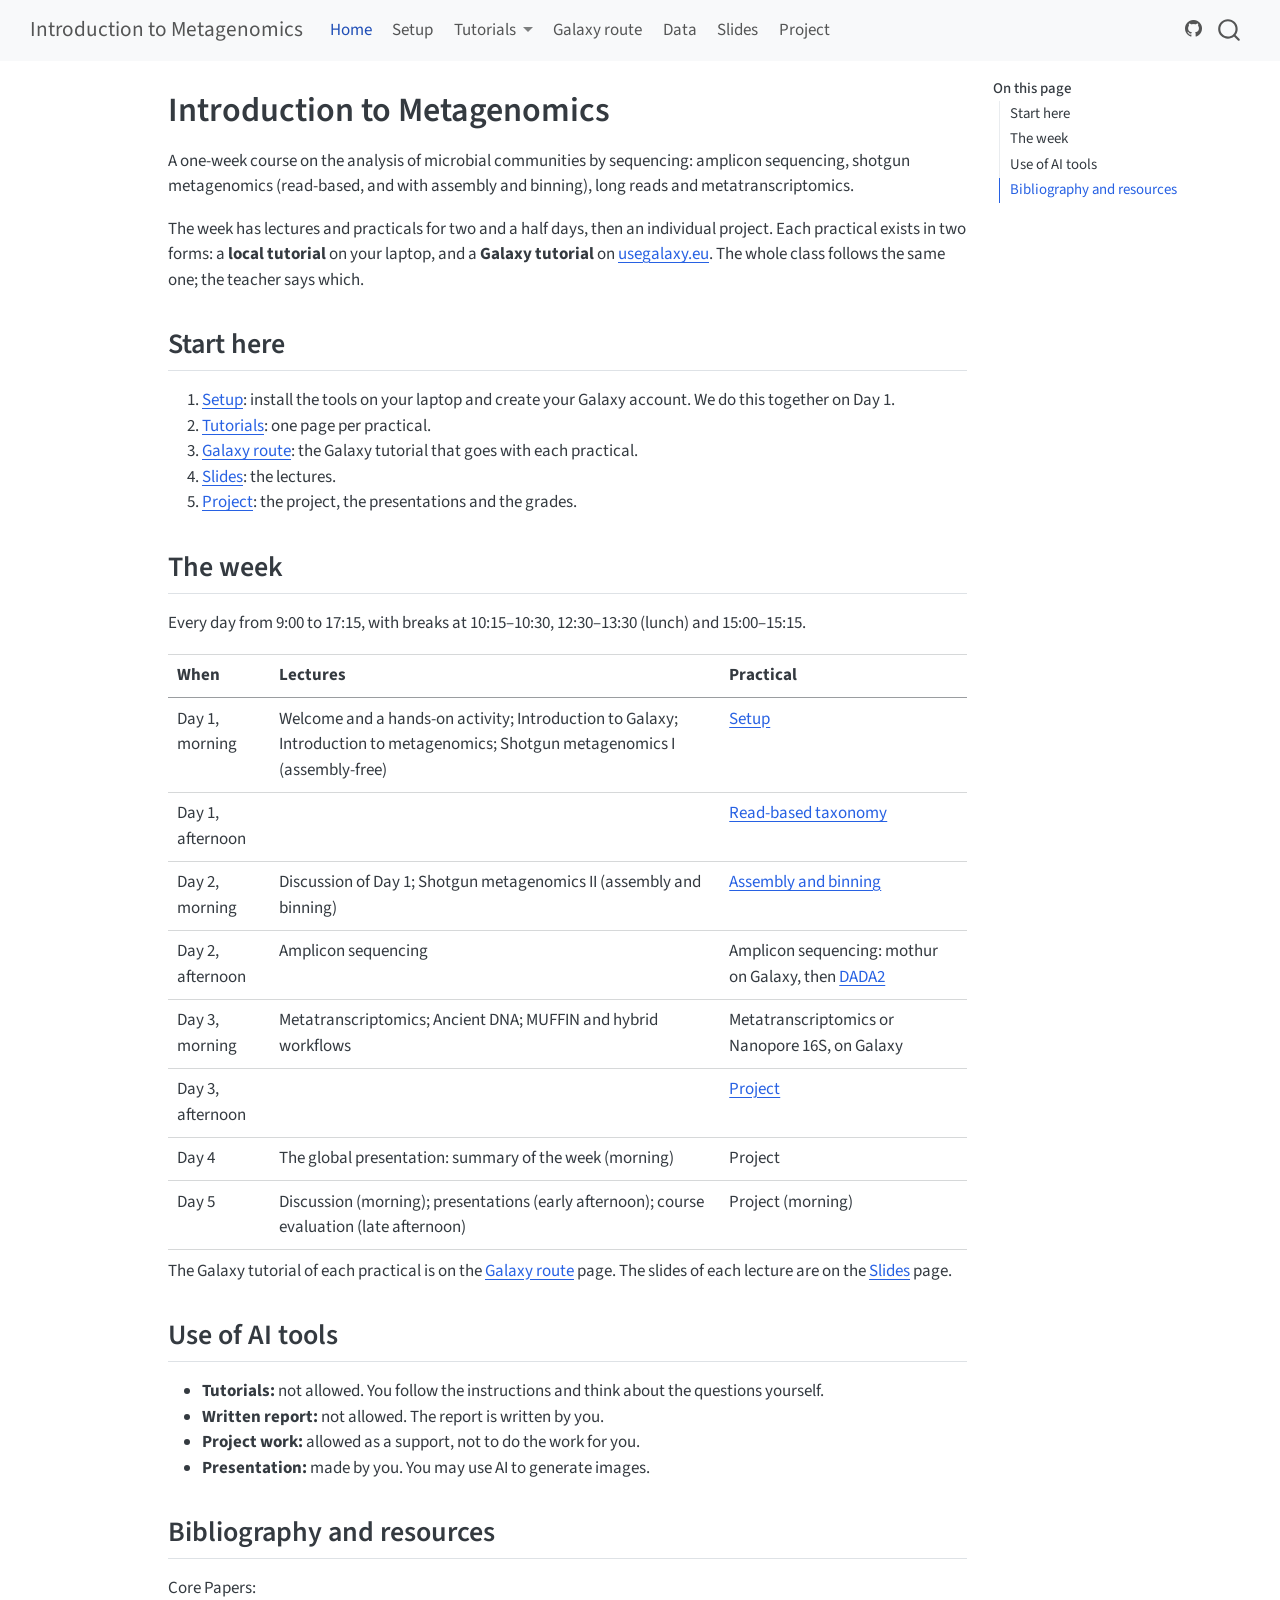
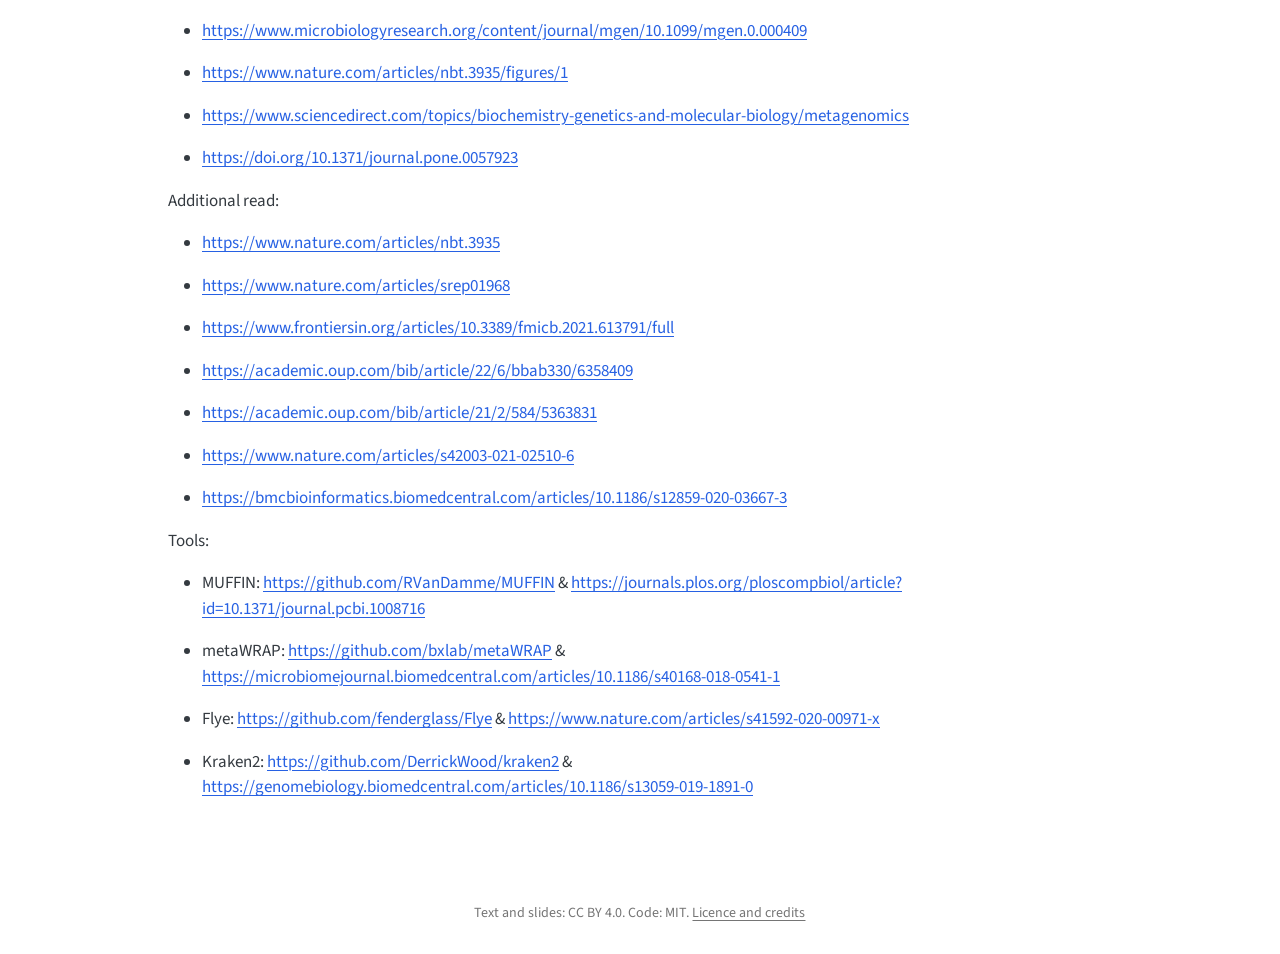
==== commit f66baae7: "Built site for gh-pages" ====
--- a/index.html
+++ b/index.html
@@ -1,907 +1,813 @@
-
-<!doctype html>
-<html lang="en" class="no-js">
-  <head>
+<!DOCTYPE html>
+<html xmlns="http://www.w3.org/1999/xhtml" lang="en" xml:lang="en"><head>
+
+<meta charset="utf-8">
+<meta name="generator" content="quarto-1.11.9">
+
+<meta name="viewport" content="width=device-width, initial-scale=1.0, user-scalable=yes">
+
+
+<title>Introduction to Metagenomics</title>
+<style>
+/* Default styles provided by pandoc.
+** See https://pandoc.org/MANUAL.html#variables-for-html for config info.
+*/
+span.smallcaps{font-variant: small-caps;}
+div.columns{display: flex; gap: 1.5em;}
+div.column{flex: auto;}
+@media screen {
+div.columns{gap: min(4vw, 1.5em);}
+div.column{overflow-x: auto;}
+}
+div.hanging-indent{margin-left: 1.5em; text-indent: -1.5em;}
+ul.task-list{list-style: none;}
+ul.task-list li input[type="checkbox"] {
+  width: 0.8em;
+  margin: 0 0.8em 0.2em -1em; /* quarto-specific, see https://github.com/quarto-dev/quarto-cli/issues/4556 */ 
+  vertical-align: middle;
+}
+</style>
+
+
+<script src="site_libs/quarto-nav/quarto-nav.js"></script>
+<script src="site_libs/quarto-nav/headroom.min.js"></script>
+<script src="site_libs/clipboard/clipboard.min.js"></script>
+<script src="site_libs/quarto-search/autocomplete.umd.js"></script>
+<script src="site_libs/quarto-search/fuse.min.js"></script>
+<script src="site_libs/quarto-search/quarto-search.js"></script>
+<meta name="quarto:offset" content="./">
+<script src="site_libs/quarto-html/quarto.js" type="module"></script>
+<script src="site_libs/quarto-html/tabsets/tabsets.js" type="module"></script>
+<script src="site_libs/quarto-html/scrollable-regions/scrollable-regions.js" type="module"></script>
+<script src="site_libs/quarto-html/popper.min.js"></script>
+<script src="site_libs/quarto-html/tippy.umd.min.js"></script>
+<script src="site_libs/quarto-html/anchor.min.js"></script>
+<link href="site_libs/quarto-html/tippy.css" rel="stylesheet">
+<link href="site_libs/quarto-html/quarto-syntax-highlighting-63b5708e65d6cd79cd7618c58d0c21e7.css" rel="stylesheet" id="quarto-text-highlighting-styles">
+<script src="site_libs/bootstrap/bootstrap.min.js"></script>
+<link href="site_libs/bootstrap/bootstrap-icons.css" rel="stylesheet">
+<link href="site_libs/bootstrap/bootstrap-35e4c420bb330289cbb282607d1cb753.min.css" rel="stylesheet" append-hash="true" id="quarto-bootstrap" data-mode="light">
+<script id="quarto-search-options" type="application/json">{
+  "location": "navbar",
+  "copy-button": false,
+  "collapse-after": 3,
+  "panel-placement": "end",
+  "type": "overlay",
+  "limit": 50,
+  "keyboard-shortcut": [
+    "f",
+    "/",
+    "s"
+  ],
+  "show-item-context": false,
+  "language": {
+    "search-no-results-text": "No results",
+    "search-matching-documents-text": "matching documents",
+    "search-copy-link-title": "Copy link to search",
+    "search-hide-matches-text": "Hide additional matches",
+    "search-more-match-text": "more match in this document",
+    "search-more-matches-text": "more matches in this document",
+    "search-clear-button-title": "Clear",
+    "search-text-placeholder": "",
+    "search-detached-cancel-button-title": "Cancel",
+    "search-submit-button-title": "Submit",
+    "search-label": "Search"
+  }
+}</script>
+
+
+</head>
+
+<body class="nav-fixed quarto-light"><a id="quarto-skip-link" class="visually-hidden-focusable" href="#quarto-document-content">Skip to main content</a>
+
+<div id="quarto-search-results"></div>
+  <header id="quarto-header" class="headroom fixed-top">
+    <nav class="navbar navbar-expand-lg " data-bs-theme="dark" aria-label="Site">
+      <div class="navbar-container container-fluid">
+      <div class="navbar-brand-container mx-auto">
+    <a class="navbar-brand" href="./index.html">
+    <span class="navbar-title">Introduction to Metagenomics</span>
+    </a>
+  </div>
+          <button class="navbar-toggler" type="button" data-bs-toggle="collapse" data-bs-target="#navbarCollapse" aria-controls="navbarCollapse" aria-expanded="false" aria-label="Toggle navigation" onclick="if (window.quartoToggleHeadroom) { window.quartoToggleHeadroom(); }">
+  <span class="navbar-toggler-icon"></span>
+</button>
+          <div class="collapse navbar-collapse" id="navbarCollapse">
+            <ul class="navbar-nav navbar-nav-scroll me-auto">
+  <li class="nav-item">
+    <a class="nav-link active" href="./index.html" aria-current="page"> 
+<span class="menu-text">Home</span></a>
+  </li>  
+  <li class="nav-item">
+    <a class="nav-link" href="./setup.html"> 
+<span class="menu-text">Setup</span></a>
+  </li>  
+  <li class="nav-item dropdown ">
+    <a class="nav-link dropdown-toggle" href="#" id="nav-menu-tutorials" role="link" data-bs-toggle="dropdown" aria-expanded="false">
+ <span class="menu-text">Tutorials</span>
+    </a>
+    <ul class="dropdown-menu" aria-labelledby="nav-menu-tutorials">    
+        <li>
+    <a class="dropdown-item" href="./tutorials/d1-read-taxonomy.html">
+ <span class="dropdown-text">Day 1: read-based taxonomy</span></a>
+  </li>  
+        <li>
+    <a class="dropdown-item" href="./tutorials/d2-assembly-binning.html">
+ <span class="dropdown-text">Day 2: assembly and binning</span></a>
+  </li>  
+        <li>
+    <a class="dropdown-item" href="./tutorials/d2-amplicon-dada2.html">
+ <span class="dropdown-text">Day 2: amplicon sequencing (DADA2)</span></a>
+  </li>  
+    </ul>
+  </li>
+  <li class="nav-item">
+    <a class="nav-link" href="./galaxy.html"> 
+<span class="menu-text">Galaxy route</span></a>
+  </li>  
+  <li class="nav-item">
+    <a class="nav-link" href="./data/README.html"> 
+<span class="menu-text">Data</span></a>
+  </li>  
+  <li class="nav-item">
+    <a class="nav-link" href="./slides.html"> 
+<span class="menu-text">Slides</span></a>
+  </li>  
+  <li class="nav-item">
+    <a class="nav-link" href="./project.html"> 
+<span class="menu-text">Project</span></a>
+  </li>  
+</ul>
+          </div> <!-- /navcollapse -->
+            <div class="quarto-navbar-tools">
+    <a href="https://github.com/RVanDamme/Metagenomics_course" title="" class="quarto-navigation-tool px-1" aria-label=""><i class="bi bi-github"></i></a>
+</div>
+            <div id="quarto-search" class="" title="Search"></div>
+      </div> <!-- /container-fluid -->
+    </nav>
+</header>
+<!-- content -->
+<div id="quarto-content" class="quarto-container page-columns page-rows-contents page-layout-article page-navbar">
+<!-- sidebar -->
+<!-- margin-sidebar -->
+    <div id="quarto-margin-sidebar" class="sidebar margin-sidebar">
+        <nav id="TOC" role="doc-toc" aria-labelledby="toc-title" class="toc-active">
+    <h2 id="toc-title">On this page</h2>
+   
+  <ul>
+  <li><a href="#start-here" id="toc-start-here" class="nav-link active" data-scroll-target="#start-here">Start here</a></li>
+  <li><a href="#the-week" id="toc-the-week" class="nav-link" data-scroll-target="#the-week">The week</a></li>
+  <li><a href="#use-of-ai-tools" id="toc-use-of-ai-tools" class="nav-link" data-scroll-target="#use-of-ai-tools">Use of AI tools</a></li>
+  <li><a href="#bibliography-and-resources" id="toc-bibliography-and-resources" class="nav-link" data-scroll-target="#bibliography-and-resources">Bibliography and resources</a></li>
+  </ul>
+</nav>
+    </div>
+<!-- main -->
+<main class="content" id="quarto-document-content" tabindex="-1">
+
+<header id="title-block-header" class="quarto-title-block default">
+<div class="quarto-title">
+<h1 class="title">Introduction to Metagenomics</h1>
+</div>
+
+
+
+<div class="quarto-title-meta">
+
     
-      <meta charset="utf-8">
-      <meta name="viewport" content="width=device-width,initial-scale=1">
-      
-      
-      
-      
-      
-        <link rel="next" href="usage/assembly_binning_based/">
-      
-      
-      <link rel="icon" href="assets/images/favicon.png">
-      <meta name="generator" content="mkdocs-1.6.1, mkdocs-material-9.6.22">
-    
-    
-      
-        <title>Metagenomics</title>
-      
-    
-    
-      <link rel="stylesheet" href="assets/stylesheets/main.84d31ad4.min.css">
-      
-        
-        <link rel="stylesheet" href="assets/stylesheets/palette.06af60db.min.css">
-      
-      
-
-
-    
-    
-      
-    
-    
-      
-        
-        
-        <link rel="preconnect" href="https://fonts.gstatic.com" crossorigin>
-        <link rel="stylesheet" href="https://fonts.googleapis.com/css?family=Roboto:300,300i,400,400i,700,700i%7CRoboto+Mono:400,400i,700,700i&display=fallback">
-        <style>:root{--md-text-font:"Roboto";--md-code-font:"Roboto Mono"}</style>
-      
-    
-    
-    <script>__md_scope=new URL(".",location),__md_hash=e=>[...e].reduce(((e,_)=>(e<<5)-e+_.charCodeAt(0)),0),__md_get=(e,_=localStorage,t=__md_scope)=>JSON.parse(_.getItem(t.pathname+"."+e)),__md_set=(e,_,t=localStorage,a=__md_scope)=>{try{t.setItem(a.pathname+"."+e,JSON.stringify(_))}catch(e){}}</script>
-    
-      
-
-    
-    
-    
-  </head>
-  
   
     
-    
-    
-    
-    
-    <body dir="ltr" data-md-color-scheme="default" data-md-color-primary="deep-purple" data-md-color-accent="deep-orange">
+  </div>
   
-    
-    <input class="md-toggle" data-md-toggle="drawer" type="checkbox" id="__drawer" autocomplete="off">
-    <input class="md-toggle" data-md-toggle="search" type="checkbox" id="__search" autocomplete="off">
-    <label class="md-overlay" for="__drawer"></label>
-    <div data-md-component="skip">
-      
-        
-        <a href="#metagenomics" class="md-skip">
-          Skip to content
-        </a>
-      
-    </div>
-    <div data-md-component="announce">
-      
-    </div>
-    
-    
-      
-
-<header class="md-header" data-md-component="header">
-  <nav class="md-header__inner md-grid" aria-label="Header">
-    <a href="." title="Metagenomics" class="md-header__button md-logo" aria-label="Metagenomics" data-md-component="logo">
-      
-  
-  <svg xmlns="http://www.w3.org/2000/svg" viewBox="0 0 24 24"><path d="M12 8a3 3 0 0 0 3-3 3 3 0 0 0-3-3 3 3 0 0 0-3 3 3 3 0 0 0 3 3m0 3.54C9.64 9.35 6.5 8 3 8v11c3.5 0 6.64 1.35 9 3.54 2.36-2.19 5.5-3.54 9-3.54V8c-3.5 0-6.64 1.35-9 3.54"/></svg>
-
-    </a>
-    <label class="md-header__button md-icon" for="__drawer">
-      
-      <svg xmlns="http://www.w3.org/2000/svg" viewBox="0 0 24 24"><path d="M3 6h18v2H3zm0 5h18v2H3zm0 5h18v2H3z"/></svg>
-    </label>
-    <div class="md-header__title" data-md-component="header-title">
-      <div class="md-header__ellipsis">
-        <div class="md-header__topic">
-          <span class="md-ellipsis">
-            Metagenomics
-          </span>
-        </div>
-        <div class="md-header__topic" data-md-component="header-topic">
-          <span class="md-ellipsis">
-            
-              Home
-            
-          </span>
-        </div>
-      </div>
-    </div>
-    
-      
-    
-    
-    
-    
-      
-      
-        <label class="md-header__button md-icon" for="__search">
-          
-          <svg xmlns="http://www.w3.org/2000/svg" viewBox="0 0 24 24"><path d="M9.5 3A6.5 6.5 0 0 1 16 9.5c0 1.61-.59 3.09-1.56 4.23l.27.27h.79l5 5-1.5 1.5-5-5v-.79l-.27-.27A6.52 6.52 0 0 1 9.5 16 6.5 6.5 0 0 1 3 9.5 6.5 6.5 0 0 1 9.5 3m0 2C7 5 5 7 5 9.5S7 14 9.5 14 14 12 14 9.5 12 5 9.5 5"/></svg>
-        </label>
-        <div class="md-search" data-md-component="search" role="dialog">
-  <label class="md-search__overlay" for="__search"></label>
-  <div class="md-search__inner" role="search">
-    <form class="md-search__form" name="search">
-      <input type="text" class="md-search__input" name="query" aria-label="Search" placeholder="Search" autocapitalize="off" autocorrect="off" autocomplete="off" spellcheck="false" data-md-component="search-query" required>
-      <label class="md-search__icon md-icon" for="__search">
-        
-        <svg xmlns="http://www.w3.org/2000/svg" viewBox="0 0 24 24"><path d="M9.5 3A6.5 6.5 0 0 1 16 9.5c0 1.61-.59 3.09-1.56 4.23l.27.27h.79l5 5-1.5 1.5-5-5v-.79l-.27-.27A6.52 6.52 0 0 1 9.5 16 6.5 6.5 0 0 1 3 9.5 6.5 6.5 0 0 1 9.5 3m0 2C7 5 5 7 5 9.5S7 14 9.5 14 14 12 14 9.5 12 5 9.5 5"/></svg>
-        
-        <svg xmlns="http://www.w3.org/2000/svg" viewBox="0 0 24 24"><path d="M20 11v2H8l5.5 5.5-1.42 1.42L4.16 12l7.92-7.92L13.5 5.5 8 11z"/></svg>
-      </label>
-      <nav class="md-search__options" aria-label="Search">
-        
-        <button type="reset" class="md-search__icon md-icon" title="Clear" aria-label="Clear" tabindex="-1">
-          
-          <svg xmlns="http://www.w3.org/2000/svg" viewBox="0 0 24 24"><path d="M19 6.41 17.59 5 12 10.59 6.41 5 5 6.41 10.59 12 5 17.59 6.41 19 12 13.41 17.59 19 19 17.59 13.41 12z"/></svg>
-        </button>
-      </nav>
-      
-    </form>
-    <div class="md-search__output">
-      <div class="md-search__scrollwrap" tabindex="0" data-md-scrollfix>
-        <div class="md-search-result" data-md-component="search-result">
-          <div class="md-search-result__meta">
-            Initializing search
-          </div>
-          <ol class="md-search-result__list" role="presentation"></ol>
-        </div>
-      </div>
-    </div>
-  </div>
-</div>
-      
-    
-    
-  </nav>
-  
+
+
 </header>
-    
-    <div class="md-container" data-md-component="container">
-      
-      
-        
-          
-            
-<nav class="md-tabs" aria-label="Tabs" data-md-component="tabs">
-  <div class="md-grid">
-    <ul class="md-tabs__list">
-      
-        
-  
-  
-  
-    
-  
-  
-    <li class="md-tabs__item md-tabs__item--active">
-      <a href="." class="md-tabs__link">
-        
-  
-  
-    
-  
-  Home
-
-      </a>
-    </li>
-  
-
-      
-        
-  
-  
-  
-  
-    <li class="md-tabs__item">
-      <a href="usage/assembly_binning_based/" class="md-tabs__link">
-        
-  
-  
-    
-  
-  Assembly based
-
-      </a>
-    </li>
-  
-
-      
-        
-  
-  
-  
-  
-    <li class="md-tabs__item">
-      <a href="usage/assembly_free/" class="md-tabs__link">
-        
-  
-  
-    
-  
-  Assembly free
-
-      </a>
-    </li>
-  
-
-      
-        
-  
-  
-  
-  
-    <li class="md-tabs__item">
-      <a href="usage/metabarcoding/" class="md-tabs__link">
-        
-  
-  
-    
-  
-  Metabarcoding
-
-      </a>
-    </li>
-  
-
-      
-    </ul>
-  </div>
-</nav>
-          
-        
-      
-      <main class="md-main" data-md-component="main">
-        <div class="md-main__inner md-grid">
-          
-            
-              
-              <div class="md-sidebar md-sidebar--primary" data-md-component="sidebar" data-md-type="navigation" >
-                <div class="md-sidebar__scrollwrap">
-                  <div class="md-sidebar__inner">
-                    
-
-
-  
-
-
-<nav class="md-nav md-nav--primary md-nav--lifted" aria-label="Navigation" data-md-level="0">
-  <label class="md-nav__title" for="__drawer">
-    <a href="." title="Metagenomics" class="md-nav__button md-logo" aria-label="Metagenomics" data-md-component="logo">
-      
-  
-  <svg xmlns="http://www.w3.org/2000/svg" viewBox="0 0 24 24"><path d="M12 8a3 3 0 0 0 3-3 3 3 0 0 0-3-3 3 3 0 0 0-3 3 3 3 0 0 0 3 3m0 3.54C9.64 9.35 6.5 8 3 8v11c3.5 0 6.64 1.35 9 3.54 2.36-2.19 5.5-3.54 9-3.54V8c-3.5 0-6.64 1.35-9 3.54"/></svg>
-
-    </a>
-    Metagenomics
-  </label>
-  
-  <ul class="md-nav__list" data-md-scrollfix>
-    
-      
-      
-  
-  
-    
-  
-  
-  
-    <li class="md-nav__item md-nav__item--active">
-      
-      <input class="md-nav__toggle md-toggle" type="checkbox" id="__toc">
-      
-      
-        
-      
-      
-        <label class="md-nav__link md-nav__link--active" for="__toc">
-          
-  
-  
-  <span class="md-ellipsis">
-    Home
-    
-  </span>
-  
-
-          <span class="md-nav__icon md-icon"></span>
-        </label>
-      
-      <a href="." class="md-nav__link md-nav__link--active">
-        
-  
-  
-  <span class="md-ellipsis">
-    Home
-    
-  </span>
-  
-
-      </a>
-      
-        
-
-<nav class="md-nav md-nav--secondary" aria-label="Table of contents">
-  
-  
-  
-    
-  
-  
-    <label class="md-nav__title" for="__toc">
-      <span class="md-nav__icon md-icon"></span>
-      Table of contents
-    </label>
-    <ul class="md-nav__list" data-md-component="toc" data-md-scrollfix>
-      
-        <li class="md-nav__item">
-  <a href="#introduction" class="md-nav__link">
-    <span class="md-ellipsis">
-      Introduction
-    </span>
-  </a>
-  
-    <nav class="md-nav" aria-label="Introduction">
-      <ul class="md-nav__list">
-        
-          <li class="md-nav__item">
-  <a href="#additional-introductions" class="md-nav__link">
-    <span class="md-ellipsis">
-      Additional Introductions:
-    </span>
-  </a>
-  
-</li>
-        
-      </ul>
-    </nav>
-  
-</li>
-      
-        <li class="md-nav__item">
-  <a href="#shotgun-metagenomics-assembly-free" class="md-nav__link">
-    <span class="md-ellipsis">
-      Shotgun metagenomics (assembly free)
-    </span>
-  </a>
-  
-    <nav class="md-nav" aria-label="Shotgun metagenomics (assembly free)">
-      <ul class="md-nav__list">
-        
-          <li class="md-nav__item">
-  <a href="#galaxy-alternative" class="md-nav__link">
-    <span class="md-ellipsis">
-      Galaxy alternative
-    </span>
-  </a>
-  
-</li>
-        
-      </ul>
-    </nav>
-  
-</li>
-      
-        <li class="md-nav__item">
-  <a href="#shotgun-metagenomics-with-assembly" class="md-nav__link">
-    <span class="md-ellipsis">
-      Shotgun metagenomics (with assembly)
-    </span>
-  </a>
-  
-    <nav class="md-nav" aria-label="Shotgun metagenomics (with assembly)">
-      <ul class="md-nav__list">
-        
-          <li class="md-nav__item">
-  <a href="#galaxy-alternative_1" class="md-nav__link">
-    <span class="md-ellipsis">
-      Galaxy alternative
-    </span>
-  </a>
-  
-</li>
-        
-      </ul>
-    </nav>
-  
-</li>
-      
-        <li class="md-nav__item">
-  <a href="#amplicon-sequencing" class="md-nav__link">
-    <span class="md-ellipsis">
-      Amplicon sequencing
-    </span>
-  </a>
-  
-    <nav class="md-nav" aria-label="Amplicon sequencing">
-      <ul class="md-nav__list">
-        
-          <li class="md-nav__item">
-  <a href="#alternatives" class="md-nav__link">
-    <span class="md-ellipsis">
-      alternatives
-    </span>
-  </a>
-  
-</li>
-        
-      </ul>
-    </nav>
-  
-</li>
-      
-        <li class="md-nav__item">
-  <a href="#metatranscriptomics" class="md-nav__link">
-    <span class="md-ellipsis">
-      Metatranscriptomics
-    </span>
-  </a>
-  
-</li>
-      
-    </ul>
-  
-</nav>
-      
-    </li>
-  
-
-    
-      
-      
-  
-  
-  
-  
-    <li class="md-nav__item">
-      <a href="usage/assembly_binning_based/" class="md-nav__link">
-        
-  
-  
-  <span class="md-ellipsis">
-    Assembly based
-    
-  </span>
-  
-
-      </a>
-    </li>
-  
-
-    
-      
-      
-  
-  
-  
-  
-    <li class="md-nav__item">
-      <a href="usage/assembly_free/" class="md-nav__link">
-        
-  
-  
-  <span class="md-ellipsis">
-    Assembly free
-    
-  </span>
-  
-
-      </a>
-    </li>
-  
-
-    
-      
-      
-  
-  
-  
-  
-    <li class="md-nav__item">
-      <a href="usage/metabarcoding/" class="md-nav__link">
-        
-  
-  
-  <span class="md-ellipsis">
-    Metabarcoding
-    
-  </span>
-  
-
-      </a>
-    </li>
-  
-
-    
-  </ul>
-</nav>
-                  </div>
-                </div>
-              </div>
-            
-            
-              
-              <div class="md-sidebar md-sidebar--secondary" data-md-component="sidebar" data-md-type="toc" >
-                <div class="md-sidebar__scrollwrap">
-                  <div class="md-sidebar__inner">
-                    
-
-<nav class="md-nav md-nav--secondary" aria-label="Table of contents">
-  
-  
-  
-    
-  
-  
-    <label class="md-nav__title" for="__toc">
-      <span class="md-nav__icon md-icon"></span>
-      Table of contents
-    </label>
-    <ul class="md-nav__list" data-md-component="toc" data-md-scrollfix>
-      
-        <li class="md-nav__item">
-  <a href="#introduction" class="md-nav__link">
-    <span class="md-ellipsis">
-      Introduction
-    </span>
-  </a>
-  
-    <nav class="md-nav" aria-label="Introduction">
-      <ul class="md-nav__list">
-        
-          <li class="md-nav__item">
-  <a href="#additional-introductions" class="md-nav__link">
-    <span class="md-ellipsis">
-      Additional Introductions:
-    </span>
-  </a>
-  
-</li>
-        
-      </ul>
-    </nav>
-  
-</li>
-      
-        <li class="md-nav__item">
-  <a href="#shotgun-metagenomics-assembly-free" class="md-nav__link">
-    <span class="md-ellipsis">
-      Shotgun metagenomics (assembly free)
-    </span>
-  </a>
-  
-    <nav class="md-nav" aria-label="Shotgun metagenomics (assembly free)">
-      <ul class="md-nav__list">
-        
-          <li class="md-nav__item">
-  <a href="#galaxy-alternative" class="md-nav__link">
-    <span class="md-ellipsis">
-      Galaxy alternative
-    </span>
-  </a>
-  
-</li>
-        
-      </ul>
-    </nav>
-  
-</li>
-      
-        <li class="md-nav__item">
-  <a href="#shotgun-metagenomics-with-assembly" class="md-nav__link">
-    <span class="md-ellipsis">
-      Shotgun metagenomics (with assembly)
-    </span>
-  </a>
-  
-    <nav class="md-nav" aria-label="Shotgun metagenomics (with assembly)">
-      <ul class="md-nav__list">
-        
-          <li class="md-nav__item">
-  <a href="#galaxy-alternative_1" class="md-nav__link">
-    <span class="md-ellipsis">
-      Galaxy alternative
-    </span>
-  </a>
-  
-</li>
-        
-      </ul>
-    </nav>
-  
-</li>
-      
-        <li class="md-nav__item">
-  <a href="#amplicon-sequencing" class="md-nav__link">
-    <span class="md-ellipsis">
-      Amplicon sequencing
-    </span>
-  </a>
-  
-    <nav class="md-nav" aria-label="Amplicon sequencing">
-      <ul class="md-nav__list">
-        
-          <li class="md-nav__item">
-  <a href="#alternatives" class="md-nav__link">
-    <span class="md-ellipsis">
-      alternatives
-    </span>
-  </a>
-  
-</li>
-        
-      </ul>
-    </nav>
-  
-</li>
-      
-        <li class="md-nav__item">
-  <a href="#metatranscriptomics" class="md-nav__link">
-    <span class="md-ellipsis">
-      Metatranscriptomics
-    </span>
-  </a>
-  
-</li>
-      
-    </ul>
-  
-</nav>
-                  </div>
-                </div>
-              </div>
-            
-          
-          
-            <div class="md-content" data-md-component="content">
-              <article class="md-content__inner md-typeset">
-                
-                  
-
-
-
-<h1 id="metagenomics">Metagenomics</h1>
-<h2 id="introduction">Introduction</h2>
-<p><a href="https://usegalaxy.eu/join-training/heh-mag2024">https://usegalaxy.eu/join-training/heh-mag2024</a></p>
-<ol>
-<li>Introduction to Galaxy <a href="https://training.galaxyproject.org/training-material/topics/introduction/tutorials/galaxy-intro-short/tutorial.html">here</a> </li>
-<li>Introduction to Metagenomics and environmental studies <a href="Presentation/intro_to_metagenomics.pdf">Slides 1</a> <a href="https://training.galaxyproject.org/training-material/topics/metagenomics/slides/introduction.html#1">Slides 2</a></li>
-<li><a href="Presentation/Metagenomics_global_RVanDamme.pdf">The global presentation</a></li>
-<li>Muffin A nextflow Genomic Workflow <a href="Presentation/MUFFIN_genomic_workflow.pdf">Slides</a></li>
+
+
+<p>A one-week course on the analysis of microbial communities by sequencing: amplicon sequencing, shotgun metagenomics (read-based, and with assembly and binning), long reads and metatranscriptomics.</p>
+<p>The week has lectures and practicals for two and a half days, then an individual project. Each practical exists in two forms: a <strong>local tutorial</strong> on your laptop, and a <strong>Galaxy tutorial</strong> on <a href="https://usegalaxy.eu">usegalaxy.eu</a>. The whole class follows the same one; the teacher says which.</p>
+<section id="start-here" class="level2">
+<h2 class="anchored" data-anchor-id="start-here">Start here</h2>
+<ol type="1">
+<li><a href="./setup.html">Setup</a>: install the tools on your laptop and create your Galaxy account. We do this together on Day 1.</li>
+<li><a href="#the-week">Tutorials</a>: one page per practical.</li>
+<li><a href="./galaxy.html">Galaxy route</a>: the Galaxy tutorial that goes with each practical.</li>
+<li><a href="./slides.html">Slides</a>: the lectures.</li>
+<li><a href="./project.html">Project</a>: the project, the presentations and the grades.</li>
 </ol>
-<h3 id="additional-introductions">Additional Introductions:</h3>
+</section>
+<section id="the-week" class="level2">
+<h2 class="anchored" data-anchor-id="the-week">The week</h2>
+<p>Every day from 9:00 to 17:15, with breaks at 10:15–10:30, 12:30–13:30 (lunch) and 15:00–15:15.</p>
+<table class="caption-top table">
+<thead>
+<tr class="header">
+<th>When</th>
+<th>Lectures</th>
+<th>Practical</th>
+</tr>
+</thead>
+<tbody>
+<tr class="odd">
+<td>Day 1, morning</td>
+<td>Welcome and a hands-on activity; Introduction to Galaxy; Introduction to metagenomics; Shotgun metagenomics I (assembly-free)</td>
+<td><a href="./setup.html">Setup</a></td>
+</tr>
+<tr class="even">
+<td>Day 1, afternoon</td>
+<td></td>
+<td><a href="./tutorials/d1-read-taxonomy.html">Read-based taxonomy</a></td>
+</tr>
+<tr class="odd">
+<td>Day 2, morning</td>
+<td>Discussion of Day 1; Shotgun metagenomics II (assembly and binning)</td>
+<td><a href="./tutorials/d2-assembly-binning.html">Assembly and binning</a></td>
+</tr>
+<tr class="even">
+<td>Day 2, afternoon</td>
+<td>Amplicon sequencing</td>
+<td>Amplicon sequencing: mothur on Galaxy, then <a href="./tutorials/d2-amplicon-dada2.html">DADA2</a></td>
+</tr>
+<tr class="odd">
+<td>Day 3, morning</td>
+<td>Metatranscriptomics; Ancient DNA; MUFFIN and hybrid workflows</td>
+<td>Metatranscriptomics or Nanopore 16S, on Galaxy</td>
+</tr>
+<tr class="even">
+<td>Day 3, afternoon</td>
+<td></td>
+<td><a href="./project.html">Project</a></td>
+</tr>
+<tr class="odd">
+<td>Day 4</td>
+<td>The global presentation: summary of the week (morning)</td>
+<td>Project</td>
+</tr>
+<tr class="even">
+<td>Day 5</td>
+<td>Discussion (morning); presentations (early afternoon); course evaluation (late afternoon)</td>
+<td>Project (morning)</td>
+</tr>
+</tbody>
+</table>
+<p>The Galaxy tutorial of each practical is on the <a href="./galaxy.html">Galaxy route</a> page. The slides of each lecture are on the <a href="./slides.html">Slides</a> page.</p>
+</section>
+<section id="use-of-ai-tools" class="level2">
+<h2 class="anchored" data-anchor-id="use-of-ai-tools">Use of AI tools</h2>
 <ul>
-<li>Link to all <a href="https://training.galaxyproject.org/training-material/topics/metagenomics/">Galaxy Metagenomics courses</a></li>
-<li><a href="https://training.galaxyproject.org/training-material/topics/metagenomics/tutorials/general-tutorial/tutorial.html#shotgun-metagenomics-data">Analyses of metagenomics data - The global picture 2,5-3h by Galaxy</a></li>
-<li>Ancient DNA and metagenomics <a href="Presentation/Ancient_metagenomics.pdf">Slides</a></li>
+<li><strong>Tutorials:</strong> not allowed. You follow the instructions and think about the questions yourself.</li>
+<li><strong>Written report:</strong> not allowed. The report is written by you.</li>
+<li><strong>Project work:</strong> allowed as a support, not to do the work for you.</li>
+<li><strong>Presentation:</strong> made by you. You may use AI to generate images.</li>
 </ul>
-<h2 id="shotgun-metagenomics-assembly-free">Shotgun metagenomics (assembly free)</h2>
-<p><a href="Presentation/shotgun_metagenomics.pdf">Slides</a></p>
-<p>Assembly-free method, <a href="usage/assembly_free/">Practical 4h</a></p>
-<h3 id="galaxy-alternative">Galaxy alternative</h3>
-<p><a href="https://training.galaxyproject.org/training-material/topics/metagenomics/tutorials/beer-data-analysis/tutorial.html#assign-taxonomic-classification">Identification of the micro-organisms in a beer using Nanopore sequencing 1-1,5h</a></p>
-<h2 id="shotgun-metagenomics-with-assembly">Shotgun metagenomics (with assembly)</h2>
-<p>Assembly and binning method, <a href="usage/assembly_binning_based/">Practical 4h</a></p>
-<h3 id="galaxy-alternative_1">Galaxy alternative</h3>
-<p><a href="https://training.galaxyproject.org/training-material/topics/metagenomics/tutorials/metagenomics-assembly/tutorial.html#visualization-of-the-de-novo-assembly-graph">Assembly of metagenomic sequencing data 2-3h</a></p>
-<h2 id="amplicon-sequencing">Amplicon sequencing</h2>
-<p><a href="Presentation/Metabarcoding.pdf">Slides</a></p>
-<p><a href="https://training.galaxyproject.org/training-material/topics/metagenomics/tutorials/mothur-miseq-sop-short/tutorial.html#optional-calculate-error-rates-based-on-our-mock-community">16S Microbial Analysis with mothur (short) 2-3h</a></p>
-<h3 id="alternatives">alternatives</h3>
-<p>Galaxy:
-<a href="https://training.galaxyproject.org/training-material/topics/metagenomics/tutorials/nanopore-16S-metagenomics/tutorial.html">16S Microbial analysis with Nanopore data 2-3h</a></p>
-<p>Local:
-<a href="usage/metabarcoding/">DADA2</a></p>
-<h2 id="metatranscriptomics">Metatranscriptomics</h2>
-<p><a href="https://training.galaxyproject.org/training-material/topics/metagenomics/tutorials/metatranscriptomics-short/tutorial.html">Metatranscriptomics analysis using microbiome RNA-seq data (short) 3-4h</a></p>
-<h1 id="grade-breakdown">Grade breakdown</h1>
+</section>
+<section id="bibliography-and-resources" class="level2">
+<h2 class="anchored" data-anchor-id="bibliography-and-resources">Bibliography and resources</h2>
+<p>Core Papers:</p>
 <ul>
-<li>40% Active participation</li>
-<li>20% Project report</li>
-<li>40% Pre-Project presentation and discussion</li>
+<li><p><a href="https://www.microbiologyresearch.org/content/journal/mgen/10.1099/mgen.0.000409">https://www.microbiologyresearch.org/content/journal/mgen/10.1099/mgen.0.000409</a></p></li>
+<li><p><a href="https://www.nature.com/articles/nbt.3935/figures/1">https://www.nature.com/articles/nbt.3935/figures/1</a></p></li>
+<li><p><a href="https://www.sciencedirect.com/topics/biochemistry-genetics-and-molecular-biology/metagenomics">https://www.sciencedirect.com/topics/biochemistry-genetics-and-molecular-biology/metagenomics</a></p></li>
+<li><p><a href="https://doi.org/10.1371/journal.pone.0057923">https://doi.org/10.1371/journal.pone.0057923</a></p></li>
 </ul>
-<h1 id="project">Project</h1>
-<h2 id="instructions">instructions:</h2>
-<p>Find a tool, pipeline, or analysis method of metagenomics that has not been seen during the course and test and evaluate it.
-You must explain how it works, how you found it, and its use in metagenomics studies.
-You can compare it to a similar tool/method seen during the course.</p>
-<p>You are tasked to have a report of at least two pages (not counting graphics, pictures, and tables).
-Additional points will be provided if your work is easily reproducible (scripts, command list, and workflows provided in addition to the report).</p>
-<h2 id="project-grade-breakdown">Project Grade breakdown</h2>
+<p>Additional read:</p>
 <ul>
-<li>10% originality</li>
-<li>20% Reasoning and Explanation of what it should do</li>
-<li>30% execution and testing</li>
-<li>20% analysis of the results</li>
-<li>20% comparison to existing methods</li>
-</ul>
-<h2 id="presentation-plan">Presentation Plan</h2>
-<p>You will present your individual project and a summary of the course.</p>
-<p><strong>15 minutes</strong> of group presentation where you summarise the principles and methods of metagenomics.</p>
-<p><strong>15 minutes</strong> of individual presentation where you expose your work:</p>
-<ul>
-<li>
-<p>Methods selected and Why</p>
-</li>
-<li>
-<p>Results</p>
-</li>
-<li>
-<p>Discussion (comparison with a method seen during the course)</p>
-</li>
-</ul>
-<h1 id="bibliography-and-ressources">Bibliography and ressources</h1>
-<p>Core Papers: </p>
-<ul>
-<li>
-<p>https://www.microbiologyresearch.org/content/journal/mgen/10.1099/mgen.0.000409</p>
-</li>
-<li>
-<p>https://www.nature.com/articles/nbt.3935/figures/1</p>
-</li>
-<li>
-<p>https://www.sciencedirect.com/topics/biochemistry-genetics-and-molecular-biology/metagenomics</p>
-</li>
-</ul>
-<p>Additional read: </p>
-<ul>
-<li>
-<p>https://www.nature.com/articles/nbt.3935</p>
-</li>
-<li>
-<p>https://www.nature.com/articles/srep01968</p>
-</li>
-<li>
-<p>https://www.frontiersin.org/articles/10.3389/fmicb.2021.613791/full</p>
-</li>
-<li>
-<p>https://academic.oup.com/bib/article/22/6/bbab330/6358409</p>
-</li>
-<li>
-<p>https://academic.oup.com/bib/article/21/2/584/5363831</p>
-</li>
-<li>
-<p>https://www.nature.com/articles/s42003-021-02510-6</p>
-</li>
-<li>
-<p>https://bmcbioinformatics.biomedcentral.com/articles/10.1186/s12859-020-03667-3</p>
-</li>
+<li><p><a href="https://www.nature.com/articles/nbt.3935">https://www.nature.com/articles/nbt.3935</a></p></li>
+<li><p><a href="https://www.nature.com/articles/srep01968">https://www.nature.com/articles/srep01968</a></p></li>
+<li><p><a href="https://www.frontiersin.org/articles/10.3389/fmicb.2021.613791/full">https://www.frontiersin.org/articles/10.3389/fmicb.2021.613791/full</a></p></li>
+<li><p><a href="https://academic.oup.com/bib/article/22/6/bbab330/6358409">https://academic.oup.com/bib/article/22/6/bbab330/6358409</a></p></li>
+<li><p><a href="https://academic.oup.com/bib/article/21/2/584/5363831">https://academic.oup.com/bib/article/21/2/584/5363831</a></p></li>
+<li><p><a href="https://www.nature.com/articles/s42003-021-02510-6">https://www.nature.com/articles/s42003-021-02510-6</a></p></li>
+<li><p><a href="https://bmcbioinformatics.biomedcentral.com/articles/10.1186/s12859-020-03667-3">https://bmcbioinformatics.biomedcentral.com/articles/10.1186/s12859-020-03667-3</a></p></li>
 </ul>
 <p>Tools:</p>
 <ul>
-<li>
-<p>MUFFIN: https://github.com/RVanDamme/MUFFIN &amp; https://journals.plos.org/ploscompbiol/article?id=10.1371/journal.pcbi.1008716</p>
-</li>
-<li>
-<p>metaWRAP: https://github.com/bxlab/metaWRAP &amp; https://microbiomejournal.biomedcentral.com/articles/10.1186/s40168-018-0541-1</p>
-</li>
-<li>
-<p>Flye: https://github.com/fenderglass/Flye &amp; https://www.nature.com/articles/s41592-020-00971-x</p>
-</li>
-<li>
-<p>Kraken2: https://github.com/DerrickWood/kraken2 &amp; https://genomebiology.biomedcentral.com/articles/10.1186/s13059-019-1891-0</p>
-</li>
+<li><p>MUFFIN: <a href="https://github.com/RVanDamme/MUFFIN">https://github.com/RVanDamme/MUFFIN</a> &amp; <a href="https://journals.plos.org/ploscompbiol/article?id=10.1371/journal.pcbi.1008716">https://journals.plos.org/ploscompbiol/article?id=10.1371/journal.pcbi.1008716</a></p></li>
+<li><p>metaWRAP: <a href="https://github.com/bxlab/metaWRAP">https://github.com/bxlab/metaWRAP</a> &amp; <a href="https://microbiomejournal.biomedcentral.com/articles/10.1186/s40168-018-0541-1">https://microbiomejournal.biomedcentral.com/articles/10.1186/s40168-018-0541-1</a></p></li>
+<li><p>Flye: <a href="https://github.com/fenderglass/Flye">https://github.com/fenderglass/Flye</a> &amp; <a href="https://www.nature.com/articles/s41592-020-00971-x">https://www.nature.com/articles/s41592-020-00971-x</a></p></li>
+<li><p>Kraken2: <a href="https://github.com/DerrickWood/kraken2">https://github.com/DerrickWood/kraken2</a> &amp; <a href="https://genomebiology.biomedcentral.com/articles/10.1186/s13059-019-1891-0">https://genomebiology.biomedcentral.com/articles/10.1186/s13059-019-1891-0</a></p></li>
 </ul>
-<h1 id="galaxy">Galaxy</h1>
-<h2 id="galaxy-set-up">Galaxy set up</h2>
-<ol>
-<li>Register to <a href="http://usegalaxy.eu/">usegalaxy.eu</a>.</li>
-</ol>
-<p><img alt="Galaxy1" src="figures/Galaxy1.png" /></p>
-<p><img alt="Galaxy2" src="figures/Galaxy2.png" /></p>
-<p><img alt="Galaxy3" src="figures/Galaxy3.png" /></p>
-<ol>
-<li>
-<p>Click the verification link you will receive by email.</p>
-</li>
-<li>
-<p>Go to this <a href="https://usegalaxy.eu/join-training/heh-mag2024">https://usegalaxy.eu/join-training//heh-mag2024</a> to join our training session. 
-It should say you successfully registered in heh-meta-omic</p>
-</li>
-</ol>
-<p><img alt="Galaxy4" src="figures/Galaxy4.png" /></p>
-<h2 id="galaxy-introduction">Galaxy introduction</h2>
-<p>Slides <a href="https://training.galaxyproject.org/training-material/topics/introduction/tutorials/galaxy-intro-short/slides.html#1">here</a></p>
-<p>We will follow this <a href="https://training.galaxyproject.org/training-material/topics/introduction/tutorials/galaxy-intro-short/tutorial.html">tutorial</a></p>
-<h1 id="bioconda-and-conda-installation">Bioconda and Conda installation</h1>
-<p>We will follow the installation recommended by bioconda <a href="https://bioconda.github.io/user/install.html">directly</a></p>
-<h2 id="installation-of-bioconda">Installation of bioconda</h2>
-<ol>
-<li>Install conda</li>
-</ol>
-<p>Bioconda requires the conda package manager to be installed. If you have an Anaconda Python installation, you already have it. Otherwise, the best way to install it is with the Miniconda package. The Python 3 version is recommended.</p>
-<p>On MacOS, run:</p>
-<pre><code class="language-bash">curl -O https://repo.anaconda.com/miniconda/Miniconda3-latest-MacOSX-x86_64.sh
-sh Miniconda3-latest-MacOSX-x86_64.sh
-</code></pre>
-<p>On Linux, run:</p>
-<pre><code class="language-bash">curl -O https://repo.anaconda.com/miniconda/Miniconda3-latest-Linux-x86_64.sh
-sh Miniconda3-latest-Linux-x86_64.sh
-</code></pre>
-<p>Follow the instructions in the installer. If you encounter problems, refer to the Miniconda <a href="https://conda.io/en/latest/miniconda.html">documentation</a>.</p>
-<ol>
-<li>Set up channels</li>
-</ol>
-<p>After installing conda, you will need to add the bioconda channel as well as the other channels bioconda depends on. It is important to add them in this order to set the priority correctly (that is, conda-forge is the highest priority).</p>
-<p>The conda-forge channel contains many general-purpose packages not already found in the default channel.</p>
-<pre><code class="language-bash">conda config --add channels defaults
-conda config --add channels bioconda
-conda config --add channels conda-forge
-</code></pre>
-<ol>
-<li>Install packages</li>
-</ol>
-<p>Browse the packages to see what’s available.</p>
-<p>Bioconda is now enabled, so any packages on the bioconda channel can be installed into the current conda environment:</p>
-<pre><code class="language-bash">conda install bwa
-</code></pre>
-<p>Or a new environment can be created:</p>
-<pre><code class="language-bash">conda create -n aligners bwa bowtie hisat star
-</code></pre>
-<p>!!!! if you are on Ubuntu in WSL, you might get an HTTP error. To solve it, a simple reboot of your computer is enough.!!!!</p>
-<h2 id="conda-tutorial-guides-and-cheatsheet"><strong>Conda</strong> Tutorial, guides, and CheatSheet</h2>
-<p>Here is a collection of materials to train and improve your conda use. All have their strength and weaknesses, the cheatsheet is your best friend when working.</p>
-<ul>
-<li><a href="https://nbis-reproducible-research.readthedocs.io/en/course_2104/conda/">NBIS tutorial</a></li>
-<li><a href="https://towardsdatascience.com/a-guide-to-conda-environments-bc6180fc533">Guide by Matthew Sarmiento</a></li>
-<li><a href="https://whiteboxml.com/blog/the-definitive-guide-to-python-virtual-environments-with-conda">Guide by Whitebox</a></li>
-<li><a href="https://docs.conda.io/projects/conda/en/4.6.0/_downloads/52a95608c49671267e40c689e0bc00ca/conda-cheatsheet.pdf">CheatSheet</a></li>
-</ul>
-
-
-
-
-
-
-
-
-
-
-
-
-                
-              </article>
-            </div>
-          
-          
-<script>var target=document.getElementById(location.hash.slice(1));target&&target.name&&(target.checked=target.name.startsWith("__tabbed_"))</script>
-        </div>
-        
-      </main>
-      
-        <footer class="md-footer">
-  
-  <div class="md-footer-meta md-typeset">
-    <div class="md-footer-meta__inner md-grid">
-      <div class="md-copyright">
-  
-  
-    Made with
-    <a href="https://squidfunk.github.io/mkdocs-material/" target="_blank" rel="noopener">
-      Material for MkDocs
-    </a>
-  
+
+
+</section>
+
+</main> <!-- /main -->
+<script id="quarto-html-after-body" type="application/javascript">
+  window.document.addEventListener("DOMContentLoaded", function (event) {
+    const icon = "";
+    const anchorJS = new window.AnchorJS();
+    anchorJS.options = {
+      placement: 'right',
+      icon: icon
+    };
+    anchorJS.add('.anchored');
+    const isCodeAnnotation = (el) => {
+      for (const clz of el.classList) {
+        if (clz.startsWith('code-annotation-')) {                     
+          return true;
+        }
+      }
+      return false;
+    }
+    const onCopySuccess = function(e) {
+      // button target
+      const button = e.trigger;
+      // don't keep focus
+      button.blur();
+      // flash "checked"
+      button.classList.add('code-copy-button-checked');
+      var currentTitle = button.getAttribute("title");
+      button.setAttribute("title", "Copied!");
+      let tooltip;
+      if (window.bootstrap) {
+        button.setAttribute("data-bs-toggle", "tooltip");
+        button.setAttribute("data-bs-placement", "left");
+        button.setAttribute("data-bs-title", "Copied!");
+        tooltip = new bootstrap.Tooltip(button, 
+          { trigger: "manual", 
+            customClass: "code-copy-button-tooltip",
+            offset: [0, -8]});
+        tooltip.show();    
+      }
+      setTimeout(function() {
+        if (tooltip) {
+          tooltip.hide();
+          button.removeAttribute("data-bs-title");
+          button.removeAttribute("data-bs-toggle");
+          button.removeAttribute("data-bs-placement");
+        }
+        button.setAttribute("title", currentTitle);
+        button.classList.remove('code-copy-button-checked');
+      }, 1000);
+      // clear code selection
+      e.clearSelection();
+    }
+    const getTextToCopy = function(trigger) {
+      const outerScaffold = trigger.parentElement.cloneNode(true);
+      const codeEl = outerScaffold.querySelector('code');
+      for (const childEl of codeEl.children) {
+        if (isCodeAnnotation(childEl)) {
+          childEl.remove();
+        }
+      }
+      return codeEl.innerText;
+    }
+    const clipboard = new window.ClipboardJS('.code-copy-button:not([data-in-quarto-modal])', {
+      text: getTextToCopy
+    });
+    clipboard.on('success', onCopySuccess);
+    if (window.document.getElementById('quarto-embedded-source-code-modal')) {
+      const clipboardModal = new window.ClipboardJS('.code-copy-button[data-in-quarto-modal]', {
+        text: getTextToCopy,
+        container: window.document.getElementById('quarto-embedded-source-code-modal')
+      });
+      clipboardModal.on('success', onCopySuccess);
+    }
+      var localhostRegex = new RegExp(/^(?:http|https):\/\/localhost\:?[0-9]*\//);
+      var mailtoRegex = new RegExp(/^mailto:/);
+        var filterRegex = new RegExp("https:\/\/rvandamme\.github\.io\/Metagenomics_course\/");
+      const newWindowLabel = "(opens in a new tab)";
+      const newWindowNoteId = "quarto-ext-newwindow-label";
+      // Links reference one hidden label through aria-describedby, so the
+      // announcement never changes their accessible name.
+      var describeNewWindow = (link) => {
+        if (!window.document.getElementById(newWindowNoteId)) {
+          var newWindowNote = window.document.createElement("span");
+          newWindowNote.id = newWindowNoteId;
+          newWindowNote.hidden = true;
+          newWindowNote.textContent = newWindowLabel;
+          window.document.body.appendChild(newWindowNote);
+        }
+        var describedBy = (link.getAttribute("aria-describedby") || "").split(/\s+/).filter(Boolean);
+        if (!describedBy.includes(newWindowNoteId)) {
+          describedBy.push(newWindowNoteId);
+          link.setAttribute("aria-describedby", describedBy.join(" "));
+        }
+      }
+      var isInternal = (href) => {
+          return filterRegex.test(href) || localhostRegex.test(href) || mailtoRegex.test(href);
+      }
+      // Inspect non-navigation links and adorn them if external
+      window.quartoDecorateExternalLinks = function (root) {
+     var links = (root || window.document).querySelectorAll('a[href]:not(.nav-link):not(.navbar-brand):not(.toc-action):not(.sidebar-link):not(.sidebar-item-toggle):not(.pagination-link):not(.no-external):not([aria-hidden]):not(.dropdown-item):not(.quarto-navigation-tool):not(.about-link)');
+      for (var i=0; i<links.length; i++) {
+        const link = links[i];
+        if (!isInternal(link.href)) {
+          // undo the damage that might have been done by quarto-nav.js in the case of
+          // links that we want to consider external
+          if (link.dataset.originalHref !== undefined) {
+            link.href = link.dataset.originalHref;
+          }
+            // target, if specified
+            link.setAttribute("target", "_blank");
+            if (link.getAttribute("rel") === null) {
+              link.setAttribute("rel", "noopener");
+            }
+            describeNewWindow(link);
+          if (!link.classList.contains('no-external-icon')) {
+          }
+        }
+      }
+      };
+      window.quartoDecorateExternalLinks(window.document);
+    // Esc closes the popup (WCAG 1.4.13) and focus leaving both trigger and
+    // popup closes it (WCAG 2.4.11); tippy handles neither for interactive popups.
+    const hideOnEscAndFocusOut = {
+      name: 'hideOnEscAndFocusOut',
+      defaultValue: true,
+      fn(instance) {
+        const dismiss = () => {
+          // A show scheduled by the trigger delay would otherwise reopen it
+          instance.clearDelayTimeouts();
+          instance.hide();
+        };
+        const onKeyDown = (event) => {
+          if (event.key !== 'Escape') {
+            return;
+          }
+          // Keep Esc from also reaching page handlers (e.g. reveal.js overview),
+          // except an open reveal.js slide menu, which Esc should close too.
+          // The menu handles keys only when its keyboard option is on.
+          const menuHandlesEsc = window.Reveal?.getPlugin?.('menu')?.isOpen() &&
+            window.Reveal.getConfig().menu?.keyboard !== false;
+          if (!menuHandlesEsc) {
+            event.stopPropagation();
+          }
+          if (instance.popper.contains(window.document.activeElement)) {
+            // Disabled while refocusing so the focus trigger does not reopen it
+            instance.disable();
+            instance.reference.focus();
+            instance.enable();
+          }
+          dismiss();
+        };
+        const onFocusOut = (event) => {
+          const target = event.relatedTarget;
+          if (target && !instance.reference.contains(target) &&
+              !instance.popper.contains(target)) {
+            dismiss();
+          }
+        };
+        // On the trigger too: a click trigger (code-annotations: select) has no
+        // blur handling. Attached for the instance's lifetime so leaving the
+        // trigger also cancels a show still pending on the trigger delay.
+        instance.reference.addEventListener('focusout', onFocusOut);
+        return {
+          onShow() {
+            window.document.addEventListener('keydown', onKeyDown, true);
+            instance.popper.addEventListener('focusout', onFocusOut);
+          },
+          onHide() {
+            window.document.removeEventListener('keydown', onKeyDown, true);
+            instance.popper.removeEventListener('focusout', onFocusOut);
+          },
+          onDestroy() {
+            instance.reference.removeEventListener('focusout', onFocusOut);
+          },
+        };
+      },
+    };
+    function tippyHover(el, contentFn, onTriggerFn, onUntriggerFn) {
+      const config = {
+        allowHTML: true,
+        maxWidth: 500,
+        delay: 100,
+        arrow: false,
+        appendTo: function(el) {
+            return el.parentElement;
+        },
+        interactive: true,
+        interactiveBorder: 10,
+        theme: 'quarto',
+        placement: 'bottom-start',
+        plugins: [hideOnEscAndFocusOut],
+      };
+      if (contentFn) {
+        config.content = contentFn;
+      }
+      if (onTriggerFn) {
+        config.onTrigger = onTriggerFn;
+      }
+      if (onUntriggerFn) {
+        config.onUntrigger = onUntriggerFn;
+      }
+      window.tippy(el, config); 
+    }
+    const noterefs = window.document.querySelectorAll('a[role="doc-noteref"]');
+    for (var i=0; i<noterefs.length; i++) {
+      const ref = noterefs[i];
+      tippyHover(ref, function() {
+        // use id or data attribute instead here
+        let href = ref.getAttribute('data-footnote-href') || ref.getAttribute('href');
+        try { href = new URL(href).hash; } catch {}
+        const id = href.replace(/^#\/?/, "");
+        const note = window.document.getElementById(id);
+        if (note) {
+          return note.innerHTML;
+        } else {
+          return "";
+        }
+      });
+    }
+    const xrefs = window.document.querySelectorAll('a.quarto-xref');
+    const processXRef = (id, note) => {
+      // Strip column container classes
+      const stripColumnClz = (el) => {
+        el.classList.remove("page-full", "page-columns");
+        if (el.children) {
+          for (const child of el.children) {
+            stripColumnClz(child);
+          }
+        }
+      }
+      stripColumnClz(note)
+      if (id === null || id.startsWith('sec-')) {
+        // Special case sections, only their first couple elements
+        const container = document.createElement("div");
+        if (note.children && note.children.length > 2) {
+          container.appendChild(note.children[0].cloneNode(true));
+          for (let i = 1; i < note.children.length; i++) {
+            const child = note.children[i];
+            if (child.tagName === "P" && child.innerText === "") {
+              continue;
+            } else {
+              container.appendChild(child.cloneNode(true));
+              break;
+            }
+          }
+          if (window.Quarto?.typesetMath) {
+            window.Quarto.typesetMath(container);
+          }
+          return container.innerHTML
+        } else {
+          if (window.Quarto?.typesetMath) {
+            window.Quarto.typesetMath(note);
+          }
+          return note.innerHTML;
+        }
+      } else {
+        // Remove any anchor links if they are present
+        const anchorLink = note.querySelector('a.anchorjs-link');
+        if (anchorLink) {
+          anchorLink.remove();
+        }
+        if (window.Quarto?.typesetMath) {
+          window.Quarto.typesetMath(note);
+        }
+        if (note.classList.contains("callout")) {
+          return note.outerHTML;
+        } else {
+          return note.innerHTML;
+        }
+      }
+    }
+    for (var i=0; i<xrefs.length; i++) {
+      const xref = xrefs[i];
+      tippyHover(xref, undefined, function(instance) {
+        instance.disable();
+        let url = xref.getAttribute('href');
+        let hash = undefined; 
+        if (url.startsWith('#')) {
+          hash = url;
+        } else {
+          try { hash = new URL(url).hash; } catch {}
+        }
+        if (hash) {
+          const id = hash.replace(/^#\/?/, "");
+          const note = window.document.getElementById(id);
+          if (note !== null) {
+            try {
+              const html = processXRef(id, note.cloneNode(true));
+              instance.setContent(html);
+            } finally {
+              instance.enable();
+              instance.show();
+            }
+          } else {
+            // See if we can fetch this
+            fetch(url.split('#')[0])
+            .then(res => res.text())
+            .then(html => {
+              const parser = new DOMParser();
+              const htmlDoc = parser.parseFromString(html, "text/html");
+              const note = htmlDoc.getElementById(id);
+              if (note !== null) {
+                const html = processXRef(id, note);
+                instance.setContent(html);
+              } 
+            }).finally(() => {
+              instance.enable();
+              instance.show();
+            });
+          }
+        } else {
+          // See if we can fetch a full url (with no hash to target)
+          // This is a special case and we should probably do some content thinning / targeting
+          fetch(url)
+          .then(res => res.text())
+          .then(html => {
+            const parser = new DOMParser();
+            const htmlDoc = parser.parseFromString(html, "text/html");
+            const note = htmlDoc.querySelector('main.content');
+            if (note !== null) {
+              // This should only happen for chapter cross references
+              // (since there is no id in the URL)
+              // remove the first header
+              if (note.children.length > 0 && note.children[0].tagName === "HEADER") {
+                note.children[0].remove();
+              }
+              const html = processXRef(null, note);
+              instance.setContent(html);
+            } 
+          }).finally(() => {
+            instance.enable();
+            instance.show();
+          });
+        }
+      }, function(instance) {
+      });
+    }
+        let selectedAnnoteEl;
+        const selectorForAnnotation = ( cell, annotation) => {
+          let cellAttr = 'data-code-cell="' + cell + '"';
+          let lineAttr = 'data-code-annotation="' +  annotation + '"';
+          const selector = 'span[' + cellAttr + '][' + lineAttr + ']';
+          return selector;
+        }
+        const selectCodeLines = (annoteEl) => {
+          const doc = window.document;
+          const targetCell = annoteEl.getAttribute("data-target-cell");
+          const targetAnnotation = annoteEl.getAttribute("data-target-annotation");
+          const annoteSpan = window.document.querySelector(selectorForAnnotation(targetCell, targetAnnotation));
+          const lines = annoteSpan.getAttribute("data-code-lines").split(",");
+          const lineIds = lines.map((line) => {
+            return targetCell + "-" + line;
+          })
+          // Each band is positioned against its own containing block, which is
+          // not the offsetParent of the lines, so place it from client rects.
+          const placeBand = (band, firstEl, lastEl, codeBlock) => {
+            const container = band.offsetParent;
+            if (container === null) {
+              return;
+            }
+            const containerRect = container.getBoundingClientRect();
+            // Reveal.js scales slides with a transform, so convert client
+            // pixels back to the CSS pixels of the container.
+            const scale = containerRect.height / container.offsetHeight || 1;
+            const firstRect = firstEl.getBoundingClientRect();
+            const lastRect = lastEl.getBoundingClientRect();
+            const top = (firstRect.top - containerRect.top) / scale - container.clientTop + container.scrollTop;
+            const height = (lastRect.bottom - firstRect.top) / scale;
+            band.style.top = top - 2 + "px";
+            band.style.height = height + 4 + "px";
+            if (codeBlock) {
+              // Without the copy button wrapper, the containing block is wider
+              // than the code block, so span the code block explicitly.
+              const blockRect = codeBlock.getBoundingClientRect();
+              band.style.left = (blockRect.left - containerRect.left) / scale - container.clientLeft + container.scrollLeft + "px";
+              band.style.width = blockRect.width / scale + "px";
+            }
+          };
+          if (lineIds.length > 0) {
+            const el = window.document.getElementById(lineIds[0]);
+            const lastEl = window.document.getElementById(lineIds[lineIds.length - 1]);
+            const parent = el.parentElement.parentElement;
+            // cook up a div (if necessary) and position it
+            let div = window.document.getElementById("code-annotation-line-highlight");
+            if (div === null) {
+              div = window.document.createElement("div");
+              div.setAttribute("id", "code-annotation-line-highlight");
+              div.style.position = 'absolute';
+              parent.appendChild(div);
+            }
+            placeBand(div, el, lastEl, parent.closest("div.sourceCode") || parent);
+            let gutterDiv = window.document.getElementById("code-annotation-line-highlight-gutter");
+            if (gutterDiv === null) {
+              gutterDiv = window.document.createElement("div");
+              gutterDiv.setAttribute("id", "code-annotation-line-highlight-gutter");
+              gutterDiv.style.position = 'absolute';
+              const codeCell = window.document.getElementById(targetCell);
+              const gutter = codeCell.querySelector('.code-annotation-gutter');
+              gutter.appendChild(gutterDiv);
+            }
+            placeBand(gutterDiv, el, lastEl);
+            selectedAnnoteEl = annoteEl;
+          }
+        };
+        const unselectCodeLines = () => {
+          const elementsIds = ["code-annotation-line-highlight", "code-annotation-line-highlight-gutter"];
+          elementsIds.forEach((elId) => {
+            const div = window.document.getElementById(elId);
+            if (div) {
+              div.remove();
+            }
+          });
+          selectedAnnoteEl = undefined;
+        };
+          // Handle positioning of the toggle
+      window.addEventListener(
+        "resize",
+        throttle(() => {
+          elRect = undefined;
+          if (selectedAnnoteEl) {
+            selectCodeLines(selectedAnnoteEl);
+          }
+        }, 10)
+      );
+      function throttle(fn, ms) {
+      let throttle = false;
+      let timer;
+        return (...args) => {
+          if(!throttle) { // first call gets through
+              fn.apply(this, args);
+              throttle = true;
+          } else { // all the others get throttled
+              if(timer) clearTimeout(timer); // cancel #2
+              timer = setTimeout(() => {
+                fn.apply(this, args);
+                timer = throttle = false;
+              }, ms);
+          }
+        };
+      }
+        // Attach click handler to the DT
+        const annoteDls = window.document.querySelectorAll('dt[data-target-cell]');
+        for (const annoteDlNode of annoteDls) {
+          annoteDlNode.addEventListener('click', (event) => {
+            const clickedEl = event.target;
+            if (clickedEl !== selectedAnnoteEl) {
+              unselectCodeLines();
+              const activeEl = window.document.querySelector('dt[data-target-cell].code-annotation-active');
+              if (activeEl) {
+                activeEl.classList.remove('code-annotation-active');
+              }
+              selectCodeLines(clickedEl);
+              clickedEl.classList.add('code-annotation-active');
+            } else {
+              // Unselect the line
+              unselectCodeLines();
+              clickedEl.classList.remove('code-annotation-active');
+            }
+          });
+        }
+    const findCites = (el) => {
+      const parentEl = el.parentElement;
+      if (parentEl) {
+        const cites = parentEl.dataset.cites;
+        if (cites) {
+          return {
+            el,
+            cites: cites.split(' ')
+          };
+        } else {
+          return findCites(el.parentElement)
+        }
+      } else {
+        return undefined;
+      }
+    };
+    var bibliorefs = window.document.querySelectorAll('a[role="doc-biblioref"]');
+    for (var i=0; i<bibliorefs.length; i++) {
+      const ref = bibliorefs[i];
+      const citeInfo = findCites(ref);
+      if (citeInfo) {
+        tippyHover(citeInfo.el, function() {
+          var popup = window.document.createElement('div');
+          citeInfo.cites.forEach(function(cite) {
+            var citeDiv = window.document.createElement('div');
+            citeDiv.classList.add('hanging-indent');
+            citeDiv.classList.add('csl-entry');
+            var biblioDiv = window.document.getElementById('ref-' + cite);
+            if (biblioDiv) {
+              citeDiv.innerHTML = biblioDiv.innerHTML;
+            }
+            popup.appendChild(citeDiv);
+          });
+          return popup.innerHTML;
+        });
+      }
+    }
+  });
+  </script>
+  <script type="application/javascript">
+  window.quartoScrollableRegionsLabels = {"code":"Scrollable code","output":"Scrollable output"};
+  </script>
+</div> <!-- /content -->
+<footer class="footer">
+  <div class="nav-footer">
+    <div class="nav-footer-left">
+      &nbsp;
+    </div>   
+    <div class="nav-footer-center">
+<p>Text and slides: CC BY 4.0. Code: MIT. <a href="./ATTRIBUTION.html">Licence and credits</a></p>
 </div>
-      
+    <div class="nav-footer-right">
+      &nbsp;
     </div>
   </div>
 </footer>
-      
-    </div>
-    <div class="md-dialog" data-md-component="dialog">
-      <div class="md-dialog__inner md-typeset"></div>
-    </div>
-    
-    
-    
-      
-      <script id="__config" type="application/json">{"base": ".", "features": ["navigation.tabs"], "search": "assets/javascripts/workers/search.973d3a69.min.js", "tags": null, "translations": {"clipboard.copied": "Copied to clipboard", "clipboard.copy": "Copy to clipboard", "search.result.more.one": "1 more on this page", "search.result.more.other": "# more on this page", "search.result.none": "No matching documents", "search.result.one": "1 matching document", "search.result.other": "# matching documents", "search.result.placeholder": "Type to start searching", "search.result.term.missing": "Missing", "select.version": "Select version"}, "version": null}</script>
-    
-    
-      <script src="assets/javascripts/bundle.f55a23d4.min.js"></script>
-      
-    
-  </body>
-</html>+
+
+
+
+</body></html>
--- a/site_libs/quarto-html/tippy.css
+++ b/site_libs/quarto-html/tippy.css
@@ -0,0 +1 @@
+.tippy-box[data-animation=fade][data-state=hidden]{opacity:0}[data-tippy-root]{max-width:calc(100vw - 10px)}.tippy-box{position:relative;background-color:#333;color:#fff;border-radius:4px;font-size:14px;line-height:1.4;white-space:normal;outline:0;transition-property:transform,visibility,opacity}.tippy-box[data-placement^=top]>.tippy-arrow{bottom:0}.tippy-box[data-placement^=top]>.tippy-arrow:before{bottom:-7px;left:0;border-width:8px 8px 0;border-top-color:initial;transform-origin:center top}.tippy-box[data-placement^=bottom]>.tippy-arrow{top:0}.tippy-box[data-placement^=bottom]>.tippy-arrow:before{top:-7px;left:0;border-width:0 8px 8px;border-bottom-color:initial;transform-origin:center bottom}.tippy-box[data-placement^=left]>.tippy-arrow{right:0}.tippy-box[data-placement^=left]>.tippy-arrow:before{border-width:8px 0 8px 8px;border-left-color:initial;right:-7px;transform-origin:center left}.tippy-box[data-placement^=right]>.tippy-arrow{left:0}.tippy-box[data-placement^=right]>.tippy-arrow:before{left:-7px;border-width:8px 8px 8px 0;border-right-color:initial;transform-origin:center right}.tippy-box[data-inertia][data-state=visible]{transition-timing-function:cubic-bezier(.54,1.5,.38,1.11)}.tippy-arrow{width:16px;height:16px;color:#333}.tippy-arrow:before{content:"";position:absolute;border-color:transparent;border-style:solid}.tippy-content{position:relative;padding:5px 9px;z-index:1}
--- a/site_libs/quarto-html/quarto-syntax-highlighting-63b5708e65d6cd79cd7618c58d0c21e7.css
+++ b/site_libs/quarto-html/quarto-syntax-highlighting-63b5708e65d6cd79cd7618c58d0c21e7.css
@@ -0,0 +1,236 @@
+/* quarto syntax highlight colors */
+:root {
+  --quarto-hl-ot-color: #003B4F;
+  --quarto-hl-at-color: #657422;
+  --quarto-hl-ss-color: #20794D;
+  --quarto-hl-an-color: #5E5E5E;
+  --quarto-hl-fu-color: #4758AB;
+  --quarto-hl-st-color: #20794D;
+  --quarto-hl-cf-color: #003B4F;
+  --quarto-hl-op-color: #5E5E5E;
+  --quarto-hl-er-color: #AD0000;
+  --quarto-hl-bn-color: #AD0000;
+  --quarto-hl-al-color: #AD0000;
+  --quarto-hl-va-color: #111111;
+  --quarto-hl-bu-color: inherit;
+  --quarto-hl-ex-color: inherit;
+  --quarto-hl-pp-color: #AD0000;
+  --quarto-hl-in-color: #5E5E5E;
+  --quarto-hl-vs-color: #20794D;
+  --quarto-hl-wa-color: #5E5E5E;
+  --quarto-hl-do-color: #5E5E5E;
+  --quarto-hl-im-color: #00769E;
+  --quarto-hl-ch-color: #20794D;
+  --quarto-hl-dt-color: #AD0000;
+  --quarto-hl-fl-color: #AD0000;
+  --quarto-hl-co-color: #5E5E5E;
+  --quarto-hl-cv-color: #5E5E5E;
+  --quarto-hl-cn-color: #8f5902;
+  --quarto-hl-sc-color: #5E5E5E;
+  --quarto-hl-dv-color: #AD0000;
+  --quarto-hl-kw-color: #003B4F;
+}
+
+/* other quarto variables */
+:root {
+  --quarto-font-monospace: SFMono-Regular, Menlo, Monaco, Consolas, "Liberation Mono", "Courier New", monospace;
+}
+
+/* syntax highlight based on Pandoc's rules */
+pre > code.sourceCode > span {
+  color: #003B4F;
+}
+
+code.sourceCode > span {
+  color: #003B4F;
+}
+
+div.sourceCode,
+div.sourceCode pre.sourceCode {
+  color: #003B4F;
+}
+
+/* Normal */
+code span {
+  color: #003B4F;
+}
+
+/* Alert */
+code span.al {
+  color: #AD0000;
+  font-style: inherit;
+}
+
+/* Annotation */
+code span.an {
+  color: #5E5E5E;
+  font-style: inherit;
+}
+
+/* Attribute */
+code span.at {
+  color: #657422;
+  font-style: inherit;
+}
+
+/* BaseN */
+code span.bn {
+  color: #AD0000;
+  font-style: inherit;
+}
+
+/* BuiltIn */
+code span.bu {
+  font-style: inherit;
+}
+
+/* ControlFlow */
+code span.cf {
+  color: #003B4F;
+  font-weight: bold;
+  font-style: inherit;
+}
+
+/* Char */
+code span.ch {
+  color: #20794D;
+  font-style: inherit;
+}
+
+/* Constant */
+code span.cn {
+  color: #8f5902;
+  font-style: inherit;
+}
+
+/* Comment */
+code span.co {
+  color: #5E5E5E;
+  font-style: inherit;
+}
+
+/* CommentVar */
+code span.cv {
+  color: #5E5E5E;
+  font-style: italic;
+}
+
+/* Documentation */
+code span.do {
+  color: #5E5E5E;
+  font-style: italic;
+}
+
+/* DataType */
+code span.dt {
+  color: #AD0000;
+  font-style: inherit;
+}
+
+/* DecVal */
+code span.dv {
+  color: #AD0000;
+  font-style: inherit;
+}
+
+/* Error */
+code span.er {
+  color: #AD0000;
+  font-style: inherit;
+}
+
+/* Extension */
+code span.ex {
+  font-style: inherit;
+}
+
+/* Float */
+code span.fl {
+  color: #AD0000;
+  font-style: inherit;
+}
+
+/* Function */
+code span.fu {
+  color: #4758AB;
+  font-style: inherit;
+}
+
+/* Import */
+code span.im {
+  color: #00769E;
+  font-style: inherit;
+}
+
+/* Information */
+code span.in {
+  color: #5E5E5E;
+  font-style: inherit;
+}
+
+/* Keyword */
+code span.kw {
+  color: #003B4F;
+  font-weight: bold;
+  font-style: inherit;
+}
+
+/* Operator */
+code span.op {
+  color: #5E5E5E;
+  font-style: inherit;
+}
+
+/* Other */
+code span.ot {
+  color: #003B4F;
+  font-style: inherit;
+}
+
+/* Preprocessor */
+code span.pp {
+  color: #AD0000;
+  font-style: inherit;
+}
+
+/* SpecialChar */
+code span.sc {
+  color: #5E5E5E;
+  font-style: inherit;
+}
+
+/* SpecialString */
+code span.ss {
+  color: #20794D;
+  font-style: inherit;
+}
+
+/* String */
+code span.st {
+  color: #20794D;
+  font-style: inherit;
+}
+
+/* Variable */
+code span.va {
+  color: #111111;
+  font-style: inherit;
+}
+
+/* VerbatimString */
+code span.vs {
+  color: #20794D;
+  font-style: inherit;
+}
+
+/* Warning */
+code span.wa {
+  color: #5E5E5E;
+  font-style: italic;
+}
+
+.prevent-inlining {
+  content: "</";
+}
+
+/*# sourceMappingURL=054cc16b9e9817627be6994582d2ffb5.css.map */
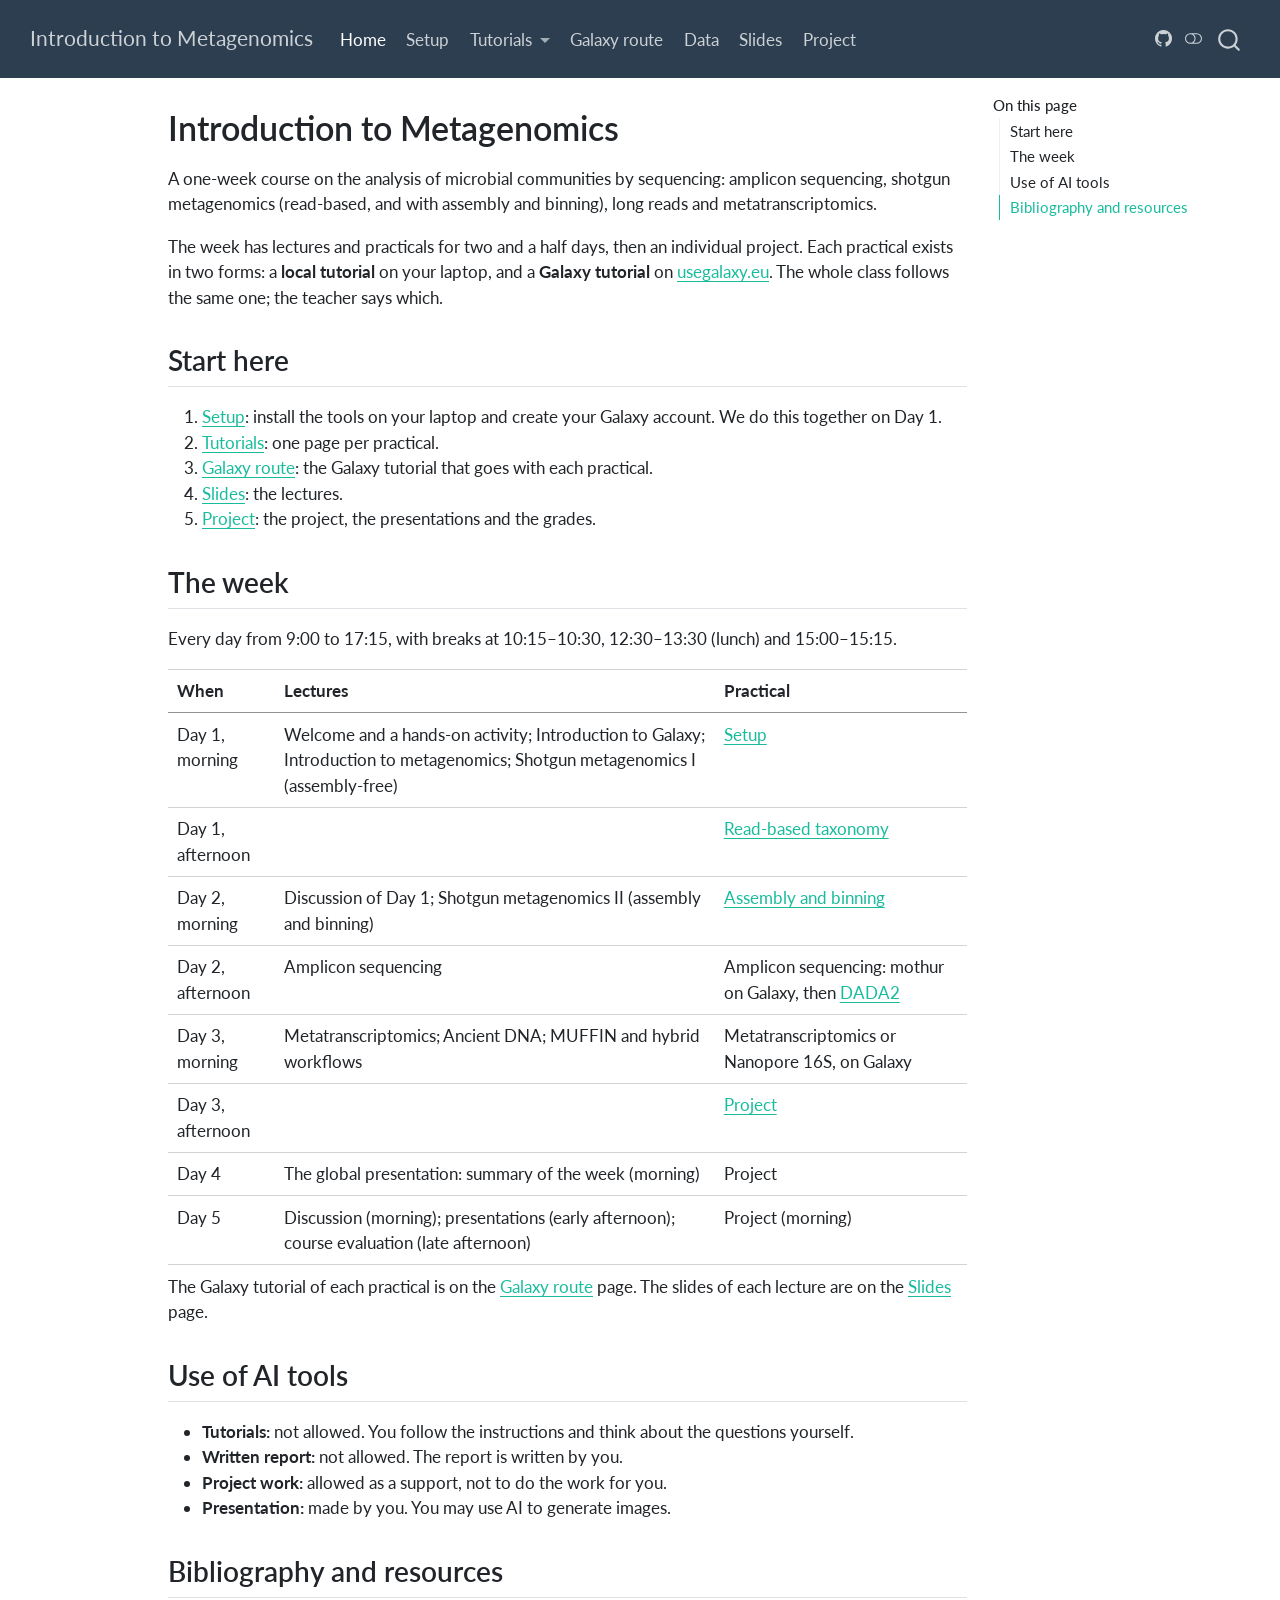
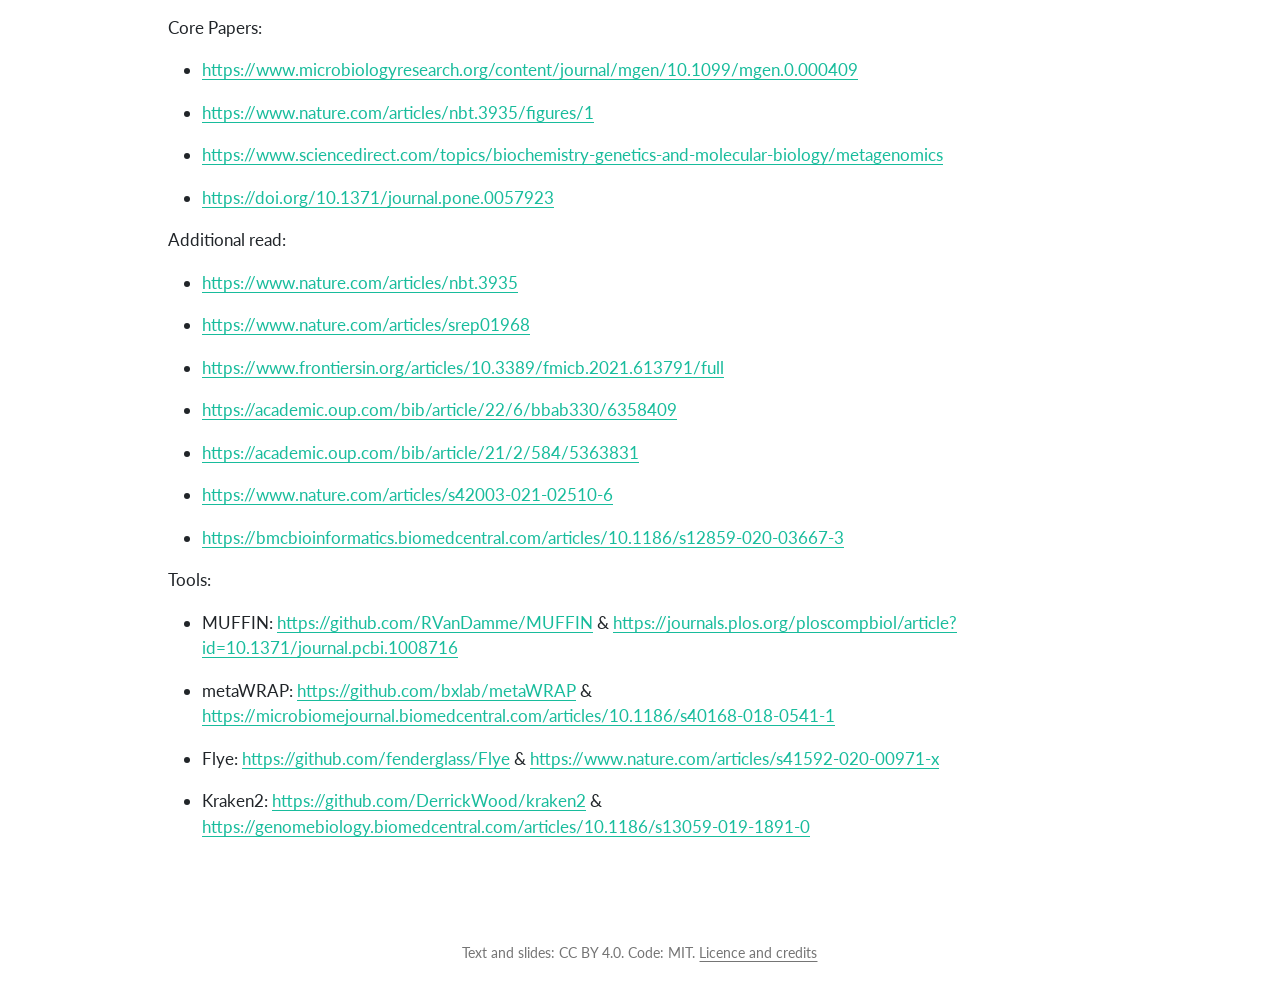
==== commit cbda0398: "Built site for gh-pages" ====
--- a/index.html
+++ b/index.html
@@ -43,10 +43,14 @@
 <script src="site_libs/quarto-html/tippy.umd.min.js"></script>
 <script src="site_libs/quarto-html/anchor.min.js"></script>
 <link href="site_libs/quarto-html/tippy.css" rel="stylesheet">
-<link href="site_libs/quarto-html/quarto-syntax-highlighting-63b5708e65d6cd79cd7618c58d0c21e7.css" rel="stylesheet" id="quarto-text-highlighting-styles">
+<link href="site_libs/quarto-html/quarto-syntax-highlighting-63b5708e65d6cd79cd7618c58d0c21e7.css" rel="stylesheet" class="quarto-color-scheme" id="quarto-text-highlighting-styles">
+<link href="site_libs/quarto-html/quarto-syntax-highlighting-dark-447e42e69aaa9833c0ba1b986f430b20.css" rel="stylesheet" class="quarto-color-scheme quarto-color-alternate" id="quarto-text-highlighting-styles">
+<link href="site_libs/quarto-html/quarto-syntax-highlighting-63b5708e65d6cd79cd7618c58d0c21e7.css" rel="stylesheet" class="quarto-color-scheme-extra" id="quarto-text-highlighting-styles">
 <script src="site_libs/bootstrap/bootstrap.min.js"></script>
 <link href="site_libs/bootstrap/bootstrap-icons.css" rel="stylesheet">
-<link href="site_libs/bootstrap/bootstrap-35e4c420bb330289cbb282607d1cb753.min.css" rel="stylesheet" append-hash="true" id="quarto-bootstrap" data-mode="light">
+<link href="site_libs/bootstrap/bootstrap-37d22064f0015095e5899644136972f5.min.css" rel="stylesheet" append-hash="true" class="quarto-color-scheme" id="quarto-bootstrap" data-mode="light">
+<link href="site_libs/bootstrap/bootstrap-dark-3d5da8a0c3bc4296215f21ddfe68f596.min.css" rel="stylesheet" append-hash="true" class="quarto-color-scheme quarto-color-alternate" id="quarto-bootstrap" data-mode="dark">
+<link href="site_libs/bootstrap/bootstrap-37d22064f0015095e5899644136972f5.min.css" rel="stylesheet" append-hash="true" class="quarto-color-scheme-extra" id="quarto-bootstrap" data-mode="light">
 <script id="quarto-search-options" type="application/json">{
   "location": "navbar",
   "copy-button": false,
@@ -78,7 +82,177 @@
 
 </head>
 
-<body class="nav-fixed quarto-light"><a id="quarto-skip-link" class="visually-hidden-focusable" href="#quarto-document-content">Skip to main content</a>
+<body class="nav-fixed quarto-light"><a id="quarto-skip-link" class="visually-hidden-focusable" href="#quarto-document-content">Skip to main content</a><script id="quarto-html-before-body" type="application/javascript">
+    const toggleBodyColorMode = (bsSheetEl) => {
+      const mode = bsSheetEl.getAttribute("data-mode");
+      const bodyEl = window.document.querySelector("body");
+      if (mode === "dark") {
+        bodyEl.classList.add("quarto-dark");
+        bodyEl.classList.remove("quarto-light");
+      } else {
+        bodyEl.classList.add("quarto-light");
+        bodyEl.classList.remove("quarto-dark");
+      }
+    }
+    const toggleBodyColorPrimary = () => {
+      const bsSheetEl = window.document.querySelector("link#quarto-bootstrap:not([rel=disabled-stylesheet])");
+      if (bsSheetEl) {
+        toggleBodyColorMode(bsSheetEl);
+      }
+    }
+    const setColorSchemeToggle = (alternate) => {
+      const toggles = window.document.querySelectorAll('.quarto-color-scheme-toggle');
+      for (let i=0; i < toggles.length; i++) {
+        const toggle = toggles[i];
+        if (toggle) {
+          toggle.setAttribute("aria-checked", alternate ? "true" : "false");
+          if (alternate) {
+            toggle.classList.add("alternate");
+          } else {
+            toggle.classList.remove("alternate");
+          }
+        }
+      }
+    };
+    const toggleColorMode = (alternate) => {
+      // Switch the stylesheets
+      const primaryStylesheets = window.document.querySelectorAll('link.quarto-color-scheme:not(.quarto-color-alternate)');
+      const alternateStylesheets = window.document.querySelectorAll('link.quarto-color-scheme.quarto-color-alternate');
+      manageTransitions('#quarto-margin-sidebar .nav-link', false);
+      if (alternate) {
+        // note: dark is layered on light, we don't disable primary!
+        enableStylesheet(alternateStylesheets);
+        for (const sheetNode of alternateStylesheets) {
+          if (sheetNode.id === "quarto-bootstrap") {
+            toggleBodyColorMode(sheetNode);
+          }
+        }
+      } else {
+        disableStylesheet(alternateStylesheets);
+        enableStylesheet(primaryStylesheets)
+        toggleBodyColorPrimary();
+      }
+      manageTransitions('#quarto-margin-sidebar .nav-link', true);
+      // Switch the toggles
+      setColorSchemeToggle(alternate)
+    }
+    // Hack to workaround the fact that safari doesn't
+    // properly recolor the scrollbar when toggling (#1455).
+    // Not run on load: stylesheets are set before first paint there, and
+    // scrolling would undo the scroll to a URL fragment (#14973).
+    // The one pixel nudge keeps the reader where they were.
+    const refreshSafariScrollbar = () => {
+      if (navigator.userAgent.indexOf('Safari') > 0 && navigator.userAgent.indexOf('Chrome') == -1) {
+        manageTransitions("body", false);
+        const scrollY = window.scrollY;
+        window.scrollTo(0, scrollY > 0 ? scrollY - 1 : 1);
+        setTimeout(() => {
+          window.scrollTo(0, scrollY);
+          manageTransitions("body", true);
+        }, 40);
+      }
+    }
+    const disableStylesheet = (stylesheets) => {
+      for (let i=0; i < stylesheets.length; i++) {
+        const stylesheet = stylesheets[i];
+        stylesheet.rel = 'disabled-stylesheet';
+      }
+    }
+    const enableStylesheet = (stylesheets) => {
+      for (let i=0; i < stylesheets.length; i++) {
+        const stylesheet = stylesheets[i];
+        if(stylesheet.rel !== 'stylesheet') { // for Chrome, which will still FOUC without this check
+          stylesheet.rel = 'stylesheet';
+        }
+      }
+    }
+    const manageTransitions = (selector, allowTransitions) => {
+      const els = window.document.querySelectorAll(selector);
+      for (let i=0; i < els.length; i++) {
+        const el = els[i];
+        if (allowTransitions) {
+          el.classList.remove('notransition');
+        } else {
+          el.classList.add('notransition');
+        }
+      }
+    }
+    const isFileUrl = () => {
+      return window.location.protocol === 'file:';
+    }
+    const hasAlternateSentinel = () => {
+      let styleSentinel = getColorSchemeSentinel();
+      if (styleSentinel !== null) {
+        return styleSentinel === "alternate";
+      } else {
+        return false;
+      }
+    }
+    const setStyleSentinel = (alternate) => {
+      const value = alternate ? "alternate" : "default";
+      if (!isFileUrl()) {
+        window.localStorage.setItem("quarto-color-scheme", value);
+      } else {
+        localAlternateSentinel = value;
+      }
+    }
+    const getColorSchemeSentinel = () => {
+      if (!isFileUrl()) {
+        const storageValue = window.localStorage.getItem("quarto-color-scheme");
+        return storageValue != null ? storageValue : localAlternateSentinel;
+      } else {
+        return localAlternateSentinel;
+      }
+    }
+    const toggleGiscusIfUsed = (isAlternate, darkModeDefault) => {
+      const baseTheme = document.querySelector('#giscus-base-theme')?.value ?? 'light';
+      const alternateTheme = document.querySelector('#giscus-alt-theme')?.value ?? 'dark';
+      let newTheme = '';
+      if(authorPrefersDark) {
+        newTheme = isAlternate ? baseTheme : alternateTheme;
+      } else {
+        newTheme = isAlternate ? alternateTheme : baseTheme;
+      }
+      const changeGiscusTheme = () => {
+        // From: https://github.com/giscus/giscus/issues/336
+        const sendMessage = (message) => {
+          const iframe = document.querySelector('iframe.giscus-frame');
+          if (!iframe) return;
+          iframe.contentWindow.postMessage({ giscus: message }, 'https://giscus.app');
+        }
+        sendMessage({
+          setConfig: {
+            theme: newTheme
+          }
+        });
+      }
+      const isGiscussLoaded = window.document.querySelector('iframe.giscus-frame') !== null;
+      if (isGiscussLoaded) {
+        changeGiscusTheme();
+      }
+    };
+    const authorPrefersDark = false;
+    const darkModeDefault = authorPrefersDark;
+      document.querySelector('link#quarto-text-highlighting-styles.quarto-color-scheme-extra').rel = 'disabled-stylesheet';
+      document.querySelector('link#quarto-bootstrap.quarto-color-scheme-extra').rel = 'disabled-stylesheet';
+    let localAlternateSentinel = darkModeDefault ? 'alternate' : 'default';
+    // Dark / light mode switch
+    window.quartoToggleColorScheme = () => {
+      // Read the current dark / light value
+      let toAlternate = !hasAlternateSentinel();
+      toggleColorMode(toAlternate);
+      refreshSafariScrollbar();
+      setStyleSentinel(toAlternate);
+      toggleGiscusIfUsed(toAlternate, darkModeDefault);
+      window.dispatchEvent(new Event('resize'));
+    };
+    // Switch to dark mode if need be
+    if (hasAlternateSentinel()) {
+      toggleColorMode(true);
+    } else {
+      toggleColorMode(false);
+    }
+  </script>
 
 <div id="quarto-search-results"></div>
   <header id="quarto-header" class="headroom fixed-top">
@@ -141,6 +315,7 @@
           </div> <!-- /navcollapse -->
             <div class="quarto-navbar-tools">
     <a href="https://github.com/RVanDamme/Metagenomics_course" title="" class="quarto-navigation-tool px-1" aria-label=""><i class="bi bi-github"></i></a>
+  <button type="button" role="switch" aria-checked="false" class="quarto-color-scheme-toggle quarto-navigation-tool  px-1" onclick="window.quartoToggleColorScheme(); return false;" title="Toggle dark mode" aria-label="Toggle dark mode"><i class="bi"></i></button>
 </div>
             <div id="quarto-search" class="" title="Search"></div>
       </div> <!-- /container-fluid -->
@@ -164,6 +339,7 @@
     </div>
 <!-- main -->
 <main class="content" id="quarto-document-content" tabindex="-1">
+
 
 <header id="title-block-header" class="quarto-title-block default">
 <div class="quarto-title">
@@ -294,6 +470,54 @@
 </main> <!-- /main -->
 <script id="quarto-html-after-body" type="application/javascript">
   window.document.addEventListener("DOMContentLoaded", function (event) {
+    // Ensure there is a toggle, if there isn't float one in the top right
+    if (window.document.querySelector('.quarto-color-scheme-toggle') === null) {
+      const toggle = window.document.createElement('button');
+      toggle.type = "button";
+      toggle.setAttribute("role", "switch");
+      toggle.setAttribute("aria-checked", "false");
+      toggle.classList.add('top-right');
+      toggle.classList.add('quarto-color-scheme-toggle');
+      toggle.setAttribute("aria-label", "Toggle dark mode");
+      toggle.onclick = function() { try { window.quartoToggleColorScheme(); } catch {} return false; };
+      const i = window.document.createElement("i");
+      i.classList.add('bi');
+      toggle.appendChild(i);
+      // Put the toggle in a landmark of its own, so that landmark navigation
+      // can reach it.
+      //
+      // The container is always a fresh direct child of body, and the toggle is
+      // never moved into page furniture that the theme or the author controls.
+      // The toggle is positioned against the page, so any ancestor that
+      // establishes a containing block captures it: a positioned element or a
+      // grid for position: absolute, and transform, filter, will-change or
+      // contain for position: fixed. A direct child of body has none of these
+      // to inherit, and the shift when one appears is silent and visual.
+      //
+      // ARIA says a document should have at most one banner, and axe reports a
+      // duplicate whether or not the banners carry distinct labels. So use a
+      // header when the page has no banner yet, and a named region otherwise.
+      //
+      // A header is a banner wherever it sits, unless it is inside sectioning
+      // content, so this cannot just look at the children of body: a custom
+      // page layout wraps the title block header in a plain div. An explicit
+      // role="banner" always counts.
+      const sectioning = 'article, aside, main, nav, section, [role="article"], [role="complementary"], [role="main"], [role="navigation"], [role="region"]';
+      const hasBanner = Array.from(
+        window.document.querySelectorAll('header:not([role]), [role="banner"]')
+      ).some(function(el) {
+        return el.hasAttribute("role") || el.closest(sectioning) === null;
+      });
+      const container = window.document.createElement(hasBanner ? "div" : "header");
+      if (hasBanner) {
+        container.setAttribute("role", "region");
+        container.setAttribute("aria-label", "Toggle dark mode");
+      }
+      container.classList.add('quarto-color-scheme-toggle-container');
+      container.appendChild(toggle);
+      window.document.body.appendChild(container);
+    }
+    setColorSchemeToggle(hasAlternateSentinel())
     const icon = "";
     const anchorJS = new window.AnchorJS();
     anchorJS.options = {
--- a/site_libs/quarto-html/quarto-syntax-highlighting-dark-447e42e69aaa9833c0ba1b986f430b20.css
+++ b/site_libs/quarto-html/quarto-syntax-highlighting-dark-447e42e69aaa9833c0ba1b986f430b20.css
@@ -0,0 +1,219 @@
+/* quarto syntax highlight colors */
+:root {
+  --quarto-hl-al-color: #f07178;
+  --quarto-hl-an-color: #d4d0ab;
+  --quarto-hl-at-color: #00e0e0;
+  --quarto-hl-bn-color: #d4d0ab;
+  --quarto-hl-bu-color: #abe338;
+  --quarto-hl-ch-color: #abe338;
+  --quarto-hl-co-color: #f8f8f2;
+  --quarto-hl-cv-color: #ffd700;
+  --quarto-hl-cn-color: #ffd700;
+  --quarto-hl-cf-color: #ffa07a;
+  --quarto-hl-dt-color: #ffa07a;
+  --quarto-hl-dv-color: #d4d0ab;
+  --quarto-hl-do-color: #f8f8f2;
+  --quarto-hl-er-color: #f07178;
+  --quarto-hl-ex-color: #00e0e0;
+  --quarto-hl-fl-color: #d4d0ab;
+  --quarto-hl-fu-color: #ffa07a;
+  --quarto-hl-im-color: #abe338;
+  --quarto-hl-in-color: #d4d0ab;
+  --quarto-hl-kw-color: #ffa07a;
+  --quarto-hl-op-color: #ffa07a;
+  --quarto-hl-ot-color: #00e0e0;
+  --quarto-hl-pp-color: #dcc6e0;
+  --quarto-hl-re-color: #00e0e0;
+  --quarto-hl-sc-color: #abe338;
+  --quarto-hl-ss-color: #abe338;
+  --quarto-hl-st-color: #abe338;
+  --quarto-hl-va-color: #00e0e0;
+  --quarto-hl-vs-color: #abe338;
+  --quarto-hl-wa-color: #dcc6e0;
+}
+
+/* other quarto variables */
+:root {
+  --quarto-font-monospace: SFMono-Regular, Menlo, Monaco, Consolas, "Liberation Mono", "Courier New", monospace;
+}
+
+/* syntax highlight based on Pandoc's rules */
+pre > code.sourceCode > span {
+  color: #f8f8f2;
+}
+
+code.sourceCode > span {
+  color: #f8f8f2;
+}
+
+div.sourceCode,
+div.sourceCode pre.sourceCode {
+  color: #f8f8f2;
+}
+
+/* Normal */
+code span {
+  color: #f8f8f2;
+}
+
+/* Alert */
+code span.al {
+  color: #f07178;
+}
+
+/* Annotation */
+code span.an {
+  color: #d4d0ab;
+}
+
+/* Attribute */
+code span.at {
+  color: #00e0e0;
+}
+
+/* BaseN */
+code span.bn {
+  color: #d4d0ab;
+}
+
+/* BuiltIn */
+code span.bu {
+  color: #abe338;
+}
+
+/* ControlFlow */
+code span.cf {
+  font-weight: bold;
+  color: #ffa07a;
+}
+
+/* Char */
+code span.ch {
+  color: #abe338;
+}
+
+/* Constant */
+code span.cn {
+  color: #ffd700;
+}
+
+/* Comment */
+code span.co {
+  font-style: italic;
+  color: #f8f8f2;
+}
+
+/* CommentVar */
+code span.cv {
+  color: #ffd700;
+}
+
+/* Documentation */
+code span.do {
+  color: #f8f8f2;
+}
+
+/* DataType */
+code span.dt {
+  color: #ffa07a;
+}
+
+/* DecVal */
+code span.dv {
+  color: #d4d0ab;
+}
+
+/* Error */
+code span.er {
+  color: #f07178;
+  text-decoration: underline;
+}
+
+/* Extension */
+code span.ex {
+  font-weight: bold;
+  color: #00e0e0;
+}
+
+/* Float */
+code span.fl {
+  color: #d4d0ab;
+}
+
+/* Function */
+code span.fu {
+  color: #ffa07a;
+}
+
+/* Import */
+code span.im {
+  color: #abe338;
+}
+
+/* Information */
+code span.in {
+  color: #d4d0ab;
+}
+
+/* Keyword */
+code span.kw {
+  font-weight: bold;
+  color: #ffa07a;
+}
+
+/* Operator */
+code span.op {
+  color: #ffa07a;
+}
+
+/* Other */
+code span.ot {
+  color: #00e0e0;
+}
+
+/* Preprocessor */
+code span.pp {
+  color: #dcc6e0;
+}
+
+/* RegionMarker */
+code span.re {
+  background-color: #f8f8f2;
+  color: #00e0e0;
+}
+
+/* SpecialChar */
+code span.sc {
+  color: #abe338;
+}
+
+/* SpecialString */
+code span.ss {
+  color: #abe338;
+}
+
+/* String */
+code span.st {
+  color: #abe338;
+}
+
+/* Variable */
+code span.va {
+  color: #00e0e0;
+}
+
+/* VerbatimString */
+code span.vs {
+  color: #abe338;
+}
+
+/* Warning */
+code span.wa {
+  color: #dcc6e0;
+}
+
+.prevent-inlining {
+  content: "</";
+}
+
+/*# sourceMappingURL=be8e1111c2b710f7c3a4926ffa2967aa.css.map */
